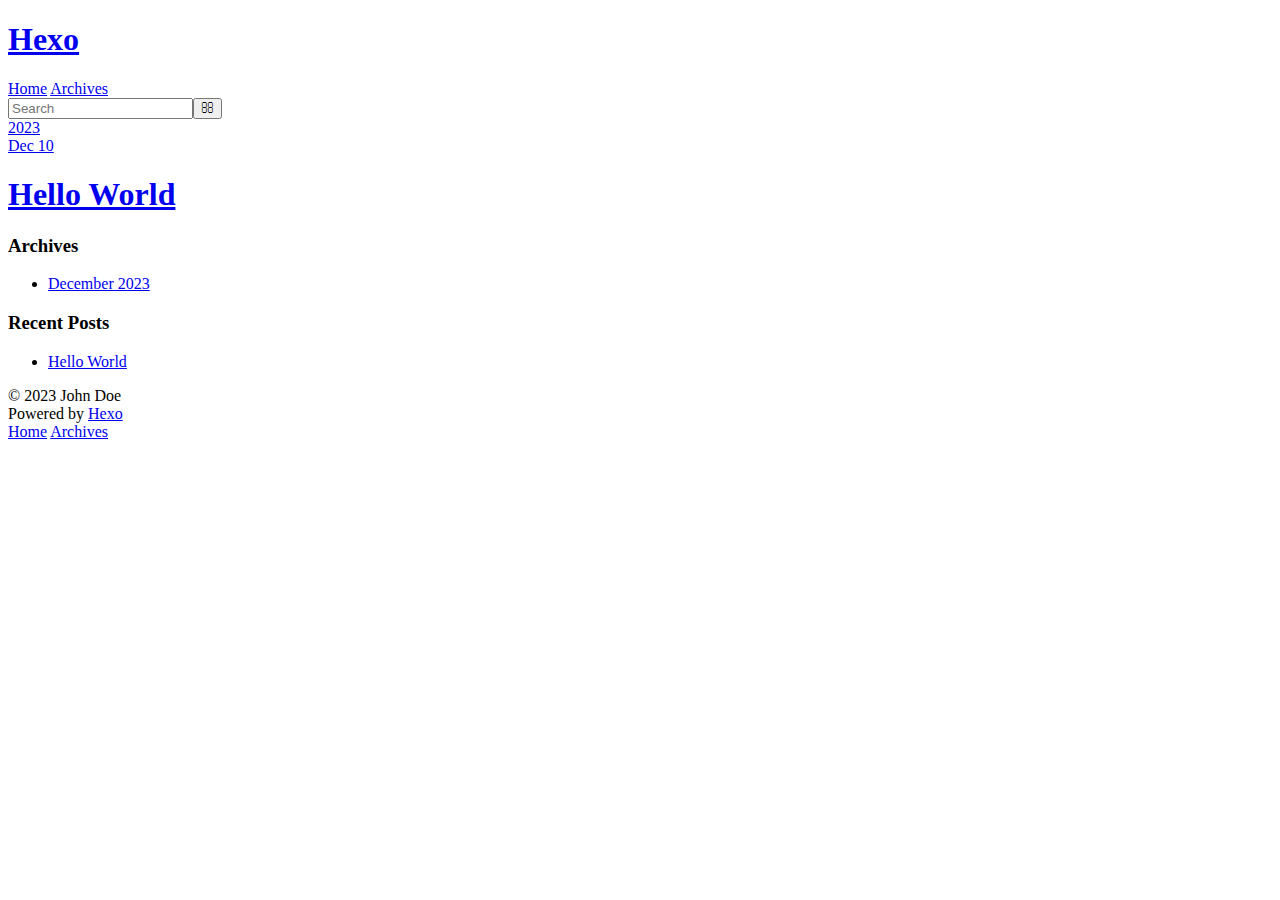
==== archives/index.html @ 986446aa "Site updated: 2023-12-10 22:08:49" ====
<!DOCTYPE html>
<html>
<head>
  <meta charset="utf-8">
  
  
  <title>Archives | Hexo</title>
  <meta name="viewport" content="width=device-width, initial-scale=1, shrink-to-fit=no">
  <meta property="og:type" content="website">
<meta property="og:title" content="Hexo">
<meta property="og:url" content="https://github.com/zestcode/zestcode.github.io/archives/index.html">
<meta property="og:site_name" content="Hexo">
<meta property="og:locale" content="en_US">
<meta property="article:author" content="John Doe">
<meta name="twitter:card" content="summary">
  
    <link rel="alternate" href="/zestcode/zestcode.github.io/atom.xml" title="Hexo" type="application/atom+xml">
  
  
    <link rel="shortcut icon" href="/zestcode/zestcode.github.io/favicon.png">
  
  
  
<link rel="stylesheet" href="/zestcode/zestcode.github.io/css/style.css">

  
    
<link rel="stylesheet" href="/zestcode/zestcode.github.io/fancybox/jquery.fancybox.min.css">

  
  
<meta name="generator" content="Hexo 7.0.0"></head>

<body>
  <div id="container">
    <div id="wrap">
      <header id="header">
  <div id="banner"></div>
  <div id="header-outer" class="outer">
    <div id="header-title" class="inner">
      <h1 id="logo-wrap">
        <a href="/zestcode/zestcode.github.io/" id="logo">Hexo</a>
      </h1>
      
    </div>
    <div id="header-inner" class="inner">
      <nav id="main-nav">
        <a id="main-nav-toggle" class="nav-icon"><span class="fa fa-bars"></span></a>
        
          <a class="main-nav-link" href="/zestcode/zestcode.github.io/">Home</a>
        
          <a class="main-nav-link" href="/zestcode/zestcode.github.io/archives">Archives</a>
        
      </nav>
      <nav id="sub-nav">
        
        
          <a class="nav-icon" href="/zestcode/zestcode.github.io/atom.xml" title="RSS Feed"><span class="fa fa-rss"></span></a>
        
        <a class="nav-icon nav-search-btn" title="Search"><span class="fa fa-search"></span></a>
      </nav>
      <div id="search-form-wrap">
        <form action="//google.com/search" method="get" accept-charset="UTF-8" class="search-form"><input type="search" name="q" class="search-form-input" placeholder="Search"><button type="submit" class="search-form-submit">&#xF002;</button><input type="hidden" name="sitesearch" value="https://github.com/zestcode/zestcode.github.io"></form>
      </div>
    </div>
  </div>
</header>

      <div class="outer">
        <section id="main">
  
  
    
    
      
      
      <section class="archives-wrap">
        <div class="archive-year-wrap">
          <a href="/zestcode/zestcode.github.io/archives/2023" class="archive-year">2023</a>
        </div>
        <div class="archives">
    
    <article class="archive-article archive-type-post">
  <div class="archive-article-inner">
    <header class="archive-article-header">
      <a href="/zestcode/zestcode.github.io/2023/12/10/hello-world/" class="archive-article-date">
  <time class="dt-published" datetime="2023-12-10T13:21:04.362Z" itemprop="datePublished">Dec 10</time>
</a>
      
  
    <h1 itemprop="name">
      <a class="archive-article-title" href="/zestcode/zestcode.github.io/2023/12/10/hello-world/">Hello World</a>
    </h1>
  

    </header>
  </div>
</article>
  
  
    </div></section>
  


</section>
        
          <aside id="sidebar">
  
    

  
    

  
    
  
    
  <div class="widget-wrap">
    <h3 class="widget-title">Archives</h3>
    <div class="widget">
      <ul class="archive-list"><li class="archive-list-item"><a class="archive-list-link" href="/zestcode/zestcode.github.io/archives/2023/12/">December 2023</a></li></ul>
    </div>
  </div>


  
    
  <div class="widget-wrap">
    <h3 class="widget-title">Recent Posts</h3>
    <div class="widget">
      <ul>
        
          <li>
            <a href="/zestcode/zestcode.github.io/2023/12/10/hello-world/">Hello World</a>
          </li>
        
      </ul>
    </div>
  </div>

  
</aside>
        
      </div>
      <footer id="footer">
  
  <div class="outer">
    <div id="footer-info" class="inner">
      
      &copy; 2023 John Doe<br>
      Powered by <a href="https://hexo.io/" target="_blank">Hexo</a>
    </div>
  </div>
</footer>

    </div>
    <nav id="mobile-nav">
  
    <a href="/zestcode/zestcode.github.io/" class="mobile-nav-link">Home</a>
  
    <a href="/zestcode/zestcode.github.io/archives" class="mobile-nav-link">Archives</a>
  
</nav>
    


<script src="/zestcode/zestcode.github.io/js/jquery-3.6.4.min.js"></script>



  
<script src="/zestcode/zestcode.github.io/fancybox/jquery.fancybox.min.js"></script>




<script src="/zestcode/zestcode.github.io/js/script.js"></script>





  </div>
</body>
</html>
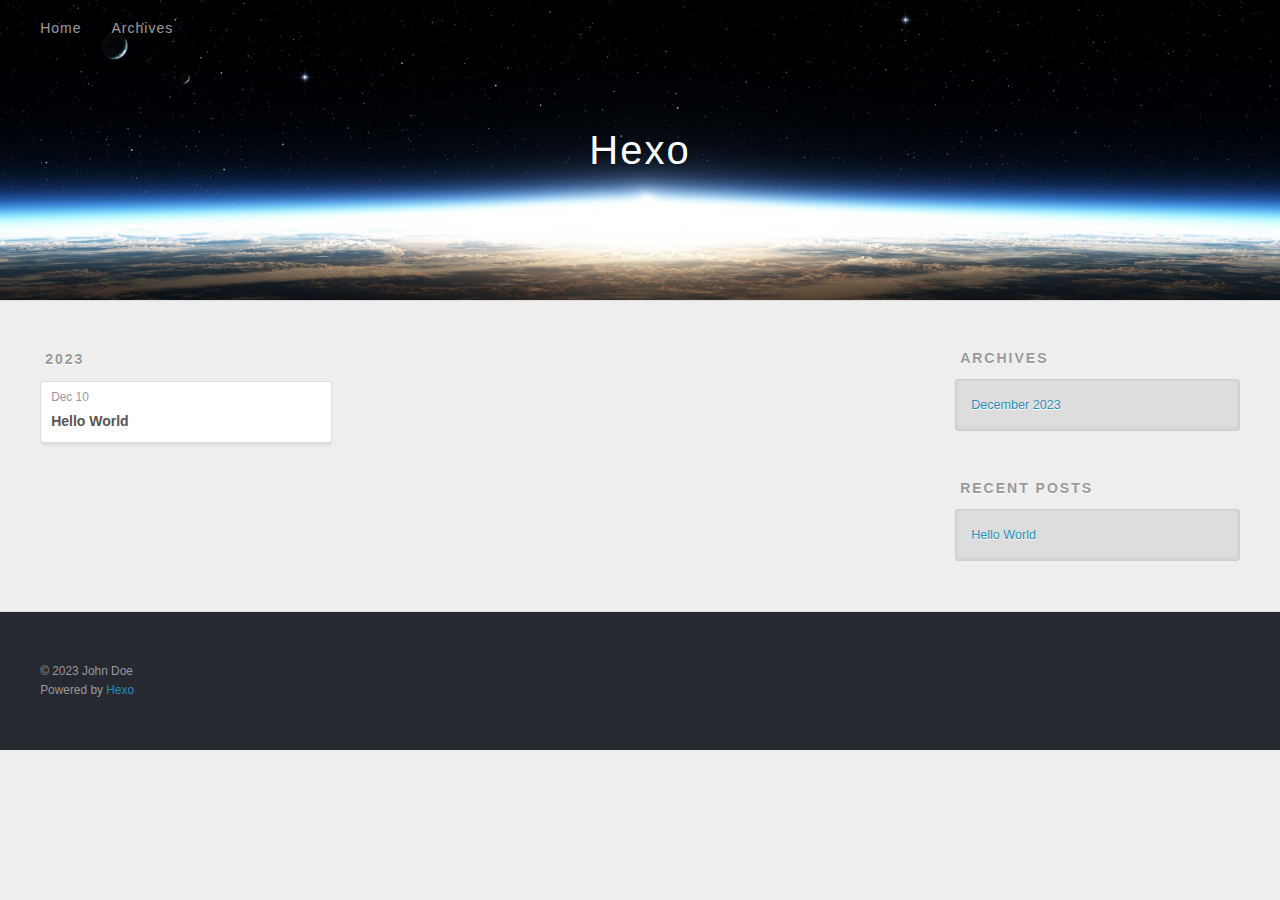
==== commit 105505b9: "Site updated: 2023-12-10 22:16:36" ====
--- a/archives/index.html
+++ b/archives/index.html
@@ -8,24 +8,24 @@
   <meta name="viewport" content="width=device-width, initial-scale=1, shrink-to-fit=no">
   <meta property="og:type" content="website">
 <meta property="og:title" content="Hexo">
-<meta property="og:url" content="https://github.com/zestcode/zestcode.github.io/archives/index.html">
+<meta property="og:url" content="https://zestcode.github.io/archives/index.html">
 <meta property="og:site_name" content="Hexo">
 <meta property="og:locale" content="en_US">
 <meta property="article:author" content="John Doe">
 <meta name="twitter:card" content="summary">
   
-    <link rel="alternate" href="/zestcode/zestcode.github.io/atom.xml" title="Hexo" type="application/atom+xml">
+    <link rel="alternate" href="/atom.xml" title="Hexo" type="application/atom+xml">
   
   
-    <link rel="shortcut icon" href="/zestcode/zestcode.github.io/favicon.png">
+    <link rel="shortcut icon" href="/favicon.png">
   
   
   
-<link rel="stylesheet" href="/zestcode/zestcode.github.io/css/style.css">
+<link rel="stylesheet" href="/css/style.css">
 
   
     
-<link rel="stylesheet" href="/zestcode/zestcode.github.io/fancybox/jquery.fancybox.min.css">
+<link rel="stylesheet" href="/fancybox/jquery.fancybox.min.css">
 
   
   
@@ -39,7 +39,7 @@
   <div id="header-outer" class="outer">
     <div id="header-title" class="inner">
       <h1 id="logo-wrap">
-        <a href="/zestcode/zestcode.github.io/" id="logo">Hexo</a>
+        <a href="/" id="logo">Hexo</a>
       </h1>
       
     </div>
@@ -47,20 +47,20 @@
       <nav id="main-nav">
         <a id="main-nav-toggle" class="nav-icon"><span class="fa fa-bars"></span></a>
         
-          <a class="main-nav-link" href="/zestcode/zestcode.github.io/">Home</a>
+          <a class="main-nav-link" href="/">Home</a>
         
-          <a class="main-nav-link" href="/zestcode/zestcode.github.io/archives">Archives</a>
+          <a class="main-nav-link" href="/archives">Archives</a>
         
       </nav>
       <nav id="sub-nav">
         
         
-          <a class="nav-icon" href="/zestcode/zestcode.github.io/atom.xml" title="RSS Feed"><span class="fa fa-rss"></span></a>
+          <a class="nav-icon" href="/atom.xml" title="RSS Feed"><span class="fa fa-rss"></span></a>
         
         <a class="nav-icon nav-search-btn" title="Search"><span class="fa fa-search"></span></a>
       </nav>
       <div id="search-form-wrap">
-        <form action="//google.com/search" method="get" accept-charset="UTF-8" class="search-form"><input type="search" name="q" class="search-form-input" placeholder="Search"><button type="submit" class="search-form-submit">&#xF002;</button><input type="hidden" name="sitesearch" value="https://github.com/zestcode/zestcode.github.io"></form>
+        <form action="//google.com/search" method="get" accept-charset="UTF-8" class="search-form"><input type="search" name="q" class="search-form-input" placeholder="Search"><button type="submit" class="search-form-submit">&#xF002;</button><input type="hidden" name="sitesearch" value="https://zestcode.github.io"></form>
       </div>
     </div>
   </div>
@@ -76,20 +76,20 @@
       
       <section class="archives-wrap">
         <div class="archive-year-wrap">
-          <a href="/zestcode/zestcode.github.io/archives/2023" class="archive-year">2023</a>
+          <a href="/archives/2023" class="archive-year">2023</a>
         </div>
         <div class="archives">
     
     <article class="archive-article archive-type-post">
   <div class="archive-article-inner">
     <header class="archive-article-header">
-      <a href="/zestcode/zestcode.github.io/2023/12/10/hello-world/" class="archive-article-date">
+      <a href="/2023/12/10/hello-world/" class="archive-article-date">
   <time class="dt-published" datetime="2023-12-10T13:21:04.362Z" itemprop="datePublished">Dec 10</time>
 </a>
       
   
     <h1 itemprop="name">
-      <a class="archive-article-title" href="/zestcode/zestcode.github.io/2023/12/10/hello-world/">Hello World</a>
+      <a class="archive-article-title" href="/2023/12/10/hello-world/">Hello World</a>
     </h1>
   
 
@@ -118,7 +118,7 @@
   <div class="widget-wrap">
     <h3 class="widget-title">Archives</h3>
     <div class="widget">
-      <ul class="archive-list"><li class="archive-list-item"><a class="archive-list-link" href="/zestcode/zestcode.github.io/archives/2023/12/">December 2023</a></li></ul>
+      <ul class="archive-list"><li class="archive-list-item"><a class="archive-list-link" href="/archives/2023/12/">December 2023</a></li></ul>
     </div>
   </div>
 
@@ -131,7 +131,7 @@
       <ul>
         
           <li>
-            <a href="/zestcode/zestcode.github.io/2023/12/10/hello-world/">Hello World</a>
+            <a href="/2023/12/10/hello-world/">Hello World</a>
           </li>
         
       </ul>
@@ -156,25 +156,25 @@
     </div>
     <nav id="mobile-nav">
   
-    <a href="/zestcode/zestcode.github.io/" class="mobile-nav-link">Home</a>
+    <a href="/" class="mobile-nav-link">Home</a>
   
-    <a href="/zestcode/zestcode.github.io/archives" class="mobile-nav-link">Archives</a>
+    <a href="/archives" class="mobile-nav-link">Archives</a>
   
 </nav>
     
 
 
-<script src="/zestcode/zestcode.github.io/js/jquery-3.6.4.min.js"></script>
+<script src="/js/jquery-3.6.4.min.js"></script>
 
 
 
   
-<script src="/zestcode/zestcode.github.io/fancybox/jquery.fancybox.min.js"></script>
+<script src="/fancybox/jquery.fancybox.min.js"></script>
 
 
 
 
-<script src="/zestcode/zestcode.github.io/js/script.js"></script>
+<script src="/js/script.js"></script>
 
 
 
--- a/css/style.css
+++ b/css/style.css
@@ -0,0 +1,1346 @@
+body {
+  width: 100%;
+}
+body:before,
+body:after {
+  content: "";
+  display: table;
+}
+body:after {
+  clear: both;
+}
+html,
+body,
+div,
+span,
+applet,
+object,
+iframe,
+h1,
+h2,
+h3,
+h4,
+h5,
+h6,
+p,
+blockquote,
+pre,
+a,
+abbr,
+acronym,
+address,
+big,
+cite,
+code,
+del,
+dfn,
+em,
+img,
+ins,
+kbd,
+q,
+s,
+samp,
+small,
+strike,
+strong,
+sub,
+sup,
+tt,
+var,
+dl,
+dt,
+dd,
+ol,
+ul,
+li,
+fieldset,
+form,
+label,
+legend,
+table,
+caption,
+tbody,
+tfoot,
+thead,
+tr,
+th,
+td {
+  margin: 0;
+  padding: 0;
+  border: 0;
+  outline: 0;
+  font-weight: inherit;
+  font-style: inherit;
+  font-family: inherit;
+  font-size: 100%;
+  vertical-align: baseline;
+}
+body {
+  line-height: 1;
+  color: #000;
+  background: #fff;
+}
+ol,
+ul {
+  list-style: none;
+}
+table {
+  border-collapse: separate;
+  border-spacing: 0;
+  vertical-align: middle;
+}
+caption,
+th,
+td {
+  text-align: left;
+  font-weight: normal;
+  vertical-align: middle;
+}
+a img {
+  border: none;
+}
+input,
+button {
+  margin: 0;
+  padding: 0;
+}
+input::-moz-focus-inner,
+button::-moz-focus-inner {
+  border: 0;
+  padding: 0;
+}
+html,
+body,
+#container {
+  height: 100%;
+}
+body {
+  background: #eee;
+  font: 14px -apple-system, BlinkMacSystemFont, "Segoe UI", "Roboto", "Oxygen", "Ubuntu", "Cantarell", "Fira Sans", "Droid Sans", "Helvetica Neue", sans-serif;
+  -webkit-text-size-adjust: 100%;
+}
+.outer {
+  max-width: 1220px;
+  margin: 0 auto;
+  padding: 0 20px;
+}
+.outer:before,
+.outer:after {
+  content: "";
+  display: table;
+}
+.outer:after {
+  clear: both;
+}
+.inner {
+  display: inline;
+  float: left;
+  width: 98.33333333333333%;
+  margin: 0 0.833333333333333%;
+}
+.left,
+.alignleft {
+  float: left;
+}
+.right,
+.alignright {
+  float: right;
+}
+.clear {
+  clear: both;
+}
+#container {
+  position: relative;
+}
+.mobile-nav-on {
+  overflow: hidden;
+}
+#wrap {
+  height: 100%;
+  width: 100%;
+  position: absolute;
+  top: 0;
+  left: 0;
+  -webkit-transition: 0.2s ease-out;
+  -moz-transition: 0.2s ease-out;
+  -ms-transition: 0.2s ease-out;
+  transition: 0.2s ease-out;
+  z-index: 1;
+  background: #eee;
+}
+.mobile-nav-on #wrap {
+  left: 280px;
+}
+@media screen and (min-width: 768px) {
+  #main {
+    display: inline;
+    float: left;
+    width: 73.33333333333333%;
+    margin: 0 0.833333333333333%;
+  }
+}
+.article-date,
+.article-category-link,
+.archive-year,
+.widget-title {
+  text-decoration: none;
+  text-transform: uppercase;
+  letter-spacing: 2px;
+  color: #999;
+  margin-bottom: 1em;
+  margin-left: 5px;
+  line-height: 1em;
+  text-shadow: 0 1px #fff;
+  font-weight: bold;
+}
+.article-inner,
+.archive-article-inner {
+  background: #fff;
+  -webkit-box-shadow: 1px 2px 3px #ddd;
+  box-shadow: 1px 2px 3px #ddd;
+  border: 1px solid #ddd;
+  border-radius: 3px;
+}
+.article-entry h1,
+.widget h1 {
+  font-size: 2em;
+}
+.article-entry h2,
+.widget h2 {
+  font-size: 1.5em;
+}
+.article-entry h3,
+.widget h3 {
+  font-size: 1.3em;
+}
+.article-entry h4,
+.widget h4 {
+  font-size: 1.2em;
+}
+.article-entry h5,
+.widget h5 {
+  font-size: 1em;
+}
+.article-entry h6,
+.widget h6 {
+  font-size: 1em;
+  color: #999;
+}
+.article-entry hr,
+.widget hr {
+  border: 1px dashed #ddd;
+}
+.article-entry strong,
+.widget strong {
+  font-weight: bold;
+}
+.article-entry em,
+.widget em,
+.article-entry cite,
+.widget cite {
+  font-style: italic;
+}
+.article-entry sup,
+.widget sup,
+.article-entry sub,
+.widget sub {
+  font-size: 0.75em;
+  line-height: 0;
+  position: relative;
+  vertical-align: baseline;
+}
+.article-entry sup,
+.widget sup {
+  top: -0.5em;
+}
+.article-entry sub,
+.widget sub {
+  bottom: -0.2em;
+}
+.article-entry small,
+.widget small {
+  font-size: 0.85em;
+}
+.article-entry acronym,
+.widget acronym,
+.article-entry abbr,
+.widget abbr {
+  border-bottom: 1px dotted;
+}
+.article-entry ul,
+.widget ul,
+.article-entry ol,
+.widget ol,
+.article-entry dl,
+.widget dl {
+  margin: 0 20px;
+  line-height: 1.6em;
+}
+.article-entry ul ul,
+.widget ul ul,
+.article-entry ol ul,
+.widget ol ul,
+.article-entry ul ol,
+.widget ul ol,
+.article-entry ol ol,
+.widget ol ol {
+  margin-top: 0;
+  margin-bottom: 0;
+}
+.article-entry ul,
+.widget ul {
+  list-style: disc;
+}
+.article-entry ol,
+.widget ol {
+  list-style: decimal;
+}
+.article-entry dt,
+.widget dt {
+  font-weight: bold;
+}
+#header {
+  height: 300px;
+  position: relative;
+  border-bottom: 1px solid #ddd;
+}
+#header:before,
+#header:after {
+  content: "";
+  position: absolute;
+  left: 0;
+  right: 0;
+  height: 40px;
+}
+#header:before {
+  top: 0;
+  background: -webkit-linear-gradient(rgba(0,0,0,0.2), transparent);
+  background: -moz-linear-gradient(rgba(0,0,0,0.2), transparent);
+  background: -ms-linear-gradient(rgba(0,0,0,0.2), transparent);
+  background: linear-gradient(rgba(0,0,0,0.2), transparent);
+}
+#header:after {
+  bottom: 0;
+  background: -webkit-linear-gradient(transparent, rgba(0,0,0,0.2));
+  background: -moz-linear-gradient(transparent, rgba(0,0,0,0.2));
+  background: -ms-linear-gradient(transparent, rgba(0,0,0,0.2));
+  background: linear-gradient(transparent, rgba(0,0,0,0.2));
+}
+#header-outer {
+  height: 100%;
+  position: relative;
+}
+#header-inner {
+  position: relative;
+  overflow: hidden;
+}
+#banner {
+  position: absolute;
+  top: 0;
+  left: 0;
+  width: 100%;
+  height: 100%;
+  background: url("images/banner.jpg") center #000;
+  background-size: cover;
+  z-index: -1;
+}
+#header-title {
+  text-align: center;
+  height: 40px;
+  position: absolute;
+  top: 50%;
+  left: 0;
+  margin-top: -20px;
+}
+#logo,
+#subtitle {
+  text-decoration: none;
+  color: #fff;
+  font-weight: 300;
+  text-shadow: 0 1px 4px rgba(0,0,0,0.3);
+}
+#logo {
+  font-size: 40px;
+  line-height: 40px;
+  letter-spacing: 2px;
+}
+#subtitle {
+  font-size: 16px;
+  line-height: 16px;
+  letter-spacing: 1px;
+}
+#subtitle-wrap {
+  margin-top: 16px;
+}
+#main-nav {
+  float: left;
+  margin-left: -15px;
+}
+.nav-icon,
+.main-nav-link {
+  float: left;
+  color: #fff;
+  opacity: 0.6;
+  text-decoration: none;
+  text-shadow: 0 1px rgba(0,0,0,0.2);
+  -webkit-transition: opacity 0.2s;
+  -moz-transition: opacity 0.2s;
+  -ms-transition: opacity 0.2s;
+  transition: opacity 0.2s;
+  display: block;
+  padding: 20px 15px;
+}
+.nav-icon:hover,
+.main-nav-link:hover {
+  opacity: 1;
+}
+.nav-icon {
+  text-align: center;
+  font-size: 14px;
+  width: 14px;
+  height: 14px;
+  padding: 20px 15px;
+  position: relative;
+  cursor: pointer;
+}
+.main-nav-link {
+  font-weight: 300;
+  letter-spacing: 1px;
+}
+@media screen and (max-width: 479px) {
+  .main-nav-link {
+    display: none;
+  }
+}
+#main-nav-toggle {
+  display: none;
+}
+@media screen and (max-width: 479px) {
+  #main-nav-toggle {
+    display: block;
+  }
+}
+#sub-nav {
+  float: right;
+  margin-right: -15px;
+}
+#search-form-wrap {
+  position: absolute;
+  top: 15px;
+  width: 150px;
+  height: 30px;
+  right: -150px;
+  opacity: 0;
+  -webkit-transition: 0.2s ease-out;
+  -moz-transition: 0.2s ease-out;
+  -ms-transition: 0.2s ease-out;
+  transition: 0.2s ease-out;
+}
+#search-form-wrap.on {
+  opacity: 1;
+  right: 0;
+}
+@media screen and (max-width: 479px) {
+  #search-form-wrap {
+    width: 100%;
+    right: -100%;
+  }
+}
+.search-form {
+  position: absolute;
+  top: 0;
+  left: 0;
+  right: 0;
+  background: #fff;
+  padding: 5px 15px;
+  border-radius: 15px;
+  -webkit-box-shadow: 0 0 10px rgba(0,0,0,0.3);
+  box-shadow: 0 0 10px rgba(0,0,0,0.3);
+}
+.search-form-input {
+  border: none;
+  background: none;
+  color: #555;
+  width: 100%;
+  font: 13px -apple-system, BlinkMacSystemFont, "Segoe UI", "Roboto", "Oxygen", "Ubuntu", "Cantarell", "Fira Sans", "Droid Sans", "Helvetica Neue", sans-serif;
+  outline: none;
+}
+.search-form-input::-webkit-search-results-decoration,
+.search-form-input::-webkit-search-cancel-button {
+  -webkit-appearance: none;
+}
+.search-form-submit {
+  position: absolute;
+  top: 50%;
+  right: 10px;
+  margin-top: -7px;
+  font: 13px ForkAwesome;
+  border: none;
+  background: none;
+  color: #bbb;
+  cursor: pointer;
+}
+.search-form-submit:hover,
+.search-form-submit:focus {
+  color: #777;
+}
+.article {
+  margin: 50px 0;
+}
+.article-inner {
+  overflow: hidden;
+}
+.article-meta:before,
+.article-meta:after {
+  content: "";
+  display: table;
+}
+.article-meta:after {
+  clear: both;
+}
+.article-date {
+  float: left;
+}
+.article-category {
+  float: left;
+  line-height: 1em;
+  color: #ccc;
+  text-shadow: 0 1px #fff;
+  margin-left: 8px;
+}
+.article-category:before {
+  content: "\2022";
+}
+.article-category-link {
+  margin: 0 12px 1em;
+}
+.article-header {
+  padding: 20px 20px 0;
+}
+.article-title {
+  text-decoration: none;
+  font-size: 2em;
+  font-weight: bold;
+  color: #555;
+  line-height: 1.1em;
+  -webkit-transition: color 0.2s;
+  -moz-transition: color 0.2s;
+  -ms-transition: color 0.2s;
+  transition: color 0.2s;
+}
+a.article-title:hover {
+  color: #258fb8;
+}
+.article-entry {
+  color: #555;
+  padding: 0 20px;
+}
+.article-entry:before,
+.article-entry:after {
+  content: "";
+  display: table;
+}
+.article-entry:after {
+  clear: both;
+}
+.article-entry p,
+.article-entry table {
+  line-height: 1.6em;
+  margin: 1.6em 0;
+}
+.article-entry h1,
+.article-entry h2,
+.article-entry h3,
+.article-entry h4,
+.article-entry h5,
+.article-entry h6 {
+  font-weight: bold;
+}
+.article-entry h1,
+.article-entry h2,
+.article-entry h3,
+.article-entry h4,
+.article-entry h5,
+.article-entry h6 {
+  line-height: 1.1em;
+  margin: 1.1em 0;
+}
+.article-entry a {
+  color: #258fb8;
+  text-decoration: none;
+}
+.article-entry a:hover {
+  text-decoration: underline;
+}
+.article-entry ul,
+.article-entry ol,
+.article-entry dl {
+  margin-top: 1.6em;
+  margin-bottom: 1.6em;
+}
+.article-entry img,
+.article-entry video {
+  max-width: 100%;
+  height: auto;
+  display: block;
+  margin: auto;
+}
+.article-entry iframe {
+  border: none;
+}
+.article-entry table {
+  width: 100%;
+  border-collapse: collapse;
+  border-spacing: 0;
+}
+.article-entry th {
+  font-weight: bold;
+  border-bottom: 3px solid #ddd;
+  padding-bottom: 0.5em;
+}
+.article-entry td {
+  border-bottom: 1px solid #ddd;
+  padding: 10px 0;
+}
+.article-entry blockquote {
+  font-family: Georgia, "Times New Roman", serif;
+  margin: 1.6em 20px;
+  text-align: center;
+}
+.article-entry blockquote footer {
+  font-size: 14px;
+  margin: 1.6em 0;
+  font-family: -apple-system, BlinkMacSystemFont, "Segoe UI", "Roboto", "Oxygen", "Ubuntu", "Cantarell", "Fira Sans", "Droid Sans", "Helvetica Neue", sans-serif;
+}
+.article-entry blockquote footer cite:before {
+  content: "—";
+  padding: 0 0.5em;
+}
+.article-entry .pullquote {
+  text-align: left;
+  width: 45%;
+  margin: 0;
+}
+.article-entry .pullquote.left {
+  margin-left: 0.5em;
+  margin-right: 1em;
+}
+.article-entry .pullquote.right {
+  margin-right: 0.5em;
+  margin-left: 1em;
+}
+.article-entry .caption {
+  color: #999;
+  display: block;
+  font-size: 0.9em;
+  margin-top: 0.5em;
+  position: relative;
+  text-align: center;
+}
+.article-entry .video-container {
+  position: relative;
+  padding-top: 56.25%;
+  height: 0;
+  overflow: hidden;
+}
+.article-entry .video-container iframe,
+.article-entry .video-container object,
+.article-entry .video-container embed {
+  position: absolute;
+  top: 0;
+  left: 0;
+  width: 100%;
+  height: 100%;
+  margin-top: 0;
+}
+.article-more-link a {
+  display: inline-block;
+  line-height: 1em;
+  padding: 6px 15px;
+  border-radius: 15px;
+  background: #eee;
+  color: #999;
+  text-shadow: 0 1px #fff;
+  text-decoration: none;
+}
+.article-more-link a:hover {
+  background: #258fb8;
+  color: #fff;
+  text-decoration: none;
+  text-shadow: 0 1px #1e7293;
+}
+.article-footer {
+  font-size: 0.85em;
+  line-height: 1.6em;
+  border-top: 1px solid #ddd;
+  padding-top: 1.6em;
+  margin: 0 20px 20px;
+}
+.article-footer:before,
+.article-footer:after {
+  content: "";
+  display: table;
+}
+.article-footer:after {
+  clear: both;
+}
+.article-footer a {
+  color: #999;
+  text-decoration: none;
+}
+.article-footer a:hover {
+  color: #555;
+}
+.article-tag-list-item {
+  float: left;
+  margin-right: 10px;
+}
+.article-tag-list-link:before {
+  content: "#";
+}
+.article-comment-link {
+  float: right;
+}
+.article-comment-link:before {
+  padding-right: 8px;
+}
+.article-share-link {
+  cursor: pointer;
+  float: right;
+  margin-left: 20px;
+}
+.article-share-link:before {
+  padding-right: 6px;
+}
+#article-nav {
+  position: relative;
+}
+#article-nav:before,
+#article-nav:after {
+  content: "";
+  display: table;
+}
+#article-nav:after {
+  clear: both;
+}
+@media screen and (min-width: 768px) {
+  #article-nav {
+    margin: 50px 0;
+  }
+  #article-nav:before {
+    width: 8px;
+    height: 8px;
+    position: absolute;
+    top: 50%;
+    left: 50%;
+    margin-top: -4px;
+    margin-left: -4px;
+    content: "";
+    border-radius: 50%;
+    background: #ddd;
+    -webkit-box-shadow: 0 1px 2px #fff;
+    box-shadow: 0 1px 2px #fff;
+  }
+}
+.article-nav-link-wrap {
+  text-decoration: none;
+  text-shadow: 0 1px #fff;
+  color: #999;
+  -webkit-box-sizing: border-box;
+  -moz-box-sizing: border-box;
+  box-sizing: border-box;
+  margin-top: 50px;
+  text-align: center;
+  display: block;
+}
+.article-nav-link-wrap:hover {
+  color: #555;
+}
+@media screen and (min-width: 768px) {
+  .article-nav-link-wrap {
+    width: 50%;
+    margin-top: 0;
+  }
+}
+@media screen and (min-width: 768px) {
+  #article-nav-newer {
+    float: left;
+    text-align: right;
+    padding-right: 20px;
+  }
+}
+@media screen and (min-width: 768px) {
+  #article-nav-older {
+    float: right;
+    text-align: left;
+    padding-left: 20px;
+  }
+}
+.article-nav-caption {
+  text-transform: uppercase;
+  letter-spacing: 2px;
+  color: #ddd;
+  line-height: 1em;
+  font-weight: bold;
+}
+#article-nav-newer .article-nav-caption {
+  margin-right: -2px;
+}
+.article-nav-title {
+  font-size: 0.85em;
+  line-height: 1.6em;
+  margin-top: 0.5em;
+}
+.article-share-box {
+  position: absolute;
+  display: none;
+  background: #fff;
+  -webkit-box-shadow: 1px 2px 10px rgba(0,0,0,0.2);
+  box-shadow: 1px 2px 10px rgba(0,0,0,0.2);
+  border-radius: 3px;
+  margin-left: -145px;
+  overflow: hidden;
+  z-index: 1;
+}
+.article-share-box.on {
+  display: block;
+}
+.article-share-input {
+  width: 100%;
+  background: none;
+  -webkit-box-sizing: border-box;
+  -moz-box-sizing: border-box;
+  box-sizing: border-box;
+  font: 14px -apple-system, BlinkMacSystemFont, "Segoe UI", "Roboto", "Oxygen", "Ubuntu", "Cantarell", "Fira Sans", "Droid Sans", "Helvetica Neue", sans-serif;
+  padding: 0 15px;
+  color: #555;
+  outline: none;
+  border: 1px solid #ddd;
+  border-radius: 3px 3px 0 0;
+  height: 36px;
+  line-height: 36px;
+}
+.article-share-links {
+  background: #eee;
+}
+.article-share-links:before,
+.article-share-links:after {
+  content: "";
+  display: table;
+}
+.article-share-links:after {
+  clear: both;
+}
+.article-share-twitter,
+.article-share-facebook,
+.article-share-pinterest,
+.article-share-linkedin {
+  width: 50px;
+  height: 36px;
+  display: block;
+  float: left;
+  position: relative;
+  color: #999;
+  text-shadow: 0 1px #fff;
+}
+.article-share-twitter:before,
+.article-share-facebook:before,
+.article-share-pinterest:before,
+.article-share-linkedin:before {
+  font-size: 20px;
+  width: 20px;
+  height: 20px;
+  position: absolute;
+  top: 50%;
+  left: 50%;
+  margin-top: -10px;
+  margin-left: -10px;
+  text-align: center;
+}
+.article-share-twitter:hover,
+.article-share-facebook:hover,
+.article-share-pinterest:hover,
+.article-share-linkedin:hover {
+  color: #fff;
+}
+.article-share-twitter:hover {
+  background: #00aced;
+  text-shadow: 0 1px #008abe;
+}
+.article-share-facebook:hover {
+  background: #3b5998;
+  text-shadow: 0 1px #2f477a;
+}
+.article-share-pinterest:hover {
+  background: #cb2027;
+  text-shadow: 0 1px #a21a1f;
+}
+.article-share-linkedin:hover {
+  background: #0077b5;
+  text-shadow: 0 1px #005f91;
+}
+.article-gallery {
+  background: #000;
+  position: relative;
+}
+.article-gallery-photos {
+  position: relative;
+  overflow: hidden;
+}
+.article-gallery-img {
+  display: none;
+  max-width: 100%;
+}
+.article-gallery-img:first-child {
+  display: block;
+}
+.article-gallery-img.loaded {
+  position: absolute;
+  display: block;
+}
+.article-gallery-img img {
+  display: block;
+  max-width: 100%;
+  margin: 0 auto;
+}
+#comments {
+  background: #fff;
+  -webkit-box-shadow: 1px 2px 3px #ddd;
+  box-shadow: 1px 2px 3px #ddd;
+  padding: 20px;
+  border: 1px solid #ddd;
+  border-radius: 3px;
+  margin: 50px 0;
+}
+#comments a {
+  color: #258fb8;
+}
+.archives-wrap {
+  margin: 50px 0;
+}
+.archives:before,
+.archives:after {
+  content: "";
+  display: table;
+}
+.archives:after {
+  clear: both;
+}
+.archive-year-wrap {
+  margin-bottom: 1em;
+}
+.archives {
+  -webkit-column-gap: 10px;
+  -moz-column-gap: 10px;
+  column-gap: 10px;
+}
+@media screen and (min-width: 480px) and (max-width: 767px) {
+  .archives {
+    -webkit-column-count: 2;
+    -moz-column-count: 2;
+    column-count: 2;
+  }
+}
+@media screen and (min-width: 768px) {
+  .archives {
+    -webkit-column-count: 3;
+    -moz-column-count: 3;
+    column-count: 3;
+  }
+}
+.archive-article {
+  -webkit-column-break-inside: avoid;
+  page-break-inside: avoid;
+  overflow: hidden;
+  break-inside: avoid-column;
+}
+.archive-article-inner {
+  padding: 10px;
+  margin-bottom: 15px;
+}
+.archive-article-title {
+  text-decoration: none;
+  font-weight: bold;
+  color: #555;
+  -webkit-transition: color 0.2s;
+  -moz-transition: color 0.2s;
+  -ms-transition: color 0.2s;
+  transition: color 0.2s;
+  line-height: 1.6em;
+}
+.archive-article-title:hover {
+  color: #258fb8;
+}
+.archive-article-footer {
+  margin-top: 1em;
+}
+.archive-article-date {
+  color: #999;
+  text-decoration: none;
+  font-size: 0.85em;
+  line-height: 1em;
+  margin-bottom: 0.5em;
+  display: block;
+}
+#page-nav {
+  margin: 50px auto;
+  background: #fff;
+  -webkit-box-shadow: 1px 2px 3px #ddd;
+  box-shadow: 1px 2px 3px #ddd;
+  border: 1px solid #ddd;
+  border-radius: 3px;
+  text-align: center;
+  color: #999;
+  overflow: hidden;
+}
+#page-nav:before,
+#page-nav:after {
+  content: "";
+  display: table;
+}
+#page-nav:after {
+  clear: both;
+}
+#page-nav a,
+#page-nav span {
+  padding: 10px 20px;
+  line-height: 1;
+  height: 2ex;
+}
+#page-nav a {
+  color: #999;
+  text-decoration: none;
+}
+#page-nav a:hover {
+  background: #999;
+  color: #fff;
+}
+#page-nav .prev {
+  float: left;
+}
+#page-nav .next {
+  float: right;
+}
+#page-nav .page-number {
+  display: inline-block;
+}
+@media screen and (max-width: 479px) {
+  #page-nav .page-number {
+    display: none;
+  }
+}
+#page-nav .current {
+  color: #555;
+  font-weight: bold;
+}
+#page-nav .space {
+  color: #ddd;
+}
+#footer {
+  background: #262a30;
+  padding: 50px 0;
+  border-top: 1px solid #ddd;
+  color: #999;
+}
+#footer a {
+  color: #258fb8;
+  text-decoration: none;
+}
+#footer a:hover {
+  text-decoration: underline;
+}
+#footer-info {
+  line-height: 1.6em;
+  font-size: 0.85em;
+}
+.article-entry pre,
+.article-entry .highlight {
+  background: #2d2d2d;
+  margin: 0 -20px;
+  padding: 15px 20px;
+  border-style: solid;
+  border-color: #ddd;
+  border-width: 1px 0;
+  overflow: auto;
+  color: #ccc;
+  line-height: 22.400000000000002px;
+}
+.article-entry .highlight .gutter pre,
+.article-entry .gist .gist-file .gist-data .line-numbers {
+  color: #666;
+  font-size: 0.85em;
+}
+.article-entry pre,
+.article-entry code {
+  font-family: "Source Code Pro", Consolas, Monaco, Menlo, Consolas, monospace;
+}
+.article-entry code {
+  background: #eee;
+  text-shadow: 0 1px #fff;
+  padding: 0 0.3em;
+}
+.article-entry pre code {
+  background: none;
+  text-shadow: none;
+  padding: 0;
+}
+.article-entry .highlight pre {
+  border: none;
+  margin: 0;
+  padding: 0;
+}
+.article-entry .highlight table {
+  margin: 0;
+  width: auto;
+}
+.article-entry .highlight td {
+  border: none;
+  padding: 0;
+}
+.article-entry .highlight figcaption {
+  font-size: 0.85em;
+  color: #999;
+  line-height: 1em;
+  margin-bottom: 1em;
+}
+.article-entry .highlight figcaption:before,
+.article-entry .highlight figcaption:after {
+  content: "";
+  display: table;
+}
+.article-entry .highlight figcaption:after {
+  clear: both;
+}
+.article-entry .highlight figcaption a {
+  float: right;
+}
+.article-entry .highlight .gutter {
+  -moz-user-select: none;
+  -ms-user-select: none;
+  -webkit-user-select: none;
+  -webkit-user-select: none;
+  -moz-user-select: none;
+  -ms-user-select: none;
+  user-select: none;
+}
+.article-entry .highlight .gutter pre {
+  text-align: right;
+  padding-right: 20px;
+}
+.article-entry .highlight .line {
+  height: 22.400000000000002px;
+}
+.article-entry .highlight .line.marked {
+  background: #515151;
+}
+.article-entry .gist {
+  margin: 0 -20px;
+  border-style: solid;
+  border-color: #ddd;
+  border-width: 1px 0;
+  background: #2d2d2d;
+  padding: 15px 20px 15px 0;
+}
+.article-entry .gist .gist-file {
+  border: none;
+  font-family: "Source Code Pro", Consolas, Monaco, Menlo, Consolas, monospace;
+  margin: 0;
+}
+.article-entry .gist .gist-file .gist-data {
+  background: none;
+  border: none;
+}
+.article-entry .gist .gist-file .gist-data .line-numbers {
+  background: none;
+  border: none;
+  padding: 0 20px 0 0;
+}
+.article-entry .gist .gist-file .gist-data .line-data {
+  padding: 0 !important;
+}
+.article-entry .gist .gist-file .highlight {
+  margin: 0;
+  padding: 0;
+  border: none;
+}
+.article-entry .gist .gist-file .gist-meta {
+  background: #2d2d2d;
+  color: #999;
+  font: 0.85em -apple-system, BlinkMacSystemFont, "Segoe UI", "Roboto", "Oxygen", "Ubuntu", "Cantarell", "Fira Sans", "Droid Sans", "Helvetica Neue", sans-serif;
+  text-shadow: 0 0;
+  padding: 0;
+  margin-top: 1em;
+  margin-left: 20px;
+}
+.article-entry .gist .gist-file .gist-meta a {
+  color: #258fb8;
+  font-weight: normal;
+}
+.article-entry .gist .gist-file .gist-meta a:hover {
+  text-decoration: underline;
+}
+pre .comment,
+pre .title {
+  color: #999;
+}
+pre .variable,
+pre .attribute,
+pre .tag,
+pre .regexp,
+pre .ruby .constant,
+pre .xml .tag .title,
+pre .xml .pi,
+pre .xml .doctype,
+pre .html .doctype,
+pre .css .id,
+pre .css .class,
+pre .css .pseudo {
+  color: #f2777a;
+}
+pre .number,
+pre .preprocessor,
+pre .built_in,
+pre .literal,
+pre .params,
+pre .constant {
+  color: #f99157;
+}
+pre .class,
+pre .ruby .class .title,
+pre .css .rules .attribute {
+  color: #9c9;
+}
+pre .string,
+pre .value,
+pre .inheritance,
+pre .header,
+pre .ruby .symbol,
+pre .xml .cdata {
+  color: #9c9;
+}
+pre .css .hexcolor {
+  color: #6cc;
+}
+pre .function,
+pre .python .decorator,
+pre .python .title,
+pre .ruby .function .title,
+pre .ruby .title .keyword,
+pre .perl .sub,
+pre .javascript .title,
+pre .coffeescript .title {
+  color: #69c;
+}
+pre .keyword,
+pre .javascript .function {
+  color: #c9c;
+}
+@media screen and (max-width: 479px) {
+  #mobile-nav {
+    position: absolute;
+    top: 0;
+    left: 0;
+    width: 280px;
+    height: 100%;
+    background: #191919;
+    border-right: 1px solid #fff;
+  }
+}
+@media screen and (max-width: 479px) {
+  .mobile-nav-link {
+    display: block;
+    color: #999;
+    text-decoration: none;
+    padding: 15px 20px;
+    font-weight: bold;
+  }
+  .mobile-nav-link:hover {
+    color: #fff;
+  }
+}
+@media screen and (min-width: 768px) {
+  #sidebar {
+    display: inline;
+    float: left;
+    width: 23.333333333333332%;
+    margin: 0 0.833333333333333%;
+  }
+}
+.widget-wrap {
+  margin: 50px 0;
+}
+.widget {
+  color: #777;
+  text-shadow: 0 1px #fff;
+  background: #ddd;
+  -webkit-box-shadow: 0 -1px 4px #ccc inset;
+  box-shadow: 0 -1px 4px #ccc inset;
+  border: 1px solid #ccc;
+  padding: 15px;
+  border-radius: 3px;
+}
+.widget a {
+  color: #258fb8;
+  text-decoration: none;
+}
+.widget a:hover {
+  text-decoration: underline;
+}
+.widget ul ul,
+.widget ol ul,
+.widget dl ul,
+.widget ul ol,
+.widget ol ol,
+.widget dl ol,
+.widget ul dl,
+.widget ol dl,
+.widget dl dl {
+  margin-left: 15px;
+  list-style: disc;
+}
+.widget {
+  line-height: 1.6em;
+  word-wrap: break-word;
+  font-size: 0.9em;
+}
+.widget ul,
+.widget ol {
+  list-style: none;
+  margin: 0;
+}
+.widget ul ul,
+.widget ol ul,
+.widget ul ol,
+.widget ol ol {
+  margin: 0 20px;
+}
+.widget ul ul,
+.widget ol ul {
+  list-style: disc;
+}
+.widget ul ol,
+.widget ol ol {
+  list-style: decimal;
+}
+.category-list-count,
+.tag-list-count,
+.archive-list-count {
+  padding-left: 5px;
+  color: #999;
+  font-size: 0.85em;
+}
+.category-list-count:before,
+.tag-list-count:before,
+.archive-list-count:before {
+  content: "(";
+}
+.category-list-count:after,
+.tag-list-count:after,
+.archive-list-count:after {
+  content: ")";
+}
+.tagcloud a {
+  margin-right: 5px;
+  display: inline-block;
+}
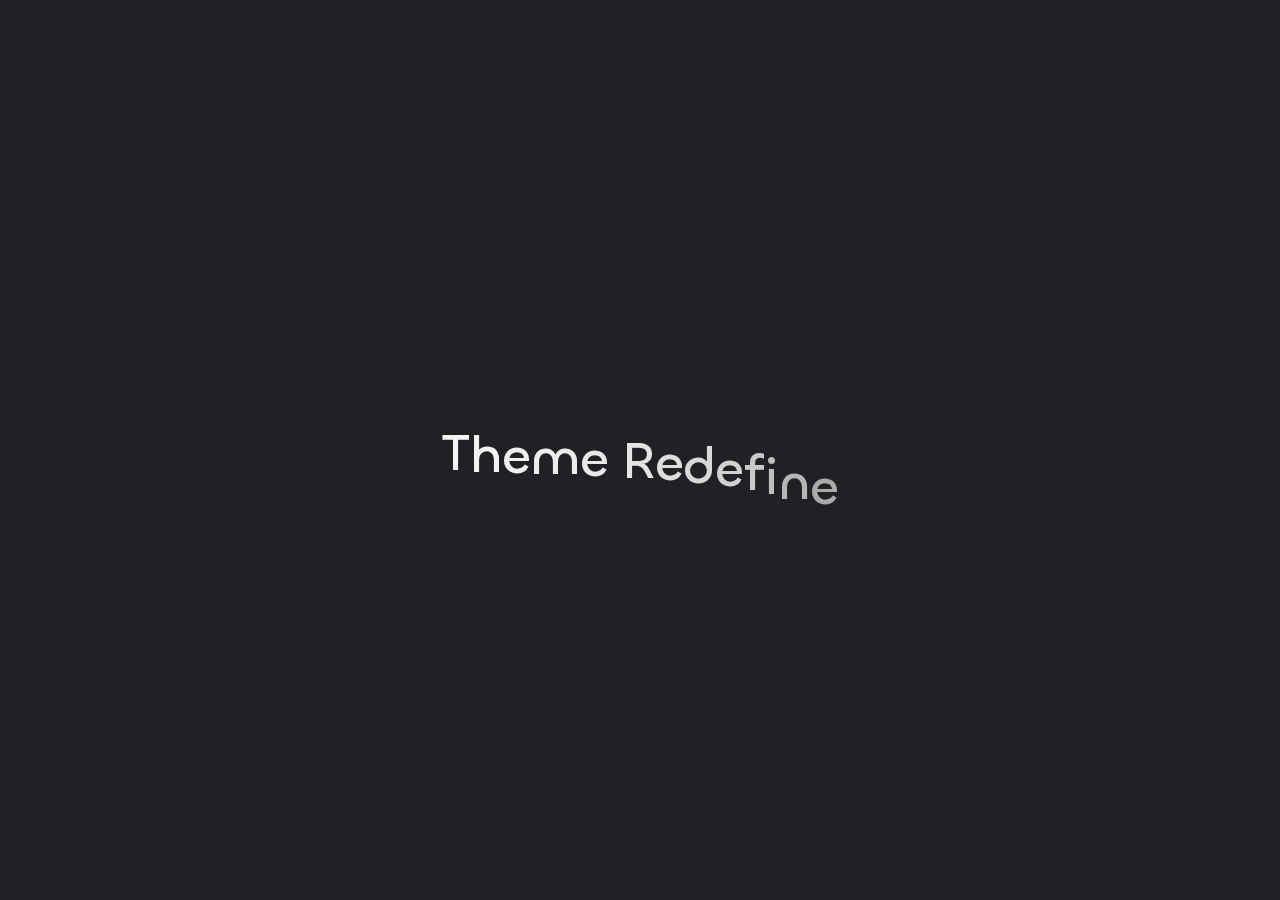
==== commit c406652d: "Site updated: 2023-12-10 22:27:37" ====
--- a/archives/index.html
+++ b/archives/index.html
@@ -1,185 +1,635 @@
 <!DOCTYPE html>
-<html>
+<html lang="en">
 <head>
-  <meta charset="utf-8">
-  
-  
-  <title>Archives | Hexo</title>
-  <meta name="viewport" content="width=device-width, initial-scale=1, shrink-to-fit=no">
-  <meta property="og:type" content="website">
+    <meta charset="utf-8">
+    <meta name="viewport" content="width=device-width, initial-scale=1">
+    <meta name="keywords" content="Hexo Theme Redefine">
+    
+    <meta name="author" content="The Redefine Team">
+    <!-- preconnect -->
+    <link rel="preconnect" href="https://fonts.googleapis.com">
+    <link rel="preconnect" href="https://fonts.gstatic.com" crossorigin>
+
+    
+    <!--- Seo Part-->
+    
+    <link rel="canonical" href="https://zestcode.github.io/archives/"/>
+    <meta name="robots" content="index,follow">
+    <meta name="googlebot" content="index,follow">
+    <meta name="revisit-after" content="1 days">
+    
+        <meta property="og:type" content="website">
 <meta property="og:title" content="Hexo">
 <meta property="og:url" content="https://zestcode.github.io/archives/index.html">
 <meta property="og:site_name" content="Hexo">
 <meta property="og:locale" content="en_US">
 <meta property="article:author" content="John Doe">
 <meta name="twitter:card" content="summary">
+    
+    
+    <!--- Icon Part-->
+    <link rel="icon" type="image/png" href="/images/redefine-favicon.svg" sizes="192x192">
+    <link rel="apple-touch-icon" sizes="180x180" href="/images/redefine-favicon.svg">
+    <meta name="theme-color" content="#A31F34">
+    <link rel="shortcut icon" href="/images/redefine-favicon.svg">
+    <!--- Page Info-->
+    
+    <title>
+        
+            Archive -
+        
+        Theme Redefine
+    </title>
+
+    
+<link rel="stylesheet" href="/fonts/Chillax/chillax.css">
+
+
+    
+        <style>
+    :root {
+        --preloader-background-color: #fff;
+        --preloader-text-color: #000;
+    }
+
+    @media (prefers-color-scheme: dark) {
+        :root {
+            --preloader-background-color: #202124;
+            --preloader-text-color: #fff;
+        }
+    }
+
+    @media (prefers-color-scheme: light) {
+        :root {
+            --preloader-background-color: #fff;
+            --preloader-text-color: #000;
+        }
+    }
+
+    @media (max-width: 600px) {
+        .ml13 {
+            font-size: 2.6rem !important; /* Adjust this value as needed */
+        }
+    }
+
+    .preloader {
+        display: flex;
+        flex-direction: column;
+        gap: 1rem; /* Tailwind 'gap-4' is 1rem */
+        align-items: center;
+        justify-content: center;
+        position: fixed;
+        padding: 12px;
+        top: 0;
+        right: 0;
+        bottom: 0;
+        left: 0;
+        width: 100vw;
+        height: 100vh; /* 'h-screen' is 100% of the viewport height */
+        background-color: var(--preloader-background-color);
+        z-index: 1100; /* 'z-[1100]' sets the z-index */
+        transition: opacity 0.2s ease-in-out;
+    }
+
+    .ml13 {
+        font-size: 3.2rem;
+        /* text-transform: uppercase; */
+        color: var(--preloader-text-color);
+        letter-spacing: -1px;
+        font-weight: 500;
+        font-family: 'Chillax-Variable', sans-serif;
+        text-align: center;
+    }
+
+    .ml13 .word {
+        display: inline-flex;
+        flex-wrap: wrap;
+        white-space: nowrap;
+    }
+
+    .ml13 .letter {
+        display: inline-block;
+        line-height: 1em;
+    }
+</style>
+
+<div class="preloader">
+    
+<script src="/js/libs/anime.min.js"></script>
+
+    <h1 class="ml13">
+        Theme Redefine
+    </h1>
+    <script>
+        var textWrapper = document.querySelector('.ml13');
+        // Split text into words
+        var words = textWrapper.textContent.trim().split(' ');
+
+        // Clear the existing content
+        textWrapper.innerHTML = '';
+
+        // Wrap each word and its letters in spans
+        words.forEach(function(word) {
+            var wordSpan = document.createElement('span');
+            wordSpan.classList.add('word');
+            wordSpan.innerHTML = word.replace(/\S/g, "<span class='letter'>$&</span>");
+            textWrapper.appendChild(wordSpan);
+            textWrapper.appendChild(document.createTextNode(' ')); // Add space between words
+        });
+
+
+        anime.timeline({loop: true})
+            .add({
+                targets: '.ml13 .letter',
+                translateY: [100,0],
+                translateZ: 0,
+                opacity: [0,1],
+                easing: "easeOutExpo",
+                duration: 1400,
+                delay: (el, i) => 300 + 30 * i
+            }).add({
+            targets: '.ml13 .letter',
+            translateY: [0,-100],
+            opacity: [1,0],
+            easing: "easeInExpo",
+            duration: 1200,
+            delay: (el, i) => 100 + 30 * i
+        });
+
+        let themeStatus = JSON.parse(localStorage.getItem('REDEFINE-THEME-STATUS'))?.isDark;
+
+        // If the theme status is not found in local storage, check the preferred color scheme
+        if (themeStatus === undefined || themeStatus === null) {
+            if (window.matchMedia && window.matchMedia('(prefers-color-scheme: dark)').matches) {
+                themeStatus = 'dark';
+            } else {
+                themeStatus = 'light';
+            }
+        }
+
+        // Now you can use the themeStatus variable in your code
+        if (themeStatus) {
+            document.documentElement.style.setProperty('--preloader-background-color', '#202124');
+            document.documentElement.style.setProperty('--preloader-text-color', '#fff');
+        } else {
+            document.documentElement.style.setProperty('--preloader-background-color', '#fff');
+            document.documentElement.style.setProperty('--preloader-text-color', '#000');
+        }
+
+        window.addEventListener('load', function () {
+            hidePreloaderAfterTimeout(1000); // Hide after 1000 milliseconds once the window has loaded
+        });
+
+        // Backup failsafe: Hide preloader after a maximum of 5000 milliseconds, regardless of the window load event
+        hidePreloaderAfterTimeout(5000);
+
+        function hidePreloaderAfterTimeout(delay) {
+            setTimeout(function () {
+                var preloader = document.querySelector('.preloader');
+                preloader.style.opacity = '0';
+                setTimeout(function () {
+                    preloader.style.display = 'none';
+                }, 200);
+            }, delay);
+        }
+    </script>
+</div>
+    
+
+    
+<link rel="stylesheet" href="/css/style.css">
+
+
+    
+        
+<link rel="stylesheet" href="/assets/build/styles.css">
+
+    
+
+    
+<link rel="stylesheet" href="/fonts/fonts.css">
+
+    
+<link rel="stylesheet" href="/fonts/Satoshi/satoshi.css">
+
+    <!--- Font Part-->
+    
+    
+    
+    
+
+    <!--- Inject Part-->
+    
+    <script id="hexo-configurations">
+    window.config = {"hostname":"zestcode.github.io","root":"/","language":"en"};
+    window.theme = {"articles":{"style":{"font_size":"16px","line_height":1.5,"image_border_radius":"14px","image_alignment":"center","image_caption":false,"link_icon":true,"title_alignment":"left"},"word_count":{"enable":true,"count":true,"min2read":true},"author_label":{"enable":true,"auto":false,"list":[]},"code_block":{"copy":true,"style":"mac","font":{"enable":false,"family":null,"url":null}},"toc":{"enable":true,"max_depth":3,"number":false,"expand":true,"init_open":true},"copyright":{"enable":true,"default":"cc_by_nc_sa"},"lazyload":true,"recommendation":{"enable":false,"title":"推荐阅读","limit":3,"mobile_limit":2,"placeholder":"/images/wallhaven-wqery6-light.webp","skip_dirs":[]}},"colors":{"primary":"#A31F34","secondary":null},"global":{"fonts":{"chinese":{"enable":false,"family":null,"url":null},"english":{"enable":false,"family":null,"url":null}},"content_max_width":"1000px","sidebar_width":"210px","hover":{"shadow":true,"scale":false},"scroll_progress":{"bar":false,"percentage":true},"website_counter":{"url":"https://busuanzi.ibruce.info/busuanzi/2.3/busuanzi.pure.mini.js","enable":true,"site_pv":true,"site_uv":true,"post_pv":true},"single_page":true,"preloader":true,"open_graph":true,"google_analytics":{"enable":false,"id":null}},"home_banner":{"enable":true,"style":"fixed","image":{"light":"/images/wallhaven-wqery6-light.webp","dark":"/images/wallhaven-wqery6-dark.webp"},"title":"Theme Redefine","subtitle":{"text":[],"hitokoto":{"enable":false,"api":"https://v1.hitokoto.cn"},"typing_speed":100,"backing_speed":80,"starting_delay":500,"backing_delay":1500,"loop":true,"smart_backspace":true},"text_color":{"light":"#fff","dark":"#d1d1b6"},"text_style":{"title_size":"2.8rem","subtitle_size":"1.5rem","line_height":1.2},"custom_font":{"enable":false,"family":null,"url":null},"social_links":{"enable":false,"links":{"github":null,"instagram":null,"zhihu":null,"twitter":null,"email":null},"qrs":{"weixin":null}}},"plugins":{"feed":{"enable":false},"aplayer":{"enable":false,"type":"fixed","audios":[{"name":null,"artist":null,"url":null,"cover":null}]},"mermaid":{"enable":false,"version":"9.3.0"}},"version":"2.6.0","navbar":{"auto_hide":false,"color":{"left":"#f78736","right":"#367df7","transparency":35},"links":{"Home":{"path":"/","icon":"fa-regular fa-house"}},"search":{"enable":false,"preload":true}},"page_templates":{"friends_column":2,"tags_style":"blur"},"home":{"sidebar":{"enable":true,"position":"left","first_item":"menu","announcement":null,"links":null},"article_date_format":"auto","categories":{"enable":true,"limit":3},"tags":{"enable":true,"limit":3}},"footerStart":"2022/8/17 11:45:14"};
+    window.lang_ago = {"second":"%s seconds ago","minute":"%s minutes ago","hour":"%s hours ago","day":"%s days ago","week":"%s weeks ago","month":"%s months ago","year":"%s years ago"};
+    window.data = {"masonry":false};
+  </script>
+    
+    <!--- Fontawesome Part-->
+    
+<link rel="stylesheet" href="/fontawesome/fontawesome.min.css">
+
+    
+<link rel="stylesheet" href="/fontawesome/brands.min.css">
+
+    
+<link rel="stylesheet" href="/fontawesome/solid.min.css">
+
+    
+<link rel="stylesheet" href="/fontawesome/regular.min.css">
+
+    
+    
+    
+    
+<meta name="generator" content="Hexo 7.0.0"></head>
+
+
+<body>
+<div class="progress-bar-container">
+    
+
+    
+        <span class="pjax-progress-bar"></span>
+<!--        <span class="swup-progress-icon">-->
+<!--            <i class="fa-solid fa-circle-notch fa-spin"></i>-->
+<!--        </span>-->
+    
+</div>
+
+
+<main class="page-container" id="swup">
+
+    
+
+    <div class="main-content-container">
+
+
+        <div class="main-content-header">
+            <header class="navbar-container">
+
+    <div class="navbar-content">
+        <div class="left">
+            
+            <a class="logo-title" href="/">
+                
+                Theme Redefine
+                
+            </a>
+        </div>
+
+        <div class="right">
+            <!-- PC -->
+            <div class="desktop">
+                <ul class="navbar-list">
+                    
+                        
+                            
+
+                            <li class="navbar-item">
+                                <!-- Menu -->
+                                <a class=""
+                                   href="/"
+                                        >
+                                    <i class="fa-regular fa-house fa-fw"></i>
+                                    HOME
+                                    
+                                </a>
+
+                                <!-- Submenu -->
+                                
+                            </li>
+                    
+                    
+                </ul>
+            </div>
+            <!-- Mobile -->
+            <div class="mobile">
+                
+                <div class="icon-item navbar-bar">
+                    <div class="navbar-bar-middle"></div>
+                </div>
+            </div>
+        </div>
+    </div>
+
+    <!-- Mobile drawer -->
+    <div class="navbar-drawer h-screen w-full absolute top-0 left-0 bg-background-color flex flex-col justify-between">
+        <ul class="drawer-navbar-list flex flex-col px-4 justify-center items-start">
+            
+                
+                    
+
+                    <li class="drawer-navbar-item text-base my-1.5 flex flex-col w-full">
+                        
+                        <a class="py-1.5 px-2 flex flex-row items-center justify-between gap-1 hover:!text-primary active:!text-primary text-2xl font-semibold group border-b border-border-color hover:border-primary w-full "
+                           href="/"
+                        >
+                            <span>
+                                HOME
+                            </span>
+                            
+                                <i class="fa-regular fa-house fa-sm fa-fw"></i>
+                            
+                        </a>
+                        
+
+                        
+                    </li>
+            
+        </ul>
+
+        <div class="statistics flex justify-around my-2.5">
+    <a class="item tag-count-item flex flex-col justify-center items-center w-20" href="/tags">
+        <div class="number text-2xl sm:text-xl text-second-text-color font-semibold">0</div>
+        <div class="label text-third-text-color text-sm">Tags</div>
+    </a>
+    <a class="item tag-count-item flex flex-col justify-center items-center w-20" href="/categories">
+        <div class="number text-2xl sm:text-xl text-second-text-color font-semibold">0</div>
+        <div class="label text-third-text-color text-sm">Categories</div>
+    </a>
+    <a class="item tag-count-item flex flex-col justify-center items-center w-20" href="/archives">
+        <div class="number text-2xl sm:text-xl text-second-text-color font-semibold">1</div>
+        <div class="label text-third-text-color text-sm">Posts</div>
+    </a>
+</div>
+    </div>
+
+    <div class="window-mask"></div>
+
+</header>
+
+
+        </div>
+
+        <div class="main-content-body">
+
+            
+
+            <div class="main-content">
+
+                
+                    <div class="archive-container shadow-none hover:shadow-none sm:shadow-redefine sm:hover:shadow-redefine-hover">
+    
+
+<div class="archive-list-container">
+    
+        <section class="archive-item">
+            <div class="archive-item-header flex flex-row items-center mb-2">
+                <span class="archive-year font-semibold text-3xl mr-2">2023</span>
+                <span class="archive-year-post-count text-xs md:text-sm font-bold rounded-small bg-third-background-color py-[2px] px-[10px] border border-border-color">1</span>
+            </div>
+            <ul class="article-list pl-8 text-lg leading-[1.5]">
+              
+                
+                    
+                    <li class="article-item" date-is='12-10'>
+                
+                
+                    <a href="/2023/12/10/hello-world/" class="block overflow-hidden">
+                        <span class="article-title mb-0.5 text-2xl">Hello World</span>
+                    </a>
+                
+              
+            </ul>
+        </section>
+    
+</div>
+
+</div>
+
+                
+
+            </div>
+
+            
+
+        </div>
+
+        <div class="main-content-footer">
+            <footer class="footer mt-5 py-5 h-auto text-base text-third-text-color relative border-t-2 border-t-border-color">
+    <div class="info-container py-3 text-center">
+        
+        <div class="text-center">
+            &copy;
+            
+              <span>2022</span>
+              -
+            
+            2023&nbsp;&nbsp;<i class="fa-solid fa-heart fa-beat" style="--fa-animation-duration: 0.5s; color: #f54545"></i>&nbsp;&nbsp;<a href="/">The Redefine Team</a>
+        </div>
+        
+            <script data-swup-reload-script src="https://busuanzi.ibruce.info/busuanzi/2.3/busuanzi.pure.mini.js"></script>
+            <div class="relative text-center lg:absolute lg:right-[20px] lg:top-1/2 lg:-translate-y-1/2 lg:text-right">
+                
+                    <span id="busuanzi_container_site_uv" class="lg:!block">
+                        <span class="text-sm">VISITOR COUNT</span>
+                        <span id="busuanzi_value_site_uv"></span>
+                    </span>
+                
+                
+                    <span id="busuanzi_container_site_pv" class="lg:!block">
+                        <span class="text-sm">TOTAL PAGE VIEWS</span>
+                        <span id="busuanzi_value_site_pv"></span>
+                    </span>
+                
+            </div>
+        
+        <div class="relative text-center lg:absolute lg:left-[20px] lg:top-1/2 lg:-translate-y-1/2 lg:text-left">
+            <span class="lg:block text-sm">POWERED BY <?xml version="1.0" encoding="utf-8"?><!DOCTYPE svg PUBLIC "-//W3C//DTD SVG 1.1//EN" "http://www.w3.org/Graphics/SVG/1.1/DTD/svg11.dtd"><svg class="relative top-[2px] inline-block align-baseline" version="1.1" id="圖層_1" xmlns="http://www.w3.org/2000/svg" xmlns:xlink="http://www.w3.org/1999/xlink" x="0px" y="0px" width="1rem" height="1rem" viewBox="0 0 512 512" enable-background="new 0 0 512 512" xml:space="preserve"><path fill="#0E83CD" d="M256.4,25.8l-200,115.5L56,371.5l199.6,114.7l200-115.5l0.4-230.2L256.4,25.8z M349,354.6l-18.4,10.7l-18.6-11V275H200v79.6l-18.4,10.7l-18.6-11v-197l18.5-10.6l18.5,10.8V237h112v-79.6l18.5-10.6l18.5,10.8V354.6z"/></svg><a target="_blank" class="text-base" href="https://hexo.io">Hexo</a></span>
+            <span class="text-sm lg:block">THEME&nbsp;<a class="text-base" target="_blank" href="https://github.com/EvanNotFound/hexo-theme-redefine">Redefine v2.6.0</a></span>
+        </div>
+        
+        
+            <div>
+                Blog up for <span class="odometer" id="runtime_days" ></span> days <span class="odometer" id="runtime_hours"></span> hrs <span class="odometer" id="runtime_minutes"></span> Min <span class="odometer" id="runtime_seconds"></span> Sec
+            </div>
+        
+        
+            <script data-swup-reload-script>
+                try {
+                    function odometer_init() {
+                    const elements = document.querySelectorAll('.odometer');
+                    elements.forEach(el => {
+                        new Odometer({
+                            el,
+                            format: '( ddd).dd',
+                            duration: 200
+                        });
+                    });
+                    }
+                    odometer_init();
+                } catch (error) {}
+            </script>
+        
+        
+        
+    </div>  
+</footer>
+        </div>
+    </div>
+
+    
+
+    <div class="right-side-tools-container">
+        <div class="side-tools-container">
+    <ul class="hidden-tools-list">
+        <li class="right-bottom-tools tool-font-adjust-plus flex justify-center items-center">
+            <i class="fa-regular fa-magnifying-glass-plus"></i>
+        </li>
+
+        <li class="right-bottom-tools tool-font-adjust-minus flex justify-center items-center">
+            <i class="fa-regular fa-magnifying-glass-minus"></i>
+        </li>
+
+        <li class="right-bottom-tools tool-dark-light-toggle flex justify-center items-center">
+            <i class="fa-regular fa-moon"></i>
+        </li>
+
+        <!-- rss -->
+        
+
+        
+
+        <li class="right-bottom-tools tool-scroll-to-bottom flex justify-center items-center">
+            <i class="fa-regular fa-arrow-down"></i>
+        </li>
+    </ul>
+
+    <ul class="visible-tools-list">
+        <li class="right-bottom-tools toggle-tools-list flex justify-center items-center">
+            <i class="fa-regular fa-cog fa-spin"></i>
+        </li>
+        
+            <li class="right-bottom-tools tool-scroll-to-top flex justify-center items-center">
+                <i class="arrow-up fas fa-arrow-up"></i>
+                <span class="percent"></span>
+            </li>
+        
+        
+    </ul>
+</div>
+
+    </div>
+
+    <div class="image-viewer-container">
+    <img src="">
+</div>
+
+
+    
+
+</main>
+
+
+    
+<script src="/js/libs/Swup.min.js"></script>
+
+<script src="/js/libs/SwupSlideTheme.min.js"></script>
+
+<script src="/js/libs/SwupScriptsPlugin.min.js"></script>
+
+<script src="/js/libs/SwupProgressPlugin.min.js"></script>
+
+<script src="/js/libs/SwupScrollPlugin.min.js"></script>
+
+<script src="/js/libs/SwupPreloadPlugin.min.js"></script>
+
+<script>
+    const swup = new Swup({
+        plugins: [
+            new SwupScriptsPlugin({
+                optin: true,
+            }),
+            new SwupProgressPlugin(),
+            new SwupScrollPlugin({
+                offset: 80,
+            }),
+            new SwupSlideTheme({
+                mainElement: ".main-content-body",
+            }),
+            new SwupPreloadPlugin(),
+        ],
+        containers: ["#swup"],
+    });
+</script>
+
+
+
+
+
+
+
+<script src="/js/tools/imageViewer.js" type="module"></script>
+
+<script src="/js/utils.js" type="module"></script>
+
+<script src="/js/main.js" type="module"></script>
+
+<script src="/js/layouts/navbarShrink.js" type="module"></script>
+
+<script src="/js/tools/scrollTopBottom.js" type="module"></script>
+
+<script src="/js/tools/lightDarkSwitch.js" type="module"></script>
+
+<script src="/js/layouts/categoryList.js" type="module"></script>
+
+
+
+
+
+    
+<script src="/js/tools/codeBlock.js" type="module"></script>
+
+
+
+
+    
+<script src="/js/layouts/lazyload.js" type="module"></script>
+
+
+
+
+    
+<script src="/js/tools/runtime.js"></script>
+
+    
+<script src="/js/libs/odometer.min.js"></script>
+
+    
+<link rel="stylesheet" href="/assets/odometer-theme-minimal.css">
+
+
+
+
   
-    <link rel="alternate" href="/atom.xml" title="Hexo" type="application/atom+xml">
+<script src="/js/libs/Typed.min.js"></script>
+
   
-  
-    <link rel="shortcut icon" href="/favicon.png">
-  
-  
-  
-<link rel="stylesheet" href="/css/style.css">
-
-  
-    
-<link rel="stylesheet" href="/fancybox/jquery.fancybox.min.css">
-
-  
-  
-<meta name="generator" content="Hexo 7.0.0"></head>
-
-<body>
-  <div id="container">
-    <div id="wrap">
-      <header id="header">
-  <div id="banner"></div>
-  <div id="header-outer" class="outer">
-    <div id="header-title" class="inner">
-      <h1 id="logo-wrap">
-        <a href="/" id="logo">Hexo</a>
-      </h1>
-      
-    </div>
-    <div id="header-inner" class="inner">
-      <nav id="main-nav">
-        <a id="main-nav-toggle" class="nav-icon"><span class="fa fa-bars"></span></a>
-        
-          <a class="main-nav-link" href="/">Home</a>
-        
-          <a class="main-nav-link" href="/archives">Archives</a>
-        
-      </nav>
-      <nav id="sub-nav">
-        
-        
-          <a class="nav-icon" href="/atom.xml" title="RSS Feed"><span class="fa fa-rss"></span></a>
-        
-        <a class="nav-icon nav-search-btn" title="Search"><span class="fa fa-search"></span></a>
-      </nav>
-      <div id="search-form-wrap">
-        <form action="//google.com/search" method="get" accept-charset="UTF-8" class="search-form"><input type="search" name="q" class="search-form-input" placeholder="Search"><button type="submit" class="search-form-submit">&#xF002;</button><input type="hidden" name="sitesearch" value="https://zestcode.github.io"></form>
-      </div>
-    </div>
-  </div>
-</header>
-
-      <div class="outer">
-        <section id="main">
-  
-  
-    
-    
-      
-      
-      <section class="archives-wrap">
-        <div class="archive-year-wrap">
-          <a href="/archives/2023" class="archive-year">2023</a>
-        </div>
-        <div class="archives">
-    
-    <article class="archive-article archive-type-post">
-  <div class="archive-article-inner">
-    <header class="archive-article-header">
-      <a href="/2023/12/10/hello-world/" class="archive-article-date">
-  <time class="dt-published" datetime="2023-12-10T13:21:04.362Z" itemprop="datePublished">Dec 10</time>
-</a>
-      
-  
-    <h1 itemprop="name">
-      <a class="archive-article-title" href="/2023/12/10/hello-world/">Hello World</a>
-    </h1>
-  
-
-    </header>
-  </div>
-</article>
-  
-  
-    </div></section>
-  
-
-
-</section>
-        
-          <aside id="sidebar">
-  
-    
-
-  
-    
-
-  
-    
-  
-    
-  <div class="widget-wrap">
-    <h3 class="widget-title">Archives</h3>
-    <div class="widget">
-      <ul class="archive-list"><li class="archive-list-item"><a class="archive-list-link" href="/archives/2023/12/">December 2023</a></li></ul>
-    </div>
-  </div>
-
-
-  
-    
-  <div class="widget-wrap">
-    <h3 class="widget-title">Recent Posts</h3>
-    <div class="widget">
-      <ul>
-        
-          <li>
-            <a href="/2023/12/10/hello-world/">Hello World</a>
-          </li>
-        
-      </ul>
-    </div>
-  </div>
-
-  
-</aside>
-        
-      </div>
-      <footer id="footer">
-  
-  <div class="outer">
-    <div id="footer-info" class="inner">
-      
-      &copy; 2023 John Doe<br>
-      Powered by <a href="https://hexo.io/" target="_blank">Hexo</a>
-    </div>
-  </div>
-</footer>
-
-    </div>
-    <nav id="mobile-nav">
-  
-    <a href="/" class="mobile-nav-link">Home</a>
-  
-    <a href="/archives" class="mobile-nav-link">Archives</a>
-  
-</nav>
-    
-
-
-<script src="/js/jquery-3.6.4.min.js"></script>
-
-
-
-  
-<script src="/fancybox/jquery.fancybox.min.js"></script>
-
-
-
-
-<script src="/js/script.js"></script>
-
-
-
-
-
-  </div>
+<script src="/js/plugins/typed.js" type="module"></script>
+
+
+
+
+
+
+
+
+
+<div class="post-scripts" data-swup-reload-script>
+    
+        
+<script src="/js/tools/tocToggle.js" type="module"></script>
+
+<script src="/js/layouts/toc.js" type="module"></script>
+
+<script src="/js/plugins/tabs.js" type="module"></script>
+
+    
+</div>
+
+
 </body>
-</html>+</html>
--- a/fonts/Chillax/chillax.css
+++ b/fonts/Chillax/chillax.css
@@ -0,0 +1,35 @@
+/**
+ * @license
+ *
+ * Font Family: Chillax
+ * Designed by: Manushi Parikh
+ * URL: https://www.fontshare.com/fonts/chillax
+ * © 2023 Indian Type Foundry
+ *
+ * Font Style:
+ * Chillax Variable(Variable font)
+ *
+*/
+
+
+/**
+* This is a variable font
+* You can controll variable axes as shown below:
+* font-variation-settings: 'wght' 700.0;
+*
+* available axes:
+
+* 'wght' (range from 200.0 to 700.0)
+
+*/
+
+@font-face {
+  font-family: 'Chillax-Variable';
+  src: url('Chillax-Variable.woff2') format('woff2'),
+       url('Chillax-Variable.woff') format('woff'),
+       url('Chillax-Variable.ttf') format('truetype');
+       font-weight: 200 700;
+       font-display: swap;
+       font-style: normal;
+}
+
--- a/css/style.css
+++ b/css/style.css
@@ -1,1346 +1,10525 @@
+@tailwind base;
+@tailwind components;
+@tailwind utilities;
+.fade-in-down-animation {
+  animation-fill-mode: both;
+  animation-duration: 1s;
+  animation-name: fade-in-down;
+  will-change: transform;
+}
+.title-hover-animation {
+  display: inline-block;
+  position: relative;
+  border-bottom: none;
+  line-height: 1.3;
+  vertical-align: top;
+  color: var(--second-text-color);
+}
+.title-hover-animation::before {
+  content: '';
+  position: absolute;
+  width: 100%;
+  height: 2px;
+  bottom: -4px;
+  left: 0;
+  background-color: var(--second-text-color);
+  visibility: hidden;
+  transform: scaleX(0);
+  transition-property: color, background, box-shadow, border-color, visibility, transform;
+  transition-delay: 0s, 0s, 0s, 0s, 0s, 0s;
+  transition-duration: 0.2s, 0.2s, 0.2s, 0.2s, 0.2s, 0.2s;
+  transition-timing-function: ease, ease, ease, ease, ease-in-out, ease-in-out;
+}
+@-moz-keyframes fade-in-down {
+  0% {
+    opacity: 0;
+    transform: translateY(-50px);
+  }
+  100% {
+    opacity: 1;
+    transform: translateY(0);
+  }
+}
+@-webkit-keyframes fade-in-down {
+  0% {
+    opacity: 0;
+    transform: translateY(-50px);
+  }
+  100% {
+    opacity: 1;
+    transform: translateY(0);
+  }
+}
+@-o-keyframes fade-in-down {
+  0% {
+    opacity: 0;
+    transform: translateY(-50px);
+  }
+  100% {
+    opacity: 1;
+    transform: translateY(0);
+  }
+}
+@keyframes fade-in-down {
+  0% {
+    opacity: 0;
+    transform: translateY(-50px);
+  }
+  100% {
+    opacity: 1;
+    transform: translateY(0);
+  }
+}
+@-moz-keyframes icon-animate {
+  0%, 100% {
+    transform: scale(1);
+  }
+  10%, 30% {
+    transform: scale(0.88);
+  }
+  20%, 40%, 60%, 80% {
+    transform: scale(1.08);
+  }
+  50%, 70% {
+    transform: scale(1.08);
+  }
+}
+@-webkit-keyframes icon-animate {
+  0%, 100% {
+    transform: scale(1);
+  }
+  10%, 30% {
+    transform: scale(0.88);
+  }
+  20%, 40%, 60%, 80% {
+    transform: scale(1.08);
+  }
+  50%, 70% {
+    transform: scale(1.08);
+  }
+}
+@-o-keyframes icon-animate {
+  0%, 100% {
+    transform: scale(1);
+  }
+  10%, 30% {
+    transform: scale(0.88);
+  }
+  20%, 40%, 60%, 80% {
+    transform: scale(1.08);
+  }
+  50%, 70% {
+    transform: scale(1.08);
+  }
+}
+@keyframes icon-animate {
+  0%, 100% {
+    transform: scale(1);
+  }
+  10%, 30% {
+    transform: scale(0.88);
+  }
+  20%, 40%, 60%, 80% {
+    transform: scale(1.08);
+  }
+  50%, 70% {
+    transform: scale(1.08);
+  }
+}
+:root {
+  --background-color: #fff;
+  --background-color-transparent: rgba(255,255,255,0.6);
+  --background-color-transparent-15: rgba(255,255,255,0.15);
+  --background-color-transparent-40: rgba(255,255,255,0.4);
+  --background-color-transparent-80: rgba(255,255,255,0.8);
+  --second-background-color: #fafafa;
+  --third-background-color: #f7f7f7;
+  --third-background-color-transparent: rgba(241,241,241,0.6);
+  --primary-color: #a31f34;
+  --first-text-color: #323739;
+  --second-text-color: #343a3c;
+  --third-text-color: #5c6669;
+  --fourth-text-color: #eaeced;
+  --default-text-color: #373d3f;
+  --invert-text-color: #bebec6;
+  --border-color: rgba(0,0,0,0.08);
+  --selection-color: #be243c;
+  --shadow-color-1: rgba(0,0,0,0.08);
+  --shadow-color-2: rgba(0,0,0,0.05);
+  --shadow-hover-color: rgba(0,0,0,0.28);
+  --scrollbar-color: #c1c1c1;
+  --scrollbar-color-hover: #a1a1a1;
+  --scroll-bar-bg-color: #fafafa;
+  --link-color: #323739;
+  --copyright-info-color: #c03;
+  --avatar-background-color: #06c;
+  --pjax-progress-bar-color: linear-gradient(45deg, #f10006, #ef5b00, #e59c01, #19ca05, #00cab5, #0264c8, #c303c3);
+  --archive-timeline-last-child-color: linear-gradient(to bottom, #e8e8e8 60%, rgba(0,0,0,0) 100%) 1 100%;
+  --note-blue-title-bg: #d6f7fb;
+  --note-red-title-bg: #fde9e9;
+  --note-cyan-title-bg: #e9fdf9;
+  --note-green-title-bg: #e9fde9;
+  --note-yellow-title-bg: #fdf9e9;
+  --note-gray-title-bg: #f9f9f9;
+  --note-type-title-bg: #fdf3e9;
+  --note-black-title-bg: #e9e9e9;
+  --note-purple-title-bg: #f9e9fd;
+  --home-banner-text-color: #fff;
+  --home-banner-icons-container-border-color: rgba(255,255,255,0.35);
+  --home-banner-icons-container-background-color: rgba(255,255,255,0.3);
+  --redefine-box-shadow: var(--shadow-color-2) 0px 6px 24px 0px, var(--shadow-color-1) 0px 0px 0px 1px;
+  --redefine-box-shadow-hover: var(--shadow-color-2) 0px 6px 24px 0px, var(--shadow-color-1) 0px 0px 0px 1px, var(--shadow-color-1) 0px 0px 0px 1px inset;
+  --redefine-box-shadow-flat: var(--shadow-color-2) 0px 1px 4px 0px, var(--shadow-color-1) 0px 0px 0px 1px;
+  --redefine-box-shadow-flat-hover: var(--shadow-color-2) 0px 1px 4px 0px, var(--shadow-color-1) 0px 0px 0px 1px, var(--shadow-color-1) 0px 0px 0px 1px inset;
+  --mermaid-theme: '';
+}
+@media (prefers-color-scheme: light) {
+  :root {
+    --background-color: #fff;
+    --background-color-transparent: rgba(255,255,255,0.6);
+    --background-color-transparent-15: rgba(255,255,255,0.15);
+    --background-color-transparent-40: rgba(255,255,255,0.4);
+    --background-color-transparent-80: rgba(255,255,255,0.8);
+    --second-background-color: #fafafa;
+    --third-background-color: #f7f7f7;
+    --third-background-color-transparent: rgba(241,241,241,0.6);
+    --primary-color: #a31f34;
+    --first-text-color: #323739;
+    --second-text-color: #343a3c;
+    --third-text-color: #5c6669;
+    --fourth-text-color: #eaeced;
+    --default-text-color: #373d3f;
+    --invert-text-color: #bebec6;
+    --border-color: rgba(0,0,0,0.08);
+    --selection-color: #be243c;
+    --shadow-color-1: rgba(0,0,0,0.08);
+    --shadow-color-2: rgba(0,0,0,0.05);
+    --shadow-hover-color: rgba(0,0,0,0.28);
+    --scrollbar-color: #c1c1c1;
+    --scrollbar-color-hover: #a1a1a1;
+    --scroll-bar-bg-color: #fafafa;
+    --link-color: #323739;
+    --copyright-info-color: #c03;
+    --avatar-background-color: #06c;
+    --pjax-progress-bar-color: linear-gradient(45deg, #f10006, #ef5b00, #e59c01, #19ca05, #00cab5, #0264c8, #c303c3);
+    --archive-timeline-last-child-color: linear-gradient(to bottom, #e8e8e8 60%, rgba(0,0,0,0) 100%) 1 100%;
+    --note-blue-title-bg: #d6f7fb;
+    --note-red-title-bg: #fde9e9;
+    --note-cyan-title-bg: #e9fdf9;
+    --note-green-title-bg: #e9fde9;
+    --note-yellow-title-bg: #fdf9e9;
+    --note-gray-title-bg: #f9f9f9;
+    --note-type-title-bg: #fdf3e9;
+    --note-black-title-bg: #e9e9e9;
+    --note-purple-title-bg: #f9e9fd;
+    --home-banner-text-color: #fff;
+    --home-banner-icons-container-border-color: rgba(255,255,255,0.35);
+    --home-banner-icons-container-background-color: rgba(255,255,255,0.3);
+    --redefine-box-shadow: var(--shadow-color-2) 0px 6px 24px 0px, var(--shadow-color-1) 0px 0px 0px 1px;
+    --redefine-box-shadow-hover: var(--shadow-color-2) 0px 6px 24px 0px, var(--shadow-color-1) 0px 0px 0px 1px, var(--shadow-color-1) 0px 0px 0px 1px inset;
+    --redefine-box-shadow-flat: var(--shadow-color-2) 0px 1px 4px 0px, var(--shadow-color-1) 0px 0px 0px 1px;
+    --redefine-box-shadow-flat-hover: var(--shadow-color-2) 0px 1px 4px 0px, var(--shadow-color-1) 0px 0px 0px 1px, var(--shadow-color-1) 0px 0px 0px 1px inset;
+    --mermaid-theme: '';
+  }
+}
+@media (prefers-color-scheme: dark) {
+  :root {
+    --background-color: #202124;
+    --background-color-transparent: rgba(32,33,36,0.4);
+    --background-color-transparent-15: rgba(32,33,36,0.15);
+    --background-color-transparent-40: rgba(32,33,36,0.4);
+    --background-color-transparent-80: rgba(32,33,36,0.8);
+    --second-background-color: #242529;
+    --third-background-color: #292b2f;
+    --third-background-color-transparent: rgba(32,33,36,0.6);
+    --primary-color: #a31f34;
+    --first-text-color: #d2d2d7;
+    --second-text-color: #cbcbd1;
+    --third-text-color: #9595a2;
+    --fourth-text-color: #242429;
+    --default-text-color: #bebec6;
+    --invert-text-color: #373d3f;
+    --border-color: rgba(255,255,255,0.08);
+    --selection-color: #be243c;
+    --shadow-color-1: rgba(255,255,255,0.08);
+    --shadow-color-2: rgba(255,255,255,0.05);
+    --shadow-hover-color: rgba(69,69,69,0.28);
+    --scrollbar-color: #898989;
+    --scrollbar-color-hover: #a1a1a1;
+    --scroll-bar-bg-color: #2a2c30;
+    --link-color: #c5c5cc;
+    --copyright-info-color: #a30029;
+    --avatar-background-color: #005cb8;
+    --pjax-progress-bar-color: linear-gradient(45deg, #ea404a, #ea722f, #e9a71f, #67e559, #18ecec, #1b85f1, #ee1dee);
+    --archive-timeline-last-child-color: linear-gradient(to bottom, #323232 60%, rgba(255,255,255,0) 100%) 1 100%;
+    --note-blue-title-bg: #1e3e46;
+    --note-red-title-bg: #4e1e1e;
+    --note-cyan-title-bg: #1e4e4e;
+    --note-green-title-bg: #1e4e1e;
+    --note-yellow-title-bg: #4e4e1e;
+    --note-gray-title-bg: #4e4e4e;
+    --note-type-title-bg: #4e3a1e;
+    --note-black-title-bg: #1e1e1e;
+    --note-purple-title-bg: #4e1e4e;
+    --home-banner-text-color: #d1d1b6;
+    --home-banner-icons-container-border-color: rgba(197,197,197,0.35);
+    --home-banner-icons-container-background-color: rgba(197,197,197,0.3);
+    --redefine-box-shadow: var(--shadow-color-2) 0px 6px 24px 0px, var(--shadow-color-1) 0px 0px 0px 1px;
+    --redefine-box-shadow-hover: var(--shadow-color-2) 0px 6px 24px 0px, var(--shadow-color-1) 0px 0px 0px 1px, var(--shadow-color-1) 0px 0px 0px 1px inset;
+    --redefine-box-shadow-flat: var(--shadow-color-2) 0px 1px 4px 0px, var(--shadow-color-1) 0px 0px 0px 1px;
+    --redefine-box-shadow-flat-hover: var(--shadow-color-2) 0px 1px 4px 0px, var(--shadow-color-1) 0px 0px 0px 1px, var(--shadow-color-1) 0px 0px 0px 1px inset;
+    --mermaid-theme: '';
+  }
+}
+.light-mode {
+  --background-color: #fff;
+  --background-color-transparent: rgba(255,255,255,0.6);
+  --background-color-transparent-15: rgba(255,255,255,0.15);
+  --background-color-transparent-40: rgba(255,255,255,0.4);
+  --background-color-transparent-80: rgba(255,255,255,0.8);
+  --second-background-color: #fafafa;
+  --third-background-color: #f7f7f7;
+  --third-background-color-transparent: rgba(241,241,241,0.6);
+  --primary-color: #a31f34;
+  --first-text-color: #323739;
+  --second-text-color: #343a3c;
+  --third-text-color: #5c6669;
+  --fourth-text-color: #eaeced;
+  --default-text-color: #373d3f;
+  --invert-text-color: #bebec6;
+  --border-color: rgba(0,0,0,0.08);
+  --selection-color: #be243c;
+  --shadow-color-1: rgba(0,0,0,0.08);
+  --shadow-color-2: rgba(0,0,0,0.05);
+  --shadow-hover-color: rgba(0,0,0,0.28);
+  --scrollbar-color: #c1c1c1;
+  --scrollbar-color-hover: #a1a1a1;
+  --scroll-bar-bg-color: #fafafa;
+  --link-color: #323739;
+  --copyright-info-color: #c03;
+  --avatar-background-color: #06c;
+  --pjax-progress-bar-color: linear-gradient(45deg, #f10006, #ef5b00, #e59c01, #19ca05, #00cab5, #0264c8, #c303c3);
+  --archive-timeline-last-child-color: linear-gradient(to bottom, #e8e8e8 60%, rgba(0,0,0,0) 100%) 1 100%;
+  --note-blue-title-bg: #d6f7fb;
+  --note-red-title-bg: #fde9e9;
+  --note-cyan-title-bg: #e9fdf9;
+  --note-green-title-bg: #e9fde9;
+  --note-yellow-title-bg: #fdf9e9;
+  --note-gray-title-bg: #f9f9f9;
+  --note-type-title-bg: #fdf3e9;
+  --note-black-title-bg: #e9e9e9;
+  --note-purple-title-bg: #f9e9fd;
+  --home-banner-text-color: #fff;
+  --home-banner-icons-container-border-color: rgba(255,255,255,0.35);
+  --home-banner-icons-container-background-color: rgba(255,255,255,0.3);
+  --redefine-box-shadow: var(--shadow-color-2) 0px 6px 24px 0px, var(--shadow-color-1) 0px 0px 0px 1px;
+  --redefine-box-shadow-hover: var(--shadow-color-2) 0px 6px 24px 0px, var(--shadow-color-1) 0px 0px 0px 1px, var(--shadow-color-1) 0px 0px 0px 1px inset;
+  --redefine-box-shadow-flat: var(--shadow-color-2) 0px 1px 4px 0px, var(--shadow-color-1) 0px 0px 0px 1px;
+  --redefine-box-shadow-flat-hover: var(--shadow-color-2) 0px 1px 4px 0px, var(--shadow-color-1) 0px 0px 0px 1px, var(--shadow-color-1) 0px 0px 0px 1px inset;
+  --mermaid-theme: '';
+}
+.dark-mode {
+  --background-color: #202124;
+  --background-color-transparent: rgba(32,33,36,0.4);
+  --background-color-transparent-15: rgba(32,33,36,0.15);
+  --background-color-transparent-40: rgba(32,33,36,0.4);
+  --background-color-transparent-80: rgba(32,33,36,0.8);
+  --second-background-color: #242529;
+  --third-background-color: #292b2f;
+  --third-background-color-transparent: rgba(32,33,36,0.6);
+  --primary-color: #a31f34;
+  --first-text-color: #d2d2d7;
+  --second-text-color: #cbcbd1;
+  --third-text-color: #9595a2;
+  --fourth-text-color: #242429;
+  --default-text-color: #bebec6;
+  --invert-text-color: #373d3f;
+  --border-color: rgba(255,255,255,0.08);
+  --selection-color: #be243c;
+  --shadow-color-1: rgba(255,255,255,0.08);
+  --shadow-color-2: rgba(255,255,255,0.05);
+  --shadow-hover-color: rgba(69,69,69,0.28);
+  --scrollbar-color: #898989;
+  --scrollbar-color-hover: #a1a1a1;
+  --scroll-bar-bg-color: #2a2c30;
+  --link-color: #c5c5cc;
+  --copyright-info-color: #a30029;
+  --avatar-background-color: #005cb8;
+  --pjax-progress-bar-color: linear-gradient(45deg, #ea404a, #ea722f, #e9a71f, #67e559, #18ecec, #1b85f1, #ee1dee);
+  --archive-timeline-last-child-color: linear-gradient(to bottom, #323232 60%, rgba(255,255,255,0) 100%) 1 100%;
+  --note-blue-title-bg: #1e3e46;
+  --note-red-title-bg: #4e1e1e;
+  --note-cyan-title-bg: #1e4e4e;
+  --note-green-title-bg: #1e4e1e;
+  --note-yellow-title-bg: #4e4e1e;
+  --note-gray-title-bg: #4e4e4e;
+  --note-type-title-bg: #4e3a1e;
+  --note-black-title-bg: #1e1e1e;
+  --note-purple-title-bg: #4e1e4e;
+  --home-banner-text-color: #d1d1b6;
+  --home-banner-icons-container-border-color: rgba(197,197,197,0.35);
+  --home-banner-icons-container-background-color: rgba(197,197,197,0.3);
+  --redefine-box-shadow: var(--shadow-color-2) 0px 6px 24px 0px, var(--shadow-color-1) 0px 0px 0px 1px;
+  --redefine-box-shadow-hover: var(--shadow-color-2) 0px 6px 24px 0px, var(--shadow-color-1) 0px 0px 0px 1px, var(--shadow-color-1) 0px 0px 0px 1px inset;
+  --redefine-box-shadow-flat: var(--shadow-color-2) 0px 1px 4px 0px, var(--shadow-color-1) 0px 0px 0px 1px;
+  --redefine-box-shadow-flat-hover: var(--shadow-color-2) 0px 1px 4px 0px, var(--shadow-color-1) 0px 0px 0px 1px, var(--shadow-color-1) 0px 0px 0px 1px inset;
+  --mermaid-theme: '';
+}
+:root {
+  --background-color: #fff;
+  --background-color-transparent: rgba(255,255,255,0.6);
+  --background-color-transparent-15: rgba(255,255,255,0.15);
+  --background-color-transparent-40: rgba(255,255,255,0.4);
+  --background-color-transparent-80: rgba(255,255,255,0.8);
+  --second-background-color: #fafafa;
+  --third-background-color: #f7f7f7;
+  --third-background-color-transparent: rgba(241,241,241,0.6);
+  --primary-color: #a31f34;
+  --first-text-color: #323739;
+  --second-text-color: #343a3c;
+  --third-text-color: #5c6669;
+  --fourth-text-color: #eaeced;
+  --default-text-color: #373d3f;
+  --invert-text-color: #bebec6;
+  --border-color: rgba(0,0,0,0.08);
+  --selection-color: #be243c;
+  --shadow-color-1: rgba(0,0,0,0.08);
+  --shadow-color-2: rgba(0,0,0,0.05);
+  --shadow-hover-color: rgba(0,0,0,0.28);
+  --scrollbar-color: #c1c1c1;
+  --scrollbar-color-hover: #a1a1a1;
+  --scroll-bar-bg-color: #fafafa;
+  --link-color: #323739;
+  --copyright-info-color: #c03;
+  --avatar-background-color: #06c;
+  --pjax-progress-bar-color: linear-gradient(45deg, #f10006, #ef5b00, #e59c01, #19ca05, #00cab5, #0264c8, #c303c3);
+  --archive-timeline-last-child-color: linear-gradient(to bottom, #e8e8e8 60%, rgba(0,0,0,0) 100%) 1 100%;
+  --note-blue-title-bg: #d6f7fb;
+  --note-red-title-bg: #fde9e9;
+  --note-cyan-title-bg: #e9fdf9;
+  --note-green-title-bg: #e9fde9;
+  --note-yellow-title-bg: #fdf9e9;
+  --note-gray-title-bg: #f9f9f9;
+  --note-type-title-bg: #fdf3e9;
+  --note-black-title-bg: #e9e9e9;
+  --note-purple-title-bg: #f9e9fd;
+  --home-banner-text-color: #fff;
+  --home-banner-icons-container-border-color: rgba(255,255,255,0.35);
+  --home-banner-icons-container-background-color: rgba(255,255,255,0.3);
+  --redefine-box-shadow: var(--shadow-color-2) 0px 6px 24px 0px, var(--shadow-color-1) 0px 0px 0px 1px;
+  --redefine-box-shadow-hover: var(--shadow-color-2) 0px 6px 24px 0px, var(--shadow-color-1) 0px 0px 0px 1px, var(--shadow-color-1) 0px 0px 0px 1px inset;
+  --redefine-box-shadow-flat: var(--shadow-color-2) 0px 1px 4px 0px, var(--shadow-color-1) 0px 0px 0px 1px;
+  --redefine-box-shadow-flat-hover: var(--shadow-color-2) 0px 1px 4px 0px, var(--shadow-color-1) 0px 0px 0px 1px, var(--shadow-color-1) 0px 0px 0px 1px inset;
+  --mermaid-theme: '';
+}
+@media (prefers-color-scheme: light) {
+  :root {
+    --background-color: #fff;
+    --background-color-transparent: rgba(255,255,255,0.6);
+    --background-color-transparent-15: rgba(255,255,255,0.15);
+    --background-color-transparent-40: rgba(255,255,255,0.4);
+    --background-color-transparent-80: rgba(255,255,255,0.8);
+    --second-background-color: #fafafa;
+    --third-background-color: #f7f7f7;
+    --third-background-color-transparent: rgba(241,241,241,0.6);
+    --primary-color: #a31f34;
+    --first-text-color: #323739;
+    --second-text-color: #343a3c;
+    --third-text-color: #5c6669;
+    --fourth-text-color: #eaeced;
+    --default-text-color: #373d3f;
+    --invert-text-color: #bebec6;
+    --border-color: rgba(0,0,0,0.08);
+    --selection-color: #be243c;
+    --shadow-color-1: rgba(0,0,0,0.08);
+    --shadow-color-2: rgba(0,0,0,0.05);
+    --shadow-hover-color: rgba(0,0,0,0.28);
+    --scrollbar-color: #c1c1c1;
+    --scrollbar-color-hover: #a1a1a1;
+    --scroll-bar-bg-color: #fafafa;
+    --link-color: #323739;
+    --copyright-info-color: #c03;
+    --avatar-background-color: #06c;
+    --pjax-progress-bar-color: linear-gradient(45deg, #f10006, #ef5b00, #e59c01, #19ca05, #00cab5, #0264c8, #c303c3);
+    --archive-timeline-last-child-color: linear-gradient(to bottom, #e8e8e8 60%, rgba(0,0,0,0) 100%) 1 100%;
+    --note-blue-title-bg: #d6f7fb;
+    --note-red-title-bg: #fde9e9;
+    --note-cyan-title-bg: #e9fdf9;
+    --note-green-title-bg: #e9fde9;
+    --note-yellow-title-bg: #fdf9e9;
+    --note-gray-title-bg: #f9f9f9;
+    --note-type-title-bg: #fdf3e9;
+    --note-black-title-bg: #e9e9e9;
+    --note-purple-title-bg: #f9e9fd;
+    --home-banner-text-color: #fff;
+    --home-banner-icons-container-border-color: rgba(255,255,255,0.35);
+    --home-banner-icons-container-background-color: rgba(255,255,255,0.3);
+    --redefine-box-shadow: var(--shadow-color-2) 0px 6px 24px 0px, var(--shadow-color-1) 0px 0px 0px 1px;
+    --redefine-box-shadow-hover: var(--shadow-color-2) 0px 6px 24px 0px, var(--shadow-color-1) 0px 0px 0px 1px, var(--shadow-color-1) 0px 0px 0px 1px inset;
+    --redefine-box-shadow-flat: var(--shadow-color-2) 0px 1px 4px 0px, var(--shadow-color-1) 0px 0px 0px 1px;
+    --redefine-box-shadow-flat-hover: var(--shadow-color-2) 0px 1px 4px 0px, var(--shadow-color-1) 0px 0px 0px 1px, var(--shadow-color-1) 0px 0px 0px 1px inset;
+    --mermaid-theme: '';
+  }
+}
+@media (prefers-color-scheme: dark) {
+  :root {
+    --background-color: #202124;
+    --background-color-transparent: rgba(32,33,36,0.4);
+    --background-color-transparent-15: rgba(32,33,36,0.15);
+    --background-color-transparent-40: rgba(32,33,36,0.4);
+    --background-color-transparent-80: rgba(32,33,36,0.8);
+    --second-background-color: #242529;
+    --third-background-color: #292b2f;
+    --third-background-color-transparent: rgba(32,33,36,0.6);
+    --primary-color: #a31f34;
+    --first-text-color: #d2d2d7;
+    --second-text-color: #cbcbd1;
+    --third-text-color: #9595a2;
+    --fourth-text-color: #242429;
+    --default-text-color: #bebec6;
+    --invert-text-color: #373d3f;
+    --border-color: rgba(255,255,255,0.08);
+    --selection-color: #be243c;
+    --shadow-color-1: rgba(255,255,255,0.08);
+    --shadow-color-2: rgba(255,255,255,0.05);
+    --shadow-hover-color: rgba(69,69,69,0.28);
+    --scrollbar-color: #898989;
+    --scrollbar-color-hover: #a1a1a1;
+    --scroll-bar-bg-color: #2a2c30;
+    --link-color: #c5c5cc;
+    --copyright-info-color: #a30029;
+    --avatar-background-color: #005cb8;
+    --pjax-progress-bar-color: linear-gradient(45deg, #ea404a, #ea722f, #e9a71f, #67e559, #18ecec, #1b85f1, #ee1dee);
+    --archive-timeline-last-child-color: linear-gradient(to bottom, #323232 60%, rgba(255,255,255,0) 100%) 1 100%;
+    --note-blue-title-bg: #1e3e46;
+    --note-red-title-bg: #4e1e1e;
+    --note-cyan-title-bg: #1e4e4e;
+    --note-green-title-bg: #1e4e1e;
+    --note-yellow-title-bg: #4e4e1e;
+    --note-gray-title-bg: #4e4e4e;
+    --note-type-title-bg: #4e3a1e;
+    --note-black-title-bg: #1e1e1e;
+    --note-purple-title-bg: #4e1e4e;
+    --home-banner-text-color: #d1d1b6;
+    --home-banner-icons-container-border-color: rgba(197,197,197,0.35);
+    --home-banner-icons-container-background-color: rgba(197,197,197,0.3);
+    --redefine-box-shadow: var(--shadow-color-2) 0px 6px 24px 0px, var(--shadow-color-1) 0px 0px 0px 1px;
+    --redefine-box-shadow-hover: var(--shadow-color-2) 0px 6px 24px 0px, var(--shadow-color-1) 0px 0px 0px 1px, var(--shadow-color-1) 0px 0px 0px 1px inset;
+    --redefine-box-shadow-flat: var(--shadow-color-2) 0px 1px 4px 0px, var(--shadow-color-1) 0px 0px 0px 1px;
+    --redefine-box-shadow-flat-hover: var(--shadow-color-2) 0px 1px 4px 0px, var(--shadow-color-1) 0px 0px 0px 1px, var(--shadow-color-1) 0px 0px 0px 1px inset;
+    --mermaid-theme: '';
+  }
+}
+.light-mode {
+  --background-color: #fff;
+  --background-color-transparent: rgba(255,255,255,0.6);
+  --background-color-transparent-15: rgba(255,255,255,0.15);
+  --background-color-transparent-40: rgba(255,255,255,0.4);
+  --background-color-transparent-80: rgba(255,255,255,0.8);
+  --second-background-color: #fafafa;
+  --third-background-color: #f7f7f7;
+  --third-background-color-transparent: rgba(241,241,241,0.6);
+  --primary-color: #a31f34;
+  --first-text-color: #323739;
+  --second-text-color: #343a3c;
+  --third-text-color: #5c6669;
+  --fourth-text-color: #eaeced;
+  --default-text-color: #373d3f;
+  --invert-text-color: #bebec6;
+  --border-color: rgba(0,0,0,0.08);
+  --selection-color: #be243c;
+  --shadow-color-1: rgba(0,0,0,0.08);
+  --shadow-color-2: rgba(0,0,0,0.05);
+  --shadow-hover-color: rgba(0,0,0,0.28);
+  --scrollbar-color: #c1c1c1;
+  --scrollbar-color-hover: #a1a1a1;
+  --scroll-bar-bg-color: #fafafa;
+  --link-color: #323739;
+  --copyright-info-color: #c03;
+  --avatar-background-color: #06c;
+  --pjax-progress-bar-color: linear-gradient(45deg, #f10006, #ef5b00, #e59c01, #19ca05, #00cab5, #0264c8, #c303c3);
+  --archive-timeline-last-child-color: linear-gradient(to bottom, #e8e8e8 60%, rgba(0,0,0,0) 100%) 1 100%;
+  --note-blue-title-bg: #d6f7fb;
+  --note-red-title-bg: #fde9e9;
+  --note-cyan-title-bg: #e9fdf9;
+  --note-green-title-bg: #e9fde9;
+  --note-yellow-title-bg: #fdf9e9;
+  --note-gray-title-bg: #f9f9f9;
+  --note-type-title-bg: #fdf3e9;
+  --note-black-title-bg: #e9e9e9;
+  --note-purple-title-bg: #f9e9fd;
+  --home-banner-text-color: #fff;
+  --home-banner-icons-container-border-color: rgba(255,255,255,0.35);
+  --home-banner-icons-container-background-color: rgba(255,255,255,0.3);
+  --redefine-box-shadow: var(--shadow-color-2) 0px 6px 24px 0px, var(--shadow-color-1) 0px 0px 0px 1px;
+  --redefine-box-shadow-hover: var(--shadow-color-2) 0px 6px 24px 0px, var(--shadow-color-1) 0px 0px 0px 1px, var(--shadow-color-1) 0px 0px 0px 1px inset;
+  --redefine-box-shadow-flat: var(--shadow-color-2) 0px 1px 4px 0px, var(--shadow-color-1) 0px 0px 0px 1px;
+  --redefine-box-shadow-flat-hover: var(--shadow-color-2) 0px 1px 4px 0px, var(--shadow-color-1) 0px 0px 0px 1px, var(--shadow-color-1) 0px 0px 0px 1px inset;
+  --mermaid-theme: '';
+}
+.dark-mode {
+  --background-color: #202124;
+  --background-color-transparent: rgba(32,33,36,0.4);
+  --background-color-transparent-15: rgba(32,33,36,0.15);
+  --background-color-transparent-40: rgba(32,33,36,0.4);
+  --background-color-transparent-80: rgba(32,33,36,0.8);
+  --second-background-color: #242529;
+  --third-background-color: #292b2f;
+  --third-background-color-transparent: rgba(32,33,36,0.6);
+  --primary-color: #a31f34;
+  --first-text-color: #d2d2d7;
+  --second-text-color: #cbcbd1;
+  --third-text-color: #9595a2;
+  --fourth-text-color: #242429;
+  --default-text-color: #bebec6;
+  --invert-text-color: #373d3f;
+  --border-color: rgba(255,255,255,0.08);
+  --selection-color: #be243c;
+  --shadow-color-1: rgba(255,255,255,0.08);
+  --shadow-color-2: rgba(255,255,255,0.05);
+  --shadow-hover-color: rgba(69,69,69,0.28);
+  --scrollbar-color: #898989;
+  --scrollbar-color-hover: #a1a1a1;
+  --scroll-bar-bg-color: #2a2c30;
+  --link-color: #c5c5cc;
+  --copyright-info-color: #a30029;
+  --avatar-background-color: #005cb8;
+  --pjax-progress-bar-color: linear-gradient(45deg, #ea404a, #ea722f, #e9a71f, #67e559, #18ecec, #1b85f1, #ee1dee);
+  --archive-timeline-last-child-color: linear-gradient(to bottom, #323232 60%, rgba(255,255,255,0) 100%) 1 100%;
+  --note-blue-title-bg: #1e3e46;
+  --note-red-title-bg: #4e1e1e;
+  --note-cyan-title-bg: #1e4e4e;
+  --note-green-title-bg: #1e4e1e;
+  --note-yellow-title-bg: #4e4e1e;
+  --note-gray-title-bg: #4e4e4e;
+  --note-type-title-bg: #4e3a1e;
+  --note-black-title-bg: #1e1e1e;
+  --note-purple-title-bg: #4e1e4e;
+  --home-banner-text-color: #d1d1b6;
+  --home-banner-icons-container-border-color: rgba(197,197,197,0.35);
+  --home-banner-icons-container-background-color: rgba(197,197,197,0.3);
+  --redefine-box-shadow: var(--shadow-color-2) 0px 6px 24px 0px, var(--shadow-color-1) 0px 0px 0px 1px;
+  --redefine-box-shadow-hover: var(--shadow-color-2) 0px 6px 24px 0px, var(--shadow-color-1) 0px 0px 0px 1px, var(--shadow-color-1) 0px 0px 0px 1px inset;
+  --redefine-box-shadow-flat: var(--shadow-color-2) 0px 1px 4px 0px, var(--shadow-color-1) 0px 0px 0px 1px;
+  --redefine-box-shadow-flat-hover: var(--shadow-color-2) 0px 1px 4px 0px, var(--shadow-color-1) 0px 0px 0px 1px, var(--shadow-color-1) 0px 0px 0px 1px inset;
+  --mermaid-theme: '';
+}
+.fade-in-down-animation {
+  animation-fill-mode: both;
+  animation-duration: 1s;
+  animation-name: fade-in-down;
+  will-change: transform;
+}
+.title-hover-animation {
+  display: inline-block;
+  position: relative;
+  border-bottom: none;
+  line-height: 1.3;
+  vertical-align: top;
+  color: var(--second-text-color);
+}
+.title-hover-animation::before {
+  content: '';
+  position: absolute;
+  width: 100%;
+  height: 2px;
+  bottom: -4px;
+  left: 0;
+  background-color: var(--second-text-color);
+  visibility: hidden;
+  transform: scaleX(0);
+  transition-property: color, background, box-shadow, border-color, visibility, transform;
+  transition-delay: 0s, 0s, 0s, 0s, 0s, 0s;
+  transition-duration: 0.2s, 0.2s, 0.2s, 0.2s, 0.2s, 0.2s;
+  transition-timing-function: ease, ease, ease, ease, ease-in-out, ease-in-out;
+}
+@-moz-keyframes fade-in-down {
+  0% {
+    opacity: 0;
+    transform: translateY(-50px);
+  }
+  100% {
+    opacity: 1;
+    transform: translateY(0);
+  }
+}
+@-webkit-keyframes fade-in-down {
+  0% {
+    opacity: 0;
+    transform: translateY(-50px);
+  }
+  100% {
+    opacity: 1;
+    transform: translateY(0);
+  }
+}
+@-o-keyframes fade-in-down {
+  0% {
+    opacity: 0;
+    transform: translateY(-50px);
+  }
+  100% {
+    opacity: 1;
+    transform: translateY(0);
+  }
+}
+@keyframes fade-in-down {
+  0% {
+    opacity: 0;
+    transform: translateY(-50px);
+  }
+  100% {
+    opacity: 1;
+    transform: translateY(0);
+  }
+}
+@-moz-keyframes icon-animate {
+  0%, 100% {
+    transform: scale(1);
+  }
+  10%, 30% {
+    transform: scale(0.88);
+  }
+  20%, 40%, 60%, 80% {
+    transform: scale(1.08);
+  }
+  50%, 70% {
+    transform: scale(1.08);
+  }
+}
+@-webkit-keyframes icon-animate {
+  0%, 100% {
+    transform: scale(1);
+  }
+  10%, 30% {
+    transform: scale(0.88);
+  }
+  20%, 40%, 60%, 80% {
+    transform: scale(1.08);
+  }
+  50%, 70% {
+    transform: scale(1.08);
+  }
+}
+@-o-keyframes icon-animate {
+  0%, 100% {
+    transform: scale(1);
+  }
+  10%, 30% {
+    transform: scale(0.88);
+  }
+  20%, 40%, 60%, 80% {
+    transform: scale(1.08);
+  }
+  50%, 70% {
+    transform: scale(1.08);
+  }
+}
+@keyframes icon-animate {
+  0%, 100% {
+    transform: scale(1);
+  }
+  10%, 30% {
+    transform: scale(0.88);
+  }
+  20%, 40%, 60%, 80% {
+    transform: scale(1.08);
+  }
+  50%, 70% {
+    transform: scale(1.08);
+  }
+}
+* {
+  transition-property: color, background, box-shadow, border-color;
+  transition-delay: 0s, 0s, 0s, 0s;
+  transition-duration: 0.2s, 0.2s, 0.2s, 0.2s;
+  transition-timing-function: ease, ease, ease, ease;
+}
+*::-webkit-scrollbar {
+  width: 6px;
+  height: 6px;
+  transition: all 0.2s ease;
+  display: block;
+}
+*::-webkit-scrollbar-thumb {
+  background: var(--scrollbar-color);
+  border-radius: 18px;
+  background-clip: content-box;
+  border: 3px solid transparent;
+}
+*::-webkit-scrollbar-track {
+  background-color: var(--scroll-bar-bg-color);
+  border: 1px solid var(--shadow-color-1);
+}
+*::-webkit-scrollbar-thumb:hover {
+  background: var(--scrollbar-color-hover);
+  border-radius: 18px;
+  background-clip: content-box;
+  border: 3px solid transparent;
+}
+html,
 body {
+  position: relative;
   width: 100%;
-}
-body:before,
-body:after {
-  content: "";
-  display: table;
-}
-body:after {
-  clear: both;
-}
-html,
-body,
-div,
-span,
-applet,
-object,
-iframe,
-h1,
-h2,
-h3,
-h4,
-h5,
-h6,
-p,
-blockquote,
-pre,
-a,
-abbr,
-acronym,
-address,
-big,
-cite,
-code,
-del,
-dfn,
-em,
-img,
-ins,
-kbd,
-q,
-s,
-samp,
-small,
-strike,
-strong,
-sub,
-sup,
-tt,
-var,
-dl,
-dt,
-dd,
-ol,
-ul,
-li,
-fieldset,
-form,
-label,
-legend,
-table,
-caption,
-tbody,
-tfoot,
-thead,
-tr,
-th,
-td {
+  height: 100%;
   margin: 0;
   padding: 0;
+  color: var(--default-text-color);
+  background: var(--background-color);
+  font-family: Satoshi-Variable, Noto Sans SC, -apple-system, system-ui, Segoe UI, Roboto, Ubuntu, Cantarell, Noto Sans, sans-serif, BlinkMacSystemFont, Helvetica Neue, PingFang SC, Hiragino Sans GB, Microsoft YaHei, Arial;
+  font-weight: 450;
+  font-size: 16px;
+  line-height: 1.5;
+}
+html::-webkit-scrollbar,
+body::-webkit-scrollbar {
+  width: 14px;
+  height: 8px;
+}
+@media (max-width: 768px) {
+  html,
+  body {
+    font-size: 15.36px;
+    line-height: 1.44;
+  }
+}
+@media (max-width: 640px) {
+  html,
+  body {
+    font-size: 14.4px;
+    line-height: 1.35;
+  }
+}
+::selection {
+  background: var(--selection-color);
+  color: #fff;
+}
+ul,
+ol,
+li {
+  padding: 0;
+  margin: 0;
+  list-style: none;
+}
+a {
+  text-decoration: none;
+  color: var(--default-text-color);
+}
+a i,
+a span {
+  color: var(--default-text-color);
+}
+a:hover,
+a:active {
+  text-decoration: none !important;
+  color: var(--primary-color);
+}
+a:hover i,
+a:active i,
+a:hover span,
+a:active span {
+  color: var(--primary-color);
+}
+img[lazyload] {
+  padding: 10px;
+  margin: 20px auto !important;
+  cursor: not-allowed;
+  pointer-events: none;
+}
+button {
+  padding: 0;
+  margin: 0;
+  border: 0;
+  outline: none;
+  cursor: pointer;
+  background: transparent;
+}
+.btn {
+  display: inline-block;
+  position: relative;
+  text-align: center;
+  cursor: pointer;
+  white-space: nowrap;
+  padding: 8px 16px;
+  background-color: var(--second-background-color) !important;
+  border-radius: 14px !important;
+  padding: 12px 16px !important;
+  text-decoration: none !important;
+  padding: 0;
+  border-radius: 18px;
+  box-sizing: border-box;
+  background: var(--background-color);
+  margin-bottom: 1rem;
+  box-shadow: var(--redefine-box-shadow);
+  box-shadow: var(--redefine-box-shadow-flat) !important;
+  user-select: none;
+  -moz-user-select: none;
+  -webkit-user-select: none;
+  -ms-user-select: none;
+  box-shadow: var(--redefine-box-shadow);
+  transition-property: color, background, box-shadow, border-color, transform;
+  transition-delay: 0s, 0s, 0s, 0s, 0s;
+  transition-duration: 0.2s, 0.2s, 0.2s, 0.2s, 0.2s;
+  transition-timing-function: ease, ease, ease, ease, linear;
+}
+@media (max-width: 768px) {
+  .btn {
+    margin-bottom: 0.8rem;
+  }
+}
+@media (max-width: 640px) {
+  .btn {
+    margin-bottom: 0.6rem;
+  }
+}
+.btn:hover {
+  box-shadow: var(--redefine-box-shadow-hover);
+}
+@media (max-width: 768px) {
+  .btn {
+    padding: -4;
+    border-radius: 18px;
+  }
+}
+@media (max-width: 640px) {
+  .btn {
+    padding: -8;
+    border-radius: 18px;
+  }
+}
+.btn:hover {
+  box-shadow: var(--redefine-box-shadow-hover);
+}
+.btn:hover,
+.btn:focus {
+  color: var(--primary-color);
+  background-color: var(--background-color) !important;
+  box-shadow: var(--redefine-box-shadow) !important;
+}
+.btn:active {
+  box-shadow: var(--redefine-box-shadow-flat) !important;
+  transform: scale(0.95);
+  transition: transform 0.1s ease;
+  background-color: var(--third-background-color) !important;
+}
+.clear {
+  clear: both;
+}
+.markdown-body {
+  font-family: 'Satoshi-Variable', sans-serif, 'Noto Sans SC', sans-serif, sans-serif;
+  font-size: 16px;
+}
+.markdown-body blockquote {
+  box-sizing: border-box;
+  margin: 20px 0;
+  color: var(--default-text-color);
+  background: var(--third-background-color);
+  padding: 0 1rem 0 0.5rem;
+  border-radius: 0 14px 14px 0;
+  position: relative;
+  border-left: 5px solid var(--default-text-color);
+}
+.markdown-body blockquote p,
+.markdown-body blockquote ul,
+.markdown-body blockquote ol {
+  padding: 5px 5px 5px 10px;
+}
+.markdown-body p {
+  line-height: 1.5;
+  color: var(--default-text-color);
+  font-weight: 400;
+  margin-bottom: 1rem;
+  margin-top: 0;
+}
+.markdown-body a {
+  position: relative;
+  outline: 0;
+  text-decoration: underline;
+  overflow-wrap: break-word;
+  cursor: pointer;
+  box-sizing: border-box;
+  padding-bottom: 2px;
+}
+.markdown-body a .fas,
+.markdown-body a .far,
+.markdown-body a fab {
+  margin: 0 2px 0 6px;
+  position: relative;
+  color: var(--third-text-color);
+  font-size: 0.88rem;
+}
+.markdown-body a:hover {
+  text-decoration: underline;
+}
+.markdown-body a:hover::after {
+  background: var(--primary-color);
+  text-decoration: underline;
+}
+.markdown-body strong {
+  color: var(--default-text-color);
+}
+.markdown-body hr {
+  margin: 2rem 0;
+  border: 0;
+  border-top: 2px solid var(--shadow-color-1);
+}
+.markdown-body em {
+  color: var(--default-text-color);
+}
+.markdown-body ul > li,
+.markdown-body ol > li {
+  margin-left: 20px;
+  line-height: 2rem;
+}
+.markdown-body ul {
+  margin-bottom: 1.2rem;
+}
+.markdown-body ul li {
+  list-style: disc;
+}
+.markdown-body ul li ul li {
+  list-style: circle;
+}
+.markdown-body ul li ul li ul li {
+  list-style: square;
+}
+.markdown-body ol {
+  margin-bottom: 1.2rem;
+}
+.markdown-body ol li {
+  list-style: decimal;
+}
+.markdown-body ol li ul li {
+  list-style: disc;
+}
+.markdown-body ol li ul ul li {
+  list-style: circle;
+}
+.markdown-body ol li ol li {
+  list-style: upper-alpha;
+}
+.markdown-body ol li ol li ol li {
+  list-style: upper-roman;
+}
+.markdown-body li {
+  color: var(--default-text-color);
+}
+.markdown-body h1,
+.markdown-body h2,
+.markdown-body h3,
+.markdown-body h4,
+.markdown-body h5,
+.markdown-body h6,
+.markdown-body .h1,
+.markdown-body .h2,
+.markdown-body .h3,
+.markdown-body .h4,
+.markdown-body .h5,
+.markdown-body .h6 {
+  font-family: 'Satoshi-Variable', sans-serif, 'Noto Sans SC', sans-serif, sans-serif;
+  color: var(--second-text-color);
+  line-height: 1.5;
+  margin-bottom: 1rem !important;
+}
+@media (max-width: 768px) {
+  .markdown-body h1,
+  .markdown-body h2,
+  .markdown-body h3,
+  .markdown-body h4,
+  .markdown-body h5,
+  .markdown-body h6,
+  .markdown-body .h1,
+  .markdown-body .h2,
+  .markdown-body .h3,
+  .markdown-body .h4,
+  .markdown-body .h5,
+  .markdown-body .h6 {
+    line-height: 1.44;
+  }
+}
+.markdown-body h1,
+.markdown-body .h1 {
+  font-size: 3.2rem;
+  font-weight: 700;
+  border-bottom: solid 2px var(--fourth-text-color);
+  margin-top: 5rem;
+}
+@media (max-width: 768px) {
+  .markdown-body h1,
+  .markdown-body .h1 {
+    font-size: 1.7rem;
+  }
+}
+.markdown-body h2,
+.markdown-body .h2 {
+  font-size: 2.5rem;
+  font-weight: 700;
+  padding: 3px 0;
+  border-bottom: solid 2px var(--fourth-text-color);
+  margin-top: 4rem;
+}
+@media (max-width: 768px) {
+  .markdown-body h2,
+  .markdown-body .h2 {
+    font-size: 1.6rem;
+  }
+}
+.markdown-body h3,
+.markdown-body .h3 {
+  font-size: 1.8rem;
+  font-weight: 600;
+  margin-top: 2.8rem;
+}
+@media (max-width: 768px) {
+  .markdown-body h3,
+  .markdown-body .h3 {
+    font-size: 1.5rem;
+  }
+}
+.markdown-body h4,
+.markdown-body .h4 {
+  font-size: 1.5rem;
+  font-weight: 600;
+  margin-top: 2.5rem;
+}
+@media (max-width: 768px) {
+  .markdown-body h4,
+  .markdown-body .h4 {
+    font-size: 1.4rem;
+  }
+}
+.markdown-body h5,
+.markdown-body .h5 {
+  font-size: 1.28rem;
+  font-weight: 600;
+  margin-top: 2.2rem;
+}
+@media (max-width: 768px) {
+  .markdown-body h5,
+  .markdown-body .h5 {
+    font-size: 1.18rem;
+  }
+}
+.markdown-body h6,
+.markdown-body .h6 {
+  font-size: 1.2rem;
+  font-weight: 600;
+  line-height: 1.5;
+  margin-top: 2rem;
+}
+@media (max-width: 768px) {
+  .markdown-body h6,
+  .markdown-body .h6 {
+    font-size: 1.1rem;
+    line-height: 1.1;
+  }
+}
+.markdown-body img {
+  box-sizing: border-box;
+  border-radius: 14px;
+  max-width: 100%;
+  cursor: zoom-in;
+  display: block;
+  transition-property: color, background, box-shadow, border-color, padding, margin;
+  transition-delay: 0s, 0s, 0s, 0s, 0s, 0s;
+  transition-duration: 0.2s, 0.2s, 0.2s, 0.2s, 0.2s, 0.2s;
+  transition-timing-function: ease, ease, ease, ease, linear, linear;
+  margin: 1rem auto 1rem;
+}
+.markdown-body > table {
+  border-spacing: 0;
+  border-collapse: collapse;
+  width: 100%;
+  overflow: auto;
+  margin-bottom: 1.2rem;
+  box-shadow: var(--redefine-box-shadow-flat);
+  border-radius: 14px;
+}
+.markdown-body > table thead th {
+  border-bottom: 1px solid var(--shadow-color-1);
+  background-color: var(--third-background-color) !important;
+}
+.markdown-body > table thead th:first-child {
+  border-top-left-radius: 14px;
+}
+.markdown-body > table thead th:last-child {
+  border-top-right-radius: 14px;
+}
+.markdown-body > table tbody tr:last-child td:first-child {
+  border-bottom-left-radius: 14px;
+}
+.markdown-body > table tbody tr:last-child td:last-child {
+  border-bottom-right-radius: 14px;
+}
+.markdown-body > table td,
+.markdown-body > table th {
+  padding: 8px 16px;
+  border-left: 1px solid var(--shadow-color-1);
+}
+.markdown-body > table td:first-child,
+.markdown-body > table th:first-child {
+  border-left: none;
+}
+.markdown-body > table tr {
+  background-color: var(--background-color);
+}
+.markdown-body > table tr:nth-child(2n) {
+  background-color: var(--second-background-color);
+}
+.markdown-body mjx-container {
+  display: inline-block;
+  vertical-align: baseline;
+}
+.markdown-body mjx-container svg {
+  display: inline;
+}
+.markdown-body mjx-container[display="true"] {
+  display: flex !important;
+  justify-content: center;
+}
+:root {
+  --background-color: #fff;
+  --background-color-transparent: rgba(255,255,255,0.6);
+  --background-color-transparent-15: rgba(255,255,255,0.15);
+  --background-color-transparent-40: rgba(255,255,255,0.4);
+  --background-color-transparent-80: rgba(255,255,255,0.8);
+  --second-background-color: #fafafa;
+  --third-background-color: #f7f7f7;
+  --third-background-color-transparent: rgba(241,241,241,0.6);
+  --primary-color: #a31f34;
+  --first-text-color: #323739;
+  --second-text-color: #343a3c;
+  --third-text-color: #5c6669;
+  --fourth-text-color: #eaeced;
+  --default-text-color: #373d3f;
+  --invert-text-color: #bebec6;
+  --border-color: rgba(0,0,0,0.08);
+  --selection-color: #be243c;
+  --shadow-color-1: rgba(0,0,0,0.08);
+  --shadow-color-2: rgba(0,0,0,0.05);
+  --shadow-hover-color: rgba(0,0,0,0.28);
+  --scrollbar-color: #c1c1c1;
+  --scrollbar-color-hover: #a1a1a1;
+  --scroll-bar-bg-color: #fafafa;
+  --link-color: #323739;
+  --copyright-info-color: #c03;
+  --avatar-background-color: #06c;
+  --pjax-progress-bar-color: linear-gradient(45deg, #f10006, #ef5b00, #e59c01, #19ca05, #00cab5, #0264c8, #c303c3);
+  --archive-timeline-last-child-color: linear-gradient(to bottom, #e8e8e8 60%, rgba(0,0,0,0) 100%) 1 100%;
+  --note-blue-title-bg: #d6f7fb;
+  --note-red-title-bg: #fde9e9;
+  --note-cyan-title-bg: #e9fdf9;
+  --note-green-title-bg: #e9fde9;
+  --note-yellow-title-bg: #fdf9e9;
+  --note-gray-title-bg: #f9f9f9;
+  --note-type-title-bg: #fdf3e9;
+  --note-black-title-bg: #e9e9e9;
+  --note-purple-title-bg: #f9e9fd;
+  --home-banner-text-color: #fff;
+  --home-banner-icons-container-border-color: rgba(255,255,255,0.35);
+  --home-banner-icons-container-background-color: rgba(255,255,255,0.3);
+  --redefine-box-shadow: var(--shadow-color-2) 0px 6px 24px 0px, var(--shadow-color-1) 0px 0px 0px 1px;
+  --redefine-box-shadow-hover: var(--shadow-color-2) 0px 6px 24px 0px, var(--shadow-color-1) 0px 0px 0px 1px, var(--shadow-color-1) 0px 0px 0px 1px inset;
+  --redefine-box-shadow-flat: var(--shadow-color-2) 0px 1px 4px 0px, var(--shadow-color-1) 0px 0px 0px 1px;
+  --redefine-box-shadow-flat-hover: var(--shadow-color-2) 0px 1px 4px 0px, var(--shadow-color-1) 0px 0px 0px 1px, var(--shadow-color-1) 0px 0px 0px 1px inset;
+  --mermaid-theme: '';
+}
+@media (prefers-color-scheme: light) {
+  :root {
+    --background-color: #fff;
+    --background-color-transparent: rgba(255,255,255,0.6);
+    --background-color-transparent-15: rgba(255,255,255,0.15);
+    --background-color-transparent-40: rgba(255,255,255,0.4);
+    --background-color-transparent-80: rgba(255,255,255,0.8);
+    --second-background-color: #fafafa;
+    --third-background-color: #f7f7f7;
+    --third-background-color-transparent: rgba(241,241,241,0.6);
+    --primary-color: #a31f34;
+    --first-text-color: #323739;
+    --second-text-color: #343a3c;
+    --third-text-color: #5c6669;
+    --fourth-text-color: #eaeced;
+    --default-text-color: #373d3f;
+    --invert-text-color: #bebec6;
+    --border-color: rgba(0,0,0,0.08);
+    --selection-color: #be243c;
+    --shadow-color-1: rgba(0,0,0,0.08);
+    --shadow-color-2: rgba(0,0,0,0.05);
+    --shadow-hover-color: rgba(0,0,0,0.28);
+    --scrollbar-color: #c1c1c1;
+    --scrollbar-color-hover: #a1a1a1;
+    --scroll-bar-bg-color: #fafafa;
+    --link-color: #323739;
+    --copyright-info-color: #c03;
+    --avatar-background-color: #06c;
+    --pjax-progress-bar-color: linear-gradient(45deg, #f10006, #ef5b00, #e59c01, #19ca05, #00cab5, #0264c8, #c303c3);
+    --archive-timeline-last-child-color: linear-gradient(to bottom, #e8e8e8 60%, rgba(0,0,0,0) 100%) 1 100%;
+    --note-blue-title-bg: #d6f7fb;
+    --note-red-title-bg: #fde9e9;
+    --note-cyan-title-bg: #e9fdf9;
+    --note-green-title-bg: #e9fde9;
+    --note-yellow-title-bg: #fdf9e9;
+    --note-gray-title-bg: #f9f9f9;
+    --note-type-title-bg: #fdf3e9;
+    --note-black-title-bg: #e9e9e9;
+    --note-purple-title-bg: #f9e9fd;
+    --home-banner-text-color: #fff;
+    --home-banner-icons-container-border-color: rgba(255,255,255,0.35);
+    --home-banner-icons-container-background-color: rgba(255,255,255,0.3);
+    --redefine-box-shadow: var(--shadow-color-2) 0px 6px 24px 0px, var(--shadow-color-1) 0px 0px 0px 1px;
+    --redefine-box-shadow-hover: var(--shadow-color-2) 0px 6px 24px 0px, var(--shadow-color-1) 0px 0px 0px 1px, var(--shadow-color-1) 0px 0px 0px 1px inset;
+    --redefine-box-shadow-flat: var(--shadow-color-2) 0px 1px 4px 0px, var(--shadow-color-1) 0px 0px 0px 1px;
+    --redefine-box-shadow-flat-hover: var(--shadow-color-2) 0px 1px 4px 0px, var(--shadow-color-1) 0px 0px 0px 1px, var(--shadow-color-1) 0px 0px 0px 1px inset;
+    --mermaid-theme: '';
+  }
+}
+@media (prefers-color-scheme: dark) {
+  :root {
+    --background-color: #202124;
+    --background-color-transparent: rgba(32,33,36,0.4);
+    --background-color-transparent-15: rgba(32,33,36,0.15);
+    --background-color-transparent-40: rgba(32,33,36,0.4);
+    --background-color-transparent-80: rgba(32,33,36,0.8);
+    --second-background-color: #242529;
+    --third-background-color: #292b2f;
+    --third-background-color-transparent: rgba(32,33,36,0.6);
+    --primary-color: #a31f34;
+    --first-text-color: #d2d2d7;
+    --second-text-color: #cbcbd1;
+    --third-text-color: #9595a2;
+    --fourth-text-color: #242429;
+    --default-text-color: #bebec6;
+    --invert-text-color: #373d3f;
+    --border-color: rgba(255,255,255,0.08);
+    --selection-color: #be243c;
+    --shadow-color-1: rgba(255,255,255,0.08);
+    --shadow-color-2: rgba(255,255,255,0.05);
+    --shadow-hover-color: rgba(69,69,69,0.28);
+    --scrollbar-color: #898989;
+    --scrollbar-color-hover: #a1a1a1;
+    --scroll-bar-bg-color: #2a2c30;
+    --link-color: #c5c5cc;
+    --copyright-info-color: #a30029;
+    --avatar-background-color: #005cb8;
+    --pjax-progress-bar-color: linear-gradient(45deg, #ea404a, #ea722f, #e9a71f, #67e559, #18ecec, #1b85f1, #ee1dee);
+    --archive-timeline-last-child-color: linear-gradient(to bottom, #323232 60%, rgba(255,255,255,0) 100%) 1 100%;
+    --note-blue-title-bg: #1e3e46;
+    --note-red-title-bg: #4e1e1e;
+    --note-cyan-title-bg: #1e4e4e;
+    --note-green-title-bg: #1e4e1e;
+    --note-yellow-title-bg: #4e4e1e;
+    --note-gray-title-bg: #4e4e4e;
+    --note-type-title-bg: #4e3a1e;
+    --note-black-title-bg: #1e1e1e;
+    --note-purple-title-bg: #4e1e4e;
+    --home-banner-text-color: #d1d1b6;
+    --home-banner-icons-container-border-color: rgba(197,197,197,0.35);
+    --home-banner-icons-container-background-color: rgba(197,197,197,0.3);
+    --redefine-box-shadow: var(--shadow-color-2) 0px 6px 24px 0px, var(--shadow-color-1) 0px 0px 0px 1px;
+    --redefine-box-shadow-hover: var(--shadow-color-2) 0px 6px 24px 0px, var(--shadow-color-1) 0px 0px 0px 1px, var(--shadow-color-1) 0px 0px 0px 1px inset;
+    --redefine-box-shadow-flat: var(--shadow-color-2) 0px 1px 4px 0px, var(--shadow-color-1) 0px 0px 0px 1px;
+    --redefine-box-shadow-flat-hover: var(--shadow-color-2) 0px 1px 4px 0px, var(--shadow-color-1) 0px 0px 0px 1px, var(--shadow-color-1) 0px 0px 0px 1px inset;
+    --mermaid-theme: '';
+  }
+}
+.light-mode {
+  --background-color: #fff;
+  --background-color-transparent: rgba(255,255,255,0.6);
+  --background-color-transparent-15: rgba(255,255,255,0.15);
+  --background-color-transparent-40: rgba(255,255,255,0.4);
+  --background-color-transparent-80: rgba(255,255,255,0.8);
+  --second-background-color: #fafafa;
+  --third-background-color: #f7f7f7;
+  --third-background-color-transparent: rgba(241,241,241,0.6);
+  --primary-color: #a31f34;
+  --first-text-color: #323739;
+  --second-text-color: #343a3c;
+  --third-text-color: #5c6669;
+  --fourth-text-color: #eaeced;
+  --default-text-color: #373d3f;
+  --invert-text-color: #bebec6;
+  --border-color: rgba(0,0,0,0.08);
+  --selection-color: #be243c;
+  --shadow-color-1: rgba(0,0,0,0.08);
+  --shadow-color-2: rgba(0,0,0,0.05);
+  --shadow-hover-color: rgba(0,0,0,0.28);
+  --scrollbar-color: #c1c1c1;
+  --scrollbar-color-hover: #a1a1a1;
+  --scroll-bar-bg-color: #fafafa;
+  --link-color: #323739;
+  --copyright-info-color: #c03;
+  --avatar-background-color: #06c;
+  --pjax-progress-bar-color: linear-gradient(45deg, #f10006, #ef5b00, #e59c01, #19ca05, #00cab5, #0264c8, #c303c3);
+  --archive-timeline-last-child-color: linear-gradient(to bottom, #e8e8e8 60%, rgba(0,0,0,0) 100%) 1 100%;
+  --note-blue-title-bg: #d6f7fb;
+  --note-red-title-bg: #fde9e9;
+  --note-cyan-title-bg: #e9fdf9;
+  --note-green-title-bg: #e9fde9;
+  --note-yellow-title-bg: #fdf9e9;
+  --note-gray-title-bg: #f9f9f9;
+  --note-type-title-bg: #fdf3e9;
+  --note-black-title-bg: #e9e9e9;
+  --note-purple-title-bg: #f9e9fd;
+  --home-banner-text-color: #fff;
+  --home-banner-icons-container-border-color: rgba(255,255,255,0.35);
+  --home-banner-icons-container-background-color: rgba(255,255,255,0.3);
+  --redefine-box-shadow: var(--shadow-color-2) 0px 6px 24px 0px, var(--shadow-color-1) 0px 0px 0px 1px;
+  --redefine-box-shadow-hover: var(--shadow-color-2) 0px 6px 24px 0px, var(--shadow-color-1) 0px 0px 0px 1px, var(--shadow-color-1) 0px 0px 0px 1px inset;
+  --redefine-box-shadow-flat: var(--shadow-color-2) 0px 1px 4px 0px, var(--shadow-color-1) 0px 0px 0px 1px;
+  --redefine-box-shadow-flat-hover: var(--shadow-color-2) 0px 1px 4px 0px, var(--shadow-color-1) 0px 0px 0px 1px, var(--shadow-color-1) 0px 0px 0px 1px inset;
+  --mermaid-theme: '';
+}
+.dark-mode {
+  --background-color: #202124;
+  --background-color-transparent: rgba(32,33,36,0.4);
+  --background-color-transparent-15: rgba(32,33,36,0.15);
+  --background-color-transparent-40: rgba(32,33,36,0.4);
+  --background-color-transparent-80: rgba(32,33,36,0.8);
+  --second-background-color: #242529;
+  --third-background-color: #292b2f;
+  --third-background-color-transparent: rgba(32,33,36,0.6);
+  --primary-color: #a31f34;
+  --first-text-color: #d2d2d7;
+  --second-text-color: #cbcbd1;
+  --third-text-color: #9595a2;
+  --fourth-text-color: #242429;
+  --default-text-color: #bebec6;
+  --invert-text-color: #373d3f;
+  --border-color: rgba(255,255,255,0.08);
+  --selection-color: #be243c;
+  --shadow-color-1: rgba(255,255,255,0.08);
+  --shadow-color-2: rgba(255,255,255,0.05);
+  --shadow-hover-color: rgba(69,69,69,0.28);
+  --scrollbar-color: #898989;
+  --scrollbar-color-hover: #a1a1a1;
+  --scroll-bar-bg-color: #2a2c30;
+  --link-color: #c5c5cc;
+  --copyright-info-color: #a30029;
+  --avatar-background-color: #005cb8;
+  --pjax-progress-bar-color: linear-gradient(45deg, #ea404a, #ea722f, #e9a71f, #67e559, #18ecec, #1b85f1, #ee1dee);
+  --archive-timeline-last-child-color: linear-gradient(to bottom, #323232 60%, rgba(255,255,255,0) 100%) 1 100%;
+  --note-blue-title-bg: #1e3e46;
+  --note-red-title-bg: #4e1e1e;
+  --note-cyan-title-bg: #1e4e4e;
+  --note-green-title-bg: #1e4e1e;
+  --note-yellow-title-bg: #4e4e1e;
+  --note-gray-title-bg: #4e4e4e;
+  --note-type-title-bg: #4e3a1e;
+  --note-black-title-bg: #1e1e1e;
+  --note-purple-title-bg: #4e1e4e;
+  --home-banner-text-color: #d1d1b6;
+  --home-banner-icons-container-border-color: rgba(197,197,197,0.35);
+  --home-banner-icons-container-background-color: rgba(197,197,197,0.3);
+  --redefine-box-shadow: var(--shadow-color-2) 0px 6px 24px 0px, var(--shadow-color-1) 0px 0px 0px 1px;
+  --redefine-box-shadow-hover: var(--shadow-color-2) 0px 6px 24px 0px, var(--shadow-color-1) 0px 0px 0px 1px, var(--shadow-color-1) 0px 0px 0px 1px inset;
+  --redefine-box-shadow-flat: var(--shadow-color-2) 0px 1px 4px 0px, var(--shadow-color-1) 0px 0px 0px 1px;
+  --redefine-box-shadow-flat-hover: var(--shadow-color-2) 0px 1px 4px 0px, var(--shadow-color-1) 0px 0px 0px 1px, var(--shadow-color-1) 0px 0px 0px 1px inset;
+  --mermaid-theme: '';
+}
+:root {
+  --code-foreground: #3b4143;
+  --code-background: #f2f2f2;
+  --highlight-background: #fafafa;
+  --highlight-foreground: #3b4143;
+  --highlight-keyword: #d73a49;
+  --highlight-link: #d73a49;
+  --highlight-built-in: #6f42c1;
+  --highlight-number: #005cc5;
+  --highlight-string: #032f62;
+  --highlight-regexp: #e36209;
+  --highlight-subst: #24292e;
+  --highlight-comment: #6a737d;
+  --highlight-doctag: #22863a;
+  --highlight-meta: $highlight-meta;
+  --highlight-variable: #005cc5;
+  --highlight-attr: #22863a;
+  --highlight-section: $highlight-section;
+  --highlight-bullet: #6f42c1;
+  --highlight-addition: #abe338;
+  --highlight-deletion: #ffa07a;
+}
+@media (prefers-color-scheme: light) {
+  :root {
+    --code-foreground: #3b4143;
+    --code-background: #f2f2f2;
+    --highlight-background: #fafafa;
+    --highlight-foreground: #3b4143;
+    --highlight-keyword: #d73a49;
+    --highlight-link: #d73a49;
+    --highlight-built-in: #6f42c1;
+    --highlight-number: #005cc5;
+    --highlight-string: #032f62;
+    --highlight-regexp: #e36209;
+    --highlight-subst: #24292e;
+    --highlight-comment: #6a737d;
+    --highlight-doctag: #22863a;
+    --highlight-meta: $highlight-meta;
+    --highlight-variable: #005cc5;
+    --highlight-attr: #22863a;
+    --highlight-section: $highlight-section;
+    --highlight-bullet: #6f42c1;
+    --highlight-addition: #abe338;
+    --highlight-deletion: #ffa07a;
+  }
+}
+@media (prefers-color-scheme: dark) {
+  :root {
+    --code-foreground: #bfbfc7;
+    --code-background: #35363b;
+    --highlight-background: #21252b;
+    --highlight-foreground: #bfbfc7;
+    --highlight-keyword: #569cd6;
+    --highlight-link: #569cd6;
+    --highlight-built-in: #4ec9b0;
+    --highlight-number: #b8d7a3;
+    --highlight-string: #d69d85;
+    --highlight-regexp: #9a5334;
+    --highlight-subst: #dcdcdc;
+    --highlight-comment: #57a64a;
+    --highlight-doctag: #608b4e;
+    --highlight-meta: #9b9b9b;
+    --highlight-variable: #bd63c5;
+    --highlight-attr: #9cdcfe;
+    --highlight-section: #ffd700;
+    --highlight-bullet: #d7ba7d;
+    --highlight-addition: #144212;
+    --highlight-deletion: #600;
+  }
+}
+.light-mode {
+  --code-foreground: #3b4143;
+  --code-background: #f2f2f2;
+  --highlight-background: #fafafa;
+  --highlight-foreground: #3b4143;
+  --highlight-keyword: #d73a49;
+  --highlight-link: #d73a49;
+  --highlight-built-in: #6f42c1;
+  --highlight-number: #005cc5;
+  --highlight-string: #032f62;
+  --highlight-regexp: #e36209;
+  --highlight-subst: #24292e;
+  --highlight-comment: #6a737d;
+  --highlight-doctag: #22863a;
+  --highlight-meta: $highlight-meta;
+  --highlight-variable: #005cc5;
+  --highlight-attr: #22863a;
+  --highlight-section: $highlight-section;
+  --highlight-bullet: #6f42c1;
+  --highlight-addition: #abe338;
+  --highlight-deletion: #ffa07a;
+}
+.dark-mode {
+  --code-foreground: #bfbfc7;
+  --code-background: #35363b;
+  --highlight-background: #21252b;
+  --highlight-foreground: #bfbfc7;
+  --highlight-keyword: #569cd6;
+  --highlight-link: #569cd6;
+  --highlight-built-in: #4ec9b0;
+  --highlight-number: #b8d7a3;
+  --highlight-string: #d69d85;
+  --highlight-regexp: #9a5334;
+  --highlight-subst: #dcdcdc;
+  --highlight-comment: #57a64a;
+  --highlight-doctag: #608b4e;
+  --highlight-meta: #9b9b9b;
+  --highlight-variable: #bd63c5;
+  --highlight-attr: #9cdcfe;
+  --highlight-section: #ffd700;
+  --highlight-bullet: #d7ba7d;
+  --highlight-addition: #144212;
+  --highlight-deletion: #600;
+}
+pre,
+.highlight {
+  -webkit-text-size-adjust: none;
+  overflow: auto;
+  margin: 20px 0;
+  padding: 0;
+  font-size: 1rem;
+  line-height: 1.5rem;
+  color: var(--highlight-foreground);
+  background: var(--highlight-background);
+}
+pre,
+code {
+  font-family: 'Ubuntu Mono', Courier, monospace;
+}
+pre.mermaid {
+  background-color: var(--background-color);
+}
+pre.mermaid svg {
+  display: block;
+  margin: auto;
+}
+code {
+  padding: 4px;
+  word-wrap: break-word;
+  border-radius: 4px;
+  font-size: 0.96em;
+  color: var(--code-foreground);
+  background: var(--code-background);
+}
+pre {
+  padding-top: 14px !important;
+  tab-size: 4;
+}
+pre code {
+  padding: 0;
+  color: var(--highlight-foreground);
+  background: none;
+  text-shadow: none;
+}
+.highlight {
+  border-radius: 0px 0px 18px 18px;
+  padding-bottom: 5px;
+  overflow: auto;
+  margin: 0 !important;
+  border-top: 1px solid var(--shadow-color-1);
+}
+.highlight:hover::-webkit-scrollbar-thumb {
+  border: 3px solid rgba(183,183,183,0.3);
+}
+.highlight::-webkit-scrollbar {
+  width: 6px;
+  height: 6px;
+  transition: all 0.2s ease;
+  display: block;
+}
+.highlight::-webkit-scrollbar-track {
+  background: transparent;
+  border: none;
+}
+.highlight::-webkit-scrollbar-thumb {
+  border-radius: 20px;
+  border: 3px solid rgba(183,183,183,0);
+  transition: all 0.2s ease;
+}
+.highlight pre {
+  border: none;
+  margin: 0;
+  padding: 10px 0;
+}
+.highlight table {
+  margin: 0;
+  width: auto;
+  border: none;
+  border-spacing: unset;
+}
+.highlight td {
+  border: none;
+  padding: 0;
+}
+.highlight figcaption {
+  font-size: 1rem;
+  color: var(--highlight-foreground);
+  line-height: 1rem;
+  margin-bottom: 1rem;
+}
+.highlight figcaption a {
+  float: right;
+  color: var(--highlight-foreground);
+}
+.highlight figcaption a:hover {
+  border-bottom-color: var(--highlight-foreground);
+}
+.highlight .gutter pre {
+  padding-left: 10px;
+  padding-right: 10px;
+  color: var(--highlight-gutter-color);
+  text-align: center;
+  background-color: var(--highlight-gutter-bg-color);
+}
+.highlight .code pre {
+  width: 100%;
+  padding-left: 10px;
+  padding-right: 10px;
+  background-color: var(--highlight-background);
+}
+.gutter {
+  -webkit-user-select: none;
+  -moz-user-select: none;
+  -ms-user-select: none;
+  user-select: none;
+}
+.gist table {
+  width: auto;
+}
+.gist table td {
+  border: none;
+}
+pre .keyword,
+pre .literal,
+pre .symbol,
+pre .name {
+  color: var(--highlight-keyword);
+}
+pre .link {
+  color: var(--highlight-link);
+  text-decoration: underline;
+}
+pre .built_in,
+pre .type {
+  color: var(--highlight-built-in);
+}
+pre .number,
+pre .class {
+  color: var(--highlight-number);
+}
+pre .string,
+pre .meta .string {
+  color: var(--highlight-string);
+}
+pre .regexp,
+pre .template-tag {
+  color: var(--highlight-regexp);
+}
+pre .subst,
+pre .function,
+pre .title,
+pre .params,
+pre .formula {
+  color: var(--highlight-subst);
+}
+pre .comment,
+pre .quote {
+  color: var(--highlight-comment);
+  font-style: italic;
+}
+pre .doctag {
+  color: var(--highlight-doctag);
+}
+pre .meta,
+pre .meta .keyword,
+pre .tag {
+  color: var(--highlight-meta);
+}
+pre .variable,
+pre .template-variable {
+  color: var(--highlight-variable);
+}
+pre .attr,
+pre .attribute {
+  color: var(--highlight-attr);
+}
+pre .section {
+  color: var(--highlight-section);
+}
+pre .emphasis {
+  font-style: italic;
+}
+pre .strong {
+  font-weight: bold;
+}
+pre .bullet,
+pre .selector-tag,
+pre .selector-id,
+pre .selector-class,
+pre .selector-attr,
+pre .selector-pseudo {
+  color: var(--highlight-bullet);
+}
+pre .addition {
+  background-color: var(--highlight-addition);
+  display: inline-block;
+  width: 100%;
+}
+pre .deletion {
+  background-color: var(--highlight-deletion);
+  display: inline-block;
+  width: 100%;
+}
+.highlight-container[data-rel] {
+  position: relative;
+}
+.highlight-container:hover .copy-button,
+.highlight-container .copy-button:focus,
+.highlight-container:hover .fold-button,
+.highlight-container .fold-button:focus {
+  opacity: 1;
+}
+.fold-button {
+  cursor: pointer;
+  border-radius: 0 0 0 0;
+  display: inline-block;
+  font-weight: bold;
+  line-height: 1.8;
+  opacity: 0;
+  outline: 0;
+  padding: 6px 15px;
+  position: absolute;
+  vertical-align: middle;
+  white-space: nowrap;
+  font-size: 1rem;
+  color: var(--default-text-color);
+  -moz-user-select: none;
+  -ms-user-select: none;
+  -webkit-user-select: none;
+  user-select: none;
+  transition-property: color, background, box-shadow, border-color, opacity;
+  transition-delay: 0s, 0s, 0s, 0s, 0s;
+  transition-duration: 0.2s, 0.2s, 0.2s, 0.2s, 0.2s;
+  transition-timing-function: ease, ease, ease, ease, ease-in-out;
+  background: var(--scond-background-color);
+  border: 0;
+  right: 40px;
+  top: 0;
+}
+.copy-button {
+  cursor: pointer;
+  border-radius: 0 18px 0 0;
+  display: inline-block;
+  font-weight: bold;
+  line-height: 1.8;
+  opacity: 0;
+  outline: 0;
+  padding: 6px 15px;
+  position: absolute;
+  vertical-align: middle;
+  white-space: nowrap;
+  font-size: 1rem;
+  color: var(--default-text-color);
+  -moz-user-select: none;
+  -ms-user-select: none;
+  -webkit-user-select: none;
+  user-select: none;
+  transition-property: color, background, box-shadow, border-color, opacity;
+  transition-delay: 0s, 0s, 0s, 0s, 0s;
+  transition-duration: 0.2s, 0.2s, 0.2s, 0.2s, 0.2s;
+  transition-timing-function: ease, ease, ease, ease, ease-in-out;
+  background: var(--scond-background-color);
+  border: 0;
+  right: 0;
+  top: 0;
+}
+.highlight-container[data-rel] {
+  background: var(--third-background-color);
+  border-radius: 18px;
+  box-shadow: var(--redefine-box-shadow-flat);
+  padding-top: 40px;
+  margin-top: 10px;
+  margin-bottom: 1.2rem;
+  position: relative;
+}
+.highlight-container[data-rel] figcaption {
+  font-weight: bold;
+  font-size: 16px;
+  position: absolute;
+  top: 12px;
+  left: 50%;
+  transform: translateX(-50%);
+}
+.highlight-container[data-rel] figcaption a {
+  margin-left: 10px;
+}
+.highlight-container[data-rel]::before {
+  position: absolute;
+  content: attr(data-rel);
+  line-height: 38px;
+  border-radius: 50%;
+  box-shadow: none;
+  height: 12px;
+  left: 12px;
+  position: absolute;
+  width: auto;
+  margin-left: 80px;
+  top: 0;
+  color: var(--default-text-color);
+  font-weight: bold;
+  font-size: 16px;
+}
+.highlight-container[data-rel] .folded figure {
+  height: 0 !important;
+  width: 0 !important;
+  overflow: hidden !important;
+}
+.highlight-container[data-rel]::after {
+  content: ' ';
+  position: absolute;
+  -webkit-border-radius: 50%;
+  border-radius: 50%;
+  background: #fc625d;
+  width: 12px;
+  height: 12px;
+  top: 0;
+  left: 20px;
+  margin-top: 13px;
+  -webkit-box-shadow: 20px 0px #fdbc40, 40px 0px #35cd4b;
+  box-shadow: 20px 0px #fdbc40, 40px 0px #35cd4b;
+  z-index: 3;
+}
+:root {
+  --background-color: #fff;
+  --background-color-transparent: rgba(255,255,255,0.6);
+  --background-color-transparent-15: rgba(255,255,255,0.15);
+  --background-color-transparent-40: rgba(255,255,255,0.4);
+  --background-color-transparent-80: rgba(255,255,255,0.8);
+  --second-background-color: #fafafa;
+  --third-background-color: #f7f7f7;
+  --third-background-color-transparent: rgba(241,241,241,0.6);
+  --primary-color: #a31f34;
+  --first-text-color: #323739;
+  --second-text-color: #343a3c;
+  --third-text-color: #5c6669;
+  --fourth-text-color: #eaeced;
+  --default-text-color: #373d3f;
+  --invert-text-color: #bebec6;
+  --border-color: rgba(0,0,0,0.08);
+  --selection-color: #be243c;
+  --shadow-color-1: rgba(0,0,0,0.08);
+  --shadow-color-2: rgba(0,0,0,0.05);
+  --shadow-hover-color: rgba(0,0,0,0.28);
+  --scrollbar-color: #c1c1c1;
+  --scrollbar-color-hover: #a1a1a1;
+  --scroll-bar-bg-color: #fafafa;
+  --link-color: #323739;
+  --copyright-info-color: #c03;
+  --avatar-background-color: #06c;
+  --pjax-progress-bar-color: linear-gradient(45deg, #f10006, #ef5b00, #e59c01, #19ca05, #00cab5, #0264c8, #c303c3);
+  --archive-timeline-last-child-color: linear-gradient(to bottom, #e8e8e8 60%, rgba(0,0,0,0) 100%) 1 100%;
+  --note-blue-title-bg: #d6f7fb;
+  --note-red-title-bg: #fde9e9;
+  --note-cyan-title-bg: #e9fdf9;
+  --note-green-title-bg: #e9fde9;
+  --note-yellow-title-bg: #fdf9e9;
+  --note-gray-title-bg: #f9f9f9;
+  --note-type-title-bg: #fdf3e9;
+  --note-black-title-bg: #e9e9e9;
+  --note-purple-title-bg: #f9e9fd;
+  --home-banner-text-color: #fff;
+  --home-banner-icons-container-border-color: rgba(255,255,255,0.35);
+  --home-banner-icons-container-background-color: rgba(255,255,255,0.3);
+  --redefine-box-shadow: var(--shadow-color-2) 0px 6px 24px 0px, var(--shadow-color-1) 0px 0px 0px 1px;
+  --redefine-box-shadow-hover: var(--shadow-color-2) 0px 6px 24px 0px, var(--shadow-color-1) 0px 0px 0px 1px, var(--shadow-color-1) 0px 0px 0px 1px inset;
+  --redefine-box-shadow-flat: var(--shadow-color-2) 0px 1px 4px 0px, var(--shadow-color-1) 0px 0px 0px 1px;
+  --redefine-box-shadow-flat-hover: var(--shadow-color-2) 0px 1px 4px 0px, var(--shadow-color-1) 0px 0px 0px 1px, var(--shadow-color-1) 0px 0px 0px 1px inset;
+  --mermaid-theme: '';
+}
+@media (prefers-color-scheme: light) {
+  :root {
+    --background-color: #fff;
+    --background-color-transparent: rgba(255,255,255,0.6);
+    --background-color-transparent-15: rgba(255,255,255,0.15);
+    --background-color-transparent-40: rgba(255,255,255,0.4);
+    --background-color-transparent-80: rgba(255,255,255,0.8);
+    --second-background-color: #fafafa;
+    --third-background-color: #f7f7f7;
+    --third-background-color-transparent: rgba(241,241,241,0.6);
+    --primary-color: #a31f34;
+    --first-text-color: #323739;
+    --second-text-color: #343a3c;
+    --third-text-color: #5c6669;
+    --fourth-text-color: #eaeced;
+    --default-text-color: #373d3f;
+    --invert-text-color: #bebec6;
+    --border-color: rgba(0,0,0,0.08);
+    --selection-color: #be243c;
+    --shadow-color-1: rgba(0,0,0,0.08);
+    --shadow-color-2: rgba(0,0,0,0.05);
+    --shadow-hover-color: rgba(0,0,0,0.28);
+    --scrollbar-color: #c1c1c1;
+    --scrollbar-color-hover: #a1a1a1;
+    --scroll-bar-bg-color: #fafafa;
+    --link-color: #323739;
+    --copyright-info-color: #c03;
+    --avatar-background-color: #06c;
+    --pjax-progress-bar-color: linear-gradient(45deg, #f10006, #ef5b00, #e59c01, #19ca05, #00cab5, #0264c8, #c303c3);
+    --archive-timeline-last-child-color: linear-gradient(to bottom, #e8e8e8 60%, rgba(0,0,0,0) 100%) 1 100%;
+    --note-blue-title-bg: #d6f7fb;
+    --note-red-title-bg: #fde9e9;
+    --note-cyan-title-bg: #e9fdf9;
+    --note-green-title-bg: #e9fde9;
+    --note-yellow-title-bg: #fdf9e9;
+    --note-gray-title-bg: #f9f9f9;
+    --note-type-title-bg: #fdf3e9;
+    --note-black-title-bg: #e9e9e9;
+    --note-purple-title-bg: #f9e9fd;
+    --home-banner-text-color: #fff;
+    --home-banner-icons-container-border-color: rgba(255,255,255,0.35);
+    --home-banner-icons-container-background-color: rgba(255,255,255,0.3);
+    --redefine-box-shadow: var(--shadow-color-2) 0px 6px 24px 0px, var(--shadow-color-1) 0px 0px 0px 1px;
+    --redefine-box-shadow-hover: var(--shadow-color-2) 0px 6px 24px 0px, var(--shadow-color-1) 0px 0px 0px 1px, var(--shadow-color-1) 0px 0px 0px 1px inset;
+    --redefine-box-shadow-flat: var(--shadow-color-2) 0px 1px 4px 0px, var(--shadow-color-1) 0px 0px 0px 1px;
+    --redefine-box-shadow-flat-hover: var(--shadow-color-2) 0px 1px 4px 0px, var(--shadow-color-1) 0px 0px 0px 1px, var(--shadow-color-1) 0px 0px 0px 1px inset;
+    --mermaid-theme: '';
+  }
+}
+@media (prefers-color-scheme: dark) {
+  :root {
+    --background-color: #202124;
+    --background-color-transparent: rgba(32,33,36,0.4);
+    --background-color-transparent-15: rgba(32,33,36,0.15);
+    --background-color-transparent-40: rgba(32,33,36,0.4);
+    --background-color-transparent-80: rgba(32,33,36,0.8);
+    --second-background-color: #242529;
+    --third-background-color: #292b2f;
+    --third-background-color-transparent: rgba(32,33,36,0.6);
+    --primary-color: #a31f34;
+    --first-text-color: #d2d2d7;
+    --second-text-color: #cbcbd1;
+    --third-text-color: #9595a2;
+    --fourth-text-color: #242429;
+    --default-text-color: #bebec6;
+    --invert-text-color: #373d3f;
+    --border-color: rgba(255,255,255,0.08);
+    --selection-color: #be243c;
+    --shadow-color-1: rgba(255,255,255,0.08);
+    --shadow-color-2: rgba(255,255,255,0.05);
+    --shadow-hover-color: rgba(69,69,69,0.28);
+    --scrollbar-color: #898989;
+    --scrollbar-color-hover: #a1a1a1;
+    --scroll-bar-bg-color: #2a2c30;
+    --link-color: #c5c5cc;
+    --copyright-info-color: #a30029;
+    --avatar-background-color: #005cb8;
+    --pjax-progress-bar-color: linear-gradient(45deg, #ea404a, #ea722f, #e9a71f, #67e559, #18ecec, #1b85f1, #ee1dee);
+    --archive-timeline-last-child-color: linear-gradient(to bottom, #323232 60%, rgba(255,255,255,0) 100%) 1 100%;
+    --note-blue-title-bg: #1e3e46;
+    --note-red-title-bg: #4e1e1e;
+    --note-cyan-title-bg: #1e4e4e;
+    --note-green-title-bg: #1e4e1e;
+    --note-yellow-title-bg: #4e4e1e;
+    --note-gray-title-bg: #4e4e4e;
+    --note-type-title-bg: #4e3a1e;
+    --note-black-title-bg: #1e1e1e;
+    --note-purple-title-bg: #4e1e4e;
+    --home-banner-text-color: #d1d1b6;
+    --home-banner-icons-container-border-color: rgba(197,197,197,0.35);
+    --home-banner-icons-container-background-color: rgba(197,197,197,0.3);
+    --redefine-box-shadow: var(--shadow-color-2) 0px 6px 24px 0px, var(--shadow-color-1) 0px 0px 0px 1px;
+    --redefine-box-shadow-hover: var(--shadow-color-2) 0px 6px 24px 0px, var(--shadow-color-1) 0px 0px 0px 1px, var(--shadow-color-1) 0px 0px 0px 1px inset;
+    --redefine-box-shadow-flat: var(--shadow-color-2) 0px 1px 4px 0px, var(--shadow-color-1) 0px 0px 0px 1px;
+    --redefine-box-shadow-flat-hover: var(--shadow-color-2) 0px 1px 4px 0px, var(--shadow-color-1) 0px 0px 0px 1px, var(--shadow-color-1) 0px 0px 0px 1px inset;
+    --mermaid-theme: '';
+  }
+}
+.light-mode {
+  --background-color: #fff;
+  --background-color-transparent: rgba(255,255,255,0.6);
+  --background-color-transparent-15: rgba(255,255,255,0.15);
+  --background-color-transparent-40: rgba(255,255,255,0.4);
+  --background-color-transparent-80: rgba(255,255,255,0.8);
+  --second-background-color: #fafafa;
+  --third-background-color: #f7f7f7;
+  --third-background-color-transparent: rgba(241,241,241,0.6);
+  --primary-color: #a31f34;
+  --first-text-color: #323739;
+  --second-text-color: #343a3c;
+  --third-text-color: #5c6669;
+  --fourth-text-color: #eaeced;
+  --default-text-color: #373d3f;
+  --invert-text-color: #bebec6;
+  --border-color: rgba(0,0,0,0.08);
+  --selection-color: #be243c;
+  --shadow-color-1: rgba(0,0,0,0.08);
+  --shadow-color-2: rgba(0,0,0,0.05);
+  --shadow-hover-color: rgba(0,0,0,0.28);
+  --scrollbar-color: #c1c1c1;
+  --scrollbar-color-hover: #a1a1a1;
+  --scroll-bar-bg-color: #fafafa;
+  --link-color: #323739;
+  --copyright-info-color: #c03;
+  --avatar-background-color: #06c;
+  --pjax-progress-bar-color: linear-gradient(45deg, #f10006, #ef5b00, #e59c01, #19ca05, #00cab5, #0264c8, #c303c3);
+  --archive-timeline-last-child-color: linear-gradient(to bottom, #e8e8e8 60%, rgba(0,0,0,0) 100%) 1 100%;
+  --note-blue-title-bg: #d6f7fb;
+  --note-red-title-bg: #fde9e9;
+  --note-cyan-title-bg: #e9fdf9;
+  --note-green-title-bg: #e9fde9;
+  --note-yellow-title-bg: #fdf9e9;
+  --note-gray-title-bg: #f9f9f9;
+  --note-type-title-bg: #fdf3e9;
+  --note-black-title-bg: #e9e9e9;
+  --note-purple-title-bg: #f9e9fd;
+  --home-banner-text-color: #fff;
+  --home-banner-icons-container-border-color: rgba(255,255,255,0.35);
+  --home-banner-icons-container-background-color: rgba(255,255,255,0.3);
+  --redefine-box-shadow: var(--shadow-color-2) 0px 6px 24px 0px, var(--shadow-color-1) 0px 0px 0px 1px;
+  --redefine-box-shadow-hover: var(--shadow-color-2) 0px 6px 24px 0px, var(--shadow-color-1) 0px 0px 0px 1px, var(--shadow-color-1) 0px 0px 0px 1px inset;
+  --redefine-box-shadow-flat: var(--shadow-color-2) 0px 1px 4px 0px, var(--shadow-color-1) 0px 0px 0px 1px;
+  --redefine-box-shadow-flat-hover: var(--shadow-color-2) 0px 1px 4px 0px, var(--shadow-color-1) 0px 0px 0px 1px, var(--shadow-color-1) 0px 0px 0px 1px inset;
+  --mermaid-theme: '';
+}
+.dark-mode {
+  --background-color: #202124;
+  --background-color-transparent: rgba(32,33,36,0.4);
+  --background-color-transparent-15: rgba(32,33,36,0.15);
+  --background-color-transparent-40: rgba(32,33,36,0.4);
+  --background-color-transparent-80: rgba(32,33,36,0.8);
+  --second-background-color: #242529;
+  --third-background-color: #292b2f;
+  --third-background-color-transparent: rgba(32,33,36,0.6);
+  --primary-color: #a31f34;
+  --first-text-color: #d2d2d7;
+  --second-text-color: #cbcbd1;
+  --third-text-color: #9595a2;
+  --fourth-text-color: #242429;
+  --default-text-color: #bebec6;
+  --invert-text-color: #373d3f;
+  --border-color: rgba(255,255,255,0.08);
+  --selection-color: #be243c;
+  --shadow-color-1: rgba(255,255,255,0.08);
+  --shadow-color-2: rgba(255,255,255,0.05);
+  --shadow-hover-color: rgba(69,69,69,0.28);
+  --scrollbar-color: #898989;
+  --scrollbar-color-hover: #a1a1a1;
+  --scroll-bar-bg-color: #2a2c30;
+  --link-color: #c5c5cc;
+  --copyright-info-color: #a30029;
+  --avatar-background-color: #005cb8;
+  --pjax-progress-bar-color: linear-gradient(45deg, #ea404a, #ea722f, #e9a71f, #67e559, #18ecec, #1b85f1, #ee1dee);
+  --archive-timeline-last-child-color: linear-gradient(to bottom, #323232 60%, rgba(255,255,255,0) 100%) 1 100%;
+  --note-blue-title-bg: #1e3e46;
+  --note-red-title-bg: #4e1e1e;
+  --note-cyan-title-bg: #1e4e4e;
+  --note-green-title-bg: #1e4e1e;
+  --note-yellow-title-bg: #4e4e1e;
+  --note-gray-title-bg: #4e4e4e;
+  --note-type-title-bg: #4e3a1e;
+  --note-black-title-bg: #1e1e1e;
+  --note-purple-title-bg: #4e1e4e;
+  --home-banner-text-color: #d1d1b6;
+  --home-banner-icons-container-border-color: rgba(197,197,197,0.35);
+  --home-banner-icons-container-background-color: rgba(197,197,197,0.3);
+  --redefine-box-shadow: var(--shadow-color-2) 0px 6px 24px 0px, var(--shadow-color-1) 0px 0px 0px 1px;
+  --redefine-box-shadow-hover: var(--shadow-color-2) 0px 6px 24px 0px, var(--shadow-color-1) 0px 0px 0px 1px, var(--shadow-color-1) 0px 0px 0px 1px inset;
+  --redefine-box-shadow-flat: var(--shadow-color-2) 0px 1px 4px 0px, var(--shadow-color-1) 0px 0px 0px 1px;
+  --redefine-box-shadow-flat-hover: var(--shadow-color-2) 0px 1px 4px 0px, var(--shadow-color-1) 0px 0px 0px 1px, var(--shadow-color-1) 0px 0px 0px 1px inset;
+  --mermaid-theme: '';
+}
+:root {
+  --code-foreground: #3b4143;
+  --code-background: #f2f2f2;
+  --highlight-background: #fafafa;
+  --highlight-foreground: #3b4143;
+  --highlight-keyword: #d73a49;
+  --highlight-link: #d73a49;
+  --highlight-built-in: #6f42c1;
+  --highlight-number: #005cc5;
+  --highlight-string: #032f62;
+  --highlight-regexp: #e36209;
+  --highlight-subst: #24292e;
+  --highlight-comment: #6a737d;
+  --highlight-doctag: #22863a;
+  --highlight-meta: $highlight-meta;
+  --highlight-variable: #005cc5;
+  --highlight-attr: #22863a;
+  --highlight-section: $highlight-section;
+  --highlight-bullet: #6f42c1;
+  --highlight-addition: #abe338;
+  --highlight-deletion: #ffa07a;
+}
+@media (prefers-color-scheme: light) {
+  :root {
+    --code-foreground: #3b4143;
+    --code-background: #f2f2f2;
+    --highlight-background: #fafafa;
+    --highlight-foreground: #3b4143;
+    --highlight-keyword: #d73a49;
+    --highlight-link: #d73a49;
+    --highlight-built-in: #6f42c1;
+    --highlight-number: #005cc5;
+    --highlight-string: #032f62;
+    --highlight-regexp: #e36209;
+    --highlight-subst: #24292e;
+    --highlight-comment: #6a737d;
+    --highlight-doctag: #22863a;
+    --highlight-meta: $highlight-meta;
+    --highlight-variable: #005cc5;
+    --highlight-attr: #22863a;
+    --highlight-section: $highlight-section;
+    --highlight-bullet: #6f42c1;
+    --highlight-addition: #abe338;
+    --highlight-deletion: #ffa07a;
+  }
+}
+@media (prefers-color-scheme: dark) {
+  :root {
+    --code-foreground: #bfbfc7;
+    --code-background: #35363b;
+    --highlight-background: #21252b;
+    --highlight-foreground: #bfbfc7;
+    --highlight-keyword: #569cd6;
+    --highlight-link: #569cd6;
+    --highlight-built-in: #4ec9b0;
+    --highlight-number: #b8d7a3;
+    --highlight-string: #d69d85;
+    --highlight-regexp: #9a5334;
+    --highlight-subst: #dcdcdc;
+    --highlight-comment: #57a64a;
+    --highlight-doctag: #608b4e;
+    --highlight-meta: #9b9b9b;
+    --highlight-variable: #bd63c5;
+    --highlight-attr: #9cdcfe;
+    --highlight-section: #ffd700;
+    --highlight-bullet: #d7ba7d;
+    --highlight-addition: #144212;
+    --highlight-deletion: #600;
+  }
+}
+.light-mode {
+  --code-foreground: #3b4143;
+  --code-background: #f2f2f2;
+  --highlight-background: #fafafa;
+  --highlight-foreground: #3b4143;
+  --highlight-keyword: #d73a49;
+  --highlight-link: #d73a49;
+  --highlight-built-in: #6f42c1;
+  --highlight-number: #005cc5;
+  --highlight-string: #032f62;
+  --highlight-regexp: #e36209;
+  --highlight-subst: #24292e;
+  --highlight-comment: #6a737d;
+  --highlight-doctag: #22863a;
+  --highlight-meta: $highlight-meta;
+  --highlight-variable: #005cc5;
+  --highlight-attr: #22863a;
+  --highlight-section: $highlight-section;
+  --highlight-bullet: #6f42c1;
+  --highlight-addition: #abe338;
+  --highlight-deletion: #ffa07a;
+}
+.dark-mode {
+  --code-foreground: #bfbfc7;
+  --code-background: #35363b;
+  --highlight-background: #21252b;
+  --highlight-foreground: #bfbfc7;
+  --highlight-keyword: #569cd6;
+  --highlight-link: #569cd6;
+  --highlight-built-in: #4ec9b0;
+  --highlight-number: #b8d7a3;
+  --highlight-string: #d69d85;
+  --highlight-regexp: #9a5334;
+  --highlight-subst: #dcdcdc;
+  --highlight-comment: #57a64a;
+  --highlight-doctag: #608b4e;
+  --highlight-meta: #9b9b9b;
+  --highlight-variable: #bd63c5;
+  --highlight-attr: #9cdcfe;
+  --highlight-section: #ffd700;
+  --highlight-bullet: #d7ba7d;
+  --highlight-addition: #144212;
+  --highlight-deletion: #600;
+}
+:root {
+  --background-color: #fff;
+  --background-color-transparent: rgba(255,255,255,0.6);
+  --background-color-transparent-15: rgba(255,255,255,0.15);
+  --background-color-transparent-40: rgba(255,255,255,0.4);
+  --background-color-transparent-80: rgba(255,255,255,0.8);
+  --second-background-color: #fafafa;
+  --third-background-color: #f7f7f7;
+  --third-background-color-transparent: rgba(241,241,241,0.6);
+  --primary-color: #a31f34;
+  --first-text-color: #323739;
+  --second-text-color: #343a3c;
+  --third-text-color: #5c6669;
+  --fourth-text-color: #eaeced;
+  --default-text-color: #373d3f;
+  --invert-text-color: #bebec6;
+  --border-color: rgba(0,0,0,0.08);
+  --selection-color: #be243c;
+  --shadow-color-1: rgba(0,0,0,0.08);
+  --shadow-color-2: rgba(0,0,0,0.05);
+  --shadow-hover-color: rgba(0,0,0,0.28);
+  --scrollbar-color: #c1c1c1;
+  --scrollbar-color-hover: #a1a1a1;
+  --scroll-bar-bg-color: #fafafa;
+  --link-color: #323739;
+  --copyright-info-color: #c03;
+  --avatar-background-color: #06c;
+  --pjax-progress-bar-color: linear-gradient(45deg, #f10006, #ef5b00, #e59c01, #19ca05, #00cab5, #0264c8, #c303c3);
+  --archive-timeline-last-child-color: linear-gradient(to bottom, #e8e8e8 60%, rgba(0,0,0,0) 100%) 1 100%;
+  --note-blue-title-bg: #d6f7fb;
+  --note-red-title-bg: #fde9e9;
+  --note-cyan-title-bg: #e9fdf9;
+  --note-green-title-bg: #e9fde9;
+  --note-yellow-title-bg: #fdf9e9;
+  --note-gray-title-bg: #f9f9f9;
+  --note-type-title-bg: #fdf3e9;
+  --note-black-title-bg: #e9e9e9;
+  --note-purple-title-bg: #f9e9fd;
+  --home-banner-text-color: #fff;
+  --home-banner-icons-container-border-color: rgba(255,255,255,0.35);
+  --home-banner-icons-container-background-color: rgba(255,255,255,0.3);
+  --redefine-box-shadow: var(--shadow-color-2) 0px 6px 24px 0px, var(--shadow-color-1) 0px 0px 0px 1px;
+  --redefine-box-shadow-hover: var(--shadow-color-2) 0px 6px 24px 0px, var(--shadow-color-1) 0px 0px 0px 1px, var(--shadow-color-1) 0px 0px 0px 1px inset;
+  --redefine-box-shadow-flat: var(--shadow-color-2) 0px 1px 4px 0px, var(--shadow-color-1) 0px 0px 0px 1px;
+  --redefine-box-shadow-flat-hover: var(--shadow-color-2) 0px 1px 4px 0px, var(--shadow-color-1) 0px 0px 0px 1px, var(--shadow-color-1) 0px 0px 0px 1px inset;
+  --mermaid-theme: '';
+}
+@media (prefers-color-scheme: light) {
+  :root {
+    --background-color: #fff;
+    --background-color-transparent: rgba(255,255,255,0.6);
+    --background-color-transparent-15: rgba(255,255,255,0.15);
+    --background-color-transparent-40: rgba(255,255,255,0.4);
+    --background-color-transparent-80: rgba(255,255,255,0.8);
+    --second-background-color: #fafafa;
+    --third-background-color: #f7f7f7;
+    --third-background-color-transparent: rgba(241,241,241,0.6);
+    --primary-color: #a31f34;
+    --first-text-color: #323739;
+    --second-text-color: #343a3c;
+    --third-text-color: #5c6669;
+    --fourth-text-color: #eaeced;
+    --default-text-color: #373d3f;
+    --invert-text-color: #bebec6;
+    --border-color: rgba(0,0,0,0.08);
+    --selection-color: #be243c;
+    --shadow-color-1: rgba(0,0,0,0.08);
+    --shadow-color-2: rgba(0,0,0,0.05);
+    --shadow-hover-color: rgba(0,0,0,0.28);
+    --scrollbar-color: #c1c1c1;
+    --scrollbar-color-hover: #a1a1a1;
+    --scroll-bar-bg-color: #fafafa;
+    --link-color: #323739;
+    --copyright-info-color: #c03;
+    --avatar-background-color: #06c;
+    --pjax-progress-bar-color: linear-gradient(45deg, #f10006, #ef5b00, #e59c01, #19ca05, #00cab5, #0264c8, #c303c3);
+    --archive-timeline-last-child-color: linear-gradient(to bottom, #e8e8e8 60%, rgba(0,0,0,0) 100%) 1 100%;
+    --note-blue-title-bg: #d6f7fb;
+    --note-red-title-bg: #fde9e9;
+    --note-cyan-title-bg: #e9fdf9;
+    --note-green-title-bg: #e9fde9;
+    --note-yellow-title-bg: #fdf9e9;
+    --note-gray-title-bg: #f9f9f9;
+    --note-type-title-bg: #fdf3e9;
+    --note-black-title-bg: #e9e9e9;
+    --note-purple-title-bg: #f9e9fd;
+    --home-banner-text-color: #fff;
+    --home-banner-icons-container-border-color: rgba(255,255,255,0.35);
+    --home-banner-icons-container-background-color: rgba(255,255,255,0.3);
+    --redefine-box-shadow: var(--shadow-color-2) 0px 6px 24px 0px, var(--shadow-color-1) 0px 0px 0px 1px;
+    --redefine-box-shadow-hover: var(--shadow-color-2) 0px 6px 24px 0px, var(--shadow-color-1) 0px 0px 0px 1px, var(--shadow-color-1) 0px 0px 0px 1px inset;
+    --redefine-box-shadow-flat: var(--shadow-color-2) 0px 1px 4px 0px, var(--shadow-color-1) 0px 0px 0px 1px;
+    --redefine-box-shadow-flat-hover: var(--shadow-color-2) 0px 1px 4px 0px, var(--shadow-color-1) 0px 0px 0px 1px, var(--shadow-color-1) 0px 0px 0px 1px inset;
+    --mermaid-theme: '';
+  }
+}
+@media (prefers-color-scheme: dark) {
+  :root {
+    --background-color: #202124;
+    --background-color-transparent: rgba(32,33,36,0.4);
+    --background-color-transparent-15: rgba(32,33,36,0.15);
+    --background-color-transparent-40: rgba(32,33,36,0.4);
+    --background-color-transparent-80: rgba(32,33,36,0.8);
+    --second-background-color: #242529;
+    --third-background-color: #292b2f;
+    --third-background-color-transparent: rgba(32,33,36,0.6);
+    --primary-color: #a31f34;
+    --first-text-color: #d2d2d7;
+    --second-text-color: #cbcbd1;
+    --third-text-color: #9595a2;
+    --fourth-text-color: #242429;
+    --default-text-color: #bebec6;
+    --invert-text-color: #373d3f;
+    --border-color: rgba(255,255,255,0.08);
+    --selection-color: #be243c;
+    --shadow-color-1: rgba(255,255,255,0.08);
+    --shadow-color-2: rgba(255,255,255,0.05);
+    --shadow-hover-color: rgba(69,69,69,0.28);
+    --scrollbar-color: #898989;
+    --scrollbar-color-hover: #a1a1a1;
+    --scroll-bar-bg-color: #2a2c30;
+    --link-color: #c5c5cc;
+    --copyright-info-color: #a30029;
+    --avatar-background-color: #005cb8;
+    --pjax-progress-bar-color: linear-gradient(45deg, #ea404a, #ea722f, #e9a71f, #67e559, #18ecec, #1b85f1, #ee1dee);
+    --archive-timeline-last-child-color: linear-gradient(to bottom, #323232 60%, rgba(255,255,255,0) 100%) 1 100%;
+    --note-blue-title-bg: #1e3e46;
+    --note-red-title-bg: #4e1e1e;
+    --note-cyan-title-bg: #1e4e4e;
+    --note-green-title-bg: #1e4e1e;
+    --note-yellow-title-bg: #4e4e1e;
+    --note-gray-title-bg: #4e4e4e;
+    --note-type-title-bg: #4e3a1e;
+    --note-black-title-bg: #1e1e1e;
+    --note-purple-title-bg: #4e1e4e;
+    --home-banner-text-color: #d1d1b6;
+    --home-banner-icons-container-border-color: rgba(197,197,197,0.35);
+    --home-banner-icons-container-background-color: rgba(197,197,197,0.3);
+    --redefine-box-shadow: var(--shadow-color-2) 0px 6px 24px 0px, var(--shadow-color-1) 0px 0px 0px 1px;
+    --redefine-box-shadow-hover: var(--shadow-color-2) 0px 6px 24px 0px, var(--shadow-color-1) 0px 0px 0px 1px, var(--shadow-color-1) 0px 0px 0px 1px inset;
+    --redefine-box-shadow-flat: var(--shadow-color-2) 0px 1px 4px 0px, var(--shadow-color-1) 0px 0px 0px 1px;
+    --redefine-box-shadow-flat-hover: var(--shadow-color-2) 0px 1px 4px 0px, var(--shadow-color-1) 0px 0px 0px 1px, var(--shadow-color-1) 0px 0px 0px 1px inset;
+    --mermaid-theme: '';
+  }
+}
+.light-mode {
+  --background-color: #fff;
+  --background-color-transparent: rgba(255,255,255,0.6);
+  --background-color-transparent-15: rgba(255,255,255,0.15);
+  --background-color-transparent-40: rgba(255,255,255,0.4);
+  --background-color-transparent-80: rgba(255,255,255,0.8);
+  --second-background-color: #fafafa;
+  --third-background-color: #f7f7f7;
+  --third-background-color-transparent: rgba(241,241,241,0.6);
+  --primary-color: #a31f34;
+  --first-text-color: #323739;
+  --second-text-color: #343a3c;
+  --third-text-color: #5c6669;
+  --fourth-text-color: #eaeced;
+  --default-text-color: #373d3f;
+  --invert-text-color: #bebec6;
+  --border-color: rgba(0,0,0,0.08);
+  --selection-color: #be243c;
+  --shadow-color-1: rgba(0,0,0,0.08);
+  --shadow-color-2: rgba(0,0,0,0.05);
+  --shadow-hover-color: rgba(0,0,0,0.28);
+  --scrollbar-color: #c1c1c1;
+  --scrollbar-color-hover: #a1a1a1;
+  --scroll-bar-bg-color: #fafafa;
+  --link-color: #323739;
+  --copyright-info-color: #c03;
+  --avatar-background-color: #06c;
+  --pjax-progress-bar-color: linear-gradient(45deg, #f10006, #ef5b00, #e59c01, #19ca05, #00cab5, #0264c8, #c303c3);
+  --archive-timeline-last-child-color: linear-gradient(to bottom, #e8e8e8 60%, rgba(0,0,0,0) 100%) 1 100%;
+  --note-blue-title-bg: #d6f7fb;
+  --note-red-title-bg: #fde9e9;
+  --note-cyan-title-bg: #e9fdf9;
+  --note-green-title-bg: #e9fde9;
+  --note-yellow-title-bg: #fdf9e9;
+  --note-gray-title-bg: #f9f9f9;
+  --note-type-title-bg: #fdf3e9;
+  --note-black-title-bg: #e9e9e9;
+  --note-purple-title-bg: #f9e9fd;
+  --home-banner-text-color: #fff;
+  --home-banner-icons-container-border-color: rgba(255,255,255,0.35);
+  --home-banner-icons-container-background-color: rgba(255,255,255,0.3);
+  --redefine-box-shadow: var(--shadow-color-2) 0px 6px 24px 0px, var(--shadow-color-1) 0px 0px 0px 1px;
+  --redefine-box-shadow-hover: var(--shadow-color-2) 0px 6px 24px 0px, var(--shadow-color-1) 0px 0px 0px 1px, var(--shadow-color-1) 0px 0px 0px 1px inset;
+  --redefine-box-shadow-flat: var(--shadow-color-2) 0px 1px 4px 0px, var(--shadow-color-1) 0px 0px 0px 1px;
+  --redefine-box-shadow-flat-hover: var(--shadow-color-2) 0px 1px 4px 0px, var(--shadow-color-1) 0px 0px 0px 1px, var(--shadow-color-1) 0px 0px 0px 1px inset;
+  --mermaid-theme: '';
+}
+.dark-mode {
+  --background-color: #202124;
+  --background-color-transparent: rgba(32,33,36,0.4);
+  --background-color-transparent-15: rgba(32,33,36,0.15);
+  --background-color-transparent-40: rgba(32,33,36,0.4);
+  --background-color-transparent-80: rgba(32,33,36,0.8);
+  --second-background-color: #242529;
+  --third-background-color: #292b2f;
+  --third-background-color-transparent: rgba(32,33,36,0.6);
+  --primary-color: #a31f34;
+  --first-text-color: #d2d2d7;
+  --second-text-color: #cbcbd1;
+  --third-text-color: #9595a2;
+  --fourth-text-color: #242429;
+  --default-text-color: #bebec6;
+  --invert-text-color: #373d3f;
+  --border-color: rgba(255,255,255,0.08);
+  --selection-color: #be243c;
+  --shadow-color-1: rgba(255,255,255,0.08);
+  --shadow-color-2: rgba(255,255,255,0.05);
+  --shadow-hover-color: rgba(69,69,69,0.28);
+  --scrollbar-color: #898989;
+  --scrollbar-color-hover: #a1a1a1;
+  --scroll-bar-bg-color: #2a2c30;
+  --link-color: #c5c5cc;
+  --copyright-info-color: #a30029;
+  --avatar-background-color: #005cb8;
+  --pjax-progress-bar-color: linear-gradient(45deg, #ea404a, #ea722f, #e9a71f, #67e559, #18ecec, #1b85f1, #ee1dee);
+  --archive-timeline-last-child-color: linear-gradient(to bottom, #323232 60%, rgba(255,255,255,0) 100%) 1 100%;
+  --note-blue-title-bg: #1e3e46;
+  --note-red-title-bg: #4e1e1e;
+  --note-cyan-title-bg: #1e4e4e;
+  --note-green-title-bg: #1e4e1e;
+  --note-yellow-title-bg: #4e4e1e;
+  --note-gray-title-bg: #4e4e4e;
+  --note-type-title-bg: #4e3a1e;
+  --note-black-title-bg: #1e1e1e;
+  --note-purple-title-bg: #4e1e4e;
+  --home-banner-text-color: #d1d1b6;
+  --home-banner-icons-container-border-color: rgba(197,197,197,0.35);
+  --home-banner-icons-container-background-color: rgba(197,197,197,0.3);
+  --redefine-box-shadow: var(--shadow-color-2) 0px 6px 24px 0px, var(--shadow-color-1) 0px 0px 0px 1px;
+  --redefine-box-shadow-hover: var(--shadow-color-2) 0px 6px 24px 0px, var(--shadow-color-1) 0px 0px 0px 1px, var(--shadow-color-1) 0px 0px 0px 1px inset;
+  --redefine-box-shadow-flat: var(--shadow-color-2) 0px 1px 4px 0px, var(--shadow-color-1) 0px 0px 0px 1px;
+  --redefine-box-shadow-flat-hover: var(--shadow-color-2) 0px 1px 4px 0px, var(--shadow-color-1) 0px 0px 0px 1px, var(--shadow-color-1) 0px 0px 0px 1px inset;
+  --mermaid-theme: '';
+}
+.page-container {
+  position: relative;
+  box-sizing: border-box;
+  width: 100%;
+  height: auto;
+  background: var(--background-color);
+}
+@media (max-width: 768px) {
+  .page-container {
+    padding-right: 0 !important;
+  }
+}
+.page-container .main-content-container {
+  padding-top: 70px;
+  position: relative;
+  transition: padding 0.2s ease;
+}
+.navbar-shrink .page-container .main-content-container {
+  padding-top: 50.4px;
+  transition: padding 0.2s ease;
+}
+@media (max-width: 768px) {
+  .navbar-shrink .page-container .main-content-container {
+    padding-top: 45.36px;
+  }
+}
+@media (max-width: 640px) {
+  .navbar-shrink .page-container .main-content-container {
+    padding-top: 40.32px;
+  }
+}
+@media (max-width: 768px) {
+  .page-container .main-content-container {
+    padding-top: 63px;
+  }
+}
+@media (max-width: 640px) {
+  .page-container .main-content-container {
+    padding-top: 56px;
+  }
+}
+.page-container .main-content-container .main-content-header {
+  position: fixed;
+  top: 0;
+  right: 0;
+  width: 100%;
+  height: 70px;
+  z-index: 1005;
+  box-sizing: border-box;
+  transition-property: color, background, box-shadow, border-color, transform, padding-left, height;
+  transition-delay: 0s, 0s, 0s, 0s, 0s, 0s, 0s;
+  transition-duration: 0.2s, 0.2s, 0.2s, 0.2s, 0.3s, 0.2s, 0.2s;
+  transition-timing-function: ease, ease, ease, ease, ease-out, linear, ease;
+}
+.page-container .main-content-container .main-content-header.hide {
+  transform: translateY(-105%);
+}
+.navbar-shrink .page-container .main-content-container .main-content-header {
+  height: 50.4px;
+}
+@media (max-width: 768px) {
+  .navbar-shrink .page-container .main-content-container .main-content-header {
+    height: 45.36px;
+  }
+}
+@media (max-width: 640px) {
+  .navbar-shrink .page-container .main-content-container .main-content-header {
+    height: 40.32px;
+  }
+}
+@media (max-width: 768px) {
+  .page-container .main-content-container .main-content-header {
+    height: 63px;
+    padding-left: 0 !important;
+  }
+}
+@media (max-width: 640px) {
+  .page-container .main-content-container .main-content-header {
+    height: 56px;
+  }
+}
+.page-container .main-content-container .main-content-body {
+  box-sizing: border-box;
+  width: 100%;
+  display: flex;
+  justify-content: center;
+  padding: 38px 0;
+}
+@media (max-width: 768px) {
+  .page-container .main-content-container .main-content-body {
+    padding: 30.400000000000002px 0;
+  }
+}
+@media (max-width: 640px) {
+  .page-container .main-content-container .main-content-body {
+    border: none !important;
+    padding-top: 0;
+  }
+}
+.page-container .main-content-container .main-content-body .main-content {
+  position: relative;
+  box-sizing: border-box;
+  width: 80%;
+  max-width: 1000px;
+  height: 100%;
+  transition-property: color, background, box-shadow, border-color, max-width, width;
+  transition-delay: 0s, 0s, 0s, 0s, 0s, 0s;
+  transition-duration: 0.2s, 0.2s, 0.2s, 0.2s, 0.2s, 0.2s;
+  transition-timing-function: ease, ease, ease, ease, ease, ease;
+}
+@media (max-width: 768px) {
+  .page-container .main-content-container .main-content-body .main-content {
+    width: 86%;
+  }
+}
+@media (max-width: 640px) {
+  .page-container .main-content-container .main-content-body .main-content {
+    width: 90%;
+  }
+}
+.page-container .main-content-container .main-content-body .main-content.has-toc {
+  max-width: 1200px !important;
+}
+.page-container .main-content-container .main-content-body .main-content-footer {
+  width: 100%;
+}
+.page-container .post-tools {
+  position: fixed;
+  top: 108px;
+  right: 38px;
+  transition-property: color, background, box-shadow, border-color, top;
+  transition-delay: 0s, 0s, 0s, 0s, 0s;
+  transition-duration: 0.2s, 0.2s, 0.2s, 0.2s, 0.2s;
+  transition-timing-function: ease, ease, ease, ease, ease;
+}
+.navbar-shrink .page-container .post-tools {
+  top: 88.4px;
+}
+@media (max-width: 768px) {
+  .navbar-shrink .page-container .post-tools {
+    top: 83.36px;
+  }
+}
+@media (max-width: 640px) {
+  .navbar-shrink .page-container .post-tools {
+    top: 78.32px;
+  }
+}
+@media (max-width: 768px) {
+  .page-container .post-tools {
+    top: 101px;
+    right: 10px;
+    transform: scale(0.82);
+    transform-origin: right top;
+  }
+}
+@media (max-width: 640px) {
+  .page-container .post-tools {
+    display: none;
+    top: 94px;
+    right: 5px;
+    transform: scale(0.72);
+  }
+}
+.page-container .right-side-tools-container {
+  position: fixed;
+  bottom: 5%;
+  right: 38px;
+  opacity: 1;
+  transition: opacity 0.2s ease;
+}
+.page-container .right-side-tools-container.hide {
+  opacity: 0;
+  pointer-events: none;
+  transition: opacity 0.2s ease;
+}
+@media (max-width: 640px) {
+  .page-container .right-side-tools-container {
+    right: 12px;
+  }
+}
+.transition-fade {
+  transition: 0.4s;
+  opacity: 1;
+}
+html.is-animating .transition-fade {
+  opacity: 0;
+  transition: 0.4s;
+}
+:root {
+  --background-color: #fff;
+  --background-color-transparent: rgba(255,255,255,0.6);
+  --background-color-transparent-15: rgba(255,255,255,0.15);
+  --background-color-transparent-40: rgba(255,255,255,0.4);
+  --background-color-transparent-80: rgba(255,255,255,0.8);
+  --second-background-color: #fafafa;
+  --third-background-color: #f7f7f7;
+  --third-background-color-transparent: rgba(241,241,241,0.6);
+  --primary-color: #a31f34;
+  --first-text-color: #323739;
+  --second-text-color: #343a3c;
+  --third-text-color: #5c6669;
+  --fourth-text-color: #eaeced;
+  --default-text-color: #373d3f;
+  --invert-text-color: #bebec6;
+  --border-color: rgba(0,0,0,0.08);
+  --selection-color: #be243c;
+  --shadow-color-1: rgba(0,0,0,0.08);
+  --shadow-color-2: rgba(0,0,0,0.05);
+  --shadow-hover-color: rgba(0,0,0,0.28);
+  --scrollbar-color: #c1c1c1;
+  --scrollbar-color-hover: #a1a1a1;
+  --scroll-bar-bg-color: #fafafa;
+  --link-color: #323739;
+  --copyright-info-color: #c03;
+  --avatar-background-color: #06c;
+  --pjax-progress-bar-color: linear-gradient(45deg, #f10006, #ef5b00, #e59c01, #19ca05, #00cab5, #0264c8, #c303c3);
+  --archive-timeline-last-child-color: linear-gradient(to bottom, #e8e8e8 60%, rgba(0,0,0,0) 100%) 1 100%;
+  --note-blue-title-bg: #d6f7fb;
+  --note-red-title-bg: #fde9e9;
+  --note-cyan-title-bg: #e9fdf9;
+  --note-green-title-bg: #e9fde9;
+  --note-yellow-title-bg: #fdf9e9;
+  --note-gray-title-bg: #f9f9f9;
+  --note-type-title-bg: #fdf3e9;
+  --note-black-title-bg: #e9e9e9;
+  --note-purple-title-bg: #f9e9fd;
+  --home-banner-text-color: #fff;
+  --home-banner-icons-container-border-color: rgba(255,255,255,0.35);
+  --home-banner-icons-container-background-color: rgba(255,255,255,0.3);
+  --redefine-box-shadow: var(--shadow-color-2) 0px 6px 24px 0px, var(--shadow-color-1) 0px 0px 0px 1px;
+  --redefine-box-shadow-hover: var(--shadow-color-2) 0px 6px 24px 0px, var(--shadow-color-1) 0px 0px 0px 1px, var(--shadow-color-1) 0px 0px 0px 1px inset;
+  --redefine-box-shadow-flat: var(--shadow-color-2) 0px 1px 4px 0px, var(--shadow-color-1) 0px 0px 0px 1px;
+  --redefine-box-shadow-flat-hover: var(--shadow-color-2) 0px 1px 4px 0px, var(--shadow-color-1) 0px 0px 0px 1px, var(--shadow-color-1) 0px 0px 0px 1px inset;
+  --mermaid-theme: '';
+}
+@media (prefers-color-scheme: light) {
+  :root {
+    --background-color: #fff;
+    --background-color-transparent: rgba(255,255,255,0.6);
+    --background-color-transparent-15: rgba(255,255,255,0.15);
+    --background-color-transparent-40: rgba(255,255,255,0.4);
+    --background-color-transparent-80: rgba(255,255,255,0.8);
+    --second-background-color: #fafafa;
+    --third-background-color: #f7f7f7;
+    --third-background-color-transparent: rgba(241,241,241,0.6);
+    --primary-color: #a31f34;
+    --first-text-color: #323739;
+    --second-text-color: #343a3c;
+    --third-text-color: #5c6669;
+    --fourth-text-color: #eaeced;
+    --default-text-color: #373d3f;
+    --invert-text-color: #bebec6;
+    --border-color: rgba(0,0,0,0.08);
+    --selection-color: #be243c;
+    --shadow-color-1: rgba(0,0,0,0.08);
+    --shadow-color-2: rgba(0,0,0,0.05);
+    --shadow-hover-color: rgba(0,0,0,0.28);
+    --scrollbar-color: #c1c1c1;
+    --scrollbar-color-hover: #a1a1a1;
+    --scroll-bar-bg-color: #fafafa;
+    --link-color: #323739;
+    --copyright-info-color: #c03;
+    --avatar-background-color: #06c;
+    --pjax-progress-bar-color: linear-gradient(45deg, #f10006, #ef5b00, #e59c01, #19ca05, #00cab5, #0264c8, #c303c3);
+    --archive-timeline-last-child-color: linear-gradient(to bottom, #e8e8e8 60%, rgba(0,0,0,0) 100%) 1 100%;
+    --note-blue-title-bg: #d6f7fb;
+    --note-red-title-bg: #fde9e9;
+    --note-cyan-title-bg: #e9fdf9;
+    --note-green-title-bg: #e9fde9;
+    --note-yellow-title-bg: #fdf9e9;
+    --note-gray-title-bg: #f9f9f9;
+    --note-type-title-bg: #fdf3e9;
+    --note-black-title-bg: #e9e9e9;
+    --note-purple-title-bg: #f9e9fd;
+    --home-banner-text-color: #fff;
+    --home-banner-icons-container-border-color: rgba(255,255,255,0.35);
+    --home-banner-icons-container-background-color: rgba(255,255,255,0.3);
+    --redefine-box-shadow: var(--shadow-color-2) 0px 6px 24px 0px, var(--shadow-color-1) 0px 0px 0px 1px;
+    --redefine-box-shadow-hover: var(--shadow-color-2) 0px 6px 24px 0px, var(--shadow-color-1) 0px 0px 0px 1px, var(--shadow-color-1) 0px 0px 0px 1px inset;
+    --redefine-box-shadow-flat: var(--shadow-color-2) 0px 1px 4px 0px, var(--shadow-color-1) 0px 0px 0px 1px;
+    --redefine-box-shadow-flat-hover: var(--shadow-color-2) 0px 1px 4px 0px, var(--shadow-color-1) 0px 0px 0px 1px, var(--shadow-color-1) 0px 0px 0px 1px inset;
+    --mermaid-theme: '';
+  }
+}
+@media (prefers-color-scheme: dark) {
+  :root {
+    --background-color: #202124;
+    --background-color-transparent: rgba(32,33,36,0.4);
+    --background-color-transparent-15: rgba(32,33,36,0.15);
+    --background-color-transparent-40: rgba(32,33,36,0.4);
+    --background-color-transparent-80: rgba(32,33,36,0.8);
+    --second-background-color: #242529;
+    --third-background-color: #292b2f;
+    --third-background-color-transparent: rgba(32,33,36,0.6);
+    --primary-color: #a31f34;
+    --first-text-color: #d2d2d7;
+    --second-text-color: #cbcbd1;
+    --third-text-color: #9595a2;
+    --fourth-text-color: #242429;
+    --default-text-color: #bebec6;
+    --invert-text-color: #373d3f;
+    --border-color: rgba(255,255,255,0.08);
+    --selection-color: #be243c;
+    --shadow-color-1: rgba(255,255,255,0.08);
+    --shadow-color-2: rgba(255,255,255,0.05);
+    --shadow-hover-color: rgba(69,69,69,0.28);
+    --scrollbar-color: #898989;
+    --scrollbar-color-hover: #a1a1a1;
+    --scroll-bar-bg-color: #2a2c30;
+    --link-color: #c5c5cc;
+    --copyright-info-color: #a30029;
+    --avatar-background-color: #005cb8;
+    --pjax-progress-bar-color: linear-gradient(45deg, #ea404a, #ea722f, #e9a71f, #67e559, #18ecec, #1b85f1, #ee1dee);
+    --archive-timeline-last-child-color: linear-gradient(to bottom, #323232 60%, rgba(255,255,255,0) 100%) 1 100%;
+    --note-blue-title-bg: #1e3e46;
+    --note-red-title-bg: #4e1e1e;
+    --note-cyan-title-bg: #1e4e4e;
+    --note-green-title-bg: #1e4e1e;
+    --note-yellow-title-bg: #4e4e1e;
+    --note-gray-title-bg: #4e4e4e;
+    --note-type-title-bg: #4e3a1e;
+    --note-black-title-bg: #1e1e1e;
+    --note-purple-title-bg: #4e1e4e;
+    --home-banner-text-color: #d1d1b6;
+    --home-banner-icons-container-border-color: rgba(197,197,197,0.35);
+    --home-banner-icons-container-background-color: rgba(197,197,197,0.3);
+    --redefine-box-shadow: var(--shadow-color-2) 0px 6px 24px 0px, var(--shadow-color-1) 0px 0px 0px 1px;
+    --redefine-box-shadow-hover: var(--shadow-color-2) 0px 6px 24px 0px, var(--shadow-color-1) 0px 0px 0px 1px, var(--shadow-color-1) 0px 0px 0px 1px inset;
+    --redefine-box-shadow-flat: var(--shadow-color-2) 0px 1px 4px 0px, var(--shadow-color-1) 0px 0px 0px 1px;
+    --redefine-box-shadow-flat-hover: var(--shadow-color-2) 0px 1px 4px 0px, var(--shadow-color-1) 0px 0px 0px 1px, var(--shadow-color-1) 0px 0px 0px 1px inset;
+    --mermaid-theme: '';
+  }
+}
+.light-mode {
+  --background-color: #fff;
+  --background-color-transparent: rgba(255,255,255,0.6);
+  --background-color-transparent-15: rgba(255,255,255,0.15);
+  --background-color-transparent-40: rgba(255,255,255,0.4);
+  --background-color-transparent-80: rgba(255,255,255,0.8);
+  --second-background-color: #fafafa;
+  --third-background-color: #f7f7f7;
+  --third-background-color-transparent: rgba(241,241,241,0.6);
+  --primary-color: #a31f34;
+  --first-text-color: #323739;
+  --second-text-color: #343a3c;
+  --third-text-color: #5c6669;
+  --fourth-text-color: #eaeced;
+  --default-text-color: #373d3f;
+  --invert-text-color: #bebec6;
+  --border-color: rgba(0,0,0,0.08);
+  --selection-color: #be243c;
+  --shadow-color-1: rgba(0,0,0,0.08);
+  --shadow-color-2: rgba(0,0,0,0.05);
+  --shadow-hover-color: rgba(0,0,0,0.28);
+  --scrollbar-color: #c1c1c1;
+  --scrollbar-color-hover: #a1a1a1;
+  --scroll-bar-bg-color: #fafafa;
+  --link-color: #323739;
+  --copyright-info-color: #c03;
+  --avatar-background-color: #06c;
+  --pjax-progress-bar-color: linear-gradient(45deg, #f10006, #ef5b00, #e59c01, #19ca05, #00cab5, #0264c8, #c303c3);
+  --archive-timeline-last-child-color: linear-gradient(to bottom, #e8e8e8 60%, rgba(0,0,0,0) 100%) 1 100%;
+  --note-blue-title-bg: #d6f7fb;
+  --note-red-title-bg: #fde9e9;
+  --note-cyan-title-bg: #e9fdf9;
+  --note-green-title-bg: #e9fde9;
+  --note-yellow-title-bg: #fdf9e9;
+  --note-gray-title-bg: #f9f9f9;
+  --note-type-title-bg: #fdf3e9;
+  --note-black-title-bg: #e9e9e9;
+  --note-purple-title-bg: #f9e9fd;
+  --home-banner-text-color: #fff;
+  --home-banner-icons-container-border-color: rgba(255,255,255,0.35);
+  --home-banner-icons-container-background-color: rgba(255,255,255,0.3);
+  --redefine-box-shadow: var(--shadow-color-2) 0px 6px 24px 0px, var(--shadow-color-1) 0px 0px 0px 1px;
+  --redefine-box-shadow-hover: var(--shadow-color-2) 0px 6px 24px 0px, var(--shadow-color-1) 0px 0px 0px 1px, var(--shadow-color-1) 0px 0px 0px 1px inset;
+  --redefine-box-shadow-flat: var(--shadow-color-2) 0px 1px 4px 0px, var(--shadow-color-1) 0px 0px 0px 1px;
+  --redefine-box-shadow-flat-hover: var(--shadow-color-2) 0px 1px 4px 0px, var(--shadow-color-1) 0px 0px 0px 1px, var(--shadow-color-1) 0px 0px 0px 1px inset;
+  --mermaid-theme: '';
+}
+.dark-mode {
+  --background-color: #202124;
+  --background-color-transparent: rgba(32,33,36,0.4);
+  --background-color-transparent-15: rgba(32,33,36,0.15);
+  --background-color-transparent-40: rgba(32,33,36,0.4);
+  --background-color-transparent-80: rgba(32,33,36,0.8);
+  --second-background-color: #242529;
+  --third-background-color: #292b2f;
+  --third-background-color-transparent: rgba(32,33,36,0.6);
+  --primary-color: #a31f34;
+  --first-text-color: #d2d2d7;
+  --second-text-color: #cbcbd1;
+  --third-text-color: #9595a2;
+  --fourth-text-color: #242429;
+  --default-text-color: #bebec6;
+  --invert-text-color: #373d3f;
+  --border-color: rgba(255,255,255,0.08);
+  --selection-color: #be243c;
+  --shadow-color-1: rgba(255,255,255,0.08);
+  --shadow-color-2: rgba(255,255,255,0.05);
+  --shadow-hover-color: rgba(69,69,69,0.28);
+  --scrollbar-color: #898989;
+  --scrollbar-color-hover: #a1a1a1;
+  --scroll-bar-bg-color: #2a2c30;
+  --link-color: #c5c5cc;
+  --copyright-info-color: #a30029;
+  --avatar-background-color: #005cb8;
+  --pjax-progress-bar-color: linear-gradient(45deg, #ea404a, #ea722f, #e9a71f, #67e559, #18ecec, #1b85f1, #ee1dee);
+  --archive-timeline-last-child-color: linear-gradient(to bottom, #323232 60%, rgba(255,255,255,0) 100%) 1 100%;
+  --note-blue-title-bg: #1e3e46;
+  --note-red-title-bg: #4e1e1e;
+  --note-cyan-title-bg: #1e4e4e;
+  --note-green-title-bg: #1e4e1e;
+  --note-yellow-title-bg: #4e4e1e;
+  --note-gray-title-bg: #4e4e4e;
+  --note-type-title-bg: #4e3a1e;
+  --note-black-title-bg: #1e1e1e;
+  --note-purple-title-bg: #4e1e4e;
+  --home-banner-text-color: #d1d1b6;
+  --home-banner-icons-container-border-color: rgba(197,197,197,0.35);
+  --home-banner-icons-container-background-color: rgba(197,197,197,0.3);
+  --redefine-box-shadow: var(--shadow-color-2) 0px 6px 24px 0px, var(--shadow-color-1) 0px 0px 0px 1px;
+  --redefine-box-shadow-hover: var(--shadow-color-2) 0px 6px 24px 0px, var(--shadow-color-1) 0px 0px 0px 1px, var(--shadow-color-1) 0px 0px 0px 1px inset;
+  --redefine-box-shadow-flat: var(--shadow-color-2) 0px 1px 4px 0px, var(--shadow-color-1) 0px 0px 0px 1px;
+  --redefine-box-shadow-flat-hover: var(--shadow-color-2) 0px 1px 4px 0px, var(--shadow-color-1) 0px 0px 0px 1px, var(--shadow-color-1) 0px 0px 0px 1px inset;
+  --mermaid-theme: '';
+}
+.search-pop-overlay {
+  position: fixed;
+  display: flex;
+  height: 100%;
+  width: 100%;
+  left: 0;
+  top: 0;
+  background: rgba(0,0,0,0);
+  visibility: hidden;
+  z-index: 1008;
+  transition-property: color, background, box-shadow, border-color, visibility, background;
+  transition-delay: 0s, 0s, 0s, 0s, 0s, 0s;
+  transition-duration: 0.2s, 0.2s, 0.2s, 0.2s, 0.3s, 0.3s;
+  transition-timing-function: ease, ease, ease, ease, ease, ease;
+}
+.search-pop-overlay.active {
+  visibility: visible;
+  background: rgba(0,0,0,0.35);
+}
+.search-pop-overlay.active .search-popup {
+  transform: scale(1);
+}
+.search-pop-overlay .search-popup {
+  background: var(--background-color);
+  border-radius: 5px;
+  height: 80%;
+  width: 70%;
+  margin: auto;
+  transform: scale(0);
+  z-index: 1006;
+  transition-property: color, background, box-shadow, border-color, transform;
+  transition-delay: 0s, 0s, 0s, 0s, 0s;
+  transition-duration: 0.2s, 0.2s, 0.2s, 0.2s, 0.3s;
+  transition-timing-function: ease, ease, ease, ease, ease;
+}
+@media (max-width: 768px) {
+  .search-pop-overlay .search-popup {
+    width: 80%;
+  }
+}
+@media (max-width: 640px) {
+  .search-pop-overlay .search-popup {
+    width: 90%;
+  }
+}
+.search-pop-overlay .search-popup .search-header {
+  background: var(--fourth-text-color);
+  border-top-left-radius: 2px;
+  border-top-right-radius: 2px;
+  display: flex;
+  padding: 10px;
+}
+.search-pop-overlay .search-popup .search-header .search-input-field-pre,
+.search-pop-overlay .search-popup .search-header .popup-btn-close {
+  font-size: 1.2rem;
+  padding: 0 10px;
+  display: flex;
+  align-items: center;
+}
+.search-pop-overlay .search-popup .search-header .search-input-field-pre {
+  cursor: pointer;
+  color: var(--third-text-color);
+}
+.search-pop-overlay .search-popup .search-header .popup-btn-close {
+  color: var(--default-text-color);
+}
+.search-pop-overlay .search-popup .search-header .search-input-container {
+  flex-grow: 1;
+  padding: 2px;
+}
+.search-pop-overlay .search-popup .search-header .search-input-container .search-input {
+  background: transparent;
   border: 0;
   outline: 0;
-  font-weight: inherit;
-  font-style: inherit;
-  font-family: inherit;
-  font-size: 100%;
-  vertical-align: baseline;
-}
-body {
+  width: 100%;
+  font-size: 1.2rem;
+  color: var(--default-text-color);
+}
+.search-pop-overlay .search-popup .search-header .search-input-container .search-input::-webkit-search-cancel-button {
+  display: none;
+}
+.search-pop-overlay .search-popup .search-header .popup-btn-close {
+  cursor: pointer;
+}
+.search-pop-overlay .search-popup .search-header .popup-btn-close:hover .fas,
+.search-pop-overlay .search-popup .search-header .popup-btn-close far,
+.search-pop-overlay .search-popup .search-header .popup-btn-close fab {
+  color: var(--first-text-color);
+}
+.search-pop-overlay .search-popup #search-result {
+  display: flex;
+  height: calc(100% - 55px);
+  overflow: auto;
+  padding: 5px 25px;
+}
+.search-pop-overlay .search-popup #search-result .search-result-list {
+  width: 100%;
+  height: 100%;
+  font-size: 1rem;
+}
+.search-pop-overlay .search-popup #search-result .search-result-list li {
+  border-bottom: 1px dashed var(--border-color);
+  padding: 10px 0;
+  margin: 10px 0;
+  box-sizing: border-box;
+}
+.search-pop-overlay .search-popup #search-result .search-result-list li:last-child {
+  border-bottom: none;
+}
+.search-pop-overlay .search-popup #search-result .search-result-list li .search-result-title {
+  position: relative;
+  font-weight: bold;
+  margin-bottom: 10px;
+  padding-left: 16px;
+  display: flex;
+  align-items: center;
+}
+.search-pop-overlay .search-popup #search-result .search-result-list li .search-result-title::after {
+  content: '';
+  position: absolute;
+  width: 5px;
+  height: 5px;
+  border-radius: 50%;
+  top: 50%;
+  transform: translateY(-50%);
+  left: 0;
+  background: var(--default-text-color);
+}
+.search-pop-overlay .search-popup #search-result .search-result-list li .search-result {
+  line-height: 2rem;
+  margin: 0;
+  padding-left: 16px;
+  word-wrap: break-word;
+}
+.search-pop-overlay .search-popup #search-result .search-result-list li a:hover {
+  color: var(--default-text-color);
+}
+.search-pop-overlay .search-popup #search-result .search-result-list li .search-keyword {
+  border-bottom: 1px dashed var(--primary-color);
+  color: var(--primary-color);
+  font-weight: bold;
+}
+.search-pop-overlay .search-popup #search-result #no-result {
+  color: var(--third-text-color);
+  margin: auto;
+}
+.post-toc-wrap {
+  width: 100%;
+  font-size: 0.92rem;
+  box-sizing: border-box;
+  font-family: 'Satoshi-Variable', sans-serif, 'Noto Sans SC', sans-serif, 'Noto Sans', 'Noto Sans SC', sans-serif;
+}
+.post-toc-wrap .post-toc .toc-title {
+  font-size: 0.8rem;
+  color: var(--default-text-color);
+  font-weight: 500;
+  margin-bottom: 0.2rem;
+}
+.post-toc-wrap .post-toc .page-title {
+  white-space: normal;
+  font-size: 1.1rem;
+  color: var(--second-text-color);
+  font-weight: bold;
+  margin-bottom: 0.6rem;
+}
+.post-toc-wrap .post-toc ol {
+  list-style: none;
+  margin: 0;
+  padding: 0 2px 12px 10px;
+  text-align: left;
+}
+.post-toc-wrap .post-toc ol ol {
+  border-left: 2px dotted var(--shadow-color-1);
+}
+.post-toc-wrap .post-toc ol:last-child {
+  padding-bottom: 0;
+}
+.post-toc-wrap .post-toc ol > ol {
+  padding-left: 0;
+}
+.post-toc-wrap .post-toc ol a {
+  transition-property: all;
+}
+.post-toc-wrap .post-toc .nav-item {
+  line-height: 2;
+  overflow: hidden;
+  text-overflow: ellipsis;
+  white-space: nowrap;
+  font-size: 0.9rem;
+  transition: all 0.3s ease;
+}
+.post-toc-wrap .post-toc .nav-item a > span:first-child::before {
+  content: ' ';
+  width: 10px;
+  height: 1.7rem;
+  margin: auto 0;
+  transform: translate(-12px, 0);
+  border-left: 2px solid var(--primary-color);
+  position: absolute;
+  margin-right: 4px;
+  color: var(--primary-color);
+  opacity: 0;
+  transition: all 0.1s linear;
+}
+.post-toc-wrap .post-toc .nav .nav-child {
+  display: block;
+}
+.post-toc-wrap .post-toc .nav .active > .nav-child {
+  display: block;
+}
+.post-toc-wrap .post-toc .nav .active-current > .nav-child {
+  display: block;
+}
+.post-toc-wrap .post-toc .nav .active-current > .nav-child > .nav-item {
+  display: block;
+}
+.post-toc-wrap .post-toc .nav .nav-number,
+.post-toc-wrap .post-toc .nav .nav-text {
+  color: var(--third-text-color);
+  padding-left: 0;
+  transition: all 0.3s ease;
+}
+.post-toc-wrap .post-toc .nav .active > a .nav-number,
+.post-toc-wrap .post-toc .nav .active > a .nav-text {
+  color: var(--primary-color);
+  font-weight: bold;
+}
+.post-toc-wrap .post-toc .nav .active-current .nav-number,
+.post-toc-wrap .post-toc .nav .active-current .nav-text {
+  color: var(--primary-color) !important;
+  font-weight: bold;
+  transition: all 0.3s ease;
+}
+.post-toc-wrap .post-toc .nav .active-current > span:first-child::before {
+  content: ' ';
+  width: 10px;
+  height: 1.7rem;
+  margin: auto 0;
+  transform: translate(-12px, 0);
+  border-left: 2px solid var(--primary-color);
+  position: absolute;
+  margin-right: 4px;
+  color: var(--primary-color);
+  opacity: 1;
+  transition: all 0.1s linear;
+}
+:root {
+  --waline-font-size: 1rem;
+  --waline-white: #fff;
+  --waline-light-grey: #999;
+  --waline-dark-grey: #666;
+  --waline-theme-color: var(--primary-color);
+  --waline-active-color: #be243c;
+  --waline-color: #444;
+  --waline-bgcolor: #fff;
+  --waline-bgcolor-light: #f8f8f8;
+  --waline-bgcolor-hover: #f0f0f0;
+  --waline-border-color: #ddd;
+  --waline-disable-bgcolor: #f8f8f8;
+  --waline-disable-color: #000;
+  --waline-code-bgcolor: #282c34;
+  --waline-bq-color: #f0f0f0;
+  --waline-avatar-size: 3.25rem;
+  --waline-m-avatar-size: calc((var(--waline-avatar-size) * 9 / 13));
+  --waline-badge-color: #3498db;
+  --waline-badge-font-size: 0.75em;
+  --waline-info-bgcolor: #f8f8f8;
+  --waline-info-color: #999;
+  --waline-info-font-size: 0.625em;
+  --waline-border: none;
+  --waline-avatar-radius: 28%;
+}
+[data-waline] {
+  font-size: var(--waline-font-size);
+  text-align: start;
+}
+[dir=rtl] [data-waline] {
+  direction: rtl;
+}
+[data-waline] * {
+  box-sizing: content-box;
+  line-height: 1.75;
+}
+[data-waline] p {
+  color: var(--waline-color);
+}
+[data-waline] a {
+  position: relative;
+  display: inline-block;
+  color: var(--waline-theme-color);
+  text-decoration: none;
+  word-break: break-word;
+  cursor: pointer;
+}
+[data-waline] a:hover {
+  color: var(--waline-active-color);
+}
+[data-waline] img {
+  max-width: 100%;
+  max-height: 400px;
+  border: none;
+}
+[data-waline] hr {
+  margin: 0.825em 0;
+  border-style: dashed;
+  border-color: var(--waline-bgcolor-light);
+}
+[data-waline] code,
+[data-waline] pre {
+  margin: 0;
+  padding: 0.2em 0.4em;
+  border-radius: 3px;
+  background: var(--waline-bgcolor-light);
+  font-size: 85%;
+}
+[data-waline] pre {
+  overflow: auto;
+  padding: 10px;
+  line-height: 1.45;
+}
+[data-waline] pre::-webkit-scrollbar {
+  width: 6px;
+  height: 6px;
+}
+[data-waline] pre::-webkit-scrollbar-track-piece:horizontal {
+  -webkit-border-radius: 6px;
+  border-radius: 6px;
+  background: rgba(0,0,0,0.1);
+}
+[data-waline] pre::-webkit-scrollbar-thumb:horizontal {
+  width: 6px;
+  -webkit-border-radius: 6px;
+  border-radius: 6px;
+  background: var(--waline-theme-color);
+}
+[data-waline] pre code {
+  padding: 0;
+  background: rgba(0,0,0,0);
+  color: var(--waline-color);
+  white-space: pre-wrap;
+  word-break: keep-all;
+}
+[data-waline] blockquote {
+  margin: 0.5em 0;
+  padding: 0.5em 0 0.5em 1em;
+  border-inline-start: 8px solid var(--waline-bq-color);
+  color: var(--waline-dark-grey);
+}
+[data-waline] blockquote>p {
+  margin: 0;
+}
+[data-waline] ol,
+[data-waline] ul {
+  margin-inline-start: 1.25em;
+  padding: 0;
+}
+[data-waline] input[type=checkbox],
+[data-waline] input[type=radio] {
+  display: inline-block;
+  vertical-align: middle;
+  margin-top: -2px;
+}
+.wl-btn {
+  display: inline-block;
+  vertical-align: middle;
+  min-width: 2.5em;
+  margin-bottom: 0;
+  padding: 0.5em 1em;
+  border: 1px solid var(--waline-border-color);
+  border-radius: 0.5em;
+  background: rgba(0,0,0,0);
+  color: var(--waline-color);
+  font-weight: 400;
+  font-size: 0.75em;
+  line-height: 1.5;
+  text-align: center;
+  white-space: nowrap;
+  cursor: pointer;
+  user-select: none;
+  transition-duration: 0.4s;
+  touch-action: manipulation;
+}
+.wl-btn:hover,
+.wl-btn:active {
+  border-color: var(--waline-theme-color);
+  color: var(--waline-theme-color);
+}
+.wl-btn:disabled {
+  border-color: var(--waline-border-color);
+  background: var(--waline-disable-bgcolor);
+  color: var(--waline-disable-color);
+  cursor: not-allowed;
+}
+.wl-btn.primary {
+  border-color: var(--waline-theme-color);
+  background: var(--waline-theme-color);
+  color: var(--waline-white);
+}
+.wl-btn.primary:hover,
+.wl-btn.primary:active {
+  border-color: var(--waline-active-color);
+  background: var(--waline-active-color);
+  color: var(--waline-white);
+}
+.wl-btn.primary:disabled {
+  border-color: var(--waline-border-color);
+  background: var(--waline-disable-bgcolor);
+  color: var(--waline-disable-color);
+  cursor: not-allowed;
+}
+.wl-loading {
+  text-align: center;
+}
+.wl-loading svg {
+  margin: 0 auto;
+}
+.wl-comment {
+  position: relative;
+  display: flex;
+  margin-bottom: 0.75em;
+}
+.wl-close {
+  position: absolute;
+  top: -4px;
+  inset-inline-end: -4px;
+  padding: 0;
+  border: none;
+  background: rgba(0,0,0,0);
   line-height: 1;
-  color: #000;
-  background: #fff;
-}
-ol,
-ul {
-  list-style: none;
-}
-table {
-  border-collapse: separate;
-  border-spacing: 0;
+  cursor: pointer;
+}
+.wl-login-info {
+  max-width: 80px;
+  margin-top: 0.75em;
+  text-align: center;
+}
+.wl-logout-btn {
+  position: absolute;
+  top: -10px;
+  inset-inline-end: -10px;
+  padding: 3px;
+  border: none;
+  background: rgba(0,0,0,0);
+  line-height: 0;
+  cursor: pointer;
+}
+.wl-avatar {
+  position: relative;
+  width: var(--waline-avatar-size);
+  height: var(--waline-avatar-size);
+  margin: 0 auto;
+  border: var(--waline-border);
+  border-radius: var(--waline-avatar-radius);
+}
+@media (max-width: 720px) {
+  .wl-avatar {
+    width: var(--waline-m-avatar-size);
+    height: var(--waline-m-avatar-size);
+  }
+}
+.wl-avatar img {
+  width: 100%;
+  height: 100%;
+  border-radius: var(--waline-avatar-radius);
+}
+.wl-login-nick {
+  display: block;
+  color: var(--waline-theme-color);
+  font-size: 0.75em;
+  word-break: break-all;
+}
+.wl-panel {
+  position: relative;
+  flex-shrink: 1;
+  width: 100%;
+  margin: 0.5em;
+  border: var(--waline-border);
+  border-radius: 0.75em;
+  background: var(--waline-bgcolor);
+  box-shadow: var(--redefine-box-shadow-flat);
+}
+.wl-panel:hover {
+  box-shadow: var(--redefine-box-shadow-flat-hover);
+}
+.wl-header {
+  display: flex;
+  overflow: hidden;
+  padding: 0 4px;
+  border-bottom: 2px dashed var(--waline-border-color);
+  border-top-left-radius: 0.75em;
+  border-top-right-radius: 0.75em;
+}
+@media (max-width: 580px) {
+  .wl-header {
+    display: block;
+  }
+}
+.wl-header label {
+  min-width: 40px;
+  padding: 0.75em 0.5em;
+  color: var(--waline-color);
+  font-size: 0.75em;
+  text-align: center;
+}
+.wl-header input {
+  flex: 1;
+  width: 0;
+  padding: 0.5em;
+  background: rgba(0,0,0,0);
+  font-size: 0.625em;
+  resize: none;
+}
+.wl-header-item {
+  display: flex;
+  flex: 1;
+}
+@media (max-width: 580px) {
+  .wl-header-item:not(:last-child) {
+    border-bottom: 2px dashed var(--waline-border-color);
+  }
+}
+.wl-header-1 .wl-header-item {
+  width: 100%;
+}
+.wl-header-2 .wl-header-item {
+  width: 50%;
+}
+@media (max-width: 580px) {
+  .wl-header-2 .wl-header-item {
+    flex: 0;
+    width: 100%;
+  }
+}
+.wl-header-3 .wl-header-item {
+  width: 33.33%;
+}
+@media (max-width: 580px) {
+  .wl-header-3 .wl-header-item {
+    width: 100%;
+  }
+}
+.wl-editor {
+  position: relative;
+  width: calc(100% - 1em);
+  min-height: 8.75em;
+  margin: 0.75em 0.5em;
+  border-radius: 0.5em;
+  background: rgba(0,0,0,0);
+  font-size: 0.875em;
+  resize: vertical;
+}
+.wl-editor,
+.wl-input {
+  max-width: 100%;
+  border: none;
+  color: var(--waline-color);
+  outline: none;
+  transition: all 0.25s ease;
+}
+.wl-editor:focus,
+.wl-input:focus {
+  background: var(--waline-bgcolor-light);
+}
+.wl-preview {
+  padding: 0 0.5em 0.5em;
+}
+.wl-preview h4 {
+  margin: 0.25em;
+  font-weight: bold;
+  font-size: 0.9375em;
+}
+.wl-preview .wl-content {
+  min-height: 1.25em;
+  padding: 0.25em;
+  word-break: break-word;
+  hyphens: auto;
+}
+.wl-preview .wl-content>*:first-child {
+  margin-top: 0;
+}
+.wl-preview .wl-content>*:last-child {
+  margin-bottom: 0;
+}
+.wl-footer {
+  position: relative;
+  display: flex;
+  flex-wrap: wrap;
+  margin: 0.5em 0.75em;
+}
+.wl-actions {
+  display: flex;
+  flex: 2;
+  align-items: center;
+}
+.wl-action {
+  display: inline-flex;
+  align-items: center;
+  justify-content: center;
+  width: 1.5em;
+  height: 1.5em;
+  margin: 2px;
+  padding: 0;
+  border: none;
+  background: rgba(0,0,0,0);
+  color: var(--waline-color);
+  font-size: 16px;
+  cursor: pointer;
+}
+.wl-action:hover {
+  color: var(--waline-theme-color);
+}
+.wl-action.active {
+  color: var(--waline-active-color);
+}
+#wl-image-upload {
+  display: none;
+}
+#wl-image-upload:focus+label {
+  color: var(--waline-color);
+}
+#wl-image-upload:focus-visible+label {
+  outline: -webkit-focus-ring-color auto 1px;
+}
+.wl-info {
+  display: flex;
+  flex: 3;
+  align-items: center;
+  justify-content: flex-end;
+}
+.wl-info .wl-text-number {
+  color: var(--waline-info-color);
+  font-size: 0.75em;
+}
+.wl-info .wl-text-number .illegal {
+  color: #f00;
+}
+.wl-info button {
+  margin-inline-start: 0.75em;
+}
+.wl-info button svg {
+  display: block;
+  margin: 0 auto;
+  line-height: 18px;
+}
+.wl-emoji-popup {
+  position: absolute;
+  top: 100%;
+  inset-inline-start: 1.25em;
+  z-index: 10;
+  max-width: 526px;
+  border: var(--waline-border);
+  border-radius: 6px;
+  background: var(--waline-bgcolor);
+  box-shadow: var(--redefine-box-shadow-flat);
+  opacity: 0;
+  visibility: hidden;
+  transition: transform 0.2s ease-out, opacity 0.2s ease-out;
+  transform: scale(0.9, 0.9);
+  transform-origin: 0 0;
+}
+.wl-emoji-popup.display {
+  opacity: 1;
+  visibility: visible;
+  transform: none;
+}
+.wl-emoji-popup button {
+  display: inline-block;
   vertical-align: middle;
-}
-caption,
-th,
-td {
-  text-align: left;
-  font-weight: normal;
+  width: 2em;
+  margin: 0.125em;
+  padding: 0;
+  border-width: 0;
+  background: rgba(0,0,0,0);
+  font-size: inherit;
+  line-height: 2;
+  text-align: center;
+  cursor: pointer;
+}
+.wl-emoji-popup button:hover {
+  background: var(--waline-bgcolor-hover);
+}
+.wl-emoji-popup .wl-emoji {
+  display: inline-block;
   vertical-align: middle;
-}
-a img {
-  border: none;
-}
-input,
-button {
-  margin: 0;
-  padding: 0;
-}
-input::-moz-focus-inner,
-button::-moz-focus-inner {
-  border: 0;
-  padding: 0;
-}
-html,
-body,
-#container {
-  height: 100%;
-}
-body {
-  background: #eee;
-  font: 14px -apple-system, BlinkMacSystemFont, "Segoe UI", "Roboto", "Oxygen", "Ubuntu", "Cantarell", "Fira Sans", "Droid Sans", "Helvetica Neue", sans-serif;
-  -webkit-text-size-adjust: 100%;
-}
-.outer {
-  max-width: 1220px;
-  margin: 0 auto;
-  padding: 0 20px;
-}
-.outer:before,
-.outer:after {
-  content: "";
-  display: table;
-}
-.outer:after {
-  clear: both;
-}
-.inner {
-  display: inline;
-  float: left;
-  width: 98.33333333333333%;
-  margin: 0 0.833333333333333%;
-}
-.left,
-.alignleft {
-  float: left;
-}
-.right,
-.alignright {
-  float: right;
-}
-.clear {
-  clear: both;
-}
-#container {
+  max-width: 1.5em;
+  max-height: 1.5em;
+}
+.wl-emoji-popup .wl-tab-wrapper {
+  overflow-y: auto;
+  max-height: 145px;
+  padding: 0.5em;
+}
+.wl-emoji-popup .wl-tab-wrapper::-webkit-scrollbar {
+  width: 6px;
+  height: 6px;
+}
+.wl-emoji-popup .wl-tab-wrapper::-webkit-scrollbar-track-piece:vertical {
+  -webkit-border-radius: 6px;
+  border-radius: 6px;
+  background: rgba(0,0,0,0.1);
+}
+.wl-emoji-popup .wl-tab-wrapper::-webkit-scrollbar-thumb:vertical {
+  width: 6px;
+  -webkit-border-radius: 6px;
+  border-radius: 6px;
+  background: var(--waline-theme-color);
+}
+.wl-emoji-popup .wl-tabs {
   position: relative;
-}
-.mobile-nav-on {
-  overflow: hidden;
-}
-#wrap {
-  height: 100%;
-  width: 100%;
+  overflow-x: auto;
+  padding: 0 6px;
+  white-space: nowrap;
+}
+.wl-emoji-popup .wl-tabs::before {
+  content: ' ';
   position: absolute;
   top: 0;
+  right: 0;
   left: 0;
-  -webkit-transition: 0.2s ease-out;
-  -moz-transition: 0.2s ease-out;
-  -ms-transition: 0.2s ease-out;
-  transition: 0.2s ease-out;
-  z-index: 1;
-  background: #eee;
-}
-.mobile-nav-on #wrap {
-  left: 280px;
-}
-@media screen and (min-width: 768px) {
-  #main {
-    display: inline;
-    float: left;
-    width: 73.33333333333333%;
-    margin: 0 0.833333333333333%;
-  }
-}
-.article-date,
-.article-category-link,
-.archive-year,
-.widget-title {
+  z-index: 2;
+  height: 1px;
+  background: var(--waline-border-color);
+}
+.wl-emoji-popup .wl-tabs::-webkit-scrollbar {
+  width: 6px;
+  height: 6px;
+}
+.wl-emoji-popup .wl-tabs::-webkit-scrollbar-track-piece:horizontal {
+  -webkit-border-radius: 6px;
+  border-radius: 6px;
+  background: rgba(0,0,0,0.1);
+}
+.wl-emoji-popup .wl-tabs::-webkit-scrollbar-thumb:horizontal {
+  height: 6px;
+  -webkit-border-radius: 6px;
+  border-radius: 6px;
+  background: var(--waline-theme-color);
+}
+.wl-emoji-popup .wl-tab {
+  position: relative;
+  margin: 0;
+  padding: 0 0.5em;
+}
+.wl-emoji-popup .wl-tab.active {
+  z-index: 3;
+  border: 1px solid var(--waline-border-color);
+  border-top-width: 0;
+  border-bottom-right-radius: 6px;
+  border-bottom-left-radius: 6px;
+  background: var(--waline-bgcolor);
+}
+.wl-gif-popup {
+  position: absolute;
+  top: 100%;
+  inset-inline-start: 1.25em;
+  z-index: 10;
+  width: calc(100% - 3em);
+  padding: 0.75em 0.75em 0.25em;
+  border: var(--waline-border);
+  border-radius: 6px;
+  background: var(--waline-bgcolor);
+  box-shadow: var(--redefine-box-shadow-flat);
+  opacity: 0;
+  visibility: hidden;
+  transition: transform 0.2s ease-out, opacity 0.2s ease-out;
+  transform: scale(0.9, 0.9);
+  transform-origin: 0 0;
+}
+.wl-gif-popup.display {
+  opacity: 1;
+  visibility: visible;
+  transform: none;
+}
+.wl-gif-popup input {
+  box-sizing: border-box;
+  width: 100%;
+  margin-bottom: 10px;
+  padding: 3px 5px;
+  border: var(--waline-border);
+}
+.wl-gif-popup img {
+  display: block;
+  box-sizing: border-box;
+  width: 100%;
+  border-width: 2px;
+  border-style: solid;
+  border-color: #fff;
+  cursor: pointer;
+}
+.wl-gif-popup img:hover {
+  border-color: var(--waline-theme-color);
+  border-radius: 2px;
+}
+.wl-gallery {
+  display: flex;
+  overflow-y: auto;
+  max-height: 80vh;
+}
+.wl-gallery-column {
+  display: flex;
+  flex: 1;
+  flex-direction: column;
+  height: -webkit-max-content;
+  height: -moz-max-content;
+  height: max-content;
+}
+.wl-cards .wl-user {
+  --avatar-size: var(--waline-avatar-size);
+  position: relative;
+  margin-inline-end: 0.75em;
+}
+@media (max-width: 720px) {
+  .wl-cards .wl-user {
+    --avatar-size: var(--waline-m-avatar-size);
+  }
+}
+.wl-cards .wl-user img {
+  width: var(--avatar-size);
+  height: var(--avatar-size);
+  border-radius: var(--waline-avatar-radius);
+  box-shadow: var(--redefine-box-shadow-flat);
+}
+.wl-cards .wl-user .verified-icon {
+  position: absolute;
+  top: calc((var(--avatar-size) * 3 / 4));
+  inset-inline-start: calc((var(--avatar-size) * 3 / 4));
+  border-radius: 50%;
+  background: var(--waline-bgcolor);
+  box-shadow: var(--redefine-box-shadow-flat);
+}
+.wl-card-item {
+  position: relative;
+  display: flex;
+  padding: 0.5em;
+}
+.wl-card-item .wl-card-item {
+  padding-inline-end: 0;
+}
+.wl-card {
+  flex: 1;
+  width: 0;
+  padding-bottom: 0.5em;
+  border-bottom: 1px dashed var(--waline-border-color);
+}
+.wl-card:first-child {
+  margin-inline-start: 1em;
+}
+.wl-card-item:last-child .wl-card {
+  border-bottom: none;
+}
+.wl-card .wl-head {
+  overflow: hidden;
+  line-height: 1.5;
+}
+.wl-card .wl-nick {
+  position: relative;
+  display: inline-block;
+  margin-inline-end: 0.5em;
+  font-weight: bold;
+  font-size: 0.875em;
+  line-height: 1;
   text-decoration: none;
-  text-transform: uppercase;
-  letter-spacing: 2px;
+}
+.wl-card .wl-nick svg {
+  position: relative;
+  bottom: -0.125em;
+  line-height: 1;
+}
+.wl-card span.wl-nick {
+  color: var(--waline-dark-grey);
+}
+.wl-card .wl-badge {
+  display: inline-block;
+  margin-inline-end: 1em;
+  padding: 0 0.3em;
+  border: 1px solid var(--waline-badge-color);
+  border-radius: 4px;
+  color: var(--waline-badge-color);
+  font-size: var(--waline-badge-font-size);
+}
+.wl-card .wl-time {
+  margin-inline-end: 0.875em;
+  color: var(--waline-info-color);
+  font-size: 0.75em;
+}
+.wl-card .wl-meta {
+  position: relative;
+  line-height: 1;
+}
+.wl-card .wl-meta>span {
+  display: inline-block;
+  margin-inline-end: 0.25em;
+  padding: 2px 4px;
+  border-radius: 0.2em;
+  background: var(--waline-info-bgcolor);
+  color: var(--waline-info-color);
+  font-size: var(--waline-info-font-size);
+  line-height: 1.5;
+}
+.wl-card .wl-meta>span:empty {
+  display: none;
+}
+.wl-card .wl-comment-actions {
+  float: right;
+  line-height: 1;
+}
+[dir=rtl] .wl-card .wl-comment-actions {
+  float: left;
+}
+.wl-card .wl-delete,
+.wl-card .wl-like,
+.wl-card .wl-reply,
+.wl-card .wl-edit {
+  display: inline-flex;
+  align-items: center;
+  border: none;
+  background: rgba(0,0,0,0);
+  color: var(--waline-color);
+  line-height: 1;
+  cursor: pointer;
+  transition: color 0.2s ease;
+}
+.wl-card .wl-delete:hover,
+.wl-card .wl-like:hover,
+.wl-card .wl-reply:hover,
+.wl-card .wl-edit:hover {
+  color: var(--waline-theme-color);
+}
+.wl-card .wl-delete.active,
+.wl-card .wl-like.active,
+.wl-card .wl-reply.active,
+.wl-card .wl-edit.active {
+  color: var(--waline-active-color);
+}
+.wl-card .wl-content {
+  position: relative;
+  margin-bottom: 0.75em;
+  padding-top: 0.625em;
+  font-size: 0.875em;
+  line-height: 2;
+  word-wrap: break-word;
+}
+.wl-card .wl-content.expand {
+  overflow: hidden;
+  max-height: 8em;
+  cursor: pointer;
+}
+.wl-card .wl-content.expand::before {
+  content: '';
+  position: absolute;
+  top: 0;
+  bottom: 3.15em;
+  inset-inline-start: 0;
+  z-index: 999;
+  display: block;
+  width: 100%;
+  background: linear-gradient(180deg, #000, rgba(255,255,255,0.9));
+}
+.wl-card .wl-content.expand::after {
+  content: attr(data-expand);
+  position: absolute;
+  bottom: 0;
+  inset-inline-start: 0;
+  z-index: 999;
+  display: block;
+  width: 100%;
+  height: 3.15em;
+  background: rgba(255,255,255,0.9);
+  color: #828586;
+  line-height: 3.15em;
+  text-align: center;
+}
+.wl-card .wl-content>*:first-child {
+  margin-top: 0;
+}
+.wl-card .wl-content>*:last-child {
+  margin-bottom: 0;
+}
+.wl-card .wl-admin-actions {
+  margin: 8px 0;
+  font-size: 12px;
+  text-align: right;
+}
+.wl-card .wl-comment-status {
+  margin: 0 8px;
+}
+.wl-card .wl-comment-status .wl-btn {
+  border-radius: 0;
+}
+.wl-card .wl-comment-status .wl-btn:first-child {
+  border-inline-end: 0;
+  border-radius: 0.5em 0 0 0.5em;
+}
+.wl-card .wl-comment-status .wl-btn:last-child {
+  border-inline-start: 0;
+  border-radius: 0 0.5em 0.5em 0;
+}
+.wl-card .wl-quote {
+  border-inline-start: 1px dashed rgba(237,237,237,0.5);
+}
+.wl-card .wl-quote .wl-user {
+  --avatar-size: var(--waline-m-avatar-size);
+}
+.wl-close-icon {
+  color: var(--waline-border-color);
+}
+.wl-content .vemoji,
+.wl-content .wl-emoji {
+  display: inline-block;
+  vertical-align: baseline;
+  height: 1.25em;
+  margin: -0.125em 0.25em;
+}
+.wl-content .wl-tex {
+  background: var(--waline-info-bgcolor);
+  color: var(--waline-info-color);
+}
+.wl-content span.wl-tex {
+  display: inline-block;
+  margin-inline-end: 0.25em;
+  padding: 2px 4px;
+  border-radius: 0.2em;
+  font-size: var(--waline-info-font-size);
+  line-height: 1.5;
+}
+.wl-content p.wl-tex {
+  text-align: center;
+}
+.wl-content .katex-display {
+  overflow: auto hidden;
+  -webkit-overflow-scrolling: touch;
+  padding-top: 0.2em;
+  padding-bottom: 0.2em;
+}
+.wl-content .katex-display::-webkit-scrollbar {
+  height: 3px;
+}
+.wl-content .katex-error {
+  color: #f00;
+}
+.wl-count {
+  flex: 1;
+  font-weight: bold;
+  font-size: 1.25em;
+}
+.wl-empty {
+  overflow: auto;
+  padding: 1.25em;
+  color: var(--waline-color);
+  text-align: center;
+}
+.wl-operation {
+  text-align: center;
+}
+.wl-operation button {
+  margin: 1em 0;
+}
+.wl-power {
+  padding: 0.5em 0;
+  color: var(--waline-light-grey);
+  font-size: var(--waline-info-font-size);
+  text-align: end;
+}
+.wl-meta-head {
+  display: flex;
+  flex-direction: row;
+  align-items: center;
+  padding: 0.375em;
+}
+.wl-sort {
+  margin: 0;
+  list-style-type: none;
+}
+.wl-sort li {
+  display: inline-block;
+  color: var(--waline-info-color);
+  font-size: 0.75em;
+  cursor: pointer;
+}
+.wl-sort li.active {
+  color: var(--waline-theme-color);
+}
+.wl-sort li+li {
+  margin-inline-start: 1em;
+}
+.wl-reaction {
+  overflow: auto hidden;
+  margin-bottom: 1.75em;
+  text-align: center;
+}
+.wl-reaction img {
+  width: 100%;
+  height: 100%;
+  transition: all 250ms ease-in-out;
+}
+.wl-reaction-title {
+  margin: 16px auto;
+  font-weight: bold;
+  font-size: 18px;
+}
+.wl-reaction-list {
+  display: flex;
+  flex-direction: row;
+  gap: 16px;
+  justify-content: center;
+  margin: 0;
+  padding: 8px;
+  list-style-type: none;
+}
+@media (max-width: 580px) {
+  .wl-reaction-list {
+    gap: 12px;
+  }
+}
+[data-waline] .wl-reaction-list {
+  margin-inline-start: 0;
+}
+.wl-reaction-item {
+  display: flex;
+  flex-direction: column;
+  align-items: center;
+  cursor: pointer;
+}
+.wl-reaction-item:hover img,
+.wl-reaction-item.active img {
+  transform: scale(1.15);
+}
+.wl-reaction-img {
+  position: relative;
+  width: 42px;
+  height: 42px;
+}
+@media (max-width: 580px) {
+  .wl-reaction-img {
+    width: 32px;
+    height: 32px;
+  }
+}
+.wl-reaction-loading {
+  position: absolute;
+  top: -4px;
+  inset-inline-end: -5px;
+  width: 18px;
+  height: 18px;
+  color: var(--waline-theme-color);
+}
+.wl-reaction-votes {
+  position: absolute;
+  top: -9px;
+  inset-inline-end: -9px;
+  min-width: 1em;
+  padding: 2px;
+  border: 1px solid var(--waline-theme-color);
+  border-radius: 1em;
+  background: var(--waline-bgcolor);
+  color: var(--waline-theme-color);
+  font-weight: 700;
+  font-size: 0.75em;
+  line-height: 1;
+}
+.wl-reaction-item.active .wl-reaction-votes {
+  background: var(--waline-theme-color);
+  color: var(--waline-bgcolor);
+}
+.wl-reaction-text {
+  font-size: 0.875em;
+}
+.wl-reaction-item.active .wl-reaction-text {
+  color: var(--waline-theme-color);
+}
+.wl-content pre,
+.wl-content pre[class*=language-] {
+  overflow: auto;
+  margin: 0.75rem 0;
+  padding: 1rem 1.25rem;
+  border-radius: 6px;
+  background: var(--waline-code-bgcolor);
+  line-height: 1.4;
+}
+.wl-content pre code,
+.wl-content pre[class*=language-] code {
+  padding: 0;
+  border-radius: 0;
+  background: rgba(0,0,0,0) !important;
+  color: #bbb;
+  direction: ltr;
+}
+.wl-content code[class*=language-],
+.wl-content pre[class*=language-] {
+  background: none;
+  color: #ccc;
+  font-size: 1em;
+  font-family: Consolas, Monaco, 'Andale Mono', 'Ubuntu Mono', monospace;
+  text-align: left;
+  white-space: pre;
+  word-spacing: normal;
+  word-wrap: normal;
+  word-break: normal;
+  tab-size: 4;
+  hyphens: none;
+}
+.wl-content pre[class*=language-] {
+  overflow: auto;
+}
+.wl-content :not(pre)>code[class*=language-],
+.wl-content pre[class*=language-] {
+  background: #2d2d2d;
+}
+.wl-content :not(pre)>code[class*=language-] {
+  padding: 0.1em;
+  border-radius: 0.3em;
+  white-space: normal;
+}
+.wl-content .token.comment,
+.wl-content .token.block-comment,
+.wl-content .token.prolog,
+.wl-content .token.doctype,
+.wl-content .token.cdata {
   color: #999;
-  margin-bottom: 1em;
-  margin-left: 5px;
-  line-height: 1em;
-  text-shadow: 0 1px #fff;
+}
+.wl-content .token.punctuation {
+  color: #ccc;
+}
+.wl-content .token.tag,
+.wl-content .token.attr-name,
+.wl-content .token.namespace,
+.wl-content .token.deleted {
+  color: #e2777a;
+}
+.wl-content .token.function-name {
+  color: #6196cc;
+}
+.wl-content .token.boolean,
+.wl-content .token.number,
+.wl-content .token.function {
+  color: #f08d49;
+}
+.wl-content .token.property,
+.wl-content .token.class-name,
+.wl-content .token.constant,
+.wl-content .token.symbol {
+  color: #f8c555;
+}
+.wl-content .token.selector,
+.wl-content .token.important,
+.wl-content .token.atrule,
+.wl-content .token.keyword,
+.wl-content .token.builtin {
+  color: #cc99cd;
+}
+.wl-content .token.string,
+.wl-content .token.char,
+.wl-content .token.attr-value,
+.wl-content .token.regex,
+.wl-content .token.variable {
+  color: #7ec699;
+}
+.wl-content .token.operator,
+.wl-content .token.entity,
+.wl-content .token.url {
+  color: #67cdcc;
+}
+.wl-content .token.important,
+.wl-content .token.bold {
   font-weight: bold;
 }
-.article-inner,
-.archive-article-inner {
-  background: #fff;
-  -webkit-box-shadow: 1px 2px 3px #ddd;
-  box-shadow: 1px 2px 3px #ddd;
-  border: 1px solid #ddd;
-  border-radius: 3px;
-}
-.article-entry h1,
-.widget h1 {
-  font-size: 2em;
-}
-.article-entry h2,
-.widget h2 {
-  font-size: 1.5em;
-}
-.article-entry h3,
-.widget h3 {
-  font-size: 1.3em;
-}
-.article-entry h4,
-.widget h4 {
-  font-size: 1.2em;
-}
-.article-entry h5,
-.widget h5 {
-  font-size: 1em;
-}
-.article-entry h6,
-.widget h6 {
-  font-size: 1em;
-  color: #999;
-}
-.article-entry hr,
-.widget hr {
-  border: 1px dashed #ddd;
-}
-.article-entry strong,
-.widget strong {
+.wl-content .token.italic {
+  font-style: italic;
+}
+.wl-content .token.entity {
+  cursor: help;
+}
+.wl-content .token.inserted {
+  color: #008000;
+}
+.wl-recent-item p {
+  display: inline;
+}
+.wl-user-list {
+  padding: 0;
+  list-style: none;
+}
+.wl-user-list a,
+.wl-user-list a:hover,
+.wl-user-list a:visited {
+  color: var(--waline-color);
+  text-decoration: none;
+}
+.wl-user-list .wl-user-avatar {
+  position: relative;
+  display: inline-block;
+  overflow: hidden;
+  margin-inline-end: 10px;
+  border-radius: 4px;
+  line-height: 0;
+}
+.wl-user-list .wl-user-avatar>img {
+  width: var(--waline-user-avatar-size, 48px);
+  height: var(--waline-user-avatar-size, 48px);
+}
+.wl-user-list .wl-user-badge {
+  position: absolute;
+  bottom: 0;
+  inset-inline-end: 0;
+  min-width: 0.7em;
+  height: 1.5em;
+  padding: 0 0.4em;
+  border-radius: 4px;
+  background: var(--waline-info-bgcolor);
+  color: var(--waline-info-color);
   font-weight: bold;
-}
-.article-entry em,
-.widget em,
-.article-entry cite,
-.widget cite {
-  font-style: italic;
-}
-.article-entry sup,
-.widget sup,
-.article-entry sub,
-.widget sub {
-  font-size: 0.75em;
-  line-height: 0;
+  font-size: 10px;
+  line-height: 1.5em;
+  text-align: center;
+}
+.wl-user-list .wl-user-item {
+  margin: 10px 0;
+}
+.wl-user-list .wl-user-item:nth-child(1) .wl-user-badge {
+  background: var(--waline-rank-gold-bgcolor, #fa3939);
+  color: var(--waline-white);
+  font-weight: bold;
+}
+.wl-user-list .wl-user-item:nth-child(2) .wl-user-badge {
+  background: var(--waline-rank-silver-bgcolor, #fb811c);
+  color: var(--waline-white);
+  font-weight: bold;
+}
+.wl-user-list .wl-user-item:nth-child(3) .wl-user-badge {
+  background: var(--waline-rank-copper-bgcolor, #feb207);
+  color: var(--waline-white);
+}
+.wl-user-list .wl-user-meta {
+  display: inline-block;
+  vertical-align: top;
+}
+.wl-user-list .wl-badge {
+  display: inline-block;
+  vertical-align: text-top;
+  margin-inline-start: 0.5em;
+  padding: 0 0.3em;
+  border: 1px solid var(--waline-badge-color);
+  border-radius: 4px;
+  color: var(--waline-badge-color);
+  font-size: var(--waline-badge-font-size);
+}
+.wl-user-wall {
+  padding: 0;
+  list-style: none;
+}
+.wl-user-wall .wl-user-badge,
+.wl-user-wall .wl-user-meta {
+  display: none;
+}
+.wl-user-wall .wl-user-item {
   position: relative;
-  vertical-align: baseline;
-}
-.article-entry sup,
-.widget sup {
-  top: -0.5em;
-}
-.article-entry sub,
-.widget sub {
-  bottom: -0.2em;
-}
-.article-entry small,
-.widget small {
-  font-size: 0.85em;
-}
-.article-entry acronym,
-.widget acronym,
-.article-entry abbr,
-.widget abbr {
-  border-bottom: 1px dotted;
-}
-.article-entry ul,
-.widget ul,
-.article-entry ol,
-.widget ol,
-.article-entry dl,
-.widget dl {
-  margin: 0 20px;
-  line-height: 1.6em;
-}
-.article-entry ul ul,
-.widget ul ul,
-.article-entry ol ul,
-.widget ol ul,
-.article-entry ul ol,
-.widget ul ol,
-.article-entry ol ol,
-.widget ol ol {
-  margin-top: 0;
-  margin-bottom: 0;
-}
-.article-entry ul,
-.widget ul {
-  list-style: disc;
-}
-.article-entry ol,
-.widget ol {
-  list-style: decimal;
-}
-.article-entry dt,
-.widget dt {
-  font-weight: bold;
-}
-#header {
-  height: 300px;
-  position: relative;
-  border-bottom: 1px solid #ddd;
-}
-#header:before,
-#header:after {
-  content: "";
+  display: inline-block;
+  transition: transform ease-in-out 0.2s;
+}
+.wl-user-wall .wl-user-item::before,
+.wl-user-wall .wl-user-item::after {
   position: absolute;
-  left: 0;
-  right: 0;
-  height: 40px;
-}
-#header:before {
-  top: 0;
-  background: -webkit-linear-gradient(rgba(0,0,0,0.2), transparent);
-  background: -moz-linear-gradient(rgba(0,0,0,0.2), transparent);
-  background: -ms-linear-gradient(rgba(0,0,0,0.2), transparent);
-  background: linear-gradient(rgba(0,0,0,0.2), transparent);
-}
-#header:after {
-  bottom: 0;
-  background: -webkit-linear-gradient(transparent, rgba(0,0,0,0.2));
-  background: -moz-linear-gradient(transparent, rgba(0,0,0,0.2));
-  background: -ms-linear-gradient(transparent, rgba(0,0,0,0.2));
-  background: linear-gradient(transparent, rgba(0,0,0,0.2));
-}
-#header-outer {
-  height: 100%;
-  position: relative;
-}
-#header-inner {
-  position: relative;
-  overflow: hidden;
-}
-#banner {
-  position: absolute;
+  bottom: 100%;
+  left: 50%;
+  z-index: 10;
+  opacity: 0;
+  pointer-events: none;
+  transition: all 0.18s ease-out 0.18s;
+  transform: translate(-50%, 4px);
+  transform-origin: top;
+}
+.wl-user-wall .wl-user-item::before {
+  content: '';
+  width: 0;
+  height: 0;
+  border: 5px solid rgba(0,0,0,0);
+  border-top-color: rgba(16,16,16,0.95);
+}
+.wl-user-wall .wl-user-item::after {
+  content: attr(aria-label);
+  margin-bottom: 10px;
+  padding: 0.5em 1em;
+  border-radius: 2px;
+  background: rgba(16,16,16,0.95);
+  color: #fff;
+  font-size: 12px;
+  white-space: nowrap;
+}
+.wl-user-wall .wl-user-item:hover {
+  transform: scale(1.1);
+}
+.wl-user-wall .wl-user-item:hover::before,
+.wl-user-wall .wl-user-item:hover::after {
+  opacity: 1;
+  pointer-events: none;
+  transform: translate(-50%, 0);
+}
+.wl-user-wall .wl-user-item img {
+  width: var(--waline-user-avatar-size, 48px);
+  height: var(--waline-user-avatar-size, 48px);
+}
+.wl-meta > span::before {
+  content: '';
+  display: inline-block;
+  width: 1em;
+  height: 1em;
+  margin-right: 2px;
+  background-position: center center;
+  background-repeat: no-repeat;
+}
+.wl-meta > .wl-addr::before {
+  background-image: url("data:image/svg+xml,%3Csvg xmlns='http://www.w3.org/2000/svg' viewBox='0 0 512 512' fill='%23999'%3E%3Cpath d='M444.52 3.52 28.74 195.42c-47.97 22.39-31.98 92.75 19.19 92.75h175.91v175.91c0 51.17 70.36 67.17 92.75 19.19l191.9-415.78c15.99-38.39-25.59-79.97-63.97-63.97z'/%3E%3C/svg%3E");
+}
+.wl-meta > .wl-os::before,
+.wl-meta > .wl-browser::before {
+  background-image: url("data:image/svg+xml,%3Csvg xmlns='http://www.w3.org/2000/svg' viewBox='0 0 512 512' fill='%23999'%3E%3Cpath d='M464 32H48C21.5 32 0 53.5 0 80v352c0 26.5 21.5 48 48 48h416c26.5 0 48-21.5 48-48V80c0-26.5-21.5-48-48-48zm0 394c0 3.3-2.7 6-6 6H54c-3.3 0-6-2.7-6-6V192h416v234z'/%3E%3C/svg%3E");
+}
+.wl-meta > .wl-os[data-value^='windows'i]::before {
+  background-image: url("data:image/svg+xml,%3Csvg xmlns='http://www.w3.org/2000/svg' viewBox='0 0 448 512' fill='%23999'%3E%3Cpath d='m0 93.7 183.6-25.3v177.4H0V93.7zm0 324.6 183.6 25.3V268.4H0v149.9zm203.8 28L448 480V268.4H203.8v177.9zm0-380.6v180.1H448V32L203.8 65.7z'/%3E%3C/svg%3E");
+}
+.wl-meta > .wl-os[data-value^='mac'i]::before,
+.wl-meta > .wl-os[data-value^='ios'i]::before,
+.wl-meta > .wl-os[data-value^='iphone'i]::before,
+.wl-meta > .wl-os[data-value^='ipad'i]::before {
+  background-image: url("data:image/svg+xml,%3Csvg xmlns='http://www.w3.org/2000/svg' viewBox='0 0 384 512' fill='%23999'%3E%3Cpath d='M318.7 268.7c-.2-36.7 16.4-64.4 50-84.8-18.8-26.9-47.2-41.7-84.7-44.6-35.5-2.8-74.3 20.7-88.5 20.7-15 0-49.4-19.7-76.4-19.7C63.3 141.2 4 184.8 4 273.5q0 39.3 14.4 81.2c12.8 36.7 59 126.7 107.2 125.2 25.2-.6 43-17.9 75.8-17.9 31.8 0 48.3 17.9 76.4 17.9 48.6-.7 90.4-82.5 102.6-119.3-65.2-30.7-61.7-90-61.7-91.9zm-56.6-164.2c27.3-32.4 24.8-61.9 24-72.5-24.1 1.4-52 16.4-67.9 34.9-17.5 19.8-27.8 44.3-25.6 71.9 26.1 2 49.9-11.4 69.5-34.3z'/%3E%3C/svg%3E");
+}
+.wl-meta > .wl-os[data-value^='linux'i]::before {
+  background-image: url("data:image/svg+xml,%3Csvg xmlns='http://www.w3.org/2000/svg' viewBox='0 0 448 512' fill='%23999'%3E%3Cpath d='M220.8 123.3c1 .5 1.8 1.7 3 1.7 1.1 0 2.8-.4 2.9-1.5.2-1.4-1.9-2.3-3.2-2.9-1.7-.7-3.9-1-5.5-.1-.4.2-.8.7-.6 1.1.3 1.3 2.3 1.1 3.4 1.7zm-21.9 1.7c1.2 0 2-1.2 3-1.7 1.1-.6 3.1-.4 3.5-1.6.2-.4-.2-.9-.6-1.1-1.6-.9-3.8-.6-5.5.1-1.3.6-3.4 1.5-3.2 2.9.1 1 1.8 1.5 2.8 1.4zM420 403.8c-3.6-4-5.3-11.6-7.2-19.7-1.8-8.1-3.9-16.8-10.5-22.4-1.3-1.1-2.6-2.1-4-2.9-1.3-.8-2.7-1.5-4.1-2 9.2-27.3 5.6-54.5-3.7-79.1-11.4-30.1-31.3-56.4-46.5-74.4-17.1-21.5-33.7-41.9-33.4-72C311.1 85.4 315.7.1 234.8 0 132.4-.2 158 103.4 156.9 135.2c-1.7 23.4-6.4 41.8-22.5 64.7-18.9 22.5-45.5 58.8-58.1 96.7-6 17.9-8.8 36.1-6.2 53.3-6.5 5.8-11.4 14.7-16.6 20.2-4.2 4.3-10.3 5.9-17 8.3s-14 6-18.5 14.5c-2.1 3.9-2.8 8.1-2.8 12.4 0 3.9.6 7.9 1.2 11.8 1.2 8.1 2.5 15.7.8 20.8-5.2 14.4-5.9 24.4-2.2 31.7 3.8 7.3 11.4 10.5 20.1 12.3 17.3 3.6 40.8 2.7 59.3 12.5 19.8 10.4 39.9 14.1 55.9 10.4 11.6-2.6 21.1-9.6 25.9-20.2 12.5-.1 26.3-5.4 48.3-6.6 14.9-1.2 33.6 5.3 55.1 4.1.6 2.3 1.4 4.6 2.5 6.7v.1c8.3 16.7 23.8 24.3 40.3 23 16.6-1.3 34.1-11 48.3-27.9 13.6-16.4 36-23.2 50.9-32.2 7.4-4.5 13.4-10.1 13.9-18.3.4-8.2-4.4-17.3-15.5-29.7zM223.7 87.3c9.8-22.2 34.2-21.8 44-.4 6.5 14.2 3.6 30.9-4.3 40.4-1.6-.8-5.9-2.6-12.6-4.9 1.1-1.2 3.1-2.7 3.9-4.6 4.8-11.8-.2-27-9.1-27.3-7.3-.5-13.9 10.8-11.8 23-4.1-2-9.4-3.5-13-4.4-1-6.9-.3-14.6 2.9-21.8zM183 75.8c10.1 0 20.8 14.2 19.1 33.5-3.5 1-7.1 2.5-10.2 4.6 1.2-8.9-3.3-20.1-9.6-19.6-8.4.7-9.8 21.2-1.8 28.1 1 .8 1.9-.2-5.9 5.5-15.6-14.6-10.5-52.1 8.4-52.1zm-13.6 60.7c6.2-4.6 13.6-10 14.1-10.5 4.7-4.4 13.5-14.2 27.9-14.2 7.1 0 15.6 2.3 25.9 8.9 6.3 4.1 11.3 4.4 22.6 9.3 8.4 3.5 13.7 9.7 10.5 18.2-2.6 7.1-11 14.4-22.7 18.1-11.1 3.6-19.8 16-38.2 14.9-3.9-.2-7-1-9.6-2.1-8-3.5-12.2-10.4-20-15-8.6-4.8-13.2-10.4-14.7-15.3-1.4-4.9 0-9 4.2-12.3zm3.3 334c-2.7 35.1-43.9 34.4-75.3 18-29.9-15.8-68.6-6.5-76.5-21.9-2.4-4.7-2.4-12.7 2.6-26.4v-.2c2.4-7.6.6-16-.6-23.9-1.2-7.8-1.8-15 .9-20 3.5-6.7 8.5-9.1 14.8-11.3 10.3-3.7 11.8-3.4 19.6-9.9 5.5-5.7 9.5-12.9 14.3-18 5.1-5.5 10-8.1 17.7-6.9 8.1 1.2 15.1 6.8 21.9 16l19.6 35.6c9.5 19.9 43.1 48.4 41 68.9zm-1.4-25.9c-4.1-6.6-9.6-13.6-14.4-19.6 7.1 0 14.2-2.2 16.7-8.9 2.3-6.2 0-14.9-7.4-24.9-13.5-18.2-38.3-32.5-38.3-32.5-13.5-8.4-21.1-18.7-24.6-29.9s-3-23.3-.3-35.2c5.2-22.9 18.6-45.2 27.2-59.2 2.3-1.7.8 3.2-8.7 20.8-8.5 16.1-24.4 53.3-2.6 82.4.6-20.7 5.5-41.8 13.8-61.5 12-27.4 37.3-74.9 39.3-112.7 1.1.8 4.6 3.2 6.2 4.1 4.6 2.7 8.1 6.7 12.6 10.3 12.4 10 28.5 9.2 42.4 1.2 6.2-3.5 11.2-7.5 15.9-9 9.9-3.1 17.8-8.6 22.3-15 7.7 30.4 25.7 74.3 37.2 95.7 6.1 11.4 18.3 35.5 23.6 64.6 3.3-.1 7 .4 10.9 1.4 13.8-35.7-11.7-74.2-23.3-84.9-4.7-4.6-4.9-6.6-2.6-6.5 12.6 11.2 29.2 33.7 35.2 59 2.8 11.6 3.3 23.7.4 35.7 16.4 6.8 35.9 17.9 30.7 34.8-2.2-.1-3.2 0-4.2 0 3.2-10.1-3.9-17.6-22.8-26.1-19.6-8.6-36-8.6-38.3 12.5-12.1 4.2-18.3 14.7-21.4 27.3-2.8 11.2-3.6 24.7-4.4 39.9-.5 7.7-3.6 18-6.8 29-32.1 22.9-76.7 32.9-114.3 7.2zm257.4-11.5c-.9 16.8-41.2 19.9-63.2 46.5-13.2 15.7-29.4 24.4-43.6 25.5s-26.5-4.8-33.7-19.3c-4.7-11.1-2.4-23.1 1.1-36.3 3.7-14.2 9.2-28.8 9.9-40.6.8-15.2 1.7-28.5 4.2-38.7 2.6-10.3 6.6-17.2 13.7-21.1.3-.2.7-.3 1-.5.8 13.2 7.3 26.6 18.8 29.5 12.6 3.3 30.7-7.5 38.4-16.3 9-.3 15.7-.9 22.6 5.1 9.9 8.5 7.1 30.3 17.1 41.6 10.6 11.6 14 19.5 13.7 24.6zM173.3 148.7c2 1.9 4.7 4.5 8 7.1 6.6 5.2 15.8 10.6 27.3 10.6 11.6 0 22.5-5.9 31.8-10.8 4.9-2.6 10.9-7 14.8-10.4s5.9-6.3 3.1-6.6-2.6 2.6-6 5.1c-4.4 3.2-9.7 7.4-13.9 9.8-7.4 4.2-19.5 10.2-29.9 10.2s-18.7-4.8-24.9-9.7c-3.1-2.5-5.7-5-7.7-6.9-1.5-1.4-1.9-4.6-4.3-4.9-1.4-.1-1.8 3.7 1.7 6.5z'/%3E%3C/svg%3E");
+}
+.wl-meta > .wl-os[data-value^='ubuntu'i]::before {
+  background-image: url("data:image/svg+xml,%3Csvg xmlns='http://www.w3.org/2000/svg' viewBox='0 0 496 512' fill='%23999'%3E%3Cpath d='M248 8C111 8 0 119 0 256s111 248 248 248 248-111 248-248S385 8 248 8zm52.7 93c8.8-15.2 28.3-20.5 43.5-11.7 15.3 8.8 20.5 28.3 11.7 43.6-8.8 15.2-28.3 20.5-43.5 11.7-15.3-8.9-20.5-28.4-11.7-43.6zM87.4 287.9c-17.6 0-31.9-14.3-31.9-31.9 0-17.6 14.3-31.9 31.9-31.9 17.6 0 31.9 14.3 31.9 31.9 0 17.6-14.3 31.9-31.9 31.9zm28.1 3.1c22.3-17.9 22.4-51.9 0-69.9 8.6-32.8 29.1-60.7 56.5-79.1l23.7 39.6c-51.5 36.3-51.5 112.5 0 148.8L172 370c-27.4-18.3-47.8-46.3-56.5-79zm228.7 131.7c-15.3 8.8-34.7 3.6-43.5-11.7-8.8-15.3-3.6-34.8 11.7-43.6 15.2-8.8 34.7-3.6 43.5 11.7 8.8 15.3 3.6 34.8-11.7 43.6zm.3-69.5c-26.7-10.3-56.1 6.6-60.5 35-5.2 1.4-48.9 14.3-96.7-9.4l22.5-40.3c57 26.5 123.4-11.7 128.9-74.4l46.1.7c-2.3 34.5-17.3 65.5-40.3 88.4zm-5.9-105.3c-5.4-62-71.3-101.2-128.9-74.4l-22.5-40.3c47.9-23.7 91.5-10.8 96.7-9.4 4.4 28.3 33.8 45.3 60.5 35 23.1 22.9 38 53.9 40.2 88.5l-46 .6z'/%3E%3C/svg%3E");
+}
+.wl-meta > .wl-os[data-value^='android'i]::before {
+  background-image: url("data:image/svg+xml,%3Csvg xmlns='http://www.w3.org/2000/svg' viewBox='0 0 576 512' fill='%23999'%3E%3Cpath d='M420.55 301.93a24 24 0 1 1 24-24 24 24 0 0 1-24 24m-265.1 0a24 24 0 1 1 24-24 24 24 0 0 1-24 24m273.7-144.48 47.94-83a10 10 0 1 0-17.27-10l-48.54 84.07a301.25 301.25 0 0 0-246.56 0l-48.54-84.07a10 10 0 1 0-17.27 10l47.94 83C64.53 202.22 8.24 285.55 0 384h576c-8.24-98.45-64.54-181.78-146.85-226.55'/%3E%3C/svg%3E");
+}
+.wl-meta > .wl-browser[data-value^='chrome'i]::before {
+  background-image: url("data:image/svg+xml,%3Csvg xmlns='http://www.w3.org/2000/svg' viewBox='0 0 496 512' fill='%23999'%3E%3Cpath d='M131.5 217.5 55.1 100.1c47.6-59.2 119-91.8 192-92.1 42.3-.3 85.5 10.5 124.8 33.2 43.4 25.2 76.4 61.4 97.4 103L264 133.4c-58.1-3.4-113.4 29.3-132.5 84.1zm32.9 38.5c0 46.2 37.4 83.6 83.6 83.6s83.6-37.4 83.6-83.6-37.4-83.6-83.6-83.6-83.6 37.3-83.6 83.6zm314.9-89.2L339.6 174c37.9 44.3 38.5 108.2 6.6 157.2L234.1 503.6c46.5 2.5 94.4-7.7 137.8-32.9 107.4-62 150.9-192 107.4-303.9zM133.7 303.6 40.4 120.1C14.9 159.1 0 205.9 0 256c0 124 90.8 226.7 209.5 244.9l63.7-124.8c-57.6 10.8-113.2-20.8-139.5-72.5z'/%3E%3C/svg%3E");
+}
+.wl-meta > .wl-browser[data-value^='edge'i]::before {
+  background-image: url("data:image/svg+xml,%3Csvg xmlns='http://www.w3.org/2000/svg' viewBox='0 0 512 512' fill='%23999'%3E%3Cpath d='M481.92 134.48C440.87 54.18 352.26 8 255.91 8 137.05 8 37.51 91.68 13.47 203.66c26-46.49 86.22-79.14 149.46-79.14 79.27 0 121.09 48.93 122.25 50.18 22 23.8 33 50.39 33 83.1 0 10.4-5.31 25.82-15.11 38.57-1.57 2-6.39 4.84-6.39 11 0 5.06 3.29 9.92 9.14 14 27.86 19.37 80.37 16.81 80.51 16.81A115.39 115.39 0 0 0 444.94 322a118.92 118.92 0 0 0 58.95-102.44c.5-43.43-15.5-72.3-21.97-85.08ZM212.77 475.67a154.88 154.88 0 0 1-46.64-45c-32.94-47.42-34.24-95.6-20.1-136A155.5 155.5 0 0 1 203 215.75c59-45.2 94.84-5.65 99.06-1a80 80 0 0 0-4.89-10.14c-9.24-15.93-24-36.41-56.56-53.51-33.72-17.69-70.59-18.59-77.64-18.59-38.71 0-77.9 13-107.53 35.69C35.68 183.3 12.77 208.72 8.6 243c-1.08 12.31-2.75 62.8 23 118.27a248 248 0 0 0 248.3 141.61c-38.12-6.62-65.85-26.64-67.13-27.21Zm250.72-98.33a7.76 7.76 0 0 0-7.92-.23 181.66 181.66 0 0 1-20.41 9.12 197.54 197.54 0 0 1-69.55 12.52c-91.67 0-171.52-63.06-171.52-144a61.12 61.12 0 0 1 6.52-26.75 168.72 168.72 0 0 0-38.76 50c-14.92 29.37-33 88.13 13.33 151.66 6.51 8.91 23 30 56 47.67 23.57 12.65 49 19.61 71.7 19.61 35.14 0 115.43-33.44 163-108.87a7.75 7.75 0 0 0-2.39-10.73Z'/%3E%3C/svg%3E");
+}
+.wl-meta > .wl-browser[data-value^='firefox'i]::before {
+  background-image: url("data:image/svg+xml,%3Csvg xmlns='http://www.w3.org/2000/svg' viewBox='0 0 512 512' fill='%23999'%3E%3Cpath d='M189.37 152.86Zm-58.74-29.37c.16.01.08.01 0 0Zm351.42 45.35c-10.61-25.5-32.08-53-48.94-61.73 13.72 26.89 21.67 53.88 24.7 74 0 0 0 .14.05.41-27.58-68.75-74.35-96.47-112.55-156.83-1.93-3.05-3.86-6.11-5.74-9.33-1-1.65-1.86-3.34-2.69-5.05a44.88 44.88 0 0 1-3.64-9.62.63.63 0 0 0-.55-.66.9.9 0 0 0-.46 0l-.12.07-.18.1.1-.14c-54.23 31.77-76.72 87.38-82.5 122.78a130 130 0 0 0-48.33 12.33 6.25 6.25 0 0 0-3.09 7.75 6.13 6.13 0 0 0 7.79 3.79l.52-.21a117.84 117.84 0 0 1 42.11-11l1.42-.1c2-.12 4-.2 6-.22A122.61 122.61 0 0 1 291 140c.67.2 1.32.42 2 .63 1.89.57 3.76 1.2 5.62 1.87 1.36.5 2.71 1 4.05 1.58 1.09.44 2.18.88 3.25 1.35q2.52 1.13 5 2.35c.75.37 1.5.74 2.25 1.13q2.4 1.26 4.74 2.63 1.51.87 3 1.8a124.89 124.89 0 0 1 42.66 44.13c-13-9.15-36.35-18.19-58.82-14.28 87.74 43.86 64.18 194.9-57.39 189.2a108.43 108.43 0 0 1-31.74-6.12 139.5 139.5 0 0 1-7.16-2.93c-1.38-.63-2.76-1.27-4.12-2-29.84-15.34-54.44-44.42-57.51-79.75 0 0 11.25-41.95 80.62-41.95 7.5 0 28.93-20.92 29.33-27-.09-2-42.54-18.87-59.09-35.18-8.85-8.71-13.05-12.91-16.77-16.06a69.58 69.58 0 0 0-6.31-4.77 113.05 113.05 0 0 1-.69-59.63c-25.06 11.41-44.55 29.45-58.71 45.37h-.12c-9.67-12.25-9-52.65-8.43-61.08-.12-.53-7.22 3.68-8.15 4.31a178.54 178.54 0 0 0-23.84 20.43 214 214 0 0 0-22.77 27.33 205.84 205.84 0 0 0-32.73 73.9c-.06.27-2.33 10.21-4 22.48q-.42 2.87-.78 5.74c-.57 3.69-1 7.71-1.44 14 0 .24 0 .48-.05.72-.18 2.71-.34 5.41-.49 8.12v1.24c0 134.7 109.21 243.89 243.92 243.89 120.64 0 220.82-87.58 240.43-202.62.41-3.12.74-6.26 1.11-9.41 4.85-41.83-.54-85.79-15.82-122.55Z'/%3E%3C/svg%3E");
+}
+.wl-meta > .wl-browser[data-value^='safari'i]::before {
+  background-image: url("data:image/svg+xml,%3Csvg xmlns='http://www.w3.org/2000/svg' viewBox='0 0 512 512' fill='%23999'%3E%3Cpath d='m274.69 274.69-37.38-37.38L166 346ZM256 8C119 8 8 119 8 256s111 248 248 248 248-111 248-248S393 8 256 8Zm155.85 174.79 14.78-6.13a8 8 0 0 1 10.45 4.34 8 8 0 0 1-4.33 10.46L418 197.57a8 8 0 0 1-10.45-4.33 8 8 0 0 1 4.3-10.45ZM314.43 94l6.12-14.78a8 8 0 0 1 10.45-4.3 8 8 0 0 1 4.33 10.45l-6.13 14.78a8 8 0 0 1-10.45 4.33A8 8 0 0 1 314.43 94ZM256 60a8 8 0 0 1 8 8v16a8 8 0 0 1-8 8 8 8 0 0 1-8-8V68a8 8 0 0 1 8-8Zm-75 14.92a8 8 0 0 1 10.46 4.33L197.57 94a8 8 0 1 1-14.78 6.12l-6.13-14.78A8 8 0 0 1 181 74.92Zm-63.58 42.49a8 8 0 0 1 11.31 0L140 128.72a8 8 0 0 1 0 11.28 8 8 0 0 1-11.31 0l-11.31-11.31a8 8 0 0 1 .03-11.28ZM60 256a8 8 0 0 1 8-8h16a8 8 0 0 1 8 8 8 8 0 0 1-8 8H68a8 8 0 0 1-8-8Zm40.15 73.21-14.78 6.13A8 8 0 0 1 74.92 331a8 8 0 0 1 4.33-10.46L94 314.43a8 8 0 0 1 10.45 4.33 8 8 0 0 1-4.3 10.45Zm4.33-136A8 8 0 0 1 94 197.57l-14.78-6.12a8 8 0 0 1-4.3-10.45 8 8 0 0 1 10.45-4.33l14.78 6.13a8 8 0 0 1 4.33 10.44ZM197.57 418l-6.12 14.78a8 8 0 0 1-14.79-6.12l6.13-14.78a8 8 0 1 1 14.78 6.12ZM264 444a8 8 0 0 1-8 8 8 8 0 0 1-8-8v-16a8 8 0 0 1 8-8 8 8 0 0 1 8 8Zm67-6.92a8 8 0 0 1-10.46-4.33L314.43 418a8 8 0 0 1 4.33-10.45 8 8 0 0 1 10.45 4.33l6.13 14.78a8 8 0 0 1-4.34 10.42Zm63.58-42.49a8 8 0 0 1-11.31 0L372 383.28a8 8 0 0 1 0-11.28 8 8 0 0 1 11.31 0l11.31 11.31a8 8 0 0 1-.03 11.28ZM286.25 286.25 110.34 401.66l115.41-175.91 175.91-115.41ZM437.08 331a8 8 0 0 1-10.45 4.33l-14.78-6.13a8 8 0 0 1-4.33-10.45 8 8 0 0 1 10.48-4.32l14.78 6.12a8 8 0 0 1 4.3 10.45Zm6.92-67h-16a8 8 0 0 1-8-8 8 8 0 0 1 8-8h16a8 8 0 0 1 8 8 8 8 0 0 1-8 8Z'/%3E%3C/svg%3E");
+}
+.wl-meta > .wl-browser[data-value^='ie'i]::before,
+.wl-meta > .wl-browser[data-value^='explorer'i]::before {
+  background-image: url("data:image/svg+xml,%3Csvg xmlns='http://www.w3.org/2000/svg' viewBox='0 0 512 512' fill='%23999'%3E%3Cpath d='M483.049 159.706c10.855-24.575 21.424-60.438 21.424-87.871 0-72.722-79.641-98.371-209.673-38.577-107.632-7.181-211.221 73.67-237.098 186.457 30.852-34.862 78.271-82.298 121.977-101.158C125.404 166.85 79.128 228.002 43.992 291.725 23.246 329.651 0 390.94 0 436.747c0 98.575 92.854 86.5 180.251 42.006 31.423 15.43 66.559 15.573 101.695 15.573 97.124 0 184.249-54.294 216.814-146.022H377.927c-52.509 88.593-196.819 52.996-196.819-47.436H509.9c6.407-43.581-1.655-95.715-26.851-141.162zM64.559 346.877c17.711 51.15 53.703 95.871 100.266 123.304-88.741 48.94-173.267 29.096-100.266-123.304zm115.977-108.873c2-55.151 50.276-94.871 103.98-94.871 53.418 0 101.981 39.72 103.981 94.871H180.536zm184.536-187.6c21.425-10.287 48.563-22.003 72.558-22.003 31.422 0 54.274 21.717 54.274 53.722 0 20.003-7.427 49.007-14.569 67.867-26.28-42.292-65.986-81.584-112.263-99.586z'/%3E%3C/svg%3E");
+}
+.progress-bar-container {
+  position: fixed;
   top: 0;
   left: 0;
   width: 100%;
+  z-index: 1009;
+}
+html.is-animating .scroll-progress-bar {
+  opacity: 0;
+  transition: opacity 0.1s ease-out;
+}
+.swup-progress-bar {
+  background: #12c2e9;
+  height: 2px;
+  background: linear-gradient(to right, #12c2e9, #c471ed, #f64f59);
+}
+:root {
+  --background-color: #fff;
+  --background-color-transparent: rgba(255,255,255,0.6);
+  --background-color-transparent-15: rgba(255,255,255,0.15);
+  --background-color-transparent-40: rgba(255,255,255,0.4);
+  --background-color-transparent-80: rgba(255,255,255,0.8);
+  --second-background-color: #fafafa;
+  --third-background-color: #f7f7f7;
+  --third-background-color-transparent: rgba(241,241,241,0.6);
+  --primary-color: #a31f34;
+  --first-text-color: #323739;
+  --second-text-color: #343a3c;
+  --third-text-color: #5c6669;
+  --fourth-text-color: #eaeced;
+  --default-text-color: #373d3f;
+  --invert-text-color: #bebec6;
+  --border-color: rgba(0,0,0,0.08);
+  --selection-color: #be243c;
+  --shadow-color-1: rgba(0,0,0,0.08);
+  --shadow-color-2: rgba(0,0,0,0.05);
+  --shadow-hover-color: rgba(0,0,0,0.28);
+  --scrollbar-color: #c1c1c1;
+  --scrollbar-color-hover: #a1a1a1;
+  --scroll-bar-bg-color: #fafafa;
+  --link-color: #323739;
+  --copyright-info-color: #c03;
+  --avatar-background-color: #06c;
+  --pjax-progress-bar-color: linear-gradient(45deg, #f10006, #ef5b00, #e59c01, #19ca05, #00cab5, #0264c8, #c303c3);
+  --archive-timeline-last-child-color: linear-gradient(to bottom, #e8e8e8 60%, rgba(0,0,0,0) 100%) 1 100%;
+  --note-blue-title-bg: #d6f7fb;
+  --note-red-title-bg: #fde9e9;
+  --note-cyan-title-bg: #e9fdf9;
+  --note-green-title-bg: #e9fde9;
+  --note-yellow-title-bg: #fdf9e9;
+  --note-gray-title-bg: #f9f9f9;
+  --note-type-title-bg: #fdf3e9;
+  --note-black-title-bg: #e9e9e9;
+  --note-purple-title-bg: #f9e9fd;
+  --home-banner-text-color: #fff;
+  --home-banner-icons-container-border-color: rgba(255,255,255,0.35);
+  --home-banner-icons-container-background-color: rgba(255,255,255,0.3);
+  --redefine-box-shadow: var(--shadow-color-2) 0px 6px 24px 0px, var(--shadow-color-1) 0px 0px 0px 1px;
+  --redefine-box-shadow-hover: var(--shadow-color-2) 0px 6px 24px 0px, var(--shadow-color-1) 0px 0px 0px 1px, var(--shadow-color-1) 0px 0px 0px 1px inset;
+  --redefine-box-shadow-flat: var(--shadow-color-2) 0px 1px 4px 0px, var(--shadow-color-1) 0px 0px 0px 1px;
+  --redefine-box-shadow-flat-hover: var(--shadow-color-2) 0px 1px 4px 0px, var(--shadow-color-1) 0px 0px 0px 1px, var(--shadow-color-1) 0px 0px 0px 1px inset;
+  --mermaid-theme: '';
+}
+@media (prefers-color-scheme: light) {
+  :root {
+    --background-color: #fff;
+    --background-color-transparent: rgba(255,255,255,0.6);
+    --background-color-transparent-15: rgba(255,255,255,0.15);
+    --background-color-transparent-40: rgba(255,255,255,0.4);
+    --background-color-transparent-80: rgba(255,255,255,0.8);
+    --second-background-color: #fafafa;
+    --third-background-color: #f7f7f7;
+    --third-background-color-transparent: rgba(241,241,241,0.6);
+    --primary-color: #a31f34;
+    --first-text-color: #323739;
+    --second-text-color: #343a3c;
+    --third-text-color: #5c6669;
+    --fourth-text-color: #eaeced;
+    --default-text-color: #373d3f;
+    --invert-text-color: #bebec6;
+    --border-color: rgba(0,0,0,0.08);
+    --selection-color: #be243c;
+    --shadow-color-1: rgba(0,0,0,0.08);
+    --shadow-color-2: rgba(0,0,0,0.05);
+    --shadow-hover-color: rgba(0,0,0,0.28);
+    --scrollbar-color: #c1c1c1;
+    --scrollbar-color-hover: #a1a1a1;
+    --scroll-bar-bg-color: #fafafa;
+    --link-color: #323739;
+    --copyright-info-color: #c03;
+    --avatar-background-color: #06c;
+    --pjax-progress-bar-color: linear-gradient(45deg, #f10006, #ef5b00, #e59c01, #19ca05, #00cab5, #0264c8, #c303c3);
+    --archive-timeline-last-child-color: linear-gradient(to bottom, #e8e8e8 60%, rgba(0,0,0,0) 100%) 1 100%;
+    --note-blue-title-bg: #d6f7fb;
+    --note-red-title-bg: #fde9e9;
+    --note-cyan-title-bg: #e9fdf9;
+    --note-green-title-bg: #e9fde9;
+    --note-yellow-title-bg: #fdf9e9;
+    --note-gray-title-bg: #f9f9f9;
+    --note-type-title-bg: #fdf3e9;
+    --note-black-title-bg: #e9e9e9;
+    --note-purple-title-bg: #f9e9fd;
+    --home-banner-text-color: #fff;
+    --home-banner-icons-container-border-color: rgba(255,255,255,0.35);
+    --home-banner-icons-container-background-color: rgba(255,255,255,0.3);
+    --redefine-box-shadow: var(--shadow-color-2) 0px 6px 24px 0px, var(--shadow-color-1) 0px 0px 0px 1px;
+    --redefine-box-shadow-hover: var(--shadow-color-2) 0px 6px 24px 0px, var(--shadow-color-1) 0px 0px 0px 1px, var(--shadow-color-1) 0px 0px 0px 1px inset;
+    --redefine-box-shadow-flat: var(--shadow-color-2) 0px 1px 4px 0px, var(--shadow-color-1) 0px 0px 0px 1px;
+    --redefine-box-shadow-flat-hover: var(--shadow-color-2) 0px 1px 4px 0px, var(--shadow-color-1) 0px 0px 0px 1px, var(--shadow-color-1) 0px 0px 0px 1px inset;
+    --mermaid-theme: '';
+  }
+}
+@media (prefers-color-scheme: dark) {
+  :root {
+    --background-color: #202124;
+    --background-color-transparent: rgba(32,33,36,0.4);
+    --background-color-transparent-15: rgba(32,33,36,0.15);
+    --background-color-transparent-40: rgba(32,33,36,0.4);
+    --background-color-transparent-80: rgba(32,33,36,0.8);
+    --second-background-color: #242529;
+    --third-background-color: #292b2f;
+    --third-background-color-transparent: rgba(32,33,36,0.6);
+    --primary-color: #a31f34;
+    --first-text-color: #d2d2d7;
+    --second-text-color: #cbcbd1;
+    --third-text-color: #9595a2;
+    --fourth-text-color: #242429;
+    --default-text-color: #bebec6;
+    --invert-text-color: #373d3f;
+    --border-color: rgba(255,255,255,0.08);
+    --selection-color: #be243c;
+    --shadow-color-1: rgba(255,255,255,0.08);
+    --shadow-color-2: rgba(255,255,255,0.05);
+    --shadow-hover-color: rgba(69,69,69,0.28);
+    --scrollbar-color: #898989;
+    --scrollbar-color-hover: #a1a1a1;
+    --scroll-bar-bg-color: #2a2c30;
+    --link-color: #c5c5cc;
+    --copyright-info-color: #a30029;
+    --avatar-background-color: #005cb8;
+    --pjax-progress-bar-color: linear-gradient(45deg, #ea404a, #ea722f, #e9a71f, #67e559, #18ecec, #1b85f1, #ee1dee);
+    --archive-timeline-last-child-color: linear-gradient(to bottom, #323232 60%, rgba(255,255,255,0) 100%) 1 100%;
+    --note-blue-title-bg: #1e3e46;
+    --note-red-title-bg: #4e1e1e;
+    --note-cyan-title-bg: #1e4e4e;
+    --note-green-title-bg: #1e4e1e;
+    --note-yellow-title-bg: #4e4e1e;
+    --note-gray-title-bg: #4e4e4e;
+    --note-type-title-bg: #4e3a1e;
+    --note-black-title-bg: #1e1e1e;
+    --note-purple-title-bg: #4e1e4e;
+    --home-banner-text-color: #d1d1b6;
+    --home-banner-icons-container-border-color: rgba(197,197,197,0.35);
+    --home-banner-icons-container-background-color: rgba(197,197,197,0.3);
+    --redefine-box-shadow: var(--shadow-color-2) 0px 6px 24px 0px, var(--shadow-color-1) 0px 0px 0px 1px;
+    --redefine-box-shadow-hover: var(--shadow-color-2) 0px 6px 24px 0px, var(--shadow-color-1) 0px 0px 0px 1px, var(--shadow-color-1) 0px 0px 0px 1px inset;
+    --redefine-box-shadow-flat: var(--shadow-color-2) 0px 1px 4px 0px, var(--shadow-color-1) 0px 0px 0px 1px;
+    --redefine-box-shadow-flat-hover: var(--shadow-color-2) 0px 1px 4px 0px, var(--shadow-color-1) 0px 0px 0px 1px, var(--shadow-color-1) 0px 0px 0px 1px inset;
+    --mermaid-theme: '';
+  }
+}
+.light-mode {
+  --background-color: #fff;
+  --background-color-transparent: rgba(255,255,255,0.6);
+  --background-color-transparent-15: rgba(255,255,255,0.15);
+  --background-color-transparent-40: rgba(255,255,255,0.4);
+  --background-color-transparent-80: rgba(255,255,255,0.8);
+  --second-background-color: #fafafa;
+  --third-background-color: #f7f7f7;
+  --third-background-color-transparent: rgba(241,241,241,0.6);
+  --primary-color: #a31f34;
+  --first-text-color: #323739;
+  --second-text-color: #343a3c;
+  --third-text-color: #5c6669;
+  --fourth-text-color: #eaeced;
+  --default-text-color: #373d3f;
+  --invert-text-color: #bebec6;
+  --border-color: rgba(0,0,0,0.08);
+  --selection-color: #be243c;
+  --shadow-color-1: rgba(0,0,0,0.08);
+  --shadow-color-2: rgba(0,0,0,0.05);
+  --shadow-hover-color: rgba(0,0,0,0.28);
+  --scrollbar-color: #c1c1c1;
+  --scrollbar-color-hover: #a1a1a1;
+  --scroll-bar-bg-color: #fafafa;
+  --link-color: #323739;
+  --copyright-info-color: #c03;
+  --avatar-background-color: #06c;
+  --pjax-progress-bar-color: linear-gradient(45deg, #f10006, #ef5b00, #e59c01, #19ca05, #00cab5, #0264c8, #c303c3);
+  --archive-timeline-last-child-color: linear-gradient(to bottom, #e8e8e8 60%, rgba(0,0,0,0) 100%) 1 100%;
+  --note-blue-title-bg: #d6f7fb;
+  --note-red-title-bg: #fde9e9;
+  --note-cyan-title-bg: #e9fdf9;
+  --note-green-title-bg: #e9fde9;
+  --note-yellow-title-bg: #fdf9e9;
+  --note-gray-title-bg: #f9f9f9;
+  --note-type-title-bg: #fdf3e9;
+  --note-black-title-bg: #e9e9e9;
+  --note-purple-title-bg: #f9e9fd;
+  --home-banner-text-color: #fff;
+  --home-banner-icons-container-border-color: rgba(255,255,255,0.35);
+  --home-banner-icons-container-background-color: rgba(255,255,255,0.3);
+  --redefine-box-shadow: var(--shadow-color-2) 0px 6px 24px 0px, var(--shadow-color-1) 0px 0px 0px 1px;
+  --redefine-box-shadow-hover: var(--shadow-color-2) 0px 6px 24px 0px, var(--shadow-color-1) 0px 0px 0px 1px, var(--shadow-color-1) 0px 0px 0px 1px inset;
+  --redefine-box-shadow-flat: var(--shadow-color-2) 0px 1px 4px 0px, var(--shadow-color-1) 0px 0px 0px 1px;
+  --redefine-box-shadow-flat-hover: var(--shadow-color-2) 0px 1px 4px 0px, var(--shadow-color-1) 0px 0px 0px 1px, var(--shadow-color-1) 0px 0px 0px 1px inset;
+  --mermaid-theme: '';
+}
+.dark-mode {
+  --background-color: #202124;
+  --background-color-transparent: rgba(32,33,36,0.4);
+  --background-color-transparent-15: rgba(32,33,36,0.15);
+  --background-color-transparent-40: rgba(32,33,36,0.4);
+  --background-color-transparent-80: rgba(32,33,36,0.8);
+  --second-background-color: #242529;
+  --third-background-color: #292b2f;
+  --third-background-color-transparent: rgba(32,33,36,0.6);
+  --primary-color: #a31f34;
+  --first-text-color: #d2d2d7;
+  --second-text-color: #cbcbd1;
+  --third-text-color: #9595a2;
+  --fourth-text-color: #242429;
+  --default-text-color: #bebec6;
+  --invert-text-color: #373d3f;
+  --border-color: rgba(255,255,255,0.08);
+  --selection-color: #be243c;
+  --shadow-color-1: rgba(255,255,255,0.08);
+  --shadow-color-2: rgba(255,255,255,0.05);
+  --shadow-hover-color: rgba(69,69,69,0.28);
+  --scrollbar-color: #898989;
+  --scrollbar-color-hover: #a1a1a1;
+  --scroll-bar-bg-color: #2a2c30;
+  --link-color: #c5c5cc;
+  --copyright-info-color: #a30029;
+  --avatar-background-color: #005cb8;
+  --pjax-progress-bar-color: linear-gradient(45deg, #ea404a, #ea722f, #e9a71f, #67e559, #18ecec, #1b85f1, #ee1dee);
+  --archive-timeline-last-child-color: linear-gradient(to bottom, #323232 60%, rgba(255,255,255,0) 100%) 1 100%;
+  --note-blue-title-bg: #1e3e46;
+  --note-red-title-bg: #4e1e1e;
+  --note-cyan-title-bg: #1e4e4e;
+  --note-green-title-bg: #1e4e1e;
+  --note-yellow-title-bg: #4e4e1e;
+  --note-gray-title-bg: #4e4e4e;
+  --note-type-title-bg: #4e3a1e;
+  --note-black-title-bg: #1e1e1e;
+  --note-purple-title-bg: #4e1e4e;
+  --home-banner-text-color: #d1d1b6;
+  --home-banner-icons-container-border-color: rgba(197,197,197,0.35);
+  --home-banner-icons-container-background-color: rgba(197,197,197,0.3);
+  --redefine-box-shadow: var(--shadow-color-2) 0px 6px 24px 0px, var(--shadow-color-1) 0px 0px 0px 1px;
+  --redefine-box-shadow-hover: var(--shadow-color-2) 0px 6px 24px 0px, var(--shadow-color-1) 0px 0px 0px 1px, var(--shadow-color-1) 0px 0px 0px 1px inset;
+  --redefine-box-shadow-flat: var(--shadow-color-2) 0px 1px 4px 0px, var(--shadow-color-1) 0px 0px 0px 1px;
+  --redefine-box-shadow-flat-hover: var(--shadow-color-2) 0px 1px 4px 0px, var(--shadow-color-1) 0px 0px 0px 1px, var(--shadow-color-1) 0px 0px 0px 1px inset;
+  --mermaid-theme: '';
+}
+.navbar-container {
+  font-family: 'Chillax-Variable', sans-serif;
+  width: 100%;
   height: 100%;
-  background: url("images/banner.jpg") center #000;
-  background-size: cover;
-  z-index: -1;
-}
-#header-title {
+  box-sizing: border-box;
+  display: flex;
+  align-items: center;
+  justify-content: center;
+  background: linear-gradient(120deg, rgba(247,135,54,0.208) 0%, rgba(54,125,247,0.208) 100%);
+  -webkit-backdrop-filter: blur(10px);
+  backdrop-filter: blur(10px);
+  padding-top: 2px;
+  box-shadow: var(--redefine-box-shadow);
+}
+.navbar-container:hover {
+  box-shadow: var(--redefine-box-shadow-hover);
+}
+.navbar-container .navbar-content {
+  position: relative;
+  height: 100%;
+  width: 80%;
+  max-width: 1000px;
+  display: flex;
+  flex-direction: row;
+  justify-content: space-between;
+  align-items: center;
+  z-index: 1005;
+  transition: max-width 0.3s ease;
+}
+.navbar-container .navbar-content.has-home-banner {
+  max-width: 1200px;
+}
+@media (max-width: 768px) {
+  .navbar-container .navbar-content {
+    width: 86%;
+  }
+}
+@media (max-width: 640px) {
+  .navbar-container .navbar-content {
+    width: 90%;
+  }
+}
+.navbar-container .navbar-content .left {
+  display: flex;
+  align-items: center;
+}
+.navbar-container .navbar-content .left .logo-title {
+  font-size: 1.7rem;
+  font-weight: 520;
+  line-height: 1;
+  color: var(--first-text-color);
+  transform: translateY(1px);
+}
+.navbar-container .navbar-content .left .logo-title h1 {
+  margin: 0;
+  font-size: 1.7rem;
+  font-weight: 520;
+  line-height: 1;
+  color: var(--first-text-color);
+  transform: translateY(1px);
+}
+@media (max-width: 768px) {
+  .navbar-container .navbar-content .left .logo-title h1 {
+    font-size: 1.53rem;
+  }
+}
+@media (max-width: 640px) {
+  .navbar-container .navbar-content .left .logo-title h1 {
+    font-size: 1.36rem;
+  }
+}
+@media (max-width: 768px) {
+  .navbar-container .navbar-content .left .logo-title {
+    font-size: 1.53rem;
+  }
+}
+@media (max-width: 640px) {
+  .navbar-container .navbar-content .left .logo-title {
+    font-size: 1.36rem;
+  }
+}
+.navbar-container .navbar-content .right .desktop .navbar-list {
+  display: flex;
+  gap: 24px;
+  align-items: center;
+}
+@media (max-width: 768px) {
+  .navbar-container .navbar-content .right .desktop .navbar-list {
+    display: none;
+  }
+}
+.navbar-container .navbar-content .right .desktop .navbar-list .navbar-item {
+  float: left;
+  position: relative;
+  font-size: 1rem;
+  font-weight: 450;
+  cursor: pointer;
+  color: var(--default-text-color);
+}
+.navbar-container .navbar-content .right .desktop .navbar-list .navbar-item a {
+  display: block;
+  padding: 5px;
+}
+.navbar-container .navbar-content .right .desktop .navbar-list .navbar-item a .fa-chevron-down {
+  transform: rotate(0deg);
+  transition: transform 0.3s ease;
+}
+.navbar-container .navbar-content .right .desktop .navbar-list .navbar-item a::after,
+.navbar-container .navbar-content .right .desktop .navbar-list .navbar-item .active::after {
+  content: '';
+  position: absolute;
+  bottom: -5px;
+  left: 50%;
+  width: 100%;
+  height: 2px;
+  transform: translate3d(-50%, -5px, 0);
+  border-radius: 18px;
+  background: var(--primary-color);
+  opacity: 0;
+  transition-property: color, background, box-shadow, border-color, transform, bottom, opacity;
+  transition-delay: 0s, 0s, 0s, 0s, 0.2s, 0.2s, 0.2s;
+  transition-duration: 0.2s, 0.2s, 0.2s, 0.2s, 0.2s, 0.2s, 0.2s;
+  transition-timing-function: ease, ease, ease, ease, ease, ease, ease;
+}
+.navbar-shrink .navbar-container .navbar-content .right .desktop .navbar-list .navbar-item a::after,
+.navbar-shrink .navbar-container .navbar-content .right .desktop .navbar-list .navbar-item .active::after {
+  bottom: -8.2px;
+}
+.navbar-container .navbar-content .right .desktop .navbar-list .navbar-item:hover a .fa-chevron-down {
+  transform: rotate(180deg);
+}
+.navbar-container .navbar-content .right .desktop .navbar-list .navbar-item:hover .has-dropdown::after {
+  display: none !important;
+}
+.navbar-container .navbar-content .right .desktop .navbar-list .navbar-item:hover a::after,
+.navbar-container .navbar-content .right .desktop .navbar-list .navbar-item .active::after {
+  transform: translate3d(-50%, 0, 0);
+  opacity: 1;
+  transition-property: color, background, box-shadow, border-color, transform, bottom, opacity;
+  transition-delay: 0s, 0s, 0s, 0s, 0s, 0s, 0s;
+  transition-duration: 0.2s, 0.2s, 0.2s, 0.2s, 0.2s, 0.2s, 0.2s;
+  transition-timing-function: ease, ease, ease, ease, ease, ease, ease;
+}
+.navbar-shrink .navbar-container .navbar-content .right .desktop .navbar-list .navbar-item:hover a::after,
+.navbar-shrink .navbar-container .navbar-content .right .desktop .navbar-list .navbar-item .active::after {
+  bottom: -8.2px;
+}
+.navbar-container .navbar-content .right .desktop .navbar-list .navbar-item.search {
+  font-size: 1.5rem;
+  margin-left: 26px;
+}
+.navbar-container .navbar-content .right .desktop .navbar-list .navbar-item.search i {
+  color: var(--default-text-color);
+}
+.navbar-container .navbar-content .right .desktop .navbar-list .navbar-item .sub-menu {
+  position: absolute;
+  right: auto;
+  left: 50%;
+  -webkit-transform: translate(-50%, 0);
+  -o-transform: translate(-50%, 0);
+  transform: translate(-50%, 0);
+  margin-top: 0px;
+  width: auto;
   text-align: center;
-  height: 40px;
-  position: absolute;
-  top: 50%;
-  left: 0;
-  margin-top: -20px;
-}
-#logo,
-#subtitle {
-  text-decoration: none;
-  color: #fff;
-  font-weight: 300;
-  text-shadow: 0 1px 4px rgba(0,0,0,0.3);
-}
-#logo {
-  font-size: 40px;
-  line-height: 40px;
-  letter-spacing: 2px;
-}
-#subtitle {
-  font-size: 16px;
-  line-height: 16px;
-  letter-spacing: 1px;
-}
-#subtitle-wrap {
-  margin-top: 16px;
-}
-#main-nav {
-  float: left;
-  margin-left: -15px;
-}
-.nav-icon,
-.main-nav-link {
-  float: left;
-  color: #fff;
-  opacity: 0.6;
-  text-decoration: none;
-  text-shadow: 0 1px rgba(0,0,0,0.2);
-  -webkit-transition: opacity 0.2s;
-  -moz-transition: opacity 0.2s;
-  -ms-transition: opacity 0.2s;
-  transition: opacity 0.2s;
+  list-style: none;
+  padding: 0 10px;
+  border-radius: 18px;
+  max-height: 0px;
+  overflow: hidden;
+  transition-property: color, background, box-shadow, border-color, all;
+  transition-delay: 0s, 0s, 0s, 0s, 0s;
+  transition-duration: 0.2s, 0.2s, 0.2s, 0.2s, 0.2s;
+  transition-timing-function: ease, ease, ease, ease, linear;
+}
+.navbar-container .navbar-content .right .desktop .navbar-list .navbar-item .sub-menu li a {
+  white-space: nowrap;
+  color: var(--default-text-color);
+  font-size: 1rem;
+  padding: 3px 15px;
   display: block;
-  padding: 20px 15px;
-}
-.nav-icon:hover,
-.main-nav-link:hover {
-  opacity: 1;
-}
-.nav-icon {
   text-align: center;
-  font-size: 14px;
-  width: 14px;
-  height: 14px;
-  padding: 20px 15px;
+  border-radius: 8px;
+  transition-property: color, background, box-shadow, border-color, all;
+  transition-delay: 0s, 0s, 0s, 0s, 0s;
+  transition-duration: 0.2s, 0.2s, 0.2s, 0.2s, 0.2s;
+  transition-timing-function: ease, ease, ease, ease, linear;
+}
+.navbar-container .navbar-content .right .desktop .navbar-list .navbar-item .sub-menu li a:hover {
+  color: var(--primary-color);
+  background-color: var(--third-background-color);
+}
+.navbar-container .navbar-content .right .desktop .navbar-list .navbar-item:hover .sub-menu {
+  max-height: 500px;
+  transition-property: color, background, box-shadow, border-color, all;
+  transition-delay: 0s, 0s, 0s, 0s, 0s;
+  transition-duration: 0.2s, 0.2s, 0.2s, 0.2s, 0.2s;
+  transition-timing-function: ease, ease, ease, ease, ease;
+  padding: 10px;
+  border-radius: 18px;
+  box-sizing: border-box;
+  background: var(--background-color);
+  margin-bottom: 5px;
+  box-shadow: var(--redefine-box-shadow);
+}
+@media (max-width: 768px) {
+  .navbar-container .navbar-content .right .desktop .navbar-list .navbar-item:hover .sub-menu {
+    margin-bottom: 4px;
+  }
+}
+@media (max-width: 640px) {
+  .navbar-container .navbar-content .right .desktop .navbar-list .navbar-item:hover .sub-menu {
+    margin-bottom: 3px;
+  }
+}
+.navbar-container .navbar-content .right .desktop .navbar-list .navbar-item:hover .sub-menu:hover {
+  box-shadow: var(--redefine-box-shadow-hover);
+}
+@media (max-width: 768px) {
+  .navbar-container .navbar-content .right .desktop .navbar-list .navbar-item:hover .sub-menu {
+    padding: 6px;
+    border-radius: 18px;
+  }
+}
+@media (max-width: 640px) {
+  .navbar-container .navbar-content .right .desktop .navbar-list .navbar-item:hover .sub-menu {
+    padding: 2px;
+    border-radius: 18px;
+  }
+}
+.navbar-container .navbar-content .right .mobile {
+  display: flex;
+  justify-content: space-between;
+  align-items: center;
+}
+.navbar-container .navbar-content .right .mobile .icon-item {
+  display: none;
   position: relative;
   cursor: pointer;
-}
-.main-nav-link {
-  font-weight: 300;
-  letter-spacing: 1px;
-}
-@media screen and (max-width: 479px) {
-  .main-nav-link {
+  font-size: 18px;
+  margin-left: 12px;
+  width: 20px;
+  height: 20px;
+  color: var(--default-text-color);
+}
+.navbar-container .navbar-content .right .mobile .icon-item i {
+  color: var(--default-text-color);
+}
+.navbar-container .navbar-content .right .mobile .icon-item:first-child {
+  margin-left: 0;
+}
+@media (max-width: 768px) {
+  .navbar-container .navbar-content .right .mobile .icon-item {
+    display: flex;
+    justify-content: center;
+    align-items: center;
+  }
+}
+.navbar-container .navbar-content .right .mobile .navbar-bar .navbar-bar-middle {
+  width: 18px;
+  height: 2.5px;
+  position: relative;
+  background: var(--default-text-color);
+}
+.navbar-drawer-show .navbar-container .navbar-content .right .mobile .navbar-bar .navbar-bar-middle {
+  background: transparent;
+}
+.navbar-container .navbar-content .right .mobile .navbar-bar .navbar-bar-middle::before,
+.navbar-container .navbar-content .right .mobile .navbar-bar .navbar-bar-middle::after {
+  content: '';
+  position: absolute;
+  left: 0;
+  width: 100%;
+  height: 2.5px;
+  background: var(--default-text-color);
+  transition-property: color, background, box-shadow, border-color, transform;
+  transition-delay: 0s, 0s, 0s, 0s, 0s;
+  transition-duration: 0.2s, 0.2s, 0.2s, 0.2s, 0.38s;
+  transition-timing-function: ease, ease, ease, ease, ease;
+}
+.navbar-container .navbar-content .right .mobile .navbar-bar .navbar-bar-middle::before {
+  top: -6px;
+}
+.navbar-drawer-show .navbar-container .navbar-content .right .mobile .navbar-bar .navbar-bar-middle::before {
+  transform: translateY(6px) rotate(45deg);
+}
+.navbar-container .navbar-content .right .mobile .navbar-bar .navbar-bar-middle::after {
+  bottom: -6px;
+}
+.navbar-drawer-show .navbar-container .navbar-content .right .mobile .navbar-bar .navbar-bar-middle::after {
+  transform: translateY(-6px) rotate(-45deg);
+}
+.navbar-container .navbar-drawer {
+  padding: 70px 0 20px 0;
+  transform: translateX(100%);
+  transform-origin: top;
+  z-index: 1002;
+  height: 100vh;
+  overflow-y: auto;
+  transition-property: color, background, box-shadow, border-color, transform;
+  transition-delay: 0s, 0s, 0s, 0s, 0s;
+  transition-duration: 0.2s, 0.2s, 0.2s, 0.2s, 0.38s;
+  transition-timing-function: ease, ease, ease, ease, ease;
+}
+.navbar-drawer-show .navbar-container .navbar-drawer {
+  transform: translateX(0);
+}
+.navbar-container .window-mask {
+  position: absolute;
+  top: 0;
+  width: 100%;
+  height: 100vh;
+  background: rgba(0,0,0,0.4);
+  z-index: 1001;
+  visibility: hidden;
+  opacity: 0;
+  transition-property: color, background, box-shadow, border-color, transform, opacity;
+  transition-delay: 0s, 0s, 0s, 0s, 0s, 0s;
+  transition-duration: 0.2s, 0.2s, 0.2s, 0.2s, 0.38s, 0.38s;
+  transition-timing-function: ease, ease, ease, ease, ease, ease;
+}
+.navbar-drawer-show .navbar-container .window-mask {
+  visibility: visible;
+  opacity: 1;
+}
+.navbar-drawer-show {
+  overflow: hidden;
+}
+[data-target] {
+  display: block; /* or flex, depending on your layout */
+  overflow: hidden;
+}
+[data-target] .submenu-item {
+  opacity: 0;
+}
+.icon-rotated {
+  transform: rotate(90deg);
+}
+.post-tools-container .article-tools-list li {
+  cursor: pointer;
+  width: 42px;
+  height: 42px;
+  border-radius: 10px;
+  font-size: 1.2rem;
+  display: flex;
+  align-items: center;
+  justify-content: center;
+  margin-bottom: 5px;
+  background: var(--background-color);
+  color: var(--default-text-color);
+  box-shadow: var(--redefine-box-shadow);
+  transition-property: color, background, box-shadow, border-color, transform;
+  transition-delay: 0s, 0s, 0s, 0s, 0s;
+  transition-duration: 0.2s, 0.2s, 0.2s, 0.2s, 0.2s;
+  transition-timing-function: ease, ease, ease, ease, linear;
+}
+.post-tools-container .article-tools-list li i {
+  color: var(--default-text-color);
+}
+.post-tools-container .article-tools-list li:hover {
+  background: var(--primary-color);
+  color: var(--background-color);
+}
+.post-tools-container .article-tools-list li:hover i {
+  color: var(--background-color);
+}
+.post-tools-container .article-tools-list li:last-child {
+  margin-bottom: 0;
+}
+.post-tools-container .article-tools-list li:hover {
+  box-shadow: var(--redefine-box-shadow-hover);
+}
+.post-tools-container .article-tools-list li.page-aside-toggle {
+  display: none;
+}
+@media (max-width: 768px) {
+  .post-tools-container .article-tools-list li.page-aside-toggle {
+    display: none !important;
+  }
+}
+.side-tools-container .right-bottom-tools {
+  width: 42px;
+  height: 42px;
+  font-size: 1.3rem;
+  margin-bottom: 5px;
+  cursor: pointer;
+  border-right: none;
+  border-radius: 12px;
+  box-shadow: var(--redefine-box-shadow);
+  color: var(--default-text-color);
+  background: var(--background-color);
+}
+.side-tools-container .right-bottom-tools i {
+  color: var(--default-text-color);
+}
+.side-tools-container .right-bottom-tools:hover {
+  color: var(--background-color);
+  background: var(--primary-color);
+  box-shadow: var(--redefine-box-shadow);
+}
+.side-tools-container .right-bottom-tools:hover i {
+  color: var(--background-color);
+}
+@media (max-width: 768px) {
+  .side-tools-container .right-bottom-tools {
+    width: 37.800000000000004px;
+    height: 37.800000000000004px;
+    font-size: 1.17rem;
+    margin-bottom: 2px;
+  }
+}
+.side-tools-container .right-bottom-tools.rss a {
+  border-radius: 12px;
+  width: 100%;
+  height: 100%;
+}
+.side-tools-container .right-bottom-tools.rss a:hover {
+  color: var(--background-color);
+  background: var(--primary-color);
+  box-shadow: var(--redefine-box-shadow);
+}
+.side-tools-container .hidden-tools-list {
+  opacity: 0;
+  transform: translateX(250%);
+  transition-property: color, background, box-shadow, border-color, transform, opacity;
+  transition-delay: 0s, 0s, 0s, 0s, 0s, 0s;
+  transition-duration: 0.2s, 0.2s, 0.2s, 0.2s, 0.2s, 0.2s;
+  transition-timing-function: ease, ease, ease, ease, ease, ease;
+}
+@media (max-width: 768px) {
+  .side-tools-container .hidden-tools-list .tool-expand-width {
     display: none;
   }
 }
-#main-nav-toggle {
+.side-tools-container .hidden-tools-list.show {
+  opacity: 1;
+  transform: translateX(0);
+}
+.side-tools-container .visible-tools-list .tool-scroll-to-top {
   display: none;
 }
-@media screen and (max-width: 479px) {
-  #main-nav-toggle {
-    display: block;
-  }
-}
-#sub-nav {
-  float: right;
-  margin-right: -15px;
-}
-#search-form-wrap {
+.side-tools-container .visible-tools-list .tool-scroll-to-top.show {
+  display: flex;
+}
+.side-tools-container .visible-tools-list .tool-scroll-to-top:hover .percent {
+  display: none;
+}
+.side-tools-container .visible-tools-list .tool-scroll-to-top:hover .arrow-up {
+  display: flex;
+}
+.side-tools-container .visible-tools-list .tool-scroll-to-top .arrow-up {
+  display: none;
+}
+.side-tools-container .visible-tools-list .tool-scroll-to-top .percent {
+  display: flex;
+  font-size: 1rem;
+}
+:root {
+  --background-color: #fff;
+  --background-color-transparent: rgba(255,255,255,0.6);
+  --background-color-transparent-15: rgba(255,255,255,0.15);
+  --background-color-transparent-40: rgba(255,255,255,0.4);
+  --background-color-transparent-80: rgba(255,255,255,0.8);
+  --second-background-color: #fafafa;
+  --third-background-color: #f7f7f7;
+  --third-background-color-transparent: rgba(241,241,241,0.6);
+  --primary-color: #a31f34;
+  --first-text-color: #323739;
+  --second-text-color: #343a3c;
+  --third-text-color: #5c6669;
+  --fourth-text-color: #eaeced;
+  --default-text-color: #373d3f;
+  --invert-text-color: #bebec6;
+  --border-color: rgba(0,0,0,0.08);
+  --selection-color: #be243c;
+  --shadow-color-1: rgba(0,0,0,0.08);
+  --shadow-color-2: rgba(0,0,0,0.05);
+  --shadow-hover-color: rgba(0,0,0,0.28);
+  --scrollbar-color: #c1c1c1;
+  --scrollbar-color-hover: #a1a1a1;
+  --scroll-bar-bg-color: #fafafa;
+  --link-color: #323739;
+  --copyright-info-color: #c03;
+  --avatar-background-color: #06c;
+  --pjax-progress-bar-color: linear-gradient(45deg, #f10006, #ef5b00, #e59c01, #19ca05, #00cab5, #0264c8, #c303c3);
+  --archive-timeline-last-child-color: linear-gradient(to bottom, #e8e8e8 60%, rgba(0,0,0,0) 100%) 1 100%;
+  --note-blue-title-bg: #d6f7fb;
+  --note-red-title-bg: #fde9e9;
+  --note-cyan-title-bg: #e9fdf9;
+  --note-green-title-bg: #e9fde9;
+  --note-yellow-title-bg: #fdf9e9;
+  --note-gray-title-bg: #f9f9f9;
+  --note-type-title-bg: #fdf3e9;
+  --note-black-title-bg: #e9e9e9;
+  --note-purple-title-bg: #f9e9fd;
+  --home-banner-text-color: #fff;
+  --home-banner-icons-container-border-color: rgba(255,255,255,0.35);
+  --home-banner-icons-container-background-color: rgba(255,255,255,0.3);
+  --redefine-box-shadow: var(--shadow-color-2) 0px 6px 24px 0px, var(--shadow-color-1) 0px 0px 0px 1px;
+  --redefine-box-shadow-hover: var(--shadow-color-2) 0px 6px 24px 0px, var(--shadow-color-1) 0px 0px 0px 1px, var(--shadow-color-1) 0px 0px 0px 1px inset;
+  --redefine-box-shadow-flat: var(--shadow-color-2) 0px 1px 4px 0px, var(--shadow-color-1) 0px 0px 0px 1px;
+  --redefine-box-shadow-flat-hover: var(--shadow-color-2) 0px 1px 4px 0px, var(--shadow-color-1) 0px 0px 0px 1px, var(--shadow-color-1) 0px 0px 0px 1px inset;
+  --mermaid-theme: '';
+}
+@media (prefers-color-scheme: light) {
+  :root {
+    --background-color: #fff;
+    --background-color-transparent: rgba(255,255,255,0.6);
+    --background-color-transparent-15: rgba(255,255,255,0.15);
+    --background-color-transparent-40: rgba(255,255,255,0.4);
+    --background-color-transparent-80: rgba(255,255,255,0.8);
+    --second-background-color: #fafafa;
+    --third-background-color: #f7f7f7;
+    --third-background-color-transparent: rgba(241,241,241,0.6);
+    --primary-color: #a31f34;
+    --first-text-color: #323739;
+    --second-text-color: #343a3c;
+    --third-text-color: #5c6669;
+    --fourth-text-color: #eaeced;
+    --default-text-color: #373d3f;
+    --invert-text-color: #bebec6;
+    --border-color: rgba(0,0,0,0.08);
+    --selection-color: #be243c;
+    --shadow-color-1: rgba(0,0,0,0.08);
+    --shadow-color-2: rgba(0,0,0,0.05);
+    --shadow-hover-color: rgba(0,0,0,0.28);
+    --scrollbar-color: #c1c1c1;
+    --scrollbar-color-hover: #a1a1a1;
+    --scroll-bar-bg-color: #fafafa;
+    --link-color: #323739;
+    --copyright-info-color: #c03;
+    --avatar-background-color: #06c;
+    --pjax-progress-bar-color: linear-gradient(45deg, #f10006, #ef5b00, #e59c01, #19ca05, #00cab5, #0264c8, #c303c3);
+    --archive-timeline-last-child-color: linear-gradient(to bottom, #e8e8e8 60%, rgba(0,0,0,0) 100%) 1 100%;
+    --note-blue-title-bg: #d6f7fb;
+    --note-red-title-bg: #fde9e9;
+    --note-cyan-title-bg: #e9fdf9;
+    --note-green-title-bg: #e9fde9;
+    --note-yellow-title-bg: #fdf9e9;
+    --note-gray-title-bg: #f9f9f9;
+    --note-type-title-bg: #fdf3e9;
+    --note-black-title-bg: #e9e9e9;
+    --note-purple-title-bg: #f9e9fd;
+    --home-banner-text-color: #fff;
+    --home-banner-icons-container-border-color: rgba(255,255,255,0.35);
+    --home-banner-icons-container-background-color: rgba(255,255,255,0.3);
+    --redefine-box-shadow: var(--shadow-color-2) 0px 6px 24px 0px, var(--shadow-color-1) 0px 0px 0px 1px;
+    --redefine-box-shadow-hover: var(--shadow-color-2) 0px 6px 24px 0px, var(--shadow-color-1) 0px 0px 0px 1px, var(--shadow-color-1) 0px 0px 0px 1px inset;
+    --redefine-box-shadow-flat: var(--shadow-color-2) 0px 1px 4px 0px, var(--shadow-color-1) 0px 0px 0px 1px;
+    --redefine-box-shadow-flat-hover: var(--shadow-color-2) 0px 1px 4px 0px, var(--shadow-color-1) 0px 0px 0px 1px, var(--shadow-color-1) 0px 0px 0px 1px inset;
+    --mermaid-theme: '';
+  }
+}
+@media (prefers-color-scheme: dark) {
+  :root {
+    --background-color: #202124;
+    --background-color-transparent: rgba(32,33,36,0.4);
+    --background-color-transparent-15: rgba(32,33,36,0.15);
+    --background-color-transparent-40: rgba(32,33,36,0.4);
+    --background-color-transparent-80: rgba(32,33,36,0.8);
+    --second-background-color: #242529;
+    --third-background-color: #292b2f;
+    --third-background-color-transparent: rgba(32,33,36,0.6);
+    --primary-color: #a31f34;
+    --first-text-color: #d2d2d7;
+    --second-text-color: #cbcbd1;
+    --third-text-color: #9595a2;
+    --fourth-text-color: #242429;
+    --default-text-color: #bebec6;
+    --invert-text-color: #373d3f;
+    --border-color: rgba(255,255,255,0.08);
+    --selection-color: #be243c;
+    --shadow-color-1: rgba(255,255,255,0.08);
+    --shadow-color-2: rgba(255,255,255,0.05);
+    --shadow-hover-color: rgba(69,69,69,0.28);
+    --scrollbar-color: #898989;
+    --scrollbar-color-hover: #a1a1a1;
+    --scroll-bar-bg-color: #2a2c30;
+    --link-color: #c5c5cc;
+    --copyright-info-color: #a30029;
+    --avatar-background-color: #005cb8;
+    --pjax-progress-bar-color: linear-gradient(45deg, #ea404a, #ea722f, #e9a71f, #67e559, #18ecec, #1b85f1, #ee1dee);
+    --archive-timeline-last-child-color: linear-gradient(to bottom, #323232 60%, rgba(255,255,255,0) 100%) 1 100%;
+    --note-blue-title-bg: #1e3e46;
+    --note-red-title-bg: #4e1e1e;
+    --note-cyan-title-bg: #1e4e4e;
+    --note-green-title-bg: #1e4e1e;
+    --note-yellow-title-bg: #4e4e1e;
+    --note-gray-title-bg: #4e4e4e;
+    --note-type-title-bg: #4e3a1e;
+    --note-black-title-bg: #1e1e1e;
+    --note-purple-title-bg: #4e1e4e;
+    --home-banner-text-color: #d1d1b6;
+    --home-banner-icons-container-border-color: rgba(197,197,197,0.35);
+    --home-banner-icons-container-background-color: rgba(197,197,197,0.3);
+    --redefine-box-shadow: var(--shadow-color-2) 0px 6px 24px 0px, var(--shadow-color-1) 0px 0px 0px 1px;
+    --redefine-box-shadow-hover: var(--shadow-color-2) 0px 6px 24px 0px, var(--shadow-color-1) 0px 0px 0px 1px, var(--shadow-color-1) 0px 0px 0px 1px inset;
+    --redefine-box-shadow-flat: var(--shadow-color-2) 0px 1px 4px 0px, var(--shadow-color-1) 0px 0px 0px 1px;
+    --redefine-box-shadow-flat-hover: var(--shadow-color-2) 0px 1px 4px 0px, var(--shadow-color-1) 0px 0px 0px 1px, var(--shadow-color-1) 0px 0px 0px 1px inset;
+    --mermaid-theme: '';
+  }
+}
+.light-mode {
+  --background-color: #fff;
+  --background-color-transparent: rgba(255,255,255,0.6);
+  --background-color-transparent-15: rgba(255,255,255,0.15);
+  --background-color-transparent-40: rgba(255,255,255,0.4);
+  --background-color-transparent-80: rgba(255,255,255,0.8);
+  --second-background-color: #fafafa;
+  --third-background-color: #f7f7f7;
+  --third-background-color-transparent: rgba(241,241,241,0.6);
+  --primary-color: #a31f34;
+  --first-text-color: #323739;
+  --second-text-color: #343a3c;
+  --third-text-color: #5c6669;
+  --fourth-text-color: #eaeced;
+  --default-text-color: #373d3f;
+  --invert-text-color: #bebec6;
+  --border-color: rgba(0,0,0,0.08);
+  --selection-color: #be243c;
+  --shadow-color-1: rgba(0,0,0,0.08);
+  --shadow-color-2: rgba(0,0,0,0.05);
+  --shadow-hover-color: rgba(0,0,0,0.28);
+  --scrollbar-color: #c1c1c1;
+  --scrollbar-color-hover: #a1a1a1;
+  --scroll-bar-bg-color: #fafafa;
+  --link-color: #323739;
+  --copyright-info-color: #c03;
+  --avatar-background-color: #06c;
+  --pjax-progress-bar-color: linear-gradient(45deg, #f10006, #ef5b00, #e59c01, #19ca05, #00cab5, #0264c8, #c303c3);
+  --archive-timeline-last-child-color: linear-gradient(to bottom, #e8e8e8 60%, rgba(0,0,0,0) 100%) 1 100%;
+  --note-blue-title-bg: #d6f7fb;
+  --note-red-title-bg: #fde9e9;
+  --note-cyan-title-bg: #e9fdf9;
+  --note-green-title-bg: #e9fde9;
+  --note-yellow-title-bg: #fdf9e9;
+  --note-gray-title-bg: #f9f9f9;
+  --note-type-title-bg: #fdf3e9;
+  --note-black-title-bg: #e9e9e9;
+  --note-purple-title-bg: #f9e9fd;
+  --home-banner-text-color: #fff;
+  --home-banner-icons-container-border-color: rgba(255,255,255,0.35);
+  --home-banner-icons-container-background-color: rgba(255,255,255,0.3);
+  --redefine-box-shadow: var(--shadow-color-2) 0px 6px 24px 0px, var(--shadow-color-1) 0px 0px 0px 1px;
+  --redefine-box-shadow-hover: var(--shadow-color-2) 0px 6px 24px 0px, var(--shadow-color-1) 0px 0px 0px 1px, var(--shadow-color-1) 0px 0px 0px 1px inset;
+  --redefine-box-shadow-flat: var(--shadow-color-2) 0px 1px 4px 0px, var(--shadow-color-1) 0px 0px 0px 1px;
+  --redefine-box-shadow-flat-hover: var(--shadow-color-2) 0px 1px 4px 0px, var(--shadow-color-1) 0px 0px 0px 1px, var(--shadow-color-1) 0px 0px 0px 1px inset;
+  --mermaid-theme: '';
+}
+.dark-mode {
+  --background-color: #202124;
+  --background-color-transparent: rgba(32,33,36,0.4);
+  --background-color-transparent-15: rgba(32,33,36,0.15);
+  --background-color-transparent-40: rgba(32,33,36,0.4);
+  --background-color-transparent-80: rgba(32,33,36,0.8);
+  --second-background-color: #242529;
+  --third-background-color: #292b2f;
+  --third-background-color-transparent: rgba(32,33,36,0.6);
+  --primary-color: #a31f34;
+  --first-text-color: #d2d2d7;
+  --second-text-color: #cbcbd1;
+  --third-text-color: #9595a2;
+  --fourth-text-color: #242429;
+  --default-text-color: #bebec6;
+  --invert-text-color: #373d3f;
+  --border-color: rgba(255,255,255,0.08);
+  --selection-color: #be243c;
+  --shadow-color-1: rgba(255,255,255,0.08);
+  --shadow-color-2: rgba(255,255,255,0.05);
+  --shadow-hover-color: rgba(69,69,69,0.28);
+  --scrollbar-color: #898989;
+  --scrollbar-color-hover: #a1a1a1;
+  --scroll-bar-bg-color: #2a2c30;
+  --link-color: #c5c5cc;
+  --copyright-info-color: #a30029;
+  --avatar-background-color: #005cb8;
+  --pjax-progress-bar-color: linear-gradient(45deg, #ea404a, #ea722f, #e9a71f, #67e559, #18ecec, #1b85f1, #ee1dee);
+  --archive-timeline-last-child-color: linear-gradient(to bottom, #323232 60%, rgba(255,255,255,0) 100%) 1 100%;
+  --note-blue-title-bg: #1e3e46;
+  --note-red-title-bg: #4e1e1e;
+  --note-cyan-title-bg: #1e4e4e;
+  --note-green-title-bg: #1e4e1e;
+  --note-yellow-title-bg: #4e4e1e;
+  --note-gray-title-bg: #4e4e4e;
+  --note-type-title-bg: #4e3a1e;
+  --note-black-title-bg: #1e1e1e;
+  --note-purple-title-bg: #4e1e4e;
+  --home-banner-text-color: #d1d1b6;
+  --home-banner-icons-container-border-color: rgba(197,197,197,0.35);
+  --home-banner-icons-container-background-color: rgba(197,197,197,0.3);
+  --redefine-box-shadow: var(--shadow-color-2) 0px 6px 24px 0px, var(--shadow-color-1) 0px 0px 0px 1px;
+  --redefine-box-shadow-hover: var(--shadow-color-2) 0px 6px 24px 0px, var(--shadow-color-1) 0px 0px 0px 1px, var(--shadow-color-1) 0px 0px 0px 1px inset;
+  --redefine-box-shadow-flat: var(--shadow-color-2) 0px 1px 4px 0px, var(--shadow-color-1) 0px 0px 0px 1px;
+  --redefine-box-shadow-flat-hover: var(--shadow-color-2) 0px 1px 4px 0px, var(--shadow-color-1) 0px 0px 0px 1px, var(--shadow-color-1) 0px 0px 0px 1px inset;
+  --mermaid-theme: '';
+}
+.archive-list-container .archive-item {
+  margin-bottom: 38px;
+}
+.archive-list-container .archive-item:last-child {
+  margin-bottom: 0;
+}
+@media (max-width: 768px) {
+  .archive-list-container .archive-item .article-list {
+    padding-left: 0;
+  }
+}
+.archive-list-container .archive-item .article-list .article-item {
+  font-size: 1rem;
+  padding: 3em 2em 1em;
+  position: relative;
+  color: rgba(0,0,0,0.7);
+  border-left: 2px solid var(--border-color);
+}
+.archive-list-container .archive-item .article-list .article-item::before {
+  content: attr(date-is);
   position: absolute;
-  top: 15px;
-  width: 150px;
-  height: 30px;
-  right: -150px;
-  opacity: 0;
-  -webkit-transition: 0.2s ease-out;
-  -moz-transition: 0.2s ease-out;
-  -ms-transition: 0.2s ease-out;
-  transition: 0.2s ease-out;
-}
-#search-form-wrap.on {
-  opacity: 1;
-  right: 0;
-}
-@media screen and (max-width: 479px) {
-  #search-form-wrap {
-    width: 100%;
-    right: -100%;
-  }
-}
-.search-form {
+  left: 2em;
+  font-weight: bold;
+  top: 1em;
+  display: block;
+  font-weight: 700;
+  font-size: 0.785rem;
+  color: var(--third-text-color);
+}
+.archive-list-container .archive-item .article-list .article-item::after {
+  width: 10px;
+  height: 10px;
+  display: block;
+  top: 1em;
+  position: absolute;
+  left: -6px;
+  border-radius: 10px;
+  content: '';
+  border: 2px solid var(--third-text-color);
+  background: var(--background-color);
+  transition: background 0.2s ease-in-out;
+}
+.archive-list-container .archive-item .article-list .article-item:last-child {
+  border-image: var(--archive-timeline-last-child-color);
+}
+:root {
+  --background-color: #fff;
+  --background-color-transparent: rgba(255,255,255,0.6);
+  --background-color-transparent-15: rgba(255,255,255,0.15);
+  --background-color-transparent-40: rgba(255,255,255,0.4);
+  --background-color-transparent-80: rgba(255,255,255,0.8);
+  --second-background-color: #fafafa;
+  --third-background-color: #f7f7f7;
+  --third-background-color-transparent: rgba(241,241,241,0.6);
+  --primary-color: #a31f34;
+  --first-text-color: #323739;
+  --second-text-color: #343a3c;
+  --third-text-color: #5c6669;
+  --fourth-text-color: #eaeced;
+  --default-text-color: #373d3f;
+  --invert-text-color: #bebec6;
+  --border-color: rgba(0,0,0,0.08);
+  --selection-color: #be243c;
+  --shadow-color-1: rgba(0,0,0,0.08);
+  --shadow-color-2: rgba(0,0,0,0.05);
+  --shadow-hover-color: rgba(0,0,0,0.28);
+  --scrollbar-color: #c1c1c1;
+  --scrollbar-color-hover: #a1a1a1;
+  --scroll-bar-bg-color: #fafafa;
+  --link-color: #323739;
+  --copyright-info-color: #c03;
+  --avatar-background-color: #06c;
+  --pjax-progress-bar-color: linear-gradient(45deg, #f10006, #ef5b00, #e59c01, #19ca05, #00cab5, #0264c8, #c303c3);
+  --archive-timeline-last-child-color: linear-gradient(to bottom, #e8e8e8 60%, rgba(0,0,0,0) 100%) 1 100%;
+  --note-blue-title-bg: #d6f7fb;
+  --note-red-title-bg: #fde9e9;
+  --note-cyan-title-bg: #e9fdf9;
+  --note-green-title-bg: #e9fde9;
+  --note-yellow-title-bg: #fdf9e9;
+  --note-gray-title-bg: #f9f9f9;
+  --note-type-title-bg: #fdf3e9;
+  --note-black-title-bg: #e9e9e9;
+  --note-purple-title-bg: #f9e9fd;
+  --home-banner-text-color: #fff;
+  --home-banner-icons-container-border-color: rgba(255,255,255,0.35);
+  --home-banner-icons-container-background-color: rgba(255,255,255,0.3);
+  --redefine-box-shadow: var(--shadow-color-2) 0px 6px 24px 0px, var(--shadow-color-1) 0px 0px 0px 1px;
+  --redefine-box-shadow-hover: var(--shadow-color-2) 0px 6px 24px 0px, var(--shadow-color-1) 0px 0px 0px 1px, var(--shadow-color-1) 0px 0px 0px 1px inset;
+  --redefine-box-shadow-flat: var(--shadow-color-2) 0px 1px 4px 0px, var(--shadow-color-1) 0px 0px 0px 1px;
+  --redefine-box-shadow-flat-hover: var(--shadow-color-2) 0px 1px 4px 0px, var(--shadow-color-1) 0px 0px 0px 1px, var(--shadow-color-1) 0px 0px 0px 1px inset;
+  --mermaid-theme: '';
+}
+@media (prefers-color-scheme: light) {
+  :root {
+    --background-color: #fff;
+    --background-color-transparent: rgba(255,255,255,0.6);
+    --background-color-transparent-15: rgba(255,255,255,0.15);
+    --background-color-transparent-40: rgba(255,255,255,0.4);
+    --background-color-transparent-80: rgba(255,255,255,0.8);
+    --second-background-color: #fafafa;
+    --third-background-color: #f7f7f7;
+    --third-background-color-transparent: rgba(241,241,241,0.6);
+    --primary-color: #a31f34;
+    --first-text-color: #323739;
+    --second-text-color: #343a3c;
+    --third-text-color: #5c6669;
+    --fourth-text-color: #eaeced;
+    --default-text-color: #373d3f;
+    --invert-text-color: #bebec6;
+    --border-color: rgba(0,0,0,0.08);
+    --selection-color: #be243c;
+    --shadow-color-1: rgba(0,0,0,0.08);
+    --shadow-color-2: rgba(0,0,0,0.05);
+    --shadow-hover-color: rgba(0,0,0,0.28);
+    --scrollbar-color: #c1c1c1;
+    --scrollbar-color-hover: #a1a1a1;
+    --scroll-bar-bg-color: #fafafa;
+    --link-color: #323739;
+    --copyright-info-color: #c03;
+    --avatar-background-color: #06c;
+    --pjax-progress-bar-color: linear-gradient(45deg, #f10006, #ef5b00, #e59c01, #19ca05, #00cab5, #0264c8, #c303c3);
+    --archive-timeline-last-child-color: linear-gradient(to bottom, #e8e8e8 60%, rgba(0,0,0,0) 100%) 1 100%;
+    --note-blue-title-bg: #d6f7fb;
+    --note-red-title-bg: #fde9e9;
+    --note-cyan-title-bg: #e9fdf9;
+    --note-green-title-bg: #e9fde9;
+    --note-yellow-title-bg: #fdf9e9;
+    --note-gray-title-bg: #f9f9f9;
+    --note-type-title-bg: #fdf3e9;
+    --note-black-title-bg: #e9e9e9;
+    --note-purple-title-bg: #f9e9fd;
+    --home-banner-text-color: #fff;
+    --home-banner-icons-container-border-color: rgba(255,255,255,0.35);
+    --home-banner-icons-container-background-color: rgba(255,255,255,0.3);
+    --redefine-box-shadow: var(--shadow-color-2) 0px 6px 24px 0px, var(--shadow-color-1) 0px 0px 0px 1px;
+    --redefine-box-shadow-hover: var(--shadow-color-2) 0px 6px 24px 0px, var(--shadow-color-1) 0px 0px 0px 1px, var(--shadow-color-1) 0px 0px 0px 1px inset;
+    --redefine-box-shadow-flat: var(--shadow-color-2) 0px 1px 4px 0px, var(--shadow-color-1) 0px 0px 0px 1px;
+    --redefine-box-shadow-flat-hover: var(--shadow-color-2) 0px 1px 4px 0px, var(--shadow-color-1) 0px 0px 0px 1px, var(--shadow-color-1) 0px 0px 0px 1px inset;
+    --mermaid-theme: '';
+  }
+}
+@media (prefers-color-scheme: dark) {
+  :root {
+    --background-color: #202124;
+    --background-color-transparent: rgba(32,33,36,0.4);
+    --background-color-transparent-15: rgba(32,33,36,0.15);
+    --background-color-transparent-40: rgba(32,33,36,0.4);
+    --background-color-transparent-80: rgba(32,33,36,0.8);
+    --second-background-color: #242529;
+    --third-background-color: #292b2f;
+    --third-background-color-transparent: rgba(32,33,36,0.6);
+    --primary-color: #a31f34;
+    --first-text-color: #d2d2d7;
+    --second-text-color: #cbcbd1;
+    --third-text-color: #9595a2;
+    --fourth-text-color: #242429;
+    --default-text-color: #bebec6;
+    --invert-text-color: #373d3f;
+    --border-color: rgba(255,255,255,0.08);
+    --selection-color: #be243c;
+    --shadow-color-1: rgba(255,255,255,0.08);
+    --shadow-color-2: rgba(255,255,255,0.05);
+    --shadow-hover-color: rgba(69,69,69,0.28);
+    --scrollbar-color: #898989;
+    --scrollbar-color-hover: #a1a1a1;
+    --scroll-bar-bg-color: #2a2c30;
+    --link-color: #c5c5cc;
+    --copyright-info-color: #a30029;
+    --avatar-background-color: #005cb8;
+    --pjax-progress-bar-color: linear-gradient(45deg, #ea404a, #ea722f, #e9a71f, #67e559, #18ecec, #1b85f1, #ee1dee);
+    --archive-timeline-last-child-color: linear-gradient(to bottom, #323232 60%, rgba(255,255,255,0) 100%) 1 100%;
+    --note-blue-title-bg: #1e3e46;
+    --note-red-title-bg: #4e1e1e;
+    --note-cyan-title-bg: #1e4e4e;
+    --note-green-title-bg: #1e4e1e;
+    --note-yellow-title-bg: #4e4e1e;
+    --note-gray-title-bg: #4e4e4e;
+    --note-type-title-bg: #4e3a1e;
+    --note-black-title-bg: #1e1e1e;
+    --note-purple-title-bg: #4e1e4e;
+    --home-banner-text-color: #d1d1b6;
+    --home-banner-icons-container-border-color: rgba(197,197,197,0.35);
+    --home-banner-icons-container-background-color: rgba(197,197,197,0.3);
+    --redefine-box-shadow: var(--shadow-color-2) 0px 6px 24px 0px, var(--shadow-color-1) 0px 0px 0px 1px;
+    --redefine-box-shadow-hover: var(--shadow-color-2) 0px 6px 24px 0px, var(--shadow-color-1) 0px 0px 0px 1px, var(--shadow-color-1) 0px 0px 0px 1px inset;
+    --redefine-box-shadow-flat: var(--shadow-color-2) 0px 1px 4px 0px, var(--shadow-color-1) 0px 0px 0px 1px;
+    --redefine-box-shadow-flat-hover: var(--shadow-color-2) 0px 1px 4px 0px, var(--shadow-color-1) 0px 0px 0px 1px, var(--shadow-color-1) 0px 0px 0px 1px inset;
+    --mermaid-theme: '';
+  }
+}
+.light-mode {
+  --background-color: #fff;
+  --background-color-transparent: rgba(255,255,255,0.6);
+  --background-color-transparent-15: rgba(255,255,255,0.15);
+  --background-color-transparent-40: rgba(255,255,255,0.4);
+  --background-color-transparent-80: rgba(255,255,255,0.8);
+  --second-background-color: #fafafa;
+  --third-background-color: #f7f7f7;
+  --third-background-color-transparent: rgba(241,241,241,0.6);
+  --primary-color: #a31f34;
+  --first-text-color: #323739;
+  --second-text-color: #343a3c;
+  --third-text-color: #5c6669;
+  --fourth-text-color: #eaeced;
+  --default-text-color: #373d3f;
+  --invert-text-color: #bebec6;
+  --border-color: rgba(0,0,0,0.08);
+  --selection-color: #be243c;
+  --shadow-color-1: rgba(0,0,0,0.08);
+  --shadow-color-2: rgba(0,0,0,0.05);
+  --shadow-hover-color: rgba(0,0,0,0.28);
+  --scrollbar-color: #c1c1c1;
+  --scrollbar-color-hover: #a1a1a1;
+  --scroll-bar-bg-color: #fafafa;
+  --link-color: #323739;
+  --copyright-info-color: #c03;
+  --avatar-background-color: #06c;
+  --pjax-progress-bar-color: linear-gradient(45deg, #f10006, #ef5b00, #e59c01, #19ca05, #00cab5, #0264c8, #c303c3);
+  --archive-timeline-last-child-color: linear-gradient(to bottom, #e8e8e8 60%, rgba(0,0,0,0) 100%) 1 100%;
+  --note-blue-title-bg: #d6f7fb;
+  --note-red-title-bg: #fde9e9;
+  --note-cyan-title-bg: #e9fdf9;
+  --note-green-title-bg: #e9fde9;
+  --note-yellow-title-bg: #fdf9e9;
+  --note-gray-title-bg: #f9f9f9;
+  --note-type-title-bg: #fdf3e9;
+  --note-black-title-bg: #e9e9e9;
+  --note-purple-title-bg: #f9e9fd;
+  --home-banner-text-color: #fff;
+  --home-banner-icons-container-border-color: rgba(255,255,255,0.35);
+  --home-banner-icons-container-background-color: rgba(255,255,255,0.3);
+  --redefine-box-shadow: var(--shadow-color-2) 0px 6px 24px 0px, var(--shadow-color-1) 0px 0px 0px 1px;
+  --redefine-box-shadow-hover: var(--shadow-color-2) 0px 6px 24px 0px, var(--shadow-color-1) 0px 0px 0px 1px, var(--shadow-color-1) 0px 0px 0px 1px inset;
+  --redefine-box-shadow-flat: var(--shadow-color-2) 0px 1px 4px 0px, var(--shadow-color-1) 0px 0px 0px 1px;
+  --redefine-box-shadow-flat-hover: var(--shadow-color-2) 0px 1px 4px 0px, var(--shadow-color-1) 0px 0px 0px 1px, var(--shadow-color-1) 0px 0px 0px 1px inset;
+  --mermaid-theme: '';
+}
+.dark-mode {
+  --background-color: #202124;
+  --background-color-transparent: rgba(32,33,36,0.4);
+  --background-color-transparent-15: rgba(32,33,36,0.15);
+  --background-color-transparent-40: rgba(32,33,36,0.4);
+  --background-color-transparent-80: rgba(32,33,36,0.8);
+  --second-background-color: #242529;
+  --third-background-color: #292b2f;
+  --third-background-color-transparent: rgba(32,33,36,0.6);
+  --primary-color: #a31f34;
+  --first-text-color: #d2d2d7;
+  --second-text-color: #cbcbd1;
+  --third-text-color: #9595a2;
+  --fourth-text-color: #242429;
+  --default-text-color: #bebec6;
+  --invert-text-color: #373d3f;
+  --border-color: rgba(255,255,255,0.08);
+  --selection-color: #be243c;
+  --shadow-color-1: rgba(255,255,255,0.08);
+  --shadow-color-2: rgba(255,255,255,0.05);
+  --shadow-hover-color: rgba(69,69,69,0.28);
+  --scrollbar-color: #898989;
+  --scrollbar-color-hover: #a1a1a1;
+  --scroll-bar-bg-color: #2a2c30;
+  --link-color: #c5c5cc;
+  --copyright-info-color: #a30029;
+  --avatar-background-color: #005cb8;
+  --pjax-progress-bar-color: linear-gradient(45deg, #ea404a, #ea722f, #e9a71f, #67e559, #18ecec, #1b85f1, #ee1dee);
+  --archive-timeline-last-child-color: linear-gradient(to bottom, #323232 60%, rgba(255,255,255,0) 100%) 1 100%;
+  --note-blue-title-bg: #1e3e46;
+  --note-red-title-bg: #4e1e1e;
+  --note-cyan-title-bg: #1e4e4e;
+  --note-green-title-bg: #1e4e1e;
+  --note-yellow-title-bg: #4e4e1e;
+  --note-gray-title-bg: #4e4e4e;
+  --note-type-title-bg: #4e3a1e;
+  --note-black-title-bg: #1e1e1e;
+  --note-purple-title-bg: #4e1e4e;
+  --home-banner-text-color: #d1d1b6;
+  --home-banner-icons-container-border-color: rgba(197,197,197,0.35);
+  --home-banner-icons-container-background-color: rgba(197,197,197,0.3);
+  --redefine-box-shadow: var(--shadow-color-2) 0px 6px 24px 0px, var(--shadow-color-1) 0px 0px 0px 1px;
+  --redefine-box-shadow-hover: var(--shadow-color-2) 0px 6px 24px 0px, var(--shadow-color-1) 0px 0px 0px 1px, var(--shadow-color-1) 0px 0px 0px 1px inset;
+  --redefine-box-shadow-flat: var(--shadow-color-2) 0px 1px 4px 0px, var(--shadow-color-1) 0px 0px 0px 1px;
+  --redefine-box-shadow-flat-hover: var(--shadow-color-2) 0px 1px 4px 0px, var(--shadow-color-1) 0px 0px 0px 1px, var(--shadow-color-1) 0px 0px 0px 1px inset;
+  --mermaid-theme: '';
+}
+.footer .odometer.odometer-auto-theme,
+.footer .odometer.odometer-theme-default {
+  display: inline-block;
+  vertical-align: baseline;
+  position: relative;
+}
+.footer .odometer.odometer-auto-theme .odometer-digit,
+.footer .odometer.odometer-theme-default .odometer-digit {
+  display: inline-block;
+  vertical-align: baseline;
+  position: relative;
+}
+.footer .odometer.odometer-auto-theme .odometer-digit .odometer-digit-spacer,
+.footer .odometer.odometer-theme-default .odometer-digit .odometer-digit-spacer {
+  display: inline-block;
+  vertical-align: baseline;
+  visibility: hidden;
+}
+.footer .odometer.odometer-auto-theme .odometer-digit .odometer-digit-inner,
+.footer .odometer.odometer-theme-default .odometer-digit .odometer-digit-inner {
+  text-align: left;
+  display: block;
   position: absolute;
   top: 0;
   left: 0;
   right: 0;
-  background: #fff;
-  padding: 5px 15px;
-  border-radius: 15px;
-  -webkit-box-shadow: 0 0 10px rgba(0,0,0,0.3);
-  box-shadow: 0 0 10px rgba(0,0,0,0.3);
-}
-.search-form-input {
-  border: none;
-  background: none;
-  color: #555;
+  bottom: 0;
+  overflow: hidden;
+}
+.footer .odometer.odometer-auto-theme .odometer-digit .odometer-ribbon,
+.footer .odometer.odometer-theme-default .odometer-digit .odometer-ribbon {
+  display: block;
+}
+.footer .odometer.odometer-auto-theme .odometer-digit .odometer-ribbon-inner,
+.footer .odometer.odometer-theme-default .odometer-digit .odometer-ribbon-inner {
+  display: block;
+  -webkit-backface-visibility: hidden;
+}
+.footer .odometer.odometer-auto-theme .odometer-digit .odometer-value,
+.footer .odometer.odometer-theme-default .odometer-digit .odometer-value {
+  display: block;
+}
+.footer .odometer.odometer-auto-theme .odometer-digit .odometer-value.odometer-last-value,
+.footer .odometer.odometer-theme-default .odometer-digit .odometer-value.odometer-last-value {
+  position: absolute;
+}
+.footer .odometer.odometer-auto-theme.odometer-animating-up .odometer-ribbon-inner,
+.footer .odometer.odometer-theme-default.odometer-animating-up .odometer-ribbon-inner {
+  transition: transform 999ms;
+}
+.footer .odometer.odometer-auto-theme.odometer-animating-up.odometer-animating .odometer-ribbon-inner,
+.footer .odometer.odometer-theme-default.odometer-animating-up.odometer-animating .odometer-ribbon-inner {
+  transform: translateY(-100%);
+}
+.footer .odometer.odometer-auto-theme.odometer-animating-down .odometer-ribbon-inner,
+.footer .odometer.odometer-theme-default.odometer-animating-down .odometer-ribbon-inner {
+  transform: translateY(-100%);
+}
+.footer .odometer.odometer-auto-theme.odometer-animating-down.odometer-animating .odometer-ribbon-inner,
+.footer .odometer.odometer-theme-default.odometer-animating-down.odometer-animating .odometer-ribbon-inner {
+  transition: transform 999ms;
+  transform: translateY(0);
+}
+.footer .odometer.odometer-auto-theme,
+.footer .odometer.odometer-theme-default {
+  line-height: 1.1em;
+}
+.footer .odometer.odometer-auto-theme .odometer-value,
+.footer .odometer.odometer-theme-default .odometer-value {
+  text-align: center;
+}
+.paginator {
+  font-size: 1rem;
+  margin-top: 30px;
+  border-radius: 12px;
+  display: flex;
+  justify-content: center;
+}
+.paginator a {
+  margin: 0 0.3rem;
+}
+.paginator a.active {
+  color: var(--background-color);
+  background: var(--primary-color);
+}
+.paginator a.prev {
+  float: left;
+}
+@media (max-width: 640px) {
+  .paginator a.prev {
+    display: none;
+  }
+}
+.paginator a.next {
+  float: right;
+}
+@media (max-width: 640px) {
+  .paginator a.next {
+    display: none;
+  }
+}
+.paginator .space {
+  padding: 8px 10px;
+}
+@media (max-width: 640px) {
+  .paginator .space {
+    padding: 8px 2px;
+  }
+}
+.paginator a.page-number,
+.paginator span.page-number,
+.paginator a.prev,
+.paginator a.next {
+  display: inline-block;
+  position: relative;
+  text-align: center;
+  cursor: pointer;
+  white-space: nowrap;
+  border-radius: 9px;
+  padding: 8px 16px;
+  background: var(--background-color);
+  box-shadow: var(--redefine-box-shadow);
+  transition-property: color, background, box-shadow, border-color, transform;
+  transition-delay: 0s, 0s, 0s, 0s, 0s;
+  transition-duration: 0.2s, 0.2s, 0.2s, 0.2s, 0.2s;
+  transition-timing-function: ease, ease, ease, ease, linear;
+}
+.paginator a.page-number:hover,
+.paginator span.page-number:hover,
+.paginator a.prev:hover,
+.paginator a.next:hover {
+  box-shadow: var(--redefine-box-shadow-hover);
+}
+.paginator a.page-number:hover,
+.paginator span.page-number:hover,
+.paginator a.prev:hover,
+.paginator a.next:hover {
+  color: var(--background-color);
+  background: var(--primary-color);
+}
+.paginator a.page-number:active,
+.paginator span.page-number:active,
+.paginator a.prev:active,
+.paginator a.next:active {
+  transform: scale(0.95);
+  transition: transform 0.1s ease;
+}
+.paginator span.current {
+  color: var(--background-color);
+  background: var(--primary-color);
+}
+.paginator i.fa-regular {
+  color: var(--default-text-color);
+}
+.paginator .extend:hover i.fa-regular {
+  color: var(--background-color);
+}
+:root {
+  --background-color: #fff;
+  --background-color-transparent: rgba(255,255,255,0.6);
+  --background-color-transparent-15: rgba(255,255,255,0.15);
+  --background-color-transparent-40: rgba(255,255,255,0.4);
+  --background-color-transparent-80: rgba(255,255,255,0.8);
+  --second-background-color: #fafafa;
+  --third-background-color: #f7f7f7;
+  --third-background-color-transparent: rgba(241,241,241,0.6);
+  --primary-color: #a31f34;
+  --first-text-color: #323739;
+  --second-text-color: #343a3c;
+  --third-text-color: #5c6669;
+  --fourth-text-color: #eaeced;
+  --default-text-color: #373d3f;
+  --invert-text-color: #bebec6;
+  --border-color: rgba(0,0,0,0.08);
+  --selection-color: #be243c;
+  --shadow-color-1: rgba(0,0,0,0.08);
+  --shadow-color-2: rgba(0,0,0,0.05);
+  --shadow-hover-color: rgba(0,0,0,0.28);
+  --scrollbar-color: #c1c1c1;
+  --scrollbar-color-hover: #a1a1a1;
+  --scroll-bar-bg-color: #fafafa;
+  --link-color: #323739;
+  --copyright-info-color: #c03;
+  --avatar-background-color: #06c;
+  --pjax-progress-bar-color: linear-gradient(45deg, #f10006, #ef5b00, #e59c01, #19ca05, #00cab5, #0264c8, #c303c3);
+  --archive-timeline-last-child-color: linear-gradient(to bottom, #e8e8e8 60%, rgba(0,0,0,0) 100%) 1 100%;
+  --note-blue-title-bg: #d6f7fb;
+  --note-red-title-bg: #fde9e9;
+  --note-cyan-title-bg: #e9fdf9;
+  --note-green-title-bg: #e9fde9;
+  --note-yellow-title-bg: #fdf9e9;
+  --note-gray-title-bg: #f9f9f9;
+  --note-type-title-bg: #fdf3e9;
+  --note-black-title-bg: #e9e9e9;
+  --note-purple-title-bg: #f9e9fd;
+  --home-banner-text-color: #fff;
+  --home-banner-icons-container-border-color: rgba(255,255,255,0.35);
+  --home-banner-icons-container-background-color: rgba(255,255,255,0.3);
+  --redefine-box-shadow: var(--shadow-color-2) 0px 6px 24px 0px, var(--shadow-color-1) 0px 0px 0px 1px;
+  --redefine-box-shadow-hover: var(--shadow-color-2) 0px 6px 24px 0px, var(--shadow-color-1) 0px 0px 0px 1px, var(--shadow-color-1) 0px 0px 0px 1px inset;
+  --redefine-box-shadow-flat: var(--shadow-color-2) 0px 1px 4px 0px, var(--shadow-color-1) 0px 0px 0px 1px;
+  --redefine-box-shadow-flat-hover: var(--shadow-color-2) 0px 1px 4px 0px, var(--shadow-color-1) 0px 0px 0px 1px, var(--shadow-color-1) 0px 0px 0px 1px inset;
+  --mermaid-theme: '';
+}
+@media (prefers-color-scheme: light) {
+  :root {
+    --background-color: #fff;
+    --background-color-transparent: rgba(255,255,255,0.6);
+    --background-color-transparent-15: rgba(255,255,255,0.15);
+    --background-color-transparent-40: rgba(255,255,255,0.4);
+    --background-color-transparent-80: rgba(255,255,255,0.8);
+    --second-background-color: #fafafa;
+    --third-background-color: #f7f7f7;
+    --third-background-color-transparent: rgba(241,241,241,0.6);
+    --primary-color: #a31f34;
+    --first-text-color: #323739;
+    --second-text-color: #343a3c;
+    --third-text-color: #5c6669;
+    --fourth-text-color: #eaeced;
+    --default-text-color: #373d3f;
+    --invert-text-color: #bebec6;
+    --border-color: rgba(0,0,0,0.08);
+    --selection-color: #be243c;
+    --shadow-color-1: rgba(0,0,0,0.08);
+    --shadow-color-2: rgba(0,0,0,0.05);
+    --shadow-hover-color: rgba(0,0,0,0.28);
+    --scrollbar-color: #c1c1c1;
+    --scrollbar-color-hover: #a1a1a1;
+    --scroll-bar-bg-color: #fafafa;
+    --link-color: #323739;
+    --copyright-info-color: #c03;
+    --avatar-background-color: #06c;
+    --pjax-progress-bar-color: linear-gradient(45deg, #f10006, #ef5b00, #e59c01, #19ca05, #00cab5, #0264c8, #c303c3);
+    --archive-timeline-last-child-color: linear-gradient(to bottom, #e8e8e8 60%, rgba(0,0,0,0) 100%) 1 100%;
+    --note-blue-title-bg: #d6f7fb;
+    --note-red-title-bg: #fde9e9;
+    --note-cyan-title-bg: #e9fdf9;
+    --note-green-title-bg: #e9fde9;
+    --note-yellow-title-bg: #fdf9e9;
+    --note-gray-title-bg: #f9f9f9;
+    --note-type-title-bg: #fdf3e9;
+    --note-black-title-bg: #e9e9e9;
+    --note-purple-title-bg: #f9e9fd;
+    --home-banner-text-color: #fff;
+    --home-banner-icons-container-border-color: rgba(255,255,255,0.35);
+    --home-banner-icons-container-background-color: rgba(255,255,255,0.3);
+    --redefine-box-shadow: var(--shadow-color-2) 0px 6px 24px 0px, var(--shadow-color-1) 0px 0px 0px 1px;
+    --redefine-box-shadow-hover: var(--shadow-color-2) 0px 6px 24px 0px, var(--shadow-color-1) 0px 0px 0px 1px, var(--shadow-color-1) 0px 0px 0px 1px inset;
+    --redefine-box-shadow-flat: var(--shadow-color-2) 0px 1px 4px 0px, var(--shadow-color-1) 0px 0px 0px 1px;
+    --redefine-box-shadow-flat-hover: var(--shadow-color-2) 0px 1px 4px 0px, var(--shadow-color-1) 0px 0px 0px 1px, var(--shadow-color-1) 0px 0px 0px 1px inset;
+    --mermaid-theme: '';
+  }
+}
+@media (prefers-color-scheme: dark) {
+  :root {
+    --background-color: #202124;
+    --background-color-transparent: rgba(32,33,36,0.4);
+    --background-color-transparent-15: rgba(32,33,36,0.15);
+    --background-color-transparent-40: rgba(32,33,36,0.4);
+    --background-color-transparent-80: rgba(32,33,36,0.8);
+    --second-background-color: #242529;
+    --third-background-color: #292b2f;
+    --third-background-color-transparent: rgba(32,33,36,0.6);
+    --primary-color: #a31f34;
+    --first-text-color: #d2d2d7;
+    --second-text-color: #cbcbd1;
+    --third-text-color: #9595a2;
+    --fourth-text-color: #242429;
+    --default-text-color: #bebec6;
+    --invert-text-color: #373d3f;
+    --border-color: rgba(255,255,255,0.08);
+    --selection-color: #be243c;
+    --shadow-color-1: rgba(255,255,255,0.08);
+    --shadow-color-2: rgba(255,255,255,0.05);
+    --shadow-hover-color: rgba(69,69,69,0.28);
+    --scrollbar-color: #898989;
+    --scrollbar-color-hover: #a1a1a1;
+    --scroll-bar-bg-color: #2a2c30;
+    --link-color: #c5c5cc;
+    --copyright-info-color: #a30029;
+    --avatar-background-color: #005cb8;
+    --pjax-progress-bar-color: linear-gradient(45deg, #ea404a, #ea722f, #e9a71f, #67e559, #18ecec, #1b85f1, #ee1dee);
+    --archive-timeline-last-child-color: linear-gradient(to bottom, #323232 60%, rgba(255,255,255,0) 100%) 1 100%;
+    --note-blue-title-bg: #1e3e46;
+    --note-red-title-bg: #4e1e1e;
+    --note-cyan-title-bg: #1e4e4e;
+    --note-green-title-bg: #1e4e1e;
+    --note-yellow-title-bg: #4e4e1e;
+    --note-gray-title-bg: #4e4e4e;
+    --note-type-title-bg: #4e3a1e;
+    --note-black-title-bg: #1e1e1e;
+    --note-purple-title-bg: #4e1e4e;
+    --home-banner-text-color: #d1d1b6;
+    --home-banner-icons-container-border-color: rgba(197,197,197,0.35);
+    --home-banner-icons-container-background-color: rgba(197,197,197,0.3);
+    --redefine-box-shadow: var(--shadow-color-2) 0px 6px 24px 0px, var(--shadow-color-1) 0px 0px 0px 1px;
+    --redefine-box-shadow-hover: var(--shadow-color-2) 0px 6px 24px 0px, var(--shadow-color-1) 0px 0px 0px 1px, var(--shadow-color-1) 0px 0px 0px 1px inset;
+    --redefine-box-shadow-flat: var(--shadow-color-2) 0px 1px 4px 0px, var(--shadow-color-1) 0px 0px 0px 1px;
+    --redefine-box-shadow-flat-hover: var(--shadow-color-2) 0px 1px 4px 0px, var(--shadow-color-1) 0px 0px 0px 1px, var(--shadow-color-1) 0px 0px 0px 1px inset;
+    --mermaid-theme: '';
+  }
+}
+.light-mode {
+  --background-color: #fff;
+  --background-color-transparent: rgba(255,255,255,0.6);
+  --background-color-transparent-15: rgba(255,255,255,0.15);
+  --background-color-transparent-40: rgba(255,255,255,0.4);
+  --background-color-transparent-80: rgba(255,255,255,0.8);
+  --second-background-color: #fafafa;
+  --third-background-color: #f7f7f7;
+  --third-background-color-transparent: rgba(241,241,241,0.6);
+  --primary-color: #a31f34;
+  --first-text-color: #323739;
+  --second-text-color: #343a3c;
+  --third-text-color: #5c6669;
+  --fourth-text-color: #eaeced;
+  --default-text-color: #373d3f;
+  --invert-text-color: #bebec6;
+  --border-color: rgba(0,0,0,0.08);
+  --selection-color: #be243c;
+  --shadow-color-1: rgba(0,0,0,0.08);
+  --shadow-color-2: rgba(0,0,0,0.05);
+  --shadow-hover-color: rgba(0,0,0,0.28);
+  --scrollbar-color: #c1c1c1;
+  --scrollbar-color-hover: #a1a1a1;
+  --scroll-bar-bg-color: #fafafa;
+  --link-color: #323739;
+  --copyright-info-color: #c03;
+  --avatar-background-color: #06c;
+  --pjax-progress-bar-color: linear-gradient(45deg, #f10006, #ef5b00, #e59c01, #19ca05, #00cab5, #0264c8, #c303c3);
+  --archive-timeline-last-child-color: linear-gradient(to bottom, #e8e8e8 60%, rgba(0,0,0,0) 100%) 1 100%;
+  --note-blue-title-bg: #d6f7fb;
+  --note-red-title-bg: #fde9e9;
+  --note-cyan-title-bg: #e9fdf9;
+  --note-green-title-bg: #e9fde9;
+  --note-yellow-title-bg: #fdf9e9;
+  --note-gray-title-bg: #f9f9f9;
+  --note-type-title-bg: #fdf3e9;
+  --note-black-title-bg: #e9e9e9;
+  --note-purple-title-bg: #f9e9fd;
+  --home-banner-text-color: #fff;
+  --home-banner-icons-container-border-color: rgba(255,255,255,0.35);
+  --home-banner-icons-container-background-color: rgba(255,255,255,0.3);
+  --redefine-box-shadow: var(--shadow-color-2) 0px 6px 24px 0px, var(--shadow-color-1) 0px 0px 0px 1px;
+  --redefine-box-shadow-hover: var(--shadow-color-2) 0px 6px 24px 0px, var(--shadow-color-1) 0px 0px 0px 1px, var(--shadow-color-1) 0px 0px 0px 1px inset;
+  --redefine-box-shadow-flat: var(--shadow-color-2) 0px 1px 4px 0px, var(--shadow-color-1) 0px 0px 0px 1px;
+  --redefine-box-shadow-flat-hover: var(--shadow-color-2) 0px 1px 4px 0px, var(--shadow-color-1) 0px 0px 0px 1px, var(--shadow-color-1) 0px 0px 0px 1px inset;
+  --mermaid-theme: '';
+}
+.dark-mode {
+  --background-color: #202124;
+  --background-color-transparent: rgba(32,33,36,0.4);
+  --background-color-transparent-15: rgba(32,33,36,0.15);
+  --background-color-transparent-40: rgba(32,33,36,0.4);
+  --background-color-transparent-80: rgba(32,33,36,0.8);
+  --second-background-color: #242529;
+  --third-background-color: #292b2f;
+  --third-background-color-transparent: rgba(32,33,36,0.6);
+  --primary-color: #a31f34;
+  --first-text-color: #d2d2d7;
+  --second-text-color: #cbcbd1;
+  --third-text-color: #9595a2;
+  --fourth-text-color: #242429;
+  --default-text-color: #bebec6;
+  --invert-text-color: #373d3f;
+  --border-color: rgba(255,255,255,0.08);
+  --selection-color: #be243c;
+  --shadow-color-1: rgba(255,255,255,0.08);
+  --shadow-color-2: rgba(255,255,255,0.05);
+  --shadow-hover-color: rgba(69,69,69,0.28);
+  --scrollbar-color: #898989;
+  --scrollbar-color-hover: #a1a1a1;
+  --scroll-bar-bg-color: #2a2c30;
+  --link-color: #c5c5cc;
+  --copyright-info-color: #a30029;
+  --avatar-background-color: #005cb8;
+  --pjax-progress-bar-color: linear-gradient(45deg, #ea404a, #ea722f, #e9a71f, #67e559, #18ecec, #1b85f1, #ee1dee);
+  --archive-timeline-last-child-color: linear-gradient(to bottom, #323232 60%, rgba(255,255,255,0) 100%) 1 100%;
+  --note-blue-title-bg: #1e3e46;
+  --note-red-title-bg: #4e1e1e;
+  --note-cyan-title-bg: #1e4e4e;
+  --note-green-title-bg: #1e4e1e;
+  --note-yellow-title-bg: #4e4e1e;
+  --note-gray-title-bg: #4e4e4e;
+  --note-type-title-bg: #4e3a1e;
+  --note-black-title-bg: #1e1e1e;
+  --note-purple-title-bg: #4e1e4e;
+  --home-banner-text-color: #d1d1b6;
+  --home-banner-icons-container-border-color: rgba(197,197,197,0.35);
+  --home-banner-icons-container-background-color: rgba(197,197,197,0.3);
+  --redefine-box-shadow: var(--shadow-color-2) 0px 6px 24px 0px, var(--shadow-color-1) 0px 0px 0px 1px;
+  --redefine-box-shadow-hover: var(--shadow-color-2) 0px 6px 24px 0px, var(--shadow-color-1) 0px 0px 0px 1px, var(--shadow-color-1) 0px 0px 0px 1px inset;
+  --redefine-box-shadow-flat: var(--shadow-color-2) 0px 1px 4px 0px, var(--shadow-color-1) 0px 0px 0px 1px;
+  --redefine-box-shadow-flat-hover: var(--shadow-color-2) 0px 1px 4px 0px, var(--shadow-color-1) 0px 0px 0px 1px, var(--shadow-color-1) 0px 0px 0px 1px inset;
+  --mermaid-theme: '';
+}
+.page-template-container {
+  padding: 30px;
+  border-radius: 18px;
+  box-sizing: border-box;
+  background: var(--background-color);
+  margin-bottom: 30px;
+  box-shadow: var(--redefine-box-shadow);
+/* Loading */
+/* Images */
+}
+@media (max-width: 768px) {
+  .page-template-container {
+    margin-bottom: 24px;
+  }
+}
+@media (max-width: 640px) {
+  .page-template-container {
+    margin-bottom: 18px;
+  }
+}
+.page-template-container:hover {
+  box-shadow: var(--redefine-box-shadow-hover);
+}
+@media (max-width: 768px) {
+  .page-template-container {
+    padding: 26px;
+    border-radius: 18px;
+  }
+}
+@media (max-width: 640px) {
+  .page-template-container {
+    padding: 22px;
+    border-radius: 18px;
+  }
+}
+@media (max-width: 640px) {
+  .page-template-container {
+    padding: 1.2rem 0.2rem;
+    box-shadow: none;
+  }
+  .page-template-container:hover {
+    box-shadow: none;
+  }
+}
+.page-template-container .page-template-content {
+  color: var(--default-text-color);
+}
+.page-template-container .page-template-content h1:first-child,
+.page-template-container .page-template-content h2:first-child,
+.page-template-container .page-template-content h3:first-child,
+.page-template-container .page-template-content h4:first-child,
+.page-template-container .page-template-content h5:first-child,
+.page-template-container .page-template-content h6:first-child {
+  margin: 6px 0 36px 0;
+  border-bottom: none;
+  line-height: 1;
+}
+.page-template-container #shuoshuo-content img:hover {
+  cursor: zoom-in;
+}
+.page-template-container #masonry-container {
+  position: relative;
+  display: none;
+  opacity: 0;
+  transition: opacity 0.1s ease-in;
+}
+.page-template-container #masonry-container .masonry-item {
+  position: absolute;
+  box-sizing: border-box;
+}
+.page-template-container #masonry-container .masonry-item:hover img {
+  box-shadow: var(--redefine-box-shadow);
+}
+.page-template-container #masonry-container .masonry-item img {
   width: 100%;
-  font: 13px -apple-system, BlinkMacSystemFont, "Segoe UI", "Roboto", "Oxygen", "Ubuntu", "Cantarell", "Fira Sans", "Droid Sans", "Helvetica Neue", sans-serif;
-  outline: none;
-}
-.search-form-input::-webkit-search-results-decoration,
-.search-form-input::-webkit-search-cancel-button {
-  -webkit-appearance: none;
-}
-.search-form-submit {
+  border-radius: 14px;
+  box-shadow: var(--redefine-box-shadow-flat);
+  cursor: zoom-in;
+}
+.page-template-container .loading-placeholder {
+  display: block;
+  justify-content: center;
+  align-items: center;
+  opacity: 1;
+  transition: opacity 0.1s ease-out;
+}
+.page-template-container .loading {
+  -webkit-animation: gradient-slide 1.1s ease infinite;
+  animation: gradient-slide 1.1s ease infinite;
+  background: 0 0/300% 300% linear-gradient(120deg, rgba(156,156,156,0.125) 40%, rgba(131,131,131,0.145) 50%, rgba(156,156,156,0.125) 60%);
+}
+.page-template-container .flex-grid {
+  display: grid;
+  grid-template-columns: repeat(auto-fill, minmax(150px, 1fr));
+  gap: 10px;
+}
+@media screen and (min-width: 768px) {
+  .page-template-container .flex-grid {
+    grid-template-columns: repeat(auto-fill, minmax(255px, 1fr));
+  }
+}
+.page-template-container .card {
+  border: 1px solid var(--border-color);
+  border-radius: 14px;
+  box-sizing: border-box;
+  min-height: 80vh;
+  padding: 30px;
+}
+.page-template-container .image-container {
+  position: relative;
+}
+.page-template-container .image-title {
+  position: absolute;
+  top: 5px;
+  left: 5px;
+  color: var(--default-text-color);
+  background-color: var(--background-color-transparent-40);
+  padding: 5px 10px;
+  font-size: 14px;
+  opacity: 0;
+  backdrop-filter: blur(10px);
+  -webkit-backdrop-filter: blur(10px);
+  border-radius: 9px;
+  transition: opacity 0.2s ease-out;
+}
+.page-template-container .image-description {
+  position: absolute;
+  bottom: 11px;
+  right: 5px;
+  color: var(--default-text-color);
+  background-color: var(--background-color-transparent-40);
+  padding: 5px 10px;
+  font-size: 14px;
+  opacity: 0;
+  max-width: 80%;
+  backdrop-filter: blur(10px);
+  -webkit-backdrop-filter: blur(10px);
+  border-radius: 9px;
+  transition: opacity 0.2s ease-out;
+}
+.page-template-container .image-container:hover .image-title,
+.page-template-container .image-container:hover .image-description {
+  opacity: 1;
+}
+.page-template-container .image-container img {
+  width: 100%;
+  height: auto;
+  transition: box-shadow 0.3s ease-in-out;
+  overflow: hidden;
+}
+.page-template-container .image-container:hover img {
+  box-shadow: var(--redefine-box-shadow-hover);
+}
+@-moz-keyframes gradient-slide {
+  0% {
+    background-position: 100% 50%;
+  }
+  to {
+    background-position: 0% 50%;
+  }
+}
+@-webkit-keyframes gradient-slide {
+  0% {
+    background-position: 100% 50%;
+  }
+  to {
+    background-position: 0% 50%;
+  }
+}
+@-o-keyframes gradient-slide {
+  0% {
+    background-position: 100% 50%;
+  }
+  to {
+    background-position: 0% 50%;
+  }
+}
+@keyframes gradient-slide {
+  0% {
+    background-position: 100% 50%;
+  }
+  to {
+    background-position: 0% 50%;
+  }
+}
+:root {
+  --background-color: #fff;
+  --background-color-transparent: rgba(255,255,255,0.6);
+  --background-color-transparent-15: rgba(255,255,255,0.15);
+  --background-color-transparent-40: rgba(255,255,255,0.4);
+  --background-color-transparent-80: rgba(255,255,255,0.8);
+  --second-background-color: #fafafa;
+  --third-background-color: #f7f7f7;
+  --third-background-color-transparent: rgba(241,241,241,0.6);
+  --primary-color: #a31f34;
+  --first-text-color: #323739;
+  --second-text-color: #343a3c;
+  --third-text-color: #5c6669;
+  --fourth-text-color: #eaeced;
+  --default-text-color: #373d3f;
+  --invert-text-color: #bebec6;
+  --border-color: rgba(0,0,0,0.08);
+  --selection-color: #be243c;
+  --shadow-color-1: rgba(0,0,0,0.08);
+  --shadow-color-2: rgba(0,0,0,0.05);
+  --shadow-hover-color: rgba(0,0,0,0.28);
+  --scrollbar-color: #c1c1c1;
+  --scrollbar-color-hover: #a1a1a1;
+  --scroll-bar-bg-color: #fafafa;
+  --link-color: #323739;
+  --copyright-info-color: #c03;
+  --avatar-background-color: #06c;
+  --pjax-progress-bar-color: linear-gradient(45deg, #f10006, #ef5b00, #e59c01, #19ca05, #00cab5, #0264c8, #c303c3);
+  --archive-timeline-last-child-color: linear-gradient(to bottom, #e8e8e8 60%, rgba(0,0,0,0) 100%) 1 100%;
+  --note-blue-title-bg: #d6f7fb;
+  --note-red-title-bg: #fde9e9;
+  --note-cyan-title-bg: #e9fdf9;
+  --note-green-title-bg: #e9fde9;
+  --note-yellow-title-bg: #fdf9e9;
+  --note-gray-title-bg: #f9f9f9;
+  --note-type-title-bg: #fdf3e9;
+  --note-black-title-bg: #e9e9e9;
+  --note-purple-title-bg: #f9e9fd;
+  --home-banner-text-color: #fff;
+  --home-banner-icons-container-border-color: rgba(255,255,255,0.35);
+  --home-banner-icons-container-background-color: rgba(255,255,255,0.3);
+  --redefine-box-shadow: var(--shadow-color-2) 0px 6px 24px 0px, var(--shadow-color-1) 0px 0px 0px 1px;
+  --redefine-box-shadow-hover: var(--shadow-color-2) 0px 6px 24px 0px, var(--shadow-color-1) 0px 0px 0px 1px, var(--shadow-color-1) 0px 0px 0px 1px inset;
+  --redefine-box-shadow-flat: var(--shadow-color-2) 0px 1px 4px 0px, var(--shadow-color-1) 0px 0px 0px 1px;
+  --redefine-box-shadow-flat-hover: var(--shadow-color-2) 0px 1px 4px 0px, var(--shadow-color-1) 0px 0px 0px 1px, var(--shadow-color-1) 0px 0px 0px 1px inset;
+  --mermaid-theme: '';
+}
+@media (prefers-color-scheme: light) {
+  :root {
+    --background-color: #fff;
+    --background-color-transparent: rgba(255,255,255,0.6);
+    --background-color-transparent-15: rgba(255,255,255,0.15);
+    --background-color-transparent-40: rgba(255,255,255,0.4);
+    --background-color-transparent-80: rgba(255,255,255,0.8);
+    --second-background-color: #fafafa;
+    --third-background-color: #f7f7f7;
+    --third-background-color-transparent: rgba(241,241,241,0.6);
+    --primary-color: #a31f34;
+    --first-text-color: #323739;
+    --second-text-color: #343a3c;
+    --third-text-color: #5c6669;
+    --fourth-text-color: #eaeced;
+    --default-text-color: #373d3f;
+    --invert-text-color: #bebec6;
+    --border-color: rgba(0,0,0,0.08);
+    --selection-color: #be243c;
+    --shadow-color-1: rgba(0,0,0,0.08);
+    --shadow-color-2: rgba(0,0,0,0.05);
+    --shadow-hover-color: rgba(0,0,0,0.28);
+    --scrollbar-color: #c1c1c1;
+    --scrollbar-color-hover: #a1a1a1;
+    --scroll-bar-bg-color: #fafafa;
+    --link-color: #323739;
+    --copyright-info-color: #c03;
+    --avatar-background-color: #06c;
+    --pjax-progress-bar-color: linear-gradient(45deg, #f10006, #ef5b00, #e59c01, #19ca05, #00cab5, #0264c8, #c303c3);
+    --archive-timeline-last-child-color: linear-gradient(to bottom, #e8e8e8 60%, rgba(0,0,0,0) 100%) 1 100%;
+    --note-blue-title-bg: #d6f7fb;
+    --note-red-title-bg: #fde9e9;
+    --note-cyan-title-bg: #e9fdf9;
+    --note-green-title-bg: #e9fde9;
+    --note-yellow-title-bg: #fdf9e9;
+    --note-gray-title-bg: #f9f9f9;
+    --note-type-title-bg: #fdf3e9;
+    --note-black-title-bg: #e9e9e9;
+    --note-purple-title-bg: #f9e9fd;
+    --home-banner-text-color: #fff;
+    --home-banner-icons-container-border-color: rgba(255,255,255,0.35);
+    --home-banner-icons-container-background-color: rgba(255,255,255,0.3);
+    --redefine-box-shadow: var(--shadow-color-2) 0px 6px 24px 0px, var(--shadow-color-1) 0px 0px 0px 1px;
+    --redefine-box-shadow-hover: var(--shadow-color-2) 0px 6px 24px 0px, var(--shadow-color-1) 0px 0px 0px 1px, var(--shadow-color-1) 0px 0px 0px 1px inset;
+    --redefine-box-shadow-flat: var(--shadow-color-2) 0px 1px 4px 0px, var(--shadow-color-1) 0px 0px 0px 1px;
+    --redefine-box-shadow-flat-hover: var(--shadow-color-2) 0px 1px 4px 0px, var(--shadow-color-1) 0px 0px 0px 1px, var(--shadow-color-1) 0px 0px 0px 1px inset;
+    --mermaid-theme: '';
+  }
+}
+@media (prefers-color-scheme: dark) {
+  :root {
+    --background-color: #202124;
+    --background-color-transparent: rgba(32,33,36,0.4);
+    --background-color-transparent-15: rgba(32,33,36,0.15);
+    --background-color-transparent-40: rgba(32,33,36,0.4);
+    --background-color-transparent-80: rgba(32,33,36,0.8);
+    --second-background-color: #242529;
+    --third-background-color: #292b2f;
+    --third-background-color-transparent: rgba(32,33,36,0.6);
+    --primary-color: #a31f34;
+    --first-text-color: #d2d2d7;
+    --second-text-color: #cbcbd1;
+    --third-text-color: #9595a2;
+    --fourth-text-color: #242429;
+    --default-text-color: #bebec6;
+    --invert-text-color: #373d3f;
+    --border-color: rgba(255,255,255,0.08);
+    --selection-color: #be243c;
+    --shadow-color-1: rgba(255,255,255,0.08);
+    --shadow-color-2: rgba(255,255,255,0.05);
+    --shadow-hover-color: rgba(69,69,69,0.28);
+    --scrollbar-color: #898989;
+    --scrollbar-color-hover: #a1a1a1;
+    --scroll-bar-bg-color: #2a2c30;
+    --link-color: #c5c5cc;
+    --copyright-info-color: #a30029;
+    --avatar-background-color: #005cb8;
+    --pjax-progress-bar-color: linear-gradient(45deg, #ea404a, #ea722f, #e9a71f, #67e559, #18ecec, #1b85f1, #ee1dee);
+    --archive-timeline-last-child-color: linear-gradient(to bottom, #323232 60%, rgba(255,255,255,0) 100%) 1 100%;
+    --note-blue-title-bg: #1e3e46;
+    --note-red-title-bg: #4e1e1e;
+    --note-cyan-title-bg: #1e4e4e;
+    --note-green-title-bg: #1e4e1e;
+    --note-yellow-title-bg: #4e4e1e;
+    --note-gray-title-bg: #4e4e4e;
+    --note-type-title-bg: #4e3a1e;
+    --note-black-title-bg: #1e1e1e;
+    --note-purple-title-bg: #4e1e4e;
+    --home-banner-text-color: #d1d1b6;
+    --home-banner-icons-container-border-color: rgba(197,197,197,0.35);
+    --home-banner-icons-container-background-color: rgba(197,197,197,0.3);
+    --redefine-box-shadow: var(--shadow-color-2) 0px 6px 24px 0px, var(--shadow-color-1) 0px 0px 0px 1px;
+    --redefine-box-shadow-hover: var(--shadow-color-2) 0px 6px 24px 0px, var(--shadow-color-1) 0px 0px 0px 1px, var(--shadow-color-1) 0px 0px 0px 1px inset;
+    --redefine-box-shadow-flat: var(--shadow-color-2) 0px 1px 4px 0px, var(--shadow-color-1) 0px 0px 0px 1px;
+    --redefine-box-shadow-flat-hover: var(--shadow-color-2) 0px 1px 4px 0px, var(--shadow-color-1) 0px 0px 0px 1px, var(--shadow-color-1) 0px 0px 0px 1px inset;
+    --mermaid-theme: '';
+  }
+}
+.light-mode {
+  --background-color: #fff;
+  --background-color-transparent: rgba(255,255,255,0.6);
+  --background-color-transparent-15: rgba(255,255,255,0.15);
+  --background-color-transparent-40: rgba(255,255,255,0.4);
+  --background-color-transparent-80: rgba(255,255,255,0.8);
+  --second-background-color: #fafafa;
+  --third-background-color: #f7f7f7;
+  --third-background-color-transparent: rgba(241,241,241,0.6);
+  --primary-color: #a31f34;
+  --first-text-color: #323739;
+  --second-text-color: #343a3c;
+  --third-text-color: #5c6669;
+  --fourth-text-color: #eaeced;
+  --default-text-color: #373d3f;
+  --invert-text-color: #bebec6;
+  --border-color: rgba(0,0,0,0.08);
+  --selection-color: #be243c;
+  --shadow-color-1: rgba(0,0,0,0.08);
+  --shadow-color-2: rgba(0,0,0,0.05);
+  --shadow-hover-color: rgba(0,0,0,0.28);
+  --scrollbar-color: #c1c1c1;
+  --scrollbar-color-hover: #a1a1a1;
+  --scroll-bar-bg-color: #fafafa;
+  --link-color: #323739;
+  --copyright-info-color: #c03;
+  --avatar-background-color: #06c;
+  --pjax-progress-bar-color: linear-gradient(45deg, #f10006, #ef5b00, #e59c01, #19ca05, #00cab5, #0264c8, #c303c3);
+  --archive-timeline-last-child-color: linear-gradient(to bottom, #e8e8e8 60%, rgba(0,0,0,0) 100%) 1 100%;
+  --note-blue-title-bg: #d6f7fb;
+  --note-red-title-bg: #fde9e9;
+  --note-cyan-title-bg: #e9fdf9;
+  --note-green-title-bg: #e9fde9;
+  --note-yellow-title-bg: #fdf9e9;
+  --note-gray-title-bg: #f9f9f9;
+  --note-type-title-bg: #fdf3e9;
+  --note-black-title-bg: #e9e9e9;
+  --note-purple-title-bg: #f9e9fd;
+  --home-banner-text-color: #fff;
+  --home-banner-icons-container-border-color: rgba(255,255,255,0.35);
+  --home-banner-icons-container-background-color: rgba(255,255,255,0.3);
+  --redefine-box-shadow: var(--shadow-color-2) 0px 6px 24px 0px, var(--shadow-color-1) 0px 0px 0px 1px;
+  --redefine-box-shadow-hover: var(--shadow-color-2) 0px 6px 24px 0px, var(--shadow-color-1) 0px 0px 0px 1px, var(--shadow-color-1) 0px 0px 0px 1px inset;
+  --redefine-box-shadow-flat: var(--shadow-color-2) 0px 1px 4px 0px, var(--shadow-color-1) 0px 0px 0px 1px;
+  --redefine-box-shadow-flat-hover: var(--shadow-color-2) 0px 1px 4px 0px, var(--shadow-color-1) 0px 0px 0px 1px, var(--shadow-color-1) 0px 0px 0px 1px inset;
+  --mermaid-theme: '';
+}
+.dark-mode {
+  --background-color: #202124;
+  --background-color-transparent: rgba(32,33,36,0.4);
+  --background-color-transparent-15: rgba(32,33,36,0.15);
+  --background-color-transparent-40: rgba(32,33,36,0.4);
+  --background-color-transparent-80: rgba(32,33,36,0.8);
+  --second-background-color: #242529;
+  --third-background-color: #292b2f;
+  --third-background-color-transparent: rgba(32,33,36,0.6);
+  --primary-color: #a31f34;
+  --first-text-color: #d2d2d7;
+  --second-text-color: #cbcbd1;
+  --third-text-color: #9595a2;
+  --fourth-text-color: #242429;
+  --default-text-color: #bebec6;
+  --invert-text-color: #373d3f;
+  --border-color: rgba(255,255,255,0.08);
+  --selection-color: #be243c;
+  --shadow-color-1: rgba(255,255,255,0.08);
+  --shadow-color-2: rgba(255,255,255,0.05);
+  --shadow-hover-color: rgba(69,69,69,0.28);
+  --scrollbar-color: #898989;
+  --scrollbar-color-hover: #a1a1a1;
+  --scroll-bar-bg-color: #2a2c30;
+  --link-color: #c5c5cc;
+  --copyright-info-color: #a30029;
+  --avatar-background-color: #005cb8;
+  --pjax-progress-bar-color: linear-gradient(45deg, #ea404a, #ea722f, #e9a71f, #67e559, #18ecec, #1b85f1, #ee1dee);
+  --archive-timeline-last-child-color: linear-gradient(to bottom, #323232 60%, rgba(255,255,255,0) 100%) 1 100%;
+  --note-blue-title-bg: #1e3e46;
+  --note-red-title-bg: #4e1e1e;
+  --note-cyan-title-bg: #1e4e4e;
+  --note-green-title-bg: #1e4e1e;
+  --note-yellow-title-bg: #4e4e1e;
+  --note-gray-title-bg: #4e4e4e;
+  --note-type-title-bg: #4e3a1e;
+  --note-black-title-bg: #1e1e1e;
+  --note-purple-title-bg: #4e1e4e;
+  --home-banner-text-color: #d1d1b6;
+  --home-banner-icons-container-border-color: rgba(197,197,197,0.35);
+  --home-banner-icons-container-background-color: rgba(197,197,197,0.3);
+  --redefine-box-shadow: var(--shadow-color-2) 0px 6px 24px 0px, var(--shadow-color-1) 0px 0px 0px 1px;
+  --redefine-box-shadow-hover: var(--shadow-color-2) 0px 6px 24px 0px, var(--shadow-color-1) 0px 0px 0px 1px, var(--shadow-color-1) 0px 0px 0px 1px inset;
+  --redefine-box-shadow-flat: var(--shadow-color-2) 0px 1px 4px 0px, var(--shadow-color-1) 0px 0px 0px 1px;
+  --redefine-box-shadow-flat-hover: var(--shadow-color-2) 0px 1px 4px 0px, var(--shadow-color-1) 0px 0px 0px 1px, var(--shadow-color-1) 0px 0px 0px 1px inset;
+  --mermaid-theme: '';
+}
+.home-banner-background {
+  transition: filter 0.3s ease;
+}
+.home-banner-container {
+  font-family: 'Chillax-Variable', sans-serif;
+  position: relative;
+  box-sizing: border-box;
+  width: 100%;
+  min-height: 100vh;
+  overflow: hidden;
+  will-change: transform;
+}
+.home-banner-container .content {
+  position: relative;
+  box-sizing: border-box;
+  min-height: 90vh;
+}
+.home-banner-container .content .description {
+  font-size: 2.8rem;
+  line-height: 1.2;
+  color: var(--home-banner-text-color);
+}
+.home-banner-container .content .description p {
+  margin: 0;
+  opacity: 0.9;
+  font-family: 'Satoshi-Variable', sans-serif;
+  font-weight: 350;
+}
+.home-banner-container .content .description p i {
+  font-size: 1.5rem;
+  font-style: normal;
+}
+.home-banner-container .content .description p span {
+  font-size: 1.575rem;
+}
+@media (max-width: 768px) {
+  .home-banner-container .content .description {
+    font-size: 2.52rem;
+  }
+}
+.image-viewer-container {
+  position: fixed;
+  left: 0;
+  top: 0;
+  width: 100%;
+  height: 100%;
+  display: flex;
+  align-items: center;
+  justify-content: center;
+  background: rgba(0,0,0,0);
+  visibility: hidden;
+  z-index: 1008;
+  padding: 6%;
+  box-sizing: border-box;
+  backdrop-filter: blur(0px);
+  -webkit-backdrop-filter: blur(0px);
+  transition-property: color, background, box-shadow, border-color, visibility, background, backdrop-filter;
+  transition-delay: 0s, 0s, 0s, 0s, 0s, 0s, 0s;
+  transition-duration: 0.2s, 0.2s, 0.2s, 0.2s, 0.3s, 0.3s, 0.3s;
+  transition-timing-function: ease, ease, ease, ease, ease, ease, ease;
+}
+.image-viewer-container.active {
+  background: rgba(0,0,0,0.3);
+  backdrop-filter: blur(10px);
+  -webkit-backdrop-filter: blur(10px);
+  visibility: visible;
+}
+.image-viewer-container.active img {
+  cursor: grab;
+  transform: scale(1);
+  opacity: 1;
+  padding: 2px;
+  background: var(--background-color);
+}
+.image-viewer-container img {
+  max-width: 100%;
+  max-height: 100%;
+  transform: scale(0.5);
+  opacity: 0;
+  transition-property: color, background, box-shadow, border-color, transform, opacity;
+  transition-delay: 0s, 0s, 0s, 0s, 0s, 0s;
+  transition-duration: 0.2s, 0.2s, 0.2s, 0.2s, 0.3s, 0.3s;
+  transition-timing-function: ease, ease, ease, ease, ease;
+}
+.category-list-container {
+  padding: 30px;
+  border-radius: 18px;
+  box-sizing: border-box;
+  background: var(--background-color);
+  margin-bottom: 60px;
+  box-shadow: var(--redefine-box-shadow);
+}
+@media (max-width: 768px) {
+  .category-list-container {
+    margin-bottom: 48px;
+  }
+}
+@media (max-width: 640px) {
+  .category-list-container {
+    margin-bottom: 36px;
+  }
+}
+.category-list-container:hover {
+  box-shadow: var(--redefine-box-shadow-hover);
+}
+@media (max-width: 768px) {
+  .category-list-container {
+    padding: 26px;
+    border-radius: 18px;
+  }
+}
+@media (max-width: 640px) {
+  .category-list-container {
+    padding: 22px;
+    border-radius: 18px;
+  }
+}
+@media (max-width: 640px) {
+  .category-list-container {
+    padding: 1.2rem 0.2rem;
+    box-shadow: none;
+  }
+  .category-list-container:hover {
+    box-shadow: none;
+  }
+}
+.category-list-container .category-header {
+  margin: 6px 0 36px 0;
+  font-size: 3.2rem;
+  padding: 0;
+  line-height: 1;
+  font-weight: bold;
+  color: var(--second-text-color);
+}
+.category-list-container .category-list-content .all-category-list {
+  display: flex;
+  padding-left: 16px;
+  flex-wrap: wrap;
+  justify-content: center;
+  gap: 28px;
+}
+.category-list-container .category-list-content .all-category-list>.all-category-list-item {
+  font-size: 1.5rem;
+  font-weight: 600;
+  padding: 28px;
+  cursor: pointer;
+  width: 40%;
+  background-color: var(--second-background-color);
+  border-radius: 14px;
+  box-shadow: var(--redefine-box-shadow-flat);
+  overflow: hidden;
+  transition: all 0.2s ease;
+}
+@media (max-width: 768px) {
+  .category-list-container .category-list-content .all-category-list>.all-category-list-item {
+    width: 80%;
+  }
+}
+@media (max-width: 640px) {
+  .category-list-container .category-list-content .all-category-list>.all-category-list-item {
+    width: 80%;
+  }
+}
+.category-list-container .category-list-content .all-category-list>.all-category-list-item:hover {
+  background-color: var(--background-color);
+  box-shadow: var(--redefine-box-shadow);
+  transform: scale(1.01);
+  transition: all 0.2s ease;
+  color: var(--primary-color);
+}
+.category-list-container .category-list-content .all-category-list>.all-category-list-item span.all-category-list-count {
+  color: var(--third-text-color);
+  margin-left: 8px;
+  background-color: var(--third-background-color);
+  padding: 1px 10px;
+  border-radius: 9px;
+  border: solid 1px var(--border-color);
+}
+.category-list-container .category-list-content .all-category-list>.all-category-list-item>.all-category-list-link {
+  border-bottom: 2px solid var(--border-color);
+}
+.category-list-container .category-list-content .all-category-list>.all-category-list-item>.all-category-list-child {
+  font-weight: 550;
+  font-size: 1.3rem;
+  margin-left: 20px;
+  border-left: 2px solid var(--border-color);
+  padding-left: 16px;
+  max-height: 0;
+  overflow: hidden;
+  transition: all 0.2s ease;
+}
+.category-list-container .category-list-content .all-category-list>.all-category-list-item>.all-category-list-child li {
+  margin-bottom: 10px;
+}
+.category-list-container .category-list-content .all-category-list>.all-category-list-item>.all-category-list-child li::before {
+  content: '';
+}
+.category-list-container .category-list-content .all-category-list>.all-category-list-item>.all-category-list-child li:last-child {
+  margin-bottom: 0;
+}
+.category-list-container .category-list-content .all-category-list>.all-category-list-item>.all-category-list-child>li>.all-category-list-child {
+  font-weight: 400;
+  font-size: 1.2rem;
+  margin-left: 20px;
+  margin-top: 15px;
+  border-left: 2px solid var(--border-color);
+  padding-left: 16px;
+  max-height: 0;
+  overflow: hidden;
+  transition: all 0.2s ease;
+}
+.category-list-container .category-list-content .all-category-list>.all-category-list-item>.all-category-list-child>li>.all-category-list-child li {
+  margin-bottom: 10px;
+}
+.category-list-container .category-list-content .all-category-list>.all-category-list-item>.all-category-list-child>li>.all-category-list-child li::before {
+  content: '';
+}
+.category-list-container .category-list-content .all-category-list>.all-category-list-item>.all-category-list-child>li>.all-category-list-child li:last-child {
+  margin-bottom: 0;
+}
+.category-list-container .category-list-content .all-category-list>.all-category-list-item>.all-category-list-child>li>.all-category-list-child>li>.all-category-list-child {
+  margin-left: 10px;
+  margin-top: 15px;
+  border-left: 2px solid var(--border-color);
+  padding-left: 20px;
+  max-height: 0;
+  overflow: hidden;
+  transition: all 0.2s ease;
+}
+.category-list-container .category-list-content .all-category-list>.all-category-list-item>.all-category-list-child>li>.all-category-list-child>li>.all-category-list-child li {
+  margin-bottom: 10px;
+}
+.category-list-container .category-list-content .all-category-list>.all-category-list-item>.all-category-list-child>li>.all-category-list-child>li>.all-category-list-child li::before {
+  content: '';
+}
+.category-list-container .category-list-content .all-category-list>.all-category-list-item>.all-category-list-child>li>.all-category-list-child>li>.all-category-list-child li:last-child {
+  margin-bottom: 0;
+}
+.category-list-container .category-list-content .all-category-list>.all-category-list-item>.all-category-list-child>li>.all-category-list-child>li>.all-category-list-child>li>.all-category-list-child {
+  margin-left: 10px;
+  margin-top: 15px;
+  border-left: 2px solid var(--border-color);
+  padding-left: 20px;
+  max-height: 0;
+  overflow: hidden;
+  transition: all 0.2s ease;
+}
+:root {
+  --background-color: #fff;
+  --background-color-transparent: rgba(255,255,255,0.6);
+  --background-color-transparent-15: rgba(255,255,255,0.15);
+  --background-color-transparent-40: rgba(255,255,255,0.4);
+  --background-color-transparent-80: rgba(255,255,255,0.8);
+  --second-background-color: #fafafa;
+  --third-background-color: #f7f7f7;
+  --third-background-color-transparent: rgba(241,241,241,0.6);
+  --primary-color: #a31f34;
+  --first-text-color: #323739;
+  --second-text-color: #343a3c;
+  --third-text-color: #5c6669;
+  --fourth-text-color: #eaeced;
+  --default-text-color: #373d3f;
+  --invert-text-color: #bebec6;
+  --border-color: rgba(0,0,0,0.08);
+  --selection-color: #be243c;
+  --shadow-color-1: rgba(0,0,0,0.08);
+  --shadow-color-2: rgba(0,0,0,0.05);
+  --shadow-hover-color: rgba(0,0,0,0.28);
+  --scrollbar-color: #c1c1c1;
+  --scrollbar-color-hover: #a1a1a1;
+  --scroll-bar-bg-color: #fafafa;
+  --link-color: #323739;
+  --copyright-info-color: #c03;
+  --avatar-background-color: #06c;
+  --pjax-progress-bar-color: linear-gradient(45deg, #f10006, #ef5b00, #e59c01, #19ca05, #00cab5, #0264c8, #c303c3);
+  --archive-timeline-last-child-color: linear-gradient(to bottom, #e8e8e8 60%, rgba(0,0,0,0) 100%) 1 100%;
+  --note-blue-title-bg: #d6f7fb;
+  --note-red-title-bg: #fde9e9;
+  --note-cyan-title-bg: #e9fdf9;
+  --note-green-title-bg: #e9fde9;
+  --note-yellow-title-bg: #fdf9e9;
+  --note-gray-title-bg: #f9f9f9;
+  --note-type-title-bg: #fdf3e9;
+  --note-black-title-bg: #e9e9e9;
+  --note-purple-title-bg: #f9e9fd;
+  --home-banner-text-color: #fff;
+  --home-banner-icons-container-border-color: rgba(255,255,255,0.35);
+  --home-banner-icons-container-background-color: rgba(255,255,255,0.3);
+  --redefine-box-shadow: var(--shadow-color-2) 0px 6px 24px 0px, var(--shadow-color-1) 0px 0px 0px 1px;
+  --redefine-box-shadow-hover: var(--shadow-color-2) 0px 6px 24px 0px, var(--shadow-color-1) 0px 0px 0px 1px, var(--shadow-color-1) 0px 0px 0px 1px inset;
+  --redefine-box-shadow-flat: var(--shadow-color-2) 0px 1px 4px 0px, var(--shadow-color-1) 0px 0px 0px 1px;
+  --redefine-box-shadow-flat-hover: var(--shadow-color-2) 0px 1px 4px 0px, var(--shadow-color-1) 0px 0px 0px 1px, var(--shadow-color-1) 0px 0px 0px 1px inset;
+  --mermaid-theme: '';
+}
+@media (prefers-color-scheme: light) {
+  :root {
+    --background-color: #fff;
+    --background-color-transparent: rgba(255,255,255,0.6);
+    --background-color-transparent-15: rgba(255,255,255,0.15);
+    --background-color-transparent-40: rgba(255,255,255,0.4);
+    --background-color-transparent-80: rgba(255,255,255,0.8);
+    --second-background-color: #fafafa;
+    --third-background-color: #f7f7f7;
+    --third-background-color-transparent: rgba(241,241,241,0.6);
+    --primary-color: #a31f34;
+    --first-text-color: #323739;
+    --second-text-color: #343a3c;
+    --third-text-color: #5c6669;
+    --fourth-text-color: #eaeced;
+    --default-text-color: #373d3f;
+    --invert-text-color: #bebec6;
+    --border-color: rgba(0,0,0,0.08);
+    --selection-color: #be243c;
+    --shadow-color-1: rgba(0,0,0,0.08);
+    --shadow-color-2: rgba(0,0,0,0.05);
+    --shadow-hover-color: rgba(0,0,0,0.28);
+    --scrollbar-color: #c1c1c1;
+    --scrollbar-color-hover: #a1a1a1;
+    --scroll-bar-bg-color: #fafafa;
+    --link-color: #323739;
+    --copyright-info-color: #c03;
+    --avatar-background-color: #06c;
+    --pjax-progress-bar-color: linear-gradient(45deg, #f10006, #ef5b00, #e59c01, #19ca05, #00cab5, #0264c8, #c303c3);
+    --archive-timeline-last-child-color: linear-gradient(to bottom, #e8e8e8 60%, rgba(0,0,0,0) 100%) 1 100%;
+    --note-blue-title-bg: #d6f7fb;
+    --note-red-title-bg: #fde9e9;
+    --note-cyan-title-bg: #e9fdf9;
+    --note-green-title-bg: #e9fde9;
+    --note-yellow-title-bg: #fdf9e9;
+    --note-gray-title-bg: #f9f9f9;
+    --note-type-title-bg: #fdf3e9;
+    --note-black-title-bg: #e9e9e9;
+    --note-purple-title-bg: #f9e9fd;
+    --home-banner-text-color: #fff;
+    --home-banner-icons-container-border-color: rgba(255,255,255,0.35);
+    --home-banner-icons-container-background-color: rgba(255,255,255,0.3);
+    --redefine-box-shadow: var(--shadow-color-2) 0px 6px 24px 0px, var(--shadow-color-1) 0px 0px 0px 1px;
+    --redefine-box-shadow-hover: var(--shadow-color-2) 0px 6px 24px 0px, var(--shadow-color-1) 0px 0px 0px 1px, var(--shadow-color-1) 0px 0px 0px 1px inset;
+    --redefine-box-shadow-flat: var(--shadow-color-2) 0px 1px 4px 0px, var(--shadow-color-1) 0px 0px 0px 1px;
+    --redefine-box-shadow-flat-hover: var(--shadow-color-2) 0px 1px 4px 0px, var(--shadow-color-1) 0px 0px 0px 1px, var(--shadow-color-1) 0px 0px 0px 1px inset;
+    --mermaid-theme: '';
+  }
+}
+@media (prefers-color-scheme: dark) {
+  :root {
+    --background-color: #202124;
+    --background-color-transparent: rgba(32,33,36,0.4);
+    --background-color-transparent-15: rgba(32,33,36,0.15);
+    --background-color-transparent-40: rgba(32,33,36,0.4);
+    --background-color-transparent-80: rgba(32,33,36,0.8);
+    --second-background-color: #242529;
+    --third-background-color: #292b2f;
+    --third-background-color-transparent: rgba(32,33,36,0.6);
+    --primary-color: #a31f34;
+    --first-text-color: #d2d2d7;
+    --second-text-color: #cbcbd1;
+    --third-text-color: #9595a2;
+    --fourth-text-color: #242429;
+    --default-text-color: #bebec6;
+    --invert-text-color: #373d3f;
+    --border-color: rgba(255,255,255,0.08);
+    --selection-color: #be243c;
+    --shadow-color-1: rgba(255,255,255,0.08);
+    --shadow-color-2: rgba(255,255,255,0.05);
+    --shadow-hover-color: rgba(69,69,69,0.28);
+    --scrollbar-color: #898989;
+    --scrollbar-color-hover: #a1a1a1;
+    --scroll-bar-bg-color: #2a2c30;
+    --link-color: #c5c5cc;
+    --copyright-info-color: #a30029;
+    --avatar-background-color: #005cb8;
+    --pjax-progress-bar-color: linear-gradient(45deg, #ea404a, #ea722f, #e9a71f, #67e559, #18ecec, #1b85f1, #ee1dee);
+    --archive-timeline-last-child-color: linear-gradient(to bottom, #323232 60%, rgba(255,255,255,0) 100%) 1 100%;
+    --note-blue-title-bg: #1e3e46;
+    --note-red-title-bg: #4e1e1e;
+    --note-cyan-title-bg: #1e4e4e;
+    --note-green-title-bg: #1e4e1e;
+    --note-yellow-title-bg: #4e4e1e;
+    --note-gray-title-bg: #4e4e4e;
+    --note-type-title-bg: #4e3a1e;
+    --note-black-title-bg: #1e1e1e;
+    --note-purple-title-bg: #4e1e4e;
+    --home-banner-text-color: #d1d1b6;
+    --home-banner-icons-container-border-color: rgba(197,197,197,0.35);
+    --home-banner-icons-container-background-color: rgba(197,197,197,0.3);
+    --redefine-box-shadow: var(--shadow-color-2) 0px 6px 24px 0px, var(--shadow-color-1) 0px 0px 0px 1px;
+    --redefine-box-shadow-hover: var(--shadow-color-2) 0px 6px 24px 0px, var(--shadow-color-1) 0px 0px 0px 1px, var(--shadow-color-1) 0px 0px 0px 1px inset;
+    --redefine-box-shadow-flat: var(--shadow-color-2) 0px 1px 4px 0px, var(--shadow-color-1) 0px 0px 0px 1px;
+    --redefine-box-shadow-flat-hover: var(--shadow-color-2) 0px 1px 4px 0px, var(--shadow-color-1) 0px 0px 0px 1px, var(--shadow-color-1) 0px 0px 0px 1px inset;
+    --mermaid-theme: '';
+  }
+}
+.light-mode {
+  --background-color: #fff;
+  --background-color-transparent: rgba(255,255,255,0.6);
+  --background-color-transparent-15: rgba(255,255,255,0.15);
+  --background-color-transparent-40: rgba(255,255,255,0.4);
+  --background-color-transparent-80: rgba(255,255,255,0.8);
+  --second-background-color: #fafafa;
+  --third-background-color: #f7f7f7;
+  --third-background-color-transparent: rgba(241,241,241,0.6);
+  --primary-color: #a31f34;
+  --first-text-color: #323739;
+  --second-text-color: #343a3c;
+  --third-text-color: #5c6669;
+  --fourth-text-color: #eaeced;
+  --default-text-color: #373d3f;
+  --invert-text-color: #bebec6;
+  --border-color: rgba(0,0,0,0.08);
+  --selection-color: #be243c;
+  --shadow-color-1: rgba(0,0,0,0.08);
+  --shadow-color-2: rgba(0,0,0,0.05);
+  --shadow-hover-color: rgba(0,0,0,0.28);
+  --scrollbar-color: #c1c1c1;
+  --scrollbar-color-hover: #a1a1a1;
+  --scroll-bar-bg-color: #fafafa;
+  --link-color: #323739;
+  --copyright-info-color: #c03;
+  --avatar-background-color: #06c;
+  --pjax-progress-bar-color: linear-gradient(45deg, #f10006, #ef5b00, #e59c01, #19ca05, #00cab5, #0264c8, #c303c3);
+  --archive-timeline-last-child-color: linear-gradient(to bottom, #e8e8e8 60%, rgba(0,0,0,0) 100%) 1 100%;
+  --note-blue-title-bg: #d6f7fb;
+  --note-red-title-bg: #fde9e9;
+  --note-cyan-title-bg: #e9fdf9;
+  --note-green-title-bg: #e9fde9;
+  --note-yellow-title-bg: #fdf9e9;
+  --note-gray-title-bg: #f9f9f9;
+  --note-type-title-bg: #fdf3e9;
+  --note-black-title-bg: #e9e9e9;
+  --note-purple-title-bg: #f9e9fd;
+  --home-banner-text-color: #fff;
+  --home-banner-icons-container-border-color: rgba(255,255,255,0.35);
+  --home-banner-icons-container-background-color: rgba(255,255,255,0.3);
+  --redefine-box-shadow: var(--shadow-color-2) 0px 6px 24px 0px, var(--shadow-color-1) 0px 0px 0px 1px;
+  --redefine-box-shadow-hover: var(--shadow-color-2) 0px 6px 24px 0px, var(--shadow-color-1) 0px 0px 0px 1px, var(--shadow-color-1) 0px 0px 0px 1px inset;
+  --redefine-box-shadow-flat: var(--shadow-color-2) 0px 1px 4px 0px, var(--shadow-color-1) 0px 0px 0px 1px;
+  --redefine-box-shadow-flat-hover: var(--shadow-color-2) 0px 1px 4px 0px, var(--shadow-color-1) 0px 0px 0px 1px, var(--shadow-color-1) 0px 0px 0px 1px inset;
+  --mermaid-theme: '';
+}
+.dark-mode {
+  --background-color: #202124;
+  --background-color-transparent: rgba(32,33,36,0.4);
+  --background-color-transparent-15: rgba(32,33,36,0.15);
+  --background-color-transparent-40: rgba(32,33,36,0.4);
+  --background-color-transparent-80: rgba(32,33,36,0.8);
+  --second-background-color: #242529;
+  --third-background-color: #292b2f;
+  --third-background-color-transparent: rgba(32,33,36,0.6);
+  --primary-color: #a31f34;
+  --first-text-color: #d2d2d7;
+  --second-text-color: #cbcbd1;
+  --third-text-color: #9595a2;
+  --fourth-text-color: #242429;
+  --default-text-color: #bebec6;
+  --invert-text-color: #373d3f;
+  --border-color: rgba(255,255,255,0.08);
+  --selection-color: #be243c;
+  --shadow-color-1: rgba(255,255,255,0.08);
+  --shadow-color-2: rgba(255,255,255,0.05);
+  --shadow-hover-color: rgba(69,69,69,0.28);
+  --scrollbar-color: #898989;
+  --scrollbar-color-hover: #a1a1a1;
+  --scroll-bar-bg-color: #2a2c30;
+  --link-color: #c5c5cc;
+  --copyright-info-color: #a30029;
+  --avatar-background-color: #005cb8;
+  --pjax-progress-bar-color: linear-gradient(45deg, #ea404a, #ea722f, #e9a71f, #67e559, #18ecec, #1b85f1, #ee1dee);
+  --archive-timeline-last-child-color: linear-gradient(to bottom, #323232 60%, rgba(255,255,255,0) 100%) 1 100%;
+  --note-blue-title-bg: #1e3e46;
+  --note-red-title-bg: #4e1e1e;
+  --note-cyan-title-bg: #1e4e4e;
+  --note-green-title-bg: #1e4e1e;
+  --note-yellow-title-bg: #4e4e1e;
+  --note-gray-title-bg: #4e4e4e;
+  --note-type-title-bg: #4e3a1e;
+  --note-black-title-bg: #1e1e1e;
+  --note-purple-title-bg: #4e1e4e;
+  --home-banner-text-color: #d1d1b6;
+  --home-banner-icons-container-border-color: rgba(197,197,197,0.35);
+  --home-banner-icons-container-background-color: rgba(197,197,197,0.3);
+  --redefine-box-shadow: var(--shadow-color-2) 0px 6px 24px 0px, var(--shadow-color-1) 0px 0px 0px 1px;
+  --redefine-box-shadow-hover: var(--shadow-color-2) 0px 6px 24px 0px, var(--shadow-color-1) 0px 0px 0px 1px, var(--shadow-color-1) 0px 0px 0px 1px inset;
+  --redefine-box-shadow-flat: var(--shadow-color-2) 0px 1px 4px 0px, var(--shadow-color-1) 0px 0px 0px 1px;
+  --redefine-box-shadow-flat-hover: var(--shadow-color-2) 0px 1px 4px 0px, var(--shadow-color-1) 0px 0px 0px 1px, var(--shadow-color-1) 0px 0px 0px 1px inset;
+  --mermaid-theme: '';
+}
+.article-meta-info {
+  font-size: 0.8rem;
+  color: var(--third-text-color);
+}
+.article-meta-info .article-meta-item {
+  margin-right: 10px;
+}
+.article-meta-info .article-meta-item:last-child {
+  margin-right: 0;
+}
+.article-meta-info .article-date {
+  position: relative;
+}
+.article-meta-info .article-date .hover-info {
+  opacity: 0;
+  position: absolute;
+  transition: opacity 0.3s;
+  top: 1.5rem;
+  left: 50%;
+  width: auto;
+  transform: translateX(-50%);
+  border: 1px solid var(--border-color);
+  padding: 0 5px;
+  border-radius: 9px;
+  background-color: var(--second-background-color);
+}
+.article-meta-info .article-date:hover .hover-info {
+  opacity: 1;
+  transition: opacity 0.2s;
+}
+.article-meta-info .article-date .mobile {
+  display: none;
+}
+@media (max-width: 768px) {
+  .article-meta-info .article-date .desktop {
+    display: none;
+  }
+  .article-meta-info .article-date .mobile {
+    display: inline;
+  }
+}
+.article-meta-info .article-tags,
+.article-meta-info .article-categories {
+  display: inline;
+}
+.article-meta-info .article-tags ul,
+.article-meta-info .article-categories ul,
+.article-meta-info .article-tags li,
+.article-meta-info .article-categories li {
+  display: inline;
+}
+.article-meta-info .article-tags a,
+.article-meta-info .article-categories a {
+  color: var(--third-text-color);
+}
+.article-meta-info .article-tags a:hover,
+.article-meta-info .article-categories a:hover {
+  color: var(--primary-color);
+}
+@media (max-width: 768px) {
+  .article-meta-info .article-tags {
+    display: none;
+  }
+}
+.article-copyright-info-container {
+  font-family: 'Satoshi-Variable', sans-serif, 'Noto Sans SC', sans-serif;
+  position: relative;
+  width: 100%;
+  box-sizing: border-box;
+  padding: 10px 6px;
+  font-size: 1rem;
+  background: var(--third-background-color);
+  border-radius: 14px;
+  border: 1px solid var(--shadow-color-1);
+}
+.article-copyright-info-container ul {
+  margin-left: 10px;
+}
+.article-copyright-info-container ul li {
+  margin-bottom: 5px;
+  overflow: hidden;
+  text-overflow: ellipsis;
+  white-space: nowrap;
+  color: var(--default-text-color);
+}
+.article-copyright-info-container ul li .license {
+  font-weight: bold;
+}
+.article-copyright-info-container ul li:last-child {
+  margin-bottom: 0;
+}
+:root {
+  --background-color: #fff;
+  --background-color-transparent: rgba(255,255,255,0.6);
+  --background-color-transparent-15: rgba(255,255,255,0.15);
+  --background-color-transparent-40: rgba(255,255,255,0.4);
+  --background-color-transparent-80: rgba(255,255,255,0.8);
+  --second-background-color: #fafafa;
+  --third-background-color: #f7f7f7;
+  --third-background-color-transparent: rgba(241,241,241,0.6);
+  --primary-color: #a31f34;
+  --first-text-color: #323739;
+  --second-text-color: #343a3c;
+  --third-text-color: #5c6669;
+  --fourth-text-color: #eaeced;
+  --default-text-color: #373d3f;
+  --invert-text-color: #bebec6;
+  --border-color: rgba(0,0,0,0.08);
+  --selection-color: #be243c;
+  --shadow-color-1: rgba(0,0,0,0.08);
+  --shadow-color-2: rgba(0,0,0,0.05);
+  --shadow-hover-color: rgba(0,0,0,0.28);
+  --scrollbar-color: #c1c1c1;
+  --scrollbar-color-hover: #a1a1a1;
+  --scroll-bar-bg-color: #fafafa;
+  --link-color: #323739;
+  --copyright-info-color: #c03;
+  --avatar-background-color: #06c;
+  --pjax-progress-bar-color: linear-gradient(45deg, #f10006, #ef5b00, #e59c01, #19ca05, #00cab5, #0264c8, #c303c3);
+  --archive-timeline-last-child-color: linear-gradient(to bottom, #e8e8e8 60%, rgba(0,0,0,0) 100%) 1 100%;
+  --note-blue-title-bg: #d6f7fb;
+  --note-red-title-bg: #fde9e9;
+  --note-cyan-title-bg: #e9fdf9;
+  --note-green-title-bg: #e9fde9;
+  --note-yellow-title-bg: #fdf9e9;
+  --note-gray-title-bg: #f9f9f9;
+  --note-type-title-bg: #fdf3e9;
+  --note-black-title-bg: #e9e9e9;
+  --note-purple-title-bg: #f9e9fd;
+  --home-banner-text-color: #fff;
+  --home-banner-icons-container-border-color: rgba(255,255,255,0.35);
+  --home-banner-icons-container-background-color: rgba(255,255,255,0.3);
+  --redefine-box-shadow: var(--shadow-color-2) 0px 6px 24px 0px, var(--shadow-color-1) 0px 0px 0px 1px;
+  --redefine-box-shadow-hover: var(--shadow-color-2) 0px 6px 24px 0px, var(--shadow-color-1) 0px 0px 0px 1px, var(--shadow-color-1) 0px 0px 0px 1px inset;
+  --redefine-box-shadow-flat: var(--shadow-color-2) 0px 1px 4px 0px, var(--shadow-color-1) 0px 0px 0px 1px;
+  --redefine-box-shadow-flat-hover: var(--shadow-color-2) 0px 1px 4px 0px, var(--shadow-color-1) 0px 0px 0px 1px, var(--shadow-color-1) 0px 0px 0px 1px inset;
+  --mermaid-theme: '';
+}
+@media (prefers-color-scheme: light) {
+  :root {
+    --background-color: #fff;
+    --background-color-transparent: rgba(255,255,255,0.6);
+    --background-color-transparent-15: rgba(255,255,255,0.15);
+    --background-color-transparent-40: rgba(255,255,255,0.4);
+    --background-color-transparent-80: rgba(255,255,255,0.8);
+    --second-background-color: #fafafa;
+    --third-background-color: #f7f7f7;
+    --third-background-color-transparent: rgba(241,241,241,0.6);
+    --primary-color: #a31f34;
+    --first-text-color: #323739;
+    --second-text-color: #343a3c;
+    --third-text-color: #5c6669;
+    --fourth-text-color: #eaeced;
+    --default-text-color: #373d3f;
+    --invert-text-color: #bebec6;
+    --border-color: rgba(0,0,0,0.08);
+    --selection-color: #be243c;
+    --shadow-color-1: rgba(0,0,0,0.08);
+    --shadow-color-2: rgba(0,0,0,0.05);
+    --shadow-hover-color: rgba(0,0,0,0.28);
+    --scrollbar-color: #c1c1c1;
+    --scrollbar-color-hover: #a1a1a1;
+    --scroll-bar-bg-color: #fafafa;
+    --link-color: #323739;
+    --copyright-info-color: #c03;
+    --avatar-background-color: #06c;
+    --pjax-progress-bar-color: linear-gradient(45deg, #f10006, #ef5b00, #e59c01, #19ca05, #00cab5, #0264c8, #c303c3);
+    --archive-timeline-last-child-color: linear-gradient(to bottom, #e8e8e8 60%, rgba(0,0,0,0) 100%) 1 100%;
+    --note-blue-title-bg: #d6f7fb;
+    --note-red-title-bg: #fde9e9;
+    --note-cyan-title-bg: #e9fdf9;
+    --note-green-title-bg: #e9fde9;
+    --note-yellow-title-bg: #fdf9e9;
+    --note-gray-title-bg: #f9f9f9;
+    --note-type-title-bg: #fdf3e9;
+    --note-black-title-bg: #e9e9e9;
+    --note-purple-title-bg: #f9e9fd;
+    --home-banner-text-color: #fff;
+    --home-banner-icons-container-border-color: rgba(255,255,255,0.35);
+    --home-banner-icons-container-background-color: rgba(255,255,255,0.3);
+    --redefine-box-shadow: var(--shadow-color-2) 0px 6px 24px 0px, var(--shadow-color-1) 0px 0px 0px 1px;
+    --redefine-box-shadow-hover: var(--shadow-color-2) 0px 6px 24px 0px, var(--shadow-color-1) 0px 0px 0px 1px, var(--shadow-color-1) 0px 0px 0px 1px inset;
+    --redefine-box-shadow-flat: var(--shadow-color-2) 0px 1px 4px 0px, var(--shadow-color-1) 0px 0px 0px 1px;
+    --redefine-box-shadow-flat-hover: var(--shadow-color-2) 0px 1px 4px 0px, var(--shadow-color-1) 0px 0px 0px 1px, var(--shadow-color-1) 0px 0px 0px 1px inset;
+    --mermaid-theme: '';
+  }
+}
+@media (prefers-color-scheme: dark) {
+  :root {
+    --background-color: #202124;
+    --background-color-transparent: rgba(32,33,36,0.4);
+    --background-color-transparent-15: rgba(32,33,36,0.15);
+    --background-color-transparent-40: rgba(32,33,36,0.4);
+    --background-color-transparent-80: rgba(32,33,36,0.8);
+    --second-background-color: #242529;
+    --third-background-color: #292b2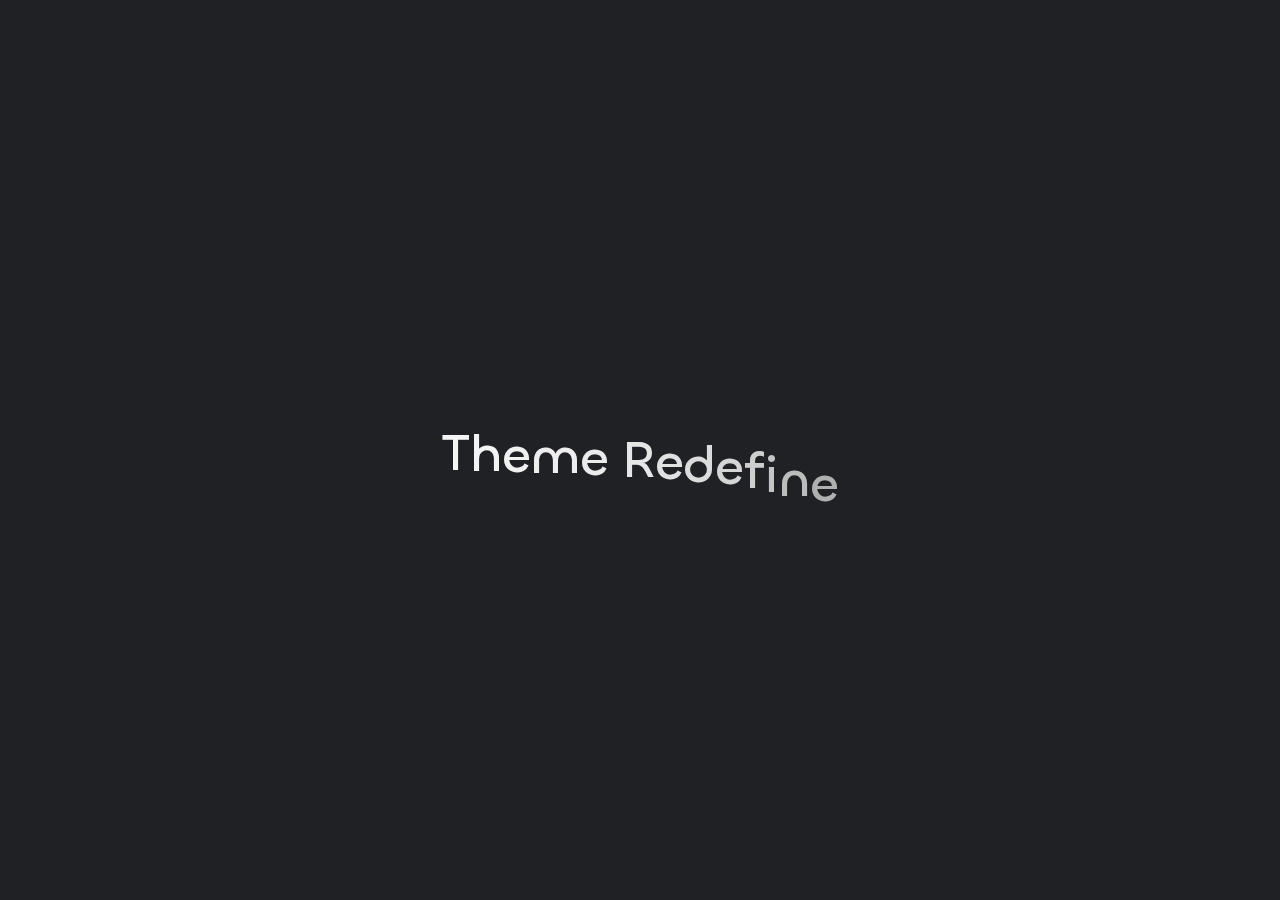
==== commit e68aab60: "Site updated: 2023-12-10 22:45:04" ====
--- a/archives/index.html
+++ b/archives/index.html
@@ -1,127 +1,4 @@
-<!DOCTYPE html>
-<html lang="en">
-<head>
-    <meta charset="utf-8">
-    <meta name="viewport" content="width=device-width, initial-scale=1">
-    <meta name="keywords" content="Hexo Theme Redefine">
-    
-    <meta name="author" content="The Redefine Team">
-    <!-- preconnect -->
-    <link rel="preconnect" href="https://fonts.googleapis.com">
-    <link rel="preconnect" href="https://fonts.gstatic.com" crossorigin>
-
-    
-    <!--- Seo Part-->
-    
-    <link rel="canonical" href="https://zestcode.github.io/archives/"/>
-    <meta name="robots" content="index,follow">
-    <meta name="googlebot" content="index,follow">
-    <meta name="revisit-after" content="1 days">
-    
-        <meta property="og:type" content="website">
-<meta property="og:title" content="Hexo">
-<meta property="og:url" content="https://zestcode.github.io/archives/index.html">
-<meta property="og:site_name" content="Hexo">
-<meta property="og:locale" content="en_US">
-<meta property="article:author" content="John Doe">
-<meta name="twitter:card" content="summary">
-    
-    
-    <!--- Icon Part-->
-    <link rel="icon" type="image/png" href="/images/redefine-favicon.svg" sizes="192x192">
-    <link rel="apple-touch-icon" sizes="180x180" href="/images/redefine-favicon.svg">
-    <meta name="theme-color" content="#A31F34">
-    <link rel="shortcut icon" href="/images/redefine-favicon.svg">
-    <!--- Page Info-->
-    
-    <title>
-        
-            Archive -
-        
-        Theme Redefine
-    </title>
-
-    
-<link rel="stylesheet" href="/fonts/Chillax/chillax.css">
-
-
-    
-        <style>
-    :root {
-        --preloader-background-color: #fff;
-        --preloader-text-color: #000;
-    }
-
-    @media (prefers-color-scheme: dark) {
-        :root {
-            --preloader-background-color: #202124;
-            --preloader-text-color: #fff;
-        }
-    }
-
-    @media (prefers-color-scheme: light) {
-        :root {
-            --preloader-background-color: #fff;
-            --preloader-text-color: #000;
-        }
-    }
-
-    @media (max-width: 600px) {
-        .ml13 {
-            font-size: 2.6rem !important; /* Adjust this value as needed */
-        }
-    }
-
-    .preloader {
-        display: flex;
-        flex-direction: column;
-        gap: 1rem; /* Tailwind 'gap-4' is 1rem */
-        align-items: center;
-        justify-content: center;
-        position: fixed;
-        padding: 12px;
-        top: 0;
-        right: 0;
-        bottom: 0;
-        left: 0;
-        width: 100vw;
-        height: 100vh; /* 'h-screen' is 100% of the viewport height */
-        background-color: var(--preloader-background-color);
-        z-index: 1100; /* 'z-[1100]' sets the z-index */
-        transition: opacity 0.2s ease-in-out;
-    }
-
-    .ml13 {
-        font-size: 3.2rem;
-        /* text-transform: uppercase; */
-        color: var(--preloader-text-color);
-        letter-spacing: -1px;
-        font-weight: 500;
-        font-family: 'Chillax-Variable', sans-serif;
-        text-align: center;
-    }
-
-    .ml13 .word {
-        display: inline-flex;
-        flex-wrap: wrap;
-        white-space: nowrap;
-    }
-
-    .ml13 .letter {
-        display: inline-block;
-        line-height: 1em;
-    }
-</style>
-
-<div class="preloader">
-    
-<script src="/js/libs/anime.min.js"></script>
-
-    <h1 class="ml13">
-        Theme Redefine
-    </h1>
-    <script>
-        var textWrapper = document.querySelector('.ml13');
+<!DOCTYPE html><html lang="en"><head><meta charset="utf-8"><meta name="viewport" content="width=device-width,initial-scale=1"><meta name="keywords" content="Hexo Theme Redefine"><meta name="author" content="The Redefine Team"><link rel="preconnect" href="https://fonts.googleapis.com"><link rel="preconnect" href="https://fonts.gstatic.com" crossorigin><link rel="canonical" href="https://zestcode.github.io/archives/"><meta name="robots" content="index,follow"><meta name="googlebot" content="index,follow"><meta name="revisit-after" content="1 days"><meta property="og:type" content="website"><meta property="og:title" content="Hexo"><meta property="og:url" content="https://zestcode.github.io/archives/index.html"><meta property="og:site_name" content="Hexo"><meta property="og:locale" content="en_US"><meta property="article:author" content="John Doe"><meta name="twitter:card" content="summary"><link rel="icon" type="image/png" href="/images/redefine-favicon.svg" sizes="192x192"><link rel="apple-touch-icon" sizes="180x180" href="/images/redefine-favicon.svg"><meta name="theme-color" content="#A31F34"><link rel="shortcut icon" href="/images/redefine-favicon.svg"><title>Archive - Theme Redefine</title><link rel="stylesheet" href="/fonts/Chillax/chillax.css"><style>:root{--preloader-background-color:#fff;--preloader-text-color:#000}@media (prefers-color-scheme:dark){:root{--preloader-background-color:#202124;--preloader-text-color:#fff}}@media (prefers-color-scheme:light){:root{--preloader-background-color:#fff;--preloader-text-color:#000}}@media (max-width:600px){.ml13{font-size:2.6rem!important}}.preloader{display:flex;flex-direction:column;gap:1rem;align-items:center;justify-content:center;position:fixed;padding:12px;top:0;right:0;bottom:0;left:0;width:100vw;height:100vh;background-color:var(--preloader-background-color);z-index:1100;transition:opacity .2s ease-in-out}.ml13{font-size:3.2rem;color:var(--preloader-text-color);letter-spacing:-1px;font-weight:500;font-family:Chillax-Variable,sans-serif;text-align:center}.ml13 .word{display:inline-flex;flex-wrap:wrap;white-space:nowrap}.ml13 .letter{display:inline-block;line-height:1em}</style><div class="preloader"><script src="/js/libs/anime.min.js"></script><h1 class="ml13">Theme Redefine</h1><script>var textWrapper = document.querySelector('.ml13');
         // Split text into words
         var words = textWrapper.textContent.trim().split(' ');
 
@@ -191,445 +68,4 @@
                     preloader.style.display = 'none';
                 }, 200);
             }, delay);
-        }
-    </script>
-</div>
-    
-
-    
-<link rel="stylesheet" href="/css/style.css">
-
-
-    
-        
-<link rel="stylesheet" href="/assets/build/styles.css">
-
-    
-
-    
-<link rel="stylesheet" href="/fonts/fonts.css">
-
-    
-<link rel="stylesheet" href="/fonts/Satoshi/satoshi.css">
-
-    <!--- Font Part-->
-    
-    
-    
-    
-
-    <!--- Inject Part-->
-    
-    <script id="hexo-configurations">
-    window.config = {"hostname":"zestcode.github.io","root":"/","language":"en"};
-    window.theme = {"articles":{"style":{"font_size":"16px","line_height":1.5,"image_border_radius":"14px","image_alignment":"center","image_caption":false,"link_icon":true,"title_alignment":"left"},"word_count":{"enable":true,"count":true,"min2read":true},"author_label":{"enable":true,"auto":false,"list":[]},"code_block":{"copy":true,"style":"mac","font":{"enable":false,"family":null,"url":null}},"toc":{"enable":true,"max_depth":3,"number":false,"expand":true,"init_open":true},"copyright":{"enable":true,"default":"cc_by_nc_sa"},"lazyload":true,"recommendation":{"enable":false,"title":"推荐阅读","limit":3,"mobile_limit":2,"placeholder":"/images/wallhaven-wqery6-light.webp","skip_dirs":[]}},"colors":{"primary":"#A31F34","secondary":null},"global":{"fonts":{"chinese":{"enable":false,"family":null,"url":null},"english":{"enable":false,"family":null,"url":null}},"content_max_width":"1000px","sidebar_width":"210px","hover":{"shadow":true,"scale":false},"scroll_progress":{"bar":false,"percentage":true},"website_counter":{"url":"https://busuanzi.ibruce.info/busuanzi/2.3/busuanzi.pure.mini.js","enable":true,"site_pv":true,"site_uv":true,"post_pv":true},"single_page":true,"preloader":true,"open_graph":true,"google_analytics":{"enable":false,"id":null}},"home_banner":{"enable":true,"style":"fixed","image":{"light":"/images/wallhaven-wqery6-light.webp","dark":"/images/wallhaven-wqery6-dark.webp"},"title":"Theme Redefine","subtitle":{"text":[],"hitokoto":{"enable":false,"api":"https://v1.hitokoto.cn"},"typing_speed":100,"backing_speed":80,"starting_delay":500,"backing_delay":1500,"loop":true,"smart_backspace":true},"text_color":{"light":"#fff","dark":"#d1d1b6"},"text_style":{"title_size":"2.8rem","subtitle_size":"1.5rem","line_height":1.2},"custom_font":{"enable":false,"family":null,"url":null},"social_links":{"enable":false,"links":{"github":null,"instagram":null,"zhihu":null,"twitter":null,"email":null},"qrs":{"weixin":null}}},"plugins":{"feed":{"enable":false},"aplayer":{"enable":false,"type":"fixed","audios":[{"name":null,"artist":null,"url":null,"cover":null}]},"mermaid":{"enable":false,"version":"9.3.0"}},"version":"2.6.0","navbar":{"auto_hide":false,"color":{"left":"#f78736","right":"#367df7","transparency":35},"links":{"Home":{"path":"/","icon":"fa-regular fa-house"}},"search":{"enable":false,"preload":true}},"page_templates":{"friends_column":2,"tags_style":"blur"},"home":{"sidebar":{"enable":true,"position":"left","first_item":"menu","announcement":null,"links":null},"article_date_format":"auto","categories":{"enable":true,"limit":3},"tags":{"enable":true,"limit":3}},"footerStart":"2022/8/17 11:45:14"};
-    window.lang_ago = {"second":"%s seconds ago","minute":"%s minutes ago","hour":"%s hours ago","day":"%s days ago","week":"%s weeks ago","month":"%s months ago","year":"%s years ago"};
-    window.data = {"masonry":false};
-  </script>
-    
-    <!--- Fontawesome Part-->
-    
-<link rel="stylesheet" href="/fontawesome/fontawesome.min.css">
-
-    
-<link rel="stylesheet" href="/fontawesome/brands.min.css">
-
-    
-<link rel="stylesheet" href="/fontawesome/solid.min.css">
-
-    
-<link rel="stylesheet" href="/fontawesome/regular.min.css">
-
-    
-    
-    
-    
-<meta name="generator" content="Hexo 7.0.0"></head>
-
-
-<body>
-<div class="progress-bar-container">
-    
-
-    
-        <span class="pjax-progress-bar"></span>
-<!--        <span class="swup-progress-icon">-->
-<!--            <i class="fa-solid fa-circle-notch fa-spin"></i>-->
-<!--        </span>-->
-    
-</div>
-
-
-<main class="page-container" id="swup">
-
-    
-
-    <div class="main-content-container">
-
-
-        <div class="main-content-header">
-            <header class="navbar-container">
-
-    <div class="navbar-content">
-        <div class="left">
-            
-            <a class="logo-title" href="/">
-                
-                Theme Redefine
-                
-            </a>
-        </div>
-
-        <div class="right">
-            <!-- PC -->
-            <div class="desktop">
-                <ul class="navbar-list">
-                    
-                        
-                            
-
-                            <li class="navbar-item">
-                                <!-- Menu -->
-                                <a class=""
-                                   href="/"
-                                        >
-                                    <i class="fa-regular fa-house fa-fw"></i>
-                                    HOME
-                                    
-                                </a>
-
-                                <!-- Submenu -->
-                                
-                            </li>
-                    
-                    
-                </ul>
-            </div>
-            <!-- Mobile -->
-            <div class="mobile">
-                
-                <div class="icon-item navbar-bar">
-                    <div class="navbar-bar-middle"></div>
-                </div>
-            </div>
-        </div>
-    </div>
-
-    <!-- Mobile drawer -->
-    <div class="navbar-drawer h-screen w-full absolute top-0 left-0 bg-background-color flex flex-col justify-between">
-        <ul class="drawer-navbar-list flex flex-col px-4 justify-center items-start">
-            
-                
-                    
-
-                    <li class="drawer-navbar-item text-base my-1.5 flex flex-col w-full">
-                        
-                        <a class="py-1.5 px-2 flex flex-row items-center justify-between gap-1 hover:!text-primary active:!text-primary text-2xl font-semibold group border-b border-border-color hover:border-primary w-full "
-                           href="/"
-                        >
-                            <span>
-                                HOME
-                            </span>
-                            
-                                <i class="fa-regular fa-house fa-sm fa-fw"></i>
-                            
-                        </a>
-                        
-
-                        
-                    </li>
-            
-        </ul>
-
-        <div class="statistics flex justify-around my-2.5">
-    <a class="item tag-count-item flex flex-col justify-center items-center w-20" href="/tags">
-        <div class="number text-2xl sm:text-xl text-second-text-color font-semibold">0</div>
-        <div class="label text-third-text-color text-sm">Tags</div>
-    </a>
-    <a class="item tag-count-item flex flex-col justify-center items-center w-20" href="/categories">
-        <div class="number text-2xl sm:text-xl text-second-text-color font-semibold">0</div>
-        <div class="label text-third-text-color text-sm">Categories</div>
-    </a>
-    <a class="item tag-count-item flex flex-col justify-center items-center w-20" href="/archives">
-        <div class="number text-2xl sm:text-xl text-second-text-color font-semibold">1</div>
-        <div class="label text-third-text-color text-sm">Posts</div>
-    </a>
-</div>
-    </div>
-
-    <div class="window-mask"></div>
-
-</header>
-
-
-        </div>
-
-        <div class="main-content-body">
-
-            
-
-            <div class="main-content">
-
-                
-                    <div class="archive-container shadow-none hover:shadow-none sm:shadow-redefine sm:hover:shadow-redefine-hover">
-    
-
-<div class="archive-list-container">
-    
-        <section class="archive-item">
-            <div class="archive-item-header flex flex-row items-center mb-2">
-                <span class="archive-year font-semibold text-3xl mr-2">2023</span>
-                <span class="archive-year-post-count text-xs md:text-sm font-bold rounded-small bg-third-background-color py-[2px] px-[10px] border border-border-color">1</span>
-            </div>
-            <ul class="article-list pl-8 text-lg leading-[1.5]">
-              
-                
-                    
-                    <li class="article-item" date-is='12-10'>
-                
-                
-                    <a href="/2023/12/10/hello-world/" class="block overflow-hidden">
-                        <span class="article-title mb-0.5 text-2xl">Hello World</span>
-                    </a>
-                
-              
-            </ul>
-        </section>
-    
-</div>
-
-</div>
-
-                
-
-            </div>
-
-            
-
-        </div>
-
-        <div class="main-content-footer">
-            <footer class="footer mt-5 py-5 h-auto text-base text-third-text-color relative border-t-2 border-t-border-color">
-    <div class="info-container py-3 text-center">
-        
-        <div class="text-center">
-            &copy;
-            
-              <span>2022</span>
-              -
-            
-            2023&nbsp;&nbsp;<i class="fa-solid fa-heart fa-beat" style="--fa-animation-duration: 0.5s; color: #f54545"></i>&nbsp;&nbsp;<a href="/">The Redefine Team</a>
-        </div>
-        
-            <script data-swup-reload-script src="https://busuanzi.ibruce.info/busuanzi/2.3/busuanzi.pure.mini.js"></script>
-            <div class="relative text-center lg:absolute lg:right-[20px] lg:top-1/2 lg:-translate-y-1/2 lg:text-right">
-                
-                    <span id="busuanzi_container_site_uv" class="lg:!block">
-                        <span class="text-sm">VISITOR COUNT</span>
-                        <span id="busuanzi_value_site_uv"></span>
-                    </span>
-                
-                
-                    <span id="busuanzi_container_site_pv" class="lg:!block">
-                        <span class="text-sm">TOTAL PAGE VIEWS</span>
-                        <span id="busuanzi_value_site_pv"></span>
-                    </span>
-                
-            </div>
-        
-        <div class="relative text-center lg:absolute lg:left-[20px] lg:top-1/2 lg:-translate-y-1/2 lg:text-left">
-            <span class="lg:block text-sm">POWERED BY <?xml version="1.0" encoding="utf-8"?><!DOCTYPE svg PUBLIC "-//W3C//DTD SVG 1.1//EN" "http://www.w3.org/Graphics/SVG/1.1/DTD/svg11.dtd"><svg class="relative top-[2px] inline-block align-baseline" version="1.1" id="圖層_1" xmlns="http://www.w3.org/2000/svg" xmlns:xlink="http://www.w3.org/1999/xlink" x="0px" y="0px" width="1rem" height="1rem" viewBox="0 0 512 512" enable-background="new 0 0 512 512" xml:space="preserve"><path fill="#0E83CD" d="M256.4,25.8l-200,115.5L56,371.5l199.6,114.7l200-115.5l0.4-230.2L256.4,25.8z M349,354.6l-18.4,10.7l-18.6-11V275H200v79.6l-18.4,10.7l-18.6-11v-197l18.5-10.6l18.5,10.8V237h112v-79.6l18.5-10.6l18.5,10.8V354.6z"/></svg><a target="_blank" class="text-base" href="https://hexo.io">Hexo</a></span>
-            <span class="text-sm lg:block">THEME&nbsp;<a class="text-base" target="_blank" href="https://github.com/EvanNotFound/hexo-theme-redefine">Redefine v2.6.0</a></span>
-        </div>
-        
-        
-            <div>
-                Blog up for <span class="odometer" id="runtime_days" ></span> days <span class="odometer" id="runtime_hours"></span> hrs <span class="odometer" id="runtime_minutes"></span> Min <span class="odometer" id="runtime_seconds"></span> Sec
-            </div>
-        
-        
-            <script data-swup-reload-script>
-                try {
-                    function odometer_init() {
-                    const elements = document.querySelectorAll('.odometer');
-                    elements.forEach(el => {
-                        new Odometer({
-                            el,
-                            format: '( ddd).dd',
-                            duration: 200
-                        });
-                    });
-                    }
-                    odometer_init();
-                } catch (error) {}
-            </script>
-        
-        
-        
-    </div>  
-</footer>
-        </div>
-    </div>
-
-    
-
-    <div class="right-side-tools-container">
-        <div class="side-tools-container">
-    <ul class="hidden-tools-list">
-        <li class="right-bottom-tools tool-font-adjust-plus flex justify-center items-center">
-            <i class="fa-regular fa-magnifying-glass-plus"></i>
-        </li>
-
-        <li class="right-bottom-tools tool-font-adjust-minus flex justify-center items-center">
-            <i class="fa-regular fa-magnifying-glass-minus"></i>
-        </li>
-
-        <li class="right-bottom-tools tool-dark-light-toggle flex justify-center items-center">
-            <i class="fa-regular fa-moon"></i>
-        </li>
-
-        <!-- rss -->
-        
-
-        
-
-        <li class="right-bottom-tools tool-scroll-to-bottom flex justify-center items-center">
-            <i class="fa-regular fa-arrow-down"></i>
-        </li>
-    </ul>
-
-    <ul class="visible-tools-list">
-        <li class="right-bottom-tools toggle-tools-list flex justify-center items-center">
-            <i class="fa-regular fa-cog fa-spin"></i>
-        </li>
-        
-            <li class="right-bottom-tools tool-scroll-to-top flex justify-center items-center">
-                <i class="arrow-up fas fa-arrow-up"></i>
-                <span class="percent"></span>
-            </li>
-        
-        
-    </ul>
-</div>
-
-    </div>
-
-    <div class="image-viewer-container">
-    <img src="">
-</div>
-
-
-    
-
-</main>
-
-
-    
-<script src="/js/libs/Swup.min.js"></script>
-
-<script src="/js/libs/SwupSlideTheme.min.js"></script>
-
-<script src="/js/libs/SwupScriptsPlugin.min.js"></script>
-
-<script src="/js/libs/SwupProgressPlugin.min.js"></script>
-
-<script src="/js/libs/SwupScrollPlugin.min.js"></script>
-
-<script src="/js/libs/SwupPreloadPlugin.min.js"></script>
-
-<script>
-    const swup = new Swup({
-        plugins: [
-            new SwupScriptsPlugin({
-                optin: true,
-            }),
-            new SwupProgressPlugin(),
-            new SwupScrollPlugin({
-                offset: 80,
-            }),
-            new SwupSlideTheme({
-                mainElement: ".main-content-body",
-            }),
-            new SwupPreloadPlugin(),
-        ],
-        containers: ["#swup"],
-    });
-</script>
-
-
-
-
-
-
-
-<script src="/js/tools/imageViewer.js" type="module"></script>
-
-<script src="/js/utils.js" type="module"></script>
-
-<script src="/js/main.js" type="module"></script>
-
-<script src="/js/layouts/navbarShrink.js" type="module"></script>
-
-<script src="/js/tools/scrollTopBottom.js" type="module"></script>
-
-<script src="/js/tools/lightDarkSwitch.js" type="module"></script>
-
-<script src="/js/layouts/categoryList.js" type="module"></script>
-
-
-
-
-
-    
-<script src="/js/tools/codeBlock.js" type="module"></script>
-
-
-
-
-    
-<script src="/js/layouts/lazyload.js" type="module"></script>
-
-
-
-
-    
-<script src="/js/tools/runtime.js"></script>
-
-    
-<script src="/js/libs/odometer.min.js"></script>
-
-    
-<link rel="stylesheet" href="/assets/odometer-theme-minimal.css">
-
-
-
-
-  
-<script src="/js/libs/Typed.min.js"></script>
-
-  
-<script src="/js/plugins/typed.js" type="module"></script>
-
-
-
-
-
-
-
-
-
-<div class="post-scripts" data-swup-reload-script>
-    
-        
-<script src="/js/tools/tocToggle.js" type="module"></script>
-
-<script src="/js/layouts/toc.js" type="module"></script>
-
-<script src="/js/plugins/tabs.js" type="module"></script>
-
-    
-</div>
-
-
-</body>
-</html>
+        }</script></div><link rel="stylesheet" href="/css/style.css"><link rel="stylesheet" href="/assets/build/styles.css"><link rel="stylesheet" href="/fonts/fonts.css"><link rel="stylesheet" href="/fonts/Satoshi/satoshi.css"><script id="hexo-configurations">window.config={hostname:"zestcode.github.io",root:"/",language:"en"},window.theme={articles:{style:{font_size:"16px",line_height:1.5,image_border_radius:"14px",image_alignment:"center",image_caption:!1,link_icon:!0,title_alignment:"left"},word_count:{enable:!0,count:!0,min2read:!0},author_label:{enable:!0,auto:!1,list:[]},code_block:{copy:!0,style:"mac",font:{enable:!1,family:null,url:null}},toc:{enable:!0,max_depth:3,number:!1,expand:!0,init_open:!0},copyright:{enable:!0,default:"cc_by_nc_sa"},lazyload:!0,recommendation:{enable:!1,title:"推荐阅读",limit:3,mobile_limit:2,placeholder:"/images/wallhaven-wqery6-light.webp",skip_dirs:[]}},colors:{primary:"#A31F34",secondary:null},global:{fonts:{chinese:{enable:!1,family:null,url:null},english:{enable:!1,family:null,url:null}},content_max_width:"1000px",sidebar_width:"210px",hover:{shadow:!0,scale:!1},scroll_progress:{bar:!1,percentage:!0},website_counter:{url:"https://busuanzi.ibruce.info/busuanzi/2.3/busuanzi.pure.mini.js",enable:!0,site_pv:!0,site_uv:!0,post_pv:!0},single_page:!0,preloader:!0,open_graph:!0,google_analytics:{enable:!1,id:null}},home_banner:{enable:!0,style:"fixed",image:{light:"/images/wallhaven-wqery6-light.webp",dark:"/images/wallhaven-wqery6-dark.webp"},title:"Theme Redefine",subtitle:{text:[],hitokoto:{enable:!1,api:"https://v1.hitokoto.cn"},typing_speed:100,backing_speed:80,starting_delay:500,backing_delay:1500,loop:!0,smart_backspace:!0},text_color:{light:"#fff",dark:"#d1d1b6"},text_style:{title_size:"2.8rem",subtitle_size:"1.5rem",line_height:1.2},custom_font:{enable:!1,family:null,url:null},social_links:{enable:!1,links:{github:null,instagram:null,zhihu:null,twitter:null,email:null},qrs:{weixin:null}}},plugins:{feed:{enable:!1},aplayer:{enable:!1,type:"fixed",audios:[{name:null,artist:null,url:null,cover:null}]},mermaid:{enable:!1,version:"9.3.0"}},version:"2.6.0",navbar:{auto_hide:!1,color:{left:"#f78736",right:"#367df7",transparency:35},links:{Home:{path:"/",icon:"fa-regular fa-house"}},search:{enable:!1,preload:!0}},page_templates:{friends_column:2,tags_style:"blur"},home:{sidebar:{enable:!0,position:"left",first_item:"menu",announcement:null,links:null},article_date_format:"auto",categories:{enable:!0,limit:3},tags:{enable:!0,limit:3}},footerStart:"2022/8/17 11:45:14"},window.lang_ago={second:"%s seconds ago",minute:"%s minutes ago",hour:"%s hours ago",day:"%s days ago",week:"%s weeks ago",month:"%s months ago",year:"%s years ago"},window.data={masonry:!1}</script><link rel="stylesheet" href="/fontawesome/fontawesome.min.css"><link rel="stylesheet" href="/fontawesome/brands.min.css"><link rel="stylesheet" href="/fontawesome/solid.min.css"><link rel="stylesheet" href="/fontawesome/regular.min.css"><meta name="generator" content="Hexo 7.0.0"></head><body><div class="progress-bar-container"><span class="pjax-progress-bar"></span></div><main class="page-container" id="swup"><div class="main-content-container"><div class="main-content-header"><header class="navbar-container"><div class="navbar-content"><div class="left"><a class="logo-title" href="/">Theme Redefine</a></div><div class="right"><div class="desktop"><ul class="navbar-list"><li class="navbar-item"><a href="/"><i class="fa-regular fa-house fa-fw"></i> HOME</a></li></ul></div><div class="mobile"><div class="icon-item navbar-bar"><div class="navbar-bar-middle"></div></div></div></div></div><div class="navbar-drawer h-screen w-full absolute top-0 left-0 bg-background-color flex flex-col justify-between"><ul class="drawer-navbar-list flex flex-col px-4 justify-center items-start"><li class="drawer-navbar-item text-base my-1.5 flex flex-col w-full"><a class="py-1.5 px-2 flex flex-row items-center justify-between gap-1 hover:!text-primary active:!text-primary text-2xl font-semibold group border-b border-border-color hover:border-primary w-full" href="/"><span>HOME </span><i class="fa-regular fa-house fa-sm fa-fw"></i></a></li></ul><div class="statistics flex justify-around my-2.5"><a class="item tag-count-item flex flex-col justify-center items-center w-20" href="/tags"><div class="number text-2xl sm:text-xl text-second-text-color font-semibold">0</div><div class="label text-third-text-color text-sm">Tags</div></a><a class="item tag-count-item flex flex-col justify-center items-center w-20" href="/categories"><div class="number text-2xl sm:text-xl text-second-text-color font-semibold">0</div><div class="label text-third-text-color text-sm">Categories</div></a><a class="item tag-count-item flex flex-col justify-center items-center w-20" href="/archives"><div class="number text-2xl sm:text-xl text-second-text-color font-semibold">1</div><div class="label text-third-text-color text-sm">Posts</div></a></div></div><div class="window-mask"></div></header></div><div class="main-content-body"><div class="main-content"><div class="archive-container shadow-none hover:shadow-none sm:shadow-redefine sm:hover:shadow-redefine-hover"><div class="archive-list-container"><section class="archive-item"><div class="archive-item-header flex flex-row items-center mb-2"><span class="archive-year font-semibold text-3xl mr-2">2023</span> <span class="archive-year-post-count text-xs md:text-sm font-bold rounded-small bg-third-background-color py-[2px] px-[10px] border border-border-color">1</span></div><ul class="article-list pl-8 text-lg leading-[1.5]"><li class="article-item" date-is="12-10"><a href="/2023/12/10/hello-world/" class="block overflow-hidden"><span class="article-title mb-0.5 text-2xl">Hello World</span></a></li></ul></section></div></div></div></div><div class="main-content-footer"><footer class="footer mt-5 py-5 h-auto text-base text-third-text-color relative border-t-2 border-t-border-color"><div class="info-container py-3 text-center"><div class="text-center">&copy; <span>2022</span> - 2023&nbsp;&nbsp;<i class="fa-solid fa-heart fa-beat" style="--fa-animation-duration:0.5s;color:#f54545"></i>&nbsp;&nbsp;<a href="/">The Redefine Team</a></div><script data-swup-reload-script src="https://busuanzi.ibruce.info/busuanzi/2.3/busuanzi.pure.mini.js"></script><div class="relative text-center lg:absolute lg:right-[20px] lg:top-1/2 lg:-translate-y-1/2 lg:text-right"><span id="busuanzi_container_site_uv" class="lg:!block"><span class="text-sm">VISITOR COUNT</span> <span id="busuanzi_value_site_uv"></span> </span><span id="busuanzi_container_site_pv" class="lg:!block"><span class="text-sm">TOTAL PAGE VIEWS</span> <span id="busuanzi_value_site_pv"></span></span></div><div class="relative text-center lg:absolute lg:left-[20px] lg:top-1/2 lg:-translate-y-1/2 lg:text-left"><span class="lg:block text-sm">POWERED BY <?xml version="1.0" encoding="utf-8"?><!DOCTYPE svg PUBLIC "-//W3C//DTD SVG 1.1//EN" "http://www.w3.org/Graphics/SVG/1.1/DTD/svg11.dtd"><svg class="relative top-[2px] inline-block align-baseline" version="1.1" id="圖層_1" xmlns="http://www.w3.org/2000/svg" xmlns:xlink="http://www.w3.org/1999/xlink" x="0px" y="0px" width="1rem" height="1rem" viewBox="0 0 512 512" enable-background="new 0 0 512 512" xml:space="preserve"><path fill="#0E83CD" d="M256.4,25.8l-200,115.5L56,371.5l199.6,114.7l200-115.5l0.4-230.2L256.4,25.8z M349,354.6l-18.4,10.7l-18.6-11V275H200v79.6l-18.4,10.7l-18.6-11v-197l18.5-10.6l18.5,10.8V237h112v-79.6l18.5-10.6l18.5,10.8V354.6z"/></svg><a target="_blank" class="text-base" href="https://hexo.io">Hexo</a></span> <span class="text-sm lg:block">THEME&nbsp;<a class="text-base" target="_blank" href="https://github.com/EvanNotFound/hexo-theme-redefine">Redefine v2.6.0</a></span></div><div>Blog up for <span class="odometer" id="runtime_days"></span> days <span class="odometer" id="runtime_hours"></span> hrs <span class="odometer" id="runtime_minutes"></span> Min <span class="odometer" id="runtime_seconds"></span> Sec</div><script data-swup-reload-script>try{function odometer_init(){document.querySelectorAll(".odometer").forEach(e=>{new Odometer({el:e,format:"( ddd).dd",duration:200})})}odometer_init()}catch(e){}</script></div></footer></div></div><div class="right-side-tools-container"><div class="side-tools-container"><ul class="hidden-tools-list"><li class="right-bottom-tools tool-font-adjust-plus flex justify-center items-center"><i class="fa-regular fa-magnifying-glass-plus"></i></li><li class="right-bottom-tools tool-font-adjust-minus flex justify-center items-center"><i class="fa-regular fa-magnifying-glass-minus"></i></li><li class="right-bottom-tools tool-dark-light-toggle flex justify-center items-center"><i class="fa-regular fa-moon"></i></li><li class="right-bottom-tools tool-scroll-to-bottom flex justify-center items-center"><i class="fa-regular fa-arrow-down"></i></li></ul><ul class="visible-tools-list"><li class="right-bottom-tools toggle-tools-list flex justify-center items-center"><i class="fa-regular fa-cog fa-spin"></i></li><li class="right-bottom-tools tool-scroll-to-top flex justify-center items-center"><i class="arrow-up fas fa-arrow-up"></i> <span class="percent"></span></li></ul></div></div><div class="image-viewer-container"><img src=""></div></main><script src="/js/libs/Swup.min.js"></script><script src="/js/libs/SwupSlideTheme.min.js"></script><script src="/js/libs/SwupScriptsPlugin.min.js"></script><script src="/js/libs/SwupProgressPlugin.min.js"></script><script src="/js/libs/SwupScrollPlugin.min.js"></script><script src="/js/libs/SwupPreloadPlugin.min.js"></script><script>const swup=new Swup({plugins:[new SwupScriptsPlugin({optin:!0}),new SwupProgressPlugin,new SwupScrollPlugin({offset:80}),new SwupSlideTheme({mainElement:".main-content-body"}),new SwupPreloadPlugin],containers:["#swup"]})</script><script src="/js/tools/imageViewer.js" type="module"></script><script src="/js/utils.js" type="module"></script><script src="/js/main.js" type="module"></script><script src="/js/layouts/navbarShrink.js" type="module"></script><script src="/js/tools/scrollTopBottom.js" type="module"></script><script src="/js/tools/lightDarkSwitch.js" type="module"></script><script src="/js/layouts/categoryList.js" type="module"></script><script src="/js/tools/codeBlock.js" type="module"></script><script src="/js/layouts/lazyload.js" type="module"></script><script src="/js/tools/runtime.js"></script><script src="/js/libs/odometer.min.js"></script><link rel="stylesheet" href="/assets/odometer-theme-minimal.css"><script src="/js/libs/Typed.min.js"></script><script src="/js/plugins/typed.js" type="module"></script><div class="post-scripts" data-swup-reload-script><script src="/js/tools/tocToggle.js" type="module"></script><script src="/js/layouts/toc.js" type="module"></script><script src="/js/plugins/tabs.js" type="module"></script></div></body></html>--- a/fonts/Chillax/chillax.css
+++ b/fonts/Chillax/chillax.css
@@ -1,35 +1 @@
-/**
- * @license
- *
- * Font Family: Chillax
- * Designed by: Manushi Parikh
- * URL: https://www.fontshare.com/fonts/chillax
- * © 2023 Indian Type Foundry
- *
- * Font Style:
- * Chillax Variable(Variable font)
- *
-*/
-
-
-/**
-* This is a variable font
-* You can controll variable axes as shown below:
-* font-variation-settings: 'wght' 700.0;
-*
-* available axes:
-
-* 'wght' (range from 200.0 to 700.0)
-
-*/
-
-@font-face {
-  font-family: 'Chillax-Variable';
-  src: url('Chillax-Variable.woff2') format('woff2'),
-       url('Chillax-Variable.woff') format('woff'),
-       url('Chillax-Variable.ttf') format('truetype');
-       font-weight: 200 700;
-       font-display: swap;
-       font-style: normal;
-}
-
+@font-face{font-family:Chillax-Variable;src:url('Chillax-Variable.woff2') format('woff2'),url('Chillax-Variable.woff') format('woff'),url('Chillax-Variable.ttf') format('truetype');font-weight:200 700;font-display:swap;font-style:normal}--- a/css/style.css
+++ b/css/style.css
@@ -1,10525 +1 @@
-@tailwind base;
-@tailwind components;
-@tailwind utilities;
-.fade-in-down-animation {
-  animation-fill-mode: both;
-  animation-duration: 1s;
-  animation-name: fade-in-down;
-  will-change: transform;
-}
-.title-hover-animation {
-  display: inline-block;
-  position: relative;
-  border-bottom: none;
-  line-height: 1.3;
-  vertical-align: top;
-  color: var(--second-text-color);
-}
-.title-hover-animation::before {
-  content: '';
-  position: absolute;
-  width: 100%;
-  height: 2px;
-  bottom: -4px;
-  left: 0;
-  background-color: var(--second-text-color);
-  visibility: hidden;
-  transform: scaleX(0);
-  transition-property: color, background, box-shadow, border-color, visibility, transform;
-  transition-delay: 0s, 0s, 0s, 0s, 0s, 0s;
-  transition-duration: 0.2s, 0.2s, 0.2s, 0.2s, 0.2s, 0.2s;
-  transition-timing-function: ease, ease, ease, ease, ease-in-out, ease-in-out;
-}
-@-moz-keyframes fade-in-down {
-  0% {
-    opacity: 0;
-    transform: translateY(-50px);
-  }
-  100% {
-    opacity: 1;
-    transform: translateY(0);
-  }
-}
-@-webkit-keyframes fade-in-down {
-  0% {
-    opacity: 0;
-    transform: translateY(-50px);
-  }
-  100% {
-    opacity: 1;
-    transform: translateY(0);
-  }
-}
-@-o-keyframes fade-in-down {
-  0% {
-    opacity: 0;
-    transform: translateY(-50px);
-  }
-  100% {
-    opacity: 1;
-    transform: translateY(0);
-  }
-}
-@keyframes fade-in-down {
-  0% {
-    opacity: 0;
-    transform: translateY(-50px);
-  }
-  100% {
-    opacity: 1;
-    transform: translateY(0);
-  }
-}
-@-moz-keyframes icon-animate {
-  0%, 100% {
-    transform: scale(1);
-  }
-  10%, 30% {
-    transform: scale(0.88);
-  }
-  20%, 40%, 60%, 80% {
-    transform: scale(1.08);
-  }
-  50%, 70% {
-    transform: scale(1.08);
-  }
-}
-@-webkit-keyframes icon-animate {
-  0%, 100% {
-    transform: scale(1);
-  }
-  10%, 30% {
-    transform: scale(0.88);
-  }
-  20%, 40%, 60%, 80% {
-    transform: scale(1.08);
-  }
-  50%, 70% {
-    transform: scale(1.08);
-  }
-}
-@-o-keyframes icon-animate {
-  0%, 100% {
-    transform: scale(1);
-  }
-  10%, 30% {
-    transform: scale(0.88);
-  }
-  20%, 40%, 60%, 80% {
-    transform: scale(1.08);
-  }
-  50%, 70% {
-    transform: scale(1.08);
-  }
-}
-@keyframes icon-animate {
-  0%, 100% {
-    transform: scale(1);
-  }
-  10%, 30% {
-    transform: scale(0.88);
-  }
-  20%, 40%, 60%, 80% {
-    transform: scale(1.08);
-  }
-  50%, 70% {
-    transform: scale(1.08);
-  }
-}
-:root {
-  --background-color: #fff;
-  --background-color-transparent: rgba(255,255,255,0.6);
-  --background-color-transparent-15: rgba(255,255,255,0.15);
-  --background-color-transparent-40: rgba(255,255,255,0.4);
-  --background-color-transparent-80: rgba(255,255,255,0.8);
-  --second-background-color: #fafafa;
-  --third-background-color: #f7f7f7;
-  --third-background-color-transparent: rgba(241,241,241,0.6);
-  --primary-color: #a31f34;
-  --first-text-color: #323739;
-  --second-text-color: #343a3c;
-  --third-text-color: #5c6669;
-  --fourth-text-color: #eaeced;
-  --default-text-color: #373d3f;
-  --invert-text-color: #bebec6;
-  --border-color: rgba(0,0,0,0.08);
-  --selection-color: #be243c;
-  --shadow-color-1: rgba(0,0,0,0.08);
-  --shadow-color-2: rgba(0,0,0,0.05);
-  --shadow-hover-color: rgba(0,0,0,0.28);
-  --scrollbar-color: #c1c1c1;
-  --scrollbar-color-hover: #a1a1a1;
-  --scroll-bar-bg-color: #fafafa;
-  --link-color: #323739;
-  --copyright-info-color: #c03;
-  --avatar-background-color: #06c;
-  --pjax-progress-bar-color: linear-gradient(45deg, #f10006, #ef5b00, #e59c01, #19ca05, #00cab5, #0264c8, #c303c3);
-  --archive-timeline-last-child-color: linear-gradient(to bottom, #e8e8e8 60%, rgba(0,0,0,0) 100%) 1 100%;
-  --note-blue-title-bg: #d6f7fb;
-  --note-red-title-bg: #fde9e9;
-  --note-cyan-title-bg: #e9fdf9;
-  --note-green-title-bg: #e9fde9;
-  --note-yellow-title-bg: #fdf9e9;
-  --note-gray-title-bg: #f9f9f9;
-  --note-type-title-bg: #fdf3e9;
-  --note-black-title-bg: #e9e9e9;
-  --note-purple-title-bg: #f9e9fd;
-  --home-banner-text-color: #fff;
-  --home-banner-icons-container-border-color: rgba(255,255,255,0.35);
-  --home-banner-icons-container-background-color: rgba(255,255,255,0.3);
-  --redefine-box-shadow: var(--shadow-color-2) 0px 6px 24px 0px, var(--shadow-color-1) 0px 0px 0px 1px;
-  --redefine-box-shadow-hover: var(--shadow-color-2) 0px 6px 24px 0px, var(--shadow-color-1) 0px 0px 0px 1px, var(--shadow-color-1) 0px 0px 0px 1px inset;
-  --redefine-box-shadow-flat: var(--shadow-color-2) 0px 1px 4px 0px, var(--shadow-color-1) 0px 0px 0px 1px;
-  --redefine-box-shadow-flat-hover: var(--shadow-color-2) 0px 1px 4px 0px, var(--shadow-color-1) 0px 0px 0px 1px, var(--shadow-color-1) 0px 0px 0px 1px inset;
-  --mermaid-theme: '';
-}
-@media (prefers-color-scheme: light) {
-  :root {
-    --background-color: #fff;
-    --background-color-transparent: rgba(255,255,255,0.6);
-    --background-color-transparent-15: rgba(255,255,255,0.15);
-    --background-color-transparent-40: rgba(255,255,255,0.4);
-    --background-color-transparent-80: rgba(255,255,255,0.8);
-    --second-background-color: #fafafa;
-    --third-background-color: #f7f7f7;
-    --third-background-color-transparent: rgba(241,241,241,0.6);
-    --primary-color: #a31f34;
-    --first-text-color: #323739;
-    --second-text-color: #343a3c;
-    --third-text-color: #5c6669;
-    --fourth-text-color: #eaeced;
-    --default-text-color: #373d3f;
-    --invert-text-color: #bebec6;
-    --border-color: rgba(0,0,0,0.08);
-    --selection-color: #be243c;
-    --shadow-color-1: rgba(0,0,0,0.08);
-    --shadow-color-2: rgba(0,0,0,0.05);
-    --shadow-hover-color: rgba(0,0,0,0.28);
-    --scrollbar-color: #c1c1c1;
-    --scrollbar-color-hover: #a1a1a1;
-    --scroll-bar-bg-color: #fafafa;
-    --link-color: #323739;
-    --copyright-info-color: #c03;
-    --avatar-background-color: #06c;
-    --pjax-progress-bar-color: linear-gradient(45deg, #f10006, #ef5b00, #e59c01, #19ca05, #00cab5, #0264c8, #c303c3);
-    --archive-timeline-last-child-color: linear-gradient(to bottom, #e8e8e8 60%, rgba(0,0,0,0) 100%) 1 100%;
-    --note-blue-title-bg: #d6f7fb;
-    --note-red-title-bg: #fde9e9;
-    --note-cyan-title-bg: #e9fdf9;
-    --note-green-title-bg: #e9fde9;
-    --note-yellow-title-bg: #fdf9e9;
-    --note-gray-title-bg: #f9f9f9;
-    --note-type-title-bg: #fdf3e9;
-    --note-black-title-bg: #e9e9e9;
-    --note-purple-title-bg: #f9e9fd;
-    --home-banner-text-color: #fff;
-    --home-banner-icons-container-border-color: rgba(255,255,255,0.35);
-    --home-banner-icons-container-background-color: rgba(255,255,255,0.3);
-    --redefine-box-shadow: var(--shadow-color-2) 0px 6px 24px 0px, var(--shadow-color-1) 0px 0px 0px 1px;
-    --redefine-box-shadow-hover: var(--shadow-color-2) 0px 6px 24px 0px, var(--shadow-color-1) 0px 0px 0px 1px, var(--shadow-color-1) 0px 0px 0px 1px inset;
-    --redefine-box-shadow-flat: var(--shadow-color-2) 0px 1px 4px 0px, var(--shadow-color-1) 0px 0px 0px 1px;
-    --redefine-box-shadow-flat-hover: var(--shadow-color-2) 0px 1px 4px 0px, var(--shadow-color-1) 0px 0px 0px 1px, var(--shadow-color-1) 0px 0px 0px 1px inset;
-    --mermaid-theme: '';
-  }
-}
-@media (prefers-color-scheme: dark) {
-  :root {
-    --background-color: #202124;
-    --background-color-transparent: rgba(32,33,36,0.4);
-    --background-color-transparent-15: rgba(32,33,36,0.15);
-    --background-color-transparent-40: rgba(32,33,36,0.4);
-    --background-color-transparent-80: rgba(32,33,36,0.8);
-    --second-background-color: #242529;
-    --third-background-color: #292b2f;
-    --third-background-color-transparent: rgba(32,33,36,0.6);
-    --primary-color: #a31f34;
-    --first-text-color: #d2d2d7;
-    --second-text-color: #cbcbd1;
-    --third-text-color: #9595a2;
-    --fourth-text-color: #242429;
-    --default-text-color: #bebec6;
-    --invert-text-color: #373d3f;
-    --border-color: rgba(255,255,255,0.08);
-    --selection-color: #be243c;
-    --shadow-color-1: rgba(255,255,255,0.08);
-    --shadow-color-2: rgba(255,255,255,0.05);
-    --shadow-hover-color: rgba(69,69,69,0.28);
-    --scrollbar-color: #898989;
-    --scrollbar-color-hover: #a1a1a1;
-    --scroll-bar-bg-color: #2a2c30;
-    --link-color: #c5c5cc;
-    --copyright-info-color: #a30029;
-    --avatar-background-color: #005cb8;
-    --pjax-progress-bar-color: linear-gradient(45deg, #ea404a, #ea722f, #e9a71f, #67e559, #18ecec, #1b85f1, #ee1dee);
-    --archive-timeline-last-child-color: linear-gradient(to bottom, #323232 60%, rgba(255,255,255,0) 100%) 1 100%;
-    --note-blue-title-bg: #1e3e46;
-    --note-red-title-bg: #4e1e1e;
-    --note-cyan-title-bg: #1e4e4e;
-    --note-green-title-bg: #1e4e1e;
-    --note-yellow-title-bg: #4e4e1e;
-    --note-gray-title-bg: #4e4e4e;
-    --note-type-title-bg: #4e3a1e;
-    --note-black-title-bg: #1e1e1e;
-    --note-purple-title-bg: #4e1e4e;
-    --home-banner-text-color: #d1d1b6;
-    --home-banner-icons-container-border-color: rgba(197,197,197,0.35);
-    --home-banner-icons-container-background-color: rgba(197,197,197,0.3);
-    --redefine-box-shadow: var(--shadow-color-2) 0px 6px 24px 0px, var(--shadow-color-1) 0px 0px 0px 1px;
-    --redefine-box-shadow-hover: var(--shadow-color-2) 0px 6px 24px 0px, var(--shadow-color-1) 0px 0px 0px 1px, var(--shadow-color-1) 0px 0px 0px 1px inset;
-    --redefine-box-shadow-flat: var(--shadow-color-2) 0px 1px 4px 0px, var(--shadow-color-1) 0px 0px 0px 1px;
-    --redefine-box-shadow-flat-hover: var(--shadow-color-2) 0px 1px 4px 0px, var(--shadow-color-1) 0px 0px 0px 1px, var(--shadow-color-1) 0px 0px 0px 1px inset;
-    --mermaid-theme: '';
-  }
-}
-.light-mode {
-  --background-color: #fff;
-  --background-color-transparent: rgba(255,255,255,0.6);
-  --background-color-transparent-15: rgba(255,255,255,0.15);
-  --background-color-transparent-40: rgba(255,255,255,0.4);
-  --background-color-transparent-80: rgba(255,255,255,0.8);
-  --second-background-color: #fafafa;
-  --third-background-color: #f7f7f7;
-  --third-background-color-transparent: rgba(241,241,241,0.6);
-  --primary-color: #a31f34;
-  --first-text-color: #323739;
-  --second-text-color: #343a3c;
-  --third-text-color: #5c6669;
-  --fourth-text-color: #eaeced;
-  --default-text-color: #373d3f;
-  --invert-text-color: #bebec6;
-  --border-color: rgba(0,0,0,0.08);
-  --selection-color: #be243c;
-  --shadow-color-1: rgba(0,0,0,0.08);
-  --shadow-color-2: rgba(0,0,0,0.05);
-  --shadow-hover-color: rgba(0,0,0,0.28);
-  --scrollbar-color: #c1c1c1;
-  --scrollbar-color-hover: #a1a1a1;
-  --scroll-bar-bg-color: #fafafa;
-  --link-color: #323739;
-  --copyright-info-color: #c03;
-  --avatar-background-color: #06c;
-  --pjax-progress-bar-color: linear-gradient(45deg, #f10006, #ef5b00, #e59c01, #19ca05, #00cab5, #0264c8, #c303c3);
-  --archive-timeline-last-child-color: linear-gradient(to bottom, #e8e8e8 60%, rgba(0,0,0,0) 100%) 1 100%;
-  --note-blue-title-bg: #d6f7fb;
-  --note-red-title-bg: #fde9e9;
-  --note-cyan-title-bg: #e9fdf9;
-  --note-green-title-bg: #e9fde9;
-  --note-yellow-title-bg: #fdf9e9;
-  --note-gray-title-bg: #f9f9f9;
-  --note-type-title-bg: #fdf3e9;
-  --note-black-title-bg: #e9e9e9;
-  --note-purple-title-bg: #f9e9fd;
-  --home-banner-text-color: #fff;
-  --home-banner-icons-container-border-color: rgba(255,255,255,0.35);
-  --home-banner-icons-container-background-color: rgba(255,255,255,0.3);
-  --redefine-box-shadow: var(--shadow-color-2) 0px 6px 24px 0px, var(--shadow-color-1) 0px 0px 0px 1px;
-  --redefine-box-shadow-hover: var(--shadow-color-2) 0px 6px 24px 0px, var(--shadow-color-1) 0px 0px 0px 1px, var(--shadow-color-1) 0px 0px 0px 1px inset;
-  --redefine-box-shadow-flat: var(--shadow-color-2) 0px 1px 4px 0px, var(--shadow-color-1) 0px 0px 0px 1px;
-  --redefine-box-shadow-flat-hover: var(--shadow-color-2) 0px 1px 4px 0px, var(--shadow-color-1) 0px 0px 0px 1px, var(--shadow-color-1) 0px 0px 0px 1px inset;
-  --mermaid-theme: '';
-}
-.dark-mode {
-  --background-color: #202124;
-  --background-color-transparent: rgba(32,33,36,0.4);
-  --background-color-transparent-15: rgba(32,33,36,0.15);
-  --background-color-transparent-40: rgba(32,33,36,0.4);
-  --background-color-transparent-80: rgba(32,33,36,0.8);
-  --second-background-color: #242529;
-  --third-background-color: #292b2f;
-  --third-background-color-transparent: rgba(32,33,36,0.6);
-  --primary-color: #a31f34;
-  --first-text-color: #d2d2d7;
-  --second-text-color: #cbcbd1;
-  --third-text-color: #9595a2;
-  --fourth-text-color: #242429;
-  --default-text-color: #bebec6;
-  --invert-text-color: #373d3f;
-  --border-color: rgba(255,255,255,0.08);
-  --selection-color: #be243c;
-  --shadow-color-1: rgba(255,255,255,0.08);
-  --shadow-color-2: rgba(255,255,255,0.05);
-  --shadow-hover-color: rgba(69,69,69,0.28);
-  --scrollbar-color: #898989;
-  --scrollbar-color-hover: #a1a1a1;
-  --scroll-bar-bg-color: #2a2c30;
-  --link-color: #c5c5cc;
-  --copyright-info-color: #a30029;
-  --avatar-background-color: #005cb8;
-  --pjax-progress-bar-color: linear-gradient(45deg, #ea404a, #ea722f, #e9a71f, #67e559, #18ecec, #1b85f1, #ee1dee);
-  --archive-timeline-last-child-color: linear-gradient(to bottom, #323232 60%, rgba(255,255,255,0) 100%) 1 100%;
-  --note-blue-title-bg: #1e3e46;
-  --note-red-title-bg: #4e1e1e;
-  --note-cyan-title-bg: #1e4e4e;
-  --note-green-title-bg: #1e4e1e;
-  --note-yellow-title-bg: #4e4e1e;
-  --note-gray-title-bg: #4e4e4e;
-  --note-type-title-bg: #4e3a1e;
-  --note-black-title-bg: #1e1e1e;
-  --note-purple-title-bg: #4e1e4e;
-  --home-banner-text-color: #d1d1b6;
-  --home-banner-icons-container-border-color: rgba(197,197,197,0.35);
-  --home-banner-icons-container-background-color: rgba(197,197,197,0.3);
-  --redefine-box-shadow: var(--shadow-color-2) 0px 6px 24px 0px, var(--shadow-color-1) 0px 0px 0px 1px;
-  --redefine-box-shadow-hover: var(--shadow-color-2) 0px 6px 24px 0px, var(--shadow-color-1) 0px 0px 0px 1px, var(--shadow-color-1) 0px 0px 0px 1px inset;
-  --redefine-box-shadow-flat: var(--shadow-color-2) 0px 1px 4px 0px, var(--shadow-color-1) 0px 0px 0px 1px;
-  --redefine-box-shadow-flat-hover: var(--shadow-color-2) 0px 1px 4px 0px, var(--shadow-color-1) 0px 0px 0px 1px, var(--shadow-color-1) 0px 0px 0px 1px inset;
-  --mermaid-theme: '';
-}
-:root {
-  --background-color: #fff;
-  --background-color-transparent: rgba(255,255,255,0.6);
-  --background-color-transparent-15: rgba(255,255,255,0.15);
-  --background-color-transparent-40: rgba(255,255,255,0.4);
-  --background-color-transparent-80: rgba(255,255,255,0.8);
-  --second-background-color: #fafafa;
-  --third-background-color: #f7f7f7;
-  --third-background-color-transparent: rgba(241,241,241,0.6);
-  --primary-color: #a31f34;
-  --first-text-color: #323739;
-  --second-text-color: #343a3c;
-  --third-text-color: #5c6669;
-  --fourth-text-color: #eaeced;
-  --default-text-color: #373d3f;
-  --invert-text-color: #bebec6;
-  --border-color: rgba(0,0,0,0.08);
-  --selection-color: #be243c;
-  --shadow-color-1: rgba(0,0,0,0.08);
-  --shadow-color-2: rgba(0,0,0,0.05);
-  --shadow-hover-color: rgba(0,0,0,0.28);
-  --scrollbar-color: #c1c1c1;
-  --scrollbar-color-hover: #a1a1a1;
-  --scroll-bar-bg-color: #fafafa;
-  --link-color: #323739;
-  --copyright-info-color: #c03;
-  --avatar-background-color: #06c;
-  --pjax-progress-bar-color: linear-gradient(45deg, #f10006, #ef5b00, #e59c01, #19ca05, #00cab5, #0264c8, #c303c3);
-  --archive-timeline-last-child-color: linear-gradient(to bottom, #e8e8e8 60%, rgba(0,0,0,0) 100%) 1 100%;
-  --note-blue-title-bg: #d6f7fb;
-  --note-red-title-bg: #fde9e9;
-  --note-cyan-title-bg: #e9fdf9;
-  --note-green-title-bg: #e9fde9;
-  --note-yellow-title-bg: #fdf9e9;
-  --note-gray-title-bg: #f9f9f9;
-  --note-type-title-bg: #fdf3e9;
-  --note-black-title-bg: #e9e9e9;
-  --note-purple-title-bg: #f9e9fd;
-  --home-banner-text-color: #fff;
-  --home-banner-icons-container-border-color: rgba(255,255,255,0.35);
-  --home-banner-icons-container-background-color: rgba(255,255,255,0.3);
-  --redefine-box-shadow: var(--shadow-color-2) 0px 6px 24px 0px, var(--shadow-color-1) 0px 0px 0px 1px;
-  --redefine-box-shadow-hover: var(--shadow-color-2) 0px 6px 24px 0px, var(--shadow-color-1) 0px 0px 0px 1px, var(--shadow-color-1) 0px 0px 0px 1px inset;
-  --redefine-box-shadow-flat: var(--shadow-color-2) 0px 1px 4px 0px, var(--shadow-color-1) 0px 0px 0px 1px;
-  --redefine-box-shadow-flat-hover: var(--shadow-color-2) 0px 1px 4px 0px, var(--shadow-color-1) 0px 0px 0px 1px, var(--shadow-color-1) 0px 0px 0px 1px inset;
-  --mermaid-theme: '';
-}
-@media (prefers-color-scheme: light) {
-  :root {
-    --background-color: #fff;
-    --background-color-transparent: rgba(255,255,255,0.6);
-    --background-color-transparent-15: rgba(255,255,255,0.15);
-    --background-color-transparent-40: rgba(255,255,255,0.4);
-    --background-color-transparent-80: rgba(255,255,255,0.8);
-    --second-background-color: #fafafa;
-    --third-background-color: #f7f7f7;
-    --third-background-color-transparent: rgba(241,241,241,0.6);
-    --primary-color: #a31f34;
-    --first-text-color: #323739;
-    --second-text-color: #343a3c;
-    --third-text-color: #5c6669;
-    --fourth-text-color: #eaeced;
-    --default-text-color: #373d3f;
-    --invert-text-color: #bebec6;
-    --border-color: rgba(0,0,0,0.08);
-    --selection-color: #be243c;
-    --shadow-color-1: rgba(0,0,0,0.08);
-    --shadow-color-2: rgba(0,0,0,0.05);
-    --shadow-hover-color: rgba(0,0,0,0.28);
-    --scrollbar-color: #c1c1c1;
-    --scrollbar-color-hover: #a1a1a1;
-    --scroll-bar-bg-color: #fafafa;
-    --link-color: #323739;
-    --copyright-info-color: #c03;
-    --avatar-background-color: #06c;
-    --pjax-progress-bar-color: linear-gradient(45deg, #f10006, #ef5b00, #e59c01, #19ca05, #00cab5, #0264c8, #c303c3);
-    --archive-timeline-last-child-color: linear-gradient(to bottom, #e8e8e8 60%, rgba(0,0,0,0) 100%) 1 100%;
-    --note-blue-title-bg: #d6f7fb;
-    --note-red-title-bg: #fde9e9;
-    --note-cyan-title-bg: #e9fdf9;
-    --note-green-title-bg: #e9fde9;
-    --note-yellow-title-bg: #fdf9e9;
-    --note-gray-title-bg: #f9f9f9;
-    --note-type-title-bg: #fdf3e9;
-    --note-black-title-bg: #e9e9e9;
-    --note-purple-title-bg: #f9e9fd;
-    --home-banner-text-color: #fff;
-    --home-banner-icons-container-border-color: rgba(255,255,255,0.35);
-    --home-banner-icons-container-background-color: rgba(255,255,255,0.3);
-    --redefine-box-shadow: var(--shadow-color-2) 0px 6px 24px 0px, var(--shadow-color-1) 0px 0px 0px 1px;
-    --redefine-box-shadow-hover: var(--shadow-color-2) 0px 6px 24px 0px, var(--shadow-color-1) 0px 0px 0px 1px, var(--shadow-color-1) 0px 0px 0px 1px inset;
-    --redefine-box-shadow-flat: var(--shadow-color-2) 0px 1px 4px 0px, var(--shadow-color-1) 0px 0px 0px 1px;
-    --redefine-box-shadow-flat-hover: var(--shadow-color-2) 0px 1px 4px 0px, var(--shadow-color-1) 0px 0px 0px 1px, var(--shadow-color-1) 0px 0px 0px 1px inset;
-    --mermaid-theme: '';
-  }
-}
-@media (prefers-color-scheme: dark) {
-  :root {
-    --background-color: #202124;
-    --background-color-transparent: rgba(32,33,36,0.4);
-    --background-color-transparent-15: rgba(32,33,36,0.15);
-    --background-color-transparent-40: rgba(32,33,36,0.4);
-    --background-color-transparent-80: rgba(32,33,36,0.8);
-    --second-background-color: #242529;
-    --third-background-color: #292b2f;
-    --third-background-color-transparent: rgba(32,33,36,0.6);
-    --primary-color: #a31f34;
-    --first-text-color: #d2d2d7;
-    --second-text-color: #cbcbd1;
-    --third-text-color: #9595a2;
-    --fourth-text-color: #242429;
-    --default-text-color: #bebec6;
-    --invert-text-color: #373d3f;
-    --border-color: rgba(255,255,255,0.08);
-    --selection-color: #be243c;
-    --shadow-color-1: rgba(255,255,255,0.08);
-    --shadow-color-2: rgba(255,255,255,0.05);
-    --shadow-hover-color: rgba(69,69,69,0.28);
-    --scrollbar-color: #898989;
-    --scrollbar-color-hover: #a1a1a1;
-    --scroll-bar-bg-color: #2a2c30;
-    --link-color: #c5c5cc;
-    --copyright-info-color: #a30029;
-    --avatar-background-color: #005cb8;
-    --pjax-progress-bar-color: linear-gradient(45deg, #ea404a, #ea722f, #e9a71f, #67e559, #18ecec, #1b85f1, #ee1dee);
-    --archive-timeline-last-child-color: linear-gradient(to bottom, #323232 60%, rgba(255,255,255,0) 100%) 1 100%;
-    --note-blue-title-bg: #1e3e46;
-    --note-red-title-bg: #4e1e1e;
-    --note-cyan-title-bg: #1e4e4e;
-    --note-green-title-bg: #1e4e1e;
-    --note-yellow-title-bg: #4e4e1e;
-    --note-gray-title-bg: #4e4e4e;
-    --note-type-title-bg: #4e3a1e;
-    --note-black-title-bg: #1e1e1e;
-    --note-purple-title-bg: #4e1e4e;
-    --home-banner-text-color: #d1d1b6;
-    --home-banner-icons-container-border-color: rgba(197,197,197,0.35);
-    --home-banner-icons-container-background-color: rgba(197,197,197,0.3);
-    --redefine-box-shadow: var(--shadow-color-2) 0px 6px 24px 0px, var(--shadow-color-1) 0px 0px 0px 1px;
-    --redefine-box-shadow-hover: var(--shadow-color-2) 0px 6px 24px 0px, var(--shadow-color-1) 0px 0px 0px 1px, var(--shadow-color-1) 0px 0px 0px 1px inset;
-    --redefine-box-shadow-flat: var(--shadow-color-2) 0px 1px 4px 0px, var(--shadow-color-1) 0px 0px 0px 1px;
-    --redefine-box-shadow-flat-hover: var(--shadow-color-2) 0px 1px 4px 0px, var(--shadow-color-1) 0px 0px 0px 1px, var(--shadow-color-1) 0px 0px 0px 1px inset;
-    --mermaid-theme: '';
-  }
-}
-.light-mode {
-  --background-color: #fff;
-  --background-color-transparent: rgba(255,255,255,0.6);
-  --background-color-transparent-15: rgba(255,255,255,0.15);
-  --background-color-transparent-40: rgba(255,255,255,0.4);
-  --background-color-transparent-80: rgba(255,255,255,0.8);
-  --second-background-color: #fafafa;
-  --third-background-color: #f7f7f7;
-  --third-background-color-transparent: rgba(241,241,241,0.6);
-  --primary-color: #a31f34;
-  --first-text-color: #323739;
-  --second-text-color: #343a3c;
-  --third-text-color: #5c6669;
-  --fourth-text-color: #eaeced;
-  --default-text-color: #373d3f;
-  --invert-text-color: #bebec6;
-  --border-color: rgba(0,0,0,0.08);
-  --selection-color: #be243c;
-  --shadow-color-1: rgba(0,0,0,0.08);
-  --shadow-color-2: rgba(0,0,0,0.05);
-  --shadow-hover-color: rgba(0,0,0,0.28);
-  --scrollbar-color: #c1c1c1;
-  --scrollbar-color-hover: #a1a1a1;
-  --scroll-bar-bg-color: #fafafa;
-  --link-color: #323739;
-  --copyright-info-color: #c03;
-  --avatar-background-color: #06c;
-  --pjax-progress-bar-color: linear-gradient(45deg, #f10006, #ef5b00, #e59c01, #19ca05, #00cab5, #0264c8, #c303c3);
-  --archive-timeline-last-child-color: linear-gradient(to bottom, #e8e8e8 60%, rgba(0,0,0,0) 100%) 1 100%;
-  --note-blue-title-bg: #d6f7fb;
-  --note-red-title-bg: #fde9e9;
-  --note-cyan-title-bg: #e9fdf9;
-  --note-green-title-bg: #e9fde9;
-  --note-yellow-title-bg: #fdf9e9;
-  --note-gray-title-bg: #f9f9f9;
-  --note-type-title-bg: #fdf3e9;
-  --note-black-title-bg: #e9e9e9;
-  --note-purple-title-bg: #f9e9fd;
-  --home-banner-text-color: #fff;
-  --home-banner-icons-container-border-color: rgba(255,255,255,0.35);
-  --home-banner-icons-container-background-color: rgba(255,255,255,0.3);
-  --redefine-box-shadow: var(--shadow-color-2) 0px 6px 24px 0px, var(--shadow-color-1) 0px 0px 0px 1px;
-  --redefine-box-shadow-hover: var(--shadow-color-2) 0px 6px 24px 0px, var(--shadow-color-1) 0px 0px 0px 1px, var(--shadow-color-1) 0px 0px 0px 1px inset;
-  --redefine-box-shadow-flat: var(--shadow-color-2) 0px 1px 4px 0px, var(--shadow-color-1) 0px 0px 0px 1px;
-  --redefine-box-shadow-flat-hover: var(--shadow-color-2) 0px 1px 4px 0px, var(--shadow-color-1) 0px 0px 0px 1px, var(--shadow-color-1) 0px 0px 0px 1px inset;
-  --mermaid-theme: '';
-}
-.dark-mode {
-  --background-color: #202124;
-  --background-color-transparent: rgba(32,33,36,0.4);
-  --background-color-transparent-15: rgba(32,33,36,0.15);
-  --background-color-transparent-40: rgba(32,33,36,0.4);
-  --background-color-transparent-80: rgba(32,33,36,0.8);
-  --second-background-color: #242529;
-  --third-background-color: #292b2f;
-  --third-background-color-transparent: rgba(32,33,36,0.6);
-  --primary-color: #a31f34;
-  --first-text-color: #d2d2d7;
-  --second-text-color: #cbcbd1;
-  --third-text-color: #9595a2;
-  --fourth-text-color: #242429;
-  --default-text-color: #bebec6;
-  --invert-text-color: #373d3f;
-  --border-color: rgba(255,255,255,0.08);
-  --selection-color: #be243c;
-  --shadow-color-1: rgba(255,255,255,0.08);
-  --shadow-color-2: rgba(255,255,255,0.05);
-  --shadow-hover-color: rgba(69,69,69,0.28);
-  --scrollbar-color: #898989;
-  --scrollbar-color-hover: #a1a1a1;
-  --scroll-bar-bg-color: #2a2c30;
-  --link-color: #c5c5cc;
-  --copyright-info-color: #a30029;
-  --avatar-background-color: #005cb8;
-  --pjax-progress-bar-color: linear-gradient(45deg, #ea404a, #ea722f, #e9a71f, #67e559, #18ecec, #1b85f1, #ee1dee);
-  --archive-timeline-last-child-color: linear-gradient(to bottom, #323232 60%, rgba(255,255,255,0) 100%) 1 100%;
-  --note-blue-title-bg: #1e3e46;
-  --note-red-title-bg: #4e1e1e;
-  --note-cyan-title-bg: #1e4e4e;
-  --note-green-title-bg: #1e4e1e;
-  --note-yellow-title-bg: #4e4e1e;
-  --note-gray-title-bg: #4e4e4e;
-  --note-type-title-bg: #4e3a1e;
-  --note-black-title-bg: #1e1e1e;
-  --note-purple-title-bg: #4e1e4e;
-  --home-banner-text-color: #d1d1b6;
-  --home-banner-icons-container-border-color: rgba(197,197,197,0.35);
-  --home-banner-icons-container-background-color: rgba(197,197,197,0.3);
-  --redefine-box-shadow: var(--shadow-color-2) 0px 6px 24px 0px, var(--shadow-color-1) 0px 0px 0px 1px;
-  --redefine-box-shadow-hover: var(--shadow-color-2) 0px 6px 24px 0px, var(--shadow-color-1) 0px 0px 0px 1px, var(--shadow-color-1) 0px 0px 0px 1px inset;
-  --redefine-box-shadow-flat: var(--shadow-color-2) 0px 1px 4px 0px, var(--shadow-color-1) 0px 0px 0px 1px;
-  --redefine-box-shadow-flat-hover: var(--shadow-color-2) 0px 1px 4px 0px, var(--shadow-color-1) 0px 0px 0px 1px, var(--shadow-color-1) 0px 0px 0px 1px inset;
-  --mermaid-theme: '';
-}
-.fade-in-down-animation {
-  animation-fill-mode: both;
-  animation-duration: 1s;
-  animation-name: fade-in-down;
-  will-change: transform;
-}
-.title-hover-animation {
-  display: inline-block;
-  position: relative;
-  border-bottom: none;
-  line-height: 1.3;
-  vertical-align: top;
-  color: var(--second-text-color);
-}
-.title-hover-animation::before {
-  content: '';
-  position: absolute;
-  width: 100%;
-  height: 2px;
-  bottom: -4px;
-  left: 0;
-  background-color: var(--second-text-color);
-  visibility: hidden;
-  transform: scaleX(0);
-  transition-property: color, background, box-shadow, border-color, visibility, transform;
-  transition-delay: 0s, 0s, 0s, 0s, 0s, 0s;
-  transition-duration: 0.2s, 0.2s, 0.2s, 0.2s, 0.2s, 0.2s;
-  transition-timing-function: ease, ease, ease, ease, ease-in-out, ease-in-out;
-}
-@-moz-keyframes fade-in-down {
-  0% {
-    opacity: 0;
-    transform: translateY(-50px);
-  }
-  100% {
-    opacity: 1;
-    transform: translateY(0);
-  }
-}
-@-webkit-keyframes fade-in-down {
-  0% {
-    opacity: 0;
-    transform: translateY(-50px);
-  }
-  100% {
-    opacity: 1;
-    transform: translateY(0);
-  }
-}
-@-o-keyframes fade-in-down {
-  0% {
-    opacity: 0;
-    transform: translateY(-50px);
-  }
-  100% {
-    opacity: 1;
-    transform: translateY(0);
-  }
-}
-@keyframes fade-in-down {
-  0% {
-    opacity: 0;
-    transform: translateY(-50px);
-  }
-  100% {
-    opacity: 1;
-    transform: translateY(0);
-  }
-}
-@-moz-keyframes icon-animate {
-  0%, 100% {
-    transform: scale(1);
-  }
-  10%, 30% {
-    transform: scale(0.88);
-  }
-  20%, 40%, 60%, 80% {
-    transform: scale(1.08);
-  }
-  50%, 70% {
-    transform: scale(1.08);
-  }
-}
-@-webkit-keyframes icon-animate {
-  0%, 100% {
-    transform: scale(1);
-  }
-  10%, 30% {
-    transform: scale(0.88);
-  }
-  20%, 40%, 60%, 80% {
-    transform: scale(1.08);
-  }
-  50%, 70% {
-    transform: scale(1.08);
-  }
-}
-@-o-keyframes icon-animate {
-  0%, 100% {
-    transform: scale(1);
-  }
-  10%, 30% {
-    transform: scale(0.88);
-  }
-  20%, 40%, 60%, 80% {
-    transform: scale(1.08);
-  }
-  50%, 70% {
-    transform: scale(1.08);
-  }
-}
-@keyframes icon-animate {
-  0%, 100% {
-    transform: scale(1);
-  }
-  10%, 30% {
-    transform: scale(0.88);
-  }
-  20%, 40%, 60%, 80% {
-    transform: scale(1.08);
-  }
-  50%, 70% {
-    transform: scale(1.08);
-  }
-}
-* {
-  transition-property: color, background, box-shadow, border-color;
-  transition-delay: 0s, 0s, 0s, 0s;
-  transition-duration: 0.2s, 0.2s, 0.2s, 0.2s;
-  transition-timing-function: ease, ease, ease, ease;
-}
-*::-webkit-scrollbar {
-  width: 6px;
-  height: 6px;
-  transition: all 0.2s ease;
-  display: block;
-}
-*::-webkit-scrollbar-thumb {
-  background: var(--scrollbar-color);
-  border-radius: 18px;
-  background-clip: content-box;
-  border: 3px solid transparent;
-}
-*::-webkit-scrollbar-track {
-  background-color: var(--scroll-bar-bg-color);
-  border: 1px solid var(--shadow-color-1);
-}
-*::-webkit-scrollbar-thumb:hover {
-  background: var(--scrollbar-color-hover);
-  border-radius: 18px;
-  background-clip: content-box;
-  border: 3px solid transparent;
-}
-html,
-body {
-  position: relative;
-  width: 100%;
-  height: 100%;
-  margin: 0;
-  padding: 0;
-  color: var(--default-text-color);
-  background: var(--background-color);
-  font-family: Satoshi-Variable, Noto Sans SC, -apple-system, system-ui, Segoe UI, Roboto, Ubuntu, Cantarell, Noto Sans, sans-serif, BlinkMacSystemFont, Helvetica Neue, PingFang SC, Hiragino Sans GB, Microsoft YaHei, Arial;
-  font-weight: 450;
-  font-size: 16px;
-  line-height: 1.5;
-}
-html::-webkit-scrollbar,
-body::-webkit-scrollbar {
-  width: 14px;
-  height: 8px;
-}
-@media (max-width: 768px) {
-  html,
-  body {
-    font-size: 15.36px;
-    line-height: 1.44;
-  }
-}
-@media (max-width: 640px) {
-  html,
-  body {
-    font-size: 14.4px;
-    line-height: 1.35;
-  }
-}
-::selection {
-  background: var(--selection-color);
-  color: #fff;
-}
-ul,
-ol,
-li {
-  padding: 0;
-  margin: 0;
-  list-style: none;
-}
-a {
-  text-decoration: none;
-  color: var(--default-text-color);
-}
-a i,
-a span {
-  color: var(--default-text-color);
-}
-a:hover,
-a:active {
-  text-decoration: none !important;
-  color: var(--primary-color);
-}
-a:hover i,
-a:active i,
-a:hover span,
-a:active span {
-  color: var(--primary-color);
-}
-img[lazyload] {
-  padding: 10px;
-  margin: 20px auto !important;
-  cursor: not-allowed;
-  pointer-events: none;
-}
-button {
-  padding: 0;
-  margin: 0;
-  border: 0;
-  outline: none;
-  cursor: pointer;
-  background: transparent;
-}
-.btn {
-  display: inline-block;
-  position: relative;
-  text-align: center;
-  cursor: pointer;
-  white-space: nowrap;
-  padding: 8px 16px;
-  background-color: var(--second-background-color) !important;
-  border-radius: 14px !important;
-  padding: 12px 16px !important;
-  text-decoration: none !important;
-  padding: 0;
-  border-radius: 18px;
-  box-sizing: border-box;
-  background: var(--background-color);
-  margin-bottom: 1rem;
-  box-shadow: var(--redefine-box-shadow);
-  box-shadow: var(--redefine-box-shadow-flat) !important;
-  user-select: none;
-  -moz-user-select: none;
-  -webkit-user-select: none;
-  -ms-user-select: none;
-  box-shadow: var(--redefine-box-shadow);
-  transition-property: color, background, box-shadow, border-color, transform;
-  transition-delay: 0s, 0s, 0s, 0s, 0s;
-  transition-duration: 0.2s, 0.2s, 0.2s, 0.2s, 0.2s;
-  transition-timing-function: ease, ease, ease, ease, linear;
-}
-@media (max-width: 768px) {
-  .btn {
-    margin-bottom: 0.8rem;
-  }
-}
-@media (max-width: 640px) {
-  .btn {
-    margin-bottom: 0.6rem;
-  }
-}
-.btn:hover {
-  box-shadow: var(--redefine-box-shadow-hover);
-}
-@media (max-width: 768px) {
-  .btn {
-    padding: -4;
-    border-radius: 18px;
-  }
-}
-@media (max-width: 640px) {
-  .btn {
-    padding: -8;
-    border-radius: 18px;
-  }
-}
-.btn:hover {
-  box-shadow: var(--redefine-box-shadow-hover);
-}
-.btn:hover,
-.btn:focus {
-  color: var(--primary-color);
-  background-color: var(--background-color) !important;
-  box-shadow: var(--redefine-box-shadow) !important;
-}
-.btn:active {
-  box-shadow: var(--redefine-box-shadow-flat) !important;
-  transform: scale(0.95);
-  transition: transform 0.1s ease;
-  background-color: var(--third-background-color) !important;
-}
-.clear {
-  clear: both;
-}
-.markdown-body {
-  font-family: 'Satoshi-Variable', sans-serif, 'Noto Sans SC', sans-serif, sans-serif;
-  font-size: 16px;
-}
-.markdown-body blockquote {
-  box-sizing: border-box;
-  margin: 20px 0;
-  color: var(--default-text-color);
-  background: var(--third-background-color);
-  padding: 0 1rem 0 0.5rem;
-  border-radius: 0 14px 14px 0;
-  position: relative;
-  border-left: 5px solid var(--default-text-color);
-}
-.markdown-body blockquote p,
-.markdown-body blockquote ul,
-.markdown-body blockquote ol {
-  padding: 5px 5px 5px 10px;
-}
-.markdown-body p {
-  line-height: 1.5;
-  color: var(--default-text-color);
-  font-weight: 400;
-  margin-bottom: 1rem;
-  margin-top: 0;
-}
-.markdown-body a {
-  position: relative;
-  outline: 0;
-  text-decoration: underline;
-  overflow-wrap: break-word;
-  cursor: pointer;
-  box-sizing: border-box;
-  padding-bottom: 2px;
-}
-.markdown-body a .fas,
-.markdown-body a .far,
-.markdown-body a fab {
-  margin: 0 2px 0 6px;
-  position: relative;
-  color: var(--third-text-color);
-  font-size: 0.88rem;
-}
-.markdown-body a:hover {
-  text-decoration: underline;
-}
-.markdown-body a:hover::after {
-  background: var(--primary-color);
-  text-decoration: underline;
-}
-.markdown-body strong {
-  color: var(--default-text-color);
-}
-.markdown-body hr {
-  margin: 2rem 0;
-  border: 0;
-  border-top: 2px solid var(--shadow-color-1);
-}
-.markdown-body em {
-  color: var(--default-text-color);
-}
-.markdown-body ul > li,
-.markdown-body ol > li {
-  margin-left: 20px;
-  line-height: 2rem;
-}
-.markdown-body ul {
-  margin-bottom: 1.2rem;
-}
-.markdown-body ul li {
-  list-style: disc;
-}
-.markdown-body ul li ul li {
-  list-style: circle;
-}
-.markdown-body ul li ul li ul li {
-  list-style: square;
-}
-.markdown-body ol {
-  margin-bottom: 1.2rem;
-}
-.markdown-body ol li {
-  list-style: decimal;
-}
-.markdown-body ol li ul li {
-  list-style: disc;
-}
-.markdown-body ol li ul ul li {
-  list-style: circle;
-}
-.markdown-body ol li ol li {
-  list-style: upper-alpha;
-}
-.markdown-body ol li ol li ol li {
-  list-style: upper-roman;
-}
-.markdown-body li {
-  color: var(--default-text-color);
-}
-.markdown-body h1,
-.markdown-body h2,
-.markdown-body h3,
-.markdown-body h4,
-.markdown-body h5,
-.markdown-body h6,
-.markdown-body .h1,
-.markdown-body .h2,
-.markdown-body .h3,
-.markdown-body .h4,
-.markdown-body .h5,
-.markdown-body .h6 {
-  font-family: 'Satoshi-Variable', sans-serif, 'Noto Sans SC', sans-serif, sans-serif;
-  color: var(--second-text-color);
-  line-height: 1.5;
-  margin-bottom: 1rem !important;
-}
-@media (max-width: 768px) {
-  .markdown-body h1,
-  .markdown-body h2,
-  .markdown-body h3,
-  .markdown-body h4,
-  .markdown-body h5,
-  .markdown-body h6,
-  .markdown-body .h1,
-  .markdown-body .h2,
-  .markdown-body .h3,
-  .markdown-body .h4,
-  .markdown-body .h5,
-  .markdown-body .h6 {
-    line-height: 1.44;
-  }
-}
-.markdown-body h1,
-.markdown-body .h1 {
-  font-size: 3.2rem;
-  font-weight: 700;
-  border-bottom: solid 2px var(--fourth-text-color);
-  margin-top: 5rem;
-}
-@media (max-width: 768px) {
-  .markdown-body h1,
-  .markdown-body .h1 {
-    font-size: 1.7rem;
-  }
-}
-.markdown-body h2,
-.markdown-body .h2 {
-  font-size: 2.5rem;
-  font-weight: 700;
-  padding: 3px 0;
-  border-bottom: solid 2px var(--fourth-text-color);
-  margin-top: 4rem;
-}
-@media (max-width: 768px) {
-  .markdown-body h2,
-  .markdown-body .h2 {
-    font-size: 1.6rem;
-  }
-}
-.markdown-body h3,
-.markdown-body .h3 {
-  font-size: 1.8rem;
-  font-weight: 600;
-  margin-top: 2.8rem;
-}
-@media (max-width: 768px) {
-  .markdown-body h3,
-  .markdown-body .h3 {
-    font-size: 1.5rem;
-  }
-}
-.markdown-body h4,
-.markdown-body .h4 {
-  font-size: 1.5rem;
-  font-weight: 600;
-  margin-top: 2.5rem;
-}
-@media (max-width: 768px) {
-  .markdown-body h4,
-  .markdown-body .h4 {
-    font-size: 1.4rem;
-  }
-}
-.markdown-body h5,
-.markdown-body .h5 {
-  font-size: 1.28rem;
-  font-weight: 600;
-  margin-top: 2.2rem;
-}
-@media (max-width: 768px) {
-  .markdown-body h5,
-  .markdown-body .h5 {
-    font-size: 1.18rem;
-  }
-}
-.markdown-body h6,
-.markdown-body .h6 {
-  font-size: 1.2rem;
-  font-weight: 600;
-  line-height: 1.5;
-  margin-top: 2rem;
-}
-@media (max-width: 768px) {
-  .markdown-body h6,
-  .markdown-body .h6 {
-    font-size: 1.1rem;
-    line-height: 1.1;
-  }
-}
-.markdown-body img {
-  box-sizing: border-box;
-  border-radius: 14px;
-  max-width: 100%;
-  cursor: zoom-in;
-  display: block;
-  transition-property: color, background, box-shadow, border-color, padding, margin;
-  transition-delay: 0s, 0s, 0s, 0s, 0s, 0s;
-  transition-duration: 0.2s, 0.2s, 0.2s, 0.2s, 0.2s, 0.2s;
-  transition-timing-function: ease, ease, ease, ease, linear, linear;
-  margin: 1rem auto 1rem;
-}
-.markdown-body > table {
-  border-spacing: 0;
-  border-collapse: collapse;
-  width: 100%;
-  overflow: auto;
-  margin-bottom: 1.2rem;
-  box-shadow: var(--redefine-box-shadow-flat);
-  border-radius: 14px;
-}
-.markdown-body > table thead th {
-  border-bottom: 1px solid var(--shadow-color-1);
-  background-color: var(--third-background-color) !important;
-}
-.markdown-body > table thead th:first-child {
-  border-top-left-radius: 14px;
-}
-.markdown-body > table thead th:last-child {
-  border-top-right-radius: 14px;
-}
-.markdown-body > table tbody tr:last-child td:first-child {
-  border-bottom-left-radius: 14px;
-}
-.markdown-body > table tbody tr:last-child td:last-child {
-  border-bottom-right-radius: 14px;
-}
-.markdown-body > table td,
-.markdown-body > table th {
-  padding: 8px 16px;
-  border-left: 1px solid var(--shadow-color-1);
-}
-.markdown-body > table td:first-child,
-.markdown-body > table th:first-child {
-  border-left: none;
-}
-.markdown-body > table tr {
-  background-color: var(--background-color);
-}
-.markdown-body > table tr:nth-child(2n) {
-  background-color: var(--second-background-color);
-}
-.markdown-body mjx-container {
-  display: inline-block;
-  vertical-align: baseline;
-}
-.markdown-body mjx-container svg {
-  display: inline;
-}
-.markdown-body mjx-container[display="true"] {
-  display: flex !important;
-  justify-content: center;
-}
-:root {
-  --background-color: #fff;
-  --background-color-transparent: rgba(255,255,255,0.6);
-  --background-color-transparent-15: rgba(255,255,255,0.15);
-  --background-color-transparent-40: rgba(255,255,255,0.4);
-  --background-color-transparent-80: rgba(255,255,255,0.8);
-  --second-background-color: #fafafa;
-  --third-background-color: #f7f7f7;
-  --third-background-color-transparent: rgba(241,241,241,0.6);
-  --primary-color: #a31f34;
-  --first-text-color: #323739;
-  --second-text-color: #343a3c;
-  --third-text-color: #5c6669;
-  --fourth-text-color: #eaeced;
-  --default-text-color: #373d3f;
-  --invert-text-color: #bebec6;
-  --border-color: rgba(0,0,0,0.08);
-  --selection-color: #be243c;
-  --shadow-color-1: rgba(0,0,0,0.08);
-  --shadow-color-2: rgba(0,0,0,0.05);
-  --shadow-hover-color: rgba(0,0,0,0.28);
-  --scrollbar-color: #c1c1c1;
-  --scrollbar-color-hover: #a1a1a1;
-  --scroll-bar-bg-color: #fafafa;
-  --link-color: #323739;
-  --copyright-info-color: #c03;
-  --avatar-background-color: #06c;
-  --pjax-progress-bar-color: linear-gradient(45deg, #f10006, #ef5b00, #e59c01, #19ca05, #00cab5, #0264c8, #c303c3);
-  --archive-timeline-last-child-color: linear-gradient(to bottom, #e8e8e8 60%, rgba(0,0,0,0) 100%) 1 100%;
-  --note-blue-title-bg: #d6f7fb;
-  --note-red-title-bg: #fde9e9;
-  --note-cyan-title-bg: #e9fdf9;
-  --note-green-title-bg: #e9fde9;
-  --note-yellow-title-bg: #fdf9e9;
-  --note-gray-title-bg: #f9f9f9;
-  --note-type-title-bg: #fdf3e9;
-  --note-black-title-bg: #e9e9e9;
-  --note-purple-title-bg: #f9e9fd;
-  --home-banner-text-color: #fff;
-  --home-banner-icons-container-border-color: rgba(255,255,255,0.35);
-  --home-banner-icons-container-background-color: rgba(255,255,255,0.3);
-  --redefine-box-shadow: var(--shadow-color-2) 0px 6px 24px 0px, var(--shadow-color-1) 0px 0px 0px 1px;
-  --redefine-box-shadow-hover: var(--shadow-color-2) 0px 6px 24px 0px, var(--shadow-color-1) 0px 0px 0px 1px, var(--shadow-color-1) 0px 0px 0px 1px inset;
-  --redefine-box-shadow-flat: var(--shadow-color-2) 0px 1px 4px 0px, var(--shadow-color-1) 0px 0px 0px 1px;
-  --redefine-box-shadow-flat-hover: var(--shadow-color-2) 0px 1px 4px 0px, var(--shadow-color-1) 0px 0px 0px 1px, var(--shadow-color-1) 0px 0px 0px 1px inset;
-  --mermaid-theme: '';
-}
-@media (prefers-color-scheme: light) {
-  :root {
-    --background-color: #fff;
-    --background-color-transparent: rgba(255,255,255,0.6);
-    --background-color-transparent-15: rgba(255,255,255,0.15);
-    --background-color-transparent-40: rgba(255,255,255,0.4);
-    --background-color-transparent-80: rgba(255,255,255,0.8);
-    --second-background-color: #fafafa;
-    --third-background-color: #f7f7f7;
-    --third-background-color-transparent: rgba(241,241,241,0.6);
-    --primary-color: #a31f34;
-    --first-text-color: #323739;
-    --second-text-color: #343a3c;
-    --third-text-color: #5c6669;
-    --fourth-text-color: #eaeced;
-    --default-text-color: #373d3f;
-    --invert-text-color: #bebec6;
-    --border-color: rgba(0,0,0,0.08);
-    --selection-color: #be243c;
-    --shadow-color-1: rgba(0,0,0,0.08);
-    --shadow-color-2: rgba(0,0,0,0.05);
-    --shadow-hover-color: rgba(0,0,0,0.28);
-    --scrollbar-color: #c1c1c1;
-    --scrollbar-color-hover: #a1a1a1;
-    --scroll-bar-bg-color: #fafafa;
-    --link-color: #323739;
-    --copyright-info-color: #c03;
-    --avatar-background-color: #06c;
-    --pjax-progress-bar-color: linear-gradient(45deg, #f10006, #ef5b00, #e59c01, #19ca05, #00cab5, #0264c8, #c303c3);
-    --archive-timeline-last-child-color: linear-gradient(to bottom, #e8e8e8 60%, rgba(0,0,0,0) 100%) 1 100%;
-    --note-blue-title-bg: #d6f7fb;
-    --note-red-title-bg: #fde9e9;
-    --note-cyan-title-bg: #e9fdf9;
-    --note-green-title-bg: #e9fde9;
-    --note-yellow-title-bg: #fdf9e9;
-    --note-gray-title-bg: #f9f9f9;
-    --note-type-title-bg: #fdf3e9;
-    --note-black-title-bg: #e9e9e9;
-    --note-purple-title-bg: #f9e9fd;
-    --home-banner-text-color: #fff;
-    --home-banner-icons-container-border-color: rgba(255,255,255,0.35);
-    --home-banner-icons-container-background-color: rgba(255,255,255,0.3);
-    --redefine-box-shadow: var(--shadow-color-2) 0px 6px 24px 0px, var(--shadow-color-1) 0px 0px 0px 1px;
-    --redefine-box-shadow-hover: var(--shadow-color-2) 0px 6px 24px 0px, var(--shadow-color-1) 0px 0px 0px 1px, var(--shadow-color-1) 0px 0px 0px 1px inset;
-    --redefine-box-shadow-flat: var(--shadow-color-2) 0px 1px 4px 0px, var(--shadow-color-1) 0px 0px 0px 1px;
-    --redefine-box-shadow-flat-hover: var(--shadow-color-2) 0px 1px 4px 0px, var(--shadow-color-1) 0px 0px 0px 1px, var(--shadow-color-1) 0px 0px 0px 1px inset;
-    --mermaid-theme: '';
-  }
-}
-@media (prefers-color-scheme: dark) {
-  :root {
-    --background-color: #202124;
-    --background-color-transparent: rgba(32,33,36,0.4);
-    --background-color-transparent-15: rgba(32,33,36,0.15);
-    --background-color-transparent-40: rgba(32,33,36,0.4);
-    --background-color-transparent-80: rgba(32,33,36,0.8);
-    --second-background-color: #242529;
-    --third-background-color: #292b2f;
-    --third-background-color-transparent: rgba(32,33,36,0.6);
-    --primary-color: #a31f34;
-    --first-text-color: #d2d2d7;
-    --second-text-color: #cbcbd1;
-    --third-text-color: #9595a2;
-    --fourth-text-color: #242429;
-    --default-text-color: #bebec6;
-    --invert-text-color: #373d3f;
-    --border-color: rgba(255,255,255,0.08);
-    --selection-color: #be243c;
-    --shadow-color-1: rgba(255,255,255,0.08);
-    --shadow-color-2: rgba(255,255,255,0.05);
-    --shadow-hover-color: rgba(69,69,69,0.28);
-    --scrollbar-color: #898989;
-    --scrollbar-color-hover: #a1a1a1;
-    --scroll-bar-bg-color: #2a2c30;
-    --link-color: #c5c5cc;
-    --copyright-info-color: #a30029;
-    --avatar-background-color: #005cb8;
-    --pjax-progress-bar-color: linear-gradient(45deg, #ea404a, #ea722f, #e9a71f, #67e559, #18ecec, #1b85f1, #ee1dee);
-    --archive-timeline-last-child-color: linear-gradient(to bottom, #323232 60%, rgba(255,255,255,0) 100%) 1 100%;
-    --note-blue-title-bg: #1e3e46;
-    --note-red-title-bg: #4e1e1e;
-    --note-cyan-title-bg: #1e4e4e;
-    --note-green-title-bg: #1e4e1e;
-    --note-yellow-title-bg: #4e4e1e;
-    --note-gray-title-bg: #4e4e4e;
-    --note-type-title-bg: #4e3a1e;
-    --note-black-title-bg: #1e1e1e;
-    --note-purple-title-bg: #4e1e4e;
-    --home-banner-text-color: #d1d1b6;
-    --home-banner-icons-container-border-color: rgba(197,197,197,0.35);
-    --home-banner-icons-container-background-color: rgba(197,197,197,0.3);
-    --redefine-box-shadow: var(--shadow-color-2) 0px 6px 24px 0px, var(--shadow-color-1) 0px 0px 0px 1px;
-    --redefine-box-shadow-hover: var(--shadow-color-2) 0px 6px 24px 0px, var(--shadow-color-1) 0px 0px 0px 1px, var(--shadow-color-1) 0px 0px 0px 1px inset;
-    --redefine-box-shadow-flat: var(--shadow-color-2) 0px 1px 4px 0px, var(--shadow-color-1) 0px 0px 0px 1px;
-    --redefine-box-shadow-flat-hover: var(--shadow-color-2) 0px 1px 4px 0px, var(--shadow-color-1) 0px 0px 0px 1px, var(--shadow-color-1) 0px 0px 0px 1px inset;
-    --mermaid-theme: '';
-  }
-}
-.light-mode {
-  --background-color: #fff;
-  --background-color-transparent: rgba(255,255,255,0.6);
-  --background-color-transparent-15: rgba(255,255,255,0.15);
-  --background-color-transparent-40: rgba(255,255,255,0.4);
-  --background-color-transparent-80: rgba(255,255,255,0.8);
-  --second-background-color: #fafafa;
-  --third-background-color: #f7f7f7;
-  --third-background-color-transparent: rgba(241,241,241,0.6);
-  --primary-color: #a31f34;
-  --first-text-color: #323739;
-  --second-text-color: #343a3c;
-  --third-text-color: #5c6669;
-  --fourth-text-color: #eaeced;
-  --default-text-color: #373d3f;
-  --invert-text-color: #bebec6;
-  --border-color: rgba(0,0,0,0.08);
-  --selection-color: #be243c;
-  --shadow-color-1: rgba(0,0,0,0.08);
-  --shadow-color-2: rgba(0,0,0,0.05);
-  --shadow-hover-color: rgba(0,0,0,0.28);
-  --scrollbar-color: #c1c1c1;
-  --scrollbar-color-hover: #a1a1a1;
-  --scroll-bar-bg-color: #fafafa;
-  --link-color: #323739;
-  --copyright-info-color: #c03;
-  --avatar-background-color: #06c;
-  --pjax-progress-bar-color: linear-gradient(45deg, #f10006, #ef5b00, #e59c01, #19ca05, #00cab5, #0264c8, #c303c3);
-  --archive-timeline-last-child-color: linear-gradient(to bottom, #e8e8e8 60%, rgba(0,0,0,0) 100%) 1 100%;
-  --note-blue-title-bg: #d6f7fb;
-  --note-red-title-bg: #fde9e9;
-  --note-cyan-title-bg: #e9fdf9;
-  --note-green-title-bg: #e9fde9;
-  --note-yellow-title-bg: #fdf9e9;
-  --note-gray-title-bg: #f9f9f9;
-  --note-type-title-bg: #fdf3e9;
-  --note-black-title-bg: #e9e9e9;
-  --note-purple-title-bg: #f9e9fd;
-  --home-banner-text-color: #fff;
-  --home-banner-icons-container-border-color: rgba(255,255,255,0.35);
-  --home-banner-icons-container-background-color: rgba(255,255,255,0.3);
-  --redefine-box-shadow: var(--shadow-color-2) 0px 6px 24px 0px, var(--shadow-color-1) 0px 0px 0px 1px;
-  --redefine-box-shadow-hover: var(--shadow-color-2) 0px 6px 24px 0px, var(--shadow-color-1) 0px 0px 0px 1px, var(--shadow-color-1) 0px 0px 0px 1px inset;
-  --redefine-box-shadow-flat: var(--shadow-color-2) 0px 1px 4px 0px, var(--shadow-color-1) 0px 0px 0px 1px;
-  --redefine-box-shadow-flat-hover: var(--shadow-color-2) 0px 1px 4px 0px, var(--shadow-color-1) 0px 0px 0px 1px, var(--shadow-color-1) 0px 0px 0px 1px inset;
-  --mermaid-theme: '';
-}
-.dark-mode {
-  --background-color: #202124;
-  --background-color-transparent: rgba(32,33,36,0.4);
-  --background-color-transparent-15: rgba(32,33,36,0.15);
-  --background-color-transparent-40: rgba(32,33,36,0.4);
-  --background-color-transparent-80: rgba(32,33,36,0.8);
-  --second-background-color: #242529;
-  --third-background-color: #292b2f;
-  --third-background-color-transparent: rgba(32,33,36,0.6);
-  --primary-color: #a31f34;
-  --first-text-color: #d2d2d7;
-  --second-text-color: #cbcbd1;
-  --third-text-color: #9595a2;
-  --fourth-text-color: #242429;
-  --default-text-color: #bebec6;
-  --invert-text-color: #373d3f;
-  --border-color: rgba(255,255,255,0.08);
-  --selection-color: #be243c;
-  --shadow-color-1: rgba(255,255,255,0.08);
-  --shadow-color-2: rgba(255,255,255,0.05);
-  --shadow-hover-color: rgba(69,69,69,0.28);
-  --scrollbar-color: #898989;
-  --scrollbar-color-hover: #a1a1a1;
-  --scroll-bar-bg-color: #2a2c30;
-  --link-color: #c5c5cc;
-  --copyright-info-color: #a30029;
-  --avatar-background-color: #005cb8;
-  --pjax-progress-bar-color: linear-gradient(45deg, #ea404a, #ea722f, #e9a71f, #67e559, #18ecec, #1b85f1, #ee1dee);
-  --archive-timeline-last-child-color: linear-gradient(to bottom, #323232 60%, rgba(255,255,255,0) 100%) 1 100%;
-  --note-blue-title-bg: #1e3e46;
-  --note-red-title-bg: #4e1e1e;
-  --note-cyan-title-bg: #1e4e4e;
-  --note-green-title-bg: #1e4e1e;
-  --note-yellow-title-bg: #4e4e1e;
-  --note-gray-title-bg: #4e4e4e;
-  --note-type-title-bg: #4e3a1e;
-  --note-black-title-bg: #1e1e1e;
-  --note-purple-title-bg: #4e1e4e;
-  --home-banner-text-color: #d1d1b6;
-  --home-banner-icons-container-border-color: rgba(197,197,197,0.35);
-  --home-banner-icons-container-background-color: rgba(197,197,197,0.3);
-  --redefine-box-shadow: var(--shadow-color-2) 0px 6px 24px 0px, var(--shadow-color-1) 0px 0px 0px 1px;
-  --redefine-box-shadow-hover: var(--shadow-color-2) 0px 6px 24px 0px, var(--shadow-color-1) 0px 0px 0px 1px, var(--shadow-color-1) 0px 0px 0px 1px inset;
-  --redefine-box-shadow-flat: var(--shadow-color-2) 0px 1px 4px 0px, var(--shadow-color-1) 0px 0px 0px 1px;
-  --redefine-box-shadow-flat-hover: var(--shadow-color-2) 0px 1px 4px 0px, var(--shadow-color-1) 0px 0px 0px 1px, var(--shadow-color-1) 0px 0px 0px 1px inset;
-  --mermaid-theme: '';
-}
-:root {
-  --code-foreground: #3b4143;
-  --code-background: #f2f2f2;
-  --highlight-background: #fafafa;
-  --highlight-foreground: #3b4143;
-  --highlight-keyword: #d73a49;
-  --highlight-link: #d73a49;
-  --highlight-built-in: #6f42c1;
-  --highlight-number: #005cc5;
-  --highlight-string: #032f62;
-  --highlight-regexp: #e36209;
-  --highlight-subst: #24292e;
-  --highlight-comment: #6a737d;
-  --highlight-doctag: #22863a;
-  --highlight-meta: $highlight-meta;
-  --highlight-variable: #005cc5;
-  --highlight-attr: #22863a;
-  --highlight-section: $highlight-section;
-  --highlight-bullet: #6f42c1;
-  --highlight-addition: #abe338;
-  --highlight-deletion: #ffa07a;
-}
-@media (prefers-color-scheme: light) {
-  :root {
-    --code-foreground: #3b4143;
-    --code-background: #f2f2f2;
-    --highlight-background: #fafafa;
-    --highlight-foreground: #3b4143;
-    --highlight-keyword: #d73a49;
-    --highlight-link: #d73a49;
-    --highlight-built-in: #6f42c1;
-    --highlight-number: #005cc5;
-    --highlight-string: #032f62;
-    --highlight-regexp: #e36209;
-    --highlight-subst: #24292e;
-    --highlight-comment: #6a737d;
-    --highlight-doctag: #22863a;
-    --highlight-meta: $highlight-meta;
-    --highlight-variable: #005cc5;
-    --highlight-attr: #22863a;
-    --highlight-section: $highlight-section;
-    --highlight-bullet: #6f42c1;
-    --highlight-addition: #abe338;
-    --highlight-deletion: #ffa07a;
-  }
-}
-@media (prefers-color-scheme: dark) {
-  :root {
-    --code-foreground: #bfbfc7;
-    --code-background: #35363b;
-    --highlight-background: #21252b;
-    --highlight-foreground: #bfbfc7;
-    --highlight-keyword: #569cd6;
-    --highlight-link: #569cd6;
-    --highlight-built-in: #4ec9b0;
-    --highlight-number: #b8d7a3;
-    --highlight-string: #d69d85;
-    --highlight-regexp: #9a5334;
-    --highlight-subst: #dcdcdc;
-    --highlight-comment: #57a64a;
-    --highlight-doctag: #608b4e;
-    --highlight-meta: #9b9b9b;
-    --highlight-variable: #bd63c5;
-    --highlight-attr: #9cdcfe;
-    --highlight-section: #ffd700;
-    --highlight-bullet: #d7ba7d;
-    --highlight-addition: #144212;
-    --highlight-deletion: #600;
-  }
-}
-.light-mode {
-  --code-foreground: #3b4143;
-  --code-background: #f2f2f2;
-  --highlight-background: #fafafa;
-  --highlight-foreground: #3b4143;
-  --highlight-keyword: #d73a49;
-  --highlight-link: #d73a49;
-  --highlight-built-in: #6f42c1;
-  --highlight-number: #005cc5;
-  --highlight-string: #032f62;
-  --highlight-regexp: #e36209;
-  --highlight-subst: #24292e;
-  --highlight-comment: #6a737d;
-  --highlight-doctag: #22863a;
-  --highlight-meta: $highlight-meta;
-  --highlight-variable: #005cc5;
-  --highlight-attr: #22863a;
-  --highlight-section: $highlight-section;
-  --highlight-bullet: #6f42c1;
-  --highlight-addition: #abe338;
-  --highlight-deletion: #ffa07a;
-}
-.dark-mode {
-  --code-foreground: #bfbfc7;
-  --code-background: #35363b;
-  --highlight-background: #21252b;
-  --highlight-foreground: #bfbfc7;
-  --highlight-keyword: #569cd6;
-  --highlight-link: #569cd6;
-  --highlight-built-in: #4ec9b0;
-  --highlight-number: #b8d7a3;
-  --highlight-string: #d69d85;
-  --highlight-regexp: #9a5334;
-  --highlight-subst: #dcdcdc;
-  --highlight-comment: #57a64a;
-  --highlight-doctag: #608b4e;
-  --highlight-meta: #9b9b9b;
-  --highlight-variable: #bd63c5;
-  --highlight-attr: #9cdcfe;
-  --highlight-section: #ffd700;
-  --highlight-bullet: #d7ba7d;
-  --highlight-addition: #144212;
-  --highlight-deletion: #600;
-}
-pre,
-.highlight {
-  -webkit-text-size-adjust: none;
-  overflow: auto;
-  margin: 20px 0;
-  padding: 0;
-  font-size: 1rem;
-  line-height: 1.5rem;
-  color: var(--highlight-foreground);
-  background: var(--highlight-background);
-}
-pre,
-code {
-  font-family: 'Ubuntu Mono', Courier, monospace;
-}
-pre.mermaid {
-  background-color: var(--background-color);
-}
-pre.mermaid svg {
-  display: block;
-  margin: auto;
-}
-code {
-  padding: 4px;
-  word-wrap: break-word;
-  border-radius: 4px;
-  font-size: 0.96em;
-  color: var(--code-foreground);
-  background: var(--code-background);
-}
-pre {
-  padding-top: 14px !important;
-  tab-size: 4;
-}
-pre code {
-  padding: 0;
-  color: var(--highlight-foreground);
-  background: none;
-  text-shadow: none;
-}
-.highlight {
-  border-radius: 0px 0px 18px 18px;
-  padding-bottom: 5px;
-  overflow: auto;
-  margin: 0 !important;
-  border-top: 1px solid var(--shadow-color-1);
-}
-.highlight:hover::-webkit-scrollbar-thumb {
-  border: 3px solid rgba(183,183,183,0.3);
-}
-.highlight::-webkit-scrollbar {
-  width: 6px;
-  height: 6px;
-  transition: all 0.2s ease;
-  display: block;
-}
-.highlight::-webkit-scrollbar-track {
-  background: transparent;
-  border: none;
-}
-.highlight::-webkit-scrollbar-thumb {
-  border-radius: 20px;
-  border: 3px solid rgba(183,183,183,0);
-  transition: all 0.2s ease;
-}
-.highlight pre {
-  border: none;
-  margin: 0;
-  padding: 10px 0;
-}
-.highlight table {
-  margin: 0;
-  width: auto;
-  border: none;
-  border-spacing: unset;
-}
-.highlight td {
-  border: none;
-  padding: 0;
-}
-.highlight figcaption {
-  font-size: 1rem;
-  color: var(--highlight-foreground);
-  line-height: 1rem;
-  margin-bottom: 1rem;
-}
-.highlight figcaption a {
-  float: right;
-  color: var(--highlight-foreground);
-}
-.highlight figcaption a:hover {
-  border-bottom-color: var(--highlight-foreground);
-}
-.highlight .gutter pre {
-  padding-left: 10px;
-  padding-right: 10px;
-  color: var(--highlight-gutter-color);
-  text-align: center;
-  background-color: var(--highlight-gutter-bg-color);
-}
-.highlight .code pre {
-  width: 100%;
-  padding-left: 10px;
-  padding-right: 10px;
-  background-color: var(--highlight-background);
-}
-.gutter {
-  -webkit-user-select: none;
-  -moz-user-select: none;
-  -ms-user-select: none;
-  user-select: none;
-}
-.gist table {
-  width: auto;
-}
-.gist table td {
-  border: none;
-}
-pre .keyword,
-pre .literal,
-pre .symbol,
-pre .name {
-  color: var(--highlight-keyword);
-}
-pre .link {
-  color: var(--highlight-link);
-  text-decoration: underline;
-}
-pre .built_in,
-pre .type {
-  color: var(--highlight-built-in);
-}
-pre .number,
-pre .class {
-  color: var(--highlight-number);
-}
-pre .string,
-pre .meta .string {
-  color: var(--highlight-string);
-}
-pre .regexp,
-pre .template-tag {
-  color: var(--highlight-regexp);
-}
-pre .subst,
-pre .function,
-pre .title,
-pre .params,
-pre .formula {
-  color: var(--highlight-subst);
-}
-pre .comment,
-pre .quote {
-  color: var(--highlight-comment);
-  font-style: italic;
-}
-pre .doctag {
-  color: var(--highlight-doctag);
-}
-pre .meta,
-pre .meta .keyword,
-pre .tag {
-  color: var(--highlight-meta);
-}
-pre .variable,
-pre .template-variable {
-  color: var(--highlight-variable);
-}
-pre .attr,
-pre .attribute {
-  color: var(--highlight-attr);
-}
-pre .section {
-  color: var(--highlight-section);
-}
-pre .emphasis {
-  font-style: italic;
-}
-pre .strong {
-  font-weight: bold;
-}
-pre .bullet,
-pre .selector-tag,
-pre .selector-id,
-pre .selector-class,
-pre .selector-attr,
-pre .selector-pseudo {
-  color: var(--highlight-bullet);
-}
-pre .addition {
-  background-color: var(--highlight-addition);
-  display: inline-block;
-  width: 100%;
-}
-pre .deletion {
-  background-color: var(--highlight-deletion);
-  display: inline-block;
-  width: 100%;
-}
-.highlight-container[data-rel] {
-  position: relative;
-}
-.highlight-container:hover .copy-button,
-.highlight-container .copy-button:focus,
-.highlight-container:hover .fold-button,
-.highlight-container .fold-button:focus {
-  opacity: 1;
-}
-.fold-button {
-  cursor: pointer;
-  border-radius: 0 0 0 0;
-  display: inline-block;
-  font-weight: bold;
-  line-height: 1.8;
-  opacity: 0;
-  outline: 0;
-  padding: 6px 15px;
-  position: absolute;
-  vertical-align: middle;
-  white-space: nowrap;
-  font-size: 1rem;
-  color: var(--default-text-color);
-  -moz-user-select: none;
-  -ms-user-select: none;
-  -webkit-user-select: none;
-  user-select: none;
-  transition-property: color, background, box-shadow, border-color, opacity;
-  transition-delay: 0s, 0s, 0s, 0s, 0s;
-  transition-duration: 0.2s, 0.2s, 0.2s, 0.2s, 0.2s;
-  transition-timing-function: ease, ease, ease, ease, ease-in-out;
-  background: var(--scond-background-color);
-  border: 0;
-  right: 40px;
-  top: 0;
-}
-.copy-button {
-  cursor: pointer;
-  border-radius: 0 18px 0 0;
-  display: inline-block;
-  font-weight: bold;
-  line-height: 1.8;
-  opacity: 0;
-  outline: 0;
-  padding: 6px 15px;
-  position: absolute;
-  vertical-align: middle;
-  white-space: nowrap;
-  font-size: 1rem;
-  color: var(--default-text-color);
-  -moz-user-select: none;
-  -ms-user-select: none;
-  -webkit-user-select: none;
-  user-select: none;
-  transition-property: color, background, box-shadow, border-color, opacity;
-  transition-delay: 0s, 0s, 0s, 0s, 0s;
-  transition-duration: 0.2s, 0.2s, 0.2s, 0.2s, 0.2s;
-  transition-timing-function: ease, ease, ease, ease, ease-in-out;
-  background: var(--scond-background-color);
-  border: 0;
-  right: 0;
-  top: 0;
-}
-.highlight-container[data-rel] {
-  background: var(--third-background-color);
-  border-radius: 18px;
-  box-shadow: var(--redefine-box-shadow-flat);
-  padding-top: 40px;
-  margin-top: 10px;
-  margin-bottom: 1.2rem;
-  position: relative;
-}
-.highlight-container[data-rel] figcaption {
-  font-weight: bold;
-  font-size: 16px;
-  position: absolute;
-  top: 12px;
-  left: 50%;
-  transform: translateX(-50%);
-}
-.highlight-container[data-rel] figcaption a {
-  margin-left: 10px;
-}
-.highlight-container[data-rel]::before {
-  position: absolute;
-  content: attr(data-rel);
-  line-height: 38px;
-  border-radius: 50%;
-  box-shadow: none;
-  height: 12px;
-  left: 12px;
-  position: absolute;
-  width: auto;
-  margin-left: 80px;
-  top: 0;
-  color: var(--default-text-color);
-  font-weight: bold;
-  font-size: 16px;
-}
-.highlight-container[data-rel] .folded figure {
-  height: 0 !important;
-  width: 0 !important;
-  overflow: hidden !important;
-}
-.highlight-container[data-rel]::after {
-  content: ' ';
-  position: absolute;
-  -webkit-border-radius: 50%;
-  border-radius: 50%;
-  background: #fc625d;
-  width: 12px;
-  height: 12px;
-  top: 0;
-  left: 20px;
-  margin-top: 13px;
-  -webkit-box-shadow: 20px 0px #fdbc40, 40px 0px #35cd4b;
-  box-shadow: 20px 0px #fdbc40, 40px 0px #35cd4b;
-  z-index: 3;
-}
-:root {
-  --background-color: #fff;
-  --background-color-transparent: rgba(255,255,255,0.6);
-  --background-color-transparent-15: rgba(255,255,255,0.15);
-  --background-color-transparent-40: rgba(255,255,255,0.4);
-  --background-color-transparent-80: rgba(255,255,255,0.8);
-  --second-background-color: #fafafa;
-  --third-background-color: #f7f7f7;
-  --third-background-color-transparent: rgba(241,241,241,0.6);
-  --primary-color: #a31f34;
-  --first-text-color: #323739;
-  --second-text-color: #343a3c;
-  --third-text-color: #5c6669;
-  --fourth-text-color: #eaeced;
-  --default-text-color: #373d3f;
-  --invert-text-color: #bebec6;
-  --border-color: rgba(0,0,0,0.08);
-  --selection-color: #be243c;
-  --shadow-color-1: rgba(0,0,0,0.08);
-  --shadow-color-2: rgba(0,0,0,0.05);
-  --shadow-hover-color: rgba(0,0,0,0.28);
-  --scrollbar-color: #c1c1c1;
-  --scrollbar-color-hover: #a1a1a1;
-  --scroll-bar-bg-color: #fafafa;
-  --link-color: #323739;
-  --copyright-info-color: #c03;
-  --avatar-background-color: #06c;
-  --pjax-progress-bar-color: linear-gradient(45deg, #f10006, #ef5b00, #e59c01, #19ca05, #00cab5, #0264c8, #c303c3);
-  --archive-timeline-last-child-color: linear-gradient(to bottom, #e8e8e8 60%, rgba(0,0,0,0) 100%) 1 100%;
-  --note-blue-title-bg: #d6f7fb;
-  --note-red-title-bg: #fde9e9;
-  --note-cyan-title-bg: #e9fdf9;
-  --note-green-title-bg: #e9fde9;
-  --note-yellow-title-bg: #fdf9e9;
-  --note-gray-title-bg: #f9f9f9;
-  --note-type-title-bg: #fdf3e9;
-  --note-black-title-bg: #e9e9e9;
-  --note-purple-title-bg: #f9e9fd;
-  --home-banner-text-color: #fff;
-  --home-banner-icons-container-border-color: rgba(255,255,255,0.35);
-  --home-banner-icons-container-background-color: rgba(255,255,255,0.3);
-  --redefine-box-shadow: var(--shadow-color-2) 0px 6px 24px 0px, var(--shadow-color-1) 0px 0px 0px 1px;
-  --redefine-box-shadow-hover: var(--shadow-color-2) 0px 6px 24px 0px, var(--shadow-color-1) 0px 0px 0px 1px, var(--shadow-color-1) 0px 0px 0px 1px inset;
-  --redefine-box-shadow-flat: var(--shadow-color-2) 0px 1px 4px 0px, var(--shadow-color-1) 0px 0px 0px 1px;
-  --redefine-box-shadow-flat-hover: var(--shadow-color-2) 0px 1px 4px 0px, var(--shadow-color-1) 0px 0px 0px 1px, var(--shadow-color-1) 0px 0px 0px 1px inset;
-  --mermaid-theme: '';
-}
-@media (prefers-color-scheme: light) {
-  :root {
-    --background-color: #fff;
-    --background-color-transparent: rgba(255,255,255,0.6);
-    --background-color-transparent-15: rgba(255,255,255,0.15);
-    --background-color-transparent-40: rgba(255,255,255,0.4);
-    --background-color-transparent-80: rgba(255,255,255,0.8);
-    --second-background-color: #fafafa;
-    --third-background-color: #f7f7f7;
-    --third-background-color-transparent: rgba(241,241,241,0.6);
-    --primary-color: #a31f34;
-    --first-text-color: #323739;
-    --second-text-color: #343a3c;
-    --third-text-color: #5c6669;
-    --fourth-text-color: #eaeced;
-    --default-text-color: #373d3f;
-    --invert-text-color: #bebec6;
-    --border-color: rgba(0,0,0,0.08);
-    --selection-color: #be243c;
-    --shadow-color-1: rgba(0,0,0,0.08);
-    --shadow-color-2: rgba(0,0,0,0.05);
-    --shadow-hover-color: rgba(0,0,0,0.28);
-    --scrollbar-color: #c1c1c1;
-    --scrollbar-color-hover: #a1a1a1;
-    --scroll-bar-bg-color: #fafafa;
-    --link-color: #323739;
-    --copyright-info-color: #c03;
-    --avatar-background-color: #06c;
-    --pjax-progress-bar-color: linear-gradient(45deg, #f10006, #ef5b00, #e59c01, #19ca05, #00cab5, #0264c8, #c303c3);
-    --archive-timeline-last-child-color: linear-gradient(to bottom, #e8e8e8 60%, rgba(0,0,0,0) 100%) 1 100%;
-    --note-blue-title-bg: #d6f7fb;
-    --note-red-title-bg: #fde9e9;
-    --note-cyan-title-bg: #e9fdf9;
-    --note-green-title-bg: #e9fde9;
-    --note-yellow-title-bg: #fdf9e9;
-    --note-gray-title-bg: #f9f9f9;
-    --note-type-title-bg: #fdf3e9;
-    --note-black-title-bg: #e9e9e9;
-    --note-purple-title-bg: #f9e9fd;
-    --home-banner-text-color: #fff;
-    --home-banner-icons-container-border-color: rgba(255,255,255,0.35);
-    --home-banner-icons-container-background-color: rgba(255,255,255,0.3);
-    --redefine-box-shadow: var(--shadow-color-2) 0px 6px 24px 0px, var(--shadow-color-1) 0px 0px 0px 1px;
-    --redefine-box-shadow-hover: var(--shadow-color-2) 0px 6px 24px 0px, var(--shadow-color-1) 0px 0px 0px 1px, var(--shadow-color-1) 0px 0px 0px 1px inset;
-    --redefine-box-shadow-flat: var(--shadow-color-2) 0px 1px 4px 0px, var(--shadow-color-1) 0px 0px 0px 1px;
-    --redefine-box-shadow-flat-hover: var(--shadow-color-2) 0px 1px 4px 0px, var(--shadow-color-1) 0px 0px 0px 1px, var(--shadow-color-1) 0px 0px 0px 1px inset;
-    --mermaid-theme: '';
-  }
-}
-@media (prefers-color-scheme: dark) {
-  :root {
-    --background-color: #202124;
-    --background-color-transparent: rgba(32,33,36,0.4);
-    --background-color-transparent-15: rgba(32,33,36,0.15);
-    --background-color-transparent-40: rgba(32,33,36,0.4);
-    --background-color-transparent-80: rgba(32,33,36,0.8);
-    --second-background-color: #242529;
-    --third-background-color: #292b2f;
-    --third-background-color-transparent: rgba(32,33,36,0.6);
-    --primary-color: #a31f34;
-    --first-text-color: #d2d2d7;
-    --second-text-color: #cbcbd1;
-    --third-text-color: #9595a2;
-    --fourth-text-color: #242429;
-    --default-text-color: #bebec6;
-    --invert-text-color: #373d3f;
-    --border-color: rgba(255,255,255,0.08);
-    --selection-color: #be243c;
-    --shadow-color-1: rgba(255,255,255,0.08);
-    --shadow-color-2: rgba(255,255,255,0.05);
-    --shadow-hover-color: rgba(69,69,69,0.28);
-    --scrollbar-color: #898989;
-    --scrollbar-color-hover: #a1a1a1;
-    --scroll-bar-bg-color: #2a2c30;
-    --link-color: #c5c5cc;
-    --copyright-info-color: #a30029;
-    --avatar-background-color: #005cb8;
-    --pjax-progress-bar-color: linear-gradient(45deg, #ea404a, #ea722f, #e9a71f, #67e559, #18ecec, #1b85f1, #ee1dee);
-    --archive-timeline-last-child-color: linear-gradient(to bottom, #323232 60%, rgba(255,255,255,0) 100%) 1 100%;
-    --note-blue-title-bg: #1e3e46;
-    --note-red-title-bg: #4e1e1e;
-    --note-cyan-title-bg: #1e4e4e;
-    --note-green-title-bg: #1e4e1e;
-    --note-yellow-title-bg: #4e4e1e;
-    --note-gray-title-bg: #4e4e4e;
-    --note-type-title-bg: #4e3a1e;
-    --note-black-title-bg: #1e1e1e;
-    --note-purple-title-bg: #4e1e4e;
-    --home-banner-text-color: #d1d1b6;
-    --home-banner-icons-container-border-color: rgba(197,197,197,0.35);
-    --home-banner-icons-container-background-color: rgba(197,197,197,0.3);
-    --redefine-box-shadow: var(--shadow-color-2) 0px 6px 24px 0px, var(--shadow-color-1) 0px 0px 0px 1px;
-    --redefine-box-shadow-hover: var(--shadow-color-2) 0px 6px 24px 0px, var(--shadow-color-1) 0px 0px 0px 1px, var(--shadow-color-1) 0px 0px 0px 1px inset;
-    --redefine-box-shadow-flat: var(--shadow-color-2) 0px 1px 4px 0px, var(--shadow-color-1) 0px 0px 0px 1px;
-    --redefine-box-shadow-flat-hover: var(--shadow-color-2) 0px 1px 4px 0px, var(--shadow-color-1) 0px 0px 0px 1px, var(--shadow-color-1) 0px 0px 0px 1px inset;
-    --mermaid-theme: '';
-  }
-}
-.light-mode {
-  --background-color: #fff;
-  --background-color-transparent: rgba(255,255,255,0.6);
-  --background-color-transparent-15: rgba(255,255,255,0.15);
-  --background-color-transparent-40: rgba(255,255,255,0.4);
-  --background-color-transparent-80: rgba(255,255,255,0.8);
-  --second-background-color: #fafafa;
-  --third-background-color: #f7f7f7;
-  --third-background-color-transparent: rgba(241,241,241,0.6);
-  --primary-color: #a31f34;
-  --first-text-color: #323739;
-  --second-text-color: #343a3c;
-  --third-text-color: #5c6669;
-  --fourth-text-color: #eaeced;
-  --default-text-color: #373d3f;
-  --invert-text-color: #bebec6;
-  --border-color: rgba(0,0,0,0.08);
-  --selection-color: #be243c;
-  --shadow-color-1: rgba(0,0,0,0.08);
-  --shadow-color-2: rgba(0,0,0,0.05);
-  --shadow-hover-color: rgba(0,0,0,0.28);
-  --scrollbar-color: #c1c1c1;
-  --scrollbar-color-hover: #a1a1a1;
-  --scroll-bar-bg-color: #fafafa;
-  --link-color: #323739;
-  --copyright-info-color: #c03;
-  --avatar-background-color: #06c;
-  --pjax-progress-bar-color: linear-gradient(45deg, #f10006, #ef5b00, #e59c01, #19ca05, #00cab5, #0264c8, #c303c3);
-  --archive-timeline-last-child-color: linear-gradient(to bottom, #e8e8e8 60%, rgba(0,0,0,0) 100%) 1 100%;
-  --note-blue-title-bg: #d6f7fb;
-  --note-red-title-bg: #fde9e9;
-  --note-cyan-title-bg: #e9fdf9;
-  --note-green-title-bg: #e9fde9;
-  --note-yellow-title-bg: #fdf9e9;
-  --note-gray-title-bg: #f9f9f9;
-  --note-type-title-bg: #fdf3e9;
-  --note-black-title-bg: #e9e9e9;
-  --note-purple-title-bg: #f9e9fd;
-  --home-banner-text-color: #fff;
-  --home-banner-icons-container-border-color: rgba(255,255,255,0.35);
-  --home-banner-icons-container-background-color: rgba(255,255,255,0.3);
-  --redefine-box-shadow: var(--shadow-color-2) 0px 6px 24px 0px, var(--shadow-color-1) 0px 0px 0px 1px;
-  --redefine-box-shadow-hover: var(--shadow-color-2) 0px 6px 24px 0px, var(--shadow-color-1) 0px 0px 0px 1px, var(--shadow-color-1) 0px 0px 0px 1px inset;
-  --redefine-box-shadow-flat: var(--shadow-color-2) 0px 1px 4px 0px, var(--shadow-color-1) 0px 0px 0px 1px;
-  --redefine-box-shadow-flat-hover: var(--shadow-color-2) 0px 1px 4px 0px, var(--shadow-color-1) 0px 0px 0px 1px, var(--shadow-color-1) 0px 0px 0px 1px inset;
-  --mermaid-theme: '';
-}
-.dark-mode {
-  --background-color: #202124;
-  --background-color-transparent: rgba(32,33,36,0.4);
-  --background-color-transparent-15: rgba(32,33,36,0.15);
-  --background-color-transparent-40: rgba(32,33,36,0.4);
-  --background-color-transparent-80: rgba(32,33,36,0.8);
-  --second-background-color: #242529;
-  --third-background-color: #292b2f;
-  --third-background-color-transparent: rgba(32,33,36,0.6);
-  --primary-color: #a31f34;
-  --first-text-color: #d2d2d7;
-  --second-text-color: #cbcbd1;
-  --third-text-color: #9595a2;
-  --fourth-text-color: #242429;
-  --default-text-color: #bebec6;
-  --invert-text-color: #373d3f;
-  --border-color: rgba(255,255,255,0.08);
-  --selection-color: #be243c;
-  --shadow-color-1: rgba(255,255,255,0.08);
-  --shadow-color-2: rgba(255,255,255,0.05);
-  --shadow-hover-color: rgba(69,69,69,0.28);
-  --scrollbar-color: #898989;
-  --scrollbar-color-hover: #a1a1a1;
-  --scroll-bar-bg-color: #2a2c30;
-  --link-color: #c5c5cc;
-  --copyright-info-color: #a30029;
-  --avatar-background-color: #005cb8;
-  --pjax-progress-bar-color: linear-gradient(45deg, #ea404a, #ea722f, #e9a71f, #67e559, #18ecec, #1b85f1, #ee1dee);
-  --archive-timeline-last-child-color: linear-gradient(to bottom, #323232 60%, rgba(255,255,255,0) 100%) 1 100%;
-  --note-blue-title-bg: #1e3e46;
-  --note-red-title-bg: #4e1e1e;
-  --note-cyan-title-bg: #1e4e4e;
-  --note-green-title-bg: #1e4e1e;
-  --note-yellow-title-bg: #4e4e1e;
-  --note-gray-title-bg: #4e4e4e;
-  --note-type-title-bg: #4e3a1e;
-  --note-black-title-bg: #1e1e1e;
-  --note-purple-title-bg: #4e1e4e;
-  --home-banner-text-color: #d1d1b6;
-  --home-banner-icons-container-border-color: rgba(197,197,197,0.35);
-  --home-banner-icons-container-background-color: rgba(197,197,197,0.3);
-  --redefine-box-shadow: var(--shadow-color-2) 0px 6px 24px 0px, var(--shadow-color-1) 0px 0px 0px 1px;
-  --redefine-box-shadow-hover: var(--shadow-color-2) 0px 6px 24px 0px, var(--shadow-color-1) 0px 0px 0px 1px, var(--shadow-color-1) 0px 0px 0px 1px inset;
-  --redefine-box-shadow-flat: var(--shadow-color-2) 0px 1px 4px 0px, var(--shadow-color-1) 0px 0px 0px 1px;
-  --redefine-box-shadow-flat-hover: var(--shadow-color-2) 0px 1px 4px 0px, var(--shadow-color-1) 0px 0px 0px 1px, var(--shadow-color-1) 0px 0px 0px 1px inset;
-  --mermaid-theme: '';
-}
-:root {
-  --code-foreground: #3b4143;
-  --code-background: #f2f2f2;
-  --highlight-background: #fafafa;
-  --highlight-foreground: #3b4143;
-  --highlight-keyword: #d73a49;
-  --highlight-link: #d73a49;
-  --highlight-built-in: #6f42c1;
-  --highlight-number: #005cc5;
-  --highlight-string: #032f62;
-  --highlight-regexp: #e36209;
-  --highlight-subst: #24292e;
-  --highlight-comment: #6a737d;
-  --highlight-doctag: #22863a;
-  --highlight-meta: $highlight-meta;
-  --highlight-variable: #005cc5;
-  --highlight-attr: #22863a;
-  --highlight-section: $highlight-section;
-  --highlight-bullet: #6f42c1;
-  --highlight-addition: #abe338;
-  --highlight-deletion: #ffa07a;
-}
-@media (prefers-color-scheme: light) {
-  :root {
-    --code-foreground: #3b4143;
-    --code-background: #f2f2f2;
-    --highlight-background: #fafafa;
-    --highlight-foreground: #3b4143;
-    --highlight-keyword: #d73a49;
-    --highlight-link: #d73a49;
-    --highlight-built-in: #6f42c1;
-    --highlight-number: #005cc5;
-    --highlight-string: #032f62;
-    --highlight-regexp: #e36209;
-    --highlight-subst: #24292e;
-    --highlight-comment: #6a737d;
-    --highlight-doctag: #22863a;
-    --highlight-meta: $highlight-meta;
-    --highlight-variable: #005cc5;
-    --highlight-attr: #22863a;
-    --highlight-section: $highlight-section;
-    --highlight-bullet: #6f42c1;
-    --highlight-addition: #abe338;
-    --highlight-deletion: #ffa07a;
-  }
-}
-@media (prefers-color-scheme: dark) {
-  :root {
-    --code-foreground: #bfbfc7;
-    --code-background: #35363b;
-    --highlight-background: #21252b;
-    --highlight-foreground: #bfbfc7;
-    --highlight-keyword: #569cd6;
-    --highlight-link: #569cd6;
-    --highlight-built-in: #4ec9b0;
-    --highlight-number: #b8d7a3;
-    --highlight-string: #d69d85;
-    --highlight-regexp: #9a5334;
-    --highlight-subst: #dcdcdc;
-    --highlight-comment: #57a64a;
-    --highlight-doctag: #608b4e;
-    --highlight-meta: #9b9b9b;
-    --highlight-variable: #bd63c5;
-    --highlight-attr: #9cdcfe;
-    --highlight-section: #ffd700;
-    --highlight-bullet: #d7ba7d;
-    --highlight-addition: #144212;
-    --highlight-deletion: #600;
-  }
-}
-.light-mode {
-  --code-foreground: #3b4143;
-  --code-background: #f2f2f2;
-  --highlight-background: #fafafa;
-  --highlight-foreground: #3b4143;
-  --highlight-keyword: #d73a49;
-  --highlight-link: #d73a49;
-  --highlight-built-in: #6f42c1;
-  --highlight-number: #005cc5;
-  --highlight-string: #032f62;
-  --highlight-regexp: #e36209;
-  --highlight-subst: #24292e;
-  --highlight-comment: #6a737d;
-  --highlight-doctag: #22863a;
-  --highlight-meta: $highlight-meta;
-  --highlight-variable: #005cc5;
-  --highlight-attr: #22863a;
-  --highlight-section: $highlight-section;
-  --highlight-bullet: #6f42c1;
-  --highlight-addition: #abe338;
-  --highlight-deletion: #ffa07a;
-}
-.dark-mode {
-  --code-foreground: #bfbfc7;
-  --code-background: #35363b;
-  --highlight-background: #21252b;
-  --highlight-foreground: #bfbfc7;
-  --highlight-keyword: #569cd6;
-  --highlight-link: #569cd6;
-  --highlight-built-in: #4ec9b0;
-  --highlight-number: #b8d7a3;
-  --highlight-string: #d69d85;
-  --highlight-regexp: #9a5334;
-  --highlight-subst: #dcdcdc;
-  --highlight-comment: #57a64a;
-  --highlight-doctag: #608b4e;
-  --highlight-meta: #9b9b9b;
-  --highlight-variable: #bd63c5;
-  --highlight-attr: #9cdcfe;
-  --highlight-section: #ffd700;
-  --highlight-bullet: #d7ba7d;
-  --highlight-addition: #144212;
-  --highlight-deletion: #600;
-}
-:root {
-  --background-color: #fff;
-  --background-color-transparent: rgba(255,255,255,0.6);
-  --background-color-transparent-15: rgba(255,255,255,0.15);
-  --background-color-transparent-40: rgba(255,255,255,0.4);
-  --background-color-transparent-80: rgba(255,255,255,0.8);
-  --second-background-color: #fafafa;
-  --third-background-color: #f7f7f7;
-  --third-background-color-transparent: rgba(241,241,241,0.6);
-  --primary-color: #a31f34;
-  --first-text-color: #323739;
-  --second-text-color: #343a3c;
-  --third-text-color: #5c6669;
-  --fourth-text-color: #eaeced;
-  --default-text-color: #373d3f;
-  --invert-text-color: #bebec6;
-  --border-color: rgba(0,0,0,0.08);
-  --selection-color: #be243c;
-  --shadow-color-1: rgba(0,0,0,0.08);
-  --shadow-color-2: rgba(0,0,0,0.05);
-  --shadow-hover-color: rgba(0,0,0,0.28);
-  --scrollbar-color: #c1c1c1;
-  --scrollbar-color-hover: #a1a1a1;
-  --scroll-bar-bg-color: #fafafa;
-  --link-color: #323739;
-  --copyright-info-color: #c03;
-  --avatar-background-color: #06c;
-  --pjax-progress-bar-color: linear-gradient(45deg, #f10006, #ef5b00, #e59c01, #19ca05, #00cab5, #0264c8, #c303c3);
-  --archive-timeline-last-child-color: linear-gradient(to bottom, #e8e8e8 60%, rgba(0,0,0,0) 100%) 1 100%;
-  --note-blue-title-bg: #d6f7fb;
-  --note-red-title-bg: #fde9e9;
-  --note-cyan-title-bg: #e9fdf9;
-  --note-green-title-bg: #e9fde9;
-  --note-yellow-title-bg: #fdf9e9;
-  --note-gray-title-bg: #f9f9f9;
-  --note-type-title-bg: #fdf3e9;
-  --note-black-title-bg: #e9e9e9;
-  --note-purple-title-bg: #f9e9fd;
-  --home-banner-text-color: #fff;
-  --home-banner-icons-container-border-color: rgba(255,255,255,0.35);
-  --home-banner-icons-container-background-color: rgba(255,255,255,0.3);
-  --redefine-box-shadow: var(--shadow-color-2) 0px 6px 24px 0px, var(--shadow-color-1) 0px 0px 0px 1px;
-  --redefine-box-shadow-hover: var(--shadow-color-2) 0px 6px 24px 0px, var(--shadow-color-1) 0px 0px 0px 1px, var(--shadow-color-1) 0px 0px 0px 1px inset;
-  --redefine-box-shadow-flat: var(--shadow-color-2) 0px 1px 4px 0px, var(--shadow-color-1) 0px 0px 0px 1px;
-  --redefine-box-shadow-flat-hover: var(--shadow-color-2) 0px 1px 4px 0px, var(--shadow-color-1) 0px 0px 0px 1px, var(--shadow-color-1) 0px 0px 0px 1px inset;
-  --mermaid-theme: '';
-}
-@media (prefers-color-scheme: light) {
-  :root {
-    --background-color: #fff;
-    --background-color-transparent: rgba(255,255,255,0.6);
-    --background-color-transparent-15: rgba(255,255,255,0.15);
-    --background-color-transparent-40: rgba(255,255,255,0.4);
-    --background-color-transparent-80: rgba(255,255,255,0.8);
-    --second-background-color: #fafafa;
-    --third-background-color: #f7f7f7;
-    --third-background-color-transparent: rgba(241,241,241,0.6);
-    --primary-color: #a31f34;
-    --first-text-color: #323739;
-    --second-text-color: #343a3c;
-    --third-text-color: #5c6669;
-    --fourth-text-color: #eaeced;
-    --default-text-color: #373d3f;
-    --invert-text-color: #bebec6;
-    --border-color: rgba(0,0,0,0.08);
-    --selection-color: #be243c;
-    --shadow-color-1: rgba(0,0,0,0.08);
-    --shadow-color-2: rgba(0,0,0,0.05);
-    --shadow-hover-color: rgba(0,0,0,0.28);
-    --scrollbar-color: #c1c1c1;
-    --scrollbar-color-hover: #a1a1a1;
-    --scroll-bar-bg-color: #fafafa;
-    --link-color: #323739;
-    --copyright-info-color: #c03;
-    --avatar-background-color: #06c;
-    --pjax-progress-bar-color: linear-gradient(45deg, #f10006, #ef5b00, #e59c01, #19ca05, #00cab5, #0264c8, #c303c3);
-    --archive-timeline-last-child-color: linear-gradient(to bottom, #e8e8e8 60%, rgba(0,0,0,0) 100%) 1 100%;
-    --note-blue-title-bg: #d6f7fb;
-    --note-red-title-bg: #fde9e9;
-    --note-cyan-title-bg: #e9fdf9;
-    --note-green-title-bg: #e9fde9;
-    --note-yellow-title-bg: #fdf9e9;
-    --note-gray-title-bg: #f9f9f9;
-    --note-type-title-bg: #fdf3e9;
-    --note-black-title-bg: #e9e9e9;
-    --note-purple-title-bg: #f9e9fd;
-    --home-banner-text-color: #fff;
-    --home-banner-icons-container-border-color: rgba(255,255,255,0.35);
-    --home-banner-icons-container-background-color: rgba(255,255,255,0.3);
-    --redefine-box-shadow: var(--shadow-color-2) 0px 6px 24px 0px, var(--shadow-color-1) 0px 0px 0px 1px;
-    --redefine-box-shadow-hover: var(--shadow-color-2) 0px 6px 24px 0px, var(--shadow-color-1) 0px 0px 0px 1px, var(--shadow-color-1) 0px 0px 0px 1px inset;
-    --redefine-box-shadow-flat: var(--shadow-color-2) 0px 1px 4px 0px, var(--shadow-color-1) 0px 0px 0px 1px;
-    --redefine-box-shadow-flat-hover: var(--shadow-color-2) 0px 1px 4px 0px, var(--shadow-color-1) 0px 0px 0px 1px, var(--shadow-color-1) 0px 0px 0px 1px inset;
-    --mermaid-theme: '';
-  }
-}
-@media (prefers-color-scheme: dark) {
-  :root {
-    --background-color: #202124;
-    --background-color-transparent: rgba(32,33,36,0.4);
-    --background-color-transparent-15: rgba(32,33,36,0.15);
-    --background-color-transparent-40: rgba(32,33,36,0.4);
-    --background-color-transparent-80: rgba(32,33,36,0.8);
-    --second-background-color: #242529;
-    --third-background-color: #292b2f;
-    --third-background-color-transparent: rgba(32,33,36,0.6);
-    --primary-color: #a31f34;
-    --first-text-color: #d2d2d7;
-    --second-text-color: #cbcbd1;
-    --third-text-color: #9595a2;
-    --fourth-text-color: #242429;
-    --default-text-color: #bebec6;
-    --invert-text-color: #373d3f;
-    --border-color: rgba(255,255,255,0.08);
-    --selection-color: #be243c;
-    --shadow-color-1: rgba(255,255,255,0.08);
-    --shadow-color-2: rgba(255,255,255,0.05);
-    --shadow-hover-color: rgba(69,69,69,0.28);
-    --scrollbar-color: #898989;
-    --scrollbar-color-hover: #a1a1a1;
-    --scroll-bar-bg-color: #2a2c30;
-    --link-color: #c5c5cc;
-    --copyright-info-color: #a30029;
-    --avatar-background-color: #005cb8;
-    --pjax-progress-bar-color: linear-gradient(45deg, #ea404a, #ea722f, #e9a71f, #67e559, #18ecec, #1b85f1, #ee1dee);
-    --archive-timeline-last-child-color: linear-gradient(to bottom, #323232 60%, rgba(255,255,255,0) 100%) 1 100%;
-    --note-blue-title-bg: #1e3e46;
-    --note-red-title-bg: #4e1e1e;
-    --note-cyan-title-bg: #1e4e4e;
-    --note-green-title-bg: #1e4e1e;
-    --note-yellow-title-bg: #4e4e1e;
-    --note-gray-title-bg: #4e4e4e;
-    --note-type-title-bg: #4e3a1e;
-    --note-black-title-bg: #1e1e1e;
-    --note-purple-title-bg: #4e1e4e;
-    --home-banner-text-color: #d1d1b6;
-    --home-banner-icons-container-border-color: rgba(197,197,197,0.35);
-    --home-banner-icons-container-background-color: rgba(197,197,197,0.3);
-    --redefine-box-shadow: var(--shadow-color-2) 0px 6px 24px 0px, var(--shadow-color-1) 0px 0px 0px 1px;
-    --redefine-box-shadow-hover: var(--shadow-color-2) 0px 6px 24px 0px, var(--shadow-color-1) 0px 0px 0px 1px, var(--shadow-color-1) 0px 0px 0px 1px inset;
-    --redefine-box-shadow-flat: var(--shadow-color-2) 0px 1px 4px 0px, var(--shadow-color-1) 0px 0px 0px 1px;
-    --redefine-box-shadow-flat-hover: var(--shadow-color-2) 0px 1px 4px 0px, var(--shadow-color-1) 0px 0px 0px 1px, var(--shadow-color-1) 0px 0px 0px 1px inset;
-    --mermaid-theme: '';
-  }
-}
-.light-mode {
-  --background-color: #fff;
-  --background-color-transparent: rgba(255,255,255,0.6);
-  --background-color-transparent-15: rgba(255,255,255,0.15);
-  --background-color-transparent-40: rgba(255,255,255,0.4);
-  --background-color-transparent-80: rgba(255,255,255,0.8);
-  --second-background-color: #fafafa;
-  --third-background-color: #f7f7f7;
-  --third-background-color-transparent: rgba(241,241,241,0.6);
-  --primary-color: #a31f34;
-  --first-text-color: #323739;
-  --second-text-color: #343a3c;
-  --third-text-color: #5c6669;
-  --fourth-text-color: #eaeced;
-  --default-text-color: #373d3f;
-  --invert-text-color: #bebec6;
-  --border-color: rgba(0,0,0,0.08);
-  --selection-color: #be243c;
-  --shadow-color-1: rgba(0,0,0,0.08);
-  --shadow-color-2: rgba(0,0,0,0.05);
-  --shadow-hover-color: rgba(0,0,0,0.28);
-  --scrollbar-color: #c1c1c1;
-  --scrollbar-color-hover: #a1a1a1;
-  --scroll-bar-bg-color: #fafafa;
-  --link-color: #323739;
-  --copyright-info-color: #c03;
-  --avatar-background-color: #06c;
-  --pjax-progress-bar-color: linear-gradient(45deg, #f10006, #ef5b00, #e59c01, #19ca05, #00cab5, #0264c8, #c303c3);
-  --archive-timeline-last-child-color: linear-gradient(to bottom, #e8e8e8 60%, rgba(0,0,0,0) 100%) 1 100%;
-  --note-blue-title-bg: #d6f7fb;
-  --note-red-title-bg: #fde9e9;
-  --note-cyan-title-bg: #e9fdf9;
-  --note-green-title-bg: #e9fde9;
-  --note-yellow-title-bg: #fdf9e9;
-  --note-gray-title-bg: #f9f9f9;
-  --note-type-title-bg: #fdf3e9;
-  --note-black-title-bg: #e9e9e9;
-  --note-purple-title-bg: #f9e9fd;
-  --home-banner-text-color: #fff;
-  --home-banner-icons-container-border-color: rgba(255,255,255,0.35);
-  --home-banner-icons-container-background-color: rgba(255,255,255,0.3);
-  --redefine-box-shadow: var(--shadow-color-2) 0px 6px 24px 0px, var(--shadow-color-1) 0px 0px 0px 1px;
-  --redefine-box-shadow-hover: var(--shadow-color-2) 0px 6px 24px 0px, var(--shadow-color-1) 0px 0px 0px 1px, var(--shadow-color-1) 0px 0px 0px 1px inset;
-  --redefine-box-shadow-flat: var(--shadow-color-2) 0px 1px 4px 0px, var(--shadow-color-1) 0px 0px 0px 1px;
-  --redefine-box-shadow-flat-hover: var(--shadow-color-2) 0px 1px 4px 0px, var(--shadow-color-1) 0px 0px 0px 1px, var(--shadow-color-1) 0px 0px 0px 1px inset;
-  --mermaid-theme: '';
-}
-.dark-mode {
-  --background-color: #202124;
-  --background-color-transparent: rgba(32,33,36,0.4);
-  --background-color-transparent-15: rgba(32,33,36,0.15);
-  --background-color-transparent-40: rgba(32,33,36,0.4);
-  --background-color-transparent-80: rgba(32,33,36,0.8);
-  --second-background-color: #242529;
-  --third-background-color: #292b2f;
-  --third-background-color-transparent: rgba(32,33,36,0.6);
-  --primary-color: #a31f34;
-  --first-text-color: #d2d2d7;
-  --second-text-color: #cbcbd1;
-  --third-text-color: #9595a2;
-  --fourth-text-color: #242429;
-  --default-text-color: #bebec6;
-  --invert-text-color: #373d3f;
-  --border-color: rgba(255,255,255,0.08);
-  --selection-color: #be243c;
-  --shadow-color-1: rgba(255,255,255,0.08);
-  --shadow-color-2: rgba(255,255,255,0.05);
-  --shadow-hover-color: rgba(69,69,69,0.28);
-  --scrollbar-color: #898989;
-  --scrollbar-color-hover: #a1a1a1;
-  --scroll-bar-bg-color: #2a2c30;
-  --link-color: #c5c5cc;
-  --copyright-info-color: #a30029;
-  --avatar-background-color: #005cb8;
-  --pjax-progress-bar-color: linear-gradient(45deg, #ea404a, #ea722f, #e9a71f, #67e559, #18ecec, #1b85f1, #ee1dee);
-  --archive-timeline-last-child-color: linear-gradient(to bottom, #323232 60%, rgba(255,255,255,0) 100%) 1 100%;
-  --note-blue-title-bg: #1e3e46;
-  --note-red-title-bg: #4e1e1e;
-  --note-cyan-title-bg: #1e4e4e;
-  --note-green-title-bg: #1e4e1e;
-  --note-yellow-title-bg: #4e4e1e;
-  --note-gray-title-bg: #4e4e4e;
-  --note-type-title-bg: #4e3a1e;
-  --note-black-title-bg: #1e1e1e;
-  --note-purple-title-bg: #4e1e4e;
-  --home-banner-text-color: #d1d1b6;
-  --home-banner-icons-container-border-color: rgba(197,197,197,0.35);
-  --home-banner-icons-container-background-color: rgba(197,197,197,0.3);
-  --redefine-box-shadow: var(--shadow-color-2) 0px 6px 24px 0px, var(--shadow-color-1) 0px 0px 0px 1px;
-  --redefine-box-shadow-hover: var(--shadow-color-2) 0px 6px 24px 0px, var(--shadow-color-1) 0px 0px 0px 1px, var(--shadow-color-1) 0px 0px 0px 1px inset;
-  --redefine-box-shadow-flat: var(--shadow-color-2) 0px 1px 4px 0px, var(--shadow-color-1) 0px 0px 0px 1px;
-  --redefine-box-shadow-flat-hover: var(--shadow-color-2) 0px 1px 4px 0px, var(--shadow-color-1) 0px 0px 0px 1px, var(--shadow-color-1) 0px 0px 0px 1px inset;
-  --mermaid-theme: '';
-}
-.page-container {
-  position: relative;
-  box-sizing: border-box;
-  width: 100%;
-  height: auto;
-  background: var(--background-color);
-}
-@media (max-width: 768px) {
-  .page-container {
-    padding-right: 0 !important;
-  }
-}
-.page-container .main-content-container {
-  padding-top: 70px;
-  position: relative;
-  transition: padding 0.2s ease;
-}
-.navbar-shrink .page-container .main-content-container {
-  padding-top: 50.4px;
-  transition: padding 0.2s ease;
-}
-@media (max-width: 768px) {
-  .navbar-shrink .page-container .main-content-container {
-    padding-top: 45.36px;
-  }
-}
-@media (max-width: 640px) {
-  .navbar-shrink .page-container .main-content-container {
-    padding-top: 40.32px;
-  }
-}
-@media (max-width: 768px) {
-  .page-container .main-content-container {
-    padding-top: 63px;
-  }
-}
-@media (max-width: 640px) {
-  .page-container .main-content-container {
-    padding-top: 56px;
-  }
-}
-.page-container .main-content-container .main-content-header {
-  position: fixed;
-  top: 0;
-  right: 0;
-  width: 100%;
-  height: 70px;
-  z-index: 1005;
-  box-sizing: border-box;
-  transition-property: color, background, box-shadow, border-color, transform, padding-left, height;
-  transition-delay: 0s, 0s, 0s, 0s, 0s, 0s, 0s;
-  transition-duration: 0.2s, 0.2s, 0.2s, 0.2s, 0.3s, 0.2s, 0.2s;
-  transition-timing-function: ease, ease, ease, ease, ease-out, linear, ease;
-}
-.page-container .main-content-container .main-content-header.hide {
-  transform: translateY(-105%);
-}
-.navbar-shrink .page-container .main-content-container .main-content-header {
-  height: 50.4px;
-}
-@media (max-width: 768px) {
-  .navbar-shrink .page-container .main-content-container .main-content-header {
-    height: 45.36px;
-  }
-}
-@media (max-width: 640px) {
-  .navbar-shrink .page-container .main-content-container .main-content-header {
-    height: 40.32px;
-  }
-}
-@media (max-width: 768px) {
-  .page-container .main-content-container .main-content-header {
-    height: 63px;
-    padding-left: 0 !important;
-  }
-}
-@media (max-width: 640px) {
-  .page-container .main-content-container .main-content-header {
-    height: 56px;
-  }
-}
-.page-container .main-content-container .main-content-body {
-  box-sizing: border-box;
-  width: 100%;
-  display: flex;
-  justify-content: center;
-  padding: 38px 0;
-}
-@media (max-width: 768px) {
-  .page-container .main-content-container .main-content-body {
-    padding: 30.400000000000002px 0;
-  }
-}
-@media (max-width: 640px) {
-  .page-container .main-content-container .main-content-body {
-    border: none !important;
-    padding-top: 0;
-  }
-}
-.page-container .main-content-container .main-content-body .main-content {
-  position: relative;
-  box-sizing: border-box;
-  width: 80%;
-  max-width: 1000px;
-  height: 100%;
-  transition-property: color, background, box-shadow, border-color, max-width, width;
-  transition-delay: 0s, 0s, 0s, 0s, 0s, 0s;
-  transition-duration: 0.2s, 0.2s, 0.2s, 0.2s, 0.2s, 0.2s;
-  transition-timing-function: ease, ease, ease, ease, ease, ease;
-}
-@media (max-width: 768px) {
-  .page-container .main-content-container .main-content-body .main-content {
-    width: 86%;
-  }
-}
-@media (max-width: 640px) {
-  .page-container .main-content-container .main-content-body .main-content {
-    width: 90%;
-  }
-}
-.page-container .main-content-container .main-content-body .main-content.has-toc {
-  max-width: 1200px !important;
-}
-.page-container .main-content-container .main-content-body .main-content-footer {
-  width: 100%;
-}
-.page-container .post-tools {
-  position: fixed;
-  top: 108px;
-  right: 38px;
-  transition-property: color, background, box-shadow, border-color, top;
-  transition-delay: 0s, 0s, 0s, 0s, 0s;
-  transition-duration: 0.2s, 0.2s, 0.2s, 0.2s, 0.2s;
-  transition-timing-function: ease, ease, ease, ease, ease;
-}
-.navbar-shrink .page-container .post-tools {
-  top: 88.4px;
-}
-@media (max-width: 768px) {
-  .navbar-shrink .page-container .post-tools {
-    top: 83.36px;
-  }
-}
-@media (max-width: 640px) {
-  .navbar-shrink .page-container .post-tools {
-    top: 78.32px;
-  }
-}
-@media (max-width: 768px) {
-  .page-container .post-tools {
-    top: 101px;
-    right: 10px;
-    transform: scale(0.82);
-    transform-origin: right top;
-  }
-}
-@media (max-width: 640px) {
-  .page-container .post-tools {
-    display: none;
-    top: 94px;
-    right: 5px;
-    transform: scale(0.72);
-  }
-}
-.page-container .right-side-tools-container {
-  position: fixed;
-  bottom: 5%;
-  right: 38px;
-  opacity: 1;
-  transition: opacity 0.2s ease;
-}
-.page-container .right-side-tools-container.hide {
-  opacity: 0;
-  pointer-events: none;
-  transition: opacity 0.2s ease;
-}
-@media (max-width: 640px) {
-  .page-container .right-side-tools-container {
-    right: 12px;
-  }
-}
-.transition-fade {
-  transition: 0.4s;
-  opacity: 1;
-}
-html.is-animating .transition-fade {
-  opacity: 0;
-  transition: 0.4s;
-}
-:root {
-  --background-color: #fff;
-  --background-color-transparent: rgba(255,255,255,0.6);
-  --background-color-transparent-15: rgba(255,255,255,0.15);
-  --background-color-transparent-40: rgba(255,255,255,0.4);
-  --background-color-transparent-80: rgba(255,255,255,0.8);
-  --second-background-color: #fafafa;
-  --third-background-color: #f7f7f7;
-  --third-background-color-transparent: rgba(241,241,241,0.6);
-  --primary-color: #a31f34;
-  --first-text-color: #323739;
-  --second-text-color: #343a3c;
-  --third-text-color: #5c6669;
-  --fourth-text-color: #eaeced;
-  --default-text-color: #373d3f;
-  --invert-text-color: #bebec6;
-  --border-color: rgba(0,0,0,0.08);
-  --selection-color: #be243c;
-  --shadow-color-1: rgba(0,0,0,0.08);
-  --shadow-color-2: rgba(0,0,0,0.05);
-  --shadow-hover-color: rgba(0,0,0,0.28);
-  --scrollbar-color: #c1c1c1;
-  --scrollbar-color-hover: #a1a1a1;
-  --scroll-bar-bg-color: #fafafa;
-  --link-color: #323739;
-  --copyright-info-color: #c03;
-  --avatar-background-color: #06c;
-  --pjax-progress-bar-color: linear-gradient(45deg, #f10006, #ef5b00, #e59c01, #19ca05, #00cab5, #0264c8, #c303c3);
-  --archive-timeline-last-child-color: linear-gradient(to bottom, #e8e8e8 60%, rgba(0,0,0,0) 100%) 1 100%;
-  --note-blue-title-bg: #d6f7fb;
-  --note-red-title-bg: #fde9e9;
-  --note-cyan-title-bg: #e9fdf9;
-  --note-green-title-bg: #e9fde9;
-  --note-yellow-title-bg: #fdf9e9;
-  --note-gray-title-bg: #f9f9f9;
-  --note-type-title-bg: #fdf3e9;
-  --note-black-title-bg: #e9e9e9;
-  --note-purple-title-bg: #f9e9fd;
-  --home-banner-text-color: #fff;
-  --home-banner-icons-container-border-color: rgba(255,255,255,0.35);
-  --home-banner-icons-container-background-color: rgba(255,255,255,0.3);
-  --redefine-box-shadow: var(--shadow-color-2) 0px 6px 24px 0px, var(--shadow-color-1) 0px 0px 0px 1px;
-  --redefine-box-shadow-hover: var(--shadow-color-2) 0px 6px 24px 0px, var(--shadow-color-1) 0px 0px 0px 1px, var(--shadow-color-1) 0px 0px 0px 1px inset;
-  --redefine-box-shadow-flat: var(--shadow-color-2) 0px 1px 4px 0px, var(--shadow-color-1) 0px 0px 0px 1px;
-  --redefine-box-shadow-flat-hover: var(--shadow-color-2) 0px 1px 4px 0px, var(--shadow-color-1) 0px 0px 0px 1px, var(--shadow-color-1) 0px 0px 0px 1px inset;
-  --mermaid-theme: '';
-}
-@media (prefers-color-scheme: light) {
-  :root {
-    --background-color: #fff;
-    --background-color-transparent: rgba(255,255,255,0.6);
-    --background-color-transparent-15: rgba(255,255,255,0.15);
-    --background-color-transparent-40: rgba(255,255,255,0.4);
-    --background-color-transparent-80: rgba(255,255,255,0.8);
-    --second-background-color: #fafafa;
-    --third-background-color: #f7f7f7;
-    --third-background-color-transparent: rgba(241,241,241,0.6);
-    --primary-color: #a31f34;
-    --first-text-color: #323739;
-    --second-text-color: #343a3c;
-    --third-text-color: #5c6669;
-    --fourth-text-color: #eaeced;
-    --default-text-color: #373d3f;
-    --invert-text-color: #bebec6;
-    --border-color: rgba(0,0,0,0.08);
-    --selection-color: #be243c;
-    --shadow-color-1: rgba(0,0,0,0.08);
-    --shadow-color-2: rgba(0,0,0,0.05);
-    --shadow-hover-color: rgba(0,0,0,0.28);
-    --scrollbar-color: #c1c1c1;
-    --scrollbar-color-hover: #a1a1a1;
-    --scroll-bar-bg-color: #fafafa;
-    --link-color: #323739;
-    --copyright-info-color: #c03;
-    --avatar-background-color: #06c;
-    --pjax-progress-bar-color: linear-gradient(45deg, #f10006, #ef5b00, #e59c01, #19ca05, #00cab5, #0264c8, #c303c3);
-    --archive-timeline-last-child-color: linear-gradient(to bottom, #e8e8e8 60%, rgba(0,0,0,0) 100%) 1 100%;
-    --note-blue-title-bg: #d6f7fb;
-    --note-red-title-bg: #fde9e9;
-    --note-cyan-title-bg: #e9fdf9;
-    --note-green-title-bg: #e9fde9;
-    --note-yellow-title-bg: #fdf9e9;
-    --note-gray-title-bg: #f9f9f9;
-    --note-type-title-bg: #fdf3e9;
-    --note-black-title-bg: #e9e9e9;
-    --note-purple-title-bg: #f9e9fd;
-    --home-banner-text-color: #fff;
-    --home-banner-icons-container-border-color: rgba(255,255,255,0.35);
-    --home-banner-icons-container-background-color: rgba(255,255,255,0.3);
-    --redefine-box-shadow: var(--shadow-color-2) 0px 6px 24px 0px, var(--shadow-color-1) 0px 0px 0px 1px;
-    --redefine-box-shadow-hover: var(--shadow-color-2) 0px 6px 24px 0px, var(--shadow-color-1) 0px 0px 0px 1px, var(--shadow-color-1) 0px 0px 0px 1px inset;
-    --redefine-box-shadow-flat: var(--shadow-color-2) 0px 1px 4px 0px, var(--shadow-color-1) 0px 0px 0px 1px;
-    --redefine-box-shadow-flat-hover: var(--shadow-color-2) 0px 1px 4px 0px, var(--shadow-color-1) 0px 0px 0px 1px, var(--shadow-color-1) 0px 0px 0px 1px inset;
-    --mermaid-theme: '';
-  }
-}
-@media (prefers-color-scheme: dark) {
-  :root {
-    --background-color: #202124;
-    --background-color-transparent: rgba(32,33,36,0.4);
-    --background-color-transparent-15: rgba(32,33,36,0.15);
-    --background-color-transparent-40: rgba(32,33,36,0.4);
-    --background-color-transparent-80: rgba(32,33,36,0.8);
-    --second-background-color: #242529;
-    --third-background-color: #292b2f;
-    --third-background-color-transparent: rgba(32,33,36,0.6);
-    --primary-color: #a31f34;
-    --first-text-color: #d2d2d7;
-    --second-text-color: #cbcbd1;
-    --third-text-color: #9595a2;
-    --fourth-text-color: #242429;
-    --default-text-color: #bebec6;
-    --invert-text-color: #373d3f;
-    --border-color: rgba(255,255,255,0.08);
-    --selection-color: #be243c;
-    --shadow-color-1: rgba(255,255,255,0.08);
-    --shadow-color-2: rgba(255,255,255,0.05);
-    --shadow-hover-color: rgba(69,69,69,0.28);
-    --scrollbar-color: #898989;
-    --scrollbar-color-hover: #a1a1a1;
-    --scroll-bar-bg-color: #2a2c30;
-    --link-color: #c5c5cc;
-    --copyright-info-color: #a30029;
-    --avatar-background-color: #005cb8;
-    --pjax-progress-bar-color: linear-gradient(45deg, #ea404a, #ea722f, #e9a71f, #67e559, #18ecec, #1b85f1, #ee1dee);
-    --archive-timeline-last-child-color: linear-gradient(to bottom, #323232 60%, rgba(255,255,255,0) 100%) 1 100%;
-    --note-blue-title-bg: #1e3e46;
-    --note-red-title-bg: #4e1e1e;
-    --note-cyan-title-bg: #1e4e4e;
-    --note-green-title-bg: #1e4e1e;
-    --note-yellow-title-bg: #4e4e1e;
-    --note-gray-title-bg: #4e4e4e;
-    --note-type-title-bg: #4e3a1e;
-    --note-black-title-bg: #1e1e1e;
-    --note-purple-title-bg: #4e1e4e;
-    --home-banner-text-color: #d1d1b6;
-    --home-banner-icons-container-border-color: rgba(197,197,197,0.35);
-    --home-banner-icons-container-background-color: rgba(197,197,197,0.3);
-    --redefine-box-shadow: var(--shadow-color-2) 0px 6px 24px 0px, var(--shadow-color-1) 0px 0px 0px 1px;
-    --redefine-box-shadow-hover: var(--shadow-color-2) 0px 6px 24px 0px, var(--shadow-color-1) 0px 0px 0px 1px, var(--shadow-color-1) 0px 0px 0px 1px inset;
-    --redefine-box-shadow-flat: var(--shadow-color-2) 0px 1px 4px 0px, var(--shadow-color-1) 0px 0px 0px 1px;
-    --redefine-box-shadow-flat-hover: var(--shadow-color-2) 0px 1px 4px 0px, var(--shadow-color-1) 0px 0px 0px 1px, var(--shadow-color-1) 0px 0px 0px 1px inset;
-    --mermaid-theme: '';
-  }
-}
-.light-mode {
-  --background-color: #fff;
-  --background-color-transparent: rgba(255,255,255,0.6);
-  --background-color-transparent-15: rgba(255,255,255,0.15);
-  --background-color-transparent-40: rgba(255,255,255,0.4);
-  --background-color-transparent-80: rgba(255,255,255,0.8);
-  --second-background-color: #fafafa;
-  --third-background-color: #f7f7f7;
-  --third-background-color-transparent: rgba(241,241,241,0.6);
-  --primary-color: #a31f34;
-  --first-text-color: #323739;
-  --second-text-color: #343a3c;
-  --third-text-color: #5c6669;
-  --fourth-text-color: #eaeced;
-  --default-text-color: #373d3f;
-  --invert-text-color: #bebec6;
-  --border-color: rgba(0,0,0,0.08);
-  --selection-color: #be243c;
-  --shadow-color-1: rgba(0,0,0,0.08);
-  --shadow-color-2: rgba(0,0,0,0.05);
-  --shadow-hover-color: rgba(0,0,0,0.28);
-  --scrollbar-color: #c1c1c1;
-  --scrollbar-color-hover: #a1a1a1;
-  --scroll-bar-bg-color: #fafafa;
-  --link-color: #323739;
-  --copyright-info-color: #c03;
-  --avatar-background-color: #06c;
-  --pjax-progress-bar-color: linear-gradient(45deg, #f10006, #ef5b00, #e59c01, #19ca05, #00cab5, #0264c8, #c303c3);
-  --archive-timeline-last-child-color: linear-gradient(to bottom, #e8e8e8 60%, rgba(0,0,0,0) 100%) 1 100%;
-  --note-blue-title-bg: #d6f7fb;
-  --note-red-title-bg: #fde9e9;
-  --note-cyan-title-bg: #e9fdf9;
-  --note-green-title-bg: #e9fde9;
-  --note-yellow-title-bg: #fdf9e9;
-  --note-gray-title-bg: #f9f9f9;
-  --note-type-title-bg: #fdf3e9;
-  --note-black-title-bg: #e9e9e9;
-  --note-purple-title-bg: #f9e9fd;
-  --home-banner-text-color: #fff;
-  --home-banner-icons-container-border-color: rgba(255,255,255,0.35);
-  --home-banner-icons-container-background-color: rgba(255,255,255,0.3);
-  --redefine-box-shadow: var(--shadow-color-2) 0px 6px 24px 0px, var(--shadow-color-1) 0px 0px 0px 1px;
-  --redefine-box-shadow-hover: var(--shadow-color-2) 0px 6px 24px 0px, var(--shadow-color-1) 0px 0px 0px 1px, var(--shadow-color-1) 0px 0px 0px 1px inset;
-  --redefine-box-shadow-flat: var(--shadow-color-2) 0px 1px 4px 0px, var(--shadow-color-1) 0px 0px 0px 1px;
-  --redefine-box-shadow-flat-hover: var(--shadow-color-2) 0px 1px 4px 0px, var(--shadow-color-1) 0px 0px 0px 1px, var(--shadow-color-1) 0px 0px 0px 1px inset;
-  --mermaid-theme: '';
-}
-.dark-mode {
-  --background-color: #202124;
-  --background-color-transparent: rgba(32,33,36,0.4);
-  --background-color-transparent-15: rgba(32,33,36,0.15);
-  --background-color-transparent-40: rgba(32,33,36,0.4);
-  --background-color-transparent-80: rgba(32,33,36,0.8);
-  --second-background-color: #242529;
-  --third-background-color: #292b2f;
-  --third-background-color-transparent: rgba(32,33,36,0.6);
-  --primary-color: #a31f34;
-  --first-text-color: #d2d2d7;
-  --second-text-color: #cbcbd1;
-  --third-text-color: #9595a2;
-  --fourth-text-color: #242429;
-  --default-text-color: #bebec6;
-  --invert-text-color: #373d3f;
-  --border-color: rgba(255,255,255,0.08);
-  --selection-color: #be243c;
-  --shadow-color-1: rgba(255,255,255,0.08);
-  --shadow-color-2: rgba(255,255,255,0.05);
-  --shadow-hover-color: rgba(69,69,69,0.28);
-  --scrollbar-color: #898989;
-  --scrollbar-color-hover: #a1a1a1;
-  --scroll-bar-bg-color: #2a2c30;
-  --link-color: #c5c5cc;
-  --copyright-info-color: #a30029;
-  --avatar-background-color: #005cb8;
-  --pjax-progress-bar-color: linear-gradient(45deg, #ea404a, #ea722f, #e9a71f, #67e559, #18ecec, #1b85f1, #ee1dee);
-  --archive-timeline-last-child-color: linear-gradient(to bottom, #323232 60%, rgba(255,255,255,0) 100%) 1 100%;
-  --note-blue-title-bg: #1e3e46;
-  --note-red-title-bg: #4e1e1e;
-  --note-cyan-title-bg: #1e4e4e;
-  --note-green-title-bg: #1e4e1e;
-  --note-yellow-title-bg: #4e4e1e;
-  --note-gray-title-bg: #4e4e4e;
-  --note-type-title-bg: #4e3a1e;
-  --note-black-title-bg: #1e1e1e;
-  --note-purple-title-bg: #4e1e4e;
-  --home-banner-text-color: #d1d1b6;
-  --home-banner-icons-container-border-color: rgba(197,197,197,0.35);
-  --home-banner-icons-container-background-color: rgba(197,197,197,0.3);
-  --redefine-box-shadow: var(--shadow-color-2) 0px 6px 24px 0px, var(--shadow-color-1) 0px 0px 0px 1px;
-  --redefine-box-shadow-hover: var(--shadow-color-2) 0px 6px 24px 0px, var(--shadow-color-1) 0px 0px 0px 1px, var(--shadow-color-1) 0px 0px 0px 1px inset;
-  --redefine-box-shadow-flat: var(--shadow-color-2) 0px 1px 4px 0px, var(--shadow-color-1) 0px 0px 0px 1px;
-  --redefine-box-shadow-flat-hover: var(--shadow-color-2) 0px 1px 4px 0px, var(--shadow-color-1) 0px 0px 0px 1px, var(--shadow-color-1) 0px 0px 0px 1px inset;
-  --mermaid-theme: '';
-}
-.search-pop-overlay {
-  position: fixed;
-  display: flex;
-  height: 100%;
-  width: 100%;
-  left: 0;
-  top: 0;
-  background: rgba(0,0,0,0);
-  visibility: hidden;
-  z-index: 1008;
-  transition-property: color, background, box-shadow, border-color, visibility, background;
-  transition-delay: 0s, 0s, 0s, 0s, 0s, 0s;
-  transition-duration: 0.2s, 0.2s, 0.2s, 0.2s, 0.3s, 0.3s;
-  transition-timing-function: ease, ease, ease, ease, ease, ease;
-}
-.search-pop-overlay.active {
-  visibility: visible;
-  background: rgba(0,0,0,0.35);
-}
-.search-pop-overlay.active .search-popup {
-  transform: scale(1);
-}
-.search-pop-overlay .search-popup {
-  background: var(--background-color);
-  border-radius: 5px;
-  height: 80%;
-  width: 70%;
-  margin: auto;
-  transform: scale(0);
-  z-index: 1006;
-  transition-property: color, background, box-shadow, border-color, transform;
-  transition-delay: 0s, 0s, 0s, 0s, 0s;
-  transition-duration: 0.2s, 0.2s, 0.2s, 0.2s, 0.3s;
-  transition-timing-function: ease, ease, ease, ease, ease;
-}
-@media (max-width: 768px) {
-  .search-pop-overlay .search-popup {
-    width: 80%;
-  }
-}
-@media (max-width: 640px) {
-  .search-pop-overlay .search-popup {
-    width: 90%;
-  }
-}
-.search-pop-overlay .search-popup .search-header {
-  background: var(--fourth-text-color);
-  border-top-left-radius: 2px;
-  border-top-right-radius: 2px;
-  display: flex;
-  padding: 10px;
-}
-.search-pop-overlay .search-popup .search-header .search-input-field-pre,
-.search-pop-overlay .search-popup .search-header .popup-btn-close {
-  font-size: 1.2rem;
-  padding: 0 10px;
-  display: flex;
-  align-items: center;
-}
-.search-pop-overlay .search-popup .search-header .search-input-field-pre {
-  cursor: pointer;
-  color: var(--third-text-color);
-}
-.search-pop-overlay .search-popup .search-header .popup-btn-close {
-  color: var(--default-text-color);
-}
-.search-pop-overlay .search-popup .search-header .search-input-container {
-  flex-grow: 1;
-  padding: 2px;
-}
-.search-pop-overlay .search-popup .search-header .search-input-container .search-input {
-  background: transparent;
-  border: 0;
-  outline: 0;
-  width: 100%;
-  font-size: 1.2rem;
-  color: var(--default-text-color);
-}
-.search-pop-overlay .search-popup .search-header .search-input-container .search-input::-webkit-search-cancel-button {
-  display: none;
-}
-.search-pop-overlay .search-popup .search-header .popup-btn-close {
-  cursor: pointer;
-}
-.search-pop-overlay .search-popup .search-header .popup-btn-close:hover .fas,
-.search-pop-overlay .search-popup .search-header .popup-btn-close far,
-.search-pop-overlay .search-popup .search-header .popup-btn-close fab {
-  color: var(--first-text-color);
-}
-.search-pop-overlay .search-popup #search-result {
-  display: flex;
-  height: calc(100% - 55px);
-  overflow: auto;
-  padding: 5px 25px;
-}
-.search-pop-overlay .search-popup #search-result .search-result-list {
-  width: 100%;
-  height: 100%;
-  font-size: 1rem;
-}
-.search-pop-overlay .search-popup #search-result .search-result-list li {
-  border-bottom: 1px dashed var(--border-color);
-  padding: 10px 0;
-  margin: 10px 0;
-  box-sizing: border-box;
-}
-.search-pop-overlay .search-popup #search-result .search-result-list li:last-child {
-  border-bottom: none;
-}
-.search-pop-overlay .search-popup #search-result .search-result-list li .search-result-title {
-  position: relative;
-  font-weight: bold;
-  margin-bottom: 10px;
-  padding-left: 16px;
-  display: flex;
-  align-items: center;
-}
-.search-pop-overlay .search-popup #search-result .search-result-list li .search-result-title::after {
-  content: '';
-  position: absolute;
-  width: 5px;
-  height: 5px;
-  border-radius: 50%;
-  top: 50%;
-  transform: translateY(-50%);
-  left: 0;
-  background: var(--default-text-color);
-}
-.search-pop-overlay .search-popup #search-result .search-result-list li .search-result {
-  line-height: 2rem;
-  margin: 0;
-  padding-left: 16px;
-  word-wrap: break-word;
-}
-.search-pop-overlay .search-popup #search-result .search-result-list li a:hover {
-  color: var(--default-text-color);
-}
-.search-pop-overlay .search-popup #search-result .search-result-list li .search-keyword {
-  border-bottom: 1px dashed var(--primary-color);
-  color: var(--primary-color);
-  font-weight: bold;
-}
-.search-pop-overlay .search-popup #search-result #no-result {
-  color: var(--third-text-color);
-  margin: auto;
-}
-.post-toc-wrap {
-  width: 100%;
-  font-size: 0.92rem;
-  box-sizing: border-box;
-  font-family: 'Satoshi-Variable', sans-serif, 'Noto Sans SC', sans-serif, 'Noto Sans', 'Noto Sans SC', sans-serif;
-}
-.post-toc-wrap .post-toc .toc-title {
-  font-size: 0.8rem;
-  color: var(--default-text-color);
-  font-weight: 500;
-  margin-bottom: 0.2rem;
-}
-.post-toc-wrap .post-toc .page-title {
-  white-space: normal;
-  font-size: 1.1rem;
-  color: var(--second-text-color);
-  font-weight: bold;
-  margin-bottom: 0.6rem;
-}
-.post-toc-wrap .post-toc ol {
-  list-style: none;
-  margin: 0;
-  padding: 0 2px 12px 10px;
-  text-align: left;
-}
-.post-toc-wrap .post-toc ol ol {
-  border-left: 2px dotted var(--shadow-color-1);
-}
-.post-toc-wrap .post-toc ol:last-child {
-  padding-bottom: 0;
-}
-.post-toc-wrap .post-toc ol > ol {
-  padding-left: 0;
-}
-.post-toc-wrap .post-toc ol a {
-  transition-property: all;
-}
-.post-toc-wrap .post-toc .nav-item {
-  line-height: 2;
-  overflow: hidden;
-  text-overflow: ellipsis;
-  white-space: nowrap;
-  font-size: 0.9rem;
-  transition: all 0.3s ease;
-}
-.post-toc-wrap .post-toc .nav-item a > span:first-child::before {
-  content: ' ';
-  width: 10px;
-  height: 1.7rem;
-  margin: auto 0;
-  transform: translate(-12px, 0);
-  border-left: 2px solid var(--primary-color);
-  position: absolute;
-  margin-right: 4px;
-  color: var(--primary-color);
-  opacity: 0;
-  transition: all 0.1s linear;
-}
-.post-toc-wrap .post-toc .nav .nav-child {
-  display: block;
-}
-.post-toc-wrap .post-toc .nav .active > .nav-child {
-  display: block;
-}
-.post-toc-wrap .post-toc .nav .active-current > .nav-child {
-  display: block;
-}
-.post-toc-wrap .post-toc .nav .active-current > .nav-child > .nav-item {
-  display: block;
-}
-.post-toc-wrap .post-toc .nav .nav-number,
-.post-toc-wrap .post-toc .nav .nav-text {
-  color: var(--third-text-color);
-  padding-left: 0;
-  transition: all 0.3s ease;
-}
-.post-toc-wrap .post-toc .nav .active > a .nav-number,
-.post-toc-wrap .post-toc .nav .active > a .nav-text {
-  color: var(--primary-color);
-  font-weight: bold;
-}
-.post-toc-wrap .post-toc .nav .active-current .nav-number,
-.post-toc-wrap .post-toc .nav .active-current .nav-text {
-  color: var(--primary-color) !important;
-  font-weight: bold;
-  transition: all 0.3s ease;
-}
-.post-toc-wrap .post-toc .nav .active-current > span:first-child::before {
-  content: ' ';
-  width: 10px;
-  height: 1.7rem;
-  margin: auto 0;
-  transform: translate(-12px, 0);
-  border-left: 2px solid var(--primary-color);
-  position: absolute;
-  margin-right: 4px;
-  color: var(--primary-color);
-  opacity: 1;
-  transition: all 0.1s linear;
-}
-:root {
-  --waline-font-size: 1rem;
-  --waline-white: #fff;
-  --waline-light-grey: #999;
-  --waline-dark-grey: #666;
-  --waline-theme-color: var(--primary-color);
-  --waline-active-color: #be243c;
-  --waline-color: #444;
-  --waline-bgcolor: #fff;
-  --waline-bgcolor-light: #f8f8f8;
-  --waline-bgcolor-hover: #f0f0f0;
-  --waline-border-color: #ddd;
-  --waline-disable-bgcolor: #f8f8f8;
-  --waline-disable-color: #000;
-  --waline-code-bgcolor: #282c34;
-  --waline-bq-color: #f0f0f0;
-  --waline-avatar-size: 3.25rem;
-  --waline-m-avatar-size: calc((var(--waline-avatar-size) * 9 / 13));
-  --waline-badge-color: #3498db;
-  --waline-badge-font-size: 0.75em;
-  --waline-info-bgcolor: #f8f8f8;
-  --waline-info-color: #999;
-  --waline-info-font-size: 0.625em;
-  --waline-border: none;
-  --waline-avatar-radius: 28%;
-}
-[data-waline] {
-  font-size: var(--waline-font-size);
-  text-align: start;
-}
-[dir=rtl] [data-waline] {
-  direction: rtl;
-}
-[data-waline] * {
-  box-sizing: content-box;
-  line-height: 1.75;
-}
-[data-waline] p {
-  color: var(--waline-color);
-}
-[data-waline] a {
-  position: relative;
-  display: inline-block;
-  color: var(--waline-theme-color);
-  text-decoration: none;
-  word-break: break-word;
-  cursor: pointer;
-}
-[data-waline] a:hover {
-  color: var(--waline-active-color);
-}
-[data-waline] img {
-  max-width: 100%;
-  max-height: 400px;
-  border: none;
-}
-[data-waline] hr {
-  margin: 0.825em 0;
-  border-style: dashed;
-  border-color: var(--waline-bgcolor-light);
-}
-[data-waline] code,
-[data-waline] pre {
-  margin: 0;
-  padding: 0.2em 0.4em;
-  border-radius: 3px;
-  background: var(--waline-bgcolor-light);
-  font-size: 85%;
-}
-[data-waline] pre {
-  overflow: auto;
-  padding: 10px;
-  line-height: 1.45;
-}
-[data-waline] pre::-webkit-scrollbar {
-  width: 6px;
-  height: 6px;
-}
-[data-waline] pre::-webkit-scrollbar-track-piece:horizontal {
-  -webkit-border-radius: 6px;
-  border-radius: 6px;
-  background: rgba(0,0,0,0.1);
-}
-[data-waline] pre::-webkit-scrollbar-thumb:horizontal {
-  width: 6px;
-  -webkit-border-radius: 6px;
-  border-radius: 6px;
-  background: var(--waline-theme-color);
-}
-[data-waline] pre code {
-  padding: 0;
-  background: rgba(0,0,0,0);
-  color: var(--waline-color);
-  white-space: pre-wrap;
-  word-break: keep-all;
-}
-[data-waline] blockquote {
-  margin: 0.5em 0;
-  padding: 0.5em 0 0.5em 1em;
-  border-inline-start: 8px solid var(--waline-bq-color);
-  color: var(--waline-dark-grey);
-}
-[data-waline] blockquote>p {
-  margin: 0;
-}
-[data-waline] ol,
-[data-waline] ul {
-  margin-inline-start: 1.25em;
-  padding: 0;
-}
-[data-waline] input[type=checkbox],
-[data-waline] input[type=radio] {
-  display: inline-block;
-  vertical-align: middle;
-  margin-top: -2px;
-}
-.wl-btn {
-  display: inline-block;
-  vertical-align: middle;
-  min-width: 2.5em;
-  margin-bottom: 0;
-  padding: 0.5em 1em;
-  border: 1px solid var(--waline-border-color);
-  border-radius: 0.5em;
-  background: rgba(0,0,0,0);
-  color: var(--waline-color);
-  font-weight: 400;
-  font-size: 0.75em;
-  line-height: 1.5;
-  text-align: center;
-  white-space: nowrap;
-  cursor: pointer;
-  user-select: none;
-  transition-duration: 0.4s;
-  touch-action: manipulation;
-}
-.wl-btn:hover,
-.wl-btn:active {
-  border-color: var(--waline-theme-color);
-  color: var(--waline-theme-color);
-}
-.wl-btn:disabled {
-  border-color: var(--waline-border-color);
-  background: var(--waline-disable-bgcolor);
-  color: var(--waline-disable-color);
-  cursor: not-allowed;
-}
-.wl-btn.primary {
-  border-color: var(--waline-theme-color);
-  background: var(--waline-theme-color);
-  color: var(--waline-white);
-}
-.wl-btn.primary:hover,
-.wl-btn.primary:active {
-  border-color: var(--waline-active-color);
-  background: var(--waline-active-color);
-  color: var(--waline-white);
-}
-.wl-btn.primary:disabled {
-  border-color: var(--waline-border-color);
-  background: var(--waline-disable-bgcolor);
-  color: var(--waline-disable-color);
-  cursor: not-allowed;
-}
-.wl-loading {
-  text-align: center;
-}
-.wl-loading svg {
-  margin: 0 auto;
-}
-.wl-comment {
-  position: relative;
-  display: flex;
-  margin-bottom: 0.75em;
-}
-.wl-close {
-  position: absolute;
-  top: -4px;
-  inset-inline-end: -4px;
-  padding: 0;
-  border: none;
-  background: rgba(0,0,0,0);
-  line-height: 1;
-  cursor: pointer;
-}
-.wl-login-info {
-  max-width: 80px;
-  margin-top: 0.75em;
-  text-align: center;
-}
-.wl-logout-btn {
-  position: absolute;
-  top: -10px;
-  inset-inline-end: -10px;
-  padding: 3px;
-  border: none;
-  background: rgba(0,0,0,0);
-  line-height: 0;
-  cursor: pointer;
-}
-.wl-avatar {
-  position: relative;
-  width: var(--waline-avatar-size);
-  height: var(--waline-avatar-size);
-  margin: 0 auto;
-  border: var(--waline-border);
-  border-radius: var(--waline-avatar-radius);
-}
-@media (max-width: 720px) {
-  .wl-avatar {
-    width: var(--waline-m-avatar-size);
-    height: var(--waline-m-avatar-size);
-  }
-}
-.wl-avatar img {
-  width: 100%;
-  height: 100%;
-  border-radius: var(--waline-avatar-radius);
-}
-.wl-login-nick {
-  display: block;
-  color: var(--waline-theme-color);
-  font-size: 0.75em;
-  word-break: break-all;
-}
-.wl-panel {
-  position: relative;
-  flex-shrink: 1;
-  width: 100%;
-  margin: 0.5em;
-  border: var(--waline-border);
-  border-radius: 0.75em;
-  background: var(--waline-bgcolor);
-  box-shadow: var(--redefine-box-shadow-flat);
-}
-.wl-panel:hover {
-  box-shadow: var(--redefine-box-shadow-flat-hover);
-}
-.wl-header {
-  display: flex;
-  overflow: hidden;
-  padding: 0 4px;
-  border-bottom: 2px dashed var(--waline-border-color);
-  border-top-left-radius: 0.75em;
-  border-top-right-radius: 0.75em;
-}
-@media (max-width: 580px) {
-  .wl-header {
-    display: block;
-  }
-}
-.wl-header label {
-  min-width: 40px;
-  padding: 0.75em 0.5em;
-  color: var(--waline-color);
-  font-size: 0.75em;
-  text-align: center;
-}
-.wl-header input {
-  flex: 1;
-  width: 0;
-  padding: 0.5em;
-  background: rgba(0,0,0,0);
-  font-size: 0.625em;
-  resize: none;
-}
-.wl-header-item {
-  display: flex;
-  flex: 1;
-}
-@media (max-width: 580px) {
-  .wl-header-item:not(:last-child) {
-    border-bottom: 2px dashed var(--waline-border-color);
-  }
-}
-.wl-header-1 .wl-header-item {
-  width: 100%;
-}
-.wl-header-2 .wl-header-item {
-  width: 50%;
-}
-@media (max-width: 580px) {
-  .wl-header-2 .wl-header-item {
-    flex: 0;
-    width: 100%;
-  }
-}
-.wl-header-3 .wl-header-item {
-  width: 33.33%;
-}
-@media (max-width: 580px) {
-  .wl-header-3 .wl-header-item {
-    width: 100%;
-  }
-}
-.wl-editor {
-  position: relative;
-  width: calc(100% - 1em);
-  min-height: 8.75em;
-  margin: 0.75em 0.5em;
-  border-radius: 0.5em;
-  background: rgba(0,0,0,0);
-  font-size: 0.875em;
-  resize: vertical;
-}
-.wl-editor,
-.wl-input {
-  max-width: 100%;
-  border: none;
-  color: var(--waline-color);
-  outline: none;
-  transition: all 0.25s ease;
-}
-.wl-editor:focus,
-.wl-input:focus {
-  background: var(--waline-bgcolor-light);
-}
-.wl-preview {
-  padding: 0 0.5em 0.5em;
-}
-.wl-preview h4 {
-  margin: 0.25em;
-  font-weight: bold;
-  font-size: 0.9375em;
-}
-.wl-preview .wl-content {
-  min-height: 1.25em;
-  padding: 0.25em;
-  word-break: break-word;
-  hyphens: auto;
-}
-.wl-preview .wl-content>*:first-child {
-  margin-top: 0;
-}
-.wl-preview .wl-content>*:last-child {
-  margin-bottom: 0;
-}
-.wl-footer {
-  position: relative;
-  display: flex;
-  flex-wrap: wrap;
-  margin: 0.5em 0.75em;
-}
-.wl-actions {
-  display: flex;
-  flex: 2;
-  align-items: center;
-}
-.wl-action {
-  display: inline-flex;
-  align-items: center;
-  justify-content: center;
-  width: 1.5em;
-  height: 1.5em;
-  margin: 2px;
-  padding: 0;
-  border: none;
-  background: rgba(0,0,0,0);
-  color: var(--waline-color);
-  font-size: 16px;
-  cursor: pointer;
-}
-.wl-action:hover {
-  color: var(--waline-theme-color);
-}
-.wl-action.active {
-  color: var(--waline-active-color);
-}
-#wl-image-upload {
-  display: none;
-}
-#wl-image-upload:focus+label {
-  color: var(--waline-color);
-}
-#wl-image-upload:focus-visible+label {
-  outline: -webkit-focus-ring-color auto 1px;
-}
-.wl-info {
-  display: flex;
-  flex: 3;
-  align-items: center;
-  justify-content: flex-end;
-}
-.wl-info .wl-text-number {
-  color: var(--waline-info-color);
-  font-size: 0.75em;
-}
-.wl-info .wl-text-number .illegal {
-  color: #f00;
-}
-.wl-info button {
-  margin-inline-start: 0.75em;
-}
-.wl-info button svg {
-  display: block;
-  margin: 0 auto;
-  line-height: 18px;
-}
-.wl-emoji-popup {
-  position: absolute;
-  top: 100%;
-  inset-inline-start: 1.25em;
-  z-index: 10;
-  max-width: 526px;
-  border: var(--waline-border);
-  border-radius: 6px;
-  background: var(--waline-bgcolor);
-  box-shadow: var(--redefine-box-shadow-flat);
-  opacity: 0;
-  visibility: hidden;
-  transition: transform 0.2s ease-out, opacity 0.2s ease-out;
-  transform: scale(0.9, 0.9);
-  transform-origin: 0 0;
-}
-.wl-emoji-popup.display {
-  opacity: 1;
-  visibility: visible;
-  transform: none;
-}
-.wl-emoji-popup button {
-  display: inline-block;
-  vertical-align: middle;
-  width: 2em;
-  margin: 0.125em;
-  padding: 0;
-  border-width: 0;
-  background: rgba(0,0,0,0);
-  font-size: inherit;
-  line-height: 2;
-  text-align: center;
-  cursor: pointer;
-}
-.wl-emoji-popup button:hover {
-  background: var(--waline-bgcolor-hover);
-}
-.wl-emoji-popup .wl-emoji {
-  display: inline-block;
-  vertical-align: middle;
-  max-width: 1.5em;
-  max-height: 1.5em;
-}
-.wl-emoji-popup .wl-tab-wrapper {
-  overflow-y: auto;
-  max-height: 145px;
-  padding: 0.5em;
-}
-.wl-emoji-popup .wl-tab-wrapper::-webkit-scrollbar {
-  width: 6px;
-  height: 6px;
-}
-.wl-emoji-popup .wl-tab-wrapper::-webkit-scrollbar-track-piece:vertical {
-  -webkit-border-radius: 6px;
-  border-radius: 6px;
-  background: rgba(0,0,0,0.1);
-}
-.wl-emoji-popup .wl-tab-wrapper::-webkit-scrollbar-thumb:vertical {
-  width: 6px;
-  -webkit-border-radius: 6px;
-  border-radius: 6px;
-  background: var(--waline-theme-color);
-}
-.wl-emoji-popup .wl-tabs {
-  position: relative;
-  overflow-x: auto;
-  padding: 0 6px;
-  white-space: nowrap;
-}
-.wl-emoji-popup .wl-tabs::before {
-  content: ' ';
-  position: absolute;
-  top: 0;
-  right: 0;
-  left: 0;
-  z-index: 2;
-  height: 1px;
-  background: var(--waline-border-color);
-}
-.wl-emoji-popup .wl-tabs::-webkit-scrollbar {
-  width: 6px;
-  height: 6px;
-}
-.wl-emoji-popup .wl-tabs::-webkit-scrollbar-track-piece:horizontal {
-  -webkit-border-radius: 6px;
-  border-radius: 6px;
-  background: rgba(0,0,0,0.1);
-}
-.wl-emoji-popup .wl-tabs::-webkit-scrollbar-thumb:horizontal {
-  height: 6px;
-  -webkit-border-radius: 6px;
-  border-radius: 6px;
-  background: var(--waline-theme-color);
-}
-.wl-emoji-popup .wl-tab {
-  position: relative;
-  margin: 0;
-  padding: 0 0.5em;
-}
-.wl-emoji-popup .wl-tab.active {
-  z-index: 3;
-  border: 1px solid var(--waline-border-color);
-  border-top-width: 0;
-  border-bottom-right-radius: 6px;
-  border-bottom-left-radius: 6px;
-  background: var(--waline-bgcolor);
-}
-.wl-gif-popup {
-  position: absolute;
-  top: 100%;
-  inset-inline-start: 1.25em;
-  z-index: 10;
-  width: calc(100% - 3em);
-  padding: 0.75em 0.75em 0.25em;
-  border: var(--waline-border);
-  border-radius: 6px;
-  background: var(--waline-bgcolor);
-  box-shadow: var(--redefine-box-shadow-flat);
-  opacity: 0;
-  visibility: hidden;
-  transition: transform 0.2s ease-out, opacity 0.2s ease-out;
-  transform: scale(0.9, 0.9);
-  transform-origin: 0 0;
-}
-.wl-gif-popup.display {
-  opacity: 1;
-  visibility: visible;
-  transform: none;
-}
-.wl-gif-popup input {
-  box-sizing: border-box;
-  width: 100%;
-  margin-bottom: 10px;
-  padding: 3px 5px;
-  border: var(--waline-border);
-}
-.wl-gif-popup img {
-  display: block;
-  box-sizing: border-box;
-  width: 100%;
-  border-width: 2px;
-  border-style: solid;
-  border-color: #fff;
-  cursor: pointer;
-}
-.wl-gif-popup img:hover {
-  border-color: var(--waline-theme-color);
-  border-radius: 2px;
-}
-.wl-gallery {
-  display: flex;
-  overflow-y: auto;
-  max-height: 80vh;
-}
-.wl-gallery-column {
-  display: flex;
-  flex: 1;
-  flex-direction: column;
-  height: -webkit-max-content;
-  height: -moz-max-content;
-  height: max-content;
-}
-.wl-cards .wl-user {
-  --avatar-size: var(--waline-avatar-size);
-  position: relative;
-  margin-inline-end: 0.75em;
-}
-@media (max-width: 720px) {
-  .wl-cards .wl-user {
-    --avatar-size: var(--waline-m-avatar-size);
-  }
-}
-.wl-cards .wl-user img {
-  width: var(--avatar-size);
-  height: var(--avatar-size);
-  border-radius: var(--waline-avatar-radius);
-  box-shadow: var(--redefine-box-shadow-flat);
-}
-.wl-cards .wl-user .verified-icon {
-  position: absolute;
-  top: calc((var(--avatar-size) * 3 / 4));
-  inset-inline-start: calc((var(--avatar-size) * 3 / 4));
-  border-radius: 50%;
-  background: var(--waline-bgcolor);
-  box-shadow: var(--redefine-box-shadow-flat);
-}
-.wl-card-item {
-  position: relative;
-  display: flex;
-  padding: 0.5em;
-}
-.wl-card-item .wl-card-item {
-  padding-inline-end: 0;
-}
-.wl-card {
-  flex: 1;
-  width: 0;
-  padding-bottom: 0.5em;
-  border-bottom: 1px dashed var(--waline-border-color);
-}
-.wl-card:first-child {
-  margin-inline-start: 1em;
-}
-.wl-card-item:last-child .wl-card {
-  border-bottom: none;
-}
-.wl-card .wl-head {
-  overflow: hidden;
-  line-height: 1.5;
-}
-.wl-card .wl-nick {
-  position: relative;
-  display: inline-block;
-  margin-inline-end: 0.5em;
-  font-weight: bold;
-  font-size: 0.875em;
-  line-height: 1;
-  text-decoration: none;
-}
-.wl-card .wl-nick svg {
-  position: relative;
-  bottom: -0.125em;
-  line-height: 1;
-}
-.wl-card span.wl-nick {
-  color: var(--waline-dark-grey);
-}
-.wl-card .wl-badge {
-  display: inline-block;
-  margin-inline-end: 1em;
-  padding: 0 0.3em;
-  border: 1px solid var(--waline-badge-color);
-  border-radius: 4px;
-  color: var(--waline-badge-color);
-  font-size: var(--waline-badge-font-size);
-}
-.wl-card .wl-time {
-  margin-inline-end: 0.875em;
-  color: var(--waline-info-color);
-  font-size: 0.75em;
-}
-.wl-card .wl-meta {
-  position: relative;
-  line-height: 1;
-}
-.wl-card .wl-meta>span {
-  display: inline-block;
-  margin-inline-end: 0.25em;
-  padding: 2px 4px;
-  border-radius: 0.2em;
-  background: var(--waline-info-bgcolor);
-  color: var(--waline-info-color);
-  font-size: var(--waline-info-font-size);
-  line-height: 1.5;
-}
-.wl-card .wl-meta>span:empty {
-  display: none;
-}
-.wl-card .wl-comment-actions {
-  float: right;
-  line-height: 1;
-}
-[dir=rtl] .wl-card .wl-comment-actions {
-  float: left;
-}
-.wl-card .wl-delete,
-.wl-card .wl-like,
-.wl-card .wl-reply,
-.wl-card .wl-edit {
-  display: inline-flex;
-  align-items: center;
-  border: none;
-  background: rgba(0,0,0,0);
-  color: var(--waline-color);
-  line-height: 1;
-  cursor: pointer;
-  transition: color 0.2s ease;
-}
-.wl-card .wl-delete:hover,
-.wl-card .wl-like:hover,
-.wl-card .wl-reply:hover,
-.wl-card .wl-edit:hover {
-  color: var(--waline-theme-color);
-}
-.wl-card .wl-delete.active,
-.wl-card .wl-like.active,
-.wl-card .wl-reply.active,
-.wl-card .wl-edit.active {
-  color: var(--waline-active-color);
-}
-.wl-card .wl-content {
-  position: relative;
-  margin-bottom: 0.75em;
-  padding-top: 0.625em;
-  font-size: 0.875em;
-  line-height: 2;
-  word-wrap: break-word;
-}
-.wl-card .wl-content.expand {
-  overflow: hidden;
-  max-height: 8em;
-  cursor: pointer;
-}
-.wl-card .wl-content.expand::before {
-  content: '';
-  position: absolute;
-  top: 0;
-  bottom: 3.15em;
-  inset-inline-start: 0;
-  z-index: 999;
-  display: block;
-  width: 100%;
-  background: linear-gradient(180deg, #000, rgba(255,255,255,0.9));
-}
-.wl-card .wl-content.expand::after {
-  content: attr(data-expand);
-  position: absolute;
-  bottom: 0;
-  inset-inline-start: 0;
-  z-index: 999;
-  display: block;
-  width: 100%;
-  height: 3.15em;
-  background: rgba(255,255,255,0.9);
-  color: #828586;
-  line-height: 3.15em;
-  text-align: center;
-}
-.wl-card .wl-content>*:first-child {
-  margin-top: 0;
-}
-.wl-card .wl-content>*:last-child {
-  margin-bottom: 0;
-}
-.wl-card .wl-admin-actions {
-  margin: 8px 0;
-  font-size: 12px;
-  text-align: right;
-}
-.wl-card .wl-comment-status {
-  margin: 0 8px;
-}
-.wl-card .wl-comment-status .wl-btn {
-  border-radius: 0;
-}
-.wl-card .wl-comment-status .wl-btn:first-child {
-  border-inline-end: 0;
-  border-radius: 0.5em 0 0 0.5em;
-}
-.wl-card .wl-comment-status .wl-btn:last-child {
-  border-inline-start: 0;
-  border-radius: 0 0.5em 0.5em 0;
-}
-.wl-card .wl-quote {
-  border-inline-start: 1px dashed rgba(237,237,237,0.5);
-}
-.wl-card .wl-quote .wl-user {
-  --avatar-size: var(--waline-m-avatar-size);
-}
-.wl-close-icon {
-  color: var(--waline-border-color);
-}
-.wl-content .vemoji,
-.wl-content .wl-emoji {
-  display: inline-block;
-  vertical-align: baseline;
-  height: 1.25em;
-  margin: -0.125em 0.25em;
-}
-.wl-content .wl-tex {
-  background: var(--waline-info-bgcolor);
-  color: var(--waline-info-color);
-}
-.wl-content span.wl-tex {
-  display: inline-block;
-  margin-inline-end: 0.25em;
-  padding: 2px 4px;
-  border-radius: 0.2em;
-  font-size: var(--waline-info-font-size);
-  line-height: 1.5;
-}
-.wl-content p.wl-tex {
-  text-align: center;
-}
-.wl-content .katex-display {
-  overflow: auto hidden;
-  -webkit-overflow-scrolling: touch;
-  padding-top: 0.2em;
-  padding-bottom: 0.2em;
-}
-.wl-content .katex-display::-webkit-scrollbar {
-  height: 3px;
-}
-.wl-content .katex-error {
-  color: #f00;
-}
-.wl-count {
-  flex: 1;
-  font-weight: bold;
-  font-size: 1.25em;
-}
-.wl-empty {
-  overflow: auto;
-  padding: 1.25em;
-  color: var(--waline-color);
-  text-align: center;
-}
-.wl-operation {
-  text-align: center;
-}
-.wl-operation button {
-  margin: 1em 0;
-}
-.wl-power {
-  padding: 0.5em 0;
-  color: var(--waline-light-grey);
-  font-size: var(--waline-info-font-size);
-  text-align: end;
-}
-.wl-meta-head {
-  display: flex;
-  flex-direction: row;
-  align-items: center;
-  padding: 0.375em;
-}
-.wl-sort {
-  margin: 0;
-  list-style-type: none;
-}
-.wl-sort li {
-  display: inline-block;
-  color: var(--waline-info-color);
-  font-size: 0.75em;
-  cursor: pointer;
-}
-.wl-sort li.active {
-  color: var(--waline-theme-color);
-}
-.wl-sort li+li {
-  margin-inline-start: 1em;
-}
-.wl-reaction {
-  overflow: auto hidden;
-  margin-bottom: 1.75em;
-  text-align: center;
-}
-.wl-reaction img {
-  width: 100%;
-  height: 100%;
-  transition: all 250ms ease-in-out;
-}
-.wl-reaction-title {
-  margin: 16px auto;
-  font-weight: bold;
-  font-size: 18px;
-}
-.wl-reaction-list {
-  display: flex;
-  flex-direction: row;
-  gap: 16px;
-  justify-content: center;
-  margin: 0;
-  padding: 8px;
-  list-style-type: none;
-}
-@media (max-width: 580px) {
-  .wl-reaction-list {
-    gap: 12px;
-  }
-}
-[data-waline] .wl-reaction-list {
-  margin-inline-start: 0;
-}
-.wl-reaction-item {
-  display: flex;
-  flex-direction: column;
-  align-items: center;
-  cursor: pointer;
-}
-.wl-reaction-item:hover img,
-.wl-reaction-item.active img {
-  transform: scale(1.15);
-}
-.wl-reaction-img {
-  position: relative;
-  width: 42px;
-  height: 42px;
-}
-@media (max-width: 580px) {
-  .wl-reaction-img {
-    width: 32px;
-    height: 32px;
-  }
-}
-.wl-reaction-loading {
-  position: absolute;
-  top: -4px;
-  inset-inline-end: -5px;
-  width: 18px;
-  height: 18px;
-  color: var(--waline-theme-color);
-}
-.wl-reaction-votes {
-  position: absolute;
-  top: -9px;
-  inset-inline-end: -9px;
-  min-width: 1em;
-  padding: 2px;
-  border: 1px solid var(--waline-theme-color);
-  border-radius: 1em;
-  background: var(--waline-bgcolor);
-  color: var(--waline-theme-color);
-  font-weight: 700;
-  font-size: 0.75em;
-  line-height: 1;
-}
-.wl-reaction-item.active .wl-reaction-votes {
-  background: var(--waline-theme-color);
-  color: var(--waline-bgcolor);
-}
-.wl-reaction-text {
-  font-size: 0.875em;
-}
-.wl-reaction-item.active .wl-reaction-text {
-  color: var(--waline-theme-color);
-}
-.wl-content pre,
-.wl-content pre[class*=language-] {
-  overflow: auto;
-  margin: 0.75rem 0;
-  padding: 1rem 1.25rem;
-  border-radius: 6px;
-  background: var(--waline-code-bgcolor);
-  line-height: 1.4;
-}
-.wl-content pre code,
-.wl-content pre[class*=language-] code {
-  padding: 0;
-  border-radius: 0;
-  background: rgba(0,0,0,0) !important;
-  color: #bbb;
-  direction: ltr;
-}
-.wl-content code[class*=language-],
-.wl-content pre[class*=language-] {
-  background: none;
-  color: #ccc;
-  font-size: 1em;
-  font-family: Consolas, Monaco, 'Andale Mono', 'Ubuntu Mono', monospace;
-  text-align: left;
-  white-space: pre;
-  word-spacing: normal;
-  word-wrap: normal;
-  word-break: normal;
-  tab-size: 4;
-  hyphens: none;
-}
-.wl-content pre[class*=language-] {
-  overflow: auto;
-}
-.wl-content :not(pre)>code[class*=language-],
-.wl-content pre[class*=language-] {
-  background: #2d2d2d;
-}
-.wl-content :not(pre)>code[class*=language-] {
-  padding: 0.1em;
-  border-radius: 0.3em;
-  white-space: normal;
-}
-.wl-content .token.comment,
-.wl-content .token.block-comment,
-.wl-content .token.prolog,
-.wl-content .token.doctype,
-.wl-content .token.cdata {
-  color: #999;
-}
-.wl-content .token.punctuation {
-  color: #ccc;
-}
-.wl-content .token.tag,
-.wl-content .token.attr-name,
-.wl-content .token.namespace,
-.wl-content .token.deleted {
-  color: #e2777a;
-}
-.wl-content .token.function-name {
-  color: #6196cc;
-}
-.wl-content .token.boolean,
-.wl-content .token.number,
-.wl-content .token.function {
-  color: #f08d49;
-}
-.wl-content .token.property,
-.wl-content .token.class-name,
-.wl-content .token.constant,
-.wl-content .token.symbol {
-  color: #f8c555;
-}
-.wl-content .token.selector,
-.wl-content .token.important,
-.wl-content .token.atrule,
-.wl-content .token.keyword,
-.wl-content .token.builtin {
-  color: #cc99cd;
-}
-.wl-content .token.string,
-.wl-content .token.char,
-.wl-content .token.attr-value,
-.wl-content .token.regex,
-.wl-content .token.variable {
-  color: #7ec699;
-}
-.wl-content .token.operator,
-.wl-content .token.entity,
-.wl-content .token.url {
-  color: #67cdcc;
-}
-.wl-content .token.important,
-.wl-content .token.bold {
-  font-weight: bold;
-}
-.wl-content .token.italic {
-  font-style: italic;
-}
-.wl-content .token.entity {
-  cursor: help;
-}
-.wl-content .token.inserted {
-  color: #008000;
-}
-.wl-recent-item p {
-  display: inline;
-}
-.wl-user-list {
-  padding: 0;
-  list-style: none;
-}
-.wl-user-list a,
-.wl-user-list a:hover,
-.wl-user-list a:visited {
-  color: var(--waline-color);
-  text-decoration: none;
-}
-.wl-user-list .wl-user-avatar {
-  position: relative;
-  display: inline-block;
-  overflow: hidden;
-  margin-inline-end: 10px;
-  border-radius: 4px;
-  line-height: 0;
-}
-.wl-user-list .wl-user-avatar>img {
-  width: var(--waline-user-avatar-size, 48px);
-  height: var(--waline-user-avatar-size, 48px);
-}
-.wl-user-list .wl-user-badge {
-  position: absolute;
-  bottom: 0;
-  inset-inline-end: 0;
-  min-width: 0.7em;
-  height: 1.5em;
-  padding: 0 0.4em;
-  border-radius: 4px;
-  background: var(--waline-info-bgcolor);
-  color: var(--waline-info-color);
-  font-weight: bold;
-  font-size: 10px;
-  line-height: 1.5em;
-  text-align: center;
-}
-.wl-user-list .wl-user-item {
-  margin: 10px 0;
-}
-.wl-user-list .wl-user-item:nth-child(1) .wl-user-badge {
-  background: var(--waline-rank-gold-bgcolor, #fa3939);
-  color: var(--waline-white);
-  font-weight: bold;
-}
-.wl-user-list .wl-user-item:nth-child(2) .wl-user-badge {
-  background: var(--waline-rank-silver-bgcolor, #fb811c);
-  color: var(--waline-white);
-  font-weight: bold;
-}
-.wl-user-list .wl-user-item:nth-child(3) .wl-user-badge {
-  background: var(--waline-rank-copper-bgcolor, #feb207);
-  color: var(--waline-white);
-}
-.wl-user-list .wl-user-meta {
-  display: inline-block;
-  vertical-align: top;
-}
-.wl-user-list .wl-badge {
-  display: inline-block;
-  vertical-align: text-top;
-  margin-inline-start: 0.5em;
-  padding: 0 0.3em;
-  border: 1px solid var(--waline-badge-color);
-  border-radius: 4px;
-  color: var(--waline-badge-color);
-  font-size: var(--waline-badge-font-size);
-}
-.wl-user-wall {
-  padding: 0;
-  list-style: none;
-}
-.wl-user-wall .wl-user-badge,
-.wl-user-wall .wl-user-meta {
-  display: none;
-}
-.wl-user-wall .wl-user-item {
-  position: relative;
-  display: inline-block;
-  transition: transform ease-in-out 0.2s;
-}
-.wl-user-wall .wl-user-item::before,
-.wl-user-wall .wl-user-item::after {
-  position: absolute;
-  bottom: 100%;
-  left: 50%;
-  z-index: 10;
-  opacity: 0;
-  pointer-events: none;
-  transition: all 0.18s ease-out 0.18s;
-  transform: translate(-50%, 4px);
-  transform-origin: top;
-}
-.wl-user-wall .wl-user-item::before {
-  content: '';
-  width: 0;
-  height: 0;
-  border: 5px solid rgba(0,0,0,0);
-  border-top-color: rgba(16,16,16,0.95);
-}
-.wl-user-wall .wl-user-item::after {
-  content: attr(aria-label);
-  margin-bottom: 10px;
-  padding: 0.5em 1em;
-  border-radius: 2px;
-  background: rgba(16,16,16,0.95);
-  color: #fff;
-  font-size: 12px;
-  white-space: nowrap;
-}
-.wl-user-wall .wl-user-item:hover {
-  transform: scale(1.1);
-}
-.wl-user-wall .wl-user-item:hover::before,
-.wl-user-wall .wl-user-item:hover::after {
-  opacity: 1;
-  pointer-events: none;
-  transform: translate(-50%, 0);
-}
-.wl-user-wall .wl-user-item img {
-  width: var(--waline-user-avatar-size, 48px);
-  height: var(--waline-user-avatar-size, 48px);
-}
-.wl-meta > span::before {
-  content: '';
-  display: inline-block;
-  width: 1em;
-  height: 1em;
-  margin-right: 2px;
-  background-position: center center;
-  background-repeat: no-repeat;
-}
-.wl-meta > .wl-addr::before {
-  background-image: url("data:image/svg+xml,%3Csvg xmlns='http://www.w3.org/2000/svg' viewBox='0 0 512 512' fill='%23999'%3E%3Cpath d='M444.52 3.52 28.74 195.42c-47.97 22.39-31.98 92.75 19.19 92.75h175.91v175.91c0 51.17 70.36 67.17 92.75 19.19l191.9-415.78c15.99-38.39-25.59-79.97-63.97-63.97z'/%3E%3C/svg%3E");
-}
-.wl-meta > .wl-os::before,
-.wl-meta > .wl-browser::before {
-  background-image: url("data:image/svg+xml,%3Csvg xmlns='http://www.w3.org/2000/svg' viewBox='0 0 512 512' fill='%23999'%3E%3Cpath d='M464 32H48C21.5 32 0 53.5 0 80v352c0 26.5 21.5 48 48 48h416c26.5 0 48-21.5 48-48V80c0-26.5-21.5-48-48-48zm0 394c0 3.3-2.7 6-6 6H54c-3.3 0-6-2.7-6-6V192h416v234z'/%3E%3C/svg%3E");
-}
-.wl-meta > .wl-os[data-value^='windows'i]::before {
-  background-image: url("data:image/svg+xml,%3Csvg xmlns='http://www.w3.org/2000/svg' viewBox='0 0 448 512' fill='%23999'%3E%3Cpath d='m0 93.7 183.6-25.3v177.4H0V93.7zm0 324.6 183.6 25.3V268.4H0v149.9zm203.8 28L448 480V268.4H203.8v177.9zm0-380.6v180.1H448V32L203.8 65.7z'/%3E%3C/svg%3E");
-}
-.wl-meta > .wl-os[data-value^='mac'i]::before,
-.wl-meta > .wl-os[data-value^='ios'i]::before,
-.wl-meta > .wl-os[data-value^='iphone'i]::before,
-.wl-meta > .wl-os[data-value^='ipad'i]::before {
-  background-image: url("data:image/svg+xml,%3Csvg xmlns='http://www.w3.org/2000/svg' viewBox='0 0 384 512' fill='%23999'%3E%3Cpath d='M318.7 268.7c-.2-36.7 16.4-64.4 50-84.8-18.8-26.9-47.2-41.7-84.7-44.6-35.5-2.8-74.3 20.7-88.5 20.7-15 0-49.4-19.7-76.4-19.7C63.3 141.2 4 184.8 4 273.5q0 39.3 14.4 81.2c12.8 36.7 59 126.7 107.2 125.2 25.2-.6 43-17.9 75.8-17.9 31.8 0 48.3 17.9 76.4 17.9 48.6-.7 90.4-82.5 102.6-119.3-65.2-30.7-61.7-90-61.7-91.9zm-56.6-164.2c27.3-32.4 24.8-61.9 24-72.5-24.1 1.4-52 16.4-67.9 34.9-17.5 19.8-27.8 44.3-25.6 71.9 26.1 2 49.9-11.4 69.5-34.3z'/%3E%3C/svg%3E");
-}
-.wl-meta > .wl-os[data-value^='linux'i]::before {
-  background-image: url("data:image/svg+xml,%3Csvg xmlns='http://www.w3.org/2000/svg' viewBox='0 0 448 512' fill='%23999'%3E%3Cpath d='M220.8 123.3c1 .5 1.8 1.7 3 1.7 1.1 0 2.8-.4 2.9-1.5.2-1.4-1.9-2.3-3.2-2.9-1.7-.7-3.9-1-5.5-.1-.4.2-.8.7-.6 1.1.3 1.3 2.3 1.1 3.4 1.7zm-21.9 1.7c1.2 0 2-1.2 3-1.7 1.1-.6 3.1-.4 3.5-1.6.2-.4-.2-.9-.6-1.1-1.6-.9-3.8-.6-5.5.1-1.3.6-3.4 1.5-3.2 2.9.1 1 1.8 1.5 2.8 1.4zM420 403.8c-3.6-4-5.3-11.6-7.2-19.7-1.8-8.1-3.9-16.8-10.5-22.4-1.3-1.1-2.6-2.1-4-2.9-1.3-.8-2.7-1.5-4.1-2 9.2-27.3 5.6-54.5-3.7-79.1-11.4-30.1-31.3-56.4-46.5-74.4-17.1-21.5-33.7-41.9-33.4-72C311.1 85.4 315.7.1 234.8 0 132.4-.2 158 103.4 156.9 135.2c-1.7 23.4-6.4 41.8-22.5 64.7-18.9 22.5-45.5 58.8-58.1 96.7-6 17.9-8.8 36.1-6.2 53.3-6.5 5.8-11.4 14.7-16.6 20.2-4.2 4.3-10.3 5.9-17 8.3s-14 6-18.5 14.5c-2.1 3.9-2.8 8.1-2.8 12.4 0 3.9.6 7.9 1.2 11.8 1.2 8.1 2.5 15.7.8 20.8-5.2 14.4-5.9 24.4-2.2 31.7 3.8 7.3 11.4 10.5 20.1 12.3 17.3 3.6 40.8 2.7 59.3 12.5 19.8 10.4 39.9 14.1 55.9 10.4 11.6-2.6 21.1-9.6 25.9-20.2 12.5-.1 26.3-5.4 48.3-6.6 14.9-1.2 33.6 5.3 55.1 4.1.6 2.3 1.4 4.6 2.5 6.7v.1c8.3 16.7 23.8 24.3 40.3 23 16.6-1.3 34.1-11 48.3-27.9 13.6-16.4 36-23.2 50.9-32.2 7.4-4.5 13.4-10.1 13.9-18.3.4-8.2-4.4-17.3-15.5-29.7zM223.7 87.3c9.8-22.2 34.2-21.8 44-.4 6.5 14.2 3.6 30.9-4.3 40.4-1.6-.8-5.9-2.6-12.6-4.9 1.1-1.2 3.1-2.7 3.9-4.6 4.8-11.8-.2-27-9.1-27.3-7.3-.5-13.9 10.8-11.8 23-4.1-2-9.4-3.5-13-4.4-1-6.9-.3-14.6 2.9-21.8zM183 75.8c10.1 0 20.8 14.2 19.1 33.5-3.5 1-7.1 2.5-10.2 4.6 1.2-8.9-3.3-20.1-9.6-19.6-8.4.7-9.8 21.2-1.8 28.1 1 .8 1.9-.2-5.9 5.5-15.6-14.6-10.5-52.1 8.4-52.1zm-13.6 60.7c6.2-4.6 13.6-10 14.1-10.5 4.7-4.4 13.5-14.2 27.9-14.2 7.1 0 15.6 2.3 25.9 8.9 6.3 4.1 11.3 4.4 22.6 9.3 8.4 3.5 13.7 9.7 10.5 18.2-2.6 7.1-11 14.4-22.7 18.1-11.1 3.6-19.8 16-38.2 14.9-3.9-.2-7-1-9.6-2.1-8-3.5-12.2-10.4-20-15-8.6-4.8-13.2-10.4-14.7-15.3-1.4-4.9 0-9 4.2-12.3zm3.3 334c-2.7 35.1-43.9 34.4-75.3 18-29.9-15.8-68.6-6.5-76.5-21.9-2.4-4.7-2.4-12.7 2.6-26.4v-.2c2.4-7.6.6-16-.6-23.9-1.2-7.8-1.8-15 .9-20 3.5-6.7 8.5-9.1 14.8-11.3 10.3-3.7 11.8-3.4 19.6-9.9 5.5-5.7 9.5-12.9 14.3-18 5.1-5.5 10-8.1 17.7-6.9 8.1 1.2 15.1 6.8 21.9 16l19.6 35.6c9.5 19.9 43.1 48.4 41 68.9zm-1.4-25.9c-4.1-6.6-9.6-13.6-14.4-19.6 7.1 0 14.2-2.2 16.7-8.9 2.3-6.2 0-14.9-7.4-24.9-13.5-18.2-38.3-32.5-38.3-32.5-13.5-8.4-21.1-18.7-24.6-29.9s-3-23.3-.3-35.2c5.2-22.9 18.6-45.2 27.2-59.2 2.3-1.7.8 3.2-8.7 20.8-8.5 16.1-24.4 53.3-2.6 82.4.6-20.7 5.5-41.8 13.8-61.5 12-27.4 37.3-74.9 39.3-112.7 1.1.8 4.6 3.2 6.2 4.1 4.6 2.7 8.1 6.7 12.6 10.3 12.4 10 28.5 9.2 42.4 1.2 6.2-3.5 11.2-7.5 15.9-9 9.9-3.1 17.8-8.6 22.3-15 7.7 30.4 25.7 74.3 37.2 95.7 6.1 11.4 18.3 35.5 23.6 64.6 3.3-.1 7 .4 10.9 1.4 13.8-35.7-11.7-74.2-23.3-84.9-4.7-4.6-4.9-6.6-2.6-6.5 12.6 11.2 29.2 33.7 35.2 59 2.8 11.6 3.3 23.7.4 35.7 16.4 6.8 35.9 17.9 30.7 34.8-2.2-.1-3.2 0-4.2 0 3.2-10.1-3.9-17.6-22.8-26.1-19.6-8.6-36-8.6-38.3 12.5-12.1 4.2-18.3 14.7-21.4 27.3-2.8 11.2-3.6 24.7-4.4 39.9-.5 7.7-3.6 18-6.8 29-32.1 22.9-76.7 32.9-114.3 7.2zm257.4-11.5c-.9 16.8-41.2 19.9-63.2 46.5-13.2 15.7-29.4 24.4-43.6 25.5s-26.5-4.8-33.7-19.3c-4.7-11.1-2.4-23.1 1.1-36.3 3.7-14.2 9.2-28.8 9.9-40.6.8-15.2 1.7-28.5 4.2-38.7 2.6-10.3 6.6-17.2 13.7-21.1.3-.2.7-.3 1-.5.8 13.2 7.3 26.6 18.8 29.5 12.6 3.3 30.7-7.5 38.4-16.3 9-.3 15.7-.9 22.6 5.1 9.9 8.5 7.1 30.3 17.1 41.6 10.6 11.6 14 19.5 13.7 24.6zM173.3 148.7c2 1.9 4.7 4.5 8 7.1 6.6 5.2 15.8 10.6 27.3 10.6 11.6 0 22.5-5.9 31.8-10.8 4.9-2.6 10.9-7 14.8-10.4s5.9-6.3 3.1-6.6-2.6 2.6-6 5.1c-4.4 3.2-9.7 7.4-13.9 9.8-7.4 4.2-19.5 10.2-29.9 10.2s-18.7-4.8-24.9-9.7c-3.1-2.5-5.7-5-7.7-6.9-1.5-1.4-1.9-4.6-4.3-4.9-1.4-.1-1.8 3.7 1.7 6.5z'/%3E%3C/svg%3E");
-}
-.wl-meta > .wl-os[data-value^='ubuntu'i]::before {
-  background-image: url("data:image/svg+xml,%3Csvg xmlns='http://www.w3.org/2000/svg' viewBox='0 0 496 512' fill='%23999'%3E%3Cpath d='M248 8C111 8 0 119 0 256s111 248 248 248 248-111 248-248S385 8 248 8zm52.7 93c8.8-15.2 28.3-20.5 43.5-11.7 15.3 8.8 20.5 28.3 11.7 43.6-8.8 15.2-28.3 20.5-43.5 11.7-15.3-8.9-20.5-28.4-11.7-43.6zM87.4 287.9c-17.6 0-31.9-14.3-31.9-31.9 0-17.6 14.3-31.9 31.9-31.9 17.6 0 31.9 14.3 31.9 31.9 0 17.6-14.3 31.9-31.9 31.9zm28.1 3.1c22.3-17.9 22.4-51.9 0-69.9 8.6-32.8 29.1-60.7 56.5-79.1l23.7 39.6c-51.5 36.3-51.5 112.5 0 148.8L172 370c-27.4-18.3-47.8-46.3-56.5-79zm228.7 131.7c-15.3 8.8-34.7 3.6-43.5-11.7-8.8-15.3-3.6-34.8 11.7-43.6 15.2-8.8 34.7-3.6 43.5 11.7 8.8 15.3 3.6 34.8-11.7 43.6zm.3-69.5c-26.7-10.3-56.1 6.6-60.5 35-5.2 1.4-48.9 14.3-96.7-9.4l22.5-40.3c57 26.5 123.4-11.7 128.9-74.4l46.1.7c-2.3 34.5-17.3 65.5-40.3 88.4zm-5.9-105.3c-5.4-62-71.3-101.2-128.9-74.4l-22.5-40.3c47.9-23.7 91.5-10.8 96.7-9.4 4.4 28.3 33.8 45.3 60.5 35 23.1 22.9 38 53.9 40.2 88.5l-46 .6z'/%3E%3C/svg%3E");
-}
-.wl-meta > .wl-os[data-value^='android'i]::before {
-  background-image: url("data:image/svg+xml,%3Csvg xmlns='http://www.w3.org/2000/svg' viewBox='0 0 576 512' fill='%23999'%3E%3Cpath d='M420.55 301.93a24 24 0 1 1 24-24 24 24 0 0 1-24 24m-265.1 0a24 24 0 1 1 24-24 24 24 0 0 1-24 24m273.7-144.48 47.94-83a10 10 0 1 0-17.27-10l-48.54 84.07a301.25 301.25 0 0 0-246.56 0l-48.54-84.07a10 10 0 1 0-17.27 10l47.94 83C64.53 202.22 8.24 285.55 0 384h576c-8.24-98.45-64.54-181.78-146.85-226.55'/%3E%3C/svg%3E");
-}
-.wl-meta > .wl-browser[data-value^='chrome'i]::before {
-  background-image: url("data:image/svg+xml,%3Csvg xmlns='http://www.w3.org/2000/svg' viewBox='0 0 496 512' fill='%23999'%3E%3Cpath d='M131.5 217.5 55.1 100.1c47.6-59.2 119-91.8 192-92.1 42.3-.3 85.5 10.5 124.8 33.2 43.4 25.2 76.4 61.4 97.4 103L264 133.4c-58.1-3.4-113.4 29.3-132.5 84.1zm32.9 38.5c0 46.2 37.4 83.6 83.6 83.6s83.6-37.4 83.6-83.6-37.4-83.6-83.6-83.6-83.6 37.3-83.6 83.6zm314.9-89.2L339.6 174c37.9 44.3 38.5 108.2 6.6 157.2L234.1 503.6c46.5 2.5 94.4-7.7 137.8-32.9 107.4-62 150.9-192 107.4-303.9zM133.7 303.6 40.4 120.1C14.9 159.1 0 205.9 0 256c0 124 90.8 226.7 209.5 244.9l63.7-124.8c-57.6 10.8-113.2-20.8-139.5-72.5z'/%3E%3C/svg%3E");
-}
-.wl-meta > .wl-browser[data-value^='edge'i]::before {
-  background-image: url("data:image/svg+xml,%3Csvg xmlns='http://www.w3.org/2000/svg' viewBox='0 0 512 512' fill='%23999'%3E%3Cpath d='M481.92 134.48C440.87 54.18 352.26 8 255.91 8 137.05 8 37.51 91.68 13.47 203.66c26-46.49 86.22-79.14 149.46-79.14 79.27 0 121.09 48.93 122.25 50.18 22 23.8 33 50.39 33 83.1 0 10.4-5.31 25.82-15.11 38.57-1.57 2-6.39 4.84-6.39 11 0 5.06 3.29 9.92 9.14 14 27.86 19.37 80.37 16.81 80.51 16.81A115.39 115.39 0 0 0 444.94 322a118.92 118.92 0 0 0 58.95-102.44c.5-43.43-15.5-72.3-21.97-85.08ZM212.77 475.67a154.88 154.88 0 0 1-46.64-45c-32.94-47.42-34.24-95.6-20.1-136A155.5 155.5 0 0 1 203 215.75c59-45.2 94.84-5.65 99.06-1a80 80 0 0 0-4.89-10.14c-9.24-15.93-24-36.41-56.56-53.51-33.72-17.69-70.59-18.59-77.64-18.59-38.71 0-77.9 13-107.53 35.69C35.68 183.3 12.77 208.72 8.6 243c-1.08 12.31-2.75 62.8 23 118.27a248 248 0 0 0 248.3 141.61c-38.12-6.62-65.85-26.64-67.13-27.21Zm250.72-98.33a7.76 7.76 0 0 0-7.92-.23 181.66 181.66 0 0 1-20.41 9.12 197.54 197.54 0 0 1-69.55 12.52c-91.67 0-171.52-63.06-171.52-144a61.12 61.12 0 0 1 6.52-26.75 168.72 168.72 0 0 0-38.76 50c-14.92 29.37-33 88.13 13.33 151.66 6.51 8.91 23 30 56 47.67 23.57 12.65 49 19.61 71.7 19.61 35.14 0 115.43-33.44 163-108.87a7.75 7.75 0 0 0-2.39-10.73Z'/%3E%3C/svg%3E");
-}
-.wl-meta > .wl-browser[data-value^='firefox'i]::before {
-  background-image: url("data:image/svg+xml,%3Csvg xmlns='http://www.w3.org/2000/svg' viewBox='0 0 512 512' fill='%23999'%3E%3Cpath d='M189.37 152.86Zm-58.74-29.37c.16.01.08.01 0 0Zm351.42 45.35c-10.61-25.5-32.08-53-48.94-61.73 13.72 26.89 21.67 53.88 24.7 74 0 0 0 .14.05.41-27.58-68.75-74.35-96.47-112.55-156.83-1.93-3.05-3.86-6.11-5.74-9.33-1-1.65-1.86-3.34-2.69-5.05a44.88 44.88 0 0 1-3.64-9.62.63.63 0 0 0-.55-.66.9.9 0 0 0-.46 0l-.12.07-.18.1.1-.14c-54.23 31.77-76.72 87.38-82.5 122.78a130 130 0 0 0-48.33 12.33 6.25 6.25 0 0 0-3.09 7.75 6.13 6.13 0 0 0 7.79 3.79l.52-.21a117.84 117.84 0 0 1 42.11-11l1.42-.1c2-.12 4-.2 6-.22A122.61 122.61 0 0 1 291 140c.67.2 1.32.42 2 .63 1.89.57 3.76 1.2 5.62 1.87 1.36.5 2.71 1 4.05 1.58 1.09.44 2.18.88 3.25 1.35q2.52 1.13 5 2.35c.75.37 1.5.74 2.25 1.13q2.4 1.26 4.74 2.63 1.51.87 3 1.8a124.89 124.89 0 0 1 42.66 44.13c-13-9.15-36.35-18.19-58.82-14.28 87.74 43.86 64.18 194.9-57.39 189.2a108.43 108.43 0 0 1-31.74-6.12 139.5 139.5 0 0 1-7.16-2.93c-1.38-.63-2.76-1.27-4.12-2-29.84-15.34-54.44-44.42-57.51-79.75 0 0 11.25-41.95 80.62-41.95 7.5 0 28.93-20.92 29.33-27-.09-2-42.54-18.87-59.09-35.18-8.85-8.71-13.05-12.91-16.77-16.06a69.58 69.58 0 0 0-6.31-4.77 113.05 113.05 0 0 1-.69-59.63c-25.06 11.41-44.55 29.45-58.71 45.37h-.12c-9.67-12.25-9-52.65-8.43-61.08-.12-.53-7.22 3.68-8.15 4.31a178.54 178.54 0 0 0-23.84 20.43 214 214 0 0 0-22.77 27.33 205.84 205.84 0 0 0-32.73 73.9c-.06.27-2.33 10.21-4 22.48q-.42 2.87-.78 5.74c-.57 3.69-1 7.71-1.44 14 0 .24 0 .48-.05.72-.18 2.71-.34 5.41-.49 8.12v1.24c0 134.7 109.21 243.89 243.92 243.89 120.64 0 220.82-87.58 240.43-202.62.41-3.12.74-6.26 1.11-9.41 4.85-41.83-.54-85.79-15.82-122.55Z'/%3E%3C/svg%3E");
-}
-.wl-meta > .wl-browser[data-value^='safari'i]::before {
-  background-image: url("data:image/svg+xml,%3Csvg xmlns='http://www.w3.org/2000/svg' viewBox='0 0 512 512' fill='%23999'%3E%3Cpath d='m274.69 274.69-37.38-37.38L166 346ZM256 8C119 8 8 119 8 256s111 248 248 248 248-111 248-248S393 8 256 8Zm155.85 174.79 14.78-6.13a8 8 0 0 1 10.45 4.34 8 8 0 0 1-4.33 10.46L418 197.57a8 8 0 0 1-10.45-4.33 8 8 0 0 1 4.3-10.45ZM314.43 94l6.12-14.78a8 8 0 0 1 10.45-4.3 8 8 0 0 1 4.33 10.45l-6.13 14.78a8 8 0 0 1-10.45 4.33A8 8 0 0 1 314.43 94ZM256 60a8 8 0 0 1 8 8v16a8 8 0 0 1-8 8 8 8 0 0 1-8-8V68a8 8 0 0 1 8-8Zm-75 14.92a8 8 0 0 1 10.46 4.33L197.57 94a8 8 0 1 1-14.78 6.12l-6.13-14.78A8 8 0 0 1 181 74.92Zm-63.58 42.49a8 8 0 0 1 11.31 0L140 128.72a8 8 0 0 1 0 11.28 8 8 0 0 1-11.31 0l-11.31-11.31a8 8 0 0 1 .03-11.28ZM60 256a8 8 0 0 1 8-8h16a8 8 0 0 1 8 8 8 8 0 0 1-8 8H68a8 8 0 0 1-8-8Zm40.15 73.21-14.78 6.13A8 8 0 0 1 74.92 331a8 8 0 0 1 4.33-10.46L94 314.43a8 8 0 0 1 10.45 4.33 8 8 0 0 1-4.3 10.45Zm4.33-136A8 8 0 0 1 94 197.57l-14.78-6.12a8 8 0 0 1-4.3-10.45 8 8 0 0 1 10.45-4.33l14.78 6.13a8 8 0 0 1 4.33 10.44ZM197.57 418l-6.12 14.78a8 8 0 0 1-14.79-6.12l6.13-14.78a8 8 0 1 1 14.78 6.12ZM264 444a8 8 0 0 1-8 8 8 8 0 0 1-8-8v-16a8 8 0 0 1 8-8 8 8 0 0 1 8 8Zm67-6.92a8 8 0 0 1-10.46-4.33L314.43 418a8 8 0 0 1 4.33-10.45 8 8 0 0 1 10.45 4.33l6.13 14.78a8 8 0 0 1-4.34 10.42Zm63.58-42.49a8 8 0 0 1-11.31 0L372 383.28a8 8 0 0 1 0-11.28 8 8 0 0 1 11.31 0l11.31 11.31a8 8 0 0 1-.03 11.28ZM286.25 286.25 110.34 401.66l115.41-175.91 175.91-115.41ZM437.08 331a8 8 0 0 1-10.45 4.33l-14.78-6.13a8 8 0 0 1-4.33-10.45 8 8 0 0 1 10.48-4.32l14.78 6.12a8 8 0 0 1 4.3 10.45Zm6.92-67h-16a8 8 0 0 1-8-8 8 8 0 0 1 8-8h16a8 8 0 0 1 8 8 8 8 0 0 1-8 8Z'/%3E%3C/svg%3E");
-}
-.wl-meta > .wl-browser[data-value^='ie'i]::before,
-.wl-meta > .wl-browser[data-value^='explorer'i]::before {
-  background-image: url("data:image/svg+xml,%3Csvg xmlns='http://www.w3.org/2000/svg' viewBox='0 0 512 512' fill='%23999'%3E%3Cpath d='M483.049 159.706c10.855-24.575 21.424-60.438 21.424-87.871 0-72.722-79.641-98.371-209.673-38.577-107.632-7.181-211.221 73.67-237.098 186.457 30.852-34.862 78.271-82.298 121.977-101.158C125.404 166.85 79.128 228.002 43.992 291.725 23.246 329.651 0 390.94 0 436.747c0 98.575 92.854 86.5 180.251 42.006 31.423 15.43 66.559 15.573 101.695 15.573 97.124 0 184.249-54.294 216.814-146.022H377.927c-52.509 88.593-196.819 52.996-196.819-47.436H509.9c6.407-43.581-1.655-95.715-26.851-141.162zM64.559 346.877c17.711 51.15 53.703 95.871 100.266 123.304-88.741 48.94-173.267 29.096-100.266-123.304zm115.977-108.873c2-55.151 50.276-94.871 103.98-94.871 53.418 0 101.981 39.72 103.981 94.871H180.536zm184.536-187.6c21.425-10.287 48.563-22.003 72.558-22.003 31.422 0 54.274 21.717 54.274 53.722 0 20.003-7.427 49.007-14.569 67.867-26.28-42.292-65.986-81.584-112.263-99.586z'/%3E%3C/svg%3E");
-}
-.progress-bar-container {
-  position: fixed;
-  top: 0;
-  left: 0;
-  width: 100%;
-  z-index: 1009;
-}
-html.is-animating .scroll-progress-bar {
-  opacity: 0;
-  transition: opacity 0.1s ease-out;
-}
-.swup-progress-bar {
-  background: #12c2e9;
-  height: 2px;
-  background: linear-gradient(to right, #12c2e9, #c471ed, #f64f59);
-}
-:root {
-  --background-color: #fff;
-  --background-color-transparent: rgba(255,255,255,0.6);
-  --background-color-transparent-15: rgba(255,255,255,0.15);
-  --background-color-transparent-40: rgba(255,255,255,0.4);
-  --background-color-transparent-80: rgba(255,255,255,0.8);
-  --second-background-color: #fafafa;
-  --third-background-color: #f7f7f7;
-  --third-background-color-transparent: rgba(241,241,241,0.6);
-  --primary-color: #a31f34;
-  --first-text-color: #323739;
-  --second-text-color: #343a3c;
-  --third-text-color: #5c6669;
-  --fourth-text-color: #eaeced;
-  --default-text-color: #373d3f;
-  --invert-text-color: #bebec6;
-  --border-color: rgba(0,0,0,0.08);
-  --selection-color: #be243c;
-  --shadow-color-1: rgba(0,0,0,0.08);
-  --shadow-color-2: rgba(0,0,0,0.05);
-  --shadow-hover-color: rgba(0,0,0,0.28);
-  --scrollbar-color: #c1c1c1;
-  --scrollbar-color-hover: #a1a1a1;
-  --scroll-bar-bg-color: #fafafa;
-  --link-color: #323739;
-  --copyright-info-color: #c03;
-  --avatar-background-color: #06c;
-  --pjax-progress-bar-color: linear-gradient(45deg, #f10006, #ef5b00, #e59c01, #19ca05, #00cab5, #0264c8, #c303c3);
-  --archive-timeline-last-child-color: linear-gradient(to bottom, #e8e8e8 60%, rgba(0,0,0,0) 100%) 1 100%;
-  --note-blue-title-bg: #d6f7fb;
-  --note-red-title-bg: #fde9e9;
-  --note-cyan-title-bg: #e9fdf9;
-  --note-green-title-bg: #e9fde9;
-  --note-yellow-title-bg: #fdf9e9;
-  --note-gray-title-bg: #f9f9f9;
-  --note-type-title-bg: #fdf3e9;
-  --note-black-title-bg: #e9e9e9;
-  --note-purple-title-bg: #f9e9fd;
-  --home-banner-text-color: #fff;
-  --home-banner-icons-container-border-color: rgba(255,255,255,0.35);
-  --home-banner-icons-container-background-color: rgba(255,255,255,0.3);
-  --redefine-box-shadow: var(--shadow-color-2) 0px 6px 24px 0px, var(--shadow-color-1) 0px 0px 0px 1px;
-  --redefine-box-shadow-hover: var(--shadow-color-2) 0px 6px 24px 0px, var(--shadow-color-1) 0px 0px 0px 1px, var(--shadow-color-1) 0px 0px 0px 1px inset;
-  --redefine-box-shadow-flat: var(--shadow-color-2) 0px 1px 4px 0px, var(--shadow-color-1) 0px 0px 0px 1px;
-  --redefine-box-shadow-flat-hover: var(--shadow-color-2) 0px 1px 4px 0px, var(--shadow-color-1) 0px 0px 0px 1px, var(--shadow-color-1) 0px 0px 0px 1px inset;
-  --mermaid-theme: '';
-}
-@media (prefers-color-scheme: light) {
-  :root {
-    --background-color: #fff;
-    --background-color-transparent: rgba(255,255,255,0.6);
-    --background-color-transparent-15: rgba(255,255,255,0.15);
-    --background-color-transparent-40: rgba(255,255,255,0.4);
-    --background-color-transparent-80: rgba(255,255,255,0.8);
-    --second-background-color: #fafafa;
-    --third-background-color: #f7f7f7;
-    --third-background-color-transparent: rgba(241,241,241,0.6);
-    --primary-color: #a31f34;
-    --first-text-color: #323739;
-    --second-text-color: #343a3c;
-    --third-text-color: #5c6669;
-    --fourth-text-color: #eaeced;
-    --default-text-color: #373d3f;
-    --invert-text-color: #bebec6;
-    --border-color: rgba(0,0,0,0.08);
-    --selection-color: #be243c;
-    --shadow-color-1: rgba(0,0,0,0.08);
-    --shadow-color-2: rgba(0,0,0,0.05);
-    --shadow-hover-color: rgba(0,0,0,0.28);
-    --scrollbar-color: #c1c1c1;
-    --scrollbar-color-hover: #a1a1a1;
-    --scroll-bar-bg-color: #fafafa;
-    --link-color: #323739;
-    --copyright-info-color: #c03;
-    --avatar-background-color: #06c;
-    --pjax-progress-bar-color: linear-gradient(45deg, #f10006, #ef5b00, #e59c01, #19ca05, #00cab5, #0264c8, #c303c3);
-    --archive-timeline-last-child-color: linear-gradient(to bottom, #e8e8e8 60%, rgba(0,0,0,0) 100%) 1 100%;
-    --note-blue-title-bg: #d6f7fb;
-    --note-red-title-bg: #fde9e9;
-    --note-cyan-title-bg: #e9fdf9;
-    --note-green-title-bg: #e9fde9;
-    --note-yellow-title-bg: #fdf9e9;
-    --note-gray-title-bg: #f9f9f9;
-    --note-type-title-bg: #fdf3e9;
-    --note-black-title-bg: #e9e9e9;
-    --note-purple-title-bg: #f9e9fd;
-    --home-banner-text-color: #fff;
-    --home-banner-icons-container-border-color: rgba(255,255,255,0.35);
-    --home-banner-icons-container-background-color: rgba(255,255,255,0.3);
-    --redefine-box-shadow: var(--shadow-color-2) 0px 6px 24px 0px, var(--shadow-color-1) 0px 0px 0px 1px;
-    --redefine-box-shadow-hover: var(--shadow-color-2) 0px 6px 24px 0px, var(--shadow-color-1) 0px 0px 0px 1px, var(--shadow-color-1) 0px 0px 0px 1px inset;
-    --redefine-box-shadow-flat: var(--shadow-color-2) 0px 1px 4px 0px, var(--shadow-color-1) 0px 0px 0px 1px;
-    --redefine-box-shadow-flat-hover: var(--shadow-color-2) 0px 1px 4px 0px, var(--shadow-color-1) 0px 0px 0px 1px, var(--shadow-color-1) 0px 0px 0px 1px inset;
-    --mermaid-theme: '';
-  }
-}
-@media (prefers-color-scheme: dark) {
-  :root {
-    --background-color: #202124;
-    --background-color-transparent: rgba(32,33,36,0.4);
-    --background-color-transparent-15: rgba(32,33,36,0.15);
-    --background-color-transparent-40: rgba(32,33,36,0.4);
-    --background-color-transparent-80: rgba(32,33,36,0.8);
-    --second-background-color: #242529;
-    --third-background-color: #292b2f;
-    --third-background-color-transparent: rgba(32,33,36,0.6);
-    --primary-color: #a31f34;
-    --first-text-color: #d2d2d7;
-    --second-text-color: #cbcbd1;
-    --third-text-color: #9595a2;
-    --fourth-text-color: #242429;
-    --default-text-color: #bebec6;
-    --invert-text-color: #373d3f;
-    --border-color: rgba(255,255,255,0.08);
-    --selection-color: #be243c;
-    --shadow-color-1: rgba(255,255,255,0.08);
-    --shadow-color-2: rgba(255,255,255,0.05);
-    --shadow-hover-color: rgba(69,69,69,0.28);
-    --scrollbar-color: #898989;
-    --scrollbar-color-hover: #a1a1a1;
-    --scroll-bar-bg-color: #2a2c30;
-    --link-color: #c5c5cc;
-    --copyright-info-color: #a30029;
-    --avatar-background-color: #005cb8;
-    --pjax-progress-bar-color: linear-gradient(45deg, #ea404a, #ea722f, #e9a71f, #67e559, #18ecec, #1b85f1, #ee1dee);
-    --archive-timeline-last-child-color: linear-gradient(to bottom, #323232 60%, rgba(255,255,255,0) 100%) 1 100%;
-    --note-blue-title-bg: #1e3e46;
-    --note-red-title-bg: #4e1e1e;
-    --note-cyan-title-bg: #1e4e4e;
-    --note-green-title-bg: #1e4e1e;
-    --note-yellow-title-bg: #4e4e1e;
-    --note-gray-title-bg: #4e4e4e;
-    --note-type-title-bg: #4e3a1e;
-    --note-black-title-bg: #1e1e1e;
-    --note-purple-title-bg: #4e1e4e;
-    --home-banner-text-color: #d1d1b6;
-    --home-banner-icons-container-border-color: rgba(197,197,197,0.35);
-    --home-banner-icons-container-background-color: rgba(197,197,197,0.3);
-    --redefine-box-shadow: var(--shadow-color-2) 0px 6px 24px 0px, var(--shadow-color-1) 0px 0px 0px 1px;
-    --redefine-box-shadow-hover: var(--shadow-color-2) 0px 6px 24px 0px, var(--shadow-color-1) 0px 0px 0px 1px, var(--shadow-color-1) 0px 0px 0px 1px inset;
-    --redefine-box-shadow-flat: var(--shadow-color-2) 0px 1px 4px 0px, var(--shadow-color-1) 0px 0px 0px 1px;
-    --redefine-box-shadow-flat-hover: var(--shadow-color-2) 0px 1px 4px 0px, var(--shadow-color-1) 0px 0px 0px 1px, var(--shadow-color-1) 0px 0px 0px 1px inset;
-    --mermaid-theme: '';
-  }
-}
-.light-mode {
-  --background-color: #fff;
-  --background-color-transparent: rgba(255,255,255,0.6);
-  --background-color-transparent-15: rgba(255,255,255,0.15);
-  --background-color-transparent-40: rgba(255,255,255,0.4);
-  --background-color-transparent-80: rgba(255,255,255,0.8);
-  --second-background-color: #fafafa;
-  --third-background-color: #f7f7f7;
-  --third-background-color-transparent: rgba(241,241,241,0.6);
-  --primary-color: #a31f34;
-  --first-text-color: #323739;
-  --second-text-color: #343a3c;
-  --third-text-color: #5c6669;
-  --fourth-text-color: #eaeced;
-  --default-text-color: #373d3f;
-  --invert-text-color: #bebec6;
-  --border-color: rgba(0,0,0,0.08);
-  --selection-color: #be243c;
-  --shadow-color-1: rgba(0,0,0,0.08);
-  --shadow-color-2: rgba(0,0,0,0.05);
-  --shadow-hover-color: rgba(0,0,0,0.28);
-  --scrollbar-color: #c1c1c1;
-  --scrollbar-color-hover: #a1a1a1;
-  --scroll-bar-bg-color: #fafafa;
-  --link-color: #323739;
-  --copyright-info-color: #c03;
-  --avatar-background-color: #06c;
-  --pjax-progress-bar-color: linear-gradient(45deg, #f10006, #ef5b00, #e59c01, #19ca05, #00cab5, #0264c8, #c303c3);
-  --archive-timeline-last-child-color: linear-gradient(to bottom, #e8e8e8 60%, rgba(0,0,0,0) 100%) 1 100%;
-  --note-blue-title-bg: #d6f7fb;
-  --note-red-title-bg: #fde9e9;
-  --note-cyan-title-bg: #e9fdf9;
-  --note-green-title-bg: #e9fde9;
-  --note-yellow-title-bg: #fdf9e9;
-  --note-gray-title-bg: #f9f9f9;
-  --note-type-title-bg: #fdf3e9;
-  --note-black-title-bg: #e9e9e9;
-  --note-purple-title-bg: #f9e9fd;
-  --home-banner-text-color: #fff;
-  --home-banner-icons-container-border-color: rgba(255,255,255,0.35);
-  --home-banner-icons-container-background-color: rgba(255,255,255,0.3);
-  --redefine-box-shadow: var(--shadow-color-2) 0px 6px 24px 0px, var(--shadow-color-1) 0px 0px 0px 1px;
-  --redefine-box-shadow-hover: var(--shadow-color-2) 0px 6px 24px 0px, var(--shadow-color-1) 0px 0px 0px 1px, var(--shadow-color-1) 0px 0px 0px 1px inset;
-  --redefine-box-shadow-flat: var(--shadow-color-2) 0px 1px 4px 0px, var(--shadow-color-1) 0px 0px 0px 1px;
-  --redefine-box-shadow-flat-hover: var(--shadow-color-2) 0px 1px 4px 0px, var(--shadow-color-1) 0px 0px 0px 1px, var(--shadow-color-1) 0px 0px 0px 1px inset;
-  --mermaid-theme: '';
-}
-.dark-mode {
-  --background-color: #202124;
-  --background-color-transparent: rgba(32,33,36,0.4);
-  --background-color-transparent-15: rgba(32,33,36,0.15);
-  --background-color-transparent-40: rgba(32,33,36,0.4);
-  --background-color-transparent-80: rgba(32,33,36,0.8);
-  --second-background-color: #242529;
-  --third-background-color: #292b2f;
-  --third-background-color-transparent: rgba(32,33,36,0.6);
-  --primary-color: #a31f34;
-  --first-text-color: #d2d2d7;
-  --second-text-color: #cbcbd1;
-  --third-text-color: #9595a2;
-  --fourth-text-color: #242429;
-  --default-text-color: #bebec6;
-  --invert-text-color: #373d3f;
-  --border-color: rgba(255,255,255,0.08);
-  --selection-color: #be243c;
-  --shadow-color-1: rgba(255,255,255,0.08);
-  --shadow-color-2: rgba(255,255,255,0.05);
-  --shadow-hover-color: rgba(69,69,69,0.28);
-  --scrollbar-color: #898989;
-  --scrollbar-color-hover: #a1a1a1;
-  --scroll-bar-bg-color: #2a2c30;
-  --link-color: #c5c5cc;
-  --copyright-info-color: #a30029;
-  --avatar-background-color: #005cb8;
-  --pjax-progress-bar-color: linear-gradient(45deg, #ea404a, #ea722f, #e9a71f, #67e559, #18ecec, #1b85f1, #ee1dee);
-  --archive-timeline-last-child-color: linear-gradient(to bottom, #323232 60%, rgba(255,255,255,0) 100%) 1 100%;
-  --note-blue-title-bg: #1e3e46;
-  --note-red-title-bg: #4e1e1e;
-  --note-cyan-title-bg: #1e4e4e;
-  --note-green-title-bg: #1e4e1e;
-  --note-yellow-title-bg: #4e4e1e;
-  --note-gray-title-bg: #4e4e4e;
-  --note-type-title-bg: #4e3a1e;
-  --note-black-title-bg: #1e1e1e;
-  --note-purple-title-bg: #4e1e4e;
-  --home-banner-text-color: #d1d1b6;
-  --home-banner-icons-container-border-color: rgba(197,197,197,0.35);
-  --home-banner-icons-container-background-color: rgba(197,197,197,0.3);
-  --redefine-box-shadow: var(--shadow-color-2) 0px 6px 24px 0px, var(--shadow-color-1) 0px 0px 0px 1px;
-  --redefine-box-shadow-hover: var(--shadow-color-2) 0px 6px 24px 0px, var(--shadow-color-1) 0px 0px 0px 1px, var(--shadow-color-1) 0px 0px 0px 1px inset;
-  --redefine-box-shadow-flat: var(--shadow-color-2) 0px 1px 4px 0px, var(--shadow-color-1) 0px 0px 0px 1px;
-  --redefine-box-shadow-flat-hover: var(--shadow-color-2) 0px 1px 4px 0px, var(--shadow-color-1) 0px 0px 0px 1px, var(--shadow-color-1) 0px 0px 0px 1px inset;
-  --mermaid-theme: '';
-}
-.navbar-container {
-  font-family: 'Chillax-Variable', sans-serif;
-  width: 100%;
-  height: 100%;
-  box-sizing: border-box;
-  display: flex;
-  align-items: center;
-  justify-content: center;
-  background: linear-gradient(120deg, rgba(247,135,54,0.208) 0%, rgba(54,125,247,0.208) 100%);
-  -webkit-backdrop-filter: blur(10px);
-  backdrop-filter: blur(10px);
-  padding-top: 2px;
-  box-shadow: var(--redefine-box-shadow);
-}
-.navbar-container:hover {
-  box-shadow: var(--redefine-box-shadow-hover);
-}
-.navbar-container .navbar-content {
-  position: relative;
-  height: 100%;
-  width: 80%;
-  max-width: 1000px;
-  display: flex;
-  flex-direction: row;
-  justify-content: space-between;
-  align-items: center;
-  z-index: 1005;
-  transition: max-width 0.3s ease;
-}
-.navbar-container .navbar-content.has-home-banner {
-  max-width: 1200px;
-}
-@media (max-width: 768px) {
-  .navbar-container .navbar-content {
-    width: 86%;
-  }
-}
-@media (max-width: 640px) {
-  .navbar-container .navbar-content {
-    width: 90%;
-  }
-}
-.navbar-container .navbar-content .left {
-  display: flex;
-  align-items: center;
-}
-.navbar-container .navbar-content .left .logo-title {
-  font-size: 1.7rem;
-  font-weight: 520;
-  line-height: 1;
-  color: var(--first-text-color);
-  transform: translateY(1px);
-}
-.navbar-container .navbar-content .left .logo-title h1 {
-  margin: 0;
-  font-size: 1.7rem;
-  font-weight: 520;
-  line-height: 1;
-  color: var(--first-text-color);
-  transform: translateY(1px);
-}
-@media (max-width: 768px) {
-  .navbar-container .navbar-content .left .logo-title h1 {
-    font-size: 1.53rem;
-  }
-}
-@media (max-width: 640px) {
-  .navbar-container .navbar-content .left .logo-title h1 {
-    font-size: 1.36rem;
-  }
-}
-@media (max-width: 768px) {
-  .navbar-container .navbar-content .left .logo-title {
-    font-size: 1.53rem;
-  }
-}
-@media (max-width: 640px) {
-  .navbar-container .navbar-content .left .logo-title {
-    font-size: 1.36rem;
-  }
-}
-.navbar-container .navbar-content .right .desktop .navbar-list {
-  display: flex;
-  gap: 24px;
-  align-items: center;
-}
-@media (max-width: 768px) {
-  .navbar-container .navbar-content .right .desktop .navbar-list {
-    display: none;
-  }
-}
-.navbar-container .navbar-content .right .desktop .navbar-list .navbar-item {
-  float: left;
-  position: relative;
-  font-size: 1rem;
-  font-weight: 450;
-  cursor: pointer;
-  color: var(--default-text-color);
-}
-.navbar-container .navbar-content .right .desktop .navbar-list .navbar-item a {
-  display: block;
-  padding: 5px;
-}
-.navbar-container .navbar-content .right .desktop .navbar-list .navbar-item a .fa-chevron-down {
-  transform: rotate(0deg);
-  transition: transform 0.3s ease;
-}
-.navbar-container .navbar-content .right .desktop .navbar-list .navbar-item a::after,
-.navbar-container .navbar-content .right .desktop .navbar-list .navbar-item .active::after {
-  content: '';
-  position: absolute;
-  bottom: -5px;
-  left: 50%;
-  width: 100%;
-  height: 2px;
-  transform: translate3d(-50%, -5px, 0);
-  border-radius: 18px;
-  background: var(--primary-color);
-  opacity: 0;
-  transition-property: color, background, box-shadow, border-color, transform, bottom, opacity;
-  transition-delay: 0s, 0s, 0s, 0s, 0.2s, 0.2s, 0.2s;
-  transition-duration: 0.2s, 0.2s, 0.2s, 0.2s, 0.2s, 0.2s, 0.2s;
-  transition-timing-function: ease, ease, ease, ease, ease, ease, ease;
-}
-.navbar-shrink .navbar-container .navbar-content .right .desktop .navbar-list .navbar-item a::after,
-.navbar-shrink .navbar-container .navbar-content .right .desktop .navbar-list .navbar-item .active::after {
-  bottom: -8.2px;
-}
-.navbar-container .navbar-content .right .desktop .navbar-list .navbar-item:hover a .fa-chevron-down {
-  transform: rotate(180deg);
-}
-.navbar-container .navbar-content .right .desktop .navbar-list .navbar-item:hover .has-dropdown::after {
-  display: none !important;
-}
-.navbar-container .navbar-content .right .desktop .navbar-list .navbar-item:hover a::after,
-.navbar-container .navbar-content .right .desktop .navbar-list .navbar-item .active::after {
-  transform: translate3d(-50%, 0, 0);
-  opacity: 1;
-  transition-property: color, background, box-shadow, border-color, transform, bottom, opacity;
-  transition-delay: 0s, 0s, 0s, 0s, 0s, 0s, 0s;
-  transition-duration: 0.2s, 0.2s, 0.2s, 0.2s, 0.2s, 0.2s, 0.2s;
-  transition-timing-function: ease, ease, ease, ease, ease, ease, ease;
-}
-.navbar-shrink .navbar-container .navbar-content .right .desktop .navbar-list .navbar-item:hover a::after,
-.navbar-shrink .navbar-container .navbar-content .right .desktop .navbar-list .navbar-item .active::after {
-  bottom: -8.2px;
-}
-.navbar-container .navbar-content .right .desktop .navbar-list .navbar-item.search {
-  font-size: 1.5rem;
-  margin-left: 26px;
-}
-.navbar-container .navbar-content .right .desktop .navbar-list .navbar-item.search i {
-  color: var(--default-text-color);
-}
-.navbar-container .navbar-content .right .desktop .navbar-list .navbar-item .sub-menu {
-  position: absolute;
-  right: auto;
-  left: 50%;
-  -webkit-transform: translate(-50%, 0);
-  -o-transform: translate(-50%, 0);
-  transform: translate(-50%, 0);
-  margin-top: 0px;
-  width: auto;
-  text-align: center;
-  list-style: none;
-  padding: 0 10px;
-  border-radius: 18px;
-  max-height: 0px;
-  overflow: hidden;
-  transition-property: color, background, box-shadow, border-color, all;
-  transition-delay: 0s, 0s, 0s, 0s, 0s;
-  transition-duration: 0.2s, 0.2s, 0.2s, 0.2s, 0.2s;
-  transition-timing-function: ease, ease, ease, ease, linear;
-}
-.navbar-container .navbar-content .right .desktop .navbar-list .navbar-item .sub-menu li a {
-  white-space: nowrap;
-  color: var(--default-text-color);
-  font-size: 1rem;
-  padding: 3px 15px;
-  display: block;
-  text-align: center;
-  border-radius: 8px;
-  transition-property: color, background, box-shadow, border-color, all;
-  transition-delay: 0s, 0s, 0s, 0s, 0s;
-  transition-duration: 0.2s, 0.2s, 0.2s, 0.2s, 0.2s;
-  transition-timing-function: ease, ease, ease, ease, linear;
-}
-.navbar-container .navbar-content .right .desktop .navbar-list .navbar-item .sub-menu li a:hover {
-  color: var(--primary-color);
-  background-color: var(--third-background-color);
-}
-.navbar-container .navbar-content .right .desktop .navbar-list .navbar-item:hover .sub-menu {
-  max-height: 500px;
-  transition-property: color, background, box-shadow, border-color, all;
-  transition-delay: 0s, 0s, 0s, 0s, 0s;
-  transition-duration: 0.2s, 0.2s, 0.2s, 0.2s, 0.2s;
-  transition-timing-function: ease, ease, ease, ease, ease;
-  padding: 10px;
-  border-radius: 18px;
-  box-sizing: border-box;
-  background: var(--background-color);
-  margin-bottom: 5px;
-  box-shadow: var(--redefine-box-shadow);
-}
-@media (max-width: 768px) {
-  .navbar-container .navbar-content .right .desktop .navbar-list .navbar-item:hover .sub-menu {
-    margin-bottom: 4px;
-  }
-}
-@media (max-width: 640px) {
-  .navbar-container .navbar-content .right .desktop .navbar-list .navbar-item:hover .sub-menu {
-    margin-bottom: 3px;
-  }
-}
-.navbar-container .navbar-content .right .desktop .navbar-list .navbar-item:hover .sub-menu:hover {
-  box-shadow: var(--redefine-box-shadow-hover);
-}
-@media (max-width: 768px) {
-  .navbar-container .navbar-content .right .desktop .navbar-list .navbar-item:hover .sub-menu {
-    padding: 6px;
-    border-radius: 18px;
-  }
-}
-@media (max-width: 640px) {
-  .navbar-container .navbar-content .right .desktop .navbar-list .navbar-item:hover .sub-menu {
-    padding: 2px;
-    border-radius: 18px;
-  }
-}
-.navbar-container .navbar-content .right .mobile {
-  display: flex;
-  justify-content: space-between;
-  align-items: center;
-}
-.navbar-container .navbar-content .right .mobile .icon-item {
-  display: none;
-  position: relative;
-  cursor: pointer;
-  font-size: 18px;
-  margin-left: 12px;
-  width: 20px;
-  height: 20px;
-  color: var(--default-text-color);
-}
-.navbar-container .navbar-content .right .mobile .icon-item i {
-  color: var(--default-text-color);
-}
-.navbar-container .navbar-content .right .mobile .icon-item:first-child {
-  margin-left: 0;
-}
-@media (max-width: 768px) {
-  .navbar-container .navbar-content .right .mobile .icon-item {
-    display: flex;
-    justify-content: center;
-    align-items: center;
-  }
-}
-.navbar-container .navbar-content .right .mobile .navbar-bar .navbar-bar-middle {
-  width: 18px;
-  height: 2.5px;
-  position: relative;
-  background: var(--default-text-color);
-}
-.navbar-drawer-show .navbar-container .navbar-content .right .mobile .navbar-bar .navbar-bar-middle {
-  background: transparent;
-}
-.navbar-container .navbar-content .right .mobile .navbar-bar .navbar-bar-middle::before,
-.navbar-container .navbar-content .right .mobile .navbar-bar .navbar-bar-middle::after {
-  content: '';
-  position: absolute;
-  left: 0;
-  width: 100%;
-  height: 2.5px;
-  background: var(--default-text-color);
-  transition-property: color, background, box-shadow, border-color, transform;
-  transition-delay: 0s, 0s, 0s, 0s, 0s;
-  transition-duration: 0.2s, 0.2s, 0.2s, 0.2s, 0.38s;
-  transition-timing-function: ease, ease, ease, ease, ease;
-}
-.navbar-container .navbar-content .right .mobile .navbar-bar .navbar-bar-middle::before {
-  top: -6px;
-}
-.navbar-drawer-show .navbar-container .navbar-content .right .mobile .navbar-bar .navbar-bar-middle::before {
-  transform: translateY(6px) rotate(45deg);
-}
-.navbar-container .navbar-content .right .mobile .navbar-bar .navbar-bar-middle::after {
-  bottom: -6px;
-}
-.navbar-drawer-show .navbar-container .navbar-content .right .mobile .navbar-bar .navbar-bar-middle::after {
-  transform: translateY(-6px) rotate(-45deg);
-}
-.navbar-container .navbar-drawer {
-  padding: 70px 0 20px 0;
-  transform: translateX(100%);
-  transform-origin: top;
-  z-index: 1002;
-  height: 100vh;
-  overflow-y: auto;
-  transition-property: color, background, box-shadow, border-color, transform;
-  transition-delay: 0s, 0s, 0s, 0s, 0s;
-  transition-duration: 0.2s, 0.2s, 0.2s, 0.2s, 0.38s;
-  transition-timing-function: ease, ease, ease, ease, ease;
-}
-.navbar-drawer-show .navbar-container .navbar-drawer {
-  transform: translateX(0);
-}
-.navbar-container .window-mask {
-  position: absolute;
-  top: 0;
-  width: 100%;
-  height: 100vh;
-  background: rgba(0,0,0,0.4);
-  z-index: 1001;
-  visibility: hidden;
-  opacity: 0;
-  transition-property: color, background, box-shadow, border-color, transform, opacity;
-  transition-delay: 0s, 0s, 0s, 0s, 0s, 0s;
-  transition-duration: 0.2s, 0.2s, 0.2s, 0.2s, 0.38s, 0.38s;
-  transition-timing-function: ease, ease, ease, ease, ease, ease;
-}
-.navbar-drawer-show .navbar-container .window-mask {
-  visibility: visible;
-  opacity: 1;
-}
-.navbar-drawer-show {
-  overflow: hidden;
-}
-[data-target] {
-  display: block; /* or flex, depending on your layout */
-  overflow: hidden;
-}
-[data-target] .submenu-item {
-  opacity: 0;
-}
-.icon-rotated {
-  transform: rotate(90deg);
-}
-.post-tools-container .article-tools-list li {
-  cursor: pointer;
-  width: 42px;
-  height: 42px;
-  border-radius: 10px;
-  font-size: 1.2rem;
-  display: flex;
-  align-items: center;
-  justify-content: center;
-  margin-bottom: 5px;
-  background: var(--background-color);
-  color: var(--default-text-color);
-  box-shadow: var(--redefine-box-shadow);
-  transition-property: color, background, box-shadow, border-color, transform;
-  transition-delay: 0s, 0s, 0s, 0s, 0s;
-  transition-duration: 0.2s, 0.2s, 0.2s, 0.2s, 0.2s;
-  transition-timing-function: ease, ease, ease, ease, linear;
-}
-.post-tools-container .article-tools-list li i {
-  color: var(--default-text-color);
-}
-.post-tools-container .article-tools-list li:hover {
-  background: var(--primary-color);
-  color: var(--background-color);
-}
-.post-tools-container .article-tools-list li:hover i {
-  color: var(--background-color);
-}
-.post-tools-container .article-tools-list li:last-child {
-  margin-bottom: 0;
-}
-.post-tools-container .article-tools-list li:hover {
-  box-shadow: var(--redefine-box-shadow-hover);
-}
-.post-tools-container .article-tools-list li.page-aside-toggle {
-  display: none;
-}
-@media (max-width: 768px) {
-  .post-tools-container .article-tools-list li.page-aside-toggle {
-    display: none !important;
-  }
-}
-.side-tools-container .right-bottom-tools {
-  width: 42px;
-  height: 42px;
-  font-size: 1.3rem;
-  margin-bottom: 5px;
-  cursor: pointer;
-  border-right: none;
-  border-radius: 12px;
-  box-shadow: var(--redefine-box-shadow);
-  color: var(--default-text-color);
-  background: var(--background-color);
-}
-.side-tools-container .right-bottom-tools i {
-  color: var(--default-text-color);
-}
-.side-tools-container .right-bottom-tools:hover {
-  color: var(--background-color);
-  background: var(--primary-color);
-  box-shadow: var(--redefine-box-shadow);
-}
-.side-tools-container .right-bottom-tools:hover i {
-  color: var(--background-color);
-}
-@media (max-width: 768px) {
-  .side-tools-container .right-bottom-tools {
-    width: 37.800000000000004px;
-    height: 37.800000000000004px;
-    font-size: 1.17rem;
-    margin-bottom: 2px;
-  }
-}
-.side-tools-container .right-bottom-tools.rss a {
-  border-radius: 12px;
-  width: 100%;
-  height: 100%;
-}
-.side-tools-container .right-bottom-tools.rss a:hover {
-  color: var(--background-color);
-  background: var(--primary-color);
-  box-shadow: var(--redefine-box-shadow);
-}
-.side-tools-container .hidden-tools-list {
-  opacity: 0;
-  transform: translateX(250%);
-  transition-property: color, background, box-shadow, border-color, transform, opacity;
-  transition-delay: 0s, 0s, 0s, 0s, 0s, 0s;
-  transition-duration: 0.2s, 0.2s, 0.2s, 0.2s, 0.2s, 0.2s;
-  transition-timing-function: ease, ease, ease, ease, ease, ease;
-}
-@media (max-width: 768px) {
-  .side-tools-container .hidden-tools-list .tool-expand-width {
-    display: none;
-  }
-}
-.side-tools-container .hidden-tools-list.show {
-  opacity: 1;
-  transform: translateX(0);
-}
-.side-tools-container .visible-tools-list .tool-scroll-to-top {
-  display: none;
-}
-.side-tools-container .visible-tools-list .tool-scroll-to-top.show {
-  display: flex;
-}
-.side-tools-container .visible-tools-list .tool-scroll-to-top:hover .percent {
-  display: none;
-}
-.side-tools-container .visible-tools-list .tool-scroll-to-top:hover .arrow-up {
-  display: flex;
-}
-.side-tools-container .visible-tools-list .tool-scroll-to-top .arrow-up {
-  display: none;
-}
-.side-tools-container .visible-tools-list .tool-scroll-to-top .percent {
-  display: flex;
-  font-size: 1rem;
-}
-:root {
-  --background-color: #fff;
-  --background-color-transparent: rgba(255,255,255,0.6);
-  --background-color-transparent-15: rgba(255,255,255,0.15);
-  --background-color-transparent-40: rgba(255,255,255,0.4);
-  --background-color-transparent-80: rgba(255,255,255,0.8);
-  --second-background-color: #fafafa;
-  --third-background-color: #f7f7f7;
-  --third-background-color-transparent: rgba(241,241,241,0.6);
-  --primary-color: #a31f34;
-  --first-text-color: #323739;
-  --second-text-color: #343a3c;
-  --third-text-color: #5c6669;
-  --fourth-text-color: #eaeced;
-  --default-text-color: #373d3f;
-  --invert-text-color: #bebec6;
-  --border-color: rgba(0,0,0,0.08);
-  --selection-color: #be243c;
-  --shadow-color-1: rgba(0,0,0,0.08);
-  --shadow-color-2: rgba(0,0,0,0.05);
-  --shadow-hover-color: rgba(0,0,0,0.28);
-  --scrollbar-color: #c1c1c1;
-  --scrollbar-color-hover: #a1a1a1;
-  --scroll-bar-bg-color: #fafafa;
-  --link-color: #323739;
-  --copyright-info-color: #c03;
-  --avatar-background-color: #06c;
-  --pjax-progress-bar-color: linear-gradient(45deg, #f10006, #ef5b00, #e59c01, #19ca05, #00cab5, #0264c8, #c303c3);
-  --archive-timeline-last-child-color: linear-gradient(to bottom, #e8e8e8 60%, rgba(0,0,0,0) 100%) 1 100%;
-  --note-blue-title-bg: #d6f7fb;
-  --note-red-title-bg: #fde9e9;
-  --note-cyan-title-bg: #e9fdf9;
-  --note-green-title-bg: #e9fde9;
-  --note-yellow-title-bg: #fdf9e9;
-  --note-gray-title-bg: #f9f9f9;
-  --note-type-title-bg: #fdf3e9;
-  --note-black-title-bg: #e9e9e9;
-  --note-purple-title-bg: #f9e9fd;
-  --home-banner-text-color: #fff;
-  --home-banner-icons-container-border-color: rgba(255,255,255,0.35);
-  --home-banner-icons-container-background-color: rgba(255,255,255,0.3);
-  --redefine-box-shadow: var(--shadow-color-2) 0px 6px 24px 0px, var(--shadow-color-1) 0px 0px 0px 1px;
-  --redefine-box-shadow-hover: var(--shadow-color-2) 0px 6px 24px 0px, var(--shadow-color-1) 0px 0px 0px 1px, var(--shadow-color-1) 0px 0px 0px 1px inset;
-  --redefine-box-shadow-flat: var(--shadow-color-2) 0px 1px 4px 0px, var(--shadow-color-1) 0px 0px 0px 1px;
-  --redefine-box-shadow-flat-hover: var(--shadow-color-2) 0px 1px 4px 0px, var(--shadow-color-1) 0px 0px 0px 1px, var(--shadow-color-1) 0px 0px 0px 1px inset;
-  --mermaid-theme: '';
-}
-@media (prefers-color-scheme: light) {
-  :root {
-    --background-color: #fff;
-    --background-color-transparent: rgba(255,255,255,0.6);
-    --background-color-transparent-15: rgba(255,255,255,0.15);
-    --background-color-transparent-40: rgba(255,255,255,0.4);
-    --background-color-transparent-80: rgba(255,255,255,0.8);
-    --second-background-color: #fafafa;
-    --third-background-color: #f7f7f7;
-    --third-background-color-transparent: rgba(241,241,241,0.6);
-    --primary-color: #a31f34;
-    --first-text-color: #323739;
-    --second-text-color: #343a3c;
-    --third-text-color: #5c6669;
-    --fourth-text-color: #eaeced;
-    --default-text-color: #373d3f;
-    --invert-text-color: #bebec6;
-    --border-color: rgba(0,0,0,0.08);
-    --selection-color: #be243c;
-    --shadow-color-1: rgba(0,0,0,0.08);
-    --shadow-color-2: rgba(0,0,0,0.05);
-    --shadow-hover-color: rgba(0,0,0,0.28);
-    --scrollbar-color: #c1c1c1;
-    --scrollbar-color-hover: #a1a1a1;
-    --scroll-bar-bg-color: #fafafa;
-    --link-color: #323739;
-    --copyright-info-color: #c03;
-    --avatar-background-color: #06c;
-    --pjax-progress-bar-color: linear-gradient(45deg, #f10006, #ef5b00, #e59c01, #19ca05, #00cab5, #0264c8, #c303c3);
-    --archive-timeline-last-child-color: linear-gradient(to bottom, #e8e8e8 60%, rgba(0,0,0,0) 100%) 1 100%;
-    --note-blue-title-bg: #d6f7fb;
-    --note-red-title-bg: #fde9e9;
-    --note-cyan-title-bg: #e9fdf9;
-    --note-green-title-bg: #e9fde9;
-    --note-yellow-title-bg: #fdf9e9;
-    --note-gray-title-bg: #f9f9f9;
-    --note-type-title-bg: #fdf3e9;
-    --note-black-title-bg: #e9e9e9;
-    --note-purple-title-bg: #f9e9fd;
-    --home-banner-text-color: #fff;
-    --home-banner-icons-container-border-color: rgba(255,255,255,0.35);
-    --home-banner-icons-container-background-color: rgba(255,255,255,0.3);
-    --redefine-box-shadow: var(--shadow-color-2) 0px 6px 24px 0px, var(--shadow-color-1) 0px 0px 0px 1px;
-    --redefine-box-shadow-hover: var(--shadow-color-2) 0px 6px 24px 0px, var(--shadow-color-1) 0px 0px 0px 1px, var(--shadow-color-1) 0px 0px 0px 1px inset;
-    --redefine-box-shadow-flat: var(--shadow-color-2) 0px 1px 4px 0px, var(--shadow-color-1) 0px 0px 0px 1px;
-    --redefine-box-shadow-flat-hover: var(--shadow-color-2) 0px 1px 4px 0px, var(--shadow-color-1) 0px 0px 0px 1px, var(--shadow-color-1) 0px 0px 0px 1px inset;
-    --mermaid-theme: '';
-  }
-}
-@media (prefers-color-scheme: dark) {
-  :root {
-    --background-color: #202124;
-    --background-color-transparent: rgba(32,33,36,0.4);
-    --background-color-transparent-15: rgba(32,33,36,0.15);
-    --background-color-transparent-40: rgba(32,33,36,0.4);
-    --background-color-transparent-80: rgba(32,33,36,0.8);
-    --second-background-color: #242529;
-    --third-background-color: #292b2f;
-    --third-background-color-transparent: rgba(32,33,36,0.6);
-    --primary-color: #a31f34;
-    --first-text-color: #d2d2d7;
-    --second-text-color: #cbcbd1;
-    --third-text-color: #9595a2;
-    --fourth-text-color: #242429;
-    --default-text-color: #bebec6;
-    --invert-text-color: #373d3f;
-    --border-color: rgba(255,255,255,0.08);
-    --selection-color: #be243c;
-    --shadow-color-1: rgba(255,255,255,0.08);
-    --shadow-color-2: rgba(255,255,255,0.05);
-    --shadow-hover-color: rgba(69,69,69,0.28);
-    --scrollbar-color: #898989;
-    --scrollbar-color-hover: #a1a1a1;
-    --scroll-bar-bg-color: #2a2c30;
-    --link-color: #c5c5cc;
-    --copyright-info-color: #a30029;
-    --avatar-background-color: #005cb8;
-    --pjax-progress-bar-color: linear-gradient(45deg, #ea404a, #ea722f, #e9a71f, #67e559, #18ecec, #1b85f1, #ee1dee);
-    --archive-timeline-last-child-color: linear-gradient(to bottom, #323232 60%, rgba(255,255,255,0) 100%) 1 100%;
-    --note-blue-title-bg: #1e3e46;
-    --note-red-title-bg: #4e1e1e;
-    --note-cyan-title-bg: #1e4e4e;
-    --note-green-title-bg: #1e4e1e;
-    --note-yellow-title-bg: #4e4e1e;
-    --note-gray-title-bg: #4e4e4e;
-    --note-type-title-bg: #4e3a1e;
-    --note-black-title-bg: #1e1e1e;
-    --note-purple-title-bg: #4e1e4e;
-    --home-banner-text-color: #d1d1b6;
-    --home-banner-icons-container-border-color: rgba(197,197,197,0.35);
-    --home-banner-icons-container-background-color: rgba(197,197,197,0.3);
-    --redefine-box-shadow: var(--shadow-color-2) 0px 6px 24px 0px, var(--shadow-color-1) 0px 0px 0px 1px;
-    --redefine-box-shadow-hover: var(--shadow-color-2) 0px 6px 24px 0px, var(--shadow-color-1) 0px 0px 0px 1px, var(--shadow-color-1) 0px 0px 0px 1px inset;
-    --redefine-box-shadow-flat: var(--shadow-color-2) 0px 1px 4px 0px, var(--shadow-color-1) 0px 0px 0px 1px;
-    --redefine-box-shadow-flat-hover: var(--shadow-color-2) 0px 1px 4px 0px, var(--shadow-color-1) 0px 0px 0px 1px, var(--shadow-color-1) 0px 0px 0px 1px inset;
-    --mermaid-theme: '';
-  }
-}
-.light-mode {
-  --background-color: #fff;
-  --background-color-transparent: rgba(255,255,255,0.6);
-  --background-color-transparent-15: rgba(255,255,255,0.15);
-  --background-color-transparent-40: rgba(255,255,255,0.4);
-  --background-color-transparent-80: rgba(255,255,255,0.8);
-  --second-background-color: #fafafa;
-  --third-background-color: #f7f7f7;
-  --third-background-color-transparent: rgba(241,241,241,0.6);
-  --primary-color: #a31f34;
-  --first-text-color: #323739;
-  --second-text-color: #343a3c;
-  --third-text-color: #5c6669;
-  --fourth-text-color: #eaeced;
-  --default-text-color: #373d3f;
-  --invert-text-color: #bebec6;
-  --border-color: rgba(0,0,0,0.08);
-  --selection-color: #be243c;
-  --shadow-color-1: rgba(0,0,0,0.08);
-  --shadow-color-2: rgba(0,0,0,0.05);
-  --shadow-hover-color: rgba(0,0,0,0.28);
-  --scrollbar-color: #c1c1c1;
-  --scrollbar-color-hover: #a1a1a1;
-  --scroll-bar-bg-color: #fafafa;
-  --link-color: #323739;
-  --copyright-info-color: #c03;
-  --avatar-background-color: #06c;
-  --pjax-progress-bar-color: linear-gradient(45deg, #f10006, #ef5b00, #e59c01, #19ca05, #00cab5, #0264c8, #c303c3);
-  --archive-timeline-last-child-color: linear-gradient(to bottom, #e8e8e8 60%, rgba(0,0,0,0) 100%) 1 100%;
-  --note-blue-title-bg: #d6f7fb;
-  --note-red-title-bg: #fde9e9;
-  --note-cyan-title-bg: #e9fdf9;
-  --note-green-title-bg: #e9fde9;
-  --note-yellow-title-bg: #fdf9e9;
-  --note-gray-title-bg: #f9f9f9;
-  --note-type-title-bg: #fdf3e9;
-  --note-black-title-bg: #e9e9e9;
-  --note-purple-title-bg: #f9e9fd;
-  --home-banner-text-color: #fff;
-  --home-banner-icons-container-border-color: rgba(255,255,255,0.35);
-  --home-banner-icons-container-background-color: rgba(255,255,255,0.3);
-  --redefine-box-shadow: var(--shadow-color-2) 0px 6px 24px 0px, var(--shadow-color-1) 0px 0px 0px 1px;
-  --redefine-box-shadow-hover: var(--shadow-color-2) 0px 6px 24px 0px, var(--shadow-color-1) 0px 0px 0px 1px, var(--shadow-color-1) 0px 0px 0px 1px inset;
-  --redefine-box-shadow-flat: var(--shadow-color-2) 0px 1px 4px 0px, var(--shadow-color-1) 0px 0px 0px 1px;
-  --redefine-box-shadow-flat-hover: var(--shadow-color-2) 0px 1px 4px 0px, var(--shadow-color-1) 0px 0px 0px 1px, var(--shadow-color-1) 0px 0px 0px 1px inset;
-  --mermaid-theme: '';
-}
-.dark-mode {
-  --background-color: #202124;
-  --background-color-transparent: rgba(32,33,36,0.4);
-  --background-color-transparent-15: rgba(32,33,36,0.15);
-  --background-color-transparent-40: rgba(32,33,36,0.4);
-  --background-color-transparent-80: rgba(32,33,36,0.8);
-  --second-background-color: #242529;
-  --third-background-color: #292b2f;
-  --third-background-color-transparent: rgba(32,33,36,0.6);
-  --primary-color: #a31f34;
-  --first-text-color: #d2d2d7;
-  --second-text-color: #cbcbd1;
-  --third-text-color: #9595a2;
-  --fourth-text-color: #242429;
-  --default-text-color: #bebec6;
-  --invert-text-color: #373d3f;
-  --border-color: rgba(255,255,255,0.08);
-  --selection-color: #be243c;
-  --shadow-color-1: rgba(255,255,255,0.08);
-  --shadow-color-2: rgba(255,255,255,0.05);
-  --shadow-hover-color: rgba(69,69,69,0.28);
-  --scrollbar-color: #898989;
-  --scrollbar-color-hover: #a1a1a1;
-  --scroll-bar-bg-color: #2a2c30;
-  --link-color: #c5c5cc;
-  --copyright-info-color: #a30029;
-  --avatar-background-color: #005cb8;
-  --pjax-progress-bar-color: linear-gradient(45deg, #ea404a, #ea722f, #e9a71f, #67e559, #18ecec, #1b85f1, #ee1dee);
-  --archive-timeline-last-child-color: linear-gradient(to bottom, #323232 60%, rgba(255,255,255,0) 100%) 1 100%;
-  --note-blue-title-bg: #1e3e46;
-  --note-red-title-bg: #4e1e1e;
-  --note-cyan-title-bg: #1e4e4e;
-  --note-green-title-bg: #1e4e1e;
-  --note-yellow-title-bg: #4e4e1e;
-  --note-gray-title-bg: #4e4e4e;
-  --note-type-title-bg: #4e3a1e;
-  --note-black-title-bg: #1e1e1e;
-  --note-purple-title-bg: #4e1e4e;
-  --home-banner-text-color: #d1d1b6;
-  --home-banner-icons-container-border-color: rgba(197,197,197,0.35);
-  --home-banner-icons-container-background-color: rgba(197,197,197,0.3);
-  --redefine-box-shadow: var(--shadow-color-2) 0px 6px 24px 0px, var(--shadow-color-1) 0px 0px 0px 1px;
-  --redefine-box-shadow-hover: var(--shadow-color-2) 0px 6px 24px 0px, var(--shadow-color-1) 0px 0px 0px 1px, var(--shadow-color-1) 0px 0px 0px 1px inset;
-  --redefine-box-shadow-flat: var(--shadow-color-2) 0px 1px 4px 0px, var(--shadow-color-1) 0px 0px 0px 1px;
-  --redefine-box-shadow-flat-hover: var(--shadow-color-2) 0px 1px 4px 0px, var(--shadow-color-1) 0px 0px 0px 1px, var(--shadow-color-1) 0px 0px 0px 1px inset;
-  --mermaid-theme: '';
-}
-.archive-list-container .archive-item {
-  margin-bottom: 38px;
-}
-.archive-list-container .archive-item:last-child {
-  margin-bottom: 0;
-}
-@media (max-width: 768px) {
-  .archive-list-container .archive-item .article-list {
-    padding-left: 0;
-  }
-}
-.archive-list-container .archive-item .article-list .article-item {
-  font-size: 1rem;
-  padding: 3em 2em 1em;
-  position: relative;
-  color: rgba(0,0,0,0.7);
-  border-left: 2px solid var(--border-color);
-}
-.archive-list-container .archive-item .article-list .article-item::before {
-  content: attr(date-is);
-  position: absolute;
-  left: 2em;
-  font-weight: bold;
-  top: 1em;
-  display: block;
-  font-weight: 700;
-  font-size: 0.785rem;
-  color: var(--third-text-color);
-}
-.archive-list-container .archive-item .article-list .article-item::after {
-  width: 10px;
-  height: 10px;
-  display: block;
-  top: 1em;
-  position: absolute;
-  left: -6px;
-  border-radius: 10px;
-  content: '';
-  border: 2px solid var(--third-text-color);
-  background: var(--background-color);
-  transition: background 0.2s ease-in-out;
-}
-.archive-list-container .archive-item .article-list .article-item:last-child {
-  border-image: var(--archive-timeline-last-child-color);
-}
-:root {
-  --background-color: #fff;
-  --background-color-transparent: rgba(255,255,255,0.6);
-  --background-color-transparent-15: rgba(255,255,255,0.15);
-  --background-color-transparent-40: rgba(255,255,255,0.4);
-  --background-color-transparent-80: rgba(255,255,255,0.8);
-  --second-background-color: #fafafa;
-  --third-background-color: #f7f7f7;
-  --third-background-color-transparent: rgba(241,241,241,0.6);
-  --primary-color: #a31f34;
-  --first-text-color: #323739;
-  --second-text-color: #343a3c;
-  --third-text-color: #5c6669;
-  --fourth-text-color: #eaeced;
-  --default-text-color: #373d3f;
-  --invert-text-color: #bebec6;
-  --border-color: rgba(0,0,0,0.08);
-  --selection-color: #be243c;
-  --shadow-color-1: rgba(0,0,0,0.08);
-  --shadow-color-2: rgba(0,0,0,0.05);
-  --shadow-hover-color: rgba(0,0,0,0.28);
-  --scrollbar-color: #c1c1c1;
-  --scrollbar-color-hover: #a1a1a1;
-  --scroll-bar-bg-color: #fafafa;
-  --link-color: #323739;
-  --copyright-info-color: #c03;
-  --avatar-background-color: #06c;
-  --pjax-progress-bar-color: linear-gradient(45deg, #f10006, #ef5b00, #e59c01, #19ca05, #00cab5, #0264c8, #c303c3);
-  --archive-timeline-last-child-color: linear-gradient(to bottom, #e8e8e8 60%, rgba(0,0,0,0) 100%) 1 100%;
-  --note-blue-title-bg: #d6f7fb;
-  --note-red-title-bg: #fde9e9;
-  --note-cyan-title-bg: #e9fdf9;
-  --note-green-title-bg: #e9fde9;
-  --note-yellow-title-bg: #fdf9e9;
-  --note-gray-title-bg: #f9f9f9;
-  --note-type-title-bg: #fdf3e9;
-  --note-black-title-bg: #e9e9e9;
-  --note-purple-title-bg: #f9e9fd;
-  --home-banner-text-color: #fff;
-  --home-banner-icons-container-border-color: rgba(255,255,255,0.35);
-  --home-banner-icons-container-background-color: rgba(255,255,255,0.3);
-  --redefine-box-shadow: var(--shadow-color-2) 0px 6px 24px 0px, var(--shadow-color-1) 0px 0px 0px 1px;
-  --redefine-box-shadow-hover: var(--shadow-color-2) 0px 6px 24px 0px, var(--shadow-color-1) 0px 0px 0px 1px, var(--shadow-color-1) 0px 0px 0px 1px inset;
-  --redefine-box-shadow-flat: var(--shadow-color-2) 0px 1px 4px 0px, var(--shadow-color-1) 0px 0px 0px 1px;
-  --redefine-box-shadow-flat-hover: var(--shadow-color-2) 0px 1px 4px 0px, var(--shadow-color-1) 0px 0px 0px 1px, var(--shadow-color-1) 0px 0px 0px 1px inset;
-  --mermaid-theme: '';
-}
-@media (prefers-color-scheme: light) {
-  :root {
-    --background-color: #fff;
-    --background-color-transparent: rgba(255,255,255,0.6);
-    --background-color-transparent-15: rgba(255,255,255,0.15);
-    --background-color-transparent-40: rgba(255,255,255,0.4);
-    --background-color-transparent-80: rgba(255,255,255,0.8);
-    --second-background-color: #fafafa;
-    --third-background-color: #f7f7f7;
-    --third-background-color-transparent: rgba(241,241,241,0.6);
-    --primary-color: #a31f34;
-    --first-text-color: #323739;
-    --second-text-color: #343a3c;
-    --third-text-color: #5c6669;
-    --fourth-text-color: #eaeced;
-    --default-text-color: #373d3f;
-    --invert-text-color: #bebec6;
-    --border-color: rgba(0,0,0,0.08);
-    --selection-color: #be243c;
-    --shadow-color-1: rgba(0,0,0,0.08);
-    --shadow-color-2: rgba(0,0,0,0.05);
-    --shadow-hover-color: rgba(0,0,0,0.28);
-    --scrollbar-color: #c1c1c1;
-    --scrollbar-color-hover: #a1a1a1;
-    --scroll-bar-bg-color: #fafafa;
-    --link-color: #323739;
-    --copyright-info-color: #c03;
-    --avatar-background-color: #06c;
-    --pjax-progress-bar-color: linear-gradient(45deg, #f10006, #ef5b00, #e59c01, #19ca05, #00cab5, #0264c8, #c303c3);
-    --archive-timeline-last-child-color: linear-gradient(to bottom, #e8e8e8 60%, rgba(0,0,0,0) 100%) 1 100%;
-    --note-blue-title-bg: #d6f7fb;
-    --note-red-title-bg: #fde9e9;
-    --note-cyan-title-bg: #e9fdf9;
-    --note-green-title-bg: #e9fde9;
-    --note-yellow-title-bg: #fdf9e9;
-    --note-gray-title-bg: #f9f9f9;
-    --note-type-title-bg: #fdf3e9;
-    --note-black-title-bg: #e9e9e9;
-    --note-purple-title-bg: #f9e9fd;
-    --home-banner-text-color: #fff;
-    --home-banner-icons-container-border-color: rgba(255,255,255,0.35);
-    --home-banner-icons-container-background-color: rgba(255,255,255,0.3);
-    --redefine-box-shadow: var(--shadow-color-2) 0px 6px 24px 0px, var(--shadow-color-1) 0px 0px 0px 1px;
-    --redefine-box-shadow-hover: var(--shadow-color-2) 0px 6px 24px 0px, var(--shadow-color-1) 0px 0px 0px 1px, var(--shadow-color-1) 0px 0px 0px 1px inset;
-    --redefine-box-shadow-flat: var(--shadow-color-2) 0px 1px 4px 0px, var(--shadow-color-1) 0px 0px 0px 1px;
-    --redefine-box-shadow-flat-hover: var(--shadow-color-2) 0px 1px 4px 0px, var(--shadow-color-1) 0px 0px 0px 1px, var(--shadow-color-1) 0px 0px 0px 1px inset;
-    --mermaid-theme: '';
-  }
-}
-@media (prefers-color-scheme: dark) {
-  :root {
-    --background-color: #202124;
-    --background-color-transparent: rgba(32,33,36,0.4);
-    --background-color-transparent-15: rgba(32,33,36,0.15);
-    --background-color-transparent-40: rgba(32,33,36,0.4);
-    --background-color-transparent-80: rgba(32,33,36,0.8);
-    --second-background-color: #242529;
-    --third-background-color: #292b2f;
-    --third-background-color-transparent: rgba(32,33,36,0.6);
-    --primary-color: #a31f34;
-    --first-text-color: #d2d2d7;
-    --second-text-color: #cbcbd1;
-    --third-text-color: #9595a2;
-    --fourth-text-color: #242429;
-    --default-text-color: #bebec6;
-    --invert-text-color: #373d3f;
-    --border-color: rgba(255,255,255,0.08);
-    --selection-color: #be243c;
-    --shadow-color-1: rgba(255,255,255,0.08);
-    --shadow-color-2: rgba(255,255,255,0.05);
-    --shadow-hover-color: rgba(69,69,69,0.28);
-    --scrollbar-color: #898989;
-    --scrollbar-color-hover: #a1a1a1;
-    --scroll-bar-bg-color: #2a2c30;
-    --link-color: #c5c5cc;
-    --copyright-info-color: #a30029;
-    --avatar-background-color: #005cb8;
-    --pjax-progress-bar-color: linear-gradient(45deg, #ea404a, #ea722f, #e9a71f, #67e559, #18ecec, #1b85f1, #ee1dee);
-    --archive-timeline-last-child-color: linear-gradient(to bottom, #323232 60%, rgba(255,255,255,0) 100%) 1 100%;
-    --note-blue-title-bg: #1e3e46;
-    --note-red-title-bg: #4e1e1e;
-    --note-cyan-title-bg: #1e4e4e;
-    --note-green-title-bg: #1e4e1e;
-    --note-yellow-title-bg: #4e4e1e;
-    --note-gray-title-bg: #4e4e4e;
-    --note-type-title-bg: #4e3a1e;
-    --note-black-title-bg: #1e1e1e;
-    --note-purple-title-bg: #4e1e4e;
-    --home-banner-text-color: #d1d1b6;
-    --home-banner-icons-container-border-color: rgba(197,197,197,0.35);
-    --home-banner-icons-container-background-color: rgba(197,197,197,0.3);
-    --redefine-box-shadow: var(--shadow-color-2) 0px 6px 24px 0px, var(--shadow-color-1) 0px 0px 0px 1px;
-    --redefine-box-shadow-hover: var(--shadow-color-2) 0px 6px 24px 0px, var(--shadow-color-1) 0px 0px 0px 1px, var(--shadow-color-1) 0px 0px 0px 1px inset;
-    --redefine-box-shadow-flat: var(--shadow-color-2) 0px 1px 4px 0px, var(--shadow-color-1) 0px 0px 0px 1px;
-    --redefine-box-shadow-flat-hover: var(--shadow-color-2) 0px 1px 4px 0px, var(--shadow-color-1) 0px 0px 0px 1px, var(--shadow-color-1) 0px 0px 0px 1px inset;
-    --mermaid-theme: '';
-  }
-}
-.light-mode {
-  --background-color: #fff;
-  --background-color-transparent: rgba(255,255,255,0.6);
-  --background-color-transparent-15: rgba(255,255,255,0.15);
-  --background-color-transparent-40: rgba(255,255,255,0.4);
-  --background-color-transparent-80: rgba(255,255,255,0.8);
-  --second-background-color: #fafafa;
-  --third-background-color: #f7f7f7;
-  --third-background-color-transparent: rgba(241,241,241,0.6);
-  --primary-color: #a31f34;
-  --first-text-color: #323739;
-  --second-text-color: #343a3c;
-  --third-text-color: #5c6669;
-  --fourth-text-color: #eaeced;
-  --default-text-color: #373d3f;
-  --invert-text-color: #bebec6;
-  --border-color: rgba(0,0,0,0.08);
-  --selection-color: #be243c;
-  --shadow-color-1: rgba(0,0,0,0.08);
-  --shadow-color-2: rgba(0,0,0,0.05);
-  --shadow-hover-color: rgba(0,0,0,0.28);
-  --scrollbar-color: #c1c1c1;
-  --scrollbar-color-hover: #a1a1a1;
-  --scroll-bar-bg-color: #fafafa;
-  --link-color: #323739;
-  --copyright-info-color: #c03;
-  --avatar-background-color: #06c;
-  --pjax-progress-bar-color: linear-gradient(45deg, #f10006, #ef5b00, #e59c01, #19ca05, #00cab5, #0264c8, #c303c3);
-  --archive-timeline-last-child-color: linear-gradient(to bottom, #e8e8e8 60%, rgba(0,0,0,0) 100%) 1 100%;
-  --note-blue-title-bg: #d6f7fb;
-  --note-red-title-bg: #fde9e9;
-  --note-cyan-title-bg: #e9fdf9;
-  --note-green-title-bg: #e9fde9;
-  --note-yellow-title-bg: #fdf9e9;
-  --note-gray-title-bg: #f9f9f9;
-  --note-type-title-bg: #fdf3e9;
-  --note-black-title-bg: #e9e9e9;
-  --note-purple-title-bg: #f9e9fd;
-  --home-banner-text-color: #fff;
-  --home-banner-icons-container-border-color: rgba(255,255,255,0.35);
-  --home-banner-icons-container-background-color: rgba(255,255,255,0.3);
-  --redefine-box-shadow: var(--shadow-color-2) 0px 6px 24px 0px, var(--shadow-color-1) 0px 0px 0px 1px;
-  --redefine-box-shadow-hover: var(--shadow-color-2) 0px 6px 24px 0px, var(--shadow-color-1) 0px 0px 0px 1px, var(--shadow-color-1) 0px 0px 0px 1px inset;
-  --redefine-box-shadow-flat: var(--shadow-color-2) 0px 1px 4px 0px, var(--shadow-color-1) 0px 0px 0px 1px;
-  --redefine-box-shadow-flat-hover: var(--shadow-color-2) 0px 1px 4px 0px, var(--shadow-color-1) 0px 0px 0px 1px, var(--shadow-color-1) 0px 0px 0px 1px inset;
-  --mermaid-theme: '';
-}
-.dark-mode {
-  --background-color: #202124;
-  --background-color-transparent: rgba(32,33,36,0.4);
-  --background-color-transparent-15: rgba(32,33,36,0.15);
-  --background-color-transparent-40: rgba(32,33,36,0.4);
-  --background-color-transparent-80: rgba(32,33,36,0.8);
-  --second-background-color: #242529;
-  --third-background-color: #292b2f;
-  --third-background-color-transparent: rgba(32,33,36,0.6);
-  --primary-color: #a31f34;
-  --first-text-color: #d2d2d7;
-  --second-text-color: #cbcbd1;
-  --third-text-color: #9595a2;
-  --fourth-text-color: #242429;
-  --default-text-color: #bebec6;
-  --invert-text-color: #373d3f;
-  --border-color: rgba(255,255,255,0.08);
-  --selection-color: #be243c;
-  --shadow-color-1: rgba(255,255,255,0.08);
-  --shadow-color-2: rgba(255,255,255,0.05);
-  --shadow-hover-color: rgba(69,69,69,0.28);
-  --scrollbar-color: #898989;
-  --scrollbar-color-hover: #a1a1a1;
-  --scroll-bar-bg-color: #2a2c30;
-  --link-color: #c5c5cc;
-  --copyright-info-color: #a30029;
-  --avatar-background-color: #005cb8;
-  --pjax-progress-bar-color: linear-gradient(45deg, #ea404a, #ea722f, #e9a71f, #67e559, #18ecec, #1b85f1, #ee1dee);
-  --archive-timeline-last-child-color: linear-gradient(to bottom, #323232 60%, rgba(255,255,255,0) 100%) 1 100%;
-  --note-blue-title-bg: #1e3e46;
-  --note-red-title-bg: #4e1e1e;
-  --note-cyan-title-bg: #1e4e4e;
-  --note-green-title-bg: #1e4e1e;
-  --note-yellow-title-bg: #4e4e1e;
-  --note-gray-title-bg: #4e4e4e;
-  --note-type-title-bg: #4e3a1e;
-  --note-black-title-bg: #1e1e1e;
-  --note-purple-title-bg: #4e1e4e;
-  --home-banner-text-color: #d1d1b6;
-  --home-banner-icons-container-border-color: rgba(197,197,197,0.35);
-  --home-banner-icons-container-background-color: rgba(197,197,197,0.3);
-  --redefine-box-shadow: var(--shadow-color-2) 0px 6px 24px 0px, var(--shadow-color-1) 0px 0px 0px 1px;
-  --redefine-box-shadow-hover: var(--shadow-color-2) 0px 6px 24px 0px, var(--shadow-color-1) 0px 0px 0px 1px, var(--shadow-color-1) 0px 0px 0px 1px inset;
-  --redefine-box-shadow-flat: var(--shadow-color-2) 0px 1px 4px 0px, var(--shadow-color-1) 0px 0px 0px 1px;
-  --redefine-box-shadow-flat-hover: var(--shadow-color-2) 0px 1px 4px 0px, var(--shadow-color-1) 0px 0px 0px 1px, var(--shadow-color-1) 0px 0px 0px 1px inset;
-  --mermaid-theme: '';
-}
-.footer .odometer.odometer-auto-theme,
-.footer .odometer.odometer-theme-default {
-  display: inline-block;
-  vertical-align: baseline;
-  position: relative;
-}
-.footer .odometer.odometer-auto-theme .odometer-digit,
-.footer .odometer.odometer-theme-default .odometer-digit {
-  display: inline-block;
-  vertical-align: baseline;
-  position: relative;
-}
-.footer .odometer.odometer-auto-theme .odometer-digit .odometer-digit-spacer,
-.footer .odometer.odometer-theme-default .odometer-digit .odometer-digit-spacer {
-  display: inline-block;
-  vertical-align: baseline;
-  visibility: hidden;
-}
-.footer .odometer.odometer-auto-theme .odometer-digit .odometer-digit-inner,
-.footer .odometer.odometer-theme-default .odometer-digit .odometer-digit-inner {
-  text-align: left;
-  display: block;
-  position: absolute;
-  top: 0;
-  left: 0;
-  right: 0;
-  bottom: 0;
-  overflow: hidden;
-}
-.footer .odometer.odometer-auto-theme .odometer-digit .odometer-ribbon,
-.footer .odometer.odometer-theme-default .odometer-digit .odometer-ribbon {
-  display: block;
-}
-.footer .odometer.odometer-auto-theme .odometer-digit .odometer-ribbon-inner,
-.footer .odometer.odometer-theme-default .odometer-digit .odometer-ribbon-inner {
-  display: block;
-  -webkit-backface-visibility: hidden;
-}
-.footer .odometer.odometer-auto-theme .odometer-digit .odometer-value,
-.footer .odometer.odometer-theme-default .odometer-digit .odometer-value {
-  display: block;
-}
-.footer .odometer.odometer-auto-theme .odometer-digit .odometer-value.odometer-last-value,
-.footer .odometer.odometer-theme-default .odometer-digit .odometer-value.odometer-last-value {
-  position: absolute;
-}
-.footer .odometer.odometer-auto-theme.odometer-animating-up .odometer-ribbon-inner,
-.footer .odometer.odometer-theme-default.odometer-animating-up .odometer-ribbon-inner {
-  transition: transform 999ms;
-}
-.footer .odometer.odometer-auto-theme.odometer-animating-up.odometer-animating .odometer-ribbon-inner,
-.footer .odometer.odometer-theme-default.odometer-animating-up.odometer-animating .odometer-ribbon-inner {
-  transform: translateY(-100%);
-}
-.footer .odometer.odometer-auto-theme.odometer-animating-down .odometer-ribbon-inner,
-.footer .odometer.odometer-theme-default.odometer-animating-down .odometer-ribbon-inner {
-  transform: translateY(-100%);
-}
-.footer .odometer.odometer-auto-theme.odometer-animating-down.odometer-animating .odometer-ribbon-inner,
-.footer .odometer.odometer-theme-default.odometer-animating-down.odometer-animating .odometer-ribbon-inner {
-  transition: transform 999ms;
-  transform: translateY(0);
-}
-.footer .odometer.odometer-auto-theme,
-.footer .odometer.odometer-theme-default {
-  line-height: 1.1em;
-}
-.footer .odometer.odometer-auto-theme .odometer-value,
-.footer .odometer.odometer-theme-default .odometer-value {
-  text-align: center;
-}
-.paginator {
-  font-size: 1rem;
-  margin-top: 30px;
-  border-radius: 12px;
-  display: flex;
-  justify-content: center;
-}
-.paginator a {
-  margin: 0 0.3rem;
-}
-.paginator a.active {
-  color: var(--background-color);
-  background: var(--primary-color);
-}
-.paginator a.prev {
-  float: left;
-}
-@media (max-width: 640px) {
-  .paginator a.prev {
-    display: none;
-  }
-}
-.paginator a.next {
-  float: right;
-}
-@media (max-width: 640px) {
-  .paginator a.next {
-    display: none;
-  }
-}
-.paginator .space {
-  padding: 8px 10px;
-}
-@media (max-width: 640px) {
-  .paginator .space {
-    padding: 8px 2px;
-  }
-}
-.paginator a.page-number,
-.paginator span.page-number,
-.paginator a.prev,
-.paginator a.next {
-  display: inline-block;
-  position: relative;
-  text-align: center;
-  cursor: pointer;
-  white-space: nowrap;
-  border-radius: 9px;
-  padding: 8px 16px;
-  background: var(--background-color);
-  box-shadow: var(--redefine-box-shadow);
-  transition-property: color, background, box-shadow, border-color, transform;
-  transition-delay: 0s, 0s, 0s, 0s, 0s;
-  transition-duration: 0.2s, 0.2s, 0.2s, 0.2s, 0.2s;
-  transition-timing-function: ease, ease, ease, ease, linear;
-}
-.paginator a.page-number:hover,
-.paginator span.page-number:hover,
-.paginator a.prev:hover,
-.paginator a.next:hover {
-  box-shadow: var(--redefine-box-shadow-hover);
-}
-.paginator a.page-number:hover,
-.paginator span.page-number:hover,
-.paginator a.prev:hover,
-.paginator a.next:hover {
-  color: var(--background-color);
-  background: var(--primary-color);
-}
-.paginator a.page-number:active,
-.paginator span.page-number:active,
-.paginator a.prev:active,
-.paginator a.next:active {
-  transform: scale(0.95);
-  transition: transform 0.1s ease;
-}
-.paginator span.current {
-  color: var(--background-color);
-  background: var(--primary-color);
-}
-.paginator i.fa-regular {
-  color: var(--default-text-color);
-}
-.paginator .extend:hover i.fa-regular {
-  color: var(--background-color);
-}
-:root {
-  --background-color: #fff;
-  --background-color-transparent: rgba(255,255,255,0.6);
-  --background-color-transparent-15: rgba(255,255,255,0.15);
-  --background-color-transparent-40: rgba(255,255,255,0.4);
-  --background-color-transparent-80: rgba(255,255,255,0.8);
-  --second-background-color: #fafafa;
-  --third-background-color: #f7f7f7;
-  --third-background-color-transparent: rgba(241,241,241,0.6);
-  --primary-color: #a31f34;
-  --first-text-color: #323739;
-  --second-text-color: #343a3c;
-  --third-text-color: #5c6669;
-  --fourth-text-color: #eaeced;
-  --default-text-color: #373d3f;
-  --invert-text-color: #bebec6;
-  --border-color: rgba(0,0,0,0.08);
-  --selection-color: #be243c;
-  --shadow-color-1: rgba(0,0,0,0.08);
-  --shadow-color-2: rgba(0,0,0,0.05);
-  --shadow-hover-color: rgba(0,0,0,0.28);
-  --scrollbar-color: #c1c1c1;
-  --scrollbar-color-hover: #a1a1a1;
-  --scroll-bar-bg-color: #fafafa;
-  --link-color: #323739;
-  --copyright-info-color: #c03;
-  --avatar-background-color: #06c;
-  --pjax-progress-bar-color: linear-gradient(45deg, #f10006, #ef5b00, #e59c01, #19ca05, #00cab5, #0264c8, #c303c3);
-  --archive-timeline-last-child-color: linear-gradient(to bottom, #e8e8e8 60%, rgba(0,0,0,0) 100%) 1 100%;
-  --note-blue-title-bg: #d6f7fb;
-  --note-red-title-bg: #fde9e9;
-  --note-cyan-title-bg: #e9fdf9;
-  --note-green-title-bg: #e9fde9;
-  --note-yellow-title-bg: #fdf9e9;
-  --note-gray-title-bg: #f9f9f9;
-  --note-type-title-bg: #fdf3e9;
-  --note-black-title-bg: #e9e9e9;
-  --note-purple-title-bg: #f9e9fd;
-  --home-banner-text-color: #fff;
-  --home-banner-icons-container-border-color: rgba(255,255,255,0.35);
-  --home-banner-icons-container-background-color: rgba(255,255,255,0.3);
-  --redefine-box-shadow: var(--shadow-color-2) 0px 6px 24px 0px, var(--shadow-color-1) 0px 0px 0px 1px;
-  --redefine-box-shadow-hover: var(--shadow-color-2) 0px 6px 24px 0px, var(--shadow-color-1) 0px 0px 0px 1px, var(--shadow-color-1) 0px 0px 0px 1px inset;
-  --redefine-box-shadow-flat: var(--shadow-color-2) 0px 1px 4px 0px, var(--shadow-color-1) 0px 0px 0px 1px;
-  --redefine-box-shadow-flat-hover: var(--shadow-color-2) 0px 1px 4px 0px, var(--shadow-color-1) 0px 0px 0px 1px, var(--shadow-color-1) 0px 0px 0px 1px inset;
-  --mermaid-theme: '';
-}
-@media (prefers-color-scheme: light) {
-  :root {
-    --background-color: #fff;
-    --background-color-transparent: rgba(255,255,255,0.6);
-    --background-color-transparent-15: rgba(255,255,255,0.15);
-    --background-color-transparent-40: rgba(255,255,255,0.4);
-    --background-color-transparent-80: rgba(255,255,255,0.8);
-    --second-background-color: #fafafa;
-    --third-background-color: #f7f7f7;
-    --third-background-color-transparent: rgba(241,241,241,0.6);
-    --primary-color: #a31f34;
-    --first-text-color: #323739;
-    --second-text-color: #343a3c;
-    --third-text-color: #5c6669;
-    --fourth-text-color: #eaeced;
-    --default-text-color: #373d3f;
-    --invert-text-color: #bebec6;
-    --border-color: rgba(0,0,0,0.08);
-    --selection-color: #be243c;
-    --shadow-color-1: rgba(0,0,0,0.08);
-    --shadow-color-2: rgba(0,0,0,0.05);
-    --shadow-hover-color: rgba(0,0,0,0.28);
-    --scrollbar-color: #c1c1c1;
-    --scrollbar-color-hover: #a1a1a1;
-    --scroll-bar-bg-color: #fafafa;
-    --link-color: #323739;
-    --copyright-info-color: #c03;
-    --avatar-background-color: #06c;
-    --pjax-progress-bar-color: linear-gradient(45deg, #f10006, #ef5b00, #e59c01, #19ca05, #00cab5, #0264c8, #c303c3);
-    --archive-timeline-last-child-color: linear-gradient(to bottom, #e8e8e8 60%, rgba(0,0,0,0) 100%) 1 100%;
-    --note-blue-title-bg: #d6f7fb;
-    --note-red-title-bg: #fde9e9;
-    --note-cyan-title-bg: #e9fdf9;
-    --note-green-title-bg: #e9fde9;
-    --note-yellow-title-bg: #fdf9e9;
-    --note-gray-title-bg: #f9f9f9;
-    --note-type-title-bg: #fdf3e9;
-    --note-black-title-bg: #e9e9e9;
-    --note-purple-title-bg: #f9e9fd;
-    --home-banner-text-color: #fff;
-    --home-banner-icons-container-border-color: rgba(255,255,255,0.35);
-    --home-banner-icons-container-background-color: rgba(255,255,255,0.3);
-    --redefine-box-shadow: var(--shadow-color-2) 0px 6px 24px 0px, var(--shadow-color-1) 0px 0px 0px 1px;
-    --redefine-box-shadow-hover: var(--shadow-color-2) 0px 6px 24px 0px, var(--shadow-color-1) 0px 0px 0px 1px, var(--shadow-color-1) 0px 0px 0px 1px inset;
-    --redefine-box-shadow-flat: var(--shadow-color-2) 0px 1px 4px 0px, var(--shadow-color-1) 0px 0px 0px 1px;
-    --redefine-box-shadow-flat-hover: var(--shadow-color-2) 0px 1px 4px 0px, var(--shadow-color-1) 0px 0px 0px 1px, var(--shadow-color-1) 0px 0px 0px 1px inset;
-    --mermaid-theme: '';
-  }
-}
-@media (prefers-color-scheme: dark) {
-  :root {
-    --background-color: #202124;
-    --background-color-transparent: rgba(32,33,36,0.4);
-    --background-color-transparent-15: rgba(32,33,36,0.15);
-    --background-color-transparent-40: rgba(32,33,36,0.4);
-    --background-color-transparent-80: rgba(32,33,36,0.8);
-    --second-background-color: #242529;
-    --third-background-color: #292b2f;
-    --third-background-color-transparent: rgba(32,33,36,0.6);
-    --primary-color: #a31f34;
-    --first-text-color: #d2d2d7;
-    --second-text-color: #cbcbd1;
-    --third-text-color: #9595a2;
-    --fourth-text-color: #242429;
-    --default-text-color: #bebec6;
-    --invert-text-color: #373d3f;
-    --border-color: rgba(255,255,255,0.08);
-    --selection-color: #be243c;
-    --shadow-color-1: rgba(255,255,255,0.08);
-    --shadow-color-2: rgba(255,255,255,0.05);
-    --shadow-hover-color: rgba(69,69,69,0.28);
-    --scrollbar-color: #898989;
-    --scrollbar-color-hover: #a1a1a1;
-    --scroll-bar-bg-color: #2a2c30;
-    --link-color: #c5c5cc;
-    --copyright-info-color: #a30029;
-    --avatar-background-color: #005cb8;
-    --pjax-progress-bar-color: linear-gradient(45deg, #ea404a, #ea722f, #e9a71f, #67e559, #18ecec, #1b85f1, #ee1dee);
-    --archive-timeline-last-child-color: linear-gradient(to bottom, #323232 60%, rgba(255,255,255,0) 100%) 1 100%;
-    --note-blue-title-bg: #1e3e46;
-    --note-red-title-bg: #4e1e1e;
-    --note-cyan-title-bg: #1e4e4e;
-    --note-green-title-bg: #1e4e1e;
-    --note-yellow-title-bg: #4e4e1e;
-    --note-gray-title-bg: #4e4e4e;
-    --note-type-title-bg: #4e3a1e;
-    --note-black-title-bg: #1e1e1e;
-    --note-purple-title-bg: #4e1e4e;
-    --home-banner-text-color: #d1d1b6;
-    --home-banner-icons-container-border-color: rgba(197,197,197,0.35);
-    --home-banner-icons-container-background-color: rgba(197,197,197,0.3);
-    --redefine-box-shadow: var(--shadow-color-2) 0px 6px 24px 0px, var(--shadow-color-1) 0px 0px 0px 1px;
-    --redefine-box-shadow-hover: var(--shadow-color-2) 0px 6px 24px 0px, var(--shadow-color-1) 0px 0px 0px 1px, var(--shadow-color-1) 0px 0px 0px 1px inset;
-    --redefine-box-shadow-flat: var(--shadow-color-2) 0px 1px 4px 0px, var(--shadow-color-1) 0px 0px 0px 1px;
-    --redefine-box-shadow-flat-hover: var(--shadow-color-2) 0px 1px 4px 0px, var(--shadow-color-1) 0px 0px 0px 1px, var(--shadow-color-1) 0px 0px 0px 1px inset;
-    --mermaid-theme: '';
-  }
-}
-.light-mode {
-  --background-color: #fff;
-  --background-color-transparent: rgba(255,255,255,0.6);
-  --background-color-transparent-15: rgba(255,255,255,0.15);
-  --background-color-transparent-40: rgba(255,255,255,0.4);
-  --background-color-transparent-80: rgba(255,255,255,0.8);
-  --second-background-color: #fafafa;
-  --third-background-color: #f7f7f7;
-  --third-background-color-transparent: rgba(241,241,241,0.6);
-  --primary-color: #a31f34;
-  --first-text-color: #323739;
-  --second-text-color: #343a3c;
-  --third-text-color: #5c6669;
-  --fourth-text-color: #eaeced;
-  --default-text-color: #373d3f;
-  --invert-text-color: #bebec6;
-  --border-color: rgba(0,0,0,0.08);
-  --selection-color: #be243c;
-  --shadow-color-1: rgba(0,0,0,0.08);
-  --shadow-color-2: rgba(0,0,0,0.05);
-  --shadow-hover-color: rgba(0,0,0,0.28);
-  --scrollbar-color: #c1c1c1;
-  --scrollbar-color-hover: #a1a1a1;
-  --scroll-bar-bg-color: #fafafa;
-  --link-color: #323739;
-  --copyright-info-color: #c03;
-  --avatar-background-color: #06c;
-  --pjax-progress-bar-color: linear-gradient(45deg, #f10006, #ef5b00, #e59c01, #19ca05, #00cab5, #0264c8, #c303c3);
-  --archive-timeline-last-child-color: linear-gradient(to bottom, #e8e8e8 60%, rgba(0,0,0,0) 100%) 1 100%;
-  --note-blue-title-bg: #d6f7fb;
-  --note-red-title-bg: #fde9e9;
-  --note-cyan-title-bg: #e9fdf9;
-  --note-green-title-bg: #e9fde9;
-  --note-yellow-title-bg: #fdf9e9;
-  --note-gray-title-bg: #f9f9f9;
-  --note-type-title-bg: #fdf3e9;
-  --note-black-title-bg: #e9e9e9;
-  --note-purple-title-bg: #f9e9fd;
-  --home-banner-text-color: #fff;
-  --home-banner-icons-container-border-color: rgba(255,255,255,0.35);
-  --home-banner-icons-container-background-color: rgba(255,255,255,0.3);
-  --redefine-box-shadow: var(--shadow-color-2) 0px 6px 24px 0px, var(--shadow-color-1) 0px 0px 0px 1px;
-  --redefine-box-shadow-hover: var(--shadow-color-2) 0px 6px 24px 0px, var(--shadow-color-1) 0px 0px 0px 1px, var(--shadow-color-1) 0px 0px 0px 1px inset;
-  --redefine-box-shadow-flat: var(--shadow-color-2) 0px 1px 4px 0px, var(--shadow-color-1) 0px 0px 0px 1px;
-  --redefine-box-shadow-flat-hover: var(--shadow-color-2) 0px 1px 4px 0px, var(--shadow-color-1) 0px 0px 0px 1px, var(--shadow-color-1) 0px 0px 0px 1px inset;
-  --mermaid-theme: '';
-}
-.dark-mode {
-  --background-color: #202124;
-  --background-color-transparent: rgba(32,33,36,0.4);
-  --background-color-transparent-15: rgba(32,33,36,0.15);
-  --background-color-transparent-40: rgba(32,33,36,0.4);
-  --background-color-transparent-80: rgba(32,33,36,0.8);
-  --second-background-color: #242529;
-  --third-background-color: #292b2f;
-  --third-background-color-transparent: rgba(32,33,36,0.6);
-  --primary-color: #a31f34;
-  --first-text-color: #d2d2d7;
-  --second-text-color: #cbcbd1;
-  --third-text-color: #9595a2;
-  --fourth-text-color: #242429;
-  --default-text-color: #bebec6;
-  --invert-text-color: #373d3f;
-  --border-color: rgba(255,255,255,0.08);
-  --selection-color: #be243c;
-  --shadow-color-1: rgba(255,255,255,0.08);
-  --shadow-color-2: rgba(255,255,255,0.05);
-  --shadow-hover-color: rgba(69,69,69,0.28);
-  --scrollbar-color: #898989;
-  --scrollbar-color-hover: #a1a1a1;
-  --scroll-bar-bg-color: #2a2c30;
-  --link-color: #c5c5cc;
-  --copyright-info-color: #a30029;
-  --avatar-background-color: #005cb8;
-  --pjax-progress-bar-color: linear-gradient(45deg, #ea404a, #ea722f, #e9a71f, #67e559, #18ecec, #1b85f1, #ee1dee);
-  --archive-timeline-last-child-color: linear-gradient(to bottom, #323232 60%, rgba(255,255,255,0) 100%) 1 100%;
-  --note-blue-title-bg: #1e3e46;
-  --note-red-title-bg: #4e1e1e;
-  --note-cyan-title-bg: #1e4e4e;
-  --note-green-title-bg: #1e4e1e;
-  --note-yellow-title-bg: #4e4e1e;
-  --note-gray-title-bg: #4e4e4e;
-  --note-type-title-bg: #4e3a1e;
-  --note-black-title-bg: #1e1e1e;
-  --note-purple-title-bg: #4e1e4e;
-  --home-banner-text-color: #d1d1b6;
-  --home-banner-icons-container-border-color: rgba(197,197,197,0.35);
-  --home-banner-icons-container-background-color: rgba(197,197,197,0.3);
-  --redefine-box-shadow: var(--shadow-color-2) 0px 6px 24px 0px, var(--shadow-color-1) 0px 0px 0px 1px;
-  --redefine-box-shadow-hover: var(--shadow-color-2) 0px 6px 24px 0px, var(--shadow-color-1) 0px 0px 0px 1px, var(--shadow-color-1) 0px 0px 0px 1px inset;
-  --redefine-box-shadow-flat: var(--shadow-color-2) 0px 1px 4px 0px, var(--shadow-color-1) 0px 0px 0px 1px;
-  --redefine-box-shadow-flat-hover: var(--shadow-color-2) 0px 1px 4px 0px, var(--shadow-color-1) 0px 0px 0px 1px, var(--shadow-color-1) 0px 0px 0px 1px inset;
-  --mermaid-theme: '';
-}
-.page-template-container {
-  padding: 30px;
-  border-radius: 18px;
-  box-sizing: border-box;
-  background: var(--background-color);
-  margin-bottom: 30px;
-  box-shadow: var(--redefine-box-shadow);
-/* Loading */
-/* Images */
-}
-@media (max-width: 768px) {
-  .page-template-container {
-    margin-bottom: 24px;
-  }
-}
-@media (max-width: 640px) {
-  .page-template-container {
-    margin-bottom: 18px;
-  }
-}
-.page-template-container:hover {
-  box-shadow: var(--redefine-box-shadow-hover);
-}
-@media (max-width: 768px) {
-  .page-template-container {
-    padding: 26px;
-    border-radius: 18px;
-  }
-}
-@media (max-width: 640px) {
-  .page-template-container {
-    padding: 22px;
-    border-radius: 18px;
-  }
-}
-@media (max-width: 640px) {
-  .page-template-container {
-    padding: 1.2rem 0.2rem;
-    box-shadow: none;
-  }
-  .page-template-container:hover {
-    box-shadow: none;
-  }
-}
-.page-template-container .page-template-content {
-  color: var(--default-text-color);
-}
-.page-template-container .page-template-content h1:first-child,
-.page-template-container .page-template-content h2:first-child,
-.page-template-container .page-template-content h3:first-child,
-.page-template-container .page-template-content h4:first-child,
-.page-template-container .page-template-content h5:first-child,
-.page-template-container .page-template-content h6:first-child {
-  margin: 6px 0 36px 0;
-  border-bottom: none;
-  line-height: 1;
-}
-.page-template-container #shuoshuo-content img:hover {
-  cursor: zoom-in;
-}
-.page-template-container #masonry-container {
-  position: relative;
-  display: none;
-  opacity: 0;
-  transition: opacity 0.1s ease-in;
-}
-.page-template-container #masonry-container .masonry-item {
-  position: absolute;
-  box-sizing: border-box;
-}
-.page-template-container #masonry-container .masonry-item:hover img {
-  box-shadow: var(--redefine-box-shadow);
-}
-.page-template-container #masonry-container .masonry-item img {
-  width: 100%;
-  border-radius: 14px;
-  box-shadow: var(--redefine-box-shadow-flat);
-  cursor: zoom-in;
-}
-.page-template-container .loading-placeholder {
-  display: block;
-  justify-content: center;
-  align-items: center;
-  opacity: 1;
-  transition: opacity 0.1s ease-out;
-}
-.page-template-container .loading {
-  -webkit-animation: gradient-slide 1.1s ease infinite;
-  animation: gradient-slide 1.1s ease infinite;
-  background: 0 0/300% 300% linear-gradient(120deg, rgba(156,156,156,0.125) 40%, rgba(131,131,131,0.145) 50%, rgba(156,156,156,0.125) 60%);
-}
-.page-template-container .flex-grid {
-  display: grid;
-  grid-template-columns: repeat(auto-fill, minmax(150px, 1fr));
-  gap: 10px;
-}
-@media screen and (min-width: 768px) {
-  .page-template-container .flex-grid {
-    grid-template-columns: repeat(auto-fill, minmax(255px, 1fr));
-  }
-}
-.page-template-container .card {
-  border: 1px solid var(--border-color);
-  border-radius: 14px;
-  box-sizing: border-box;
-  min-height: 80vh;
-  padding: 30px;
-}
-.page-template-container .image-container {
-  position: relative;
-}
-.page-template-container .image-title {
-  position: absolute;
-  top: 5px;
-  left: 5px;
-  color: var(--default-text-color);
-  background-color: var(--background-color-transparent-40);
-  padding: 5px 10px;
-  font-size: 14px;
-  opacity: 0;
-  backdrop-filter: blur(10px);
-  -webkit-backdrop-filter: blur(10px);
-  border-radius: 9px;
-  transition: opacity 0.2s ease-out;
-}
-.page-template-container .image-description {
-  position: absolute;
-  bottom: 11px;
-  right: 5px;
-  color: var(--default-text-color);
-  background-color: var(--background-color-transparent-40);
-  padding: 5px 10px;
-  font-size: 14px;
-  opacity: 0;
-  max-width: 80%;
-  backdrop-filter: blur(10px);
-  -webkit-backdrop-filter: blur(10px);
-  border-radius: 9px;
-  transition: opacity 0.2s ease-out;
-}
-.page-template-container .image-container:hover .image-title,
-.page-template-container .image-container:hover .image-description {
-  opacity: 1;
-}
-.page-template-container .image-container img {
-  width: 100%;
-  height: auto;
-  transition: box-shadow 0.3s ease-in-out;
-  overflow: hidden;
-}
-.page-template-container .image-container:hover img {
-  box-shadow: var(--redefine-box-shadow-hover);
-}
-@-moz-keyframes gradient-slide {
-  0% {
-    background-position: 100% 50%;
-  }
-  to {
-    background-position: 0% 50%;
-  }
-}
-@-webkit-keyframes gradient-slide {
-  0% {
-    background-position: 100% 50%;
-  }
-  to {
-    background-position: 0% 50%;
-  }
-}
-@-o-keyframes gradient-slide {
-  0% {
-    background-position: 100% 50%;
-  }
-  to {
-    background-position: 0% 50%;
-  }
-}
-@keyframes gradient-slide {
-  0% {
-    background-position: 100% 50%;
-  }
-  to {
-    background-position: 0% 50%;
-  }
-}
-:root {
-  --background-color: #fff;
-  --background-color-transparent: rgba(255,255,255,0.6);
-  --background-color-transparent-15: rgba(255,255,255,0.15);
-  --background-color-transparent-40: rgba(255,255,255,0.4);
-  --background-color-transparent-80: rgba(255,255,255,0.8);
-  --second-background-color: #fafafa;
-  --third-background-color: #f7f7f7;
-  --third-background-color-transparent: rgba(241,241,241,0.6);
-  --primary-color: #a31f34;
-  --first-text-color: #323739;
-  --second-text-color: #343a3c;
-  --third-text-color: #5c6669;
-  --fourth-text-color: #eaeced;
-  --default-text-color: #373d3f;
-  --invert-text-color: #bebec6;
-  --border-color: rgba(0,0,0,0.08);
-  --selection-color: #be243c;
-  --shadow-color-1: rgba(0,0,0,0.08);
-  --shadow-color-2: rgba(0,0,0,0.05);
-  --shadow-hover-color: rgba(0,0,0,0.28);
-  --scrollbar-color: #c1c1c1;
-  --scrollbar-color-hover: #a1a1a1;
-  --scroll-bar-bg-color: #fafafa;
-  --link-color: #323739;
-  --copyright-info-color: #c03;
-  --avatar-background-color: #06c;
-  --pjax-progress-bar-color: linear-gradient(45deg, #f10006, #ef5b00, #e59c01, #19ca05, #00cab5, #0264c8, #c303c3);
-  --archive-timeline-last-child-color: linear-gradient(to bottom, #e8e8e8 60%, rgba(0,0,0,0) 100%) 1 100%;
-  --note-blue-title-bg: #d6f7fb;
-  --note-red-title-bg: #fde9e9;
-  --note-cyan-title-bg: #e9fdf9;
-  --note-green-title-bg: #e9fde9;
-  --note-yellow-title-bg: #fdf9e9;
-  --note-gray-title-bg: #f9f9f9;
-  --note-type-title-bg: #fdf3e9;
-  --note-black-title-bg: #e9e9e9;
-  --note-purple-title-bg: #f9e9fd;
-  --home-banner-text-color: #fff;
-  --home-banner-icons-container-border-color: rgba(255,255,255,0.35);
-  --home-banner-icons-container-background-color: rgba(255,255,255,0.3);
-  --redefine-box-shadow: var(--shadow-color-2) 0px 6px 24px 0px, var(--shadow-color-1) 0px 0px 0px 1px;
-  --redefine-box-shadow-hover: var(--shadow-color-2) 0px 6px 24px 0px, var(--shadow-color-1) 0px 0px 0px 1px, var(--shadow-color-1) 0px 0px 0px 1px inset;
-  --redefine-box-shadow-flat: var(--shadow-color-2) 0px 1px 4px 0px, var(--shadow-color-1) 0px 0px 0px 1px;
-  --redefine-box-shadow-flat-hover: var(--shadow-color-2) 0px 1px 4px 0px, var(--shadow-color-1) 0px 0px 0px 1px, var(--shadow-color-1) 0px 0px 0px 1px inset;
-  --mermaid-theme: '';
-}
-@media (prefers-color-scheme: light) {
-  :root {
-    --background-color: #fff;
-    --background-color-transparent: rgba(255,255,255,0.6);
-    --background-color-transparent-15: rgba(255,255,255,0.15);
-    --background-color-transparent-40: rgba(255,255,255,0.4);
-    --background-color-transparent-80: rgba(255,255,255,0.8);
-    --second-background-color: #fafafa;
-    --third-background-color: #f7f7f7;
-    --third-background-color-transparent: rgba(241,241,241,0.6);
-    --primary-color: #a31f34;
-    --first-text-color: #323739;
-    --second-text-color: #343a3c;
-    --third-text-color: #5c6669;
-    --fourth-text-color: #eaeced;
-    --default-text-color: #373d3f;
-    --invert-text-color: #bebec6;
-    --border-color: rgba(0,0,0,0.08);
-    --selection-color: #be243c;
-    --shadow-color-1: rgba(0,0,0,0.08);
-    --shadow-color-2: rgba(0,0,0,0.05);
-    --shadow-hover-color: rgba(0,0,0,0.28);
-    --scrollbar-color: #c1c1c1;
-    --scrollbar-color-hover: #a1a1a1;
-    --scroll-bar-bg-color: #fafafa;
-    --link-color: #323739;
-    --copyright-info-color: #c03;
-    --avatar-background-color: #06c;
-    --pjax-progress-bar-color: linear-gradient(45deg, #f10006, #ef5b00, #e59c01, #19ca05, #00cab5, #0264c8, #c303c3);
-    --archive-timeline-last-child-color: linear-gradient(to bottom, #e8e8e8 60%, rgba(0,0,0,0) 100%) 1 100%;
-    --note-blue-title-bg: #d6f7fb;
-    --note-red-title-bg: #fde9e9;
-    --note-cyan-title-bg: #e9fdf9;
-    --note-green-title-bg: #e9fde9;
-    --note-yellow-title-bg: #fdf9e9;
-    --note-gray-title-bg: #f9f9f9;
-    --note-type-title-bg: #fdf3e9;
-    --note-black-title-bg: #e9e9e9;
-    --note-purple-title-bg: #f9e9fd;
-    --home-banner-text-color: #fff;
-    --home-banner-icons-container-border-color: rgba(255,255,255,0.35);
-    --home-banner-icons-container-background-color: rgba(255,255,255,0.3);
-    --redefine-box-shadow: var(--shadow-color-2) 0px 6px 24px 0px, var(--shadow-color-1) 0px 0px 0px 1px;
-    --redefine-box-shadow-hover: var(--shadow-color-2) 0px 6px 24px 0px, var(--shadow-color-1) 0px 0px 0px 1px, var(--shadow-color-1) 0px 0px 0px 1px inset;
-    --redefine-box-shadow-flat: var(--shadow-color-2) 0px 1px 4px 0px, var(--shadow-color-1) 0px 0px 0px 1px;
-    --redefine-box-shadow-flat-hover: var(--shadow-color-2) 0px 1px 4px 0px, var(--shadow-color-1) 0px 0px 0px 1px, var(--shadow-color-1) 0px 0px 0px 1px inset;
-    --mermaid-theme: '';
-  }
-}
-@media (prefers-color-scheme: dark) {
-  :root {
-    --background-color: #202124;
-    --background-color-transparent: rgba(32,33,36,0.4);
-    --background-color-transparent-15: rgba(32,33,36,0.15);
-    --background-color-transparent-40: rgba(32,33,36,0.4);
-    --background-color-transparent-80: rgba(32,33,36,0.8);
-    --second-background-color: #242529;
-    --third-background-color: #292b2f;
-    --third-background-color-transparent: rgba(32,33,36,0.6);
-    --primary-color: #a31f34;
-    --first-text-color: #d2d2d7;
-    --second-text-color: #cbcbd1;
-    --third-text-color: #9595a2;
-    --fourth-text-color: #242429;
-    --default-text-color: #bebec6;
-    --invert-text-color: #373d3f;
-    --border-color: rgba(255,255,255,0.08);
-    --selection-color: #be243c;
-    --shadow-color-1: rgba(255,255,255,0.08);
-    --shadow-color-2: rgba(255,255,255,0.05);
-    --shadow-hover-color: rgba(69,69,69,0.28);
-    --scrollbar-color: #898989;
-    --scrollbar-color-hover: #a1a1a1;
-    --scroll-bar-bg-color: #2a2c30;
-    --link-color: #c5c5cc;
-    --copyright-info-color: #a30029;
-    --avatar-background-color: #005cb8;
-    --pjax-progress-bar-color: linear-gradient(45deg, #ea404a, #ea722f, #e9a71f, #67e559, #18ecec, #1b85f1, #ee1dee);
-    --archive-timeline-last-child-color: linear-gradient(to bottom, #323232 60%, rgba(255,255,255,0) 100%) 1 100%;
-    --note-blue-title-bg: #1e3e46;
-    --note-red-title-bg: #4e1e1e;
-    --note-cyan-title-bg: #1e4e4e;
-    --note-green-title-bg: #1e4e1e;
-    --note-yellow-title-bg: #4e4e1e;
-    --note-gray-title-bg: #4e4e4e;
-    --note-type-title-bg: #4e3a1e;
-    --note-black-title-bg: #1e1e1e;
-    --note-purple-title-bg: #4e1e4e;
-    --home-banner-text-color: #d1d1b6;
-    --home-banner-icons-container-border-color: rgba(197,197,197,0.35);
-    --home-banner-icons-container-background-color: rgba(197,197,197,0.3);
-    --redefine-box-shadow: var(--shadow-color-2) 0px 6px 24px 0px, var(--shadow-color-1) 0px 0px 0px 1px;
-    --redefine-box-shadow-hover: var(--shadow-color-2) 0px 6px 24px 0px, var(--shadow-color-1) 0px 0px 0px 1px, var(--shadow-color-1) 0px 0px 0px 1px inset;
-    --redefine-box-shadow-flat: var(--shadow-color-2) 0px 1px 4px 0px, var(--shadow-color-1) 0px 0px 0px 1px;
-    --redefine-box-shadow-flat-hover: var(--shadow-color-2) 0px 1px 4px 0px, var(--shadow-color-1) 0px 0px 0px 1px, var(--shadow-color-1) 0px 0px 0px 1px inset;
-    --mermaid-theme: '';
-  }
-}
-.light-mode {
-  --background-color: #fff;
-  --background-color-transparent: rgba(255,255,255,0.6);
-  --background-color-transparent-15: rgba(255,255,255,0.15);
-  --background-color-transparent-40: rgba(255,255,255,0.4);
-  --background-color-transparent-80: rgba(255,255,255,0.8);
-  --second-background-color: #fafafa;
-  --third-background-color: #f7f7f7;
-  --third-background-color-transparent: rgba(241,241,241,0.6);
-  --primary-color: #a31f34;
-  --first-text-color: #323739;
-  --second-text-color: #343a3c;
-  --third-text-color: #5c6669;
-  --fourth-text-color: #eaeced;
-  --default-text-color: #373d3f;
-  --invert-text-color: #bebec6;
-  --border-color: rgba(0,0,0,0.08);
-  --selection-color: #be243c;
-  --shadow-color-1: rgba(0,0,0,0.08);
-  --shadow-color-2: rgba(0,0,0,0.05);
-  --shadow-hover-color: rgba(0,0,0,0.28);
-  --scrollbar-color: #c1c1c1;
-  --scrollbar-color-hover: #a1a1a1;
-  --scroll-bar-bg-color: #fafafa;
-  --link-color: #323739;
-  --copyright-info-color: #c03;
-  --avatar-background-color: #06c;
-  --pjax-progress-bar-color: linear-gradient(45deg, #f10006, #ef5b00, #e59c01, #19ca05, #00cab5, #0264c8, #c303c3);
-  --archive-timeline-last-child-color: linear-gradient(to bottom, #e8e8e8 60%, rgba(0,0,0,0) 100%) 1 100%;
-  --note-blue-title-bg: #d6f7fb;
-  --note-red-title-bg: #fde9e9;
-  --note-cyan-title-bg: #e9fdf9;
-  --note-green-title-bg: #e9fde9;
-  --note-yellow-title-bg: #fdf9e9;
-  --note-gray-title-bg: #f9f9f9;
-  --note-type-title-bg: #fdf3e9;
-  --note-black-title-bg: #e9e9e9;
-  --note-purple-title-bg: #f9e9fd;
-  --home-banner-text-color: #fff;
-  --home-banner-icons-container-border-color: rgba(255,255,255,0.35);
-  --home-banner-icons-container-background-color: rgba(255,255,255,0.3);
-  --redefine-box-shadow: var(--shadow-color-2) 0px 6px 24px 0px, var(--shadow-color-1) 0px 0px 0px 1px;
-  --redefine-box-shadow-hover: var(--shadow-color-2) 0px 6px 24px 0px, var(--shadow-color-1) 0px 0px 0px 1px, var(--shadow-color-1) 0px 0px 0px 1px inset;
-  --redefine-box-shadow-flat: var(--shadow-color-2) 0px 1px 4px 0px, var(--shadow-color-1) 0px 0px 0px 1px;
-  --redefine-box-shadow-flat-hover: var(--shadow-color-2) 0px 1px 4px 0px, var(--shadow-color-1) 0px 0px 0px 1px, var(--shadow-color-1) 0px 0px 0px 1px inset;
-  --mermaid-theme: '';
-}
-.dark-mode {
-  --background-color: #202124;
-  --background-color-transparent: rgba(32,33,36,0.4);
-  --background-color-transparent-15: rgba(32,33,36,0.15);
-  --background-color-transparent-40: rgba(32,33,36,0.4);
-  --background-color-transparent-80: rgba(32,33,36,0.8);
-  --second-background-color: #242529;
-  --third-background-color: #292b2f;
-  --third-background-color-transparent: rgba(32,33,36,0.6);
-  --primary-color: #a31f34;
-  --first-text-color: #d2d2d7;
-  --second-text-color: #cbcbd1;
-  --third-text-color: #9595a2;
-  --fourth-text-color: #242429;
-  --default-text-color: #bebec6;
-  --invert-text-color: #373d3f;
-  --border-color: rgba(255,255,255,0.08);
-  --selection-color: #be243c;
-  --shadow-color-1: rgba(255,255,255,0.08);
-  --shadow-color-2: rgba(255,255,255,0.05);
-  --shadow-hover-color: rgba(69,69,69,0.28);
-  --scrollbar-color: #898989;
-  --scrollbar-color-hover: #a1a1a1;
-  --scroll-bar-bg-color: #2a2c30;
-  --link-color: #c5c5cc;
-  --copyright-info-color: #a30029;
-  --avatar-background-color: #005cb8;
-  --pjax-progress-bar-color: linear-gradient(45deg, #ea404a, #ea722f, #e9a71f, #67e559, #18ecec, #1b85f1, #ee1dee);
-  --archive-timeline-last-child-color: linear-gradient(to bottom, #323232 60%, rgba(255,255,255,0) 100%) 1 100%;
-  --note-blue-title-bg: #1e3e46;
-  --note-red-title-bg: #4e1e1e;
-  --note-cyan-title-bg: #1e4e4e;
-  --note-green-title-bg: #1e4e1e;
-  --note-yellow-title-bg: #4e4e1e;
-  --note-gray-title-bg: #4e4e4e;
-  --note-type-title-bg: #4e3a1e;
-  --note-black-title-bg: #1e1e1e;
-  --note-purple-title-bg: #4e1e4e;
-  --home-banner-text-color: #d1d1b6;
-  --home-banner-icons-container-border-color: rgba(197,197,197,0.35);
-  --home-banner-icons-container-background-color: rgba(197,197,197,0.3);
-  --redefine-box-shadow: var(--shadow-color-2) 0px 6px 24px 0px, var(--shadow-color-1) 0px 0px 0px 1px;
-  --redefine-box-shadow-hover: var(--shadow-color-2) 0px 6px 24px 0px, var(--shadow-color-1) 0px 0px 0px 1px, var(--shadow-color-1) 0px 0px 0px 1px inset;
-  --redefine-box-shadow-flat: var(--shadow-color-2) 0px 1px 4px 0px, var(--shadow-color-1) 0px 0px 0px 1px;
-  --redefine-box-shadow-flat-hover: var(--shadow-color-2) 0px 1px 4px 0px, var(--shadow-color-1) 0px 0px 0px 1px, var(--shadow-color-1) 0px 0px 0px 1px inset;
-  --mermaid-theme: '';
-}
-.home-banner-background {
-  transition: filter 0.3s ease;
-}
-.home-banner-container {
-  font-family: 'Chillax-Variable', sans-serif;
-  position: relative;
-  box-sizing: border-box;
-  width: 100%;
-  min-height: 100vh;
-  overflow: hidden;
-  will-change: transform;
-}
-.home-banner-container .content {
-  position: relative;
-  box-sizing: border-box;
-  min-height: 90vh;
-}
-.home-banner-container .content .description {
-  font-size: 2.8rem;
-  line-height: 1.2;
-  color: var(--home-banner-text-color);
-}
-.home-banner-container .content .description p {
-  margin: 0;
-  opacity: 0.9;
-  font-family: 'Satoshi-Variable', sans-serif;
-  font-weight: 350;
-}
-.home-banner-container .content .description p i {
-  font-size: 1.5rem;
-  font-style: normal;
-}
-.home-banner-container .content .description p span {
-  font-size: 1.575rem;
-}
-@media (max-width: 768px) {
-  .home-banner-container .content .description {
-    font-size: 2.52rem;
-  }
-}
-.image-viewer-container {
-  position: fixed;
-  left: 0;
-  top: 0;
-  width: 100%;
-  height: 100%;
-  display: flex;
-  align-items: center;
-  justify-content: center;
-  background: rgba(0,0,0,0);
-  visibility: hidden;
-  z-index: 1008;
-  padding: 6%;
-  box-sizing: border-box;
-  backdrop-filter: blur(0px);
-  -webkit-backdrop-filter: blur(0px);
-  transition-property: color, background, box-shadow, border-color, visibility, background, backdrop-filter;
-  transition-delay: 0s, 0s, 0s, 0s, 0s, 0s, 0s;
-  transition-duration: 0.2s, 0.2s, 0.2s, 0.2s, 0.3s, 0.3s, 0.3s;
-  transition-timing-function: ease, ease, ease, ease, ease, ease, ease;
-}
-.image-viewer-container.active {
-  background: rgba(0,0,0,0.3);
-  backdrop-filter: blur(10px);
-  -webkit-backdrop-filter: blur(10px);
-  visibility: visible;
-}
-.image-viewer-container.active img {
-  cursor: grab;
-  transform: scale(1);
-  opacity: 1;
-  padding: 2px;
-  background: var(--background-color);
-}
-.image-viewer-container img {
-  max-width: 100%;
-  max-height: 100%;
-  transform: scale(0.5);
-  opacity: 0;
-  transition-property: color, background, box-shadow, border-color, transform, opacity;
-  transition-delay: 0s, 0s, 0s, 0s, 0s, 0s;
-  transition-duration: 0.2s, 0.2s, 0.2s, 0.2s, 0.3s, 0.3s;
-  transition-timing-function: ease, ease, ease, ease, ease;
-}
-.category-list-container {
-  padding: 30px;
-  border-radius: 18px;
-  box-sizing: border-box;
-  background: var(--background-color);
-  margin-bottom: 60px;
-  box-shadow: var(--redefine-box-shadow);
-}
-@media (max-width: 768px) {
-  .category-list-container {
-    margin-bottom: 48px;
-  }
-}
-@media (max-width: 640px) {
-  .category-list-container {
-    margin-bottom: 36px;
-  }
-}
-.category-list-container:hover {
-  box-shadow: var(--redefine-box-shadow-hover);
-}
-@media (max-width: 768px) {
-  .category-list-container {
-    padding: 26px;
-    border-radius: 18px;
-  }
-}
-@media (max-width: 640px) {
-  .category-list-container {
-    padding: 22px;
-    border-radius: 18px;
-  }
-}
-@media (max-width: 640px) {
-  .category-list-container {
-    padding: 1.2rem 0.2rem;
-    box-shadow: none;
-  }
-  .category-list-container:hover {
-    box-shadow: none;
-  }
-}
-.category-list-container .category-header {
-  margin: 6px 0 36px 0;
-  font-size: 3.2rem;
-  padding: 0;
-  line-height: 1;
-  font-weight: bold;
-  color: var(--second-text-color);
-}
-.category-list-container .category-list-content .all-category-list {
-  display: flex;
-  padding-left: 16px;
-  flex-wrap: wrap;
-  justify-content: center;
-  gap: 28px;
-}
-.category-list-container .category-list-content .all-category-list>.all-category-list-item {
-  font-size: 1.5rem;
-  font-weight: 600;
-  padding: 28px;
-  cursor: pointer;
-  width: 40%;
-  background-color: var(--second-background-color);
-  border-radius: 14px;
-  box-shadow: var(--redefine-box-shadow-flat);
-  overflow: hidden;
-  transition: all 0.2s ease;
-}
-@media (max-width: 768px) {
-  .category-list-container .category-list-content .all-category-list>.all-category-list-item {
-    width: 80%;
-  }
-}
-@media (max-width: 640px) {
-  .category-list-container .category-list-content .all-category-list>.all-category-list-item {
-    width: 80%;
-  }
-}
-.category-list-container .category-list-content .all-category-list>.all-category-list-item:hover {
-  background-color: var(--background-color);
-  box-shadow: var(--redefine-box-shadow);
-  transform: scale(1.01);
-  transition: all 0.2s ease;
-  color: var(--primary-color);
-}
-.category-list-container .category-list-content .all-category-list>.all-category-list-item span.all-category-list-count {
-  color: var(--third-text-color);
-  margin-left: 8px;
-  background-color: var(--third-background-color);
-  padding: 1px 10px;
-  border-radius: 9px;
-  border: solid 1px var(--border-color);
-}
-.category-list-container .category-list-content .all-category-list>.all-category-list-item>.all-category-list-link {
-  border-bottom: 2px solid var(--border-color);
-}
-.category-list-container .category-list-content .all-category-list>.all-category-list-item>.all-category-list-child {
-  font-weight: 550;
-  font-size: 1.3rem;
-  margin-left: 20px;
-  border-left: 2px solid var(--border-color);
-  padding-left: 16px;
-  max-height: 0;
-  overflow: hidden;
-  transition: all 0.2s ease;
-}
-.category-list-container .category-list-content .all-category-list>.all-category-list-item>.all-category-list-child li {
-  margin-bottom: 10px;
-}
-.category-list-container .category-list-content .all-category-list>.all-category-list-item>.all-category-list-child li::before {
-  content: '';
-}
-.category-list-container .category-list-content .all-category-list>.all-category-list-item>.all-category-list-child li:last-child {
-  margin-bottom: 0;
-}
-.category-list-container .category-list-content .all-category-list>.all-category-list-item>.all-category-list-child>li>.all-category-list-child {
-  font-weight: 400;
-  font-size: 1.2rem;
-  margin-left: 20px;
-  margin-top: 15px;
-  border-left: 2px solid var(--border-color);
-  padding-left: 16px;
-  max-height: 0;
-  overflow: hidden;
-  transition: all 0.2s ease;
-}
-.category-list-container .category-list-content .all-category-list>.all-category-list-item>.all-category-list-child>li>.all-category-list-child li {
-  margin-bottom: 10px;
-}
-.category-list-container .category-list-content .all-category-list>.all-category-list-item>.all-category-list-child>li>.all-category-list-child li::before {
-  content: '';
-}
-.category-list-container .category-list-content .all-category-list>.all-category-list-item>.all-category-list-child>li>.all-category-list-child li:last-child {
-  margin-bottom: 0;
-}
-.category-list-container .category-list-content .all-category-list>.all-category-list-item>.all-category-list-child>li>.all-category-list-child>li>.all-category-list-child {
-  margin-left: 10px;
-  margin-top: 15px;
-  border-left: 2px solid var(--border-color);
-  padding-left: 20px;
-  max-height: 0;
-  overflow: hidden;
-  transition: all 0.2s ease;
-}
-.category-list-container .category-list-content .all-category-list>.all-category-list-item>.all-category-list-child>li>.all-category-list-child>li>.all-category-list-child li {
-  margin-bottom: 10px;
-}
-.category-list-container .category-list-content .all-category-list>.all-category-list-item>.all-category-list-child>li>.all-category-list-child>li>.all-category-list-child li::before {
-  content: '';
-}
-.category-list-container .category-list-content .all-category-list>.all-category-list-item>.all-category-list-child>li>.all-category-list-child>li>.all-category-list-child li:last-child {
-  margin-bottom: 0;
-}
-.category-list-container .category-list-content .all-category-list>.all-category-list-item>.all-category-list-child>li>.all-category-list-child>li>.all-category-list-child>li>.all-category-list-child {
-  margin-left: 10px;
-  margin-top: 15px;
-  border-left: 2px solid var(--border-color);
-  padding-left: 20px;
-  max-height: 0;
-  overflow: hidden;
-  transition: all 0.2s ease;
-}
-:root {
-  --background-color: #fff;
-  --background-color-transparent: rgba(255,255,255,0.6);
-  --background-color-transparent-15: rgba(255,255,255,0.15);
-  --background-color-transparent-40: rgba(255,255,255,0.4);
-  --background-color-transparent-80: rgba(255,255,255,0.8);
-  --second-background-color: #fafafa;
-  --third-background-color: #f7f7f7;
-  --third-background-color-transparent: rgba(241,241,241,0.6);
-  --primary-color: #a31f34;
-  --first-text-color: #323739;
-  --second-text-color: #343a3c;
-  --third-text-color: #5c6669;
-  --fourth-text-color: #eaeced;
-  --default-text-color: #373d3f;
-  --invert-text-color: #bebec6;
-  --border-color: rgba(0,0,0,0.08);
-  --selection-color: #be243c;
-  --shadow-color-1: rgba(0,0,0,0.08);
-  --shadow-color-2: rgba(0,0,0,0.05);
-  --shadow-hover-color: rgba(0,0,0,0.28);
-  --scrollbar-color: #c1c1c1;
-  --scrollbar-color-hover: #a1a1a1;
-  --scroll-bar-bg-color: #fafafa;
-  --link-color: #323739;
-  --copyright-info-color: #c03;
-  --avatar-background-color: #06c;
-  --pjax-progress-bar-color: linear-gradient(45deg, #f10006, #ef5b00, #e59c01, #19ca05, #00cab5, #0264c8, #c303c3);
-  --archive-timeline-last-child-color: linear-gradient(to bottom, #e8e8e8 60%, rgba(0,0,0,0) 100%) 1 100%;
-  --note-blue-title-bg: #d6f7fb;
-  --note-red-title-bg: #fde9e9;
-  --note-cyan-title-bg: #e9fdf9;
-  --note-green-title-bg: #e9fde9;
-  --note-yellow-title-bg: #fdf9e9;
-  --note-gray-title-bg: #f9f9f9;
-  --note-type-title-bg: #fdf3e9;
-  --note-black-title-bg: #e9e9e9;
-  --note-purple-title-bg: #f9e9fd;
-  --home-banner-text-color: #fff;
-  --home-banner-icons-container-border-color: rgba(255,255,255,0.35);
-  --home-banner-icons-container-background-color: rgba(255,255,255,0.3);
-  --redefine-box-shadow: var(--shadow-color-2) 0px 6px 24px 0px, var(--shadow-color-1) 0px 0px 0px 1px;
-  --redefine-box-shadow-hover: var(--shadow-color-2) 0px 6px 24px 0px, var(--shadow-color-1) 0px 0px 0px 1px, var(--shadow-color-1) 0px 0px 0px 1px inset;
-  --redefine-box-shadow-flat: var(--shadow-color-2) 0px 1px 4px 0px, var(--shadow-color-1) 0px 0px 0px 1px;
-  --redefine-box-shadow-flat-hover: var(--shadow-color-2) 0px 1px 4px 0px, var(--shadow-color-1) 0px 0px 0px 1px, var(--shadow-color-1) 0px 0px 0px 1px inset;
-  --mermaid-theme: '';
-}
-@media (prefers-color-scheme: light) {
-  :root {
-    --background-color: #fff;
-    --background-color-transparent: rgba(255,255,255,0.6);
-    --background-color-transparent-15: rgba(255,255,255,0.15);
-    --background-color-transparent-40: rgba(255,255,255,0.4);
-    --background-color-transparent-80: rgba(255,255,255,0.8);
-    --second-background-color: #fafafa;
-    --third-background-color: #f7f7f7;
-    --third-background-color-transparent: rgba(241,241,241,0.6);
-    --primary-color: #a31f34;
-    --first-text-color: #323739;
-    --second-text-color: #343a3c;
-    --third-text-color: #5c6669;
-    --fourth-text-color: #eaeced;
-    --default-text-color: #373d3f;
-    --invert-text-color: #bebec6;
-    --border-color: rgba(0,0,0,0.08);
-    --selection-color: #be243c;
-    --shadow-color-1: rgba(0,0,0,0.08);
-    --shadow-color-2: rgba(0,0,0,0.05);
-    --shadow-hover-color: rgba(0,0,0,0.28);
-    --scrollbar-color: #c1c1c1;
-    --scrollbar-color-hover: #a1a1a1;
-    --scroll-bar-bg-color: #fafafa;
-    --link-color: #323739;
-    --copyright-info-color: #c03;
-    --avatar-background-color: #06c;
-    --pjax-progress-bar-color: linear-gradient(45deg, #f10006, #ef5b00, #e59c01, #19ca05, #00cab5, #0264c8, #c303c3);
-    --archive-timeline-last-child-color: linear-gradient(to bottom, #e8e8e8 60%, rgba(0,0,0,0) 100%) 1 100%;
-    --note-blue-title-bg: #d6f7fb;
-    --note-red-title-bg: #fde9e9;
-    --note-cyan-title-bg: #e9fdf9;
-    --note-green-title-bg: #e9fde9;
-    --note-yellow-title-bg: #fdf9e9;
-    --note-gray-title-bg: #f9f9f9;
-    --note-type-title-bg: #fdf3e9;
-    --note-black-title-bg: #e9e9e9;
-    --note-purple-title-bg: #f9e9fd;
-    --home-banner-text-color: #fff;
-    --home-banner-icons-container-border-color: rgba(255,255,255,0.35);
-    --home-banner-icons-container-background-color: rgba(255,255,255,0.3);
-    --redefine-box-shadow: var(--shadow-color-2) 0px 6px 24px 0px, var(--shadow-color-1) 0px 0px 0px 1px;
-    --redefine-box-shadow-hover: var(--shadow-color-2) 0px 6px 24px 0px, var(--shadow-color-1) 0px 0px 0px 1px, var(--shadow-color-1) 0px 0px 0px 1px inset;
-    --redefine-box-shadow-flat: var(--shadow-color-2) 0px 1px 4px 0px, var(--shadow-color-1) 0px 0px 0px 1px;
-    --redefine-box-shadow-flat-hover: var(--shadow-color-2) 0px 1px 4px 0px, var(--shadow-color-1) 0px 0px 0px 1px, var(--shadow-color-1) 0px 0px 0px 1px inset;
-    --mermaid-theme: '';
-  }
-}
-@media (prefers-color-scheme: dark) {
-  :root {
-    --background-color: #202124;
-    --background-color-transparent: rgba(32,33,36,0.4);
-    --background-color-transparent-15: rgba(32,33,36,0.15);
-    --background-color-transparent-40: rgba(32,33,36,0.4);
-    --background-color-transparent-80: rgba(32,33,36,0.8);
-    --second-background-color: #242529;
-    --third-background-color: #292b2f;
-    --third-background-color-transparent: rgba(32,33,36,0.6);
-    --primary-color: #a31f34;
-    --first-text-color: #d2d2d7;
-    --second-text-color: #cbcbd1;
-    --third-text-color: #9595a2;
-    --fourth-text-color: #242429;
-    --default-text-color: #bebec6;
-    --invert-text-color: #373d3f;
-    --border-color: rgba(255,255,255,0.08);
-    --selection-color: #be243c;
-    --shadow-color-1: rgba(255,255,255,0.08);
-    --shadow-color-2: rgba(255,255,255,0.05);
-    --shadow-hover-color: rgba(69,69,69,0.28);
-    --scrollbar-color: #898989;
-    --scrollbar-color-hover: #a1a1a1;
-    --scroll-bar-bg-color: #2a2c30;
-    --link-color: #c5c5cc;
-    --copyright-info-color: #a30029;
-    --avatar-background-color: #005cb8;
-    --pjax-progress-bar-color: linear-gradient(45deg, #ea404a, #ea722f, #e9a71f, #67e559, #18ecec, #1b85f1, #ee1dee);
-    --archive-timeline-last-child-color: linear-gradient(to bottom, #323232 60%, rgba(255,255,255,0) 100%) 1 100%;
-    --note-blue-title-bg: #1e3e46;
-    --note-red-title-bg: #4e1e1e;
-    --note-cyan-title-bg: #1e4e4e;
-    --note-green-title-bg: #1e4e1e;
-    --note-yellow-title-bg: #4e4e1e;
-    --note-gray-title-bg: #4e4e4e;
-    --note-type-title-bg: #4e3a1e;
-    --note-black-title-bg: #1e1e1e;
-    --note-purple-title-bg: #4e1e4e;
-    --home-banner-text-color: #d1d1b6;
-    --home-banner-icons-container-border-color: rgba(197,197,197,0.35);
-    --home-banner-icons-container-background-color: rgba(197,197,197,0.3);
-    --redefine-box-shadow: var(--shadow-color-2) 0px 6px 24px 0px, var(--shadow-color-1) 0px 0px 0px 1px;
-    --redefine-box-shadow-hover: var(--shadow-color-2) 0px 6px 24px 0px, var(--shadow-color-1) 0px 0px 0px 1px, var(--shadow-color-1) 0px 0px 0px 1px inset;
-    --redefine-box-shadow-flat: var(--shadow-color-2) 0px 1px 4px 0px, var(--shadow-color-1) 0px 0px 0px 1px;
-    --redefine-box-shadow-flat-hover: var(--shadow-color-2) 0px 1px 4px 0px, var(--shadow-color-1) 0px 0px 0px 1px, var(--shadow-color-1) 0px 0px 0px 1px inset;
-    --mermaid-theme: '';
-  }
-}
-.light-mode {
-  --background-color: #fff;
-  --background-color-transparent: rgba(255,255,255,0.6);
-  --background-color-transparent-15: rgba(255,255,255,0.15);
-  --background-color-transparent-40: rgba(255,255,255,0.4);
-  --background-color-transparent-80: rgba(255,255,255,0.8);
-  --second-background-color: #fafafa;
-  --third-background-color: #f7f7f7;
-  --third-background-color-transparent: rgba(241,241,241,0.6);
-  --primary-color: #a31f34;
-  --first-text-color: #323739;
-  --second-text-color: #343a3c;
-  --third-text-color: #5c6669;
-  --fourth-text-color: #eaeced;
-  --default-text-color: #373d3f;
-  --invert-text-color: #bebec6;
-  --border-color: rgba(0,0,0,0.08);
-  --selection-color: #be243c;
-  --shadow-color-1: rgba(0,0,0,0.08);
-  --shadow-color-2: rgba(0,0,0,0.05);
-  --shadow-hover-color: rgba(0,0,0,0.28);
-  --scrollbar-color: #c1c1c1;
-  --scrollbar-color-hover: #a1a1a1;
-  --scroll-bar-bg-color: #fafafa;
-  --link-color: #323739;
-  --copyright-info-color: #c03;
-  --avatar-background-color: #06c;
-  --pjax-progress-bar-color: linear-gradient(45deg, #f10006, #ef5b00, #e59c01, #19ca05, #00cab5, #0264c8, #c303c3);
-  --archive-timeline-last-child-color: linear-gradient(to bottom, #e8e8e8 60%, rgba(0,0,0,0) 100%) 1 100%;
-  --note-blue-title-bg: #d6f7fb;
-  --note-red-title-bg: #fde9e9;
-  --note-cyan-title-bg: #e9fdf9;
-  --note-green-title-bg: #e9fde9;
-  --note-yellow-title-bg: #fdf9e9;
-  --note-gray-title-bg: #f9f9f9;
-  --note-type-title-bg: #fdf3e9;
-  --note-black-title-bg: #e9e9e9;
-  --note-purple-title-bg: #f9e9fd;
-  --home-banner-text-color: #fff;
-  --home-banner-icons-container-border-color: rgba(255,255,255,0.35);
-  --home-banner-icons-container-background-color: rgba(255,255,255,0.3);
-  --redefine-box-shadow: var(--shadow-color-2) 0px 6px 24px 0px, var(--shadow-color-1) 0px 0px 0px 1px;
-  --redefine-box-shadow-hover: var(--shadow-color-2) 0px 6px 24px 0px, var(--shadow-color-1) 0px 0px 0px 1px, var(--shadow-color-1) 0px 0px 0px 1px inset;
-  --redefine-box-shadow-flat: var(--shadow-color-2) 0px 1px 4px 0px, var(--shadow-color-1) 0px 0px 0px 1px;
-  --redefine-box-shadow-flat-hover: var(--shadow-color-2) 0px 1px 4px 0px, var(--shadow-color-1) 0px 0px 0px 1px, var(--shadow-color-1) 0px 0px 0px 1px inset;
-  --mermaid-theme: '';
-}
-.dark-mode {
-  --background-color: #202124;
-  --background-color-transparent: rgba(32,33,36,0.4);
-  --background-color-transparent-15: rgba(32,33,36,0.15);
-  --background-color-transparent-40: rgba(32,33,36,0.4);
-  --background-color-transparent-80: rgba(32,33,36,0.8);
-  --second-background-color: #242529;
-  --third-background-color: #292b2f;
-  --third-background-color-transparent: rgba(32,33,36,0.6);
-  --primary-color: #a31f34;
-  --first-text-color: #d2d2d7;
-  --second-text-color: #cbcbd1;
-  --third-text-color: #9595a2;
-  --fourth-text-color: #242429;
-  --default-text-color: #bebec6;
-  --invert-text-color: #373d3f;
-  --border-color: rgba(255,255,255,0.08);
-  --selection-color: #be243c;
-  --shadow-color-1: rgba(255,255,255,0.08);
-  --shadow-color-2: rgba(255,255,255,0.05);
-  --shadow-hover-color: rgba(69,69,69,0.28);
-  --scrollbar-color: #898989;
-  --scrollbar-color-hover: #a1a1a1;
-  --scroll-bar-bg-color: #2a2c30;
-  --link-color: #c5c5cc;
-  --copyright-info-color: #a30029;
-  --avatar-background-color: #005cb8;
-  --pjax-progress-bar-color: linear-gradient(45deg, #ea404a, #ea722f, #e9a71f, #67e559, #18ecec, #1b85f1, #ee1dee);
-  --archive-timeline-last-child-color: linear-gradient(to bottom, #323232 60%, rgba(255,255,255,0) 100%) 1 100%;
-  --note-blue-title-bg: #1e3e46;
-  --note-red-title-bg: #4e1e1e;
-  --note-cyan-title-bg: #1e4e4e;
-  --note-green-title-bg: #1e4e1e;
-  --note-yellow-title-bg: #4e4e1e;
-  --note-gray-title-bg: #4e4e4e;
-  --note-type-title-bg: #4e3a1e;
-  --note-black-title-bg: #1e1e1e;
-  --note-purple-title-bg: #4e1e4e;
-  --home-banner-text-color: #d1d1b6;
-  --home-banner-icons-container-border-color: rgba(197,197,197,0.35);
-  --home-banner-icons-container-background-color: rgba(197,197,197,0.3);
-  --redefine-box-shadow: var(--shadow-color-2) 0px 6px 24px 0px, var(--shadow-color-1) 0px 0px 0px 1px;
-  --redefine-box-shadow-hover: var(--shadow-color-2) 0px 6px 24px 0px, var(--shadow-color-1) 0px 0px 0px 1px, var(--shadow-color-1) 0px 0px 0px 1px inset;
-  --redefine-box-shadow-flat: var(--shadow-color-2) 0px 1px 4px 0px, var(--shadow-color-1) 0px 0px 0px 1px;
-  --redefine-box-shadow-flat-hover: var(--shadow-color-2) 0px 1px 4px 0px, var(--shadow-color-1) 0px 0px 0px 1px, var(--shadow-color-1) 0px 0px 0px 1px inset;
-  --mermaid-theme: '';
-}
-.article-meta-info {
-  font-size: 0.8rem;
-  color: var(--third-text-color);
-}
-.article-meta-info .article-meta-item {
-  margin-right: 10px;
-}
-.article-meta-info .article-meta-item:last-child {
-  margin-right: 0;
-}
-.article-meta-info .article-date {
-  position: relative;
-}
-.article-meta-info .article-date .hover-info {
-  opacity: 0;
-  position: absolute;
-  transition: opacity 0.3s;
-  top: 1.5rem;
-  left: 50%;
-  width: auto;
-  transform: translateX(-50%);
-  border: 1px solid var(--border-color);
-  padding: 0 5px;
-  border-radius: 9px;
-  background-color: var(--second-background-color);
-}
-.article-meta-info .article-date:hover .hover-info {
-  opacity: 1;
-  transition: opacity 0.2s;
-}
-.article-meta-info .article-date .mobile {
-  display: none;
-}
-@media (max-width: 768px) {
-  .article-meta-info .article-date .desktop {
-    display: none;
-  }
-  .article-meta-info .article-date .mobile {
-    display: inline;
-  }
-}
-.article-meta-info .article-tags,
-.article-meta-info .article-categories {
-  display: inline;
-}
-.article-meta-info .article-tags ul,
-.article-meta-info .article-categories ul,
-.article-meta-info .article-tags li,
-.article-meta-info .article-categories li {
-  display: inline;
-}
-.article-meta-info .article-tags a,
-.article-meta-info .article-categories a {
-  color: var(--third-text-color);
-}
-.article-meta-info .article-tags a:hover,
-.article-meta-info .article-categories a:hover {
-  color: var(--primary-color);
-}
-@media (max-width: 768px) {
-  .article-meta-info .article-tags {
-    display: none;
-  }
-}
-.article-copyright-info-container {
-  font-family: 'Satoshi-Variable', sans-serif, 'Noto Sans SC', sans-serif;
-  position: relative;
-  width: 100%;
-  box-sizing: border-box;
-  padding: 10px 6px;
-  font-size: 1rem;
-  background: var(--third-background-color);
-  border-radius: 14px;
-  border: 1px solid var(--shadow-color-1);
-}
-.article-copyright-info-container ul {
-  margin-left: 10px;
-}
-.article-copyright-info-container ul li {
-  margin-bottom: 5px;
-  overflow: hidden;
-  text-overflow: ellipsis;
-  white-space: nowrap;
-  color: var(--default-text-color);
-}
-.article-copyright-info-container ul li .license {
-  font-weight: bold;
-}
-.article-copyright-info-container ul li:last-child {
-  margin-bottom: 0;
-}
-:root {
-  --background-color: #fff;
-  --background-color-transparent: rgba(255,255,255,0.6);
-  --background-color-transparent-15: rgba(255,255,255,0.15);
-  --background-color-transparent-40: rgba(255,255,255,0.4);
-  --background-color-transparent-80: rgba(255,255,255,0.8);
-  --second-background-color: #fafafa;
-  --third-background-color: #f7f7f7;
-  --third-background-color-transparent: rgba(241,241,241,0.6);
-  --primary-color: #a31f34;
-  --first-text-color: #323739;
-  --second-text-color: #343a3c;
-  --third-text-color: #5c6669;
-  --fourth-text-color: #eaeced;
-  --default-text-color: #373d3f;
-  --invert-text-color: #bebec6;
-  --border-color: rgba(0,0,0,0.08);
-  --selection-color: #be243c;
-  --shadow-color-1: rgba(0,0,0,0.08);
-  --shadow-color-2: rgba(0,0,0,0.05);
-  --shadow-hover-color: rgba(0,0,0,0.28);
-  --scrollbar-color: #c1c1c1;
-  --scrollbar-color-hover: #a1a1a1;
-  --scroll-bar-bg-color: #fafafa;
-  --link-color: #323739;
-  --copyright-info-color: #c03;
-  --avatar-background-color: #06c;
-  --pjax-progress-bar-color: linear-gradient(45deg, #f10006, #ef5b00, #e59c01, #19ca05, #00cab5, #0264c8, #c303c3);
-  --archive-timeline-last-child-color: linear-gradient(to bottom, #e8e8e8 60%, rgba(0,0,0,0) 100%) 1 100%;
-  --note-blue-title-bg: #d6f7fb;
-  --note-red-title-bg: #fde9e9;
-  --note-cyan-title-bg: #e9fdf9;
-  --note-green-title-bg: #e9fde9;
-  --note-yellow-title-bg: #fdf9e9;
-  --note-gray-title-bg: #f9f9f9;
-  --note-type-title-bg: #fdf3e9;
-  --note-black-title-bg: #e9e9e9;
-  --note-purple-title-bg: #f9e9fd;
-  --home-banner-text-color: #fff;
-  --home-banner-icons-container-border-color: rgba(255,255,255,0.35);
-  --home-banner-icons-container-background-color: rgba(255,255,255,0.3);
-  --redefine-box-shadow: var(--shadow-color-2) 0px 6px 24px 0px, var(--shadow-color-1) 0px 0px 0px 1px;
-  --redefine-box-shadow-hover: var(--shadow-color-2) 0px 6px 24px 0px, var(--shadow-color-1) 0px 0px 0px 1px, var(--shadow-color-1) 0px 0px 0px 1px inset;
-  --redefine-box-shadow-flat: var(--shadow-color-2) 0px 1px 4px 0px, var(--shadow-color-1) 0px 0px 0px 1px;
-  --redefine-box-shadow-flat-hover: var(--shadow-color-2) 0px 1px 4px 0px, var(--shadow-color-1) 0px 0px 0px 1px, var(--shadow-color-1) 0px 0px 0px 1px inset;
-  --mermaid-theme: '';
-}
-@media (prefers-color-scheme: light) {
-  :root {
-    --background-color: #fff;
-    --background-color-transparent: rgba(255,255,255,0.6);
-    --background-color-transparent-15: rgba(255,255,255,0.15);
-    --background-color-transparent-40: rgba(255,255,255,0.4);
-    --background-color-transparent-80: rgba(255,255,255,0.8);
-    --second-background-color: #fafafa;
-    --third-background-color: #f7f7f7;
-    --third-background-color-transparent: rgba(241,241,241,0.6);
-    --primary-color: #a31f34;
-    --first-text-color: #323739;
-    --second-text-color: #343a3c;
-    --third-text-color: #5c6669;
-    --fourth-text-color: #eaeced;
-    --default-text-color: #373d3f;
-    --invert-text-color: #bebec6;
-    --border-color: rgba(0,0,0,0.08);
-    --selection-color: #be243c;
-    --shadow-color-1: rgba(0,0,0,0.08);
-    --shadow-color-2: rgba(0,0,0,0.05);
-    --shadow-hover-color: rgba(0,0,0,0.28);
-    --scrollbar-color: #c1c1c1;
-    --scrollbar-color-hover: #a1a1a1;
-    --scroll-bar-bg-color: #fafafa;
-    --link-color: #323739;
-    --copyright-info-color: #c03;
-    --avatar-background-color: #06c;
-    --pjax-progress-bar-color: linear-gradient(45deg, #f10006, #ef5b00, #e59c01, #19ca05, #00cab5, #0264c8, #c303c3);
-    --archive-timeline-last-child-color: linear-gradient(to bottom, #e8e8e8 60%, rgba(0,0,0,0) 100%) 1 100%;
-    --note-blue-title-bg: #d6f7fb;
-    --note-red-title-bg: #fde9e9;
-    --note-cyan-title-bg: #e9fdf9;
-    --note-green-title-bg: #e9fde9;
-    --note-yellow-title-bg: #fdf9e9;
-    --note-gray-title-bg: #f9f9f9;
-    --note-type-title-bg: #fdf3e9;
-    --note-black-title-bg: #e9e9e9;
-    --note-purple-title-bg: #f9e9fd;
-    --home-banner-text-color: #fff;
-    --home-banner-icons-container-border-color: rgba(255,255,255,0.35);
-    --home-banner-icons-container-background-color: rgba(255,255,255,0.3);
-    --redefine-box-shadow: var(--shadow-color-2) 0px 6px 24px 0px, var(--shadow-color-1) 0px 0px 0px 1px;
-    --redefine-box-shadow-hover: var(--shadow-color-2) 0px 6px 24px 0px, var(--shadow-color-1) 0px 0px 0px 1px, var(--shadow-color-1) 0px 0px 0px 1px inset;
-    --redefine-box-shadow-flat: var(--shadow-color-2) 0px 1px 4px 0px, var(--shadow-color-1) 0px 0px 0px 1px;
-    --redefine-box-shadow-flat-hover: var(--shadow-color-2) 0px 1px 4px 0px, var(--shadow-color-1) 0px 0px 0px 1px, var(--shadow-color-1) 0px 0px 0px 1px inset;
-    --mermaid-theme: '';
-  }
-}
-@media (prefers-color-scheme: dark) {
-  :root {
-    --background-color: #202124;
-    --background-color-transparent: rgba(32,33,36,0.4);
-    --background-color-transparent-15: rgba(32,33,36,0.15);
-    --background-color-transparent-40: rgba(32,33,36,0.4);
-    --background-color-transparent-80: rgba(32,33,36,0.8);
-    --second-background-color: #242529;
-    --third-background-color: #292b2f;
-    --third-background-color-transparent: rgba(32,33,36,0.6);
-    --primary-color: #a31f34;
-    --first-text-color: #d2d2d7;
-    --second-text-color: #cbcbd1;
-    --third-text-color: #9595a2;
-    --fourth-text-color: #242429;
-    --default-text-color: #bebec6;
-    --invert-text-color: #373d3f;
-    --border-color: rgba(255,255,255,0.08);
-    --selection-color: #be243c;
-    --shadow-color-1: rgba(255,255,255,0.08);
-    --shadow-color-2: rgba(255,255,255,0.05);
-    --shadow-hover-color: rgba(69,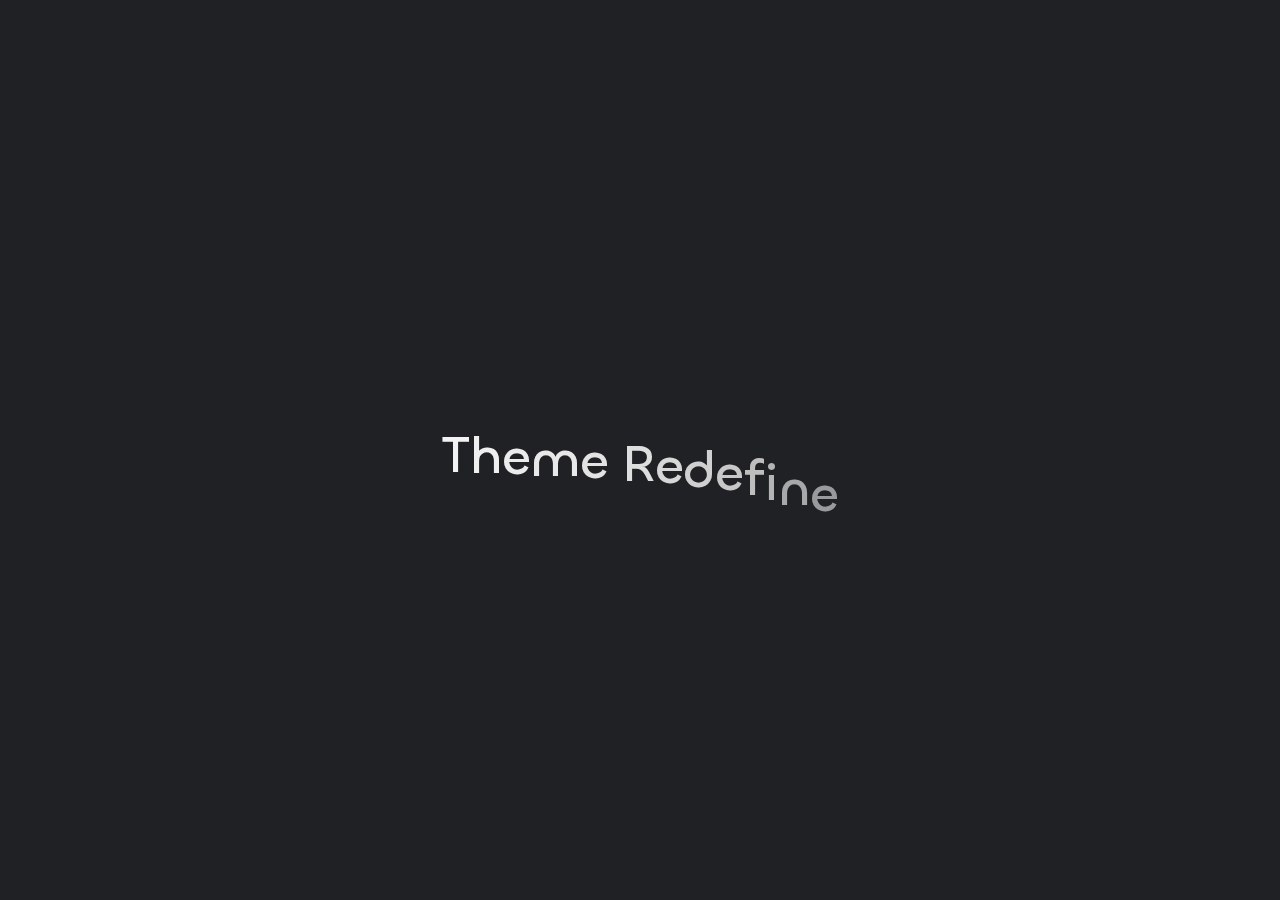
==== commit 33f879b8: "Site updated: 2023-12-10 23:07:42" ====
--- a/archives/index.html
+++ b/archives/index.html
@@ -68,4 +68,4 @@
                     preloader.style.display = 'none';
                 }, 200);
             }, delay);
-        }</script></div><link rel="stylesheet" href="/css/style.css"><link rel="stylesheet" href="/assets/build/styles.css"><link rel="stylesheet" href="/fonts/fonts.css"><link rel="stylesheet" href="/fonts/Satoshi/satoshi.css"><script id="hexo-configurations">window.config={hostname:"zestcode.github.io",root:"/",language:"en"},window.theme={articles:{style:{font_size:"16px",line_height:1.5,image_border_radius:"14px",image_alignment:"center",image_caption:!1,link_icon:!0,title_alignment:"left"},word_count:{enable:!0,count:!0,min2read:!0},author_label:{enable:!0,auto:!1,list:[]},code_block:{copy:!0,style:"mac",font:{enable:!1,family:null,url:null}},toc:{enable:!0,max_depth:3,number:!1,expand:!0,init_open:!0},copyright:{enable:!0,default:"cc_by_nc_sa"},lazyload:!0,recommendation:{enable:!1,title:"推荐阅读",limit:3,mobile_limit:2,placeholder:"/images/wallhaven-wqery6-light.webp",skip_dirs:[]}},colors:{primary:"#A31F34",secondary:null},global:{fonts:{chinese:{enable:!1,family:null,url:null},english:{enable:!1,family:null,url:null}},content_max_width:"1000px",sidebar_width:"210px",hover:{shadow:!0,scale:!1},scroll_progress:{bar:!1,percentage:!0},website_counter:{url:"https://busuanzi.ibruce.info/busuanzi/2.3/busuanzi.pure.mini.js",enable:!0,site_pv:!0,site_uv:!0,post_pv:!0},single_page:!0,preloader:!0,open_graph:!0,google_analytics:{enable:!1,id:null}},home_banner:{enable:!0,style:"fixed",image:{light:"/images/wallhaven-wqery6-light.webp",dark:"/images/wallhaven-wqery6-dark.webp"},title:"Theme Redefine",subtitle:{text:[],hitokoto:{enable:!1,api:"https://v1.hitokoto.cn"},typing_speed:100,backing_speed:80,starting_delay:500,backing_delay:1500,loop:!0,smart_backspace:!0},text_color:{light:"#fff",dark:"#d1d1b6"},text_style:{title_size:"2.8rem",subtitle_size:"1.5rem",line_height:1.2},custom_font:{enable:!1,family:null,url:null},social_links:{enable:!1,links:{github:null,instagram:null,zhihu:null,twitter:null,email:null},qrs:{weixin:null}}},plugins:{feed:{enable:!1},aplayer:{enable:!1,type:"fixed",audios:[{name:null,artist:null,url:null,cover:null}]},mermaid:{enable:!1,version:"9.3.0"}},version:"2.6.0",navbar:{auto_hide:!1,color:{left:"#f78736",right:"#367df7",transparency:35},links:{Home:{path:"/",icon:"fa-regular fa-house"}},search:{enable:!1,preload:!0}},page_templates:{friends_column:2,tags_style:"blur"},home:{sidebar:{enable:!0,position:"left",first_item:"menu",announcement:null,links:null},article_date_format:"auto",categories:{enable:!0,limit:3},tags:{enable:!0,limit:3}},footerStart:"2022/8/17 11:45:14"},window.lang_ago={second:"%s seconds ago",minute:"%s minutes ago",hour:"%s hours ago",day:"%s days ago",week:"%s weeks ago",month:"%s months ago",year:"%s years ago"},window.data={masonry:!1}</script><link rel="stylesheet" href="/fontawesome/fontawesome.min.css"><link rel="stylesheet" href="/fontawesome/brands.min.css"><link rel="stylesheet" href="/fontawesome/solid.min.css"><link rel="stylesheet" href="/fontawesome/regular.min.css"><meta name="generator" content="Hexo 7.0.0"></head><body><div class="progress-bar-container"><span class="pjax-progress-bar"></span></div><main class="page-container" id="swup"><div class="main-content-container"><div class="main-content-header"><header class="navbar-container"><div class="navbar-content"><div class="left"><a class="logo-title" href="/">Theme Redefine</a></div><div class="right"><div class="desktop"><ul class="navbar-list"><li class="navbar-item"><a href="/"><i class="fa-regular fa-house fa-fw"></i> HOME</a></li></ul></div><div class="mobile"><div class="icon-item navbar-bar"><div class="navbar-bar-middle"></div></div></div></div></div><div class="navbar-drawer h-screen w-full absolute top-0 left-0 bg-background-color flex flex-col justify-between"><ul class="drawer-navbar-list flex flex-col px-4 justify-center items-start"><li class="drawer-navbar-item text-base my-1.5 flex flex-col w-full"><a class="py-1.5 px-2 flex flex-row items-center justify-between gap-1 hover:!text-primary active:!text-primary text-2xl font-semibold group border-b border-border-color hover:border-primary w-full" href="/"><span>HOME </span><i class="fa-regular fa-house fa-sm fa-fw"></i></a></li></ul><div class="statistics flex justify-around my-2.5"><a class="item tag-count-item flex flex-col justify-center items-center w-20" href="/tags"><div class="number text-2xl sm:text-xl text-second-text-color font-semibold">0</div><div class="label text-third-text-color text-sm">Tags</div></a><a class="item tag-count-item flex flex-col justify-center items-center w-20" href="/categories"><div class="number text-2xl sm:text-xl text-second-text-color font-semibold">0</div><div class="label text-third-text-color text-sm">Categories</div></a><a class="item tag-count-item flex flex-col justify-center items-center w-20" href="/archives"><div class="number text-2xl sm:text-xl text-second-text-color font-semibold">1</div><div class="label text-third-text-color text-sm">Posts</div></a></div></div><div class="window-mask"></div></header></div><div class="main-content-body"><div class="main-content"><div class="archive-container shadow-none hover:shadow-none sm:shadow-redefine sm:hover:shadow-redefine-hover"><div class="archive-list-container"><section class="archive-item"><div class="archive-item-header flex flex-row items-center mb-2"><span class="archive-year font-semibold text-3xl mr-2">2023</span> <span class="archive-year-post-count text-xs md:text-sm font-bold rounded-small bg-third-background-color py-[2px] px-[10px] border border-border-color">1</span></div><ul class="article-list pl-8 text-lg leading-[1.5]"><li class="article-item" date-is="12-10"><a href="/2023/12/10/hello-world/" class="block overflow-hidden"><span class="article-title mb-0.5 text-2xl">Hello World</span></a></li></ul></section></div></div></div></div><div class="main-content-footer"><footer class="footer mt-5 py-5 h-auto text-base text-third-text-color relative border-t-2 border-t-border-color"><div class="info-container py-3 text-center"><div class="text-center">&copy; <span>2022</span> - 2023&nbsp;&nbsp;<i class="fa-solid fa-heart fa-beat" style="--fa-animation-duration:0.5s;color:#f54545"></i>&nbsp;&nbsp;<a href="/">The Redefine Team</a></div><script data-swup-reload-script src="https://busuanzi.ibruce.info/busuanzi/2.3/busuanzi.pure.mini.js"></script><div class="relative text-center lg:absolute lg:right-[20px] lg:top-1/2 lg:-translate-y-1/2 lg:text-right"><span id="busuanzi_container_site_uv" class="lg:!block"><span class="text-sm">VISITOR COUNT</span> <span id="busuanzi_value_site_uv"></span> </span><span id="busuanzi_container_site_pv" class="lg:!block"><span class="text-sm">TOTAL PAGE VIEWS</span> <span id="busuanzi_value_site_pv"></span></span></div><div class="relative text-center lg:absolute lg:left-[20px] lg:top-1/2 lg:-translate-y-1/2 lg:text-left"><span class="lg:block text-sm">POWERED BY <?xml version="1.0" encoding="utf-8"?><!DOCTYPE svg PUBLIC "-//W3C//DTD SVG 1.1//EN" "http://www.w3.org/Graphics/SVG/1.1/DTD/svg11.dtd"><svg class="relative top-[2px] inline-block align-baseline" version="1.1" id="圖層_1" xmlns="http://www.w3.org/2000/svg" xmlns:xlink="http://www.w3.org/1999/xlink" x="0px" y="0px" width="1rem" height="1rem" viewBox="0 0 512 512" enable-background="new 0 0 512 512" xml:space="preserve"><path fill="#0E83CD" d="M256.4,25.8l-200,115.5L56,371.5l199.6,114.7l200-115.5l0.4-230.2L256.4,25.8z M349,354.6l-18.4,10.7l-18.6-11V275H200v79.6l-18.4,10.7l-18.6-11v-197l18.5-10.6l18.5,10.8V237h112v-79.6l18.5-10.6l18.5,10.8V354.6z"/></svg><a target="_blank" class="text-base" href="https://hexo.io">Hexo</a></span> <span class="text-sm lg:block">THEME&nbsp;<a class="text-base" target="_blank" href="https://github.com/EvanNotFound/hexo-theme-redefine">Redefine v2.6.0</a></span></div><div>Blog up for <span class="odometer" id="runtime_days"></span> days <span class="odometer" id="runtime_hours"></span> hrs <span class="odometer" id="runtime_minutes"></span> Min <span class="odometer" id="runtime_seconds"></span> Sec</div><script data-swup-reload-script>try{function odometer_init(){document.querySelectorAll(".odometer").forEach(e=>{new Odometer({el:e,format:"( ddd).dd",duration:200})})}odometer_init()}catch(e){}</script></div></footer></div></div><div class="right-side-tools-container"><div class="side-tools-container"><ul class="hidden-tools-list"><li class="right-bottom-tools tool-font-adjust-plus flex justify-center items-center"><i class="fa-regular fa-magnifying-glass-plus"></i></li><li class="right-bottom-tools tool-font-adjust-minus flex justify-center items-center"><i class="fa-regular fa-magnifying-glass-minus"></i></li><li class="right-bottom-tools tool-dark-light-toggle flex justify-center items-center"><i class="fa-regular fa-moon"></i></li><li class="right-bottom-tools tool-scroll-to-bottom flex justify-center items-center"><i class="fa-regular fa-arrow-down"></i></li></ul><ul class="visible-tools-list"><li class="right-bottom-tools toggle-tools-list flex justify-center items-center"><i class="fa-regular fa-cog fa-spin"></i></li><li class="right-bottom-tools tool-scroll-to-top flex justify-center items-center"><i class="arrow-up fas fa-arrow-up"></i> <span class="percent"></span></li></ul></div></div><div class="image-viewer-container"><img src=""></div></main><script src="/js/libs/Swup.min.js"></script><script src="/js/libs/SwupSlideTheme.min.js"></script><script src="/js/libs/SwupScriptsPlugin.min.js"></script><script src="/js/libs/SwupProgressPlugin.min.js"></script><script src="/js/libs/SwupScrollPlugin.min.js"></script><script src="/js/libs/SwupPreloadPlugin.min.js"></script><script>const swup=new Swup({plugins:[new SwupScriptsPlugin({optin:!0}),new SwupProgressPlugin,new SwupScrollPlugin({offset:80}),new SwupSlideTheme({mainElement:".main-content-body"}),new SwupPreloadPlugin],containers:["#swup"]})</script><script src="/js/tools/imageViewer.js" type="module"></script><script src="/js/utils.js" type="module"></script><script src="/js/main.js" type="module"></script><script src="/js/layouts/navbarShrink.js" type="module"></script><script src="/js/tools/scrollTopBottom.js" type="module"></script><script src="/js/tools/lightDarkSwitch.js" type="module"></script><script src="/js/layouts/categoryList.js" type="module"></script><script src="/js/tools/codeBlock.js" type="module"></script><script src="/js/layouts/lazyload.js" type="module"></script><script src="/js/tools/runtime.js"></script><script src="/js/libs/odometer.min.js"></script><link rel="stylesheet" href="/assets/odometer-theme-minimal.css"><script src="/js/libs/Typed.min.js"></script><script src="/js/plugins/typed.js" type="module"></script><div class="post-scripts" data-swup-reload-script><script src="/js/tools/tocToggle.js" type="module"></script><script src="/js/layouts/toc.js" type="module"></script><script src="/js/plugins/tabs.js" type="module"></script></div></body></html>+        }</script></div><link rel="stylesheet" href="/css/style.css"><link rel="stylesheet" href="/assets/build/styles.css"><link rel="stylesheet" href="/fonts/fonts.css"><link rel="stylesheet" href="/fonts/Satoshi/satoshi.css"><script id="hexo-configurations">window.config={hostname:"zestcode.github.io",root:"/",language:"en"},window.theme={articles:{style:{font_size:"16px",line_height:1.5,image_border_radius:"14px",image_alignment:"center",image_caption:!1,link_icon:!0,title_alignment:"left"},word_count:{enable:!0,count:!0,min2read:!0},author_label:{enable:!0,auto:!1,list:[]},code_block:{copy:!0,style:"mac",font:{enable:!1,family:null,url:null}},toc:{enable:!0,max_depth:3,number:!1,expand:!0,init_open:!0},copyright:{enable:!0,default:"cc_by_nc_sa"},lazyload:!0,recommendation:{enable:!1,title:"推荐阅读",limit:3,mobile_limit:2,placeholder:"/images/wallhaven-wqery6-light.webp",skip_dirs:[]}},colors:{primary:"#A31F34",secondary:null},global:{fonts:{chinese:{enable:!1,family:null,url:null},english:{enable:!1,family:null,url:null}},content_max_width:"1000px",sidebar_width:"210px",hover:{shadow:!0,scale:!1},scroll_progress:{bar:!1,percentage:!0},website_counter:{url:"https://busuanzi.ibruce.info/busuanzi/2.3/busuanzi.pure.mini.js",enable:!0,site_pv:!0,site_uv:!0,post_pv:!0},single_page:!0,preloader:!0,open_graph:!0,google_analytics:{enable:!1,id:null}},home_banner:{enable:!0,style:"fixed",image:{light:"/images/wallhaven-wqery6-light.webp",dark:"/images/wallhaven-wqery6-dark.webp"},title:"Theme Redefine",subtitle:{text:[],hitokoto:{enable:!1,api:"https://v1.hitokoto.cn"},typing_speed:100,backing_speed:80,starting_delay:500,backing_delay:1500,loop:!0,smart_backspace:!0},text_color:{light:"#fff",dark:"#d1d1b6"},text_style:{title_size:"2.8rem",subtitle_size:"1.5rem",line_height:1.2},custom_font:{enable:!1,family:null,url:null},social_links:{enable:!1,links:{github:null,instagram:null,zhihu:null,twitter:null,email:null},qrs:{weixin:null}}},plugins:{feed:{enable:!1},aplayer:{enable:!1,type:"fixed",audios:[{name:null,artist:null,url:null,cover:null}]},mermaid:{enable:!1,version:"9.3.0"}},version:"2.6.0",navbar:{auto_hide:!1,color:{left:"#f78736",right:"#367df7",transparency:35},links:{Home:{path:"/",icon:"fa-regular fa-house"},Archives:{path:"/archives",icon:"fa-regular fa-archive"},Status:{path:"https://status.ohevan.com/",icon:"fa-regular fa-chart-bar",About:{icon:"fa-regular fa-user",submenus:{Me:"/about",Github:"https://github.com/EvanNotFound/hexo-theme-redefine"}}}},search:{enable:!1,preload:!0}},page_templates:{friends_column:2,tags_style:"blur"},home:{sidebar:{enable:!0,position:"left",first_item:"menu",announcement:null,links:{Archives:{path:"/archives",icon:"fa-regular fa-archive",Tags:{path:"/tags",icon:"fa-regular fa-tags"}},Categories:{path:"/categories",icon:"fa-regular fa-folder"}}},article_date_format:"auto",categories:{enable:!0,limit:3},tags:{enable:!0,limit:3}},footerStart:"2022/8/17 11:45:14"},window.lang_ago={second:"%s seconds ago",minute:"%s minutes ago",hour:"%s hours ago",day:"%s days ago",week:"%s weeks ago",month:"%s months ago",year:"%s years ago"},window.data={masonry:!1}</script><link rel="stylesheet" href="/fontawesome/fontawesome.min.css"><link rel="stylesheet" href="/fontawesome/brands.min.css"><link rel="stylesheet" href="/fontawesome/solid.min.css"><link rel="stylesheet" href="/fontawesome/regular.min.css"><meta name="generator" content="Hexo 7.0.0"></head><body><div class="progress-bar-container"><span class="pjax-progress-bar"></span></div><main class="page-container" id="swup"><div class="main-content-container"><div class="main-content-header"><header class="navbar-container"><div class="navbar-content"><div class="left"><a class="logo-title" href="/">Theme Redefine</a></div><div class="right"><div class="desktop"><ul class="navbar-list"><li class="navbar-item"><a href="/"><i class="fa-regular fa-house fa-fw"></i> HOME</a></li><li class="navbar-item"><a class="active" href="/archives"><i class="fa-regular fa-archive fa-fw"></i> ARCHIVES</a></li><li class="navbar-item"><a target="_blank" rel="noopener" href="https://status.ohevan.com/"><i class="fa-regular fa-chart-bar fa-fw"></i> STATUS</a></li></ul></div><div class="mobile"><div class="icon-item navbar-bar"><div class="navbar-bar-middle"></div></div></div></div></div><div class="navbar-drawer h-screen w-full absolute top-0 left-0 bg-background-color flex flex-col justify-between"><ul class="drawer-navbar-list flex flex-col px-4 justify-center items-start"><li class="drawer-navbar-item text-base my-1.5 flex flex-col w-full"><a class="py-1.5 px-2 flex flex-row items-center justify-between gap-1 hover:!text-primary active:!text-primary text-2xl font-semibold group border-b border-border-color hover:border-primary w-full" href="/"><span>HOME </span><i class="fa-regular fa-house fa-sm fa-fw"></i></a></li><li class="drawer-navbar-item text-base my-1.5 flex flex-col w-full"><a class="py-1.5 px-2 flex flex-row items-center justify-between gap-1 hover:!text-primary active:!text-primary text-2xl font-semibold group border-b border-border-color hover:border-primary w-full active" href="/archives"><span>ARCHIVES </span><i class="fa-regular fa-archive fa-sm fa-fw"></i></a></li><li class="drawer-navbar-item text-base my-1.5 flex flex-col w-full"><a class="py-1.5 px-2 flex flex-row items-center justify-between gap-1 hover:!text-primary active:!text-primary text-2xl font-semibold group border-b border-border-color hover:border-primary w-full" target="_blank" rel="noopener" href="https://status.ohevan.com/"><span>STATUS </span><i class="fa-regular fa-chart-bar fa-sm fa-fw"></i></a></li></ul><div class="statistics flex justify-around my-2.5"><a class="item tag-count-item flex flex-col justify-center items-center w-20" href="/tags"><div class="number text-2xl sm:text-xl text-second-text-color font-semibold">0</div><div class="label text-third-text-color text-sm">Tags</div></a><a class="item tag-count-item flex flex-col justify-center items-center w-20" href="/categories"><div class="number text-2xl sm:text-xl text-second-text-color font-semibold">0</div><div class="label text-third-text-color text-sm">Categories</div></a><a class="item tag-count-item flex flex-col justify-center items-center w-20" href="/archives"><div class="number text-2xl sm:text-xl text-second-text-color font-semibold">1</div><div class="label text-third-text-color text-sm">Posts</div></a></div></div><div class="window-mask"></div></header></div><div class="main-content-body"><div class="main-content"><div class="archive-container shadow-none hover:shadow-none sm:shadow-redefine sm:hover:shadow-redefine-hover"><div class="archive-list-container"><section class="archive-item"><div class="archive-item-header flex flex-row items-center mb-2"><span class="archive-year font-semibold text-3xl mr-2">2023</span> <span class="archive-year-post-count text-xs md:text-sm font-bold rounded-small bg-third-background-color py-[2px] px-[10px] border border-border-color">1</span></div><ul class="article-list pl-8 text-lg leading-[1.5]"><li class="article-item" date-is="12-10"><a href="/2023/12/10/hello-world/" class="block overflow-hidden"><span class="article-title mb-0.5 text-2xl">Hello World</span></a></li></ul></section></div></div></div></div><div class="main-content-footer"><footer class="footer mt-5 py-5 h-auto text-base text-third-text-color relative border-t-2 border-t-border-color"><div class="info-container py-3 text-center"><div class="text-center">&copy; <span>2022</span> - 2023&nbsp;&nbsp;<i class="fa-solid fa-heart fa-beat" style="--fa-animation-duration:0.5s;color:#f54545"></i>&nbsp;&nbsp;<a href="/">The Redefine Team</a></div><script data-swup-reload-script src="https://busuanzi.ibruce.info/busuanzi/2.3/busuanzi.pure.mini.js"></script><div class="relative text-center lg:absolute lg:right-[20px] lg:top-1/2 lg:-translate-y-1/2 lg:text-right"><span id="busuanzi_container_site_uv" class="lg:!block"><span class="text-sm">VISITOR COUNT</span> <span id="busuanzi_value_site_uv"></span> </span><span id="busuanzi_container_site_pv" class="lg:!block"><span class="text-sm">TOTAL PAGE VIEWS</span> <span id="busuanzi_value_site_pv"></span></span></div><div class="relative text-center lg:absolute lg:left-[20px] lg:top-1/2 lg:-translate-y-1/2 lg:text-left"><span class="lg:block text-sm">POWERED BY <?xml version="1.0" encoding="utf-8"?><!DOCTYPE svg PUBLIC "-//W3C//DTD SVG 1.1//EN" "http://www.w3.org/Graphics/SVG/1.1/DTD/svg11.dtd"><svg class="relative top-[2px] inline-block align-baseline" version="1.1" id="圖層_1" xmlns="http://www.w3.org/2000/svg" xmlns:xlink="http://www.w3.org/1999/xlink" x="0px" y="0px" width="1rem" height="1rem" viewBox="0 0 512 512" enable-background="new 0 0 512 512" xml:space="preserve"><path fill="#0E83CD" d="M256.4,25.8l-200,115.5L56,371.5l199.6,114.7l200-115.5l0.4-230.2L256.4,25.8z M349,354.6l-18.4,10.7l-18.6-11V275H200v79.6l-18.4,10.7l-18.6-11v-197l18.5-10.6l18.5,10.8V237h112v-79.6l18.5-10.6l18.5,10.8V354.6z"/></svg><a target="_blank" class="text-base" href="https://hexo.io">Hexo</a></span> <span class="text-sm lg:block">THEME&nbsp;<a class="text-base" target="_blank" href="https://github.com/EvanNotFound/hexo-theme-redefine">Redefine v2.6.0</a></span></div><div>Blog up for <span class="odometer" id="runtime_days"></span> days <span class="odometer" id="runtime_hours"></span> hrs <span class="odometer" id="runtime_minutes"></span> Min <span class="odometer" id="runtime_seconds"></span> Sec</div><script data-swup-reload-script>try{function odometer_init(){document.querySelectorAll(".odometer").forEach(e=>{new Odometer({el:e,format:"( ddd).dd",duration:200})})}odometer_init()}catch(e){}</script></div></footer></div></div><div class="right-side-tools-container"><div class="side-tools-container"><ul class="hidden-tools-list"><li class="right-bottom-tools tool-font-adjust-plus flex justify-center items-center"><i class="fa-regular fa-magnifying-glass-plus"></i></li><li class="right-bottom-tools tool-font-adjust-minus flex justify-center items-center"><i class="fa-regular fa-magnifying-glass-minus"></i></li><li class="right-bottom-tools tool-dark-light-toggle flex justify-center items-center"><i class="fa-regular fa-moon"></i></li><li class="right-bottom-tools tool-scroll-to-bottom flex justify-center items-center"><i class="fa-regular fa-arrow-down"></i></li></ul><ul class="visible-tools-list"><li class="right-bottom-tools toggle-tools-list flex justify-center items-center"><i class="fa-regular fa-cog fa-spin"></i></li><li class="right-bottom-tools tool-scroll-to-top flex justify-center items-center"><i class="arrow-up fas fa-arrow-up"></i> <span class="percent"></span></li></ul></div></div><div class="image-viewer-container"><img src=""></div></main><script src="/js/libs/Swup.min.js"></script><script src="/js/libs/SwupSlideTheme.min.js"></script><script src="/js/libs/SwupScriptsPlugin.min.js"></script><script src="/js/libs/SwupProgressPlugin.min.js"></script><script src="/js/libs/SwupScrollPlugin.min.js"></script><script src="/js/libs/SwupPreloadPlugin.min.js"></script><script>const swup=new Swup({plugins:[new SwupScriptsPlugin({optin:!0}),new SwupProgressPlugin,new SwupScrollPlugin({offset:80}),new SwupSlideTheme({mainElement:".main-content-body"}),new SwupPreloadPlugin],containers:["#swup"]})</script><script src="/js/tools/imageViewer.js" type="module"></script><script src="/js/utils.js" type="module"></script><script src="/js/main.js" type="module"></script><script src="/js/layouts/navbarShrink.js" type="module"></script><script src="/js/tools/scrollTopBottom.js" type="module"></script><script src="/js/tools/lightDarkSwitch.js" type="module"></script><script src="/js/layouts/categoryList.js" type="module"></script><script src="/js/tools/codeBlock.js" type="module"></script><script src="/js/layouts/lazyload.js" type="module"></script><script src="/js/tools/runtime.js"></script><script src="/js/libs/odometer.min.js"></script><link rel="stylesheet" href="/assets/odometer-theme-minimal.css"><script src="/js/libs/Typed.min.js"></script><script src="/js/plugins/typed.js" type="module"></script><div class="post-scripts" data-swup-reload-script><script src="/js/tools/tocToggle.js" type="module"></script><script src="/js/layouts/toc.js" type="module"></script><script src="/js/plugins/tabs.js" type="module"></script></div></body></html>